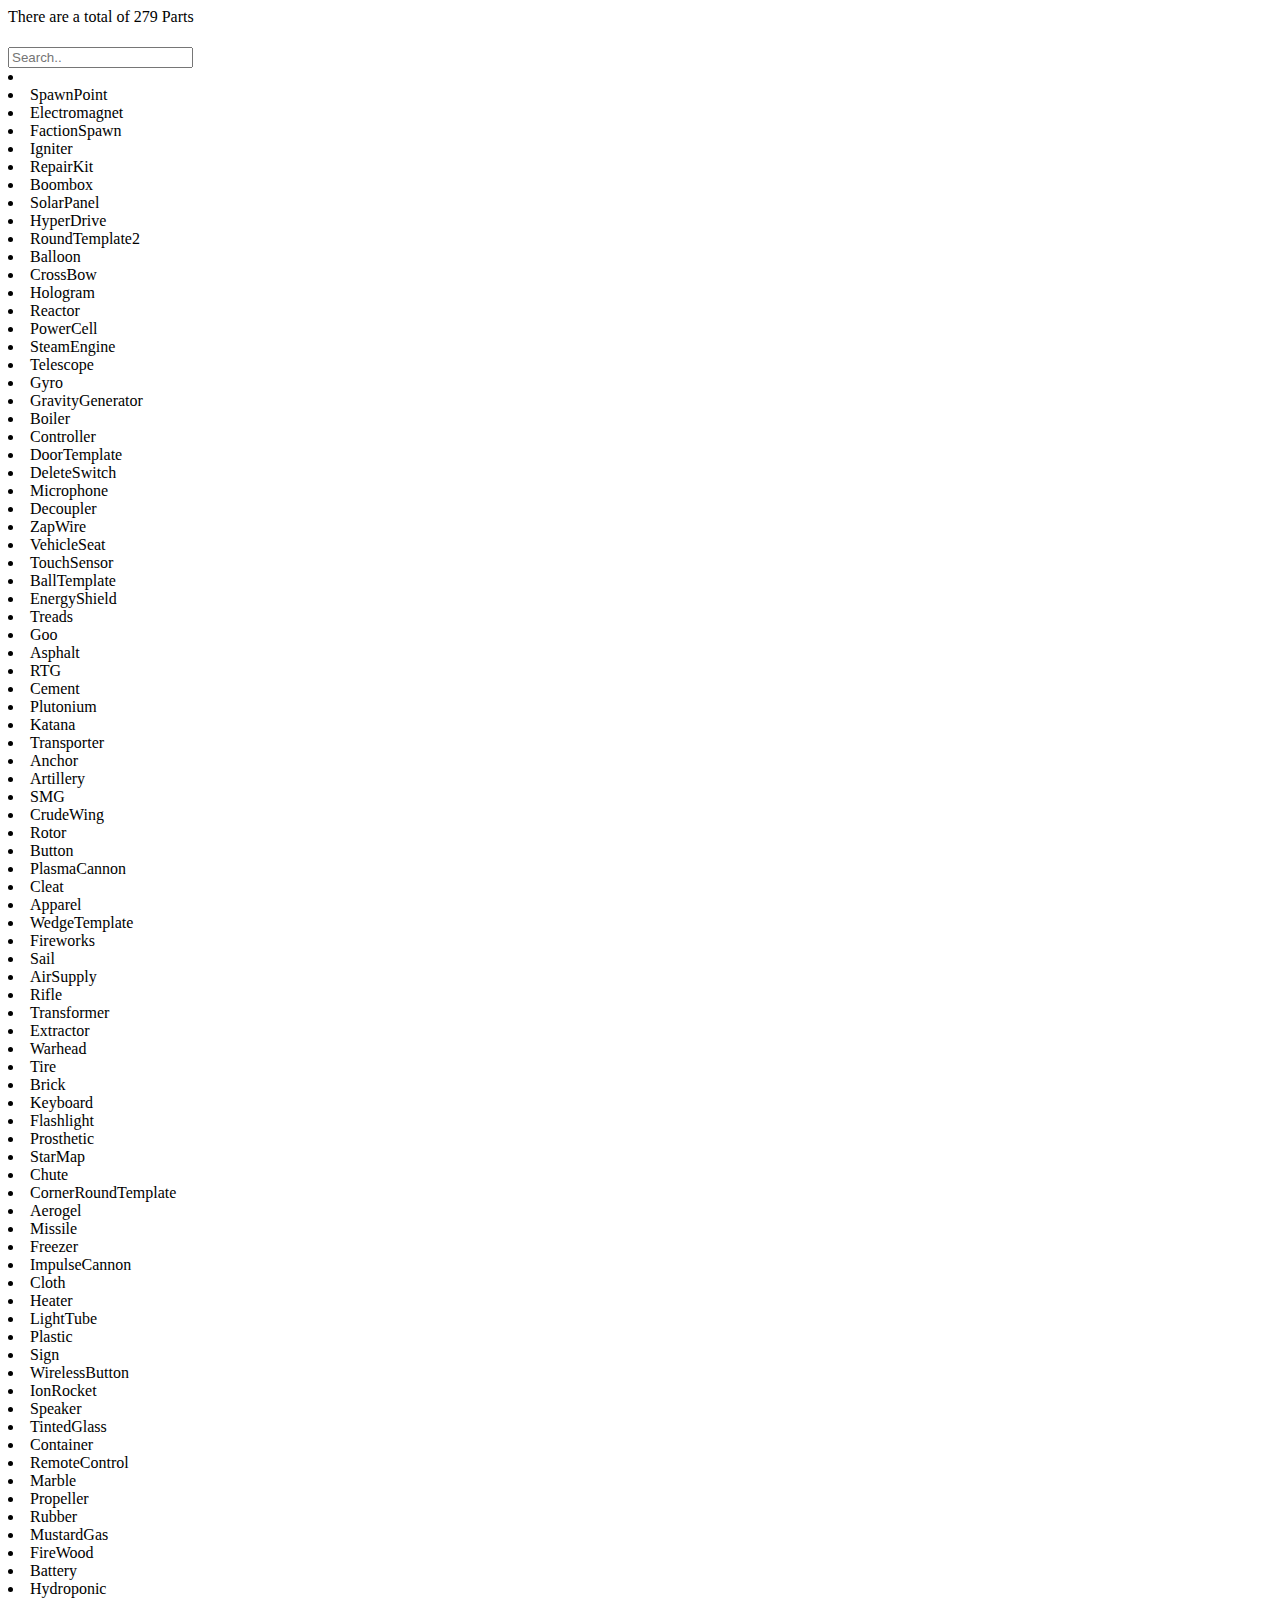
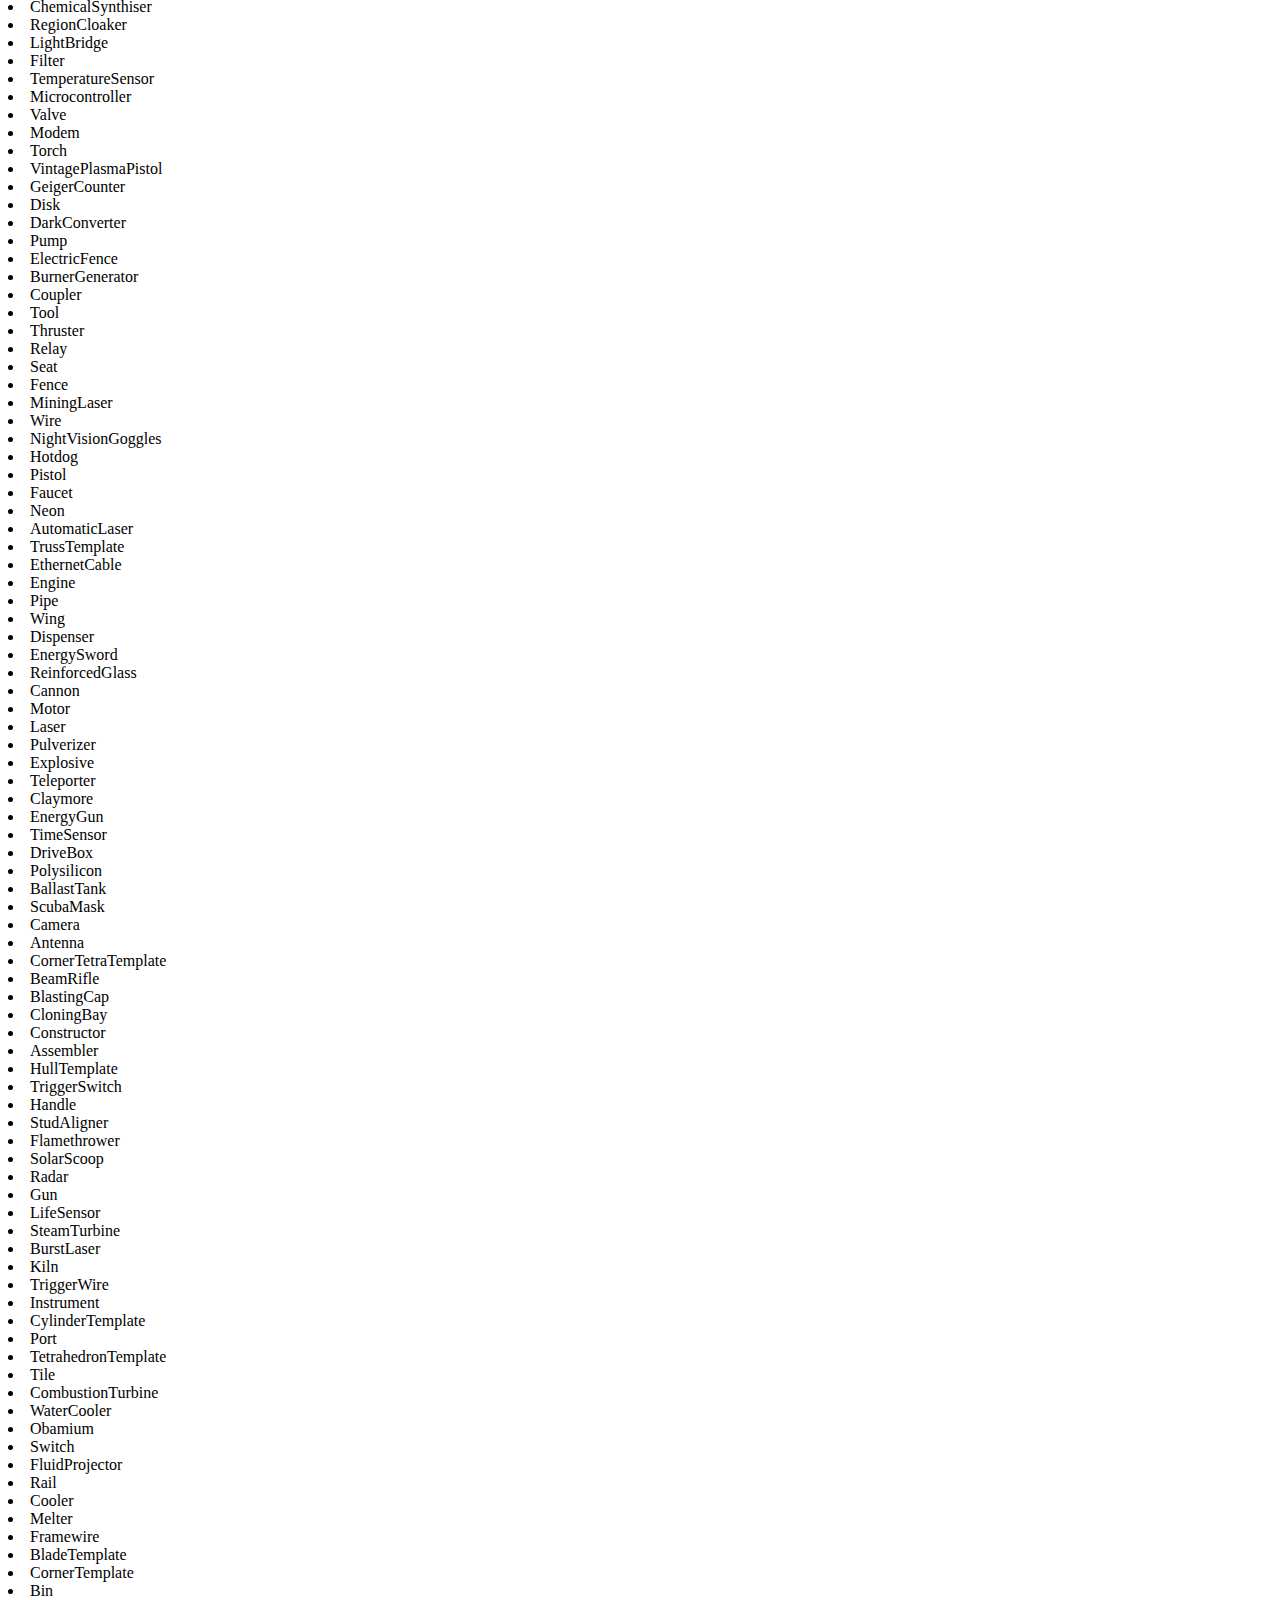
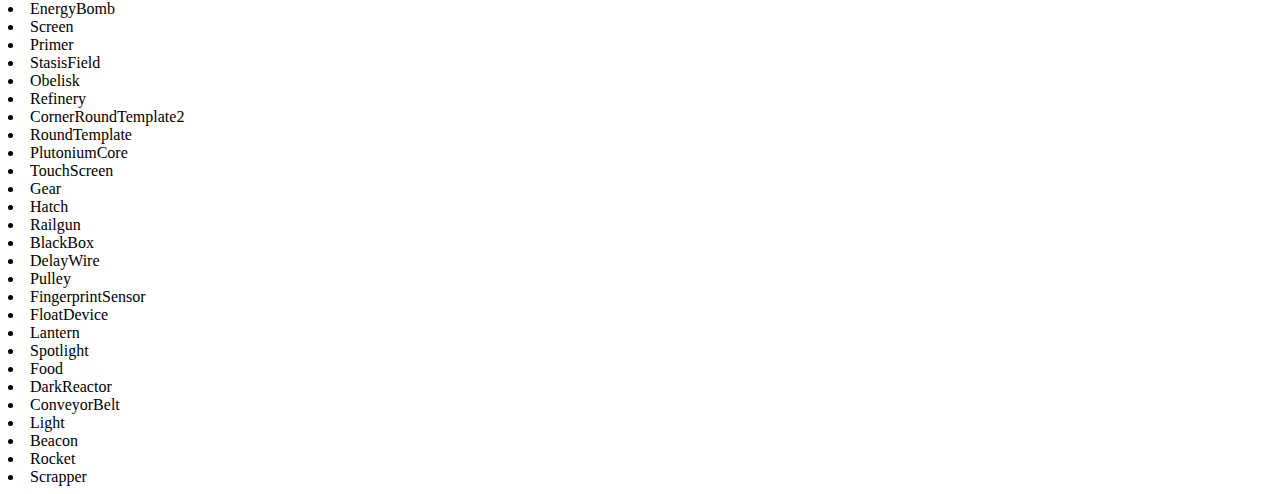
==== index.html @ 5f268015 "Added Metas to head" ====
<html>
<!-- File Search For:
        -SearchBar  : Script for search bar functionality
        -JSONStart  : Start of the part json data
        -JSONParse  : Where we start parsing the data
    -->

<head>
        <link rel="stylesheet" href="styling.css">
        <script data-ad-client="ca-pub-4830809232010454" async src="https://pagead2.googlesyndication.com/pagead/js/adsbygoogle.js"></script>
       <!-- Global site tag (gtag.js) - Google Analytics -->
        <script async src="https://www.googletagmanager.com/gtag/js?id=G-TQM0C6B59G"></script>
        <script>
          window.dataLayer = window.dataLayer || [];
          function gtag(){dataLayer.push(arguments);}
          gtag('js', new Date());

          gtag('config', 'G-TQM0C6B59G');
        </script>
        <meta content="mawesome4ever" property="og:site_name">
        <meta content="Part Name" property="og:title">

        <meta content="" property="og:description">
</head>

<body>
    <p> There are a total of 279 Parts </p>
    <h1 class="Title"></h1>
    <div class="WindowPanel">
        <div id="AnimatedPanel">
            <div class="topnav"> <input id="TextBox" placeholder="Search.." onsearch="LookUp()" oninput="LookUp()" type="search"></div>
            <li id="list"></li>
        </div>
    </div>
    <div class="PartDetails">
        
    </div>
<!-- SearchBar Functionality -->
    <script>
        function LookUp() {
            var Box = document.getElementById("TextBox");
            var Parts = document.getElementsByClassName("PartListItem");
            if (Parts !== null) {
                var Reg = new RegExp("(?=^|\\s)" + Box.value.toLowerCase());
                for (i = 0; i < Parts.length; i++) {
                    var name = Parts[i].innerHTML.toLowerCase();
                    var HiddenAttr = document.createAttribute("hidden");
                    if (Reg.test(name)) {
                        if (Parts[i].attributes.getNamedItem("hidden") !== null) {
                            Parts[i].attributes.removeNamedItem("hidden");
                        }
                    } else {
                        if (Box.value == "") {
                            if (Parts[i].attributes.getNamedItem("hidden") !== null) {
                                Parts[i].attributes.removeNamedItem("hidden");
                            }
                        } else {
                            HiddenAttr.value = true;
                            Parts[i].attributes.setNamedItem(HiddenAttr);
                        }
                    }
                }
            }
        }
    </script>
    <script>
        //JSONStart
        var PartJSON = `{"SpawnPoint":{"Malleability":"Malleability: Cannot be reshaped","Description":"Acts as a spawn location for the player who locked it.","Recipe":{"Iron":"2"}},"Electromagnet":{"Malleability":"Has Malleability of 1*5*5","Resource":"Consumes 14 Power per second","Description":"A powerful magnet.","Recipe":{"Iron":"10","Copper":"20","Wire":"100"}},"FactionSpawn":{"Malleability":"Malleability: Cannot be reshaped","Description":"Acts as a spawn location for the faction of the player who locked it.","Recipe":{"SpawnPoint":"10","Diamond":"5"}},"Igniter":{"Malleability":"Has Malleability of 2*2*2","Description":"Sets alight parts within the immediate vicinity when triggered.","Recipe":{"Iron":"10","Plastic":"5","Wire":"2"}},"RepairKit":{"Malleability":"Malleability: Cannot be reshaped","Description":"A useful kit of tools that can be used to repair objects which have been damaged. Keep away from biters. ","Recipe":{"Iron":"5"}},"Boombox":{"Resource":"Consumes 1 Power per second","Description":"Must be powered in order to play music. When clicked, it will toggle playing music and will play the song id you give it.","Malleability":"Malleability: Cannot be reshaped","Configurables":{"Audio":""},"Recipe":{"Wire":"5","Gear":"6","Cloth":"4","Pipe":"3","Motor":"4","Iron":"4","Copper":"2","Glass":"2","Quartz":"1"}},"SolarPanel":{"Generates":"SolarPanel generates around 0    end      local RayCheck = Ray.new(Object.Position, Vector3.new(0, 200, 0))    local FindHit = workspace:FindPartOnRayWithIgnoreList(RayCheck, Services.CollectionService:GetTagged('Translucent'))    if FindHit then self.GeneratorAmount = 0 end   end Power","Malleability":"Has Malleability of 1000","Description":"Generates electricity using solar energy from a local star.  The closer it is to a star, the more energy it generates.  The type of star also affects its energy generation, as well as the size of the solar panel.   If the solar panel is blocked by a part, it will not generate any energy. Glass however will work.  ","Recipe":{"Iron":"4","Silicon":"7","Quartz":"40","Wire":"10"}},"HyperDrive":{"Resource":"Consumes Resource of Type: Trigger","Description":" A device used to travel at faster than light speeds to other regions of the universe.  Simply input the coordinates to your destination and have the sufficient amounts of fuel, and you'll be on your way to your destination. To initiate warping, power the hyperdrive and trigger it. When warping, the hyperdrive will be anchored to prevent any movement.  The power required for warping will be dependent on the distance travelled, as well as the size of the object being transported. The amount of power required will be displayed in the hyper drive, shown in the red text.   All of the parts connected to the hyperdrive and every player sitting will be teleported, however any free floating parts or standing up players will be sucked into the vaccum of space, so be careful.  The red text at the bottom of the hyperdrive indicates how much power is needed to perform the jump.  Make sure the numbers on the hyperdrive is facing up to ensure correct stud alignment.  ","Malleability":"Malleability: Cannot be reshaped","Configurables":{"Coordinates":""},"Recipe":{"Iron":"100","IonRocket":"3","Wire":"50"}},"RoundTemplate2":{"Malleability":"Malleability: Cannot be reshaped","Description":"A block rounded inwards on one edge. ","Recipe":{"Stone":"1"}},"Balloon":{"Malleability":"Has Malleability of 50*50*10","Description":"Levitates parts attached to it to a certain configurable height. However, it is easily poppable. Does not work in space, or no-atmosphere planets.","Configurables":{"Buoyancy":""},"Recipe":{"Iron":"1","Cloth":"3","Rubber":"2"}},"CrossBow":{"Malleability":"Malleability: Cannot be reshaped","Description":"A cheap primitive ranged weapon.","Recipe":{"Stick":"2","Cloth":"1"}},"Hologram":{"Resource":"Consumes 7 Power per second","Description":"Using our brand new Multi-Dimensional Holographic Projection Technology™ you are able to create a stationary clone with only the ID of the user provided!.","Malleability":"Malleability: Cannot be reshaped","Configurables":{"UserId":""},"Recipe":{"Iron":"15","Diamond":"5","Quartz":"25"}},"Reactor":{"Malleability":"Malleability: Cannot be reshaped","Description":"Generates steam using water and heat from radiation. Up to 4 pieces of uranium can be inserted into the reactor as fuel. If the temperature is above 400, it will begin to turn water into steam (rate dependent on temperature). If the temperature exceeds 1200 F, a meltdown will occur. The Reactor fuel status can be acquired through the Reactor:GetFuel() method with a microcontroller. Polysilicon is used to control a reactor, and fuel must be ejected manually: Mode 0 will lower the control rods. Mode 1 will raise the control rods (allowing fuel to be used). Mode 2 will eject fuel or waste from the fuel rod with the least fuel.","Generates":"Reactor generates around 0 Steam","Resource":"Consumes Resource of Type: Trigger","Programmable":{"GetFuel":"()"},"Recipe":{"Rubber":"30","Wire":"15","Iron":"50","Pipe":"25","Quartz":"10"}},"PowerCell":{"Malleability":"Has Malleability of 10*10*10","Description":" Stores electricity, and is used to power many devices using wires or by directly attaching it. Has a limit of 125000.   ","Recipe":{"Iron":"1","Sulfur":"1","Wire":"1"}},"SteamEngine":{"Malleability":"Malleability: Cannot be reshaped","Description":"It acts similar to a motor, but is powered by Steam instead of electricity. ","HeatPowerProduct":"Produces 5 heat when powered","Resource":"Consumes 0.1 Steam per second","Configurables":{"EngineSpeed":""},"Recipe":{"Pipe":"4","Iron":"4"}},"Telescope":{"Description":" A device that allows you to look at celestial objects and regions of space from a far away distance. Simply click the device and an interface will pop up on your screen allowing you to see the image. To view a specific coordinate, configure the telescope and set to the desired coordinates.  Can only see within 100 universe units, any farther will result in a blurry image.  Information such as resources on the planet, temperature, distance from its local sun, and planet type will be displayed as well.  Must be powered in order to view object's information. Has a 1 minute delay between viewing different systems.  ","Configurables":{"ViewCoordinates":""},"Malleability":"Malleability: Cannot be reshaped","Resource":"Consumes 2 Power per second","Programmable":{"GetCoordinate":"(x1, y1, x2, y2)"},"Recipe":{"Iron":"10","Glass":"5","Wire":"15"}},"Gyro":{"Description":" Stabilizes vehicles and structures by pointing upwards. Useful for mechs or orientating structures to the correct rotation. The gyro can also be configured to seek objects and players.  When powered, the gyro will follow its seek commands that can be configured using hammer. The gyro has commands that allow it to find and seek objects and players.  An example of gyro's seek configuration includes 'Player1 Player2' which will seek and aim towards the nearest player.  Putting 'Radar' at the beginning of the seek configuration will make it target parts instead. For example, 'Radar Gold Copper' will find the nearest Gold or Copper deposit.  Putting 'AllExcept' will make the seeker target everything except the given list, basically inverting it. For example, 'AllExcept Player1 Player2' will target 'Player3' or 'Player'4 but not 'Player1'.  The commands 'Min' and 'Max' set the minimum or maximum distance the seeker will target. For example, 'Min20 Max500' will make the seeker only target objects within 500 studs and more than 20 studs away.  TriggerWhenSeeked will trigger all connected parts every second when the Seek configurable is satisfied  'TrigMin' and 'TrigMax' work the same as 'Min' and 'Max' but it's for the trigger signal, trigger signal will only be sent if the above property is true.  Putting 'Sun' as part of the list will make the seeker automatically target the main stellar body in the system.  Gyros also have a property called MaxTorque. This allows you to control the max force on the gyro to stabilize it.  ","Configurables":{"MaxTorque":"","DisableWhenUnpowered":"","Seek":"","TriggerWhenSeeked":""},"Malleability":"Malleability: Cannot be reshaped","Resource":"Consumes 2 Power per second","Programmable":{"PointAt":"(PointPos)"},"Recipe":{"Iron":"8","Wire":"4"}},"GravityGenerator":{"Resource":"Consumes 1 Power per second","Description":"Generates an artificial gravity field when powered on. The gravity field only affects players, not individual parts. The amount of gravity can also be configureed, but the more gravity the higher amount of power needed. Only works in space, not inside planets.","Malleability":"Malleability: Cannot be reshaped","Configurables":{"Gravity":""},"Recipe":{"Wire":"150","Engine":"30","Pipe":"20","Quartz":"40"}},"Boiler":{"Description":"Turns water to steam when fueled with 2 water and 1 coal. ","Malleability":"Malleability: Cannot be reshaped","Recipe":{"Iron":"10","Pipe":"25","Heater":"5","Wire":"5"},"HeatPowerProduct":"Produces 80 heat when powered"},"Controller":{"Malleability":"Has Malleability of 13*13","Resource":"Consumes Resource of Type: Trigger","Description":"Acts as a wire when active/green, but when black or inactive it acts as a normal object. Must use a polysilicon to switch for trigger events. ","Recipe":{"TriggerWire":"4","Iron":"2"}},"DoorTemplate":{"Resource":"Consumes Resource of Type: Trigger","Description":"When triggered, it will open, and if triggered again will close. ","Malleability":"Has Malleability of 15*20*2","Configurables":{"DoorSwitch":""},"Recipe":{"Stone":"1"}},"DeleteSwitch":{"Malleability":"Has Malleability of 12*12","Resource":"Consumes Resource of Type: Trigger","Description":"An object that deletes itself when triggered.","Recipe":{"Copper":"1","Silicon":"1"}},"Microphone":{"Malleability":"Has Malleability of 3*3*3","Description":"Used in programming. Takes user's inputs.","Recipe":{"Copper":"2","Silicon":"2"}},"Decoupler":{"Malleability":"Has Malleability of 8*2*8","Resource":"Consumes Resource of Type: Trigger","Description":"When triggered, it breaks welds and falls off of anything attached. Can be used to separate things.","Recipe":{"Iron":"12"}},"ZapWire":{"Malleability":"Has Malleability of 200","Resource":"Consumes 1 Power per second","Description":"Allows electrical objects to interact with each other when connected by wires. If a flammable object is touched, it will be lit on fire.","Recipe":{"TriggerWire":"1","TouchSensor":"1","Flint":"1","Wire":"1","PowerCell":"1"}},"VehicleSeat":{"Malleability":"Has Malleability of 3*3","Description":" Allows players to control vehicles by rotating when sat on. It is incredibly important to have when creating vehicles.  The vehicleseat has 2 modes. Mode 0 allows it to only rotate horizontally. Mode 1 allows it to rotate both horizontally and vertically. Mode 2 points the vehicle seat towards the player's mouse when holding click.  Attaching buttons to the vehicleseat will allow the player sitting on it to trigger the button by pressing a key. Simply attach the button to the vehicle seat, configure it to the keybind you would like, and it will allow you to trigger that button by pressing the key when sitting down in the seat.  ","Configurables":{"Enabled":"","Mode":"","Speed":""},"Recipe":{"Rubber":"2","Wood":"3"}},"TouchSensor":{"Malleability":"Has Malleability of 15*5","Resource":"Consumes Resource of Type: Trigger","Description":"Sends trigger signals upon contact with another player or another object.","Recipe":{"TriggerWire":"2","Button":"1"}},"BallTemplate":{"Malleability":"Malleability: Cannot be reshaped","Description":"A ball shaped template object. ","Recipe":{"Stone":"1"}},"EnergyShield":{"Description":" Creates a bubble made of energy that protects it from energy based weapons such as Lasers and Plasma Cannons.  An EnergyShield has a few sets of properties that you can fine tune to create a balanced shield. ShieldRadius - The size of the entire shield. This will exponentially consume more power the higher the radius is.  RegenerationSpeed - On a scale from 1 to 10 on how fast the shield will regenerate. ShieldStrength - Scale from 1 to 10 on how much the shield can endure.  RegenerationSpeed and ShieldStrength both combined can't be over 11. For example, a regeneration speed of 6 and a shield strength of 5 is possible. However, a regeneration speed of 10 and a shield strength of 10 isn't, as 10 + 10 > 11 A regeneration speed of 1 and a shield strength of 10 however is possible, since 11 = 11.  Another benefit for energy shields is that it blocks all warhead explosions, whether inside the shield or outside.  ","Configurables":{"ShieldStrength":"","RegenerationSpeed":"","ShieldRadius":""},"Malleability":"Malleability: Cannot be reshaped","Resource":"Consumes 25 Power per second","Programmable":{"GetShieldHealth":"()"},"Recipe":{"Iron":"200","Silicon":"90","Aluminum":"50","Quartz":"75"}},"Treads":{"Malleability":"Has Malleability of 2*2*20","Resource":"Consumes 2 Power per second","Description":"When touching in contact with a solid surface, it will move forward. Must be connected to an engine or motor similar to a drivebox to function. ","Recipe":{"Rubber":"2","Engine":"2","Gear":"16"}},"Goo":{"Malleability":"Has Malleability of 8*8","Description":"A sticky substance that can stick together to objects when touched.","Recipe":{"Sand":"5","Grass":"5"}},"Asphalt":{"Malleability":"Has Malleability of 200*1*40","Description":"A modern material useful for smooth road surfaces. Its durability triples when anchored.","Recipe":{"Water":"1","Stone":"10"}},"RTG":{"Generates":"RTG generates around 15 Power","Malleability":"Malleability: Cannot be reshaped","Recipe":{"Wire":"2","ExoticMatter":"15","Aluminum":"3"}},"Cement":{"Malleability":"Has Malleability of 200*1*40","Description":"A modern material useful for pavement.","Recipe":{"Sand":"2","Stone":"2"}},"Plutonium":{"Malleability":"Has Malleability of 3","Description":"A highly radioactive compound used in manufacturing nuclear explosives.","Recipe":{"NuclearWaste":"2"}},"Katana":{"Malleability":"Malleability: Cannot be reshaped","Description":"A weeaboo sword used to cut down your enemies. ","Recipe":{"Iron":"3","Stick":"1","Rubber":"1"}},"Transporter":{"Malleability":"Malleability: Cannot be reshaped","Description":" Acts as an antenna but for bins and objects containing materials such as liquids and solids.  Useful for creating large factory bases with many extractors without using long chutes.  ","Configurables":{"TransporterID":""},"Recipe":{"Antenna":"2","Chute":"15","Quartz":"25"}},"Anchor":{"Malleability":"Has Malleability of 4*4*4","Resource":"Consumes Resource of Type: Trigger","Description":"When triggered or clicked, it is able to be anchored, a state in which it is immovable by physics, and applies to parts connected to it. ","Recipe":{"Iron":"18"}},"Artillery":{"Malleability":"Has Malleability of 3*25*3","Resource":"Consumes Resource of Type: Trigger","Description":" Fires a fast-moving metal shell upon being triggered. This metal shell generates a small explosion upon impact. Costs 10 iron per shot.  ","Recipe":{"Iron":"24","Sulfur":"8","Flint":"8","Rubber":"5"}},"SMG":{"Malleability":"Malleability: Cannot be reshaped","Description":"A fast firing, fully automatic gun able to pump out lots of rounds down range. ","Recipe":{"Explosive":"3","Iron":"140","Rubber":"90"}},"CrudeWing":{"Malleability":"Has Malleability of 8*1*8","Description":"Creates lift from being pushed forward. A worse version of a Wing. Does not work in space or in non atmospheric planets. ","Recipe":{"Stick":"3","Cloth":"2"}},"Rotor":{"Malleability":"Malleability: Cannot be reshaped","Description":"Provides vertical height when spun, and only works in oxygen planets. The spin speed determines the height, and the tilt of the rotor determines the forward propulsion of the rotor. ","Recipe":{"Iron":"12","Copper":"16"}},"Button":{"Resource":"Consumes Resource of Type: Trigger","Description":"Sends trigger signals when clicked by a player. When connected to a seat and the input key is configured/configureed, the player sitting in the seat can activate the button by pressing the corresponding key. TriggerMode 0: Trigger on key down TriggerMode 1: Trigger on key up TriggerMode 2: Trigger on key down and key up","Malleability":"Has Malleability of 15*5","Configurables":{"KeyInput":"","TriggerMode":""},"Recipe":{"Copper":"1","Stone":"1"}},"PlasmaCannon":{"Malleability":"Malleability: Cannot be reshaped","Resource":"Consumes Resource of Type: Trigger","Description":" Fires an orb of unstable plasma out of the barrel exploding on impact. Needs to be fueled with 500 power and 50 helium or 1 plasma to fire.  ","Recipe":{"Explosive":"50","Silicon":"90","Iron":"200","Uranium":"5","Aluminum":"30"}},"Cleat":{"Malleability":"Has Malleability of 10*15","Description":"A textile resource similar to Rubber, except it has a high amount of friction and low bounciness. It can be used in physical machines such as the feet of mechs, etc.","Recipe":{"Cloth":"2","Rubber":"5"}},"Apparel":{"Malleability":"Malleability: Cannot be reshaped","Description":" A piece of clothing that can be worn by other players. Parts can also be attached to the apparel, meaning you can create your own suits with the apprel. It is similar to the prosthetic, except it can be taken off and does not cause damage. However, electricity does not trasmit throughout the apparel unlike prosthetics.  Apparel can also holds less parts than the prosthetic. It can only hold 25 parts, while Prosthetics can hold 50.  Apparel has another configuration to it called Transparency, which dictates how transparent it will become when worn. Ranges from 0-1 from non-transparent to transparent.  ","Configurables":{"Transparency":"","Limb":""},"Recipe":{"Rubber":"5","Cloth":"10"}},"WedgeTemplate":{"Malleability":"Malleability: Cannot be reshaped","Description":"A triangular shaped template object. ","Recipe":{"Stone":"1"}},"Fireworks":{"Malleability":"Has Malleability of 8","Resource":"Consumes Resource of Type: Trigger","Description":"Causes an explosion when triggered. You can use a delay wire to make it explode after a few seconds and not immediately.","Recipe":{"Cloth":"10","Sulfur":"20"}},"Sail":{"Malleability":"Has Malleability of 611","Description":"Utilizes the wind to move forward. ","Recipe":{"Stick":"1","Cloth":"1"}},"AirSupply":{"Malleability":"Has Malleability of 2*4*3","Resource":"Consumes 2 Power per second","Description":"Generates a 300 stud radius oxygen bubble when powered on. Very important part for space ships, as it acts as the oxygen supply for the ship.  ","Recipe":{"Container":"2","Motor":"4","Pipe":"20"}},"Rifle":{"Malleability":"Malleability: Cannot be reshaped","Description":"A powerful long-range bolt action weapon. Q to scope. ","Recipe":{"Explosive":"5","Iron":"100","Wood":"50"}},"Transformer":{"Resource":"Consumes 5 Power per second","Description":"Sends continuous trigger signals every second when powered.","Malleability":"Has Malleability of 4*4*4","Configurables":{"LoopTime":""},"Recipe":{"Iron":"1","Copper":"5","Quartz":"3"}},"Extractor":{"Malleability":"Malleability: Cannot be reshaped","Description":"Extracts and harvests materials from connected terrain such as mountains and ore deposits.  For example, to extract coal you attach it to the coal deposit, and configure the extractor to extract Coal.  The extractor must be powered in order to work. Will not work if there's another powered extractor 50 studs away. If connected to a bin, it will supply that bin with the given material it is tasked to extract. Two powered extractors cannot be on the same ore deposit, or else they both will not function.  Two powered extractors also can't be near eachother.  If the materials can't be added to a bin, they will spawn in front of the hole on the front of the extractor. However, if the extractor is blocked by an object, it will not spew out any materials.    When tasked to extract wood, it will extract any trees near it.","HeatPowerProduct":"Produces 30 heat when powered","Resource":"Consumes 5 Power per second","Configurables":{"MaterialToExtract":""},"Recipe":{"Iron":"4"}},"Warhead":{"Malleability":"Malleability: Cannot be reshaped","Resource":"Consumes Resource of Type: Trigger","Description":"Causes a powerful explosion when triggered. You can use a delay wire to make it explode after a few seconds and not immediately. The only down-side of the warhead is that it is blocked completely by energy shields.","Recipe":{"TriggerWire":"1","PlutoniumCore":"1","Uranium":"800","BlastingCap":"6","Explosive":"15","Primer":"70","EnergyBomb":"3","Iron":"100","Reactor":"75"}},"Tire":{"Malleability":"Has Malleability of 10*10*2","Description":"A cylindrical shaped object used commonly in vehicles such as cars.","Recipe":{"Iron":"1","Rubber":"2"}},"Brick":{"Malleability":"Has Malleability of 20*5*20","Description":"A cheap material made from baked clay useful for building houses. Its durability doubles when anchored on a planet.","Recipe":{"Sand":"1","Stone":"1","Water":"1"}},"Keyboard":{"Description":"Similar to a button, except is programmable to take more than one key input. Can be attached to a vehicle seat or clicked by a player.","Malleability":"Has Malleability of 15*5","Resource":"Consumes Resource of Type: Trigger","Programmable":{"SimulateKeyPress":"(Key, Player)","SimulateTextInput":"(Input, Player)"},"Recipe":{"Quartz":"4","Silicon":"5","Button":"10"}},"Flashlight":{"Recipe":{"Iron":"2","Light":"1"},"Description":"A flashlight which can be used to provide light."},"Prosthetic":{"Malleability":"Malleability: Cannot be reshaped","Description":" An artificial part that can be attached to players in exchange for a limb. The limb configuration can be configureed to be the limb you want to have for a prosthetic, for example configuring it to be 'Right Leg' will have the prosthetic attach itself to your character. Simply touch the prosthetic, and it will automatically be attached to your body.  Parts can be attached to the prosthetic, allowing many uses for the prosthetic limb.  Prosthetic limbs are also electrically conductable, acting as a wire.  Heavily damages the character once attached. Prosthetics can't have more than 50 parts attached to them.   ","Configurables":{"Limb":""},"Recipe":{"Iron":"25","Quartz":"25","Rubber":"25","Wire":"25"}},"StarMap":{"Description":" Shows your current location in the universe and other nearby stars and celestial bodies. Has 2 modes, universe and solar. Universe mode shows your location in the universe, and solar mode shows your location in the solar system if you are in one. Requires power in order to function.    It also has unique icons for every celestial body type. Clicking on a Icon will set a single connected HyperDrive to those coordinates.  When triggered with polysilicon, polysilicon 0 will set it to univesre mode, polysilicon 1 will set it to solar system mode, and polysilicon 2 will switch it.  ","Malleability":"Has Malleability of 25*20*25","Resource":"Consumes 3 Power per second","Programmable":{"GetBodies":"()","GetSystems":"()"},"Recipe":{"Radar":"2","Wire":"20","Quartz":"25"}},"Chute":{"Malleability":"Has Malleability of 200","Resource":"Consumes Resource of Type: Solid","Description":"Is able to transfer solid parts between objects such as bins and extractors. **Contrary to popular belief, chutes can transfer more than one type of object.** **This means you can mix assemblers and extractors into the same system, no need for different chutes for each object. You can just make one long chute and connect your factory to it.** ","Recipe":{"Iron":"1"}},"CornerRoundTemplate":{"Malleability":"Malleability: Cannot be reshaped","Description":"A rounded corner shaped template object. ","Recipe":{"Stone":"1"}},"Aerogel":{"Malleability":"Has Malleability of 10*2*10","Description":"An incredibly light material that is very fragile.","Recipe":{"Water":"1","Silicon":"2"}},"Missile":{"Resource":"Consumes Resource of Type: Trigger","Description":" Creates propulsion when triggered.  It also temporarily generates power when triggered, powering objects attached to it such as a light or transformer.  ","Malleability":"Has Malleability of 20","Configurables":{"Propulsion":""},"Recipe":{"Iron":"4","Sulfur":"20","TriggerWire":"1"}},"Freezer":{"Malleability":"Malleability: Cannot be reshaped","Resource":"Consumes 5 Power per second","Description":"Turns attached water bins into ice when powered. ","Recipe":{"Iron":"10","Cooler":"2","Wire":"5"}},"ImpulseCannon":{"Malleability":"Has Malleability of 10*2*2","Resource":"Consumes Resource of Type: Trigger","Description":"Blasts a harmless burst of energy which sends anything nearby soaring at a high velocity.","Recipe":{"Iron":"20","Rubber":"20","Gear":"5"}},"Cloth":{"Malleability":"Has Malleability of 15*15","Description":"A soft thin fabric that can soak up liquids.","Recipe":{"Grass":"2"}},"Heater":{"Malleability":"Has Malleability of 16","Description":"Generated heat when powered by electricity. Glows red hot while functioning. Can be used as insulation in cold environments.","HeatPowerProduct":"Produces 10 heat when powered","Resource":"Consumes 1 Power per second","Recipe":{"Wire":"2"}},"LightTube":{"Malleability":"Has Malleability of 4*4*4","Resource":"Consumes 1 Power per second","Description":"Emits light when powered with electricity. Can be colored in different ways, changing the light color","Recipe":{"Glass":"2","Wire":"2"}},"Plastic":{"Malleability":"Has Malleability of 40*40*40","Description":"A cheap material made from petroleum and Coal through polymerisation inside assemblers.","Recipe":{"Coal":"1","Petroleum":"1"}},"Sign":{"Malleability":"Has Malleability of 40*20","Description":"Displays text or images. To display an image, configure it to id:imageid ","Configurables":{"SignText":"","TextColor":"","Font":""},"Recipe":{"Iron":"1","Cloth":"1"}},"WirelessButton":{"Malleability":"Has Malleability of 15*5","Resource":"Consumes Resource of Type: Trigger","Description":"Similar to a button, but can be clicked from infinite distances and cannot be used for keybinds. ","Recipe":{"Quartz":"12","Button":"1"}},"IonRocket":{"Resource":"Consumes 25 Power per second","HeatPowerProduct":"Produces 40 heat when powered","Description":"An IonRocket allows space flight. When powered, it will propel force dependent on the Propulsion setting, which you can configure with the hammer tool.    The arrow indicates the direction the ionrocket will propel to when powered.   ","HeatLimit":"Temperature Limit from -30 up to 160","Malleability":"Malleability: Cannot be reshaped","Configurables":{"Propulsion":""},"Recipe":{"PowerCell":"5","Engine":"10","Pipe":"25","Wire":"15"}},"Speaker":{"Description":"Plays audio of length up to 5 seconds, unless it is powered in which case it can play a full audio. When clicked or triggered, it will toggle playing music and will play the song id you give it.","Configurables":{"Pitch":"","Audio":""},"Malleability":"Has Malleability of 16","Resource":"Consumes 1 Power per second","Programmable":{"PlaySound":"(ID)","newindex":"(tab, ind, val)","ClearSounds":"()","Chat":"(Message)"},"Recipe":{"Iron":"4","Motor":"2","Wire":"3","Cloth":"4"}},"TintedGlass":{"Malleability":"Has Malleability of 25*25","Description":"A material similar to Glass, but is tinted black on the front.. ","Recipe":{"Glass":"1","Flint":"2"}},"Container":{"Malleability":"Has Malleability of 10*10*10","Description":"Stores liquids and gases. When a liquid or gas touches the Container, the container will automatically store it. ","Recipe":{"Iron":"2","Rubber":"1"}},"RemoteControl":{"Malleability":"Has Malleability of 6","Description":"Similar to an antenna, but sends trigger signals forward wirelessly when triggered. ","Configurables":{"RemoteControlRange":""},"Recipe":{"Antenna":"1","TriggerWire":"1"}},"Marble":{"Malleability":"Has Malleability of 15*15*15","Description":"A compact and durable material. Primarily used as a building material for decorations.","Recipe":{"Quartz":"1","Stone":"2"}},"Propeller":{"Malleability":"Malleability: Cannot be reshaped","Description":"Propellers propel forward when spun. Forward direction indicated by white spot. Does not work in space or non atmospheric planets. ","Recipe":{"Iron":"3","Copper":"4"}},"Rubber":{"Malleability":"Has Malleability of 10*15","Description":"A textile resource used in manufacturing many industrial objects.","Recipe":{"Grass":"1","Stone":"1"}},"MustardGas":{"Malleability":"Malleability: Cannot be reshaped","Description":"A heavy chemical warfare weapon used to damage organisms. Gas Masks nullify the effects of this gas.","Recipe":{"Sulfur":"3"}},"FireWood":{"Malleability":"Has Malleability of 5*2*2","Description":"A version of wood that is able to burn longer, allowing it to be an efficient fire burning device.","Recipe":{"Wood":"2"}},"Battery":{"Malleability":"Malleability: Cannot be reshaped","Description":" A light part that contains 400 energy and is prefilled. Can be refilled.  ","Recipe":{"Wire":"1","Sulfur":"1"}},"Hydroponic":{"Resource":"Consumes 5 Power per second","Description":"Grows grass and wood from water, turning attached water bins into either wood, sticks or grass. Incredibly useful for space bases or bases in areas devoid of life.","Malleability":"Malleability: Cannot be reshaped","Configurables":{"Grow":""},"Recipe":{"Container":"2","Iron":"20","Cooler":"2","Wire":"10"}},"ChemicalSynthiser":{"Malleability":"Malleability: Cannot be reshaped","Resource":"Consumes 5 Power per second","Description":"Synthesizes and mixes chemical compounds. Consumes matter out of attached bins in order to fuel the material synthesis.  1 Nitrogen + 3 Hydrogen = 2 Ammonia 1 Ammonia + 1 Ethanol = Diethylamine 2 Hydrogen + 2 Oxygen = Hydrogen Peroxide 2 Hydrogen + 1 Oxygen = Water 1 Sodium + 1 Chlorine = Salt 2 Oxygen + 1 Carbon = Carbon Dioxide 2 Nitrogen + 1 Oxygen = Laughing gas/N2O 3 Chlorine + 1 Ethanol + 1 Water = Chloral Hydrate 1 Potassium + 1 Water = Explosion 1 Potassium Ingested = Explosion 1 Sodium + 1 Oxygen + 1 Hydrogen = 1 Lye 2 Oil + 1 Lye = Napalm 1 Diethylamine + 1 Ammonia + 1 Lithium + 1 Phosphorus = Hallucinogenic Compound 1 Salt + 1 Lithium + 1 Silicon + 1 Hydrogen = Hallucinogenic Toxin 1 Ammonia + 1 Oil + 1 Oxygen = Cyanide 1 Chlorine + 1 Ammonia = Mustard gas 1 Lithium + 1 Mercury = Toxin 1 Fluorine + 1 Hydrogen + 1 Potassium + 1 Sulphuric Acid = Fluorosulfuric Acid 1 Fluorosulfuric Acid + 1 Hydrogen Peroxide + 1 Nitrogen = Nitric Acid  ","Recipe":null},"RegionCloaker":{"Malleability":"Malleability: Cannot be reshaped","Resource":"Consumes 25 Power per second","Description":"Hides a certain region from players, making the coordinates not appear on their screen.","Recipe":{"PowerCell":"100","Iron":"250","Ruby":"500"}},"LightBridge":{"Malleability":"Has Malleability of 10 * 2 * 10","Resource":"Consumes 50 Power per second","Description":"Fires a beam of solid light that can be walked on. ","Recipe":{"Diamond":"15","Jade":"15","Quartz":"15","Ruby":"15","Aluminum":"30"}},"Filter":{"Malleability":"Has Malleability of 2*8*2","Description":"Similar to a chute and a pipe, but only lets certain materials pass through.","Configurables":{"Filter":""},"Recipe":{"Rubber":"1","Chute":"1"}},"TemperatureSensor":{"Malleability":"Has Malleability of 8*8*1","Description":" When the surrounding temperature goes out of a certain range, it will send trigger signals similar to a button.  For example, if the current temperature is 160 and the temperature range is '40:140', then the sensor will send a signal.   This is very useful for creating smart cooling systems for a vehicle or reactor, preventing overheating from occuring.  If you want the temperature sensor to trigger within a certain range, simply reverse the range and have the greatest number first and least second. For example, '140:40' would trigger when the temperature is within that range.  Connecting the TemperatureSensor to a reactor will use the reactor's temperature instead of the surrounding temperature.","Configurables":{"TemperatureRange":""},"Recipe":{"Iron":"1","TriggerWire":"1","Polysilicon":"2"}},"Microcontroller":{"Description":"Runs computer programs when triggered and powered. When triggered by an activator polysilicon, it will run code. When triggered by a deactivator polysilicon, it will stop running code. For more information on pilot.lua or the game's programming system, visit the programming tutorial or visit the wiki for the game online. Requires 5 power per second when running.  Microcontroller Globals: void **Beep**(number Pitch) - default pitch 1, max 10 beeps playing concurrently object **GetPort**(number PortID) - returns port configured with 'PortID' object **GetPartFromPort**(object/number Port, string ClassName) - gets a part connected to port 'Port' with classname 'ClassName' void **TriggerPort**(object/number Port) - sends a trigger signal from the port 'Port'  Globals also include all lua globals and all rbx.lua globals, except for roblox script-related or game-related globals such as workspace, game, stats, time, etc. ","Configurables":{"Code":""},"Malleability":"Has Malleability of 10*10","Resource":"Consumes Resource of Type: Trigger","Programmable":{"Communicate":"(Varient)"},"Recipe":{"Iron":"5","Copper":"5","Silicon":"5","Quartz":"5"}},"Valve":{"Resource":"Consumes Resource of Type: LiquidGas","Description":"Acts as a pipe when active/gray, but when black or inactive it acts as a normal object. ","Malleability":"Has Malleability of 12*12","Configurables":{"SwitchValue":""},"Recipe":{"Pipe":"1","Rubber":"1"}},"Modem":{"Description":"A computer networking object that allows you to send, save and get messages cross-region. This is an incredibly useful part to set up an internet of sorts and send data to other computers.  The modem has 4 programmable functions to it. SendMessage(Data, NetworkId defaults to 0) sends a message (specifically through messaging service) carrying data. MessageSent is a special event that can be connected to via ConnectToEvent. Has one argument called Data which is the data received.  PostRequest saves a string of data to the internet ':PostRequest(Domain, Data)' (modem must be locked) GetRequest gets a string of data from the internet ':GetRequest(Domain)' ","Configurables":{"NetworkID":""},"Malleability":"Malleability: Cannot be reshaped","Resource":"Consumes 10 Power per second","Programmable":{"GetRequest":"(Domain)","SendMessage":"(Data, ID)","PostRequest":"(Domain, PostData)"},"Recipe":{"Quartz":"50","Relay":"1","Wire":"25"}},"Torch":{"Recipe":{"Coal":"1","Wood":"2"},"Description":"A torch which can be used to provide light."},"VintagePlasmaPistol":{"Malleability":"Malleability: Cannot be reshaped","Description":"They don't make em like they used to.","Recipe":{"Gear":"3","Plastic":"100","EnergyBomb":"5","EnergyGun":"1","Jade":"10","Titanium":"20","Uranium":"15","Aluminum":"50"}},"GeigerCounter":{"Malleability":"Has Malleability of 12","Resource":"Consumes Resource of Type: Trigger","Recipe":{"Iron":"5","Wire":"5"}},"Disk":{"Malleability":"Has Malleability of 20*20","Description":"A programmable object capable of storing data. Has a limit of 10kb of data. Has 4 functions that allow you to edit the disk. Write(key, value) writes a value to the disk with a key. Read(key) returns a given value of a disk. ClearDisk() clears the entire disk.  ReadEntireDisk() returns the entire disk table.  **Be aware, while disks can store userdata values, it cannot save them properly.** ","Programmable":{"ClearDisk":"()","Write":"(Key, Data)","Read":"(Key)"},"Recipe":{"Silicon":"4","Copper":"3","Quartz":"10"}},"DarkConverter":{"Generates":"DarkConverter generates around 1000 Power","Malleability":"Malleability: Cannot be reshaped","Description":"Converts attached dark matter bins into energy. 1 unit of dark matter is equal to 1000 watts of power. However, this generates a ton of heat in the process, nearly up to 200 degrees when activated. This means you will need about 10 coolers to avoid combustion.     ","Recipe":{"Reactor":"5","AlienCore":"10","Gold":"100","Titanium":"50","Diamond":"25"}},"Pump":{"Malleability":"Malleability: Cannot be reshaped","Description":"Pumps liquid from the environment into attached containers. For example, a pump located in the ocean will pump water when powered.","HeatPowerProduct":"Produces 2 heat when powered","Resource":"Consumes 5 Power per second","Configurables":{"LiquidToPump":""},"Recipe":{"Iron":"2","Container":"1","Quartz":"1"}},"ElectricFence":{"Malleability":"Has Malleability of 20*100","Resource":"Consumes 5 Power per second","Description":" A special version of the fence which damages upon contact. Requires power to electrocute.  ","Recipe":{"Fence":"5","ZapWire":"2"}},"BurnerGenerator":{"Generates":"BurnerGenerator generates around 6 Power","Malleability":"Malleability: Cannot be reshaped","Recipe":{"Iron":"3","Wire":"2"}},"Coupler":{"Resource":"Consumes Resource of Type: Trigger","Description":"The coupler is a part that allows the coupling/connection of vehicles and objects when powered. Both couplers must be powered in order to couple together. When the coupler comes in contact with another coupler, the couplers will both connect to eachother, both holes facing eachother.  To ensure no weld complications, make sure the couplers' triangles are facing upwards. When the couplers connect, the white triangles will make a square. Couplers also only couple to other couples with the same CouplerID. ","Malleability":"Has Malleability of 4*1*4","Configurables":{"CouplerID":""},"Recipe":{"Iron":"10"}},"Tool":{"Malleability":"Malleability: Cannot be reshaped","Description":"A versatile automatic pulse based PDW capable of dishing incredible amounts of damage in a small amount of time. Equipped with 3 barrels for an unparalleled firerate.","Recipe":{"Neutronium":"70","Uranium":"50","DarkMatter":"20"}},"Thruster":{"Resource":"Consumes 30 Power per second","HeatPowerProduct":"Produces 70 heat when powered","Description":"A device that creates forward propulsion depending on its size when powered. The size of the thruster will determine the max thrust speed it can have, with a larger thruster being capable of higher speeds.  The speed setting of the thruster can also be configured from -100 (full backward) to 100 (full forward).  The maximum speed of a thruster is dependent on its volume. Thrusters will generate more heat the larger and more powerful the thruster is. A 10x10x10 thruster, for example, would need about 8 coolers to operate. The power required by a thruster is proportional to its actual speed output.  Thrusters can be heated to a temperature of around 200 degrees before overheating and combusting.","HeatLimit":"Temperature Limit from -30 up to 200","Malleability":"Has Malleability of 20*20*20","Configurables":{"Propulsion":""},"Recipe":{"Motor":"1","Pipe":"20","Wire":"25"}},"Relay":{"Resource":"Consumes Resource of Type: Trigger","Description":" A powerful transmitter capable of transmitting trigger signals and resources/power between different regions. It is a more powerful version of the antenna and transporter.  Unlike the antenna, the relay has 2 modes, mode 0 and mode 1. Mode 0 sends resources/power and trigger signals, while mode 1 receives it.  Unlike the antenna, it can also transfer power in inactive regions or regions without players in them. This means that you can connect a relay to your main base, warp away without anyone in the base, and still have the relay get the sufficient amount of power.  However, you should have only one sending relay per coordinate, as conflicts can occur if there are 2 or more relays in the region/coordinates sending power or signals with the same ID. On the other hand, there can be an infinite number of receivers but the power/resources will be distributed evenly among them.  For example, let's say a relay network has a total output of 500 power and 25 iron. If there are 5 active receivers, each of them will get 100 power and 5 iron.  When the relay is red, it means it not functioning. When it turns green, it is properly linked up to another relay or is sending signals.  ","Malleability":"Malleability: Cannot be reshaped","Configurables":{"Mode":"","LinkerID":""},"Recipe":{"Transporter":"5","Antenna":"5","Quartz":"100"}},"Seat":{"Recipe":{"Rubber":"1","Wood":"2"},"Malleability":"Malleability: Cannot be reshaped"},"Fence":{"Malleability":"Has Malleability of 20*100","Description":"A metal fence. Primarily used to set up walls and gaurd structures and bases.","Recipe":{"Pipe":"4"}},"MiningLaser":{"Malleability":"Has Malleability of 10*4*4","Description":" Fires a concentraded beam of energy when powered, which is used to mine objects such as asteroids, mountains and ore deposits. This works similar to an extractor, except it indirectly extracts power from other natural sources.   When the laser hits an object, it will extract resources from that object and put it in attached bins. Very useful for creating mining vehicles to extract resources.  Unlike the extractor however, this is far more efficient. The MiningLaser outputs 2 resources per second, unlike the extractor which only does 2. This means the laser is 1.5x more efficient.  However, the mining laser generates more heat than the extractor. Atleast 2 coolers are recommended per mining laser.  ","HeatPowerProduct":"Produces 50 heat when powered","Resource":"Consumes 25 Power per second","Configurables":{"MaterialToExtract":""},"Recipe":{"Laser":"2","Extractor":"5","Aluminum":"5"}},"Wire":{"Malleability":"Has Malleability of 20*10","Description":"Allows electrical objects to interact with each other when connected by wires. For example, attaching a wire between a powercell and a light will allow electricity to move through the wire, allowing the light to function causing a source of light to be created.","Recipe":{"Copper":"1"}},"NightVisionGoggles":{"Recipe":{"Iron":"1","Ruby":"1","Glass":"2","Wire":"1"},"Description":"A set of goggles which can be used to see in the dark."},"Hotdog":{"Malleability":"Malleability: Cannot be reshaped","Description":"sandwich.","Recipe":{"Food":"1"}},"Pistol":{"Malleability":"Malleability: Cannot be reshaped","Description":"A simple repeating firearm. ","Recipe":{"Explosive":"3","Iron":"70","Rubber":"20"}},"Faucet":{"Malleability":"Has Malleability of 1 * 8 * 1","Resource":"Runs indefinitely; Does not consume LiquidGas","Description":"Releases liquids and gases from containers.","Recipe":{"Pipe":"1","Rubber":"1"}},"Neon":{"Malleability":"Has Malleability of 7*7*7","Description":"A building decoration material that glows by itself without requiring power. ","Recipe":{"ZapWire":"1"}},"AutomaticLaser":{"Malleability":"Malleability: Cannot be reshaped","Description":" Fires a continous set of lasers when powered. Like most other energy/thermal weapons, it generates heat when powered. It generates up to 65 degrees of heat, meaning you will need atleast 2 or 3 coolers.  ","HeatPowerProduct":"Produces 65 heat when powered","Resource":"Consumes 25 Power per second","Recipe":{"Iron":"200","Explosive":"50","Silicon":"90","Jade":"25"}},"TrussTemplate":{"Malleability":"Malleability: Cannot be reshaped","Description":"Used as a ladder.","Recipe":{"Stone":"1"}},"EthernetCable":{"Malleability":"Has Malleability of 20*10","Description":"Allows for the transfer of data between ports. Mostly utilized in programming.","Recipe":{"Copper":"1"}},"Engine":{"Malleability":"Malleability: Cannot be reshaped","Description":"It acts similar to a motor, but is powered by Oil instead of electricity. ","HeatPowerProduct":"Produces 5 heat when powered","Resource":"Consumes 0.1 Gasoline per second","Configurables":{"EngineSpeed":""},"Recipe":{"Pipe":"2","Iron":"2"}},"Pipe":{"Malleability":"Has Malleability of 200","Resource":"Consumes Resource of Type: LiquidGas","Description":"Is able to transfer liquids and gases between containers and other objects when connected by pipes. ","Recipe":{"Iron":"1"}},"Wing":{"Malleability":"Has Malleability of 8*1*8","Description":"Creates lift from being pushed forward. Works at higher altitudes and at better angles than a CrudeWing. Does not work in space or in non atmospheric planets.","Recipe":{"Iron":"4","Pipe":"1"}},"Dispenser":{"Resource":"Runs indefinitely; Does not consume Solid","Description":"Dispenses items from attached bins, similar to a faucet. Can also filter certain items from dispensing. Simply configure it to be a list of names. For example, 'Copper Iron Wire'","Malleability":"Has Malleability of 2*8*2","Configurables":{"Filter":""},"Recipe":{"Rubber":"1","Chute":"1"}},"EnergySword":{"Malleability":"Malleability: Cannot be reshaped","Description":"A short ranged melee weapon which forms its own gravitational field when lunged. Forged with incarnated ̶m̶a̶g̶i̶c science!","Recipe":{"Diamond":"1","Ruby":"8","ZapWire":"3","Titanium":"5","Rubber":"2"}},"ReinforcedGlass":{"Malleability":"Has Malleability of 14*14","Description":"A stronger version of glass, however is less malleable.","Recipe":{"Glass":"5","Iron":"5"}},"Cannon":{"Malleability":"Has Malleability of 2*2*20","Resource":"Consumes Resource of Type: Trigger","Description":"  Fires a cannon ball when triggered or clicked.  Inserting materials gives it different cannon types.   For example, inserting iron will result in one powerful iron cannonball being shot.  Inserting copper will result in multiple copper cannonballs shot.   ","Recipe":{"Iron":"12","Sulfur":"4","Flint":"4"}},"Motor":{"Malleability":"Has Malleability of 6*6*4","Description":"Spins objects attached to the hinge at the front when powered. ","HeatPowerProduct":"Produces 5 heat when powered","Resource":"Consumes 1 Power per second","Configurables":{"MotorSpeed":""},"Recipe":{"Wire":"3","Engine":"1"}},"Laser":{"Resource":"Consumes 25 Power per second","Description":"Fires a concentraded beam of energy when powered, which can be used to damage and set objects on fire.   Has a Range of 1000 studs.  Primarily used as a weapon in space combat situations.  While it can damage objects effectively, it cannot damage energy shields.  ","Malleability":"Has Malleability of 10*2*2","Configurables":{"DamageOnlyPlayers":""},"Recipe":{"Iron":"25","Diamond":"50","Ruby":"50"}},"Pulverizer":{"Malleability":"Malleability: Cannot be reshaped","Resource":"Consumes 3 Power per second","Description":"Turns attached stone bins into sand. Once powered, the pulverizer will pulverize any stone bins attached into sand.","Recipe":{"Iron":"4","Gear":"3","Wire":"1"}},"Explosive":{"Malleability":"Has Malleability of 8","Resource":"Consumes Resource of Type: Trigger","Description":"Causes an explosion when triggered. You can use a delay wire to make it explode after a few seconds and not immediately.","Recipe":{"Cloth":"10","Sulfur":"40"}},"Teleporter":{"Resource":"Consumes Resource of Type: Trigger","Description":" A device used to transport players across regions. When powered and triggered, it will teleport all players above it to the given coordinates and teleporter id. It will warp the player to a teleporter in the region with the given teleporter id.  When warping to a teleporter inside of a planet, set the last value to true. For example, 50, -50, 85, -75, true  Make sure you set the correct coordinates OR YOU WILL BE STRANDED!  Costs 1000 energy per teleport. ","Malleability":"Malleability: Cannot be reshaped","Configurables":{"Coordinates":"","TeleporterID":""},"Recipe":{"Transporter":"1","Quartz":"50","HyperDrive":"1","Wire":"30"}},"Claymore":{"Malleability":"Malleability: Cannot be reshaped","Description":"A classic medieval sword used to cut down your enemies. ","Recipe":{"Iron":"3","Stick":"1","Rubber":"1"}},"EnergyGun":{"Resource":"Consumes Resource of Type: Trigger","HeatPowerProduct":"Produces 0 heat when powered","Description":"Fires a powerful shot of energy when provided power and triggered.","HeatLimit":"Temperature Limit from -140 up to 140","Malleability":"Has Malleability of 14*2*2","Recipe":{"Glass":"20","Ruby":"10","Aluminum":"5"}},"TimeSensor":{"Malleability":"Has Malleability of 8*8*1","Description":" When the current time matches the same time as the timesensor, it will trigger.  For example, if the world turns 7:15 it will activate.  This is useful for creating dynamic lights that turn on only during the night, saving energy.  The format should be hour:minute  ","Configurables":{"Time":""},"Recipe":{"Iron":"1","TriggerWire":"1","Polysilicon":"2"}},"DriveBox":{"Malleability":"Has Malleability of 6*6*4","HeatPowerProduct":"Produces 5 heat when powered","Description":"When connected to a motor or engine with a rod, it will spin the same speed the engine or motor is going. (You must click the drivebox first when creating a rod.) ","Configurables":{"Ratio":"","Reversal":""},"Recipe":{"Iron":"5","Quartz":"5"}},"Polysilicon":{"Malleability":"Has Malleability of 10","Description":"A special electronic material used to send special signals to certain objects. If mode is set to 0, it activates. If set to mode 1, it deactivates. If set to mode 2, it flip flops.   Has a special configuration called Frequency which dictates how many times the polysilicon will repeat a trigger. For example, if a polysilicon was attached to a pulley, having a frequency of 5 and triggered, the pulley will be activated 5 times.","Configurables":{"PolysiliconMode":"","Frequency":""},"Recipe":{"TriggerWire":"1","Quartz":"1"}},"BallastTank":{"Malleability":"Malleability: Cannot be reshaped","Description":"Allows for variable ballast to be added to sea vehicles. Also prevents corrosion to attached parts underwater. ","Configurables":{"Buoyancy":""},"Recipe":{"Iron":"1","Rubber":"1","Aluminum":"1"}},"ScubaMask":{"Recipe":{"Glass":"3","Rubber":"2"},"Description":"A set of goggles which can be used to help vision while underwater."},"Camera":{"Resource":"Consumes Resource of Type: Trigger","Description":"It's a camera. When a camera has the same ID as a screen, that screen will display the camera view. Clicking on a screen that is displaying the view of a camera will allow you to directly view what the camera is seeing. No power is necessary.","Malleability":"Malleability: Cannot be reshaped","Configurables":{"VideoID":""},"Recipe":{"Iron":"2","Silicon":"2","Wire":"2","Quartz":"1"}},"Antenna":{"Malleability":"Has Malleability of 5*5","Description":"A wireless transmitter that can transmit electricity from wires and trigger signals from trigger wires and buttons. ","Configurables":{"AntennaID":""},"Recipe":{"Wire":"5","Silicon":"10","Quartz":"15"}},"CornerTetraTemplate":{"Malleability":"Malleability: Cannot be reshaped","Description":"A template which is a tetrahedron subtracted from a cube.","Recipe":{"Stone":"1"}},"BeamRifle":{"Malleability":"Malleability: Cannot be reshaped","Description":"A deadly long-range energy sniper. Able to pick off targets at a long range with exceptional accuracy. ","Recipe":{"Ruby":"2","EnergyBomb":"5","Titanium":"30","Diamond":"10","Aluminum":"50"}},"BlastingCap":{"Malleability":"Malleability: Cannot be reshaped","Description":"A component used in crafting recipes for more advanced explosive devices.","Recipe":{"TriggerWire":"25","Silicon":"25","Iron":"25","Gear":"2"}},"CloningBay":{"Malleability":"Malleability: Cannot be reshaped","Resource":"Consumes 1 Power per second","Description":"Similar to a SpawnPoint, but allows players to respawn at the location from far away even at another region. It is pretty much a cross region spawnpoint. However, you can only have one cloning bay at a time. When powered, it will appear in your death menu when you die and you can click it to spawn at this location. However, you should pair the CloningBay with a spawn point next to it to ensure you spawn at the cloning bay.","Recipe":{"Iron":"25","SpawnPoint":"1","PowerCell":"2"}},"Constructor":{"Resource":"Consumes Resource of Type: Trigger","Description":" Similar to an assembler, but constructs a model when triggered. However, the constructor must be supplied with the correct materials for a model. For example, a car model requiring 50 iron and 30 wires will need a bin attached with 50 iron, a bin attached with 30 wires and 100 power.    You can find out how many materials you need through the model loader gui. Has a 60 second cool down or a minute cooldown to prevent model spamming.","Malleability":"Malleability: Cannot be reshaped","Configurables":{"Autolock":"","ModelCode":""},"Recipe":{"Assembler":"5","Copper":"10"}},"Assembler":{"Resource":"Consumes 12 Power per second","Description":"Assembles items as configured when the structure is supplied with the required power and resources.","Malleability":"Malleability: Cannot be reshaped","Configurables":{"Assemble":""},"Recipe":{"Iron":"2","Gear":"3","Wire":"2"}},"HullTemplate":{"Malleability":"Malleability: Cannot be reshaped","Description":"Is able to float in the water, as well as carry objects attached to it. Primarily used for creating boats and other water craft. ","Recipe":{"Stone":"1"}},"TriggerSwitch":{"Resource":"Consumes Resource of Type: Trigger","Description":"Acts as a triggerwire when active/green, but when black or inactive it acts as a normal object. ","Malleability":"Has Malleability of 12*12","Configurables":{"SwitchValue":""},"Recipe":{"Copper":"1","Silicon":"1"}},"Handle":{"Malleability":"Has Malleability of 2*2*2","Description":" A handle which can be equipped when a player touches it, turning all connected parts into an equipable tool. Swing 0: Doesn't swing on click Swing 1: Swings downward on click Swing 2: Follows the mouse cursor  TriggerMode 0: Trigger on mouse down TriggerMode 1: Trigger on mouse up TriggerMode 2: Trigger on mouse down and mouse up If TriggerMode is set to anything else, it will trigger when the key TriggerMode is set to is pressed.  ","Configurables":{"TriggerMode":"","ToolName":"","Swing":""},"Recipe":{"Rubber":"2","Wood":"2"}},"StudAligner":{"Malleability":"Malleability: Cannot be reshaped","Resource":"Consumes 2 Power per second","Description":" An integral part for creating vehicles, it aligns them to be viable for saving. This is important due to a bug in roblox called 'part shift' in which precision of numbers is lost during saving. As a result, parts will move a tiny bit, which results in dramatic changes to a vehicle. This part solves that, by alligned the vehicle to a whole number position, allowing it to be saved properly.  Make sure the arrow is facing up. To stud align your vehicle, make sure it is unanchored and simply trigger the stud alligner. Once it aligns the vehicle, it will anchor all anchors attached.  Make sure to also allign at a viable and proper place to prevent any noclip glitches during alignment.  ","Recipe":{"Iron":"5"}},"Flamethrower":{"Malleability":"Has Malleability of 3*25*3","Resource":"Consumes Resource of Type: Trigger","Description":"Shoots a stream of flaming gasoline to ignite your foes.","Recipe":{"Iron":"24","Sulfur":"8","Flint":"8","Rubber":"5"}},"SolarScoop":{"Malleability":"Malleability: Cannot be reshaped","Description":" Extracts materials from a star when powered and pointed at a star. Depending on the class of the star, it will extract more materials.  Generates around 240 degrees of heat, meaning you will need atleast 12 coolers to cool it down.  Red stars generate 25 helium, 5 plasma and 10 hydrogen per second. Orange stars generate 30 helium, 5 plasma and and 15 hydrogen per second. Yellow stars generate 35 helium, 5 plasma and and 20 hydrogen per second. Light blue stars generate 40 helium, 25 hydrogen, 10 plasma and and 10 iron per second. Neutron stars generate 60 helium, 45 hydrogen, 15 plasma and and 20 iron per second. It also generates 1-2 neutronium every 2 minutes.  It is recommended to use a Filter to seperate the materials extracted by a solar scoop.  ","HeatPowerProduct":"Produces 100 heat when powered","Resource":"Consumes 50 Power per second","Recipe":{"Bin":"100","AlienCore":"15","MiningLaser":"25","Ruby":"500","Reactor":"5"}},"Radar":{"Malleability":"Has Malleability of 25*20*25","Description":"An instrument that shows a 2D top-down representation of Earth. ","Recipe":{"Antenna":"2","Iron":"2"}},"Gun":{"Malleability":"Has Malleability of 10*10*15","Resource":"Consumes Resource of Type: Trigger","Description":" Fires a harmful bullet when triggered. Must be supplied with ammo in order to function. For example, you need an iron bin with 1 or more iron directly attached to it to work. ","Recipe":{"Iron":"6","Sulfur":"12"}},"LifeSensor":{"Description":"Senses and detects organic life up to a distnace of 2000 studs. Used mainly in programming, as is used in alien technology to hunt down organisms such as players. Has a special programmable event called 'GetReading()' which returns a table of all organisms, with their positions and names. Example: {  Player1 = Vector3.new(5, 5, 5); } ","Malleability":"Malleability: Cannot be reshaped","Resource":"Consumes Resource of Type: Trigger","Programmable":{"GetReading":"()"},"Recipe":{"Quartz":"25","Grass":"15","Wire":"5"}},"SteamTurbine":{"Generates":"SteamTurbine generates around 200 Power","Malleability":"Malleability: Cannot be reshaped","Recipe":{"Wire":"10","Gear":"5","Engine":"3","Iron":"20","Pipe":"25"},"HeatPowerProduct":"Produces 120 heat when powered"},"BurstLaser":{"Malleability":"Malleability: Cannot be reshaped","Resource":"Consumes Resource of Type: Trigger","Description":" Fires 5 rapid sets of concentrated laser beams. Each beam does a mediate amount of damage. Costs 100 power for each beam fired, meaning the total power cost is 500 power.  ","Recipe":{"Iron":"100","Explosive":"50","Silicon":"90","Jade":"25"}},"Kiln":{"Malleability":"Malleability: Cannot be reshaped","Resource":"Consumes 5 Power per second","Description":"Turns attached sand bins into glass. ","Recipe":{"Iron":"10","Heater":"2","Wire":"5"}},"TriggerWire":{"Malleability":"Has Malleability of 10*10","Description":"Allows trigger objects to interact with each other when connected by triggerwires. ","Recipe":{"Flint":"1","Wire":"1"}},"Instrument":{"Description":" A device used to measure special values such as current speed and temperature.  These are the types as follows: 0 - Speed / velocity of the instrument 1 - Rotational speed of the instrument 2 - Temperature of the local environment 3 - Current time (relative to the region and scaled to earth time) 4 - Total amount of power in a wire system, for example attaching it to a powercell with 200 power will display 200 power. 5 - The dimensions of the part it is attached to. 6 - The position of the current instrument.  ","Configurables":{"Type":""},"Malleability":"Has Malleability of 8*8*1","Programmable":{"GetReading":"(OptionalType)"},"Recipe":{"Iron":"1"}},"CylinderTemplate":{"Malleability":"Malleability: Cannot be reshaped","Description":"A cylinder shaped template object. ","Recipe":{"Stone":"1"}},"Port":{"Resource":"Consumes Resource of Type: Trigger","Description":"An object used primarily in programming. Allows a microcontroller and computers to interact with their surroundings. ","Malleability":"Has Malleability of 3*3*3","Configurables":{"PortID":""},"Recipe":{"Copper":"2","Silicon":"2"}},"TetrahedronTemplate":{"Malleability":"Malleability: Cannot be reshaped","Description":"A tetrahedron template made of 3 perpendicular right triangles.","Recipe":{"Stone":"1"}},"Tile":{"Malleability":"Has Malleability of 10*10*10","Description":"A cheap material made from baked clay useful for building houses.","Recipe":{"Rubber":"1","Stone":"2"}},"CombustionTurbine":{"Generates":"CombustionTurbine generates around 80 Power","Malleability":"Malleability: Cannot be reshaped","Recipe":{"Wire":"10","Gear":"5","Engine":"3","Iron":"20","Pipe":"25"},"HeatPowerProduct":"Produces 200 heat when powered"},"WaterCooler":{"Malleability":"Malleability: Cannot be reshaped","Description":"Generates cold temperatures when given a supply of water. Useful for cooling down devices, and does not require power. Performs the same amount of cooling that five coolers would.","HeatPowerProduct":"Produces -100 heat when powered","Resource":"Consumes 8 Power per second","Recipe":{"Container":"1","Copper":"4","Pipe":"10","Water":"50"}},"Obamium":{"Malleability":"Malleability: Cannot be reshaped","Description":"An ancient artifact left behind from an alternate reality.","Recipe":{"Grass":"1"}},"Switch":{"Resource":"Consumes Resource of Type: Power","Description":"Acts as a wire when active/green, but when black or inactive it acts as a normal object. Must use a polysilicon to switch for trigger events. ","Malleability":"Has Malleability of 12*12","Configurables":{"SwitchValue":""},"Recipe":{"Rubber":"2","Wire":"1"}},"FluidProjector":{"Resource":"Consumes 5 Power per second","Description":"A device which projects a field of gas or liquid in front of it which you can swim in. Host the universe's greatest pool party! The fluid area can be configureed in size and type.  The FluidProjector requires power in order to work, and must be supplied with the correct fluid to work. For example, the fluid is water, it will need a supplied container of water attached to work.","Malleability":"Malleability: Cannot be reshaped","Configurables":{"Size":"","Fluid":""},"Recipe":{"Iron":"100","Pipe":"500","Wire":"50"}},"Rail":{"Description":"Slides and moves objects along its surface when powered and triggered. Useful for creating retractable pistons and actuators, for turrets or other retractable devices.    Rails will only move objects connected on the relative top surface of the rail.    The rail can only be activated through the use of polysilicons. Mode 0 or activating polysilicons will set the rail to position1. Mode 1 or deactivating polysilicons will set the rail to position2. Mode 2 or flip flop polysilicons will act like a switch, setting to position2 if position1 and vice versa.    Has 2 configurations, position1 and position2.    Both configurations should be between 0 and 100. These are percents of where the attached objects should slide to. For example, if a rail was 50 studs long and position2 was 50 or 50%, the attached objects will slide to the middle or at 25 studs.    Due to roblox physics, rails may act weirdly. To prevent this from happening, you should always place your rails first before anything else. It is recommended to attach objects on the rail after the rail is safely placed down. ","Configurables":{"Position2":"","TweenTime":"","Position1":""},"Malleability":"Has Malleability of 200","Resource":"Consumes Resource of Type: Trigger","Programmable":{"SetPosition":"(PosNumber)"},"Recipe":{"Wire":"3","Rubber":"4","Gear":"5"}},"Cooler":{"Malleability":"Has Malleability of 16","Description":" Cools down the heat around a space when supplied with power.  Glows blue while functioning. Can be used to provide a cool environment in hot areas.  Is also useful for cooling down objects such as iondrives and engines.  ","HeatPowerProduct":"Produces -20 heat when powered","Resource":"Consumes 1 Power per second","Recipe":{"Wire":"2"}},"Melter":{"Malleability":"Malleability: Cannot be reshaped","Resource":"Consumes 5 Power per second","Description":"Turns attached ice bins into water when powered. ","Recipe":{"Iron":"10","Heater":"2","Wire":"5"}},"Framewire":{"Malleability":"Has Malleability of 200*1*20","Description":"Enter the matrix","Recipe":{"ExoticMatter":"5"}},"BladeTemplate":{"Malleability":"Malleability: Cannot be reshaped","Description":"A sharp object that can pierce through objects if the material is durable and strong. ","Recipe":{"Stone":"1"}},"CornerTemplate":{"Malleability":"Malleability: Cannot be reshaped","Description":"A corner wedge shaped template object. ","Recipe":{"Stone":"1"}},"Bin":{"Malleability":"Has Malleability of 4*4*4","Description":" Stores solid items such as Aluminum, Iron, Faucets, etc.  Can store up to 1000 items. When destroyed, every item inside will also be destroyed.  The value increases as more items are added to it.  Bins can also be used as crafting recipes, with the resources inside being used. You can configure this to disable crafting from the bin, by configuring the bin.  ","Configurables":{"CanBeCraftedFrom":""},"Recipe":{"Iron":"3"}},"EnergyBomb":{"Malleability":"Malleability: Cannot be reshaped","Resource":"Consumes Resource of Type: Trigger","Description":"Causes a powerful explosion when triggered. Often used in space combat as a means of a powerful missile or torpedo.","Recipe":{"Explosive":"5","BlastingCap":"2","Quartz":"100"}},"Screen":{"Description":"A programmable object capable of showing text, buttons and images on an LED display. Very useful for creating custom programmable interfaces. ","Configurables":{"VideoID":""},"Malleability":"Has Malleability of 20*20","Resource":"Consumes 5 Power per second","Programmable":{"GetDimensions":"()","CreateElement":"(ElementName, Properties)","ClearElements":"(Properties)"},"Recipe":{"Silicon":"3","Iron":"3","Copper":"3","Light":"5","Quartz":"3"}},"Primer":{"Malleability":"Malleability: Cannot be reshaped","Description":"A component used in crafting recipes for a few objects.","Recipe":{"TriggerWire":"50","Silicon":"100","Titanium":"25","Wire":"10"}},"StasisField":{"Malleability":"Malleability: Cannot be reshaped","Resource":"Consumes 50 Power per second","Description":"Creates a 500 stud radius field that prevents any parts or objects around it from being dragged. This can be used alongside with a RegionCloaker to create public infrastructure to avoid trolling and such. However, in order to function, the shield must be anchored/grounded, and nothing must be blocking above it. The shield is also extremely fragile.","Recipe":{"PowerCell":"100","Iron":"250","Ruby":"500"}},"Obelisk":{"Malleability":"Malleability: Cannot be reshaped","Resource":"Consumes 15 Power per second","Description":"An object designed to attract aliens to the region. Emits an ominous noise when powered. Must be anchored and powered in order to function. Must also be open to the sky. Only one obelisk in a region can be powered at a time. **Use at your own risk.**","Recipe":{"Iron":"500","AlienCore":"10","Diamond":"250","Wire":"50"}},"Refinery":{"Malleability":"Malleability: Cannot be reshaped","Resource":"Consumes 25 Power per second","Description":"Turns oil into Petroleum and Gasoline. ","Recipe":{"Iron":"20","Pipe":"40","Gear":"10"}},"CornerRoundTemplate2":{"Malleability":"Malleability: Cannot be reshaped","Description":"A corner shaped template object rounded inwards. ","Recipe":{"Stone":"1"}},"RoundTemplate":{"Malleability":"Malleability: Cannot be reshaped","Description":"A block rounded on one edge, or 1/4 of a cylinder. ","Recipe":{"Stone":"1"}},"PlutoniumCore":{"Malleability":"Malleability: Cannot be reshaped","Description":"A volatile core close to going supercritical used in recipes for Nuclear explosives.","Recipe":{"Plutonium":"50","Beryllium":"350"}},"TouchScreen":{"Description":"A Screen, but with capabilities of handling player mouse input. This is to be used with programming.","Configurables":{"VideoID":""},"Malleability":"Has Malleability of 20*20","Resource":"Consumes 5 Power per second","Programmable":{"GetCursor":"()","GetCursors":"()"},"Recipe":{"Silicon":"3","Screen":"1","TouchTrigger":"1","Iron":"2","Copper":"4"}},"Gear":{"Malleability":"Malleability: Cannot be reshaped","Description":"A mechanical component commonly used in crafting recipes for many objects.","Recipe":{"Iron":"1"}},"Hatch":{"Resource":"Consumes Resource of Type: Solid","Description":"Acts as a chute when active/gray, but when black or inactive it acts as a normal object. ","Malleability":"Has Malleability of 12*12","Configurables":{"SwitchValue":""},"Recipe":{"Rubber":"1","Chute":"1"}},"Railgun":{"Malleability":"Has Malleability of 8 * 40 * 8","Description":" Fires a piercing rail at high speeds. A long range weapon. Requires rails and electricity for ammo. Damage increases for every 10 studs of length. Will pierce if the hit part is destroyed. Must be at least have a width and height of 6 and at least a length of 30 to function.   While Railgun is similar to Artillery, the Railgun is nearly instant while Artillery is a projectile weapon.  Requires to charge for one minute before it can fire. While charging and when charged, it creates large amount of heat. Charging status resets when this part is damaged.  When it is finished charging, it will stop creating a sound. At that point, it must be triggered and supplied by a rail bin in order to fire.  ","HeatPowerProduct":"Produces 170 heat when powered","Resource":"Consumes 150 Power per second","Recipe":{"AlienCore":"5","Transformer":"60","Rail":"1","Titanium":"300","Gun":"50","Diamond":"30"}},"BlackBox":{"Recipe":{"Diamond":"5","Instrument":"75","Antenna":"250"},"Description":"   Records all activity in the region using very delicate instruments.   Activates when locked and anchors to ensure accurate readings.   ONLINE = Listening for event/Sharing event data, DATA = New data the owner hasn't seen.        "},"DelayWire":{"Malleability":"Has Malleability of 10*10","Description":"Similar to a regular trigger wire, but depending on the configuration will wait x seconds before the trigger signal passes through. ","Configurables":{"DelayTime":""},"Recipe":{"TriggerWire":"1","Rubber":"1"}},"Pulley":{"Resource":"Consumes Resource of Type: Trigger","Description":"A special device used to control the length of constraints attached to it. When attaching a constraint to the Pulley, click the Pulley first.  When the pulley is triggered with polysilicon, it will increase or decrease. Default increase value is 1.  ","Malleability":"Has Malleability of 10","Configurables":{"PulleyIncreaseLength":"","MaxPulleyLength":"","MinPulleyLength":""},"Recipe":{"Cloth":"2","Wood":"5"}},"FingerprintSensor":{"Resource":"Consumes Resource of Type: Trigger","Description":" A special type of button which only activates if the player who clicks is the player who locked it or is in the list of players that can be configured. Format for the list should be 'Player1, Player2, Player3' etc.","Malleability":"Has Malleability of 15*5","Configurables":{"AllowedPlayers":""},"Recipe":{"Silicon":"2","Copper":"2","Button":"2"}},"FloatDevice":{"Resource":"Consumes 10 Power per second","Description":"Defies gravity when powered. Allows for vehicles such as space ships to float.","Recipe":{"Iron":"50","Wire":"50","Quartz":"50"}},"Lantern":{"Recipe":{"Iron":"2","Light":"1"},"Description":"A handheld lantern which can be used to provide light."},"Spotlight":{"Malleability":"Has Malleability of 8*8*4","Resource":"Consumes 1 Power per second","Description":"Emits light in a cone when powered with electricity. ","Recipe":{"Iron":"1","Glass":"1","Wire":"2"}},"Food":{"Malleability":"Has Malleability of 10*10","Description":"A consumable item. *Appears* to be meat. Upon clicking it, it will heal the user's health depending on the size.","Recipe":{"Grass":"4"}},"DarkReactor":{"Generates":"DarkReactor generates around 1 DarkMatter","Malleability":"Malleability: Cannot be reshaped","Description":"Generates Dark Matter when powered and near a black hole. The reactor is very unstable, and if the reactor overheats it will cause a huge explosion.  The DarkReactor generates up to 500 degrees of temperature, meaing you will need atleast 25 coolers to cool the reactor to make sure it does not overheat. ","Recipe":{"Reactor":"5","AlienCore":"10","Gold":"100","Titanium":"50","Diamond":"25"}},"ConveyorBelt":{"Resource":"Consumes 2 Power per second","Description":"Moves objects ontop of it towards the front of the conveyor belt. Only moves when powered and anchored or attached to the ground. ","Malleability":"Has Malleability of 8*40","Configurables":{"ConveyorBeltSpeed":""},"Recipe":{"Wire":"3","Rubber":"4","Gear":"5"}},"Light":{"Resource":"Consumes 1 Power per second","Description":"Emits light when powered with electricity. Can be colored in different ways, changing the light color","Malleability":"Has Malleability of 4*4*4","Configurables":{"Brightness":"","LightRange":""},"Recipe":{"Glass":"2","Wire":"2"}},"Beacon":{"Resource":"Consumes 15 Power per second","Description":"Creates a small beacon of light when powered.   When 'ShowOnMap' is enabled, it broadcasts a signal into the universe.  'BeaconName' changes the name of the beacon shown on the starmap.   30 second cooldown for changing the configurables.","Malleability":"Malleability: Cannot be reshaped","Configurables":{"BeaconName":"","ShowOnMap":""},"Recipe":{"PowerCell":"10","Jade":"1","Ruby":"50"}},"Rocket":{"Resource":"Consumes 10 Gasoline per second","HeatPowerProduct":"Produces 60 heat when powered","Description":"A propulsion device that consumes gasoline.","HeatLimit":"Temperature Limit from -60 up to 200","Malleability":"Malleability: Cannot be reshaped","Configurables":{"Propulsion":""},"Recipe":{"Pipe":"30","Engine":"20"}},"Scrapper":{"Malleability":"Malleability: Cannot be reshaped","Resource":"Consumes 12 Power per second","Description":"Scraps solid items provided through a dispenser into their crafting components when powered. It also destroys unanchored single parts when touched.","Recipe":{"Iron":"3","Wire":"2"}}}`;
        //JSONParse
        var PartData     = JSON.parse(PartJSON);
        let Details      = document.getElementsByClassName("PartDetails")[0];
        let embed        = document.getElementsByTagName("meta");
        let ShowDirectly = window.location.hash;
        
         //We should create the grouped elements here, so it can also be used with recipes
         function CreateLeftRightGroup(ForElementKey, WithData, Depth){
            if(Depth == 3) { return "";}else {Depth = Depth + 1 | 0;}
            let table           = document.createElement('table');
            let row             = document.createElement("tr");
            let LeftSide        = document.createElement("td");
            LeftSide.innerHTML  = ForElementKey;
            let RightSide       = document.createElement("td");
            
            let AllKeys         = Object.keys(WithData[ForElementKey]) || undefined;
            if(AllKeys && AllKeys.length > 0 && typeof(WithData[ForElementKey]) != "string"){
                let Data = WithData[ForElementKey];
                for(EachKey in AllKeys){
                    let Returned        = CreateLeftRightGroup(AllKeys[EachKey], Data, Depth+1);
                    RightSide.innerHTML = RightSide.innerHTML + Returned;
                }
            }else{
                RightSide.innerHTML = WithData[ForElementKey];
            }
            row.appendChild(LeftSide);
            row.appendChild(RightSide);
            table.appendChild(row);
            let Wrapper         = document.createElement("div");
            Wrapper.appendChild(table);
            return Wrapper.innerHTML;
        }
        function OnClick(){
            var PartName     = this.getElementsByTagName("li").innerHTML || this.innerHTML;
            let Tit          = document.getElementsByClassName("Title")[0];
            Tit.innerHTML    = PartName;
            Details.innerHTML = "";
           
            let ThisPartData = PartData[PartName];
            let AlreadyUsed  = ["Description", "Recipe"];
            let Desc         = document.createElement('div');
            let DescText     = (ThisPartData.Description || "No Description For "+PartName+"." );
            Desc.className   = "Description";
            Desc.innerHTML   = DescText;
                
            //Meta stuff for discord embed   
            
            for (let i = 0; i < embed.length; i++) {
                if (embed[i].getAttribute('property') === "og:title") {
                        embed[i].content = PartName;
                }
                if (embed[i].getAttribute('property') === "og:description") {
                        embed[i].content = DescText;
                }
            }
                
            Details.appendChild(Desc);
            let Rec          = document.createElement("div");
                
            Rec.className    = "Recipe";
            Rec.innerHTML    = (CreateLeftRightGroup("Recipe", ThisPartData) || "No recipe for "+PartName+".");
            Details.appendChild(Rec);
            
            for(key in ThisPartData){
                var DonUse = false;
                for(BannedItem in AlreadyUsed){
                    BannedItem = AlreadyUsed[BannedItem]
                    if (key == BannedItem){
                        DonUse = true;
                    }
                }
                if(DonUse==false){
                    let Others          = document.createElement("div");
                    Others.className    = "OtherHolder";
                    Others.innerHTML    = CreateLeftRightGroup(key, ThisPartData);
                    Details.appendChild(Others);
                }
            }
        }
        

        var listElement = document.getElementById("list");
        for(key in PartData){
            let Button = document.createElement("div");
            //Button.onclick = OnClick;
            var NewOL = document.createElement("li");
            NewOL.onclick = OnClick;
            NewOL.className = "PartListItem";
            NewOL.id        = key;
            NewOL.innerHTML = key;
            listElement.appendChild(Button);
            Button.appendChild(NewOL);
        }
        if(ShowDirectly){
            PartToShow = ShowDirectly.slice(1, ShowDirectly.length);
            let PartExists = document.getElementById(PartToShow);
            if (PartExists) {
                PartExists.click();
                
            }
        }
        // document.getElementsByClassName("PartDetails")[0].remove();
        
    </script>
</body>

</html>
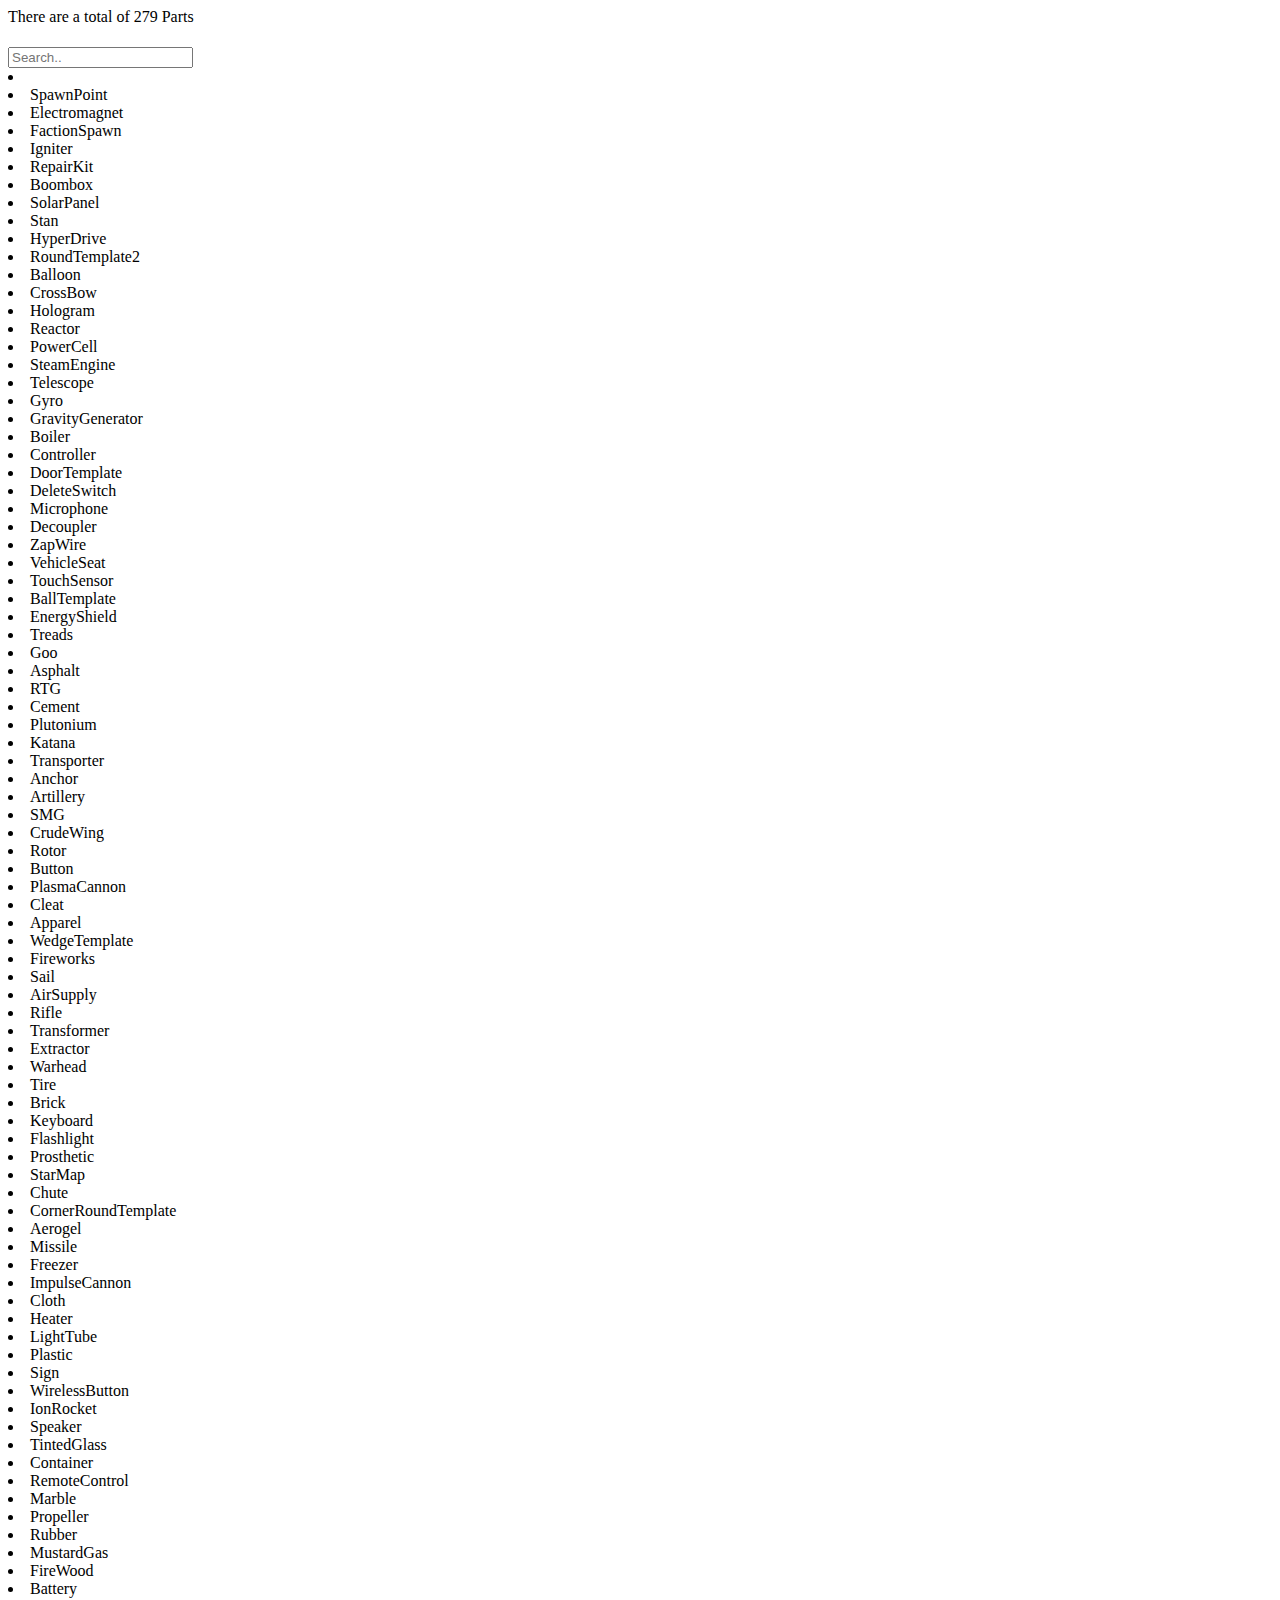
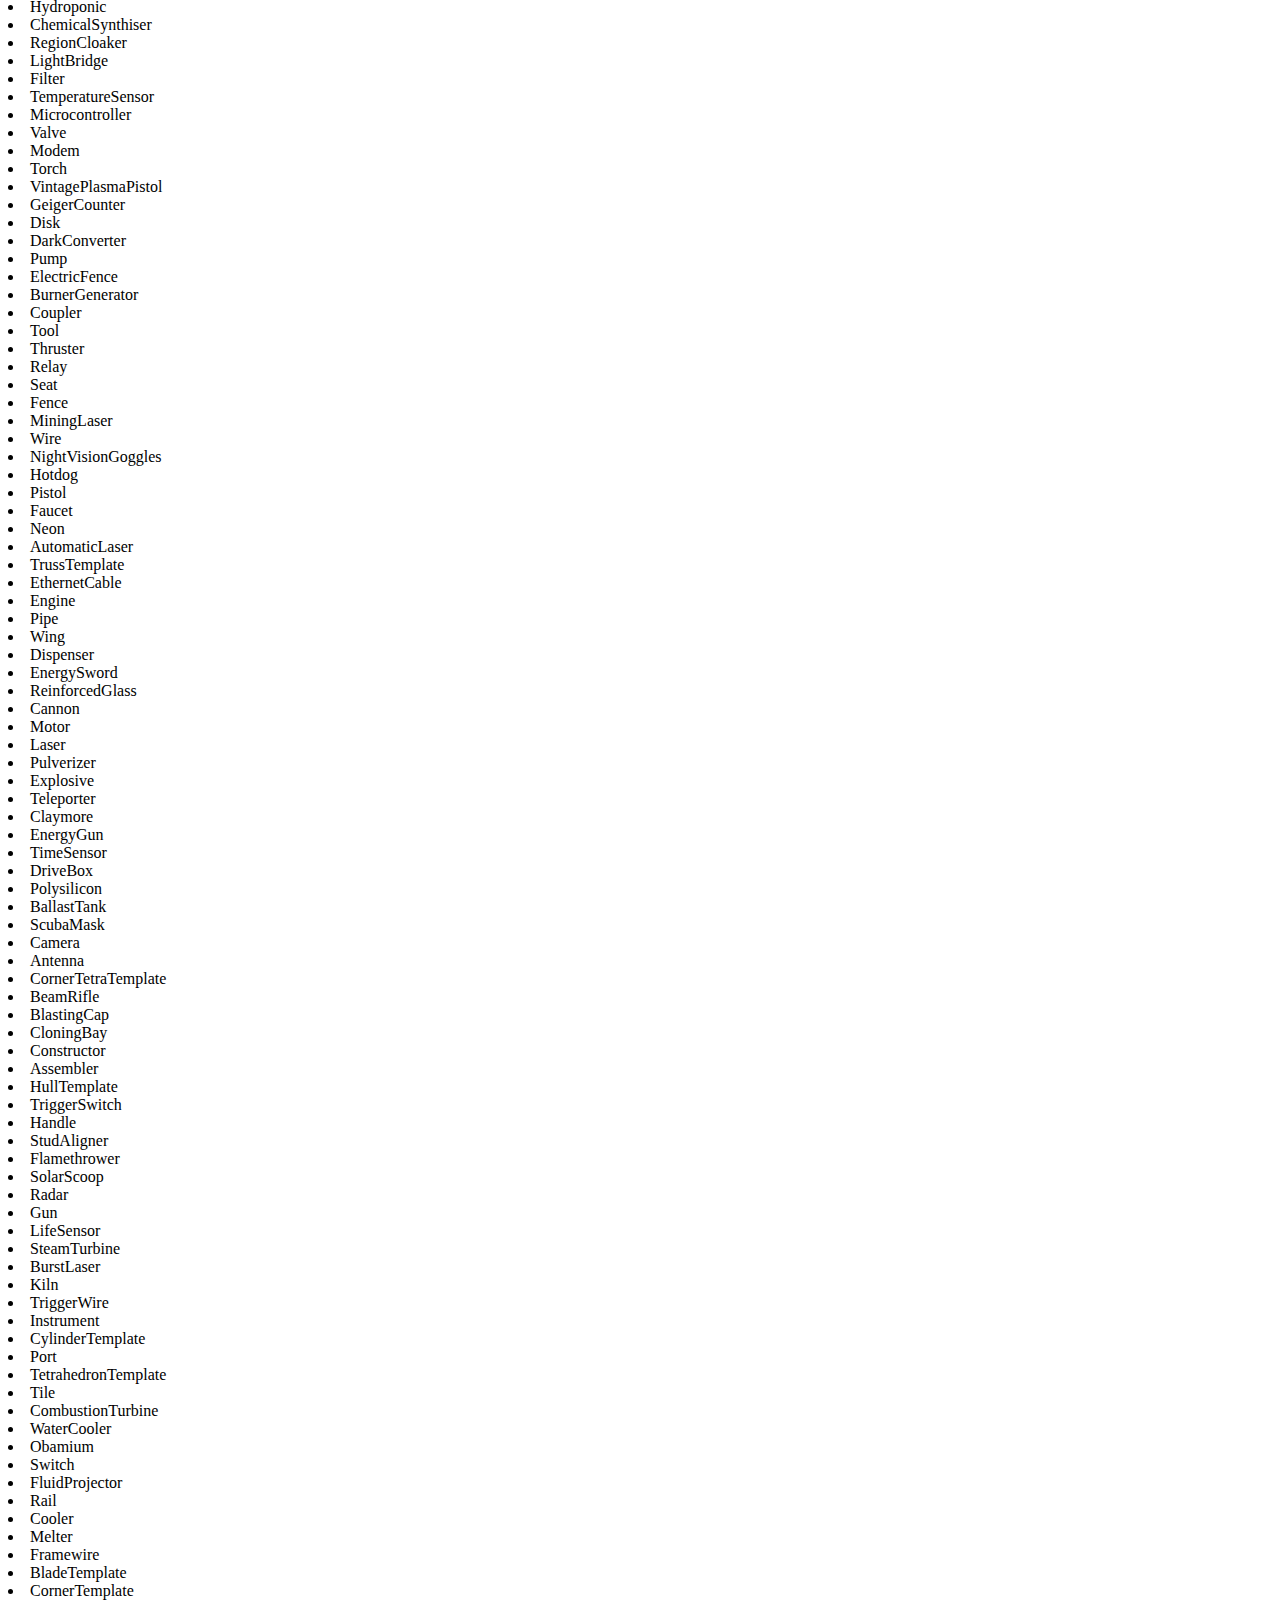
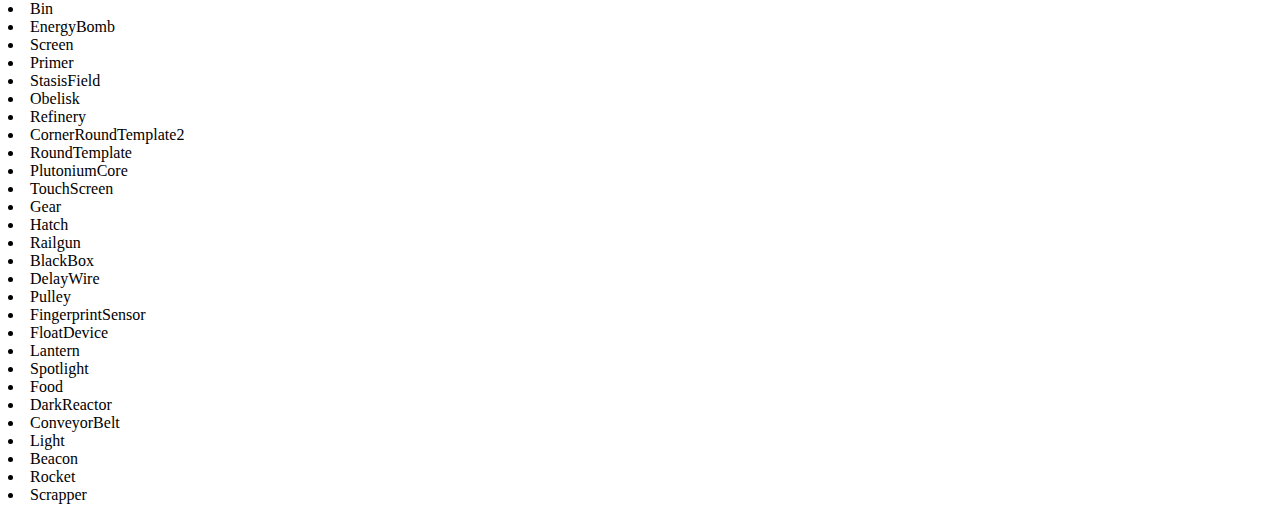
==== commit e1a7be1c: "Merge pull request #1 from Paxnar/patch-1" ====
--- a/index.html
+++ b/index.html
@@ -65,7 +65,7 @@
     </script>
     <script>
         //JSONStart
-        var PartJSON = `{"SpawnPoint":{"Malleability":"Malleability: Cannot be reshaped","Description":"Acts as a spawn location for the player who locked it.","Recipe":{"Iron":"2"}},"Electromagnet":{"Malleability":"Has Malleability of 1*5*5","Resource":"Consumes 14 Power per second","Description":"A powerful magnet.","Recipe":{"Iron":"10","Copper":"20","Wire":"100"}},"FactionSpawn":{"Malleability":"Malleability: Cannot be reshaped","Description":"Acts as a spawn location for the faction of the player who locked it.","Recipe":{"SpawnPoint":"10","Diamond":"5"}},"Igniter":{"Malleability":"Has Malleability of 2*2*2","Description":"Sets alight parts within the immediate vicinity when triggered.","Recipe":{"Iron":"10","Plastic":"5","Wire":"2"}},"RepairKit":{"Malleability":"Malleability: Cannot be reshaped","Description":"A useful kit of tools that can be used to repair objects which have been damaged. Keep away from biters. ","Recipe":{"Iron":"5"}},"Boombox":{"Resource":"Consumes 1 Power per second","Description":"Must be powered in order to play music. When clicked, it will toggle playing music and will play the song id you give it.","Malleability":"Malleability: Cannot be reshaped","Configurables":{"Audio":""},"Recipe":{"Wire":"5","Gear":"6","Cloth":"4","Pipe":"3","Motor":"4","Iron":"4","Copper":"2","Glass":"2","Quartz":"1"}},"SolarPanel":{"Generates":"SolarPanel generates around 0    end      local RayCheck = Ray.new(Object.Position, Vector3.new(0, 200, 0))    local FindHit = workspace:FindPartOnRayWithIgnoreList(RayCheck, Services.CollectionService:GetTagged('Translucent'))    if FindHit then self.GeneratorAmount = 0 end   end Power","Malleability":"Has Malleability of 1000","Description":"Generates electricity using solar energy from a local star.  The closer it is to a star, the more energy it generates.  The type of star also affects its energy generation, as well as the size of the solar panel.   If the solar panel is blocked by a part, it will not generate any energy. Glass however will work.  ","Recipe":{"Iron":"4","Silicon":"7","Quartz":"40","Wire":"10"}},"HyperDrive":{"Resource":"Consumes Resource of Type: Trigger","Description":" A device used to travel at faster than light speeds to other regions of the universe.  Simply input the coordinates to your destination and have the sufficient amounts of fuel, and you'll be on your way to your destination. To initiate warping, power the hyperdrive and trigger it. When warping, the hyperdrive will be anchored to prevent any movement.  The power required for warping will be dependent on the distance travelled, as well as the size of the object being transported. The amount of power required will be displayed in the hyper drive, shown in the red text.   All of the parts connected to the hyperdrive and every player sitting will be teleported, however any free floating parts or standing up players will be sucked into the vaccum of space, so be careful.  The red text at the bottom of the hyperdrive indicates how much power is needed to perform the jump.  Make sure the numbers on the hyperdrive is facing up to ensure correct stud alignment.  ","Malleability":"Malleability: Cannot be reshaped","Configurables":{"Coordinates":""},"Recipe":{"Iron":"100","IonRocket":"3","Wire":"50"}},"RoundTemplate2":{"Malleability":"Malleability: Cannot be reshaped","Description":"A block rounded inwards on one edge. ","Recipe":{"Stone":"1"}},"Balloon":{"Malleability":"Has Malleability of 50*50*10","Description":"Levitates parts attached to it to a certain configurable height. However, it is easily poppable. Does not work in space, or no-atmosphere planets.","Configurables":{"Buoyancy":""},"Recipe":{"Iron":"1","Cloth":"3","Rubber":"2"}},"CrossBow":{"Malleability":"Malleability: Cannot be reshaped","Description":"A cheap primitive ranged weapon.","Recipe":{"Stick":"2","Cloth":"1"}},"Hologram":{"Resource":"Consumes 7 Power per second","Description":"Using our brand new Multi-Dimensional Holographic Projection Technology™ you are able to create a stationary clone with only the ID of the user provided!.","Malleability":"Malleability: Cannot be reshaped","Configurables":{"UserId":""},"Recipe":{"Iron":"15","Diamond":"5","Quartz":"25"}},"Reactor":{"Malleability":"Malleability: Cannot be reshaped","Description":"Generates steam using water and heat from radiation. Up to 4 pieces of uranium can be inserted into the reactor as fuel. If the temperature is above 400, it will begin to turn water into steam (rate dependent on temperature). If the temperature exceeds 1200 F, a meltdown will occur. The Reactor fuel status can be acquired through the Reactor:GetFuel() method with a microcontroller. Polysilicon is used to control a reactor, and fuel must be ejected manually: Mode 0 will lower the control rods. Mode 1 will raise the control rods (allowing fuel to be used). Mode 2 will eject fuel or waste from the fuel rod with the least fuel.","Generates":"Reactor generates around 0 Steam","Resource":"Consumes Resource of Type: Trigger","Programmable":{"GetFuel":"()"},"Recipe":{"Rubber":"30","Wire":"15","Iron":"50","Pipe":"25","Quartz":"10"}},"PowerCell":{"Malleability":"Has Malleability of 10*10*10","Description":" Stores electricity, and is used to power many devices using wires or by directly attaching it. Has a limit of 125000.   ","Recipe":{"Iron":"1","Sulfur":"1","Wire":"1"}},"SteamEngine":{"Malleability":"Malleability: Cannot be reshaped","Description":"It acts similar to a motor, but is powered by Steam instead of electricity. ","HeatPowerProduct":"Produces 5 heat when powered","Resource":"Consumes 0.1 Steam per second","Configurables":{"EngineSpeed":""},"Recipe":{"Pipe":"4","Iron":"4"}},"Telescope":{"Description":" A device that allows you to look at celestial objects and regions of space from a far away distance. Simply click the device and an interface will pop up on your screen allowing you to see the image. To view a specific coordinate, configure the telescope and set to the desired coordinates.  Can only see within 100 universe units, any farther will result in a blurry image.  Information such as resources on the planet, temperature, distance from its local sun, and planet type will be displayed as well.  Must be powered in order to view object's information. Has a 1 minute delay between viewing different systems.  ","Configurables":{"ViewCoordinates":""},"Malleability":"Malleability: Cannot be reshaped","Resource":"Consumes 2 Power per second","Programmable":{"GetCoordinate":"(x1, y1, x2, y2)"},"Recipe":{"Iron":"10","Glass":"5","Wire":"15"}},"Gyro":{"Description":" Stabilizes vehicles and structures by pointing upwards. Useful for mechs or orientating structures to the correct rotation. The gyro can also be configured to seek objects and players.  When powered, the gyro will follow its seek commands that can be configured using hammer. The gyro has commands that allow it to find and seek objects and players.  An example of gyro's seek configuration includes 'Player1 Player2' which will seek and aim towards the nearest player.  Putting 'Radar' at the beginning of the seek configuration will make it target parts instead. For example, 'Radar Gold Copper' will find the nearest Gold or Copper deposit.  Putting 'AllExcept' will make the seeker target everything except the given list, basically inverting it. For example, 'AllExcept Player1 Player2' will target 'Player3' or 'Player'4 but not 'Player1'.  The commands 'Min' and 'Max' set the minimum or maximum distance the seeker will target. For example, 'Min20 Max500' will make the seeker only target objects within 500 studs and more than 20 studs away.  TriggerWhenSeeked will trigger all connected parts every second when the Seek configurable is satisfied  'TrigMin' and 'TrigMax' work the same as 'Min' and 'Max' but it's for the trigger signal, trigger signal will only be sent if the above property is true.  Putting 'Sun' as part of the list will make the seeker automatically target the main stellar body in the system.  Gyros also have a property called MaxTorque. This allows you to control the max force on the gyro to stabilize it.  ","Configurables":{"MaxTorque":"","DisableWhenUnpowered":"","Seek":"","TriggerWhenSeeked":""},"Malleability":"Malleability: Cannot be reshaped","Resource":"Consumes 2 Power per second","Programmable":{"PointAt":"(PointPos)"},"Recipe":{"Iron":"8","Wire":"4"}},"GravityGenerator":{"Resource":"Consumes 1 Power per second","Description":"Generates an artificial gravity field when powered on. The gravity field only affects players, not individual parts. The amount of gravity can also be configureed, but the more gravity the higher amount of power needed. Only works in space, not inside planets.","Malleability":"Malleability: Cannot be reshaped","Configurables":{"Gravity":""},"Recipe":{"Wire":"150","Engine":"30","Pipe":"20","Quartz":"40"}},"Boiler":{"Description":"Turns water to steam when fueled with 2 water and 1 coal. ","Malleability":"Malleability: Cannot be reshaped","Recipe":{"Iron":"10","Pipe":"25","Heater":"5","Wire":"5"},"HeatPowerProduct":"Produces 80 heat when powered"},"Controller":{"Malleability":"Has Malleability of 13*13","Resource":"Consumes Resource of Type: Trigger","Description":"Acts as a wire when active/green, but when black or inactive it acts as a normal object. Must use a polysilicon to switch for trigger events. ","Recipe":{"TriggerWire":"4","Iron":"2"}},"DoorTemplate":{"Resource":"Consumes Resource of Type: Trigger","Description":"When triggered, it will open, and if triggered again will close. ","Malleability":"Has Malleability of 15*20*2","Configurables":{"DoorSwitch":""},"Recipe":{"Stone":"1"}},"DeleteSwitch":{"Malleability":"Has Malleability of 12*12","Resource":"Consumes Resource of Type: Trigger","Description":"An object that deletes itself when triggered.","Recipe":{"Copper":"1","Silicon":"1"}},"Microphone":{"Malleability":"Has Malleability of 3*3*3","Description":"Used in programming. Takes user's inputs.","Recipe":{"Copper":"2","Silicon":"2"}},"Decoupler":{"Malleability":"Has Malleability of 8*2*8","Resource":"Consumes Resource of Type: Trigger","Description":"When triggered, it breaks welds and falls off of anything attached. Can be used to separate things.","Recipe":{"Iron":"12"}},"ZapWire":{"Malleability":"Has Malleability of 200","Resource":"Consumes 1 Power per second","Description":"Allows electrical objects to interact with each other when connected by wires. If a flammable object is touched, it will be lit on fire.","Recipe":{"TriggerWire":"1","TouchSensor":"1","Flint":"1","Wire":"1","PowerCell":"1"}},"VehicleSeat":{"Malleability":"Has Malleability of 3*3","Description":" Allows players to control vehicles by rotating when sat on. It is incredibly important to have when creating vehicles.  The vehicleseat has 2 modes. Mode 0 allows it to only rotate horizontally. Mode 1 allows it to rotate both horizontally and vertically. Mode 2 points the vehicle seat towards the player's mouse when holding click.  Attaching buttons to the vehicleseat will allow the player sitting on it to trigger the button by pressing a key. Simply attach the button to the vehicle seat, configure it to the keybind you would like, and it will allow you to trigger that button by pressing the key when sitting down in the seat.  ","Configurables":{"Enabled":"","Mode":"","Speed":""},"Recipe":{"Rubber":"2","Wood":"3"}},"TouchSensor":{"Malleability":"Has Malleability of 15*5","Resource":"Consumes Resource of Type: Trigger","Description":"Sends trigger signals upon contact with another player or another object.","Recipe":{"TriggerWire":"2","Button":"1"}},"BallTemplate":{"Malleability":"Malleability: Cannot be reshaped","Description":"A ball shaped template object. ","Recipe":{"Stone":"1"}},"EnergyShield":{"Description":" Creates a bubble made of energy that protects it from energy based weapons such as Lasers and Plasma Cannons.  An EnergyShield has a few sets of properties that you can fine tune to create a balanced shield. ShieldRadius - The size of the entire shield. This will exponentially consume more power the higher the radius is.  RegenerationSpeed - On a scale from 1 to 10 on how fast the shield will regenerate. ShieldStrength - Scale from 1 to 10 on how much the shield can endure.  RegenerationSpeed and ShieldStrength both combined can't be over 11. For example, a regeneration speed of 6 and a shield strength of 5 is possible. However, a regeneration speed of 10 and a shield strength of 10 isn't, as 10 + 10 > 11 A regeneration speed of 1 and a shield strength of 10 however is possible, since 11 = 11.  Another benefit for energy shields is that it blocks all warhead explosions, whether inside the shield or outside.  ","Configurables":{"ShieldStrength":"","RegenerationSpeed":"","ShieldRadius":""},"Malleability":"Malleability: Cannot be reshaped","Resource":"Consumes 25 Power per second","Programmable":{"GetShieldHealth":"()"},"Recipe":{"Iron":"200","Silicon":"90","Aluminum":"50","Quartz":"75"}},"Treads":{"Malleability":"Has Malleability of 2*2*20","Resource":"Consumes 2 Power per second","Description":"When touching in contact with a solid surface, it will move forward. Must be connected to an engine or motor similar to a drivebox to function. ","Recipe":{"Rubber":"2","Engine":"2","Gear":"16"}},"Goo":{"Malleability":"Has Malleability of 8*8","Description":"A sticky substance that can stick together to objects when touched.","Recipe":{"Sand":"5","Grass":"5"}},"Asphalt":{"Malleability":"Has Malleability of 200*1*40","Description":"A modern material useful for smooth road surfaces. Its durability triples when anchored.","Recipe":{"Water":"1","Stone":"10"}},"RTG":{"Generates":"RTG generates around 15 Power","Malleability":"Malleability: Cannot be reshaped","Recipe":{"Wire":"2","ExoticMatter":"15","Aluminum":"3"}},"Cement":{"Malleability":"Has Malleability of 200*1*40","Description":"A modern material useful for pavement.","Recipe":{"Sand":"2","Stone":"2"}},"Plutonium":{"Malleability":"Has Malleability of 3","Description":"A highly radioactive compound used in manufacturing nuclear explosives.","Recipe":{"NuclearWaste":"2"}},"Katana":{"Malleability":"Malleability: Cannot be reshaped","Description":"A weeaboo sword used to cut down your enemies. ","Recipe":{"Iron":"3","Stick":"1","Rubber":"1"}},"Transporter":{"Malleability":"Malleability: Cannot be reshaped","Description":" Acts as an antenna but for bins and objects containing materials such as liquids and solids.  Useful for creating large factory bases with many extractors without using long chutes.  ","Configurables":{"TransporterID":""},"Recipe":{"Antenna":"2","Chute":"15","Quartz":"25"}},"Anchor":{"Malleability":"Has Malleability of 4*4*4","Resource":"Consumes Resource of Type: Trigger","Description":"When triggered or clicked, it is able to be anchored, a state in which it is immovable by physics, and applies to parts connected to it. ","Recipe":{"Iron":"18"}},"Artillery":{"Malleability":"Has Malleability of 3*25*3","Resource":"Consumes Resource of Type: Trigger","Description":" Fires a fast-moving metal shell upon being triggered. This metal shell generates a small explosion upon impact. Costs 10 iron per shot.  ","Recipe":{"Iron":"24","Sulfur":"8","Flint":"8","Rubber":"5"}},"SMG":{"Malleability":"Malleability: Cannot be reshaped","Description":"A fast firing, fully automatic gun able to pump out lots of rounds down range. ","Recipe":{"Explosive":"3","Iron":"140","Rubber":"90"}},"CrudeWing":{"Malleability":"Has Malleability of 8*1*8","Description":"Creates lift from being pushed forward. A worse version of a Wing. Does not work in space or in non atmospheric planets. ","Recipe":{"Stick":"3","Cloth":"2"}},"Rotor":{"Malleability":"Malleability: Cannot be reshaped","Description":"Provides vertical height when spun, and only works in oxygen planets. The spin speed determines the height, and the tilt of the rotor determines the forward propulsion of the rotor. ","Recipe":{"Iron":"12","Copper":"16"}},"Button":{"Resource":"Consumes Resource of Type: Trigger","Description":"Sends trigger signals when clicked by a player. When connected to a seat and the input key is configured/configureed, the player sitting in the seat can activate the button by pressing the corresponding key. TriggerMode 0: Trigger on key down TriggerMode 1: Trigger on key up TriggerMode 2: Trigger on key down and key up","Malleability":"Has Malleability of 15*5","Configurables":{"KeyInput":"","TriggerMode":""},"Recipe":{"Copper":"1","Stone":"1"}},"PlasmaCannon":{"Malleability":"Malleability: Cannot be reshaped","Resource":"Consumes Resource of Type: Trigger","Description":" Fires an orb of unstable plasma out of the barrel exploding on impact. Needs to be fueled with 500 power and 50 helium or 1 plasma to fire.  ","Recipe":{"Explosive":"50","Silicon":"90","Iron":"200","Uranium":"5","Aluminum":"30"}},"Cleat":{"Malleability":"Has Malleability of 10*15","Description":"A textile resource similar to Rubber, except it has a high amount of friction and low bounciness. It can be used in physical machines such as the feet of mechs, etc.","Recipe":{"Cloth":"2","Rubber":"5"}},"Apparel":{"Malleability":"Malleability: Cannot be reshaped","Description":" A piece of clothing that can be worn by other players. Parts can also be attached to the apparel, meaning you can create your own suits with the apprel. It is similar to the prosthetic, except it can be taken off and does not cause damage. However, electricity does not trasmit throughout the apparel unlike prosthetics.  Apparel can also holds less parts than the prosthetic. It can only hold 25 parts, while Prosthetics can hold 50.  Apparel has another configuration to it called Transparency, which dictates how transparent it will become when worn. Ranges from 0-1 from non-transparent to transparent.  ","Configurables":{"Transparency":"","Limb":""},"Recipe":{"Rubber":"5","Cloth":"10"}},"WedgeTemplate":{"Malleability":"Malleability: Cannot be reshaped","Description":"A triangular shaped template object. ","Recipe":{"Stone":"1"}},"Fireworks":{"Malleability":"Has Malleability of 8","Resource":"Consumes Resource of Type: Trigger","Description":"Causes an explosion when triggered. You can use a delay wire to make it explode after a few seconds and not immediately.","Recipe":{"Cloth":"10","Sulfur":"20"}},"Sail":{"Malleability":"Has Malleability of 611","Description":"Utilizes the wind to move forward. ","Recipe":{"Stick":"1","Cloth":"1"}},"AirSupply":{"Malleability":"Has Malleability of 2*4*3","Resource":"Consumes 2 Power per second","Description":"Generates a 300 stud radius oxygen bubble when powered on. Very important part for space ships, as it acts as the oxygen supply for the ship.  ","Recipe":{"Container":"2","Motor":"4","Pipe":"20"}},"Rifle":{"Malleability":"Malleability: Cannot be reshaped","Description":"A powerful long-range bolt action weapon. Q to scope. ","Recipe":{"Explosive":"5","Iron":"100","Wood":"50"}},"Transformer":{"Resource":"Consumes 5 Power per second","Description":"Sends continuous trigger signals every second when powered.","Malleability":"Has Malleability of 4*4*4","Configurables":{"LoopTime":""},"Recipe":{"Iron":"1","Copper":"5","Quartz":"3"}},"Extractor":{"Malleability":"Malleability: Cannot be reshaped","Description":"Extracts and harvests materials from connected terrain such as mountains and ore deposits.  For example, to extract coal you attach it to the coal deposit, and configure the extractor to extract Coal.  The extractor must be powered in order to work. Will not work if there's another powered extractor 50 studs away. If connected to a bin, it will supply that bin with the given material it is tasked to extract. Two powered extractors cannot be on the same ore deposit, or else they both will not function.  Two powered extractors also can't be near eachother.  If the materials can't be added to a bin, they will spawn in front of the hole on the front of the extractor. However, if the extractor is blocked by an object, it will not spew out any materials.    When tasked to extract wood, it will extract any trees near it.","HeatPowerProduct":"Produces 30 heat when powered","Resource":"Consumes 5 Power per second","Configurables":{"MaterialToExtract":""},"Recipe":{"Iron":"4"}},"Warhead":{"Malleability":"Malleability: Cannot be reshaped","Resource":"Consumes Resource of Type: Trigger","Description":"Causes a powerful explosion when triggered. You can use a delay wire to make it explode after a few seconds and not immediately. The only down-side of the warhead is that it is blocked completely by energy shields.","Recipe":{"TriggerWire":"1","PlutoniumCore":"1","Uranium":"800","BlastingCap":"6","Explosive":"15","Primer":"70","EnergyBomb":"3","Iron":"100","Reactor":"75"}},"Tire":{"Malleability":"Has Malleability of 10*10*2","Description":"A cylindrical shaped object used commonly in vehicles such as cars.","Recipe":{"Iron":"1","Rubber":"2"}},"Brick":{"Malleability":"Has Malleability of 20*5*20","Description":"A cheap material made from baked clay useful for building houses. Its durability doubles when anchored on a planet.","Recipe":{"Sand":"1","Stone":"1","Water":"1"}},"Keyboard":{"Description":"Similar to a button, except is programmable to take more than one key input. Can be attached to a vehicle seat or clicked by a player.","Malleability":"Has Malleability of 15*5","Resource":"Consumes Resource of Type: Trigger","Programmable":{"SimulateKeyPress":"(Key, Player)","SimulateTextInput":"(Input, Player)"},"Recipe":{"Quartz":"4","Silicon":"5","Button":"10"}},"Flashlight":{"Recipe":{"Iron":"2","Light":"1"},"Description":"A flashlight which can be used to provide light."},"Prosthetic":{"Malleability":"Malleability: Cannot be reshaped","Description":" An artificial part that can be attached to players in exchange for a limb. The limb configuration can be configureed to be the limb you want to have for a prosthetic, for example configuring it to be 'Right Leg' will have the prosthetic attach itself to your character. Simply touch the prosthetic, and it will automatically be attached to your body.  Parts can be attached to the prosthetic, allowing many uses for the prosthetic limb.  Prosthetic limbs are also electrically conductable, acting as a wire.  Heavily damages the character once attached. Prosthetics can't have more than 50 parts attached to them.   ","Configurables":{"Limb":""},"Recipe":{"Iron":"25","Quartz":"25","Rubber":"25","Wire":"25"}},"StarMap":{"Description":" Shows your current location in the universe and other nearby stars and celestial bodies. Has 2 modes, universe and solar. Universe mode shows your location in the universe, and solar mode shows your location in the solar system if you are in one. Requires power in order to function.    It also has unique icons for every celestial body type. Clicking on a Icon will set a single connected HyperDrive to those coordinates.  When triggered with polysilicon, polysilicon 0 will set it to univesre mode, polysilicon 1 will set it to solar system mode, and polysilicon 2 will switch it.  ","Malleability":"Has Malleability of 25*20*25","Resource":"Consumes 3 Power per second","Programmable":{"GetBodies":"()","GetSystems":"()"},"Recipe":{"Radar":"2","Wire":"20","Quartz":"25"}},"Chute":{"Malleability":"Has Malleability of 200","Resource":"Consumes Resource of Type: Solid","Description":"Is able to transfer solid parts between objects such as bins and extractors. **Contrary to popular belief, chutes can transfer more than one type of object.** **This means you can mix assemblers and extractors into the same system, no need for different chutes for each object. You can just make one long chute and connect your factory to it.** ","Recipe":{"Iron":"1"}},"CornerRoundTemplate":{"Malleability":"Malleability: Cannot be reshaped","Description":"A rounded corner shaped template object. ","Recipe":{"Stone":"1"}},"Aerogel":{"Malleability":"Has Malleability of 10*2*10","Description":"An incredibly light material that is very fragile.","Recipe":{"Water":"1","Silicon":"2"}},"Missile":{"Resource":"Consumes Resource of Type: Trigger","Description":" Creates propulsion when triggered.  It also temporarily generates power when triggered, powering objects attached to it such as a light or transformer.  ","Malleability":"Has Malleability of 20","Configurables":{"Propulsion":""},"Recipe":{"Iron":"4","Sulfur":"20","TriggerWire":"1"}},"Freezer":{"Malleability":"Malleability: Cannot be reshaped","Resource":"Consumes 5 Power per second","Description":"Turns attached water bins into ice when powered. ","Recipe":{"Iron":"10","Cooler":"2","Wire":"5"}},"ImpulseCannon":{"Malleability":"Has Malleability of 10*2*2","Resource":"Consumes Resource of Type: Trigger","Description":"Blasts a harmless burst of energy which sends anything nearby soaring at a high velocity.","Recipe":{"Iron":"20","Rubber":"20","Gear":"5"}},"Cloth":{"Malleability":"Has Malleability of 15*15","Description":"A soft thin fabric that can soak up liquids.","Recipe":{"Grass":"2"}},"Heater":{"Malleability":"Has Malleability of 16","Description":"Generated heat when powered by electricity. Glows red hot while functioning. Can be used as insulation in cold environments.","HeatPowerProduct":"Produces 10 heat when powered","Resource":"Consumes 1 Power per second","Recipe":{"Wire":"2"}},"LightTube":{"Malleability":"Has Malleability of 4*4*4","Resource":"Consumes 1 Power per second","Description":"Emits light when powered with electricity. Can be colored in different ways, changing the light color","Recipe":{"Glass":"2","Wire":"2"}},"Plastic":{"Malleability":"Has Malleability of 40*40*40","Description":"A cheap material made from petroleum and Coal through polymerisation inside assemblers.","Recipe":{"Coal":"1","Petroleum":"1"}},"Sign":{"Malleability":"Has Malleability of 40*20","Description":"Displays text or images. To display an image, configure it to id:imageid ","Configurables":{"SignText":"","TextColor":"","Font":""},"Recipe":{"Iron":"1","Cloth":"1"}},"WirelessButton":{"Malleability":"Has Malleability of 15*5","Resource":"Consumes Resource of Type: Trigger","Description":"Similar to a button, but can be clicked from infinite distances and cannot be used for keybinds. ","Recipe":{"Quartz":"12","Button":"1"}},"IonRocket":{"Resource":"Consumes 25 Power per second","HeatPowerProduct":"Produces 40 heat when powered","Description":"An IonRocket allows space flight. When powered, it will propel force dependent on the Propulsion setting, which you can configure with the hammer tool.    The arrow indicates the direction the ionrocket will propel to when powered.   ","HeatLimit":"Temperature Limit from -30 up to 160","Malleability":"Malleability: Cannot be reshaped","Configurables":{"Propulsion":""},"Recipe":{"PowerCell":"5","Engine":"10","Pipe":"25","Wire":"15"}},"Speaker":{"Description":"Plays audio of length up to 5 seconds, unless it is powered in which case it can play a full audio. When clicked or triggered, it will toggle playing music and will play the song id you give it.","Configurables":{"Pitch":"","Audio":""},"Malleability":"Has Malleability of 16","Resource":"Consumes 1 Power per second","Programmable":{"PlaySound":"(ID)","newindex":"(tab, ind, val)","ClearSounds":"()","Chat":"(Message)"},"Recipe":{"Iron":"4","Motor":"2","Wire":"3","Cloth":"4"}},"TintedGlass":{"Malleability":"Has Malleability of 25*25","Description":"A material similar to Glass, but is tinted black on the front.. ","Recipe":{"Glass":"1","Flint":"2"}},"Container":{"Malleability":"Has Malleability of 10*10*10","Description":"Stores liquids and gases. When a liquid or gas touches the Container, the container will automatically store it. ","Recipe":{"Iron":"2","Rubber":"1"}},"RemoteControl":{"Malleability":"Has Malleability of 6","Description":"Similar to an antenna, but sends trigger signals forward wirelessly when triggered. ","Configurables":{"RemoteControlRange":""},"Recipe":{"Antenna":"1","TriggerWire":"1"}},"Marble":{"Malleability":"Has Malleability of 15*15*15","Description":"A compact and durable material. Primarily used as a building material for decorations.","Recipe":{"Quartz":"1","Stone":"2"}},"Propeller":{"Malleability":"Malleability: Cannot be reshaped","Description":"Propellers propel forward when spun. Forward direction indicated by white spot. Does not work in space or non atmospheric planets. ","Recipe":{"Iron":"3","Copper":"4"}},"Rubber":{"Malleability":"Has Malleability of 10*15","Description":"A textile resource used in manufacturing many industrial objects.","Recipe":{"Grass":"1","Stone":"1"}},"MustardGas":{"Malleability":"Malleability: Cannot be reshaped","Description":"A heavy chemical warfare weapon used to damage organisms. Gas Masks nullify the effects of this gas.","Recipe":{"Sulfur":"3"}},"FireWood":{"Malleability":"Has Malleability of 5*2*2","Description":"A version of wood that is able to burn longer, allowing it to be an efficient fire burning device.","Recipe":{"Wood":"2"}},"Battery":{"Malleability":"Malleability: Cannot be reshaped","Description":" A light part that contains 400 energy and is prefilled. Can be refilled.  ","Recipe":{"Wire":"1","Sulfur":"1"}},"Hydroponic":{"Resource":"Consumes 5 Power per second","Description":"Grows grass and wood from water, turning attached water bins into either wood, sticks or grass. Incredibly useful for space bases or bases in areas devoid of life.","Malleability":"Malleability: Cannot be reshaped","Configurables":{"Grow":""},"Recipe":{"Container":"2","Iron":"20","Cooler":"2","Wire":"10"}},"ChemicalSynthiser":{"Malleability":"Malleability: Cannot be reshaped","Resource":"Consumes 5 Power per second","Description":"Synthesizes and mixes chemical compounds. Consumes matter out of attached bins in order to fuel the material synthesis.  1 Nitrogen + 3 Hydrogen = 2 Ammonia 1 Ammonia + 1 Ethanol = Diethylamine 2 Hydrogen + 2 Oxygen = Hydrogen Peroxide 2 Hydrogen + 1 Oxygen = Water 1 Sodium + 1 Chlorine = Salt 2 Oxygen + 1 Carbon = Carbon Dioxide 2 Nitrogen + 1 Oxygen = Laughing gas/N2O 3 Chlorine + 1 Ethanol + 1 Water = Chloral Hydrate 1 Potassium + 1 Water = Explosion 1 Potassium Ingested = Explosion 1 Sodium + 1 Oxygen + 1 Hydrogen = 1 Lye 2 Oil + 1 Lye = Napalm 1 Diethylamine + 1 Ammonia + 1 Lithium + 1 Phosphorus = Hallucinogenic Compound 1 Salt + 1 Lithium + 1 Silicon + 1 Hydrogen = Hallucinogenic Toxin 1 Ammonia + 1 Oil + 1 Oxygen = Cyanide 1 Chlorine + 1 Ammonia = Mustard gas 1 Lithium + 1 Mercury = Toxin 1 Fluorine + 1 Hydrogen + 1 Potassium + 1 Sulphuric Acid = Fluorosulfuric Acid 1 Fluorosulfuric Acid + 1 Hydrogen Peroxide + 1 Nitrogen = Nitric Acid  ","Recipe":null},"RegionCloaker":{"Malleability":"Malleability: Cannot be reshaped","Resource":"Consumes 25 Power per second","Description":"Hides a certain region from players, making the coordinates not appear on their screen.","Recipe":{"PowerCell":"100","Iron":"250","Ruby":"500"}},"LightBridge":{"Malleability":"Has Malleability of 10 * 2 * 10","Resource":"Consumes 50 Power per second","Description":"Fires a beam of solid light that can be walked on. ","Recipe":{"Diamond":"15","Jade":"15","Quartz":"15","Ruby":"15","Aluminum":"30"}},"Filter":{"Malleability":"Has Malleability of 2*8*2","Description":"Similar to a chute and a pipe, but only lets certain materials pass through.","Configurables":{"Filter":""},"Recipe":{"Rubber":"1","Chute":"1"}},"TemperatureSensor":{"Malleability":"Has Malleability of 8*8*1","Description":" When the surrounding temperature goes out of a certain range, it will send trigger signals similar to a button.  For example, if the current temperature is 160 and the temperature range is '40:140', then the sensor will send a signal.   This is very useful for creating smart cooling systems for a vehicle or reactor, preventing overheating from occuring.  If you want the temperature sensor to trigger within a certain range, simply reverse the range and have the greatest number first and least second. For example, '140:40' would trigger when the temperature is within that range.  Connecting the TemperatureSensor to a reactor will use the reactor's temperature instead of the surrounding temperature.","Configurables":{"TemperatureRange":""},"Recipe":{"Iron":"1","TriggerWire":"1","Polysilicon":"2"}},"Microcontroller":{"Description":"Runs computer programs when triggered and powered. When triggered by an activator polysilicon, it will run code. When triggered by a deactivator polysilicon, it will stop running code. For more information on pilot.lua or the game's programming system, visit the programming tutorial or visit the wiki for the game online. Requires 5 power per second when running.  Microcontroller Globals: void **Beep**(number Pitch) - default pitch 1, max 10 beeps playing concurrently object **GetPort**(number PortID) - returns port configured with 'PortID' object **GetPartFromPort**(object/number Port, string ClassName) - gets a part connected to port 'Port' with classname 'ClassName' void **TriggerPort**(object/number Port) - sends a trigger signal from the port 'Port'  Globals also include all lua globals and all rbx.lua globals, except for roblox script-related or game-related globals such as workspace, game, stats, time, etc. ","Configurables":{"Code":""},"Malleability":"Has Malleability of 10*10","Resource":"Consumes Resource of Type: Trigger","Programmable":{"Communicate":"(Varient)"},"Recipe":{"Iron":"5","Copper":"5","Silicon":"5","Quartz":"5"}},"Valve":{"Resource":"Consumes Resource of Type: LiquidGas","Description":"Acts as a pipe when active/gray, but when black or inactive it acts as a normal object. ","Malleability":"Has Malleability of 12*12","Configurables":{"SwitchValue":""},"Recipe":{"Pipe":"1","Rubber":"1"}},"Modem":{"Description":"A computer networking object that allows you to send, save and get messages cross-region. This is an incredibly useful part to set up an internet of sorts and send data to other computers.  The modem has 4 programmable functions to it. SendMessage(Data, NetworkId defaults to 0) sends a message (specifically through messaging service) carrying data. MessageSent is a special event that can be connected to via ConnectToEvent. Has one argument called Data which is the data received.  PostRequest saves a string of data to the internet ':PostRequest(Domain, Data)' (modem must be locked) GetRequest gets a string of data from the internet ':GetRequest(Domain)' ","Configurables":{"NetworkID":""},"Malleability":"Malleability: Cannot be reshaped","Resource":"Consumes 10 Power per second","Programmable":{"GetRequest":"(Domain)","SendMessage":"(Data, ID)","PostRequest":"(Domain, PostData)"},"Recipe":{"Quartz":"50","Relay":"1","Wire":"25"}},"Torch":{"Recipe":{"Coal":"1","Wood":"2"},"Description":"A torch which can be used to provide light."},"VintagePlasmaPistol":{"Malleability":"Malleability: Cannot be reshaped","Description":"They don't make em like they used to.","Recipe":{"Gear":"3","Plastic":"100","EnergyBomb":"5","EnergyGun":"1","Jade":"10","Titanium":"20","Uranium":"15","Aluminum":"50"}},"GeigerCounter":{"Malleability":"Has Malleability of 12","Resource":"Consumes Resource of Type: Trigger","Recipe":{"Iron":"5","Wire":"5"}},"Disk":{"Malleability":"Has Malleability of 20*20","Description":"A programmable object capable of storing data. Has a limit of 10kb of data. Has 4 functions that allow you to edit the disk. Write(key, value) writes a value to the disk with a key. Read(key) returns a given value of a disk. ClearDisk() clears the entire disk.  ReadEntireDisk() returns the entire disk table.  **Be aware, while disks can store userdata values, it cannot save them properly.** ","Programmable":{"ClearDisk":"()","Write":"(Key, Data)","Read":"(Key)"},"Recipe":{"Silicon":"4","Copper":"3","Quartz":"10"}},"DarkConverter":{"Generates":"DarkConverter generates around 1000 Power","Malleability":"Malleability: Cannot be reshaped","Description":"Converts attached dark matter bins into energy. 1 unit of dark matter is equal to 1000 watts of power. However, this generates a ton of heat in the process, nearly up to 200 degrees when activated. This means you will need about 10 coolers to avoid combustion.     ","Recipe":{"Reactor":"5","AlienCore":"10","Gold":"100","Titanium":"50","Diamond":"25"}},"Pump":{"Malleability":"Malleability: Cannot be reshaped","Description":"Pumps liquid from the environment into attached containers. For example, a pump located in the ocean will pump water when powered.","HeatPowerProduct":"Produces 2 heat when powered","Resource":"Consumes 5 Power per second","Configurables":{"LiquidToPump":""},"Recipe":{"Iron":"2","Container":"1","Quartz":"1"}},"ElectricFence":{"Malleability":"Has Malleability of 20*100","Resource":"Consumes 5 Power per second","Description":" A special version of the fence which damages upon contact. Requires power to electrocute.  ","Recipe":{"Fence":"5","ZapWire":"2"}},"BurnerGenerator":{"Generates":"BurnerGenerator generates around 6 Power","Malleability":"Malleability: Cannot be reshaped","Recipe":{"Iron":"3","Wire":"2"}},"Coupler":{"Resource":"Consumes Resource of Type: Trigger","Description":"The coupler is a part that allows the coupling/connection of vehicles and objects when powered. Both couplers must be powered in order to couple together. When the coupler comes in contact with another coupler, the couplers will both connect to eachother, both holes facing eachother.  To ensure no weld complications, make sure the couplers' triangles are facing upwards. When the couplers connect, the white triangles will make a square. Couplers also only couple to other couples with the same CouplerID. ","Malleability":"Has Malleability of 4*1*4","Configurables":{"CouplerID":""},"Recipe":{"Iron":"10"}},"Tool":{"Malleability":"Malleability: Cannot be reshaped","Description":"A versatile automatic pulse based PDW capable of dishing incredible amounts of damage in a small amount of time. Equipped with 3 barrels for an unparalleled firerate.","Recipe":{"Neutronium":"70","Uranium":"50","DarkMatter":"20"}},"Thruster":{"Resource":"Consumes 30 Power per second","HeatPowerProduct":"Produces 70 heat when powered","Description":"A device that creates forward propulsion depending on its size when powered. The size of the thruster will determine the max thrust speed it can have, with a larger thruster being capable of higher speeds.  The speed setting of the thruster can also be configured from -100 (full backward) to 100 (full forward).  The maximum speed of a thruster is dependent on its volume. Thrusters will generate more heat the larger and more powerful the thruster is. A 10x10x10 thruster, for example, would need about 8 coolers to operate. The power required by a thruster is proportional to its actual speed output.  Thrusters can be heated to a temperature of around 200 degrees before overheating and combusting.","HeatLimit":"Temperature Limit from -30 up to 200","Malleability":"Has Malleability of 20*20*20","Configurables":{"Propulsion":""},"Recipe":{"Motor":"1","Pipe":"20","Wire":"25"}},"Relay":{"Resource":"Consumes Resource of Type: Trigger","Description":" A powerful transmitter capable of transmitting trigger signals and resources/power between different regions. It is a more powerful version of the antenna and transporter.  Unlike the antenna, the relay has 2 modes, mode 0 and mode 1. Mode 0 sends resources/power and trigger signals, while mode 1 receives it.  Unlike the antenna, it can also transfer power in inactive regions or regions without players in them. This means that you can connect a relay to your main base, warp away without anyone in the base, and still have the relay get the sufficient amount of power.  However, you should have only one sending relay per coordinate, as conflicts can occur if there are 2 or more relays in the region/coordinates sending power or signals with the same ID. On the other hand, there can be an infinite number of receivers but the power/resources will be distributed evenly among them.  For example, let's say a relay network has a total output of 500 power and 25 iron. If there are 5 active receivers, each of them will get 100 power and 5 iron.  When the relay is red, it means it not functioning. When it turns green, it is properly linked up to another relay or is sending signals.  ","Malleability":"Malleability: Cannot be reshaped","Configurables":{"Mode":"","LinkerID":""},"Recipe":{"Transporter":"5","Antenna":"5","Quartz":"100"}},"Seat":{"Recipe":{"Rubber":"1","Wood":"2"},"Malleability":"Malleability: Cannot be reshaped"},"Fence":{"Malleability":"Has Malleability of 20*100","Description":"A metal fence. Primarily used to set up walls and gaurd structures and bases.","Recipe":{"Pipe":"4"}},"MiningLaser":{"Malleability":"Has Malleability of 10*4*4","Description":" Fires a concentraded beam of energy when powered, which is used to mine objects such as asteroids, mountains and ore deposits. This works similar to an extractor, except it indirectly extracts power from other natural sources.   When the laser hits an object, it will extract resources from that object and put it in attached bins. Very useful for creating mining vehicles to extract resources.  Unlike the extractor however, this is far more efficient. The MiningLaser outputs 2 resources per second, unlike the extractor which only does 2. This means the laser is 1.5x more efficient.  However, the mining laser generates more heat than the extractor. Atleast 2 coolers are recommended per mining laser.  ","HeatPowerProduct":"Produces 50 heat when powered","Resource":"Consumes 25 Power per second","Configurables":{"MaterialToExtract":""},"Recipe":{"Laser":"2","Extractor":"5","Aluminum":"5"}},"Wire":{"Malleability":"Has Malleability of 20*10","Description":"Allows electrical objects to interact with each other when connected by wires. For example, attaching a wire between a powercell and a light will allow electricity to move through the wire, allowing the light to function causing a source of light to be created.","Recipe":{"Copper":"1"}},"NightVisionGoggles":{"Recipe":{"Iron":"1","Ruby":"1","Glass":"2","Wire":"1"},"Description":"A set of goggles which can be used to see in the dark."},"Hotdog":{"Malleability":"Malleability: Cannot be reshaped","Description":"sandwich.","Recipe":{"Food":"1"}},"Pistol":{"Malleability":"Malleability: Cannot be reshaped","Description":"A simple repeating firearm. ","Recipe":{"Explosive":"3","Iron":"70","Rubber":"20"}},"Faucet":{"Malleability":"Has Malleability of 1 * 8 * 1","Resource":"Runs indefinitely; Does not consume LiquidGas","Description":"Releases liquids and gases from containers.","Recipe":{"Pipe":"1","Rubber":"1"}},"Neon":{"Malleability":"Has Malleability of 7*7*7","Description":"A building decoration material that glows by itself without requiring power. ","Recipe":{"ZapWire":"1"}},"AutomaticLaser":{"Malleability":"Malleability: Cannot be reshaped","Description":" Fires a continous set of lasers when powered. Like most other energy/thermal weapons, it generates heat when powered. It generates up to 65 degrees of heat, meaning you will need atleast 2 or 3 coolers.  ","HeatPowerProduct":"Produces 65 heat when powered","Resource":"Consumes 25 Power per second","Recipe":{"Iron":"200","Explosive":"50","Silicon":"90","Jade":"25"}},"TrussTemplate":{"Malleability":"Malleability: Cannot be reshaped","Description":"Used as a ladder.","Recipe":{"Stone":"1"}},"EthernetCable":{"Malleability":"Has Malleability of 20*10","Description":"Allows for the transfer of data between ports. Mostly utilized in programming.","Recipe":{"Copper":"1"}},"Engine":{"Malleability":"Malleability: Cannot be reshaped","Description":"It acts similar to a motor, but is powered by Oil instead of electricity. ","HeatPowerProduct":"Produces 5 heat when powered","Resource":"Consumes 0.1 Gasoline per second","Configurables":{"EngineSpeed":""},"Recipe":{"Pipe":"2","Iron":"2"}},"Pipe":{"Malleability":"Has Malleability of 200","Resource":"Consumes Resource of Type: LiquidGas","Description":"Is able to transfer liquids and gases between containers and other objects when connected by pipes. ","Recipe":{"Iron":"1"}},"Wing":{"Malleability":"Has Malleability of 8*1*8","Description":"Creates lift from being pushed forward. Works at higher altitudes and at better angles than a CrudeWing. Does not work in space or in non atmospheric planets.","Recipe":{"Iron":"4","Pipe":"1"}},"Dispenser":{"Resource":"Runs indefinitely; Does not consume Solid","Description":"Dispenses items from attached bins, similar to a faucet. Can also filter certain items from dispensing. Simply configure it to be a list of names. For example, 'Copper Iron Wire'","Malleability":"Has Malleability of 2*8*2","Configurables":{"Filter":""},"Recipe":{"Rubber":"1","Chute":"1"}},"EnergySword":{"Malleability":"Malleability: Cannot be reshaped","Description":"A short ranged melee weapon which forms its own gravitational field when lunged. Forged with incarnated ̶m̶a̶g̶i̶c science!","Recipe":{"Diamond":"1","Ruby":"8","ZapWire":"3","Titanium":"5","Rubber":"2"}},"ReinforcedGlass":{"Malleability":"Has Malleability of 14*14","Description":"A stronger version of glass, however is less malleable.","Recipe":{"Glass":"5","Iron":"5"}},"Cannon":{"Malleability":"Has Malleability of 2*2*20","Resource":"Consumes Resource of Type: Trigger","Description":"  Fires a cannon ball when triggered or clicked.  Inserting materials gives it different cannon types.   For example, inserting iron will result in one powerful iron cannonball being shot.  Inserting copper will result in multiple copper cannonballs shot.   ","Recipe":{"Iron":"12","Sulfur":"4","Flint":"4"}},"Motor":{"Malleability":"Has Malleability of 6*6*4","Description":"Spins objects attached to the hinge at the front when powered. ","HeatPowerProduct":"Produces 5 heat when powered","Resource":"Consumes 1 Power per second","Configurables":{"MotorSpeed":""},"Recipe":{"Wire":"3","Engine":"1"}},"Laser":{"Resource":"Consumes 25 Power per second","Description":"Fires a concentraded beam of energy when powered, which can be used to damage and set objects on fire.   Has a Range of 1000 studs.  Primarily used as a weapon in space combat situations.  While it can damage objects effectively, it cannot damage energy shields.  ","Malleability":"Has Malleability of 10*2*2","Configurables":{"DamageOnlyPlayers":""},"Recipe":{"Iron":"25","Diamond":"50","Ruby":"50"}},"Pulverizer":{"Malleability":"Malleability: Cannot be reshaped","Resource":"Consumes 3 Power per second","Description":"Turns attached stone bins into sand. Once powered, the pulverizer will pulverize any stone bins attached into sand.","Recipe":{"Iron":"4","Gear":"3","Wire":"1"}},"Explosive":{"Malleability":"Has Malleability of 8","Resource":"Consumes Resource of Type: Trigger","Description":"Causes an explosion when triggered. You can use a delay wire to make it explode after a few seconds and not immediately.","Recipe":{"Cloth":"10","Sulfur":"40"}},"Teleporter":{"Resource":"Consumes Resource of Type: Trigger","Description":" A device used to transport players across regions. When powered and triggered, it will teleport all players above it to the given coordinates and teleporter id. It will warp the player to a teleporter in the region with the given teleporter id.  When warping to a teleporter inside of a planet, set the last value to true. For example, 50, -50, 85, -75, true  Make sure you set the correct coordinates OR YOU WILL BE STRANDED!  Costs 1000 energy per teleport. ","Malleability":"Malleability: Cannot be reshaped","Configurables":{"Coordinates":"","TeleporterID":""},"Recipe":{"Transporter":"1","Quartz":"50","HyperDrive":"1","Wire":"30"}},"Claymore":{"Malleability":"Malleability: Cannot be reshaped","Description":"A classic medieval sword used to cut down your enemies. ","Recipe":{"Iron":"3","Stick":"1","Rubber":"1"}},"EnergyGun":{"Resource":"Consumes Resource of Type: Trigger","HeatPowerProduct":"Produces 0 heat when powered","Description":"Fires a powerful shot of energy when provided power and triggered.","HeatLimit":"Temperature Limit from -140 up to 140","Malleability":"Has Malleability of 14*2*2","Recipe":{"Glass":"20","Ruby":"10","Aluminum":"5"}},"TimeSensor":{"Malleability":"Has Malleability of 8*8*1","Description":" When the current time matches the same time as the timesensor, it will trigger.  For example, if the world turns 7:15 it will activate.  This is useful for creating dynamic lights that turn on only during the night, saving energy.  The format should be hour:minute  ","Configurables":{"Time":""},"Recipe":{"Iron":"1","TriggerWire":"1","Polysilicon":"2"}},"DriveBox":{"Malleability":"Has Malleability of 6*6*4","HeatPowerProduct":"Produces 5 heat when powered","Description":"When connected to a motor or engine with a rod, it will spin the same speed the engine or motor is going. (You must click the drivebox first when creating a rod.) ","Configurables":{"Ratio":"","Reversal":""},"Recipe":{"Iron":"5","Quartz":"5"}},"Polysilicon":{"Malleability":"Has Malleability of 10","Description":"A special electronic material used to send special signals to certain objects. If mode is set to 0, it activates. If set to mode 1, it deactivates. If set to mode 2, it flip flops.   Has a special configuration called Frequency which dictates how many times the polysilicon will repeat a trigger. For example, if a polysilicon was attached to a pulley, having a frequency of 5 and triggered, the pulley will be activated 5 times.","Configurables":{"PolysiliconMode":"","Frequency":""},"Recipe":{"TriggerWire":"1","Quartz":"1"}},"BallastTank":{"Malleability":"Malleability: Cannot be reshaped","Description":"Allows for variable ballast to be added to sea vehicles. Also prevents corrosion to attached parts underwater. ","Configurables":{"Buoyancy":""},"Recipe":{"Iron":"1","Rubber":"1","Aluminum":"1"}},"ScubaMask":{"Recipe":{"Glass":"3","Rubber":"2"},"Description":"A set of goggles which can be used to help vision while underwater."},"Camera":{"Resource":"Consumes Resource of Type: Trigger","Description":"It's a camera. When a camera has the same ID as a screen, that screen will display the camera view. Clicking on a screen that is displaying the view of a camera will allow you to directly view what the camera is seeing. No power is necessary.","Malleability":"Malleability: Cannot be reshaped","Configurables":{"VideoID":""},"Recipe":{"Iron":"2","Silicon":"2","Wire":"2","Quartz":"1"}},"Antenna":{"Malleability":"Has Malleability of 5*5","Description":"A wireless transmitter that can transmit electricity from wires and trigger signals from trigger wires and buttons. ","Configurables":{"AntennaID":""},"Recipe":{"Wire":"5","Silicon":"10","Quartz":"15"}},"CornerTetraTemplate":{"Malleability":"Malleability: Cannot be reshaped","Description":"A template which is a tetrahedron subtracted from a cube.","Recipe":{"Stone":"1"}},"BeamRifle":{"Malleability":"Malleability: Cannot be reshaped","Description":"A deadly long-range energy sniper. Able to pick off targets at a long range with exceptional accuracy. ","Recipe":{"Ruby":"2","EnergyBomb":"5","Titanium":"30","Diamond":"10","Aluminum":"50"}},"BlastingCap":{"Malleability":"Malleability: Cannot be reshaped","Description":"A component used in crafting recipes for more advanced explosive devices.","Recipe":{"TriggerWire":"25","Silicon":"25","Iron":"25","Gear":"2"}},"CloningBay":{"Malleability":"Malleability: Cannot be reshaped","Resource":"Consumes 1 Power per second","Description":"Similar to a SpawnPoint, but allows players to respawn at the location from far away even at another region. It is pretty much a cross region spawnpoint. However, you can only have one cloning bay at a time. When powered, it will appear in your death menu when you die and you can click it to spawn at this location. However, you should pair the CloningBay with a spawn point next to it to ensure you spawn at the cloning bay.","Recipe":{"Iron":"25","SpawnPoint":"1","PowerCell":"2"}},"Constructor":{"Resource":"Consumes Resource of Type: Trigger","Description":" Similar to an assembler, but constructs a model when triggered. However, the constructor must be supplied with the correct materials for a model. For example, a car model requiring 50 iron and 30 wires will need a bin attached with 50 iron, a bin attached with 30 wires and 100 power.    You can find out how many materials you need through the model loader gui. Has a 60 second cool down or a minute cooldown to prevent model spamming.","Malleability":"Malleability: Cannot be reshaped","Configurables":{"Autolock":"","ModelCode":""},"Recipe":{"Assembler":"5","Copper":"10"}},"Assembler":{"Resource":"Consumes 12 Power per second","Description":"Assembles items as configured when the structure is supplied with the required power and resources.","Malleability":"Malleability: Cannot be reshaped","Configurables":{"Assemble":""},"Recipe":{"Iron":"2","Gear":"3","Wire":"2"}},"HullTemplate":{"Malleability":"Malleability: Cannot be reshaped","Description":"Is able to float in the water, as well as carry objects attached to it. Primarily used for creating boats and other water craft. ","Recipe":{"Stone":"1"}},"TriggerSwitch":{"Resource":"Consumes Resource of Type: Trigger","Description":"Acts as a triggerwire when active/green, but when black or inactive it acts as a normal object. ","Malleability":"Has Malleability of 12*12","Configurables":{"SwitchValue":""},"Recipe":{"Copper":"1","Silicon":"1"}},"Handle":{"Malleability":"Has Malleability of 2*2*2","Description":" A handle which can be equipped when a player touches it, turning all connected parts into an equipable tool. Swing 0: Doesn't swing on click Swing 1: Swings downward on click Swing 2: Follows the mouse cursor  TriggerMode 0: Trigger on mouse down TriggerMode 1: Trigger on mouse up TriggerMode 2: Trigger on mouse down and mouse up If TriggerMode is set to anything else, it will trigger when the key TriggerMode is set to is pressed.  ","Configurables":{"TriggerMode":"","ToolName":"","Swing":""},"Recipe":{"Rubber":"2","Wood":"2"}},"StudAligner":{"Malleability":"Malleability: Cannot be reshaped","Resource":"Consumes 2 Power per second","Description":" An integral part for creating vehicles, it aligns them to be viable for saving. This is important due to a bug in roblox called 'part shift' in which precision of numbers is lost during saving. As a result, parts will move a tiny bit, which results in dramatic changes to a vehicle. This part solves that, by alligned the vehicle to a whole number position, allowing it to be saved properly.  Make sure the arrow is facing up. To stud align your vehicle, make sure it is unanchored and simply trigger the stud alligner. Once it aligns the vehicle, it will anchor all anchors attached.  Make sure to also allign at a viable and proper place to prevent any noclip glitches during alignment.  ","Recipe":{"Iron":"5"}},"Flamethrower":{"Malleability":"Has Malleability of 3*25*3","Resource":"Consumes Resource of Type: Trigger","Description":"Shoots a stream of flaming gasoline to ignite your foes.","Recipe":{"Iron":"24","Sulfur":"8","Flint":"8","Rubber":"5"}},"SolarScoop":{"Malleability":"Malleability: Cannot be reshaped","Description":" Extracts materials from a star when powered and pointed at a star. Depending on the class of the star, it will extract more materials.  Generates around 240 degrees of heat, meaning you will need atleast 12 coolers to cool it down.  Red stars generate 25 helium, 5 plasma and 10 hydrogen per second. Orange stars generate 30 helium, 5 plasma and and 15 hydrogen per second. Yellow stars generate 35 helium, 5 plasma and and 20 hydrogen per second. Light blue stars generate 40 helium, 25 hydrogen, 10 plasma and and 10 iron per second. Neutron stars generate 60 helium, 45 hydrogen, 15 plasma and and 20 iron per second. It also generates 1-2 neutronium every 2 minutes.  It is recommended to use a Filter to seperate the materials extracted by a solar scoop.  ","HeatPowerProduct":"Produces 100 heat when powered","Resource":"Consumes 50 Power per second","Recipe":{"Bin":"100","AlienCore":"15","MiningLaser":"25","Ruby":"500","Reactor":"5"}},"Radar":{"Malleability":"Has Malleability of 25*20*25","Description":"An instrument that shows a 2D top-down representation of Earth. ","Recipe":{"Antenna":"2","Iron":"2"}},"Gun":{"Malleability":"Has Malleability of 10*10*15","Resource":"Consumes Resource of Type: Trigger","Description":" Fires a harmful bullet when triggered. Must be supplied with ammo in order to function. For example, you need an iron bin with 1 or more iron directly attached to it to work. ","Recipe":{"Iron":"6","Sulfur":"12"}},"LifeSensor":{"Description":"Senses and detects organic life up to a distnace of 2000 studs. Used mainly in programming, as is used in alien technology to hunt down organisms such as players. Has a special programmable event called 'GetReading()' which returns a table of all organisms, with their positions and names. Example: {  Player1 = Vector3.new(5, 5, 5); } ","Malleability":"Malleability: Cannot be reshaped","Resource":"Consumes Resource of Type: Trigger","Programmable":{"GetReading":"()"},"Recipe":{"Quartz":"25","Grass":"15","Wire":"5"}},"SteamTurbine":{"Generates":"SteamTurbine generates around 200 Power","Malleability":"Malleability: Cannot be reshaped","Recipe":{"Wire":"10","Gear":"5","Engine":"3","Iron":"20","Pipe":"25"},"HeatPowerProduct":"Produces 120 heat when powered"},"BurstLaser":{"Malleability":"Malleability: Cannot be reshaped","Resource":"Consumes Resource of Type: Trigger","Description":" Fires 5 rapid sets of concentrated laser beams. Each beam does a mediate amount of damage. Costs 100 power for each beam fired, meaning the total power cost is 500 power.  ","Recipe":{"Iron":"100","Explosive":"50","Silicon":"90","Jade":"25"}},"Kiln":{"Malleability":"Malleability: Cannot be reshaped","Resource":"Consumes 5 Power per second","Description":"Turns attached sand bins into glass. ","Recipe":{"Iron":"10","Heater":"2","Wire":"5"}},"TriggerWire":{"Malleability":"Has Malleability of 10*10","Description":"Allows trigger objects to interact with each other when connected by triggerwires. ","Recipe":{"Flint":"1","Wire":"1"}},"Instrument":{"Description":" A device used to measure special values such as current speed and temperature.  These are the types as follows: 0 - Speed / velocity of the instrument 1 - Rotational speed of the instrument 2 - Temperature of the local environment 3 - Current time (relative to the region and scaled to earth time) 4 - Total amount of power in a wire system, for example attaching it to a powercell with 200 power will display 200 power. 5 - The dimensions of the part it is attached to. 6 - The position of the current instrument.  ","Configurables":{"Type":""},"Malleability":"Has Malleability of 8*8*1","Programmable":{"GetReading":"(OptionalType)"},"Recipe":{"Iron":"1"}},"CylinderTemplate":{"Malleability":"Malleability: Cannot be reshaped","Description":"A cylinder shaped template object. ","Recipe":{"Stone":"1"}},"Port":{"Resource":"Consumes Resource of Type: Trigger","Description":"An object used primarily in programming. Allows a microcontroller and computers to interact with their surroundings. ","Malleability":"Has Malleability of 3*3*3","Configurables":{"PortID":""},"Recipe":{"Copper":"2","Silicon":"2"}},"TetrahedronTemplate":{"Malleability":"Malleability: Cannot be reshaped","Description":"A tetrahedron template made of 3 perpendicular right triangles.","Recipe":{"Stone":"1"}},"Tile":{"Malleability":"Has Malleability of 10*10*10","Description":"A cheap material made from baked clay useful for building houses.","Recipe":{"Rubber":"1","Stone":"2"}},"CombustionTurbine":{"Generates":"CombustionTurbine generates around 80 Power","Malleability":"Malleability: Cannot be reshaped","Recipe":{"Wire":"10","Gear":"5","Engine":"3","Iron":"20","Pipe":"25"},"HeatPowerProduct":"Produces 200 heat when powered"},"WaterCooler":{"Malleability":"Malleability: Cannot be reshaped","Description":"Generates cold temperatures when given a supply of water. Useful for cooling down devices, and does not require power. Performs the same amount of cooling that five coolers would.","HeatPowerProduct":"Produces -100 heat when powered","Resource":"Consumes 8 Power per second","Recipe":{"Container":"1","Copper":"4","Pipe":"10","Water":"50"}},"Obamium":{"Malleability":"Malleability: Cannot be reshaped","Description":"An ancient artifact left behind from an alternate reality.","Recipe":{"Grass":"1"}},"Switch":{"Resource":"Consumes Resource of Type: Power","Description":"Acts as a wire when active/green, but when black or inactive it acts as a normal object. Must use a polysilicon to switch for trigger events. ","Malleability":"Has Malleability of 12*12","Configurables":{"SwitchValue":""},"Recipe":{"Rubber":"2","Wire":"1"}},"FluidProjector":{"Resource":"Consumes 5 Power per second","Description":"A device which projects a field of gas or liquid in front of it which you can swim in. Host the universe's greatest pool party! The fluid area can be configureed in size and type.  The FluidProjector requires power in order to work, and must be supplied with the correct fluid to work. For example, the fluid is water, it will need a supplied container of water attached to work.","Malleability":"Malleability: Cannot be reshaped","Configurables":{"Size":"","Fluid":""},"Recipe":{"Iron":"100","Pipe":"500","Wire":"50"}},"Rail":{"Description":"Slides and moves objects along its surface when powered and triggered. Useful for creating retractable pistons and actuators, for turrets or other retractable devices.    Rails will only move objects connected on the relative top surface of the rail.    The rail can only be activated through the use of polysilicons. Mode 0 or activating polysilicons will set the rail to position1. Mode 1 or deactivating polysilicons will set the rail to position2. Mode 2 or flip flop polysilicons will act like a switch, setting to position2 if position1 and vice versa.    Has 2 configurations, position1 and position2.    Both configurations should be between 0 and 100. These are percents of where the attached objects should slide to. For example, if a rail was 50 studs long and position2 was 50 or 50%, the attached objects will slide to the middle or at 25 studs.    Due to roblox physics, rails may act weirdly. To prevent this from happening, you should always place your rails first before anything else. It is recommended to attach objects on the rail after the rail is safely placed down. ","Configurables":{"Position2":"","TweenTime":"","Position1":""},"Malleability":"Has Malleability of 200","Resource":"Consumes Resource of Type: Trigger","Programmable":{"SetPosition":"(PosNumber)"},"Recipe":{"Wire":"3","Rubber":"4","Gear":"5"}},"Cooler":{"Malleability":"Has Malleability of 16","Description":" Cools down the heat around a space when supplied with power.  Glows blue while functioning. Can be used to provide a cool environment in hot areas.  Is also useful for cooling down objects such as iondrives and engines.  ","HeatPowerProduct":"Produces -20 heat when powered","Resource":"Consumes 1 Power per second","Recipe":{"Wire":"2"}},"Melter":{"Malleability":"Malleability: Cannot be reshaped","Resource":"Consumes 5 Power per second","Description":"Turns attached ice bins into water when powered. ","Recipe":{"Iron":"10","Heater":"2","Wire":"5"}},"Framewire":{"Malleability":"Has Malleability of 200*1*20","Description":"Enter the matrix","Recipe":{"ExoticMatter":"5"}},"BladeTemplate":{"Malleability":"Malleability: Cannot be reshaped","Description":"A sharp object that can pierce through objects if the material is durable and strong. ","Recipe":{"Stone":"1"}},"CornerTemplate":{"Malleability":"Malleability: Cannot be reshaped","Description":"A corner wedge shaped template object. ","Recipe":{"Stone":"1"}},"Bin":{"Malleability":"Has Malleability of 4*4*4","Description":" Stores solid items such as Aluminum, Iron, Faucets, etc.  Can store up to 1000 items. When destroyed, every item inside will also be destroyed.  The value increases as more items are added to it.  Bins can also be used as crafting recipes, with the resources inside being used. You can configure this to disable crafting from the bin, by configuring the bin.  ","Configurables":{"CanBeCraftedFrom":""},"Recipe":{"Iron":"3"}},"EnergyBomb":{"Malleability":"Malleability: Cannot be reshaped","Resource":"Consumes Resource of Type: Trigger","Description":"Causes a powerful explosion when triggered. Often used in space combat as a means of a powerful missile or torpedo.","Recipe":{"Explosive":"5","BlastingCap":"2","Quartz":"100"}},"Screen":{"Description":"A programmable object capable of showing text, buttons and images on an LED display. Very useful for creating custom programmable interfaces. ","Configurables":{"VideoID":""},"Malleability":"Has Malleability of 20*20","Resource":"Consumes 5 Power per second","Programmable":{"GetDimensions":"()","CreateElement":"(ElementName, Properties)","ClearElements":"(Properties)"},"Recipe":{"Silicon":"3","Iron":"3","Copper":"3","Light":"5","Quartz":"3"}},"Primer":{"Malleability":"Malleability: Cannot be reshaped","Description":"A component used in crafting recipes for a few objects.","Recipe":{"TriggerWire":"50","Silicon":"100","Titanium":"25","Wire":"10"}},"StasisField":{"Malleability":"Malleability: Cannot be reshaped","Resource":"Consumes 50 Power per second","Description":"Creates a 500 stud radius field that prevents any parts or objects around it from being dragged. This can be used alongside with a RegionCloaker to create public infrastructure to avoid trolling and such. However, in order to function, the shield must be anchored/grounded, and nothing must be blocking above it. The shield is also extremely fragile.","Recipe":{"PowerCell":"100","Iron":"250","Ruby":"500"}},"Obelisk":{"Malleability":"Malleability: Cannot be reshaped","Resource":"Consumes 15 Power per second","Description":"An object designed to attract aliens to the region. Emits an ominous noise when powered. Must be anchored and powered in order to function. Must also be open to the sky. Only one obelisk in a region can be powered at a time. **Use at your own risk.**","Recipe":{"Iron":"500","AlienCore":"10","Diamond":"250","Wire":"50"}},"Refinery":{"Malleability":"Malleability: Cannot be reshaped","Resource":"Consumes 25 Power per second","Description":"Turns oil into Petroleum and Gasoline. ","Recipe":{"Iron":"20","Pipe":"40","Gear":"10"}},"CornerRoundTemplate2":{"Malleability":"Malleability: Cannot be reshaped","Description":"A corner shaped template object rounded inwards. ","Recipe":{"Stone":"1"}},"RoundTemplate":{"Malleability":"Malleability: Cannot be reshaped","Description":"A block rounded on one edge, or 1/4 of a cylinder. ","Recipe":{"Stone":"1"}},"PlutoniumCore":{"Malleability":"Malleability: Cannot be reshaped","Description":"A volatile core close to going supercritical used in recipes for Nuclear explosives.","Recipe":{"Plutonium":"50","Beryllium":"350"}},"TouchScreen":{"Description":"A Screen, but with capabilities of handling player mouse input. This is to be used with programming.","Configurables":{"VideoID":""},"Malleability":"Has Malleability of 20*20","Resource":"Consumes 5 Power per second","Programmable":{"GetCursor":"()","GetCursors":"()"},"Recipe":{"Silicon":"3","Screen":"1","TouchTrigger":"1","Iron":"2","Copper":"4"}},"Gear":{"Malleability":"Malleability: Cannot be reshaped","Description":"A mechanical component commonly used in crafting recipes for many objects.","Recipe":{"Iron":"1"}},"Hatch":{"Resource":"Consumes Resource of Type: Solid","Description":"Acts as a chute when active/gray, but when black or inactive it acts as a normal object. ","Malleability":"Has Malleability of 12*12","Configurables":{"SwitchValue":""},"Recipe":{"Rubber":"1","Chute":"1"}},"Railgun":{"Malleability":"Has Malleability of 8 * 40 * 8","Description":" Fires a piercing rail at high speeds. A long range weapon. Requires rails and electricity for ammo. Damage increases for every 10 studs of length. Will pierce if the hit part is destroyed. Must be at least have a width and height of 6 and at least a length of 30 to function.   While Railgun is similar to Artillery, the Railgun is nearly instant while Artillery is a projectile weapon.  Requires to charge for one minute before it can fire. While charging and when charged, it creates large amount of heat. Charging status resets when this part is damaged.  When it is finished charging, it will stop creating a sound. At that point, it must be triggered and supplied by a rail bin in order to fire.  ","HeatPowerProduct":"Produces 170 heat when powered","Resource":"Consumes 150 Power per second","Recipe":{"AlienCore":"5","Transformer":"60","Rail":"1","Titanium":"300","Gun":"50","Diamond":"30"}},"BlackBox":{"Recipe":{"Diamond":"5","Instrument":"75","Antenna":"250"},"Description":"   Records all activity in the region using very delicate instruments.   Activates when locked and anchors to ensure accurate readings.   ONLINE = Listening for event/Sharing event data, DATA = New data the owner hasn't seen.        "},"DelayWire":{"Malleability":"Has Malleability of 10*10","Description":"Similar to a regular trigger wire, but depending on the configuration will wait x seconds before the trigger signal passes through. ","Configurables":{"DelayTime":""},"Recipe":{"TriggerWire":"1","Rubber":"1"}},"Pulley":{"Resource":"Consumes Resource of Type: Trigger","Description":"A special device used to control the length of constraints attached to it. When attaching a constraint to the Pulley, click the Pulley first.  When the pulley is triggered with polysilicon, it will increase or decrease. Default increase value is 1.  ","Malleability":"Has Malleability of 10","Configurables":{"PulleyIncreaseLength":"","MaxPulleyLength":"","MinPulleyLength":""},"Recipe":{"Cloth":"2","Wood":"5"}},"FingerprintSensor":{"Resource":"Consumes Resource of Type: Trigger","Description":" A special type of button which only activates if the player who clicks is the player who locked it or is in the list of players that can be configured. Format for the list should be 'Player1, Player2, Player3' etc.","Malleability":"Has Malleability of 15*5","Configurables":{"AllowedPlayers":""},"Recipe":{"Silicon":"2","Copper":"2","Button":"2"}},"FloatDevice":{"Resource":"Consumes 10 Power per second","Description":"Defies gravity when powered. Allows for vehicles such as space ships to float.","Recipe":{"Iron":"50","Wire":"50","Quartz":"50"}},"Lantern":{"Recipe":{"Iron":"2","Light":"1"},"Description":"A handheld lantern which can be used to provide light."},"Spotlight":{"Malleability":"Has Malleability of 8*8*4","Resource":"Consumes 1 Power per second","Description":"Emits light in a cone when powered with electricity. ","Recipe":{"Iron":"1","Glass":"1","Wire":"2"}},"Food":{"Malleability":"Has Malleability of 10*10","Description":"A consumable item. *Appears* to be meat. Upon clicking it, it will heal the user's health depending on the size.","Recipe":{"Grass":"4"}},"DarkReactor":{"Generates":"DarkReactor generates around 1 DarkMatter","Malleability":"Malleability: Cannot be reshaped","Description":"Generates Dark Matter when powered and near a black hole. The reactor is very unstable, and if the reactor overheats it will cause a huge explosion.  The DarkReactor generates up to 500 degrees of temperature, meaing you will need atleast 25 coolers to cool the reactor to make sure it does not overheat. ","Recipe":{"Reactor":"5","AlienCore":"10","Gold":"100","Titanium":"50","Diamond":"25"}},"ConveyorBelt":{"Resource":"Consumes 2 Power per second","Description":"Moves objects ontop of it towards the front of the conveyor belt. Only moves when powered and anchored or attached to the ground. ","Malleability":"Has Malleability of 8*40","Configurables":{"ConveyorBeltSpeed":""},"Recipe":{"Wire":"3","Rubber":"4","Gear":"5"}},"Light":{"Resource":"Consumes 1 Power per second","Description":"Emits light when powered with electricity. Can be colored in different ways, changing the light color","Malleability":"Has Malleability of 4*4*4","Configurables":{"Brightness":"","LightRange":""},"Recipe":{"Glass":"2","Wire":"2"}},"Beacon":{"Resource":"Consumes 15 Power per second","Description":"Creates a small beacon of light when powered.   When 'ShowOnMap' is enabled, it broadcasts a signal into the universe.  'BeaconName' changes the name of the beacon shown on the starmap.   30 second cooldown for changing the configurables.","Malleability":"Malleability: Cannot be reshaped","Configurables":{"BeaconName":"","ShowOnMap":""},"Recipe":{"PowerCell":"10","Jade":"1","Ruby":"50"}},"Rocket":{"Resource":"Consumes 10 Gasoline per second","HeatPowerProduct":"Produces 60 heat when powered","Description":"A propulsion device that consumes gasoline.","HeatLimit":"Temperature Limit from -60 up to 200","Malleability":"Malleability: Cannot be reshaped","Configurables":{"Propulsion":""},"Recipe":{"Pipe":"30","Engine":"20"}},"Scrapper":{"Malleability":"Malleability: Cannot be reshaped","Resource":"Consumes 12 Power per second","Description":"Scraps solid items provided through a dispenser into their crafting components when powered. It also destroys unanchored single parts when touched.","Recipe":{"Iron":"3","Wire":"2"}}}`;
+        var PartJSON = `{"SpawnPoint":{"Malleability":"Malleability: Cannot be reshaped","Description":"Acts as a spawn location for the player who locked it.","Recipe":{"Iron":"2"}},"Electromagnet":{"Malleability":"Has Malleability of 1*5*5","Resource":"Consumes 14 Power per second","Description":"A powerful magnet.","Recipe":{"Iron":"10","Copper":"20","Wire":"100"}},"FactionSpawn":{"Malleability":"Malleability: Cannot be reshaped","Description":"Acts as a spawn location for the faction of the player who locked it.","Recipe":{"SpawnPoint":"10","Diamond":"5"}},"Igniter":{"Malleability":"Has Malleability of 2*2*2","Description":"Sets alight parts within the immediate vicinity when triggered.","Recipe":{"Iron":"10","Plastic":"5","Wire":"2"}},"RepairKit":{"Malleability":"Malleability: Cannot be reshaped","Description":"A useful kit of tools that can be used to repair objects which have been damaged. Keep away from biters. ","Recipe":{"Iron":"5"}},"Boombox":{"Resource":"Consumes 1 Power per second","Description":"Must be powered in order to play music. When clicked, it will toggle playing music and will play the song id you give it.","Malleability":"Malleability: Cannot be reshaped","Configurables":{"Audio":""},"Recipe":{"Wire":"5","Gear":"6","Cloth":"4","Pipe":"3","Motor":"4","Iron":"4","Copper":"2","Glass":"2","Quartz":"1"}},"SolarPanel":{"Generates":"SolarPanel generates around 0    end      local RayCheck = Ray.new(Object.Position, Vector3.new(0, 200, 0))    local FindHit = workspace:FindPartOnRayWithIgnoreList(RayCheck, Services.CollectionService:GetTagged(Translucent))    if FindHit then self.GeneratorAmount = 0 end   end Power","Malleability":"Has Malleability of 1000","Description":"Generates electricity using solar energy from a local star.  The closer it is to a star, the more energy it generates.  The type of star also affects its energy generation, as well as the size of the solar panel.   If the solar panel is blocked by a part, it will not generate any energy. Glass however will work.  ","Recipe":{"Iron":"4","Silicon":"7","Quartz":"40","Wire":"10"}}, "Stan":{"Description": "Nobody knows"}, "HyperDrive":{"Resource":"Consumes Resource of Type: Trigger","Description":" A device used to travel at faster than light speeds to other regions of the universe.  Simply input the coordinates to your destination and have the sufficient amounts of fuel, and youll be on your way to your destination. To initiate warping, power the hyperdrive and trigger it. When warping, the hyperdrive will be anchored to prevent any movement.  The power required for warping will be dependent on the distance travelled, as well as the size of the object being transported. The amount of power required will be displayed in the hyper drive, shown in the red text.   All of the parts connected to the hyperdrive and every player sitting will be teleported, however any free floating parts or standing up players will be sucked into the vaccum of space, so be careful.  The red text at the bottom of the hyperdrive indicates how much power is needed to perform the jump.  Make sure the numbers on the hyperdrive is facing up to ensure correct stud alignment.  ","Malleability":"Malleability: Cannot be reshaped","Configurables":{"Coordinates":""},"Recipe":{"Iron":"100","IonRocket":"3","Wire":"50"}},"RoundTemplate2":{"Malleability":"Malleability: Cannot be reshaped","Description":"A block rounded inwards on one edge. ","Recipe":{"Stone":"1"}},"Balloon":{"Malleability":"Has Malleability of 50*50*10","Description":"Levitates parts attached to it to a certain configurable height. However, it is easily poppable. Does not work in space, or no-atmosphere planets.","Configurables":{"Buoyancy":""},"Recipe":{"Iron":"1","Cloth":"3","Rubber":"2"}},"CrossBow":{"Malleability":"Malleability: Cannot be reshaped","Description":"A cheap primitive ranged weapon.","Recipe":{"Stick":"2","Cloth":"1"}},"Hologram":{"Resource":"Consumes 7 Power per second","Description":"Using our brand new Multi-Dimensional Holographic Projection Technology™ you are able to create a stationary clone with only the ID of the user provided!.","Malleability":"Malleability: Cannot be reshaped","Configurables":{"UserId":""},"Recipe":{"Iron":"15","Diamond":"5","Quartz":"25"}},"Reactor":{"Malleability":"Malleability: Cannot be reshaped","Description":"Generates steam using water and heat from radiation. Up to 4 pieces of uranium can be inserted into the reactor as fuel. If the temperature is above 400, it will begin to turn water into steam (rate dependent on temperature). If the temperature exceeds 1200 F, a meltdown will occur. The Reactor fuel status can be acquired through the Reactor:GetFuel() method with a microcontroller. Polysilicon is used to control a reactor, and fuel must be ejected manually: Mode 0 will lower the control rods. Mode 1 will raise the control rods (allowing fuel to be used). Mode 2 will eject fuel or waste from the fuel rod with the least fuel.","Generates":"Reactor generates around 0 Steam","Resource":"Consumes Resource of Type: Trigger","Programmable":{"GetFuel":"()"},"Recipe":{"Rubber":"30","Wire":"15","Iron":"50","Pipe":"25","Quartz":"10"}},"PowerCell":{"Malleability":"Has Malleability of 10*10*10","Description":" Stores electricity, and is used to power many devices using wires or by directly attaching it. Has a limit of 125000.   ","Recipe":{"Iron":"1","Sulfur":"1","Wire":"1"}},"SteamEngine":{"Malleability":"Malleability: Cannot be reshaped","Description":"It acts similar to a motor, but is powered by Steam instead of electricity. ","HeatPowerProduct":"Produces 5 heat when powered","Resource":"Consumes 0.1 Steam per second","Configurables":{"EngineSpeed":""},"Recipe":{"Pipe":"4","Iron":"4"}},"Telescope":{"Description":" A device that allows you to look at celestial objects and regions of space from a far away distance. Simply click the device and an interface will pop up on your screen allowing you to see the image. To view a specific coordinate, configure the telescope and set to the desired coordinates.  Can only see within 100 universe units, any farther will result in a blurry image.  Information such as resources on the planet, temperature, distance from its local sun, and planet type will be displayed as well.  Must be powered in order to view objects information. Has a 1 minute delay between viewing different systems.  ","Configurables":{"ViewCoordinates":""},"Malleability":"Malleability: Cannot be reshaped","Resource":"Consumes 2 Power per second","Programmable":{"GetCoordinate":"(x1, y1, x2, y2)"},"Recipe":{"Iron":"10","Glass":"5","Wire":"15"}},"Gyro":{"Description":" Stabilizes vehicles and structures by pointing upwards. Useful for mechs or orientating structures to the correct rotation. The gyro can also be configured to seek objects and players.  When powered, the gyro will follow its seek commands that can be configured using hammer. The gyro has commands that allow it to find and seek objects and players.  An example of gyros seek configuration includes Player1 Player2 which will seek and aim towards the nearest player.  Putting Radar at the beginning of the seek configuration will make it target parts instead. For example, Radar Gold Copper will find the nearest Gold or Copper deposit.  Putting AllExcept will make the seeker target everything except the given list, basically inverting it. For example, AllExcept Player1 Player2 will target Player3 or Player4 but not Player1.  The commands Min and Max set the minimum or maximum distance the seeker will target. For example, Min20 Max500 will make the seeker only target objects within 500 studs and more than 20 studs away.  TriggerWhenSeeked will trigger all connected parts every second when the Seek configurable is satisfied  TrigMin and TrigMax work the same as Min and Max but its for the trigger signal, trigger signal will only be sent if the above property is true.  Putting Sun as part of the list will make the seeker automatically target the main stellar body in the system.  Gyros also have a property called MaxTorque. This allows you to control the max force on the gyro to stabilize it.  ","Configurables":{"MaxTorque":"","DisableWhenUnpowered":"","Seek":"","TriggerWhenSeeked":""},"Malleability":"Malleability: Cannot be reshaped","Resource":"Consumes 2 Power per second","Programmable":{"PointAt":"(PointPos)"},"Recipe":{"Iron":"8","Wire":"4"}},"GravityGenerator":{"Resource":"Consumes 1 Power per second","Description":"Generates an artificial gravity field when powered on. The gravity field only affects players, not individual parts. The amount of gravity can also be configureed, but the more gravity the higher amount of power needed. Only works in space, not inside planets.","Malleability":"Malleability: Cannot be reshaped","Configurables":{"Gravity":""},"Recipe":{"Wire":"150","Engine":"30","Pipe":"20","Quartz":"40"}},"Boiler":{"Description":"Turns water to steam when fueled with 2 water and 1 coal. ","Malleability":"Malleability: Cannot be reshaped","Recipe":{"Iron":"10","Pipe":"25","Heater":"5","Wire":"5"},"HeatPowerProduct":"Produces 80 heat when powered"},"Controller":{"Malleability":"Has Malleability of 13*13","Resource":"Consumes Resource of Type: Trigger","Description":"Acts as a wire when active/green, but when black or inactive it acts as a normal object. Must use a polysilicon to switch for trigger events. ","Recipe":{"TriggerWire":"4","Iron":"2"}},"DoorTemplate":{"Resource":"Consumes Resource of Type: Trigger","Description":"When triggered, it will open, and if triggered again will close. ","Malleability":"Has Malleability of 15*20*2","Configurables":{"DoorSwitch":""},"Recipe":{"Stone":"1"}},"DeleteSwitch":{"Malleability":"Has Malleability of 12*12","Resource":"Consumes Resource of Type: Trigger","Description":"An object that deletes itself when triggered.","Recipe":{"Copper":"1","Silicon":"1"}},"Microphone":{"Malleability":"Has Malleability of 3*3*3","Description":"Used in programming. Takes users inputs.","Recipe":{"Copper":"2","Silicon":"2"}},"Decoupler":{"Malleability":"Has Malleability of 8*2*8","Resource":"Consumes Resource of Type: Trigger","Description":"When triggered, it breaks welds and falls off of anything attached. Can be used to separate things.","Recipe":{"Iron":"12"}},"ZapWire":{"Malleability":"Has Malleability of 200","Resource":"Consumes 1 Power per second","Description":"Allows electrical objects to interact with each other when connected by wires. If a flammable object is touched, it will be lit on fire.","Recipe":{"TriggerWire":"1","TouchSensor":"1","Flint":"1","Wire":"1","PowerCell":"1"}},"VehicleSeat":{"Malleability":"Has Malleability of 3*3","Description":" Allows players to control vehicles by rotating when sat on. It is incredibly important to have when creating vehicles.  The vehicleseat has 2 modes. Mode 0 allows it to only rotate horizontally. Mode 1 allows it to rotate both horizontally and vertically. Mode 2 points the vehicle seat towards the players mouse when holding click.  Attaching buttons to the vehicleseat will allow the player sitting on it to trigger the button by pressing a key. Simply attach the button to the vehicle seat, configure it to the keybind you would like, and it will allow you to trigger that button by pressing the key when sitting down in the seat.  ","Configurables":{"Enabled":"","Mode":"","Speed":""},"Recipe":{"Rubber":"2","Wood":"3"}},"TouchSensor":{"Malleability":"Has Malleability of 15*5","Resource":"Consumes Resource of Type: Trigger","Description":"Sends trigger signals upon contact with another player or another object.","Recipe":{"TriggerWire":"2","Button":"1"}},"BallTemplate":{"Malleability":"Malleability: Cannot be reshaped","Description":"A ball shaped template object. ","Recipe":{"Stone":"1"}},"EnergyShield":{"Description":" Creates a bubble made of energy that protects it from energy based weapons such as Lasers and Plasma Cannons.  An EnergyShield has a few sets of properties that you can fine tune to create a balanced shield. ShieldRadius - The size of the entire shield. This will exponentially consume more power the higher the radius is.  RegenerationSpeed - On a scale from 1 to 10 on how fast the shield will regenerate. ShieldStrength - Scale from 1 to 10 on how much the shield can endure.  RegenerationSpeed and ShieldStrength both combined cant be over 11. For example, a regeneration speed of 6 and a shield strength of 5 is possible. However, a regeneration speed of 10 and a shield strength of 10 isnt, as 10 + 10 > 11 A regeneration speed of 1 and a shield strength of 10 however is possible, since 11 = 11.  Another benefit for energy shields is that it blocks all warhead explosions, whether inside the shield or outside.  ","Configurables":{"ShieldStrength":"","RegenerationSpeed":"","ShieldRadius":""},"Malleability":"Malleability: Cannot be reshaped","Resource":"Consumes 25 Power per second","Programmable":{"GetShieldHealth":"()"},"Recipe":{"Iron":"200","Silicon":"90","Aluminum":"50","Quartz":"75"}},"Treads":{"Malleability":"Has Malleability of 2*2*20","Resource":"Consumes 2 Power per second","Description":"When touching in contact with a solid surface, it will move forward. Must be connected to an engine or motor similar to a drivebox to function. ","Recipe":{"Rubber":"2","Engine":"2","Gear":"16"}},"Goo":{"Malleability":"Has Malleability of 8*8","Description":"A sticky substance that can stick together to objects when touched.","Recipe":{"Sand":"5","Grass":"5"}},"Asphalt":{"Malleability":"Has Malleability of 200*1*40","Description":"A modern material useful for smooth road surfaces. Its durability triples when anchored.","Recipe":{"Water":"1","Stone":"10"}},"RTG":{"Generates":"RTG generates around 15 Power","Malleability":"Malleability: Cannot be reshaped","Recipe":{"Wire":"2","ExoticMatter":"15","Aluminum":"3"}},"Cement":{"Malleability":"Has Malleability of 200*1*40","Description":"A modern material useful for pavement.","Recipe":{"Sand":"2","Stone":"2"}},"Plutonium":{"Malleability":"Has Malleability of 3","Description":"A highly radioactive compound used in manufacturing nuclear explosives.","Recipe":{"NuclearWaste":"2"}},"Katana":{"Malleability":"Malleability: Cannot be reshaped","Description":"A weeaboo sword used to cut down your enemies. ","Recipe":{"Iron":"3","Stick":"1","Rubber":"1"}},"Transporter":{"Malleability":"Malleability: Cannot be reshaped","Description":" Acts as an antenna but for bins and objects containing materials such as liquids and solids.  Useful for creating large factory bases with many extractors without using long chutes.  ","Configurables":{"TransporterID":""},"Recipe":{"Antenna":"2","Chute":"15","Quartz":"25"}},"Anchor":{"Malleability":"Has Malleability of 4*4*4","Resource":"Consumes Resource of Type: Trigger","Description":"When triggered or clicked, it is able to be anchored, a state in which it is immovable by physics, and applies to parts connected to it. ","Recipe":{"Iron":"18"}},"Artillery":{"Malleability":"Has Malleability of 3*25*3","Resource":"Consumes Resource of Type: Trigger","Description":" Fires a fast-moving metal shell upon being triggered. This metal shell generates a small explosion upon impact. Costs 10 iron per shot.  ","Recipe":{"Iron":"24","Sulfur":"8","Flint":"8","Rubber":"5"}},"SMG":{"Malleability":"Malleability: Cannot be reshaped","Description":"A fast firing, fully automatic gun able to pump out lots of rounds down range. ","Recipe":{"Explosive":"3","Iron":"140","Rubber":"90"}},"CrudeWing":{"Malleability":"Has Malleability of 8*1*8","Description":"Creates lift from being pushed forward. A worse version of a Wing. Does not work in space or in non atmospheric planets. ","Recipe":{"Stick":"3","Cloth":"2"}},"Rotor":{"Malleability":"Malleability: Cannot be reshaped","Description":"Provides vertical height when spun, and only works in oxygen planets. The spin speed determines the height, and the tilt of the rotor determines the forward propulsion of the rotor. ","Recipe":{"Iron":"12","Copper":"16"}},"Button":{"Resource":"Consumes Resource of Type: Trigger","Description":"Sends trigger signals when clicked by a player. When connected to a seat and the input key is configured/configureed, the player sitting in the seat can activate the button by pressing the corresponding key. TriggerMode 0: Trigger on key down TriggerMode 1: Trigger on key up TriggerMode 2: Trigger on key down and key up","Malleability":"Has Malleability of 15*5","Configurables":{"KeyInput":"","TriggerMode":""},"Recipe":{"Copper":"1","Stone":"1"}},"PlasmaCannon":{"Malleability":"Malleability: Cannot be reshaped","Resource":"Consumes Resource of Type: Trigger","Description":" Fires an orb of unstable plasma out of the barrel exploding on impact. Needs to be fueled with 500 power and 50 helium or 1 plasma to fire.  ","Recipe":{"Explosive":"50","Silicon":"90","Iron":"200","Uranium":"5","Aluminum":"30"}},"Cleat":{"Malleability":"Has Malleability of 10*15","Description":"A textile resource similar to Rubber, except it has a high amount of friction and low bounciness. It can be used in physical machines such as the feet of mechs, etc.","Recipe":{"Cloth":"2","Rubber":"5"}},"Apparel":{"Malleability":"Malleability: Cannot be reshaped","Description":" A piece of clothing that can be worn by other players. Parts can also be attached to the apparel, meaning you can create your own suits with the apprel. It is similar to the prosthetic, except it can be taken off and does not cause damage. However, electricity does not trasmit throughout the apparel unlike prosthetics.  Apparel can also holds less parts than the prosthetic. It can only hold 25 parts, while Prosthetics can hold 50.  Apparel has another configuration to it called Transparency, which dictates how transparent it will become when worn. Ranges from 0-1 from non-transparent to transparent.  ","Configurables":{"Transparency":"","Limb":""},"Recipe":{"Rubber":"5","Cloth":"10"}},"WedgeTemplate":{"Malleability":"Malleability: Cannot be reshaped","Description":"A triangular shaped template object. ","Recipe":{"Stone":"1"}},"Fireworks":{"Malleability":"Has Malleability of 8","Resource":"Consumes Resource of Type: Trigger","Description":"Causes an explosion when triggered. You can use a delay wire to make it explode after a few seconds and not immediately.","Recipe":{"Cloth":"10","Sulfur":"20"}},"Sail":{"Malleability":"Has Malleability of 611","Description":"Utilizes the wind to move forward. ","Recipe":{"Stick":"1","Cloth":"1"}},"AirSupply":{"Malleability":"Has Malleability of 2*4*3","Resource":"Consumes 2 Power per second","Description":"Generates a 300 stud radius oxygen bubble when powered on. Very important part for space ships, as it acts as the oxygen supply for the ship.  ","Recipe":{"Container":"2","Motor":"4","Pipe":"20"}},"Rifle":{"Malleability":"Malleability: Cannot be reshaped","Description":"A powerful long-range bolt action weapon. Q to scope. ","Recipe":{"Explosive":"5","Iron":"100","Wood":"50"}},"Transformer":{"Resource":"Consumes 5 Power per second","Description":"Sends continuous trigger signals every second when powered.","Malleability":"Has Malleability of 4*4*4","Configurables":{"LoopTime":""},"Recipe":{"Iron":"1","Copper":"5","Quartz":"3"}},"Extractor":{"Malleability":"Malleability: Cannot be reshaped","Description":"Extracts and harvests materials from connected terrain such as mountains and ore deposits.  For example, to extract coal you attach it to the coal deposit, and configure the extractor to extract Coal.  The extractor must be powered in order to work. Will not work if theres another powered extractor 50 studs away. If connected to a bin, it will supply that bin with the given material it is tasked to extract. Two powered extractors cannot be on the same ore deposit, or else they both will not function.  Two powered extractors also cant be near eachother.  If the materials cant be added to a bin, they will spawn in front of the hole on the front of the extractor. However, if the extractor is blocked by an object, it will not spew out any materials.    When tasked to extract wood, it will extract any trees near it.","HeatPowerProduct":"Produces 30 heat when powered","Resource":"Consumes 5 Power per second","Configurables":{"MaterialToExtract":""},"Recipe":{"Iron":"4"}},"Warhead":{"Malleability":"Malleability: Cannot be reshaped","Resource":"Consumes Resource of Type: Trigger","Description":"Causes a powerful explosion when triggered. You can use a delay wire to make it explode after a few seconds and not immediately. The only down-side of the warhead is that it is blocked completely by energy shields.","Recipe":{"TriggerWire":"1","PlutoniumCore":"1","Uranium":"800","BlastingCap":"6","Explosive":"15","Primer":"70","EnergyBomb":"3","Iron":"100","Reactor":"75"}},"Tire":{"Malleability":"Has Malleability of 10*10*2","Description":"A cylindrical shaped object used commonly in vehicles such as cars.","Recipe":{"Iron":"1","Rubber":"2"}},"Brick":{"Malleability":"Has Malleability of 20*5*20","Description":"A cheap material made from baked clay useful for building houses. Its durability doubles when anchored on a planet.","Recipe":{"Sand":"1","Stone":"1","Water":"1"}},"Keyboard":{"Description":"Similar to a button, except is programmable to take more than one key input. Can be attached to a vehicle seat or clicked by a player.","Malleability":"Has Malleability of 15*5","Resource":"Consumes Resource of Type: Trigger","Programmable":{"SimulateKeyPress":"(Key, Player)","SimulateTextInput":"(Input, Player)"},"Recipe":{"Quartz":"4","Silicon":"5","Button":"10"}},"Flashlight":{"Recipe":{"Iron":"2","Light":"1"},"Description":"A flashlight which can be used to provide light."},"Prosthetic":{"Malleability":"Malleability: Cannot be reshaped","Description":" An artificial part that can be attached to players in exchange for a limb. The limb configuration can be configureed to be the limb you want to have for a prosthetic, for example configuring it to be Right Leg will have the prosthetic attach itself to your character. Simply touch the prosthetic, and it will automatically be attached to your body.  Parts can be attached to the prosthetic, allowing many uses for the prosthetic limb.  Prosthetic limbs are also electrically conductable, acting as a wire.  Heavily damages the character once attached. Prosthetics cant have more than 50 parts attached to them.   ","Configurables":{"Limb":""},"Recipe":{"Iron":"25","Quartz":"25","Rubber":"25","Wire":"25"}},"StarMap":{"Description":" Shows your current location in the universe and other nearby stars and celestial bodies. Has 2 modes, universe and solar. Universe mode shows your location in the universe, and solar mode shows your location in the solar system if you are in one. Requires power in order to function.    It also has unique icons for every celestial body type. Clicking on a Icon will set a single connected HyperDrive to those coordinates.  When triggered with polysilicon, polysilicon 0 will set it to univesre mode, polysilicon 1 will set it to solar system mode, and polysilicon 2 will switch it.  ","Malleability":"Has Malleability of 25*20*25","Resource":"Consumes 3 Power per second","Programmable":{"GetBodies":"()","GetSystems":"()"},"Recipe":{"Radar":"2","Wire":"20","Quartz":"25"}},"Chute":{"Malleability":"Has Malleability of 200","Resource":"Consumes Resource of Type: Solid","Description":"Is able to transfer solid parts between objects such as bins and extractors. **Contrary to popular belief, chutes can transfer more than one type of object.** **This means you can mix assemblers and extractors into the same system, no need for different chutes for each object. You can just make one long chute and connect your factory to it.** ","Recipe":{"Iron":"1"}},"CornerRoundTemplate":{"Malleability":"Malleability: Cannot be reshaped","Description":"A rounded corner shaped template object. ","Recipe":{"Stone":"1"}},"Aerogel":{"Malleability":"Has Malleability of 10*2*10","Description":"An incredibly light material that is very fragile.","Recipe":{"Water":"1","Silicon":"2"}},"Missile":{"Resource":"Consumes Resource of Type: Trigger","Description":" Creates propulsion when triggered.  It also temporarily generates power when triggered, powering objects attached to it such as a light or transformer.  ","Malleability":"Has Malleability of 20","Configurables":{"Propulsion":""},"Recipe":{"Iron":"4","Sulfur":"20","TriggerWire":"1"}},"Freezer":{"Malleability":"Malleability: Cannot be reshaped","Resource":"Consumes 5 Power per second","Description":"Turns attached water bins into ice when powered. ","Recipe":{"Iron":"10","Cooler":"2","Wire":"5"}},"ImpulseCannon":{"Malleability":"Has Malleability of 10*2*2","Resource":"Consumes Resource of Type: Trigger","Description":"Blasts a harmless burst of energy which sends anything nearby soaring at a high velocity.","Recipe":{"Iron":"20","Rubber":"20","Gear":"5"}},"Cloth":{"Malleability":"Has Malleability of 15*15","Description":"A soft thin fabric that can soak up liquids.","Recipe":{"Grass":"2"}},"Heater":{"Malleability":"Has Malleability of 16","Description":"Generated heat when powered by electricity. Glows red hot while functioning. Can be used as insulation in cold environments.","HeatPowerProduct":"Produces 10 heat when powered","Resource":"Consumes 1 Power per second","Recipe":{"Wire":"2"}},"LightTube":{"Malleability":"Has Malleability of 4*4*4","Resource":"Consumes 1 Power per second","Description":"Emits light when powered with electricity. Can be colored in different ways, changing the light color","Recipe":{"Glass":"2","Wire":"2"}},"Plastic":{"Malleability":"Has Malleability of 40*40*40","Description":"A cheap material made from petroleum and Coal through polymerisation inside assemblers.","Recipe":{"Coal":"1","Petroleum":"1"}},"Sign":{"Malleability":"Has Malleability of 40*20","Description":"Displays text or images. To display an image, configure it to id:imageid ","Configurables":{"SignText":"","TextColor":"","Font":""},"Recipe":{"Iron":"1","Cloth":"1"}},"WirelessButton":{"Malleability":"Has Malleability of 15*5","Resource":"Consumes Resource of Type: Trigger","Description":"Similar to a button, but can be clicked from infinite distances and cannot be used for keybinds. ","Recipe":{"Quartz":"12","Button":"1"}},"IonRocket":{"Resource":"Consumes 25 Power per second","HeatPowerProduct":"Produces 40 heat when powered","Description":"An IonRocket allows space flight. When powered, it will propel force dependent on the Propulsion setting, which you can configure with the hammer tool.    The arrow indicates the direction the ionrocket will propel to when powered.   ","HeatLimit":"Temperature Limit from -30 up to 160","Malleability":"Malleability: Cannot be reshaped","Configurables":{"Propulsion":""},"Recipe":{"PowerCell":"5","Engine":"10","Pipe":"25","Wire":"15"}},"Speaker":{"Description":"Plays audio of length up to 5 seconds, unless it is powered in which case it can play a full audio. When clicked or triggered, it will toggle playing music and will play the song id you give it.","Configurables":{"Pitch":"","Audio":""},"Malleability":"Has Malleability of 16","Resource":"Consumes 1 Power per second","Programmable":{"PlaySound":"(ID)","newindex":"(tab, ind, val)","ClearSounds":"()","Chat":"(Message)"},"Recipe":{"Iron":"4","Motor":"2","Wire":"3","Cloth":"4"}},"TintedGlass":{"Malleability":"Has Malleability of 25*25","Description":"A material similar to Glass, but is tinted black on the front.. ","Recipe":{"Glass":"1","Flint":"2"}},"Container":{"Malleability":"Has Malleability of 10*10*10","Description":"Stores liquids and gases. When a liquid or gas touches the Container, the container will automatically store it. ","Recipe":{"Iron":"2","Rubber":"1"}},"RemoteControl":{"Malleability":"Has Malleability of 6","Description":"Similar to an antenna, but sends trigger signals forward wirelessly when triggered. ","Configurables":{"RemoteControlRange":""},"Recipe":{"Antenna":"1","TriggerWire":"1"}},"Marble":{"Malleability":"Has Malleability of 15*15*15","Description":"A compact and durable material. Primarily used as a building material for decorations.","Recipe":{"Quartz":"1","Stone":"2"}},"Propeller":{"Malleability":"Malleability: Cannot be reshaped","Description":"Propellers propel forward when spun. Forward direction indicated by white spot. Does not work in space or non atmospheric planets. ","Recipe":{"Iron":"3","Copper":"4"}},"Rubber":{"Malleability":"Has Malleability of 10*15","Description":"A textile resource used in manufacturing many industrial objects.","Recipe":{"Grass":"1","Stone":"1"}},"MustardGas":{"Malleability":"Malleability: Cannot be reshaped","Description":"A heavy chemical warfare weapon used to damage organisms. Gas Masks nullify the effects of this gas.","Recipe":{"Sulfur":"3"}},"FireWood":{"Malleability":"Has Malleability of 5*2*2","Description":"A version of wood that is able to burn longer, allowing it to be an efficient fire burning device.","Recipe":{"Wood":"2"}},"Battery":{"Malleability":"Malleability: Cannot be reshaped","Description":" A light part that contains 400 energy and is prefilled. Can be refilled.  ","Recipe":{"Wire":"1","Sulfur":"1"}},"Hydroponic":{"Resource":"Consumes 5 Power per second","Description":"Grows grass and wood from water, turning attached water bins into either wood, sticks or grass. Incredibly useful for space bases or bases in areas devoid of life.","Malleability":"Malleability: Cannot be reshaped","Configurables":{"Grow":""},"Recipe":{"Container":"2","Iron":"20","Cooler":"2","Wire":"10"}},"ChemicalSynthiser":{"Malleability":"Malleability: Cannot be reshaped","Resource":"Consumes 5 Power per second","Description":"Synthesizes and mixes chemical compounds. Consumes matter out of attached bins in order to fuel the material synthesis.  1 Nitrogen + 3 Hydrogen = 2 Ammonia 1 Ammonia + 1 Ethanol = Diethylamine 2 Hydrogen + 2 Oxygen = Hydrogen Peroxide 2 Hydrogen + 1 Oxygen = Water 1 Sodium + 1 Chlorine = Salt 2 Oxygen + 1 Carbon = Carbon Dioxide 2 Nitrogen + 1 Oxygen = Laughing gas/N2O 3 Chlorine + 1 Ethanol + 1 Water = Chloral Hydrate 1 Potassium + 1 Water = Explosion 1 Potassium Ingested = Explosion 1 Sodium + 1 Oxygen + 1 Hydrogen = 1 Lye 2 Oil + 1 Lye = Napalm 1 Diethylamine + 1 Ammonia + 1 Lithium + 1 Phosphorus = Hallucinogenic Compound 1 Salt + 1 Lithium + 1 Silicon + 1 Hydrogen = Hallucinogenic Toxin 1 Ammonia + 1 Oil + 1 Oxygen = Cyanide 1 Chlorine + 1 Ammonia = Mustard gas 1 Lithium + 1 Mercury = Toxin 1 Fluorine + 1 Hydrogen + 1 Potassium + 1 Sulphuric Acid = Fluorosulfuric Acid 1 Fluorosulfuric Acid + 1 Hydrogen Peroxide + 1 Nitrogen = Nitric Acid  ","Recipe":null},"RegionCloaker":{"Malleability":"Malleability: Cannot be reshaped","Resource":"Consumes 25 Power per second","Description":"Hides a certain region from players, making the coordinates not appear on their screen.","Recipe":{"PowerCell":"100","Iron":"250","Ruby":"500"}},"LightBridge":{"Malleability":"Has Malleability of 10 * 2 * 10","Resource":"Consumes 50 Power per second","Description":"Fires a beam of solid light that can be walked on. ","Recipe":{"Diamond":"15","Jade":"15","Quartz":"15","Ruby":"15","Aluminum":"30"}},"Filter":{"Malleability":"Has Malleability of 2*8*2","Description":"Similar to a chute and a pipe, but only lets certain materials pass through.","Configurables":{"Filter":""},"Recipe":{"Rubber":"1","Chute":"1"}},"TemperatureSensor":{"Malleability":"Has Malleability of 8*8*1","Description":" When the surrounding temperature goes out of a certain range, it will send trigger signals similar to a button.  For example, if the current temperature is 160 and the temperature range is 40:140, then the sensor will send a signal.   This is very useful for creating smart cooling systems for a vehicle or reactor, preventing overheating from occuring.  If you want the temperature sensor to trigger within a certain range, simply reverse the range and have the greatest number first and least second. For example, 140:40 would trigger when the temperature is within that range.  Connecting the TemperatureSensor to a reactor will use the reactors temperature instead of the surrounding temperature.","Configurables":{"TemperatureRange":""},"Recipe":{"Iron":"1","TriggerWire":"1","Polysilicon":"2"}},"Microcontroller":{"Description":"Runs computer programs when triggered and powered. When triggered by an activator polysilicon, it will run code. When triggered by a deactivator polysilicon, it will stop running code. For more information on pilot.lua or the games programming system, visit the programming tutorial or visit the wiki for the game online. Requires 5 power per second when running.  Microcontroller Globals: void **Beep**(number Pitch) - default pitch 1, max 10 beeps playing concurrently object **GetPort**(number PortID) - returns port configured with PortID object **GetPartFromPort**(object/number Port, string ClassName) - gets a part connected to port Port with classname ClassName void **TriggerPort**(object/number Port) - sends a trigger signal from the port Port  Globals also include all lua globals and all rbx.lua globals, except for roblox script-related or game-related globals such as workspace, game, stats, time, etc. ","Configurables":{"Code":""},"Malleability":"Has Malleability of 10*10","Resource":"Consumes Resource of Type: Trigger","Programmable":{"Communicate":"(Varient)"},"Recipe":{"Iron":"5","Copper":"5","Silicon":"5","Quartz":"5"}},"Valve":{"Resource":"Consumes Resource of Type: LiquidGas","Description":"Acts as a pipe when active/gray, but when black or inactive it acts as a normal object. ","Malleability":"Has Malleability of 12*12","Configurables":{"SwitchValue":""},"Recipe":{"Pipe":"1","Rubber":"1"}},"Modem":{"Description":"A computer networking object that allows you to send, save and get messages cross-region. This is an incredibly useful part to set up an internet of sorts and send data to other computers.  The modem has 4 programmable functions to it. SendMessage(Data, NetworkId defaults to 0) sends a message (specifically through messaging service) carrying data. MessageSent is a special event that can be connected to via ConnectToEvent. Has one argument called Data which is the data received.  PostRequest saves a string of data to the internet :PostRequest(Domain, Data) (modem must be locked) GetRequest gets a string of data from the internet :GetRequest(Domain) ","Configurables":{"NetworkID":""},"Malleability":"Malleability: Cannot be reshaped","Resource":"Consumes 10 Power per second","Programmable":{"GetRequest":"(Domain)","SendMessage":"(Data, ID)","PostRequest":"(Domain, PostData)"},"Recipe":{"Quartz":"50","Relay":"1","Wire":"25"}},"Torch":{"Recipe":{"Coal":"1","Wood":"2"},"Description":"A torch which can be used to provide light."},"VintagePlasmaPistol":{"Malleability":"Malleability: Cannot be reshaped","Description":"They dont make em like they used to.","Recipe":{"Gear":"3","Plastic":"100","EnergyBomb":"5","EnergyGun":"1","Jade":"10","Titanium":"20","Uranium":"15","Aluminum":"50"}},"GeigerCounter":{"Malleability":"Has Malleability of 12","Resource":"Consumes Resource of Type: Trigger","Recipe":{"Iron":"5","Wire":"5"}},"Disk":{"Malleability":"Has Malleability of 20*20","Description":"A programmable object capable of storing data. Has a limit of 10kb of data. Has 4 functions that allow you to edit the disk. Write(key, value) writes a value to the disk with a key. Read(key) returns a given value of a disk. ClearDisk() clears the entire disk.  ReadEntireDisk() returns the entire disk table.  **Be aware, while disks can store userdata values, it cannot save them properly.** ","Programmable":{"ClearDisk":"()","Write":"(Key, Data)","Read":"(Key)"},"Recipe":{"Silicon":"4","Copper":"3","Quartz":"10"}},"DarkConverter":{"Generates":"DarkConverter generates around 1000 Power","Malleability":"Malleability: Cannot be reshaped","Description":"Converts attached dark matter bins into energy. 1 unit of dark matter is equal to 1000 watts of power. However, this generates a ton of heat in the process, nearly up to 200 degrees when activated. This means you will need about 10 coolers to avoid combustion.     ","Recipe":{"Reactor":"5","AlienCore":"10","Gold":"100","Titanium":"50","Diamond":"25"}},"Pump":{"Malleability":"Malleability: Cannot be reshaped","Description":"Pumps liquid from the environment into attached containers. For example, a pump located in the ocean will pump water when powered.","HeatPowerProduct":"Produces 2 heat when powered","Resource":"Consumes 5 Power per second","Configurables":{"LiquidToPump":""},"Recipe":{"Iron":"2","Container":"1","Quartz":"1"}},"ElectricFence":{"Malleability":"Has Malleability of 20*100","Resource":"Consumes 5 Power per second","Description":" A special version of the fence which damages upon contact. Requires power to electrocute.  ","Recipe":{"Fence":"5","ZapWire":"2"}},"BurnerGenerator":{"Generates":"BurnerGenerator generates around 6 Power","Malleability":"Malleability: Cannot be reshaped","Recipe":{"Iron":"3","Wire":"2"}},"Coupler":{"Resource":"Consumes Resource of Type: Trigger","Description":"The coupler is a part that allows the coupling/connection of vehicles and objects when powered. Both couplers must be powered in order to couple together. When the coupler comes in contact with another coupler, the couplers will both connect to eachother, both holes facing eachother.  To ensure no weld complications, make sure the couplers triangles are facing upwards. When the couplers connect, the white triangles will make a square. Couplers also only couple to other couples with the same CouplerID. ","Malleability":"Has Malleability of 4*1*4","Configurables":{"CouplerID":""},"Recipe":{"Iron":"10"}},"Tool":{"Malleability":"Malleability: Cannot be reshaped","Description":"A versatile automatic pulse based PDW capable of dishing incredible amounts of damage in a small amount of time. Equipped with 3 barrels for an unparalleled firerate.","Recipe":{"Neutronium":"70","Uranium":"50","DarkMatter":"20"}},"Thruster":{"Resource":"Consumes 30 Power per second","HeatPowerProduct":"Produces 70 heat when powered","Description":"A device that creates forward propulsion depending on its size when powered. The size of the thruster will determine the max thrust speed it can have, with a larger thruster being capable of higher speeds.  The speed setting of the thruster can also be configured from -100 (full backward) to 100 (full forward).  The maximum speed of a thruster is dependent on its volume. Thrusters will generate more heat the larger and more powerful the thruster is. A 10x10x10 thruster, for example, would need about 8 coolers to operate. The power required by a thruster is proportional to its actual speed output.  Thrusters can be heated to a temperature of around 200 degrees before overheating and combusting.","HeatLimit":"Temperature Limit from -30 up to 200","Malleability":"Has Malleability of 20*20*20","Configurables":{"Propulsion":""},"Recipe":{"Motor":"1","Pipe":"20","Wire":"25"}},"Relay":{"Resource":"Consumes Resource of Type: Trigger","Description":" A powerful transmitter capable of transmitting trigger signals and resources/power between different regions. It is a more powerful version of the antenna and transporter.  Unlike the antenna, the relay has 2 modes, mode 0 and mode 1. Mode 0 sends resources/power and trigger signals, while mode 1 receives it.  Unlike the antenna, it can also transfer power in inactive regions or regions without players in them. This means that you can connect a relay to your main base, warp away without anyone in the base, and still have the relay get the sufficient amount of power.  However, you should have only one sending relay per coordinate, as conflicts can occur if there are 2 or more relays in the region/coordinates sending power or signals with the same ID. On the other hand, there can be an infinite number of receivers but the power/resources will be distributed evenly among them.  For example, lets say a relay network has a total output of 500 power and 25 iron. If there are 5 active receivers, each of them will get 100 power and 5 iron.  When the relay is red, it means it not functioning. When it turns green, it is properly linked up to another relay or is sending signals.  ","Malleability":"Malleability: Cannot be reshaped","Configurables":{"Mode":"","LinkerID":""},"Recipe":{"Transporter":"5","Antenna":"5","Quartz":"100"}},"Seat":{"Recipe":{"Rubber":"1","Wood":"2"},"Malleability":"Malleability: Cannot be reshaped"},"Fence":{"Malleability":"Has Malleability of 20*100","Description":"A metal fence. Primarily used to set up walls and gaurd structures and bases.","Recipe":{"Pipe":"4"}},"MiningLaser":{"Malleability":"Has Malleability of 10*4*4","Description":" Fires a concentraded beam of energy when powered, which is used to mine objects such as asteroids, mountains and ore deposits. This works similar to an extractor, except it indirectly extracts power from other natural sources.   When the laser hits an object, it will extract resources from that object and put it in attached bins. Very useful for creating mining vehicles to extract resources.  Unlike the extractor however, this is far more efficient. The MiningLaser outputs 2 resources per second, unlike the extractor which only does 2. This means the laser is 1.5x more efficient.  However, the mining laser generates more heat than the extractor. Atleast 2 coolers are recommended per mining laser.  ","HeatPowerProduct":"Produces 50 heat when powered","Resource":"Consumes 25 Power per second","Configurables":{"MaterialToExtract":""},"Recipe":{"Laser":"2","Extractor":"5","Aluminum":"5"}},"Wire":{"Malleability":"Has Malleability of 20*10","Description":"Allows electrical objects to interact with each other when connected by wires. For example, attaching a wire between a powercell and a light will allow electricity to move through the wire, allowing the light to function causing a source of light to be created.","Recipe":{"Copper":"1"}},"NightVisionGoggles":{"Recipe":{"Iron":"1","Ruby":"1","Glass":"2","Wire":"1"},"Description":"A set of goggles which can be used to see in the dark."},"Hotdog":{"Malleability":"Malleability: Cannot be reshaped","Description":"sandwich.","Recipe":{"Food":"1"}},"Pistol":{"Malleability":"Malleability: Cannot be reshaped","Description":"A simple repeating firearm. ","Recipe":{"Explosive":"3","Iron":"70","Rubber":"20"}},"Faucet":{"Malleability":"Has Malleability of 1 * 8 * 1","Resource":"Runs indefinitely; Does not consume LiquidGas","Description":"Releases liquids and gases from containers.","Recipe":{"Pipe":"1","Rubber":"1"}},"Neon":{"Malleability":"Has Malleability of 7*7*7","Description":"A building decoration material that glows by itself without requiring power. ","Recipe":{"ZapWire":"1"}},"AutomaticLaser":{"Malleability":"Malleability: Cannot be reshaped","Description":" Fires a continous set of lasers when powered. Like most other energy/thermal weapons, it generates heat when powered. It generates up to 65 degrees of heat, meaning you will need atleast 2 or 3 coolers.  ","HeatPowerProduct":"Produces 65 heat when powered","Resource":"Consumes 25 Power per second","Recipe":{"Iron":"200","Explosive":"50","Silicon":"90","Jade":"25"}},"TrussTemplate":{"Malleability":"Malleability: Cannot be reshaped","Description":"Used as a ladder.","Recipe":{"Stone":"1"}},"EthernetCable":{"Malleability":"Has Malleability of 20*10","Description":"Allows for the transfer of data between ports. Mostly utilized in programming.","Recipe":{"Copper":"1"}},"Engine":{"Malleability":"Malleability: Cannot be reshaped","Description":"It acts similar to a motor, but is powered by Oil instead of electricity. ","HeatPowerProduct":"Produces 5 heat when powered","Resource":"Consumes 0.1 Gasoline per second","Configurables":{"EngineSpeed":""},"Recipe":{"Pipe":"2","Iron":"2"}},"Pipe":{"Malleability":"Has Malleability of 200","Resource":"Consumes Resource of Type: LiquidGas","Description":"Is able to transfer liquids and gases between containers and other objects when connected by pipes. ","Recipe":{"Iron":"1"}},"Wing":{"Malleability":"Has Malleability of 8*1*8","Description":"Creates lift from being pushed forward. Works at higher altitudes and at better angles than a CrudeWing. Does not work in space or in non atmospheric planets.","Recipe":{"Iron":"4","Pipe":"1"}},"Dispenser":{"Resource":"Runs indefinitely; Does not consume Solid","Description":"Dispenses items from attached bins, similar to a faucet. Can also filter certain items from dispensing. Simply configure it to be a list of names. For example, Copper Iron Wire","Malleability":"Has Malleability of 2*8*2","Configurables":{"Filter":""},"Recipe":{"Rubber":"1","Chute":"1"}},"EnergySword":{"Malleability":"Malleability: Cannot be reshaped","Description":"A short ranged melee weapon which forms its own gravitational field when lunged. Forged with incarnated ̶m̶a̶g̶i̶c science!","Recipe":{"Diamond":"1","Ruby":"8","ZapWire":"3","Titanium":"5","Rubber":"2"}},"ReinforcedGlass":{"Malleability":"Has Malleability of 14*14","Description":"A stronger version of glass, however is less malleable.","Recipe":{"Glass":"5","Iron":"5"}},"Cannon":{"Malleability":"Has Malleability of 2*2*20","Resource":"Consumes Resource of Type: Trigger","Description":"  Fires a cannon ball when triggered or clicked.  Inserting materials gives it different cannon types.   For example, inserting iron will result in one powerful iron cannonball being shot.  Inserting copper will result in multiple copper cannonballs shot.   ","Recipe":{"Iron":"12","Sulfur":"4","Flint":"4"}},"Motor":{"Malleability":"Has Malleability of 6*6*4","Description":"Spins objects attached to the hinge at the front when powered. ","HeatPowerProduct":"Produces 5 heat when powered","Resource":"Consumes 1 Power per second","Configurables":{"MotorSpeed":""},"Recipe":{"Wire":"3","Engine":"1"}},"Laser":{"Resource":"Consumes 25 Power per second","Description":"Fires a concentraded beam of energy when powered, which can be used to damage and set objects on fire.   Has a Range of 1000 studs.  Primarily used as a weapon in space combat situations.  While it can damage objects effectively, it cannot damage energy shields.  ","Malleability":"Has Malleability of 10*2*2","Configurables":{"DamageOnlyPlayers":""},"Recipe":{"Iron":"25","Diamond":"50","Ruby":"50"}},"Pulverizer":{"Malleability":"Malleability: Cannot be reshaped","Resource":"Consumes 3 Power per second","Description":"Turns attached stone bins into sand. Once powered, the pulverizer will pulverize any stone bins attached into sand.","Recipe":{"Iron":"4","Gear":"3","Wire":"1"}},"Explosive":{"Malleability":"Has Malleability of 8","Resource":"Consumes Resource of Type: Trigger","Description":"Causes an explosion when triggered. You can use a delay wire to make it explode after a few seconds and not immediately.","Recipe":{"Cloth":"10","Sulfur":"40"}},"Teleporter":{"Resource":"Consumes Resource of Type: Trigger","Description":" A device used to transport players across regions. When powered and triggered, it will teleport all players above it to the given coordinates and teleporter id. It will warp the player to a teleporter in the region with the given teleporter id.  When warping to a teleporter inside of a planet, set the last value to true. For example, 50, -50, 85, -75, true  Make sure you set the correct coordinates OR YOU WILL BE STRANDED!  Costs 1000 energy per teleport. ","Malleability":"Malleability: Cannot be reshaped","Configurables":{"Coordinates":"","TeleporterID":""},"Recipe":{"Transporter":"1","Quartz":"50","HyperDrive":"1","Wire":"30"}},"Claymore":{"Malleability":"Malleability: Cannot be reshaped","Description":"A classic medieval sword used to cut down your enemies. ","Recipe":{"Iron":"3","Stick":"1","Rubber":"1"}},"EnergyGun":{"Resource":"Consumes Resource of Type: Trigger","HeatPowerProduct":"Produces 0 heat when powered","Description":"Fires a powerful shot of energy when provided power and triggered.","HeatLimit":"Temperature Limit from -140 up to 140","Malleability":"Has Malleability of 14*2*2","Recipe":{"Glass":"20","Ruby":"10","Aluminum":"5"}},"TimeSensor":{"Malleability":"Has Malleability of 8*8*1","Description":" When the current time matches the same time as the timesensor, it will trigger.  For example, if the world turns 7:15 it will activate.  This is useful for creating dynamic lights that turn on only during the night, saving energy.  The format should be hour:minute  ","Configurables":{"Time":""},"Recipe":{"Iron":"1","TriggerWire":"1","Polysilicon":"2"}},"DriveBox":{"Malleability":"Has Malleability of 6*6*4","HeatPowerProduct":"Produces 5 heat when powered","Description":"When connected to a motor or engine with a rod, it will spin the same speed the engine or motor is going. (You must click the drivebox first when creating a rod.) ","Configurables":{"Ratio":"","Reversal":""},"Recipe":{"Iron":"5","Quartz":"5"}},"Polysilicon":{"Malleability":"Has Malleability of 10","Description":"A special electronic material used to send special signals to certain objects. If mode is set to 0, it activates. If set to mode 1, it deactivates. If set to mode 2, it flip flops.   Has a special configuration called Frequency which dictates how many times the polysilicon will repeat a trigger. For example, if a polysilicon was attached to a pulley, having a frequency of 5 and triggered, the pulley will be activated 5 times.","Configurables":{"PolysiliconMode":"","Frequency":""},"Recipe":{"TriggerWire":"1","Quartz":"1"}},"BallastTank":{"Malleability":"Malleability: Cannot be reshaped","Description":"Allows for variable ballast to be added to sea vehicles. Also prevents corrosion to attached parts underwater. ","Configurables":{"Buoyancy":""},"Recipe":{"Iron":"1","Rubber":"1","Aluminum":"1"}},"ScubaMask":{"Recipe":{"Glass":"3","Rubber":"2"},"Description":"A set of goggles which can be used to help vision while underwater."},"Camera":{"Resource":"Consumes Resource of Type: Trigger","Description":"Its a camera. When a camera has the same ID as a screen, that screen will display the camera view. Clicking on a screen that is displaying the view of a camera will allow you to directly view what the camera is seeing. No power is necessary.","Malleability":"Malleability: Cannot be reshaped","Configurables":{"VideoID":""},"Recipe":{"Iron":"2","Silicon":"2","Wire":"2","Quartz":"1"}},"Antenna":{"Malleability":"Has Malleability of 5*5","Description":"A wireless transmitter that can transmit electricity from wires and trigger signals from trigger wires and buttons. ","Configurables":{"AntennaID":""},"Recipe":{"Wire":"5","Silicon":"10","Quartz":"15"}},"CornerTetraTemplate":{"Malleability":"Malleability: Cannot be reshaped","Description":"A template which is a tetrahedron subtracted from a cube.","Recipe":{"Stone":"1"}},"BeamRifle":{"Malleability":"Malleability: Cannot be reshaped","Description":"A deadly long-range energy sniper. Able to pick off targets at a long range with exceptional accuracy. ","Recipe":{"Ruby":"2","EnergyBomb":"5","Titanium":"30","Diamond":"10","Aluminum":"50"}},"BlastingCap":{"Malleability":"Malleability: Cannot be reshaped","Description":"A component used in crafting recipes for more advanced explosive devices.","Recipe":{"TriggerWire":"25","Silicon":"25","Iron":"25","Gear":"2"}},"CloningBay":{"Malleability":"Malleability: Cannot be reshaped","Resource":"Consumes 1 Power per second","Description":"Similar to a SpawnPoint, but allows players to respawn at the location from far away even at another region. It is pretty much a cross region spawnpoint. However, you can only have one cloning bay at a time. When powered, it will appear in your death menu when you die and you can click it to spawn at this location. However, you should pair the CloningBay with a spawn point next to it to ensure you spawn at the cloning bay.","Recipe":{"Iron":"25","SpawnPoint":"1","PowerCell":"2"}},"Constructor":{"Resource":"Consumes Resource of Type: Trigger","Description":" Similar to an assembler, but constructs a model when triggered. However, the constructor must be supplied with the correct materials for a model. For example, a car model requiring 50 iron and 30 wires will need a bin attached with 50 iron, a bin attached with 30 wires and 100 power.    You can find out how many materials you need through the model loader gui. Has a 60 second cool down or a minute cooldown to prevent model spamming.","Malleability":"Malleability: Cannot be reshaped","Configurables":{"Autolock":"","ModelCode":""},"Recipe":{"Assembler":"5","Copper":"10"}},"Assembler":{"Resource":"Consumes 12 Power per second","Description":"Assembles items as configured when the structure is supplied with the required power and resources.","Malleability":"Malleability: Cannot be reshaped","Configurables":{"Assemble":""},"Recipe":{"Iron":"2","Gear":"3","Wire":"2"}},"HullTemplate":{"Malleability":"Malleability: Cannot be reshaped","Description":"Is able to float in the water, as well as carry objects attached to it. Primarily used for creating boats and other water craft. ","Recipe":{"Stone":"1"}},"TriggerSwitch":{"Resource":"Consumes Resource of Type: Trigger","Description":"Acts as a triggerwire when active/green, but when black or inactive it acts as a normal object. ","Malleability":"Has Malleability of 12*12","Configurables":{"SwitchValue":""},"Recipe":{"Copper":"1","Silicon":"1"}},"Handle":{"Malleability":"Has Malleability of 2*2*2","Description":" A handle which can be equipped when a player touches it, turning all connected parts into an equipable tool. Swing 0: Doesnt swing on click Swing 1: Swings downward on click Swing 2: Follows the mouse cursor  TriggerMode 0: Trigger on mouse down TriggerMode 1: Trigger on mouse up TriggerMode 2: Trigger on mouse down and mouse up If TriggerMode is set to anything else, it will trigger when the key TriggerMode is set to is pressed.  ","Configurables":{"TriggerMode":"","ToolName":"","Swing":""},"Recipe":{"Rubber":"2","Wood":"2"}},"StudAligner":{"Malleability":"Malleability: Cannot be reshaped","Resource":"Consumes 2 Power per second","Description":" An integral part for creating vehicles, it aligns them to be viable for saving. This is important due to a bug in roblox called part shift in which precision of numbers is lost during saving. As a result, parts will move a tiny bit, which results in dramatic changes to a vehicle. This part solves that, by alligned the vehicle to a whole number position, allowing it to be saved properly.  Make sure the arrow is facing up. To stud align your vehicle, make sure it is unanchored and simply trigger the stud alligner. Once it aligns the vehicle, it will anchor all anchors attached.  Make sure to also allign at a viable and proper place to prevent any noclip glitches during alignment.  ","Recipe":{"Iron":"5"}},"Flamethrower":{"Malleability":"Has Malleability of 3*25*3","Resource":"Consumes Resource of Type: Trigger","Description":"Shoots a stream of flaming gasoline to ignite your foes.","Recipe":{"Iron":"24","Sulfur":"8","Flint":"8","Rubber":"5"}},"SolarScoop":{"Malleability":"Malleability: Cannot be reshaped","Description":" Extracts materials from a star when powered and pointed at a star. Depending on the class of the star, it will extract more materials.  Generates around 240 degrees of heat, meaning you will need atleast 12 coolers to cool it down.  Red stars generate 25 helium, 5 plasma and 10 hydrogen per second. Orange stars generate 30 helium, 5 plasma and and 15 hydrogen per second. Yellow stars generate 35 helium, 5 plasma and and 20 hydrogen per second. Light blue stars generate 40 helium, 25 hydrogen, 10 plasma and and 10 iron per second. Neutron stars generate 60 helium, 45 hydrogen, 15 plasma and and 20 iron per second. It also generates 1-2 neutronium every 2 minutes.  It is recommended to use a Filter to seperate the materials extracted by a solar scoop.  ","HeatPowerProduct":"Produces 100 heat when powered","Resource":"Consumes 50 Power per second","Recipe":{"Bin":"100","AlienCore":"15","MiningLaser":"25","Ruby":"500","Reactor":"5"}},"Radar":{"Malleability":"Has Malleability of 25*20*25","Description":"An instrument that shows a 2D top-down representation of Earth. ","Recipe":{"Antenna":"2","Iron":"2"}},"Gun":{"Malleability":"Has Malleability of 10*10*15","Resource":"Consumes Resource of Type: Trigger","Description":" Fires a harmful bullet when triggered. Must be supplied with ammo in order to function. For example, you need an iron bin with 1 or more iron directly attached to it to work. ","Recipe":{"Iron":"6","Sulfur":"12"}},"LifeSensor":{"Description":"Senses and detects organic life up to a distnace of 2000 studs. Used mainly in programming, as is used in alien technology to hunt down organisms such as players. Has a special programmable event called GetReading() which returns a table of all organisms, with their positions and names. Example: {  Player1 = Vector3.new(5, 5, 5); } ","Malleability":"Malleability: Cannot be reshaped","Resource":"Consumes Resource of Type: Trigger","Programmable":{"GetReading":"()"},"Recipe":{"Quartz":"25","Grass":"15","Wire":"5"}},"SteamTurbine":{"Generates":"SteamTurbine generates around 200 Power","Malleability":"Malleability: Cannot be reshaped","Recipe":{"Wire":"10","Gear":"5","Engine":"3","Iron":"20","Pipe":"25"},"HeatPowerProduct":"Produces 120 heat when powered"},"BurstLaser":{"Malleability":"Malleability: Cannot be reshaped","Resource":"Consumes Resource of Type: Trigger","Description":" Fires 5 rapid sets of concentrated laser beams. Each beam does a mediate amount of damage. Costs 100 power for each beam fired, meaning the total power cost is 500 power.  ","Recipe":{"Iron":"100","Explosive":"50","Silicon":"90","Jade":"25"}},"Kiln":{"Malleability":"Malleability: Cannot be reshaped","Resource":"Consumes 5 Power per second","Description":"Turns attached sand bins into glass. ","Recipe":{"Iron":"10","Heater":"2","Wire":"5"}},"TriggerWire":{"Malleability":"Has Malleability of 10*10","Description":"Allows trigger objects to interact with each other when connected by triggerwires. ","Recipe":{"Flint":"1","Wire":"1"}},"Instrument":{"Description":" A device used to measure special values such as current speed and temperature.  These are the types as follows: 0 - Speed / velocity of the instrument 1 - Rotational speed of the instrument 2 - Temperature of the local environment 3 - Current time (relative to the region and scaled to earth time) 4 - Total amount of power in a wire system, for example attaching it to a powercell with 200 power will display 200 power. 5 - The dimensions of the part it is attached to. 6 - The position of the current instrument.  ","Configurables":{"Type":""},"Malleability":"Has Malleability of 8*8*1","Programmable":{"GetReading":"(OptionalType)"},"Recipe":{"Iron":"1"}},"CylinderTemplate":{"Malleability":"Malleability: Cannot be reshaped","Description":"A cylinder shaped template object. ","Recipe":{"Stone":"1"}},"Port":{"Resource":"Consumes Resource of Type: Trigger","Description":"An object used primarily in programming. Allows a microcontroller and computers to interact with their surroundings. ","Malleability":"Has Malleability of 3*3*3","Configurables":{"PortID":""},"Recipe":{"Copper":"2","Silicon":"2"}},"TetrahedronTemplate":{"Malleability":"Malleability: Cannot be reshaped","Description":"A tetrahedron template made of 3 perpendicular right triangles.","Recipe":{"Stone":"1"}},"Tile":{"Malleability":"Has Malleability of 10*10*10","Description":"A cheap material made from baked clay useful for building houses.","Recipe":{"Rubber":"1","Stone":"2"}},"CombustionTurbine":{"Generates":"CombustionTurbine generates around 80 Power","Malleability":"Malleability: Cannot be reshaped","Recipe":{"Wire":"10","Gear":"5","Engine":"3","Iron":"20","Pipe":"25"},"HeatPowerProduct":"Produces 200 heat when powered"},"WaterCooler":{"Malleability":"Malleability: Cannot be reshaped","Description":"Generates cold temperatures when given a supply of water. Useful for cooling down devices, and does not require power. Performs the same amount of cooling that five coolers would.","HeatPowerProduct":"Produces -100 heat when powered","Resource":"Consumes 8 Power per second","Recipe":{"Container":"1","Copper":"4","Pipe":"10","Water":"50"}},"Obamium":{"Malleability":"Malleability: Cannot be reshaped","Description":"An ancient artifact left behind from an alternate reality.","Recipe":{"Grass":"1"}},"Switch":{"Resource":"Consumes Resource of Type: Power","Description":"Acts as a wire when active/green, but when black or inactive it acts as a normal object. Must use a polysilicon to switch for trigger events. ","Malleability":"Has Malleability of 12*12","Configurables":{"SwitchValue":""},"Recipe":{"Rubber":"2","Wire":"1"}},"FluidProjector":{"Resource":"Consumes 5 Power per second","Description":"A device which projects a field of gas or liquid in front of it which you can swim in. Host the universes greatest pool party! The fluid area can be configureed in size and type.  The FluidProjector requires power in order to work, and must be supplied with the correct fluid to work. For example, the fluid is water, it will need a supplied container of water attached to work.","Malleability":"Malleability: Cannot be reshaped","Configurables":{"Size":"","Fluid":""},"Recipe":{"Iron":"100","Pipe":"500","Wire":"50"}},"Rail":{"Description":"Slides and moves objects along its surface when powered and triggered. Useful for creating retractable pistons and actuators, for turrets or other retractable devices.    Rails will only move objects connected on the relative top surface of the rail.    The rail can only be activated through the use of polysilicons. Mode 0 or activating polysilicons will set the rail to position1. Mode 1 or deactivating polysilicons will set the rail to position2. Mode 2 or flip flop polysilicons will act like a switch, setting to position2 if position1 and vice versa.    Has 2 configurations, position1 and position2.    Both configurations should be between 0 and 100. These are percents of where the attached objects should slide to. For example, if a rail was 50 studs long and position2 was 50 or 50%, the attached objects will slide to the middle or at 25 studs.    Due to roblox physics, rails may act weirdly. To prevent this from happening, you should always place your rails first before anything else. It is recommended to attach objects on the rail after the rail is safely placed down. ","Configurables":{"Position2":"","TweenTime":"","Position1":""},"Malleability":"Has Malleability of 200","Resource":"Consumes Resource of Type: Trigger","Programmable":{"SetPosition":"(PosNumber)"},"Recipe":{"Wire":"3","Rubber":"4","Gear":"5"}},"Cooler":{"Malleability":"Has Malleability of 16","Description":" Cools down the heat around a space when supplied with power.  Glows blue while functioning. Can be used to provide a cool environment in hot areas.  Is also useful for cooling down objects such as iondrives and engines.  ","HeatPowerProduct":"Produces -20 heat when powered","Resource":"Consumes 1 Power per second","Recipe":{"Wire":"2"}},"Melter":{"Malleability":"Malleability: Cannot be reshaped","Resource":"Consumes 5 Power per second","Description":"Turns attached ice bins into water when powered. ","Recipe":{"Iron":"10","Heater":"2","Wire":"5"}},"Framewire":{"Malleability":"Has Malleability of 200*1*20","Description":"Enter the matrix","Recipe":{"ExoticMatter":"5"}},"BladeTemplate":{"Malleability":"Malleability: Cannot be reshaped","Description":"A sharp object that can pierce through objects if the material is durable and strong. ","Recipe":{"Stone":"1"}},"CornerTemplate":{"Malleability":"Malleability: Cannot be reshaped","Description":"A corner wedge shaped template object. ","Recipe":{"Stone":"1"}},"Bin":{"Malleability":"Has Malleability of 4*4*4","Description":" Stores solid items such as Aluminum, Iron, Faucets, etc.  Can store up to 1000 items. When destroyed, every item inside will also be destroyed.  The value increases as more items are added to it.  Bins can also be used as crafting recipes, with the resources inside being used. You can configure this to disable crafting from the bin, by configuring the bin.  ","Configurables":{"CanBeCraftedFrom":""},"Recipe":{"Iron":"3"}},"EnergyBomb":{"Malleability":"Malleability: Cannot be reshaped","Resource":"Consumes Resource of Type: Trigger","Description":"Causes a powerful explosion when triggered. Often used in space combat as a means of a powerful missile or torpedo.","Recipe":{"Explosive":"5","BlastingCap":"2","Quartz":"100"}},"Screen":{"Description":"A programmable object capable of showing text, buttons and images on an LED display. Very useful for creating custom programmable interfaces. ","Configurables":{"VideoID":""},"Malleability":"Has Malleability of 20*20","Resource":"Consumes 5 Power per second","Programmable":{"GetDimensions":"()","CreateElement":"(ElementName, Properties)","ClearElements":"(Properties)"},"Recipe":{"Silicon":"3","Iron":"3","Copper":"3","Light":"5","Quartz":"3"}},"Primer":{"Malleability":"Malleability: Cannot be reshaped","Description":"A component used in crafting recipes for a few objects.","Recipe":{"TriggerWire":"50","Silicon":"100","Titanium":"25","Wire":"10"}},"StasisField":{"Malleability":"Malleability: Cannot be reshaped","Resource":"Consumes 50 Power per second","Description":"Creates a 500 stud radius field that prevents any parts or objects around it from being dragged. This can be used alongside with a RegionCloaker to create public infrastructure to avoid trolling and such. However, in order to function, the shield must be anchored/grounded, and nothing must be blocking above it. The shield is also extremely fragile.","Recipe":{"PowerCell":"100","Iron":"250","Ruby":"500"}},"Obelisk":{"Malleability":"Malleability: Cannot be reshaped","Resource":"Consumes 15 Power per second","Description":"An object designed to attract aliens to the region. Emits an ominous noise when powered. Must be anchored and powered in order to function. Must also be open to the sky. Only one obelisk in a region can be powered at a time. **Use at your own risk.**","Recipe":{"Iron":"500","AlienCore":"10","Diamond":"250","Wire":"50"}},"Refinery":{"Malleability":"Malleability: Cannot be reshaped","Resource":"Consumes 25 Power per second","Description":"Turns oil into Petroleum and Gasoline. ","Recipe":{"Iron":"20","Pipe":"40","Gear":"10"}},"CornerRoundTemplate2":{"Malleability":"Malleability: Cannot be reshaped","Description":"A corner shaped template object rounded inwards. ","Recipe":{"Stone":"1"}},"RoundTemplate":{"Malleability":"Malleability: Cannot be reshaped","Description":"A block rounded on one edge, or 1/4 of a cylinder. ","Recipe":{"Stone":"1"}},"PlutoniumCore":{"Malleability":"Malleability: Cannot be reshaped","Description":"A volatile core close to going supercritical used in recipes for Nuclear explosives.","Recipe":{"Plutonium":"50","Beryllium":"350"}},"TouchScreen":{"Description":"A Screen, but with capabilities of handling player mouse input. This is to be used with programming.","Configurables":{"VideoID":""},"Malleability":"Has Malleability of 20*20","Resource":"Consumes 5 Power per second","Programmable":{"GetCursor":"()","GetCursors":"()"},"Recipe":{"Silicon":"3","Screen":"1","TouchTrigger":"1","Iron":"2","Copper":"4"}},"Gear":{"Malleability":"Malleability: Cannot be reshaped","Description":"A mechanical component commonly used in crafting recipes for many objects.","Recipe":{"Iron":"1"}},"Hatch":{"Resource":"Consumes Resource of Type: Solid","Description":"Acts as a chute when active/gray, but when black or inactive it acts as a normal object. ","Malleability":"Has Malleability of 12*12","Configurables":{"SwitchValue":""},"Recipe":{"Rubber":"1","Chute":"1"}},"Railgun":{"Malleability":"Has Malleability of 8 * 40 * 8","Description":" Fires a piercing rail at high speeds. A long range weapon. Requires rails and electricity for ammo. Damage increases for every 10 studs of length. Will pierce if the hit part is destroyed. Must be at least have a width and height of 6 and at least a length of 30 to function.   While Railgun is similar to Artillery, the Railgun is nearly instant while Artillery is a projectile weapon.  Requires to charge for one minute before it can fire. While charging and when charged, it creates large amount of heat. Charging status resets when this part is damaged.  When it is finished charging, it will stop creating a sound. At that point, it must be triggered and supplied by a rail bin in order to fire.  ","HeatPowerProduct":"Produces 170 heat when powered","Resource":"Consumes 150 Power per second","Recipe":{"AlienCore":"5","Transformer":"60","Rail":"1","Titanium":"300","Gun":"50","Diamond":"30"}},"BlackBox":{"Recipe":{"Diamond":"5","Instrument":"75","Antenna":"250"},"Description":"   Records all activity in the region using very delicate instruments.   Activates when locked and anchors to ensure accurate readings.   ONLINE = Listening for event/Sharing event data, DATA = New data the owner hasnt seen.        "},"DelayWire":{"Malleability":"Has Malleability of 10*10","Description":"Similar to a regular trigger wire, but depending on the configuration will wait x seconds before the trigger signal passes through. ","Configurables":{"DelayTime":""},"Recipe":{"TriggerWire":"1","Rubber":"1"}},"Pulley":{"Resource":"Consumes Resource of Type: Trigger","Description":"A special device used to control the length of constraints attached to it. When attaching a constraint to the Pulley, click the Pulley first.  When the pulley is triggered with polysilicon, it will increase or decrease. Default increase value is 1.  ","Malleability":"Has Malleability of 10","Configurables":{"PulleyIncreaseLength":"","MaxPulleyLength":"","MinPulleyLength":""},"Recipe":{"Cloth":"2","Wood":"5"}},"FingerprintSensor":{"Resource":"Consumes Resource of Type: Trigger","Description":" A special type of button which only activates if the player who clicks is the player who locked it or is in the list of players that can be configured. Format for the list should be Player1, Player2, Player3 etc.","Malleability":"Has Malleability of 15*5","Configurables":{"AllowedPlayers":""},"Recipe":{"Silicon":"2","Copper":"2","Button":"2"}},"FloatDevice":{"Resource":"Consumes 10 Power per second","Description":"Defies gravity when powered. Allows for vehicles such as space ships to float.","Recipe":{"Iron":"50","Wire":"50","Quartz":"50"}},"Lantern":{"Recipe":{"Iron":"2","Light":"1"},"Description":"A handheld lantern which can be used to provide light."},"Spotlight":{"Malleability":"Has Malleability of 8*8*4","Resource":"Consumes 1 Power per second","Description":"Emits light in a cone when powered with electricity. ","Recipe":{"Iron":"1","Glass":"1","Wire":"2"}},"Food":{"Malleability":"Has Malleability of 10*10","Description":"A consumable item. *Appears* to be meat. Upon clicking it, it will heal the users health depending on the size.","Recipe":{"Grass":"4"}},"DarkReactor":{"Generates":"DarkReactor generates around 1 DarkMatter","Malleability":"Malleability: Cannot be reshaped","Description":"Generates Dark Matter when powered and near a black hole. The reactor is very unstable, and if the reactor overheats it will cause a huge explosion.  The DarkReactor generates up to 500 degrees of temperature, meaing you will need atleast 25 coolers to cool the reactor to make sure it does not overheat. ","Recipe":{"Reactor":"5","AlienCore":"10","Gold":"100","Titanium":"50","Diamond":"25"}},"ConveyorBelt":{"Resource":"Consumes 2 Power per second","Description":"Moves objects ontop of it towards the front of the conveyor belt. Only moves when powered and anchored or attached to the ground. ","Malleability":"Has Malleability of 8*40","Configurables":{"ConveyorBeltSpeed":""},"Recipe":{"Wire":"3","Rubber":"4","Gear":"5"}},"Light":{"Resource":"Consumes 1 Power per second","Description":"Emits light when powered with electricity. Can be colored in different ways, changing the light color","Malleability":"Has Malleability of 4*4*4","Configurables":{"Brightness":"","LightRange":""},"Recipe":{"Glass":"2","Wire":"2"}},"Beacon":{"Resource":"Consumes 15 Power per second","Description":"Creates a small beacon of light when powered.   When ShowOnMap is enabled, it broadcasts a signal into the universe.  BeaconName changes the name of the beacon shown on the starmap.   30 second cooldown for changing the configurables.","Malleability":"Malleability: Cannot be reshaped","Configurables":{"BeaconName":"","ShowOnMap":""},"Recipe":{"PowerCell":"10","Jade":"1","Ruby":"50"}},"Rocket":{"Resource":"Consumes 10 Gasoline per second","HeatPowerProduct":"Produces 60 heat when powered","Description":"A propulsion device that consumes gasoline.","HeatLimit":"Temperature Limit from -60 up to 200","Malleability":"Malleability: Cannot be reshaped","Configurables":{"Propulsion":""},"Recipe":{"Pipe":"30","Engine":"20"}},"Scrapper":{"Malleability":"Malleability: Cannot be reshaped","Resource":"Consumes 12 Power per second","Description":"Scraps solid items provided through a dispenser into their crafting components when powered. It also destroys unanchored single parts when touched.","Recipe":{"Iron":"3","Wire":"2"}}}`;
         //JSONParse
         var PartData     = JSON.parse(PartJSON);
         let Details      = document.getElementsByClassName("PartDetails")[0];
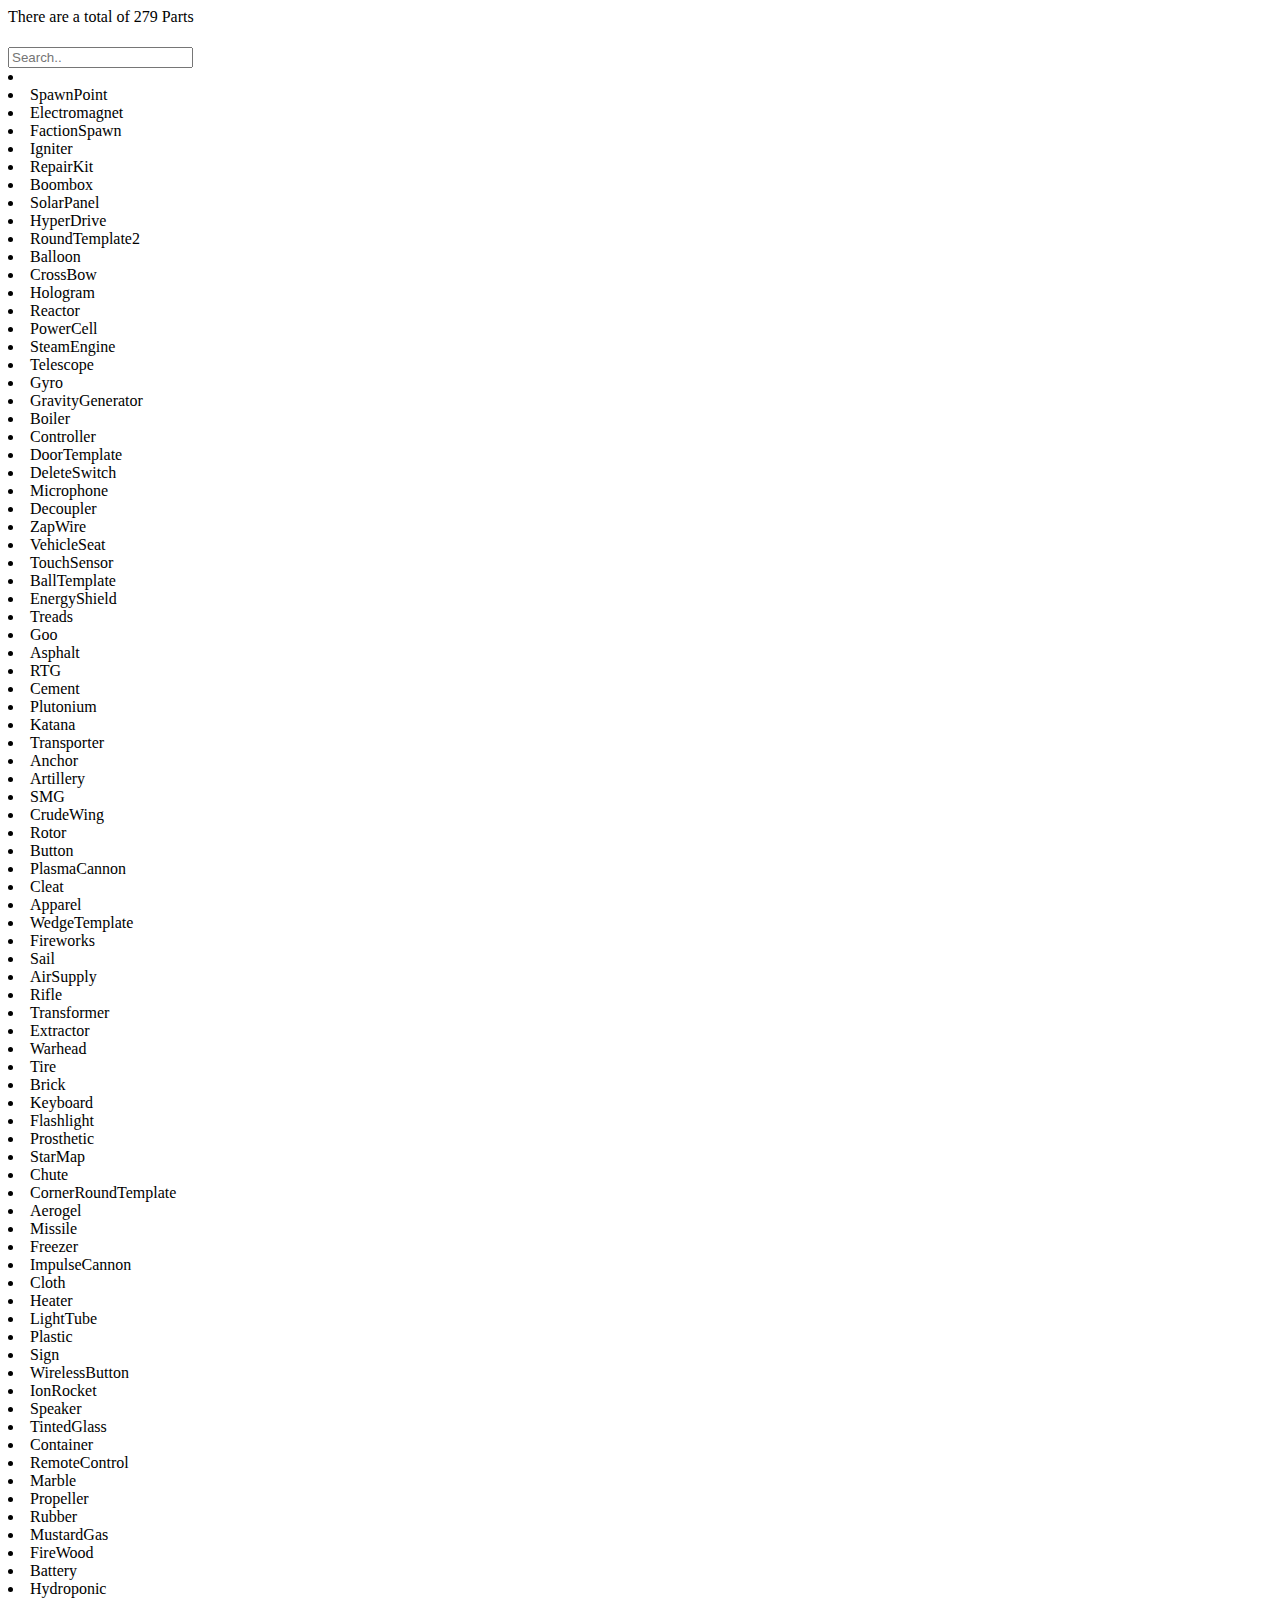
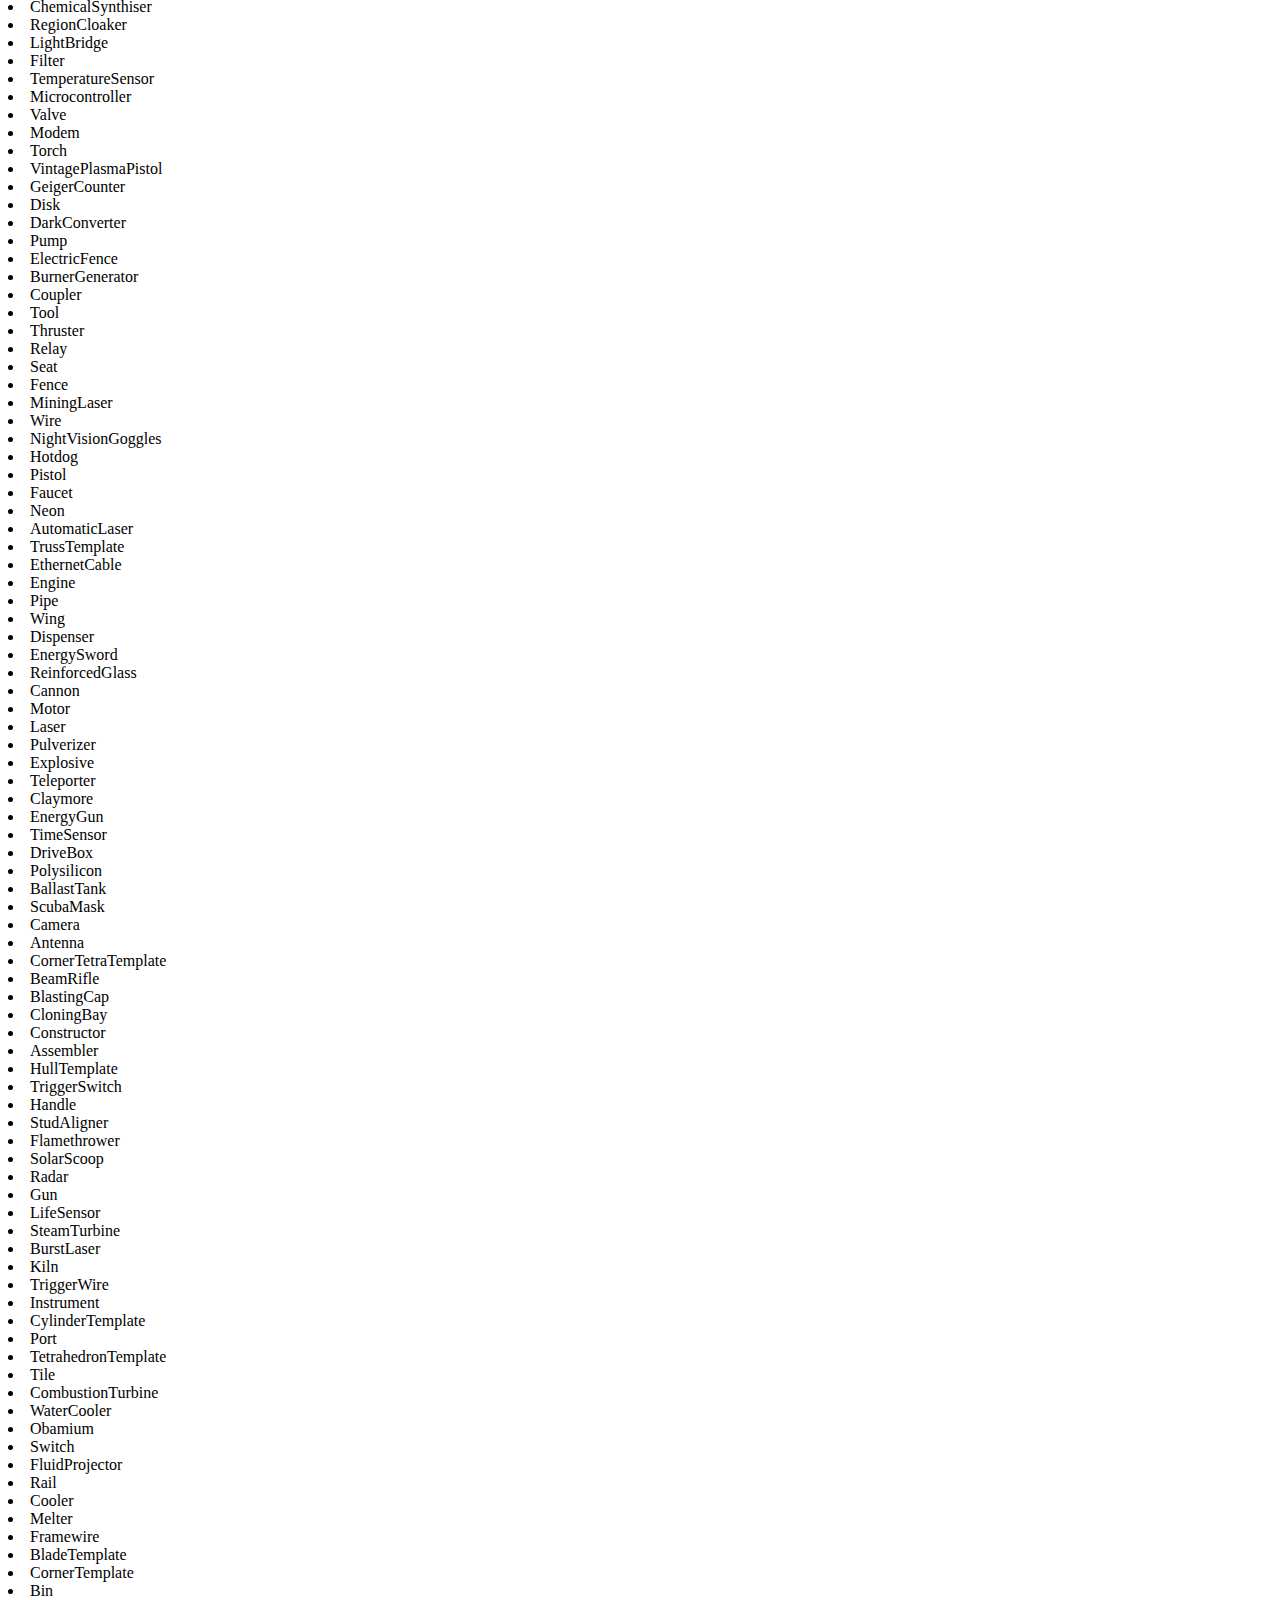
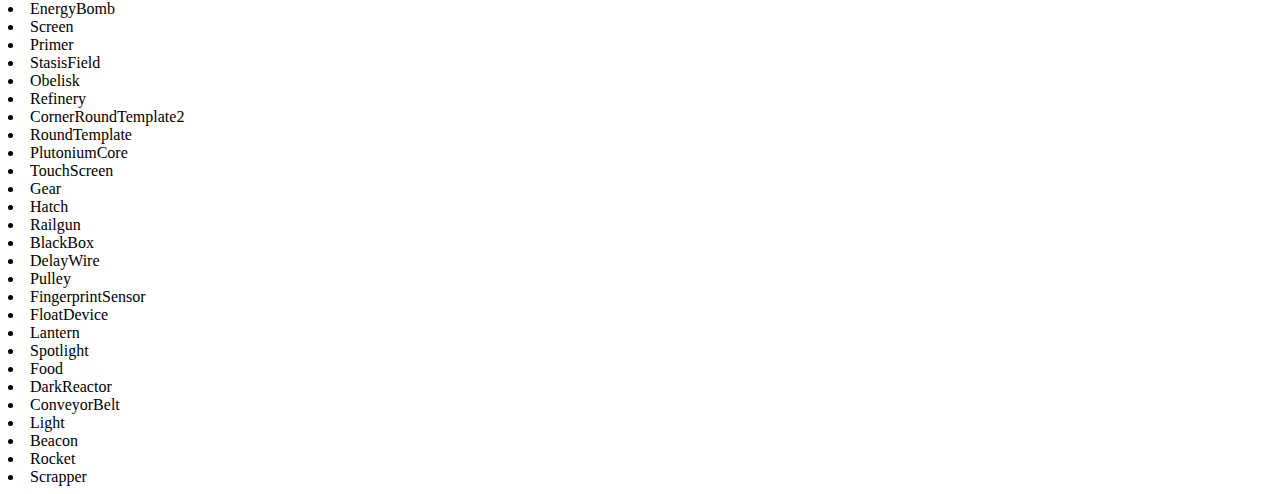
==== commit 2c37c776: "Merge pull request #2 from hail12pink/patch-1" ====
--- a/index.html
+++ b/index.html
@@ -65,7 +65,7 @@
     </script>
     <script>
         //JSONStart
-        var PartJSON = `{"SpawnPoint":{"Malleability":"Malleability: Cannot be reshaped","Description":"Acts as a spawn location for the player who locked it.","Recipe":{"Iron":"2"}},"Electromagnet":{"Malleability":"Has Malleability of 1*5*5","Resource":"Consumes 14 Power per second","Description":"A powerful magnet.","Recipe":{"Iron":"10","Copper":"20","Wire":"100"}},"FactionSpawn":{"Malleability":"Malleability: Cannot be reshaped","Description":"Acts as a spawn location for the faction of the player who locked it.","Recipe":{"SpawnPoint":"10","Diamond":"5"}},"Igniter":{"Malleability":"Has Malleability of 2*2*2","Description":"Sets alight parts within the immediate vicinity when triggered.","Recipe":{"Iron":"10","Plastic":"5","Wire":"2"}},"RepairKit":{"Malleability":"Malleability: Cannot be reshaped","Description":"A useful kit of tools that can be used to repair objects which have been damaged. Keep away from biters. ","Recipe":{"Iron":"5"}},"Boombox":{"Resource":"Consumes 1 Power per second","Description":"Must be powered in order to play music. When clicked, it will toggle playing music and will play the song id you give it.","Malleability":"Malleability: Cannot be reshaped","Configurables":{"Audio":""},"Recipe":{"Wire":"5","Gear":"6","Cloth":"4","Pipe":"3","Motor":"4","Iron":"4","Copper":"2","Glass":"2","Quartz":"1"}},"SolarPanel":{"Generates":"SolarPanel generates around 0    end      local RayCheck = Ray.new(Object.Position, Vector3.new(0, 200, 0))    local FindHit = workspace:FindPartOnRayWithIgnoreList(RayCheck, Services.CollectionService:GetTagged(Translucent))    if FindHit then self.GeneratorAmount = 0 end   end Power","Malleability":"Has Malleability of 1000","Description":"Generates electricity using solar energy from a local star.  The closer it is to a star, the more energy it generates.  The type of star also affects its energy generation, as well as the size of the solar panel.   If the solar panel is blocked by a part, it will not generate any energy. Glass however will work.  ","Recipe":{"Iron":"4","Silicon":"7","Quartz":"40","Wire":"10"}}, "Stan":{"Description": "Nobody knows"}, "HyperDrive":{"Resource":"Consumes Resource of Type: Trigger","Description":" A device used to travel at faster than light speeds to other regions of the universe.  Simply input the coordinates to your destination and have the sufficient amounts of fuel, and youll be on your way to your destination. To initiate warping, power the hyperdrive and trigger it. When warping, the hyperdrive will be anchored to prevent any movement.  The power required for warping will be dependent on the distance travelled, as well as the size of the object being transported. The amount of power required will be displayed in the hyper drive, shown in the red text.   All of the parts connected to the hyperdrive and every player sitting will be teleported, however any free floating parts or standing up players will be sucked into the vaccum of space, so be careful.  The red text at the bottom of the hyperdrive indicates how much power is needed to perform the jump.  Make sure the numbers on the hyperdrive is facing up to ensure correct stud alignment.  ","Malleability":"Malleability: Cannot be reshaped","Configurables":{"Coordinates":""},"Recipe":{"Iron":"100","IonRocket":"3","Wire":"50"}},"RoundTemplate2":{"Malleability":"Malleability: Cannot be reshaped","Description":"A block rounded inwards on one edge. ","Recipe":{"Stone":"1"}},"Balloon":{"Malleability":"Has Malleability of 50*50*10","Description":"Levitates parts attached to it to a certain configurable height. However, it is easily poppable. Does not work in space, or no-atmosphere planets.","Configurables":{"Buoyancy":""},"Recipe":{"Iron":"1","Cloth":"3","Rubber":"2"}},"CrossBow":{"Malleability":"Malleability: Cannot be reshaped","Description":"A cheap primitive ranged weapon.","Recipe":{"Stick":"2","Cloth":"1"}},"Hologram":{"Resource":"Consumes 7 Power per second","Description":"Using our brand new Multi-Dimensional Holographic Projection Technology™ you are able to create a stationary clone with only the ID of the user provided!.","Malleability":"Malleability: Cannot be reshaped","Configurables":{"UserId":""},"Recipe":{"Iron":"15","Diamond":"5","Quartz":"25"}},"Reactor":{"Malleability":"Malleability: Cannot be reshaped","Description":"Generates steam using water and heat from radiation. Up to 4 pieces of uranium can be inserted into the reactor as fuel. If the temperature is above 400, it will begin to turn water into steam (rate dependent on temperature). If the temperature exceeds 1200 F, a meltdown will occur. The Reactor fuel status can be acquired through the Reactor:GetFuel() method with a microcontroller. Polysilicon is used to control a reactor, and fuel must be ejected manually: Mode 0 will lower the control rods. Mode 1 will raise the control rods (allowing fuel to be used). Mode 2 will eject fuel or waste from the fuel rod with the least fuel.","Generates":"Reactor generates around 0 Steam","Resource":"Consumes Resource of Type: Trigger","Programmable":{"GetFuel":"()"},"Recipe":{"Rubber":"30","Wire":"15","Iron":"50","Pipe":"25","Quartz":"10"}},"PowerCell":{"Malleability":"Has Malleability of 10*10*10","Description":" Stores electricity, and is used to power many devices using wires or by directly attaching it. Has a limit of 125000.   ","Recipe":{"Iron":"1","Sulfur":"1","Wire":"1"}},"SteamEngine":{"Malleability":"Malleability: Cannot be reshaped","Description":"It acts similar to a motor, but is powered by Steam instead of electricity. ","HeatPowerProduct":"Produces 5 heat when powered","Resource":"Consumes 0.1 Steam per second","Configurables":{"EngineSpeed":""},"Recipe":{"Pipe":"4","Iron":"4"}},"Telescope":{"Description":" A device that allows you to look at celestial objects and regions of space from a far away distance. Simply click the device and an interface will pop up on your screen allowing you to see the image. To view a specific coordinate, configure the telescope and set to the desired coordinates.  Can only see within 100 universe units, any farther will result in a blurry image.  Information such as resources on the planet, temperature, distance from its local sun, and planet type will be displayed as well.  Must be powered in order to view objects information. Has a 1 minute delay between viewing different systems.  ","Configurables":{"ViewCoordinates":""},"Malleability":"Malleability: Cannot be reshaped","Resource":"Consumes 2 Power per second","Programmable":{"GetCoordinate":"(x1, y1, x2, y2)"},"Recipe":{"Iron":"10","Glass":"5","Wire":"15"}},"Gyro":{"Description":" Stabilizes vehicles and structures by pointing upwards. Useful for mechs or orientating structures to the correct rotation. The gyro can also be configured to seek objects and players.  When powered, the gyro will follow its seek commands that can be configured using hammer. The gyro has commands that allow it to find and seek objects and players.  An example of gyros seek configuration includes Player1 Player2 which will seek and aim towards the nearest player.  Putting Radar at the beginning of the seek configuration will make it target parts instead. For example, Radar Gold Copper will find the nearest Gold or Copper deposit.  Putting AllExcept will make the seeker target everything except the given list, basically inverting it. For example, AllExcept Player1 Player2 will target Player3 or Player4 but not Player1.  The commands Min and Max set the minimum or maximum distance the seeker will target. For example, Min20 Max500 will make the seeker only target objects within 500 studs and more than 20 studs away.  TriggerWhenSeeked will trigger all connected parts every second when the Seek configurable is satisfied  TrigMin and TrigMax work the same as Min and Max but its for the trigger signal, trigger signal will only be sent if the above property is true.  Putting Sun as part of the list will make the seeker automatically target the main stellar body in the system.  Gyros also have a property called MaxTorque. This allows you to control the max force on the gyro to stabilize it.  ","Configurables":{"MaxTorque":"","DisableWhenUnpowered":"","Seek":"","TriggerWhenSeeked":""},"Malleability":"Malleability: Cannot be reshaped","Resource":"Consumes 2 Power per second","Programmable":{"PointAt":"(PointPos)"},"Recipe":{"Iron":"8","Wire":"4"}},"GravityGenerator":{"Resource":"Consumes 1 Power per second","Description":"Generates an artificial gravity field when powered on. The gravity field only affects players, not individual parts. The amount of gravity can also be configureed, but the more gravity the higher amount of power needed. Only works in space, not inside planets.","Malleability":"Malleability: Cannot be reshaped","Configurables":{"Gravity":""},"Recipe":{"Wire":"150","Engine":"30","Pipe":"20","Quartz":"40"}},"Boiler":{"Description":"Turns water to steam when fueled with 2 water and 1 coal. ","Malleability":"Malleability: Cannot be reshaped","Recipe":{"Iron":"10","Pipe":"25","Heater":"5","Wire":"5"},"HeatPowerProduct":"Produces 80 heat when powered"},"Controller":{"Malleability":"Has Malleability of 13*13","Resource":"Consumes Resource of Type: Trigger","Description":"Acts as a wire when active/green, but when black or inactive it acts as a normal object. Must use a polysilicon to switch for trigger events. ","Recipe":{"TriggerWire":"4","Iron":"2"}},"DoorTemplate":{"Resource":"Consumes Resource of Type: Trigger","Description":"When triggered, it will open, and if triggered again will close. ","Malleability":"Has Malleability of 15*20*2","Configurables":{"DoorSwitch":""},"Recipe":{"Stone":"1"}},"DeleteSwitch":{"Malleability":"Has Malleability of 12*12","Resource":"Consumes Resource of Type: Trigger","Description":"An object that deletes itself when triggered.","Recipe":{"Copper":"1","Silicon":"1"}},"Microphone":{"Malleability":"Has Malleability of 3*3*3","Description":"Used in programming. Takes users inputs.","Recipe":{"Copper":"2","Silicon":"2"}},"Decoupler":{"Malleability":"Has Malleability of 8*2*8","Resource":"Consumes Resource of Type: Trigger","Description":"When triggered, it breaks welds and falls off of anything attached. Can be used to separate things.","Recipe":{"Iron":"12"}},"ZapWire":{"Malleability":"Has Malleability of 200","Resource":"Consumes 1 Power per second","Description":"Allows electrical objects to interact with each other when connected by wires. If a flammable object is touched, it will be lit on fire.","Recipe":{"TriggerWire":"1","TouchSensor":"1","Flint":"1","Wire":"1","PowerCell":"1"}},"VehicleSeat":{"Malleability":"Has Malleability of 3*3","Description":" Allows players to control vehicles by rotating when sat on. It is incredibly important to have when creating vehicles.  The vehicleseat has 2 modes. Mode 0 allows it to only rotate horizontally. Mode 1 allows it to rotate both horizontally and vertically. Mode 2 points the vehicle seat towards the players mouse when holding click.  Attaching buttons to the vehicleseat will allow the player sitting on it to trigger the button by pressing a key. Simply attach the button to the vehicle seat, configure it to the keybind you would like, and it will allow you to trigger that button by pressing the key when sitting down in the seat.  ","Configurables":{"Enabled":"","Mode":"","Speed":""},"Recipe":{"Rubber":"2","Wood":"3"}},"TouchSensor":{"Malleability":"Has Malleability of 15*5","Resource":"Consumes Resource of Type: Trigger","Description":"Sends trigger signals upon contact with another player or another object.","Recipe":{"TriggerWire":"2","Button":"1"}},"BallTemplate":{"Malleability":"Malleability: Cannot be reshaped","Description":"A ball shaped template object. ","Recipe":{"Stone":"1"}},"EnergyShield":{"Description":" Creates a bubble made of energy that protects it from energy based weapons such as Lasers and Plasma Cannons.  An EnergyShield has a few sets of properties that you can fine tune to create a balanced shield. ShieldRadius - The size of the entire shield. This will exponentially consume more power the higher the radius is.  RegenerationSpeed - On a scale from 1 to 10 on how fast the shield will regenerate. ShieldStrength - Scale from 1 to 10 on how much the shield can endure.  RegenerationSpeed and ShieldStrength both combined cant be over 11. For example, a regeneration speed of 6 and a shield strength of 5 is possible. However, a regeneration speed of 10 and a shield strength of 10 isnt, as 10 + 10 > 11 A regeneration speed of 1 and a shield strength of 10 however is possible, since 11 = 11.  Another benefit for energy shields is that it blocks all warhead explosions, whether inside the shield or outside.  ","Configurables":{"ShieldStrength":"","RegenerationSpeed":"","ShieldRadius":""},"Malleability":"Malleability: Cannot be reshaped","Resource":"Consumes 25 Power per second","Programmable":{"GetShieldHealth":"()"},"Recipe":{"Iron":"200","Silicon":"90","Aluminum":"50","Quartz":"75"}},"Treads":{"Malleability":"Has Malleability of 2*2*20","Resource":"Consumes 2 Power per second","Description":"When touching in contact with a solid surface, it will move forward. Must be connected to an engine or motor similar to a drivebox to function. ","Recipe":{"Rubber":"2","Engine":"2","Gear":"16"}},"Goo":{"Malleability":"Has Malleability of 8*8","Description":"A sticky substance that can stick together to objects when touched.","Recipe":{"Sand":"5","Grass":"5"}},"Asphalt":{"Malleability":"Has Malleability of 200*1*40","Description":"A modern material useful for smooth road surfaces. Its durability triples when anchored.","Recipe":{"Water":"1","Stone":"10"}},"RTG":{"Generates":"RTG generates around 15 Power","Malleability":"Malleability: Cannot be reshaped","Recipe":{"Wire":"2","ExoticMatter":"15","Aluminum":"3"}},"Cement":{"Malleability":"Has Malleability of 200*1*40","Description":"A modern material useful for pavement.","Recipe":{"Sand":"2","Stone":"2"}},"Plutonium":{"Malleability":"Has Malleability of 3","Description":"A highly radioactive compound used in manufacturing nuclear explosives.","Recipe":{"NuclearWaste":"2"}},"Katana":{"Malleability":"Malleability: Cannot be reshaped","Description":"A weeaboo sword used to cut down your enemies. ","Recipe":{"Iron":"3","Stick":"1","Rubber":"1"}},"Transporter":{"Malleability":"Malleability: Cannot be reshaped","Description":" Acts as an antenna but for bins and objects containing materials such as liquids and solids.  Useful for creating large factory bases with many extractors without using long chutes.  ","Configurables":{"TransporterID":""},"Recipe":{"Antenna":"2","Chute":"15","Quartz":"25"}},"Anchor":{"Malleability":"Has Malleability of 4*4*4","Resource":"Consumes Resource of Type: Trigger","Description":"When triggered or clicked, it is able to be anchored, a state in which it is immovable by physics, and applies to parts connected to it. ","Recipe":{"Iron":"18"}},"Artillery":{"Malleability":"Has Malleability of 3*25*3","Resource":"Consumes Resource of Type: Trigger","Description":" Fires a fast-moving metal shell upon being triggered. This metal shell generates a small explosion upon impact. Costs 10 iron per shot.  ","Recipe":{"Iron":"24","Sulfur":"8","Flint":"8","Rubber":"5"}},"SMG":{"Malleability":"Malleability: Cannot be reshaped","Description":"A fast firing, fully automatic gun able to pump out lots of rounds down range. ","Recipe":{"Explosive":"3","Iron":"140","Rubber":"90"}},"CrudeWing":{"Malleability":"Has Malleability of 8*1*8","Description":"Creates lift from being pushed forward. A worse version of a Wing. Does not work in space or in non atmospheric planets. ","Recipe":{"Stick":"3","Cloth":"2"}},"Rotor":{"Malleability":"Malleability: Cannot be reshaped","Description":"Provides vertical height when spun, and only works in oxygen planets. The spin speed determines the height, and the tilt of the rotor determines the forward propulsion of the rotor. ","Recipe":{"Iron":"12","Copper":"16"}},"Button":{"Resource":"Consumes Resource of Type: Trigger","Description":"Sends trigger signals when clicked by a player. When connected to a seat and the input key is configured/configureed, the player sitting in the seat can activate the button by pressing the corresponding key. TriggerMode 0: Trigger on key down TriggerMode 1: Trigger on key up TriggerMode 2: Trigger on key down and key up","Malleability":"Has Malleability of 15*5","Configurables":{"KeyInput":"","TriggerMode":""},"Recipe":{"Copper":"1","Stone":"1"}},"PlasmaCannon":{"Malleability":"Malleability: Cannot be reshaped","Resource":"Consumes Resource of Type: Trigger","Description":" Fires an orb of unstable plasma out of the barrel exploding on impact. Needs to be fueled with 500 power and 50 helium or 1 plasma to fire.  ","Recipe":{"Explosive":"50","Silicon":"90","Iron":"200","Uranium":"5","Aluminum":"30"}},"Cleat":{"Malleability":"Has Malleability of 10*15","Description":"A textile resource similar to Rubber, except it has a high amount of friction and low bounciness. It can be used in physical machines such as the feet of mechs, etc.","Recipe":{"Cloth":"2","Rubber":"5"}},"Apparel":{"Malleability":"Malleability: Cannot be reshaped","Description":" A piece of clothing that can be worn by other players. Parts can also be attached to the apparel, meaning you can create your own suits with the apprel. It is similar to the prosthetic, except it can be taken off and does not cause damage. However, electricity does not trasmit throughout the apparel unlike prosthetics.  Apparel can also holds less parts than the prosthetic. It can only hold 25 parts, while Prosthetics can hold 50.  Apparel has another configuration to it called Transparency, which dictates how transparent it will become when worn. Ranges from 0-1 from non-transparent to transparent.  ","Configurables":{"Transparency":"","Limb":""},"Recipe":{"Rubber":"5","Cloth":"10"}},"WedgeTemplate":{"Malleability":"Malleability: Cannot be reshaped","Description":"A triangular shaped template object. ","Recipe":{"Stone":"1"}},"Fireworks":{"Malleability":"Has Malleability of 8","Resource":"Consumes Resource of Type: Trigger","Description":"Causes an explosion when triggered. You can use a delay wire to make it explode after a few seconds and not immediately.","Recipe":{"Cloth":"10","Sulfur":"20"}},"Sail":{"Malleability":"Has Malleability of 611","Description":"Utilizes the wind to move forward. ","Recipe":{"Stick":"1","Cloth":"1"}},"AirSupply":{"Malleability":"Has Malleability of 2*4*3","Resource":"Consumes 2 Power per second","Description":"Generates a 300 stud radius oxygen bubble when powered on. Very important part for space ships, as it acts as the oxygen supply for the ship.  ","Recipe":{"Container":"2","Motor":"4","Pipe":"20"}},"Rifle":{"Malleability":"Malleability: Cannot be reshaped","Description":"A powerful long-range bolt action weapon. Q to scope. ","Recipe":{"Explosive":"5","Iron":"100","Wood":"50"}},"Transformer":{"Resource":"Consumes 5 Power per second","Description":"Sends continuous trigger signals every second when powered.","Malleability":"Has Malleability of 4*4*4","Configurables":{"LoopTime":""},"Recipe":{"Iron":"1","Copper":"5","Quartz":"3"}},"Extractor":{"Malleability":"Malleability: Cannot be reshaped","Description":"Extracts and harvests materials from connected terrain such as mountains and ore deposits.  For example, to extract coal you attach it to the coal deposit, and configure the extractor to extract Coal.  The extractor must be powered in order to work. Will not work if theres another powered extractor 50 studs away. If connected to a bin, it will supply that bin with the given material it is tasked to extract. Two powered extractors cannot be on the same ore deposit, or else they both will not function.  Two powered extractors also cant be near eachother.  If the materials cant be added to a bin, they will spawn in front of the hole on the front of the extractor. However, if the extractor is blocked by an object, it will not spew out any materials.    When tasked to extract wood, it will extract any trees near it.","HeatPowerProduct":"Produces 30 heat when powered","Resource":"Consumes 5 Power per second","Configurables":{"MaterialToExtract":""},"Recipe":{"Iron":"4"}},"Warhead":{"Malleability":"Malleability: Cannot be reshaped","Resource":"Consumes Resource of Type: Trigger","Description":"Causes a powerful explosion when triggered. You can use a delay wire to make it explode after a few seconds and not immediately. The only down-side of the warhead is that it is blocked completely by energy shields.","Recipe":{"TriggerWire":"1","PlutoniumCore":"1","Uranium":"800","BlastingCap":"6","Explosive":"15","Primer":"70","EnergyBomb":"3","Iron":"100","Reactor":"75"}},"Tire":{"Malleability":"Has Malleability of 10*10*2","Description":"A cylindrical shaped object used commonly in vehicles such as cars.","Recipe":{"Iron":"1","Rubber":"2"}},"Brick":{"Malleability":"Has Malleability of 20*5*20","Description":"A cheap material made from baked clay useful for building houses. Its durability doubles when anchored on a planet.","Recipe":{"Sand":"1","Stone":"1","Water":"1"}},"Keyboard":{"Description":"Similar to a button, except is programmable to take more than one key input. Can be attached to a vehicle seat or clicked by a player.","Malleability":"Has Malleability of 15*5","Resource":"Consumes Resource of Type: Trigger","Programmable":{"SimulateKeyPress":"(Key, Player)","SimulateTextInput":"(Input, Player)"},"Recipe":{"Quartz":"4","Silicon":"5","Button":"10"}},"Flashlight":{"Recipe":{"Iron":"2","Light":"1"},"Description":"A flashlight which can be used to provide light."},"Prosthetic":{"Malleability":"Malleability: Cannot be reshaped","Description":" An artificial part that can be attached to players in exchange for a limb. The limb configuration can be configureed to be the limb you want to have for a prosthetic, for example configuring it to be Right Leg will have the prosthetic attach itself to your character. Simply touch the prosthetic, and it will automatically be attached to your body.  Parts can be attached to the prosthetic, allowing many uses for the prosthetic limb.  Prosthetic limbs are also electrically conductable, acting as a wire.  Heavily damages the character once attached. Prosthetics cant have more than 50 parts attached to them.   ","Configurables":{"Limb":""},"Recipe":{"Iron":"25","Quartz":"25","Rubber":"25","Wire":"25"}},"StarMap":{"Description":" Shows your current location in the universe and other nearby stars and celestial bodies. Has 2 modes, universe and solar. Universe mode shows your location in the universe, and solar mode shows your location in the solar system if you are in one. Requires power in order to function.    It also has unique icons for every celestial body type. Clicking on a Icon will set a single connected HyperDrive to those coordinates.  When triggered with polysilicon, polysilicon 0 will set it to univesre mode, polysilicon 1 will set it to solar system mode, and polysilicon 2 will switch it.  ","Malleability":"Has Malleability of 25*20*25","Resource":"Consumes 3 Power per second","Programmable":{"GetBodies":"()","GetSystems":"()"},"Recipe":{"Radar":"2","Wire":"20","Quartz":"25"}},"Chute":{"Malleability":"Has Malleability of 200","Resource":"Consumes Resource of Type: Solid","Description":"Is able to transfer solid parts between objects such as bins and extractors. **Contrary to popular belief, chutes can transfer more than one type of object.** **This means you can mix assemblers and extractors into the same system, no need for different chutes for each object. You can just make one long chute and connect your factory to it.** ","Recipe":{"Iron":"1"}},"CornerRoundTemplate":{"Malleability":"Malleability: Cannot be reshaped","Description":"A rounded corner shaped template object. ","Recipe":{"Stone":"1"}},"Aerogel":{"Malleability":"Has Malleability of 10*2*10","Description":"An incredibly light material that is very fragile.","Recipe":{"Water":"1","Silicon":"2"}},"Missile":{"Resource":"Consumes Resource of Type: Trigger","Description":" Creates propulsion when triggered.  It also temporarily generates power when triggered, powering objects attached to it such as a light or transformer.  ","Malleability":"Has Malleability of 20","Configurables":{"Propulsion":""},"Recipe":{"Iron":"4","Sulfur":"20","TriggerWire":"1"}},"Freezer":{"Malleability":"Malleability: Cannot be reshaped","Resource":"Consumes 5 Power per second","Description":"Turns attached water bins into ice when powered. ","Recipe":{"Iron":"10","Cooler":"2","Wire":"5"}},"ImpulseCannon":{"Malleability":"Has Malleability of 10*2*2","Resource":"Consumes Resource of Type: Trigger","Description":"Blasts a harmless burst of energy which sends anything nearby soaring at a high velocity.","Recipe":{"Iron":"20","Rubber":"20","Gear":"5"}},"Cloth":{"Malleability":"Has Malleability of 15*15","Description":"A soft thin fabric that can soak up liquids.","Recipe":{"Grass":"2"}},"Heater":{"Malleability":"Has Malleability of 16","Description":"Generated heat when powered by electricity. Glows red hot while functioning. Can be used as insulation in cold environments.","HeatPowerProduct":"Produces 10 heat when powered","Resource":"Consumes 1 Power per second","Recipe":{"Wire":"2"}},"LightTube":{"Malleability":"Has Malleability of 4*4*4","Resource":"Consumes 1 Power per second","Description":"Emits light when powered with electricity. Can be colored in different ways, changing the light color","Recipe":{"Glass":"2","Wire":"2"}},"Plastic":{"Malleability":"Has Malleability of 40*40*40","Description":"A cheap material made from petroleum and Coal through polymerisation inside assemblers.","Recipe":{"Coal":"1","Petroleum":"1"}},"Sign":{"Malleability":"Has Malleability of 40*20","Description":"Displays text or images. To display an image, configure it to id:imageid ","Configurables":{"SignText":"","TextColor":"","Font":""},"Recipe":{"Iron":"1","Cloth":"1"}},"WirelessButton":{"Malleability":"Has Malleability of 15*5","Resource":"Consumes Resource of Type: Trigger","Description":"Similar to a button, but can be clicked from infinite distances and cannot be used for keybinds. ","Recipe":{"Quartz":"12","Button":"1"}},"IonRocket":{"Resource":"Consumes 25 Power per second","HeatPowerProduct":"Produces 40 heat when powered","Description":"An IonRocket allows space flight. When powered, it will propel force dependent on the Propulsion setting, which you can configure with the hammer tool.    The arrow indicates the direction the ionrocket will propel to when powered.   ","HeatLimit":"Temperature Limit from -30 up to 160","Malleability":"Malleability: Cannot be reshaped","Configurables":{"Propulsion":""},"Recipe":{"PowerCell":"5","Engine":"10","Pipe":"25","Wire":"15"}},"Speaker":{"Description":"Plays audio of length up to 5 seconds, unless it is powered in which case it can play a full audio. When clicked or triggered, it will toggle playing music and will play the song id you give it.","Configurables":{"Pitch":"","Audio":""},"Malleability":"Has Malleability of 16","Resource":"Consumes 1 Power per second","Programmable":{"PlaySound":"(ID)","newindex":"(tab, ind, val)","ClearSounds":"()","Chat":"(Message)"},"Recipe":{"Iron":"4","Motor":"2","Wire":"3","Cloth":"4"}},"TintedGlass":{"Malleability":"Has Malleability of 25*25","Description":"A material similar to Glass, but is tinted black on the front.. ","Recipe":{"Glass":"1","Flint":"2"}},"Container":{"Malleability":"Has Malleability of 10*10*10","Description":"Stores liquids and gases. When a liquid or gas touches the Container, the container will automatically store it. ","Recipe":{"Iron":"2","Rubber":"1"}},"RemoteControl":{"Malleability":"Has Malleability of 6","Description":"Similar to an antenna, but sends trigger signals forward wirelessly when triggered. ","Configurables":{"RemoteControlRange":""},"Recipe":{"Antenna":"1","TriggerWire":"1"}},"Marble":{"Malleability":"Has Malleability of 15*15*15","Description":"A compact and durable material. Primarily used as a building material for decorations.","Recipe":{"Quartz":"1","Stone":"2"}},"Propeller":{"Malleability":"Malleability: Cannot be reshaped","Description":"Propellers propel forward when spun. Forward direction indicated by white spot. Does not work in space or non atmospheric planets. ","Recipe":{"Iron":"3","Copper":"4"}},"Rubber":{"Malleability":"Has Malleability of 10*15","Description":"A textile resource used in manufacturing many industrial objects.","Recipe":{"Grass":"1","Stone":"1"}},"MustardGas":{"Malleability":"Malleability: Cannot be reshaped","Description":"A heavy chemical warfare weapon used to damage organisms. Gas Masks nullify the effects of this gas.","Recipe":{"Sulfur":"3"}},"FireWood":{"Malleability":"Has Malleability of 5*2*2","Description":"A version of wood that is able to burn longer, allowing it to be an efficient fire burning device.","Recipe":{"Wood":"2"}},"Battery":{"Malleability":"Malleability: Cannot be reshaped","Description":" A light part that contains 400 energy and is prefilled. Can be refilled.  ","Recipe":{"Wire":"1","Sulfur":"1"}},"Hydroponic":{"Resource":"Consumes 5 Power per second","Description":"Grows grass and wood from water, turning attached water bins into either wood, sticks or grass. Incredibly useful for space bases or bases in areas devoid of life.","Malleability":"Malleability: Cannot be reshaped","Configurables":{"Grow":""},"Recipe":{"Container":"2","Iron":"20","Cooler":"2","Wire":"10"}},"ChemicalSynthiser":{"Malleability":"Malleability: Cannot be reshaped","Resource":"Consumes 5 Power per second","Description":"Synthesizes and mixes chemical compounds. Consumes matter out of attached bins in order to fuel the material synthesis.  1 Nitrogen + 3 Hydrogen = 2 Ammonia 1 Ammonia + 1 Ethanol = Diethylamine 2 Hydrogen + 2 Oxygen = Hydrogen Peroxide 2 Hydrogen + 1 Oxygen = Water 1 Sodium + 1 Chlorine = Salt 2 Oxygen + 1 Carbon = Carbon Dioxide 2 Nitrogen + 1 Oxygen = Laughing gas/N2O 3 Chlorine + 1 Ethanol + 1 Water = Chloral Hydrate 1 Potassium + 1 Water = Explosion 1 Potassium Ingested = Explosion 1 Sodium + 1 Oxygen + 1 Hydrogen = 1 Lye 2 Oil + 1 Lye = Napalm 1 Diethylamine + 1 Ammonia + 1 Lithium + 1 Phosphorus = Hallucinogenic Compound 1 Salt + 1 Lithium + 1 Silicon + 1 Hydrogen = Hallucinogenic Toxin 1 Ammonia + 1 Oil + 1 Oxygen = Cyanide 1 Chlorine + 1 Ammonia = Mustard gas 1 Lithium + 1 Mercury = Toxin 1 Fluorine + 1 Hydrogen + 1 Potassium + 1 Sulphuric Acid = Fluorosulfuric Acid 1 Fluorosulfuric Acid + 1 Hydrogen Peroxide + 1 Nitrogen = Nitric Acid  ","Recipe":null},"RegionCloaker":{"Malleability":"Malleability: Cannot be reshaped","Resource":"Consumes 25 Power per second","Description":"Hides a certain region from players, making the coordinates not appear on their screen.","Recipe":{"PowerCell":"100","Iron":"250","Ruby":"500"}},"LightBridge":{"Malleability":"Has Malleability of 10 * 2 * 10","Resource":"Consumes 50 Power per second","Description":"Fires a beam of solid light that can be walked on. ","Recipe":{"Diamond":"15","Jade":"15","Quartz":"15","Ruby":"15","Aluminum":"30"}},"Filter":{"Malleability":"Has Malleability of 2*8*2","Description":"Similar to a chute and a pipe, but only lets certain materials pass through.","Configurables":{"Filter":""},"Recipe":{"Rubber":"1","Chute":"1"}},"TemperatureSensor":{"Malleability":"Has Malleability of 8*8*1","Description":" When the surrounding temperature goes out of a certain range, it will send trigger signals similar to a button.  For example, if the current temperature is 160 and the temperature range is 40:140, then the sensor will send a signal.   This is very useful for creating smart cooling systems for a vehicle or reactor, preventing overheating from occuring.  If you want the temperature sensor to trigger within a certain range, simply reverse the range and have the greatest number first and least second. For example, 140:40 would trigger when the temperature is within that range.  Connecting the TemperatureSensor to a reactor will use the reactors temperature instead of the surrounding temperature.","Configurables":{"TemperatureRange":""},"Recipe":{"Iron":"1","TriggerWire":"1","Polysilicon":"2"}},"Microcontroller":{"Description":"Runs computer programs when triggered and powered. When triggered by an activator polysilicon, it will run code. When triggered by a deactivator polysilicon, it will stop running code. For more information on pilot.lua or the games programming system, visit the programming tutorial or visit the wiki for the game online. Requires 5 power per second when running.  Microcontroller Globals: void **Beep**(number Pitch) - default pitch 1, max 10 beeps playing concurrently object **GetPort**(number PortID) - returns port configured with PortID object **GetPartFromPort**(object/number Port, string ClassName) - gets a part connected to port Port with classname ClassName void **TriggerPort**(object/number Port) - sends a trigger signal from the port Port  Globals also include all lua globals and all rbx.lua globals, except for roblox script-related or game-related globals such as workspace, game, stats, time, etc. ","Configurables":{"Code":""},"Malleability":"Has Malleability of 10*10","Resource":"Consumes Resource of Type: Trigger","Programmable":{"Communicate":"(Varient)"},"Recipe":{"Iron":"5","Copper":"5","Silicon":"5","Quartz":"5"}},"Valve":{"Resource":"Consumes Resource of Type: LiquidGas","Description":"Acts as a pipe when active/gray, but when black or inactive it acts as a normal object. ","Malleability":"Has Malleability of 12*12","Configurables":{"SwitchValue":""},"Recipe":{"Pipe":"1","Rubber":"1"}},"Modem":{"Description":"A computer networking object that allows you to send, save and get messages cross-region. This is an incredibly useful part to set up an internet of sorts and send data to other computers.  The modem has 4 programmable functions to it. SendMessage(Data, NetworkId defaults to 0) sends a message (specifically through messaging service) carrying data. MessageSent is a special event that can be connected to via ConnectToEvent. Has one argument called Data which is the data received.  PostRequest saves a string of data to the internet :PostRequest(Domain, Data) (modem must be locked) GetRequest gets a string of data from the internet :GetRequest(Domain) ","Configurables":{"NetworkID":""},"Malleability":"Malleability: Cannot be reshaped","Resource":"Consumes 10 Power per second","Programmable":{"GetRequest":"(Domain)","SendMessage":"(Data, ID)","PostRequest":"(Domain, PostData)"},"Recipe":{"Quartz":"50","Relay":"1","Wire":"25"}},"Torch":{"Recipe":{"Coal":"1","Wood":"2"},"Description":"A torch which can be used to provide light."},"VintagePlasmaPistol":{"Malleability":"Malleability: Cannot be reshaped","Description":"They dont make em like they used to.","Recipe":{"Gear":"3","Plastic":"100","EnergyBomb":"5","EnergyGun":"1","Jade":"10","Titanium":"20","Uranium":"15","Aluminum":"50"}},"GeigerCounter":{"Malleability":"Has Malleability of 12","Resource":"Consumes Resource of Type: Trigger","Recipe":{"Iron":"5","Wire":"5"}},"Disk":{"Malleability":"Has Malleability of 20*20","Description":"A programmable object capable of storing data. Has a limit of 10kb of data. Has 4 functions that allow you to edit the disk. Write(key, value) writes a value to the disk with a key. Read(key) returns a given value of a disk. ClearDisk() clears the entire disk.  ReadEntireDisk() returns the entire disk table.  **Be aware, while disks can store userdata values, it cannot save them properly.** ","Programmable":{"ClearDisk":"()","Write":"(Key, Data)","Read":"(Key)"},"Recipe":{"Silicon":"4","Copper":"3","Quartz":"10"}},"DarkConverter":{"Generates":"DarkConverter generates around 1000 Power","Malleability":"Malleability: Cannot be reshaped","Description":"Converts attached dark matter bins into energy. 1 unit of dark matter is equal to 1000 watts of power. However, this generates a ton of heat in the process, nearly up to 200 degrees when activated. This means you will need about 10 coolers to avoid combustion.     ","Recipe":{"Reactor":"5","AlienCore":"10","Gold":"100","Titanium":"50","Diamond":"25"}},"Pump":{"Malleability":"Malleability: Cannot be reshaped","Description":"Pumps liquid from the environment into attached containers. For example, a pump located in the ocean will pump water when powered.","HeatPowerProduct":"Produces 2 heat when powered","Resource":"Consumes 5 Power per second","Configurables":{"LiquidToPump":""},"Recipe":{"Iron":"2","Container":"1","Quartz":"1"}},"ElectricFence":{"Malleability":"Has Malleability of 20*100","Resource":"Consumes 5 Power per second","Description":" A special version of the fence which damages upon contact. Requires power to electrocute.  ","Recipe":{"Fence":"5","ZapWire":"2"}},"BurnerGenerator":{"Generates":"BurnerGenerator generates around 6 Power","Malleability":"Malleability: Cannot be reshaped","Recipe":{"Iron":"3","Wire":"2"}},"Coupler":{"Resource":"Consumes Resource of Type: Trigger","Description":"The coupler is a part that allows the coupling/connection of vehicles and objects when powered. Both couplers must be powered in order to couple together. When the coupler comes in contact with another coupler, the couplers will both connect to eachother, both holes facing eachother.  To ensure no weld complications, make sure the couplers triangles are facing upwards. When the couplers connect, the white triangles will make a square. Couplers also only couple to other couples with the same CouplerID. ","Malleability":"Has Malleability of 4*1*4","Configurables":{"CouplerID":""},"Recipe":{"Iron":"10"}},"Tool":{"Malleability":"Malleability: Cannot be reshaped","Description":"A versatile automatic pulse based PDW capable of dishing incredible amounts of damage in a small amount of time. Equipped with 3 barrels for an unparalleled firerate.","Recipe":{"Neutronium":"70","Uranium":"50","DarkMatter":"20"}},"Thruster":{"Resource":"Consumes 30 Power per second","HeatPowerProduct":"Produces 70 heat when powered","Description":"A device that creates forward propulsion depending on its size when powered. The size of the thruster will determine the max thrust speed it can have, with a larger thruster being capable of higher speeds.  The speed setting of the thruster can also be configured from -100 (full backward) to 100 (full forward).  The maximum speed of a thruster is dependent on its volume. Thrusters will generate more heat the larger and more powerful the thruster is. A 10x10x10 thruster, for example, would need about 8 coolers to operate. The power required by a thruster is proportional to its actual speed output.  Thrusters can be heated to a temperature of around 200 degrees before overheating and combusting.","HeatLimit":"Temperature Limit from -30 up to 200","Malleability":"Has Malleability of 20*20*20","Configurables":{"Propulsion":""},"Recipe":{"Motor":"1","Pipe":"20","Wire":"25"}},"Relay":{"Resource":"Consumes Resource of Type: Trigger","Description":" A powerful transmitter capable of transmitting trigger signals and resources/power between different regions. It is a more powerful version of the antenna and transporter.  Unlike the antenna, the relay has 2 modes, mode 0 and mode 1. Mode 0 sends resources/power and trigger signals, while mode 1 receives it.  Unlike the antenna, it can also transfer power in inactive regions or regions without players in them. This means that you can connect a relay to your main base, warp away without anyone in the base, and still have the relay get the sufficient amount of power.  However, you should have only one sending relay per coordinate, as conflicts can occur if there are 2 or more relays in the region/coordinates sending power or signals with the same ID. On the other hand, there can be an infinite number of receivers but the power/resources will be distributed evenly among them.  For example, lets say a relay network has a total output of 500 power and 25 iron. If there are 5 active receivers, each of them will get 100 power and 5 iron.  When the relay is red, it means it not functioning. When it turns green, it is properly linked up to another relay or is sending signals.  ","Malleability":"Malleability: Cannot be reshaped","Configurables":{"Mode":"","LinkerID":""},"Recipe":{"Transporter":"5","Antenna":"5","Quartz":"100"}},"Seat":{"Recipe":{"Rubber":"1","Wood":"2"},"Malleability":"Malleability: Cannot be reshaped"},"Fence":{"Malleability":"Has Malleability of 20*100","Description":"A metal fence. Primarily used to set up walls and gaurd structures and bases.","Recipe":{"Pipe":"4"}},"MiningLaser":{"Malleability":"Has Malleability of 10*4*4","Description":" Fires a concentraded beam of energy when powered, which is used to mine objects such as asteroids, mountains and ore deposits. This works similar to an extractor, except it indirectly extracts power from other natural sources.   When the laser hits an object, it will extract resources from that object and put it in attached bins. Very useful for creating mining vehicles to extract resources.  Unlike the extractor however, this is far more efficient. The MiningLaser outputs 2 resources per second, unlike the extractor which only does 2. This means the laser is 1.5x more efficient.  However, the mining laser generates more heat than the extractor. Atleast 2 coolers are recommended per mining laser.  ","HeatPowerProduct":"Produces 50 heat when powered","Resource":"Consumes 25 Power per second","Configurables":{"MaterialToExtract":""},"Recipe":{"Laser":"2","Extractor":"5","Aluminum":"5"}},"Wire":{"Malleability":"Has Malleability of 20*10","Description":"Allows electrical objects to interact with each other when connected by wires. For example, attaching a wire between a powercell and a light will allow electricity to move through the wire, allowing the light to function causing a source of light to be created.","Recipe":{"Copper":"1"}},"NightVisionGoggles":{"Recipe":{"Iron":"1","Ruby":"1","Glass":"2","Wire":"1"},"Description":"A set of goggles which can be used to see in the dark."},"Hotdog":{"Malleability":"Malleability: Cannot be reshaped","Description":"sandwich.","Recipe":{"Food":"1"}},"Pistol":{"Malleability":"Malleability: Cannot be reshaped","Description":"A simple repeating firearm. ","Recipe":{"Explosive":"3","Iron":"70","Rubber":"20"}},"Faucet":{"Malleability":"Has Malleability of 1 * 8 * 1","Resource":"Runs indefinitely; Does not consume LiquidGas","Description":"Releases liquids and gases from containers.","Recipe":{"Pipe":"1","Rubber":"1"}},"Neon":{"Malleability":"Has Malleability of 7*7*7","Description":"A building decoration material that glows by itself without requiring power. ","Recipe":{"ZapWire":"1"}},"AutomaticLaser":{"Malleability":"Malleability: Cannot be reshaped","Description":" Fires a continous set of lasers when powered. Like most other energy/thermal weapons, it generates heat when powered. It generates up to 65 degrees of heat, meaning you will need atleast 2 or 3 coolers.  ","HeatPowerProduct":"Produces 65 heat when powered","Resource":"Consumes 25 Power per second","Recipe":{"Iron":"200","Explosive":"50","Silicon":"90","Jade":"25"}},"TrussTemplate":{"Malleability":"Malleability: Cannot be reshaped","Description":"Used as a ladder.","Recipe":{"Stone":"1"}},"EthernetCable":{"Malleability":"Has Malleability of 20*10","Description":"Allows for the transfer of data between ports. Mostly utilized in programming.","Recipe":{"Copper":"1"}},"Engine":{"Malleability":"Malleability: Cannot be reshaped","Description":"It acts similar to a motor, but is powered by Oil instead of electricity. ","HeatPowerProduct":"Produces 5 heat when powered","Resource":"Consumes 0.1 Gasoline per second","Configurables":{"EngineSpeed":""},"Recipe":{"Pipe":"2","Iron":"2"}},"Pipe":{"Malleability":"Has Malleability of 200","Resource":"Consumes Resource of Type: LiquidGas","Description":"Is able to transfer liquids and gases between containers and other objects when connected by pipes. ","Recipe":{"Iron":"1"}},"Wing":{"Malleability":"Has Malleability of 8*1*8","Description":"Creates lift from being pushed forward. Works at higher altitudes and at better angles than a CrudeWing. Does not work in space or in non atmospheric planets.","Recipe":{"Iron":"4","Pipe":"1"}},"Dispenser":{"Resource":"Runs indefinitely; Does not consume Solid","Description":"Dispenses items from attached bins, similar to a faucet. Can also filter certain items from dispensing. Simply configure it to be a list of names. For example, Copper Iron Wire","Malleability":"Has Malleability of 2*8*2","Configurables":{"Filter":""},"Recipe":{"Rubber":"1","Chute":"1"}},"EnergySword":{"Malleability":"Malleability: Cannot be reshaped","Description":"A short ranged melee weapon which forms its own gravitational field when lunged. Forged with incarnated ̶m̶a̶g̶i̶c science!","Recipe":{"Diamond":"1","Ruby":"8","ZapWire":"3","Titanium":"5","Rubber":"2"}},"ReinforcedGlass":{"Malleability":"Has Malleability of 14*14","Description":"A stronger version of glass, however is less malleable.","Recipe":{"Glass":"5","Iron":"5"}},"Cannon":{"Malleability":"Has Malleability of 2*2*20","Resource":"Consumes Resource of Type: Trigger","Description":"  Fires a cannon ball when triggered or clicked.  Inserting materials gives it different cannon types.   For example, inserting iron will result in one powerful iron cannonball being shot.  Inserting copper will result in multiple copper cannonballs shot.   ","Recipe":{"Iron":"12","Sulfur":"4","Flint":"4"}},"Motor":{"Malleability":"Has Malleability of 6*6*4","Description":"Spins objects attached to the hinge at the front when powered. ","HeatPowerProduct":"Produces 5 heat when powered","Resource":"Consumes 1 Power per second","Configurables":{"MotorSpeed":""},"Recipe":{"Wire":"3","Engine":"1"}},"Laser":{"Resource":"Consumes 25 Power per second","Description":"Fires a concentraded beam of energy when powered, which can be used to damage and set objects on fire.   Has a Range of 1000 studs.  Primarily used as a weapon in space combat situations.  While it can damage objects effectively, it cannot damage energy shields.  ","Malleability":"Has Malleability of 10*2*2","Configurables":{"DamageOnlyPlayers":""},"Recipe":{"Iron":"25","Diamond":"50","Ruby":"50"}},"Pulverizer":{"Malleability":"Malleability: Cannot be reshaped","Resource":"Consumes 3 Power per second","Description":"Turns attached stone bins into sand. Once powered, the pulverizer will pulverize any stone bins attached into sand.","Recipe":{"Iron":"4","Gear":"3","Wire":"1"}},"Explosive":{"Malleability":"Has Malleability of 8","Resource":"Consumes Resource of Type: Trigger","Description":"Causes an explosion when triggered. You can use a delay wire to make it explode after a few seconds and not immediately.","Recipe":{"Cloth":"10","Sulfur":"40"}},"Teleporter":{"Resource":"Consumes Resource of Type: Trigger","Description":" A device used to transport players across regions. When powered and triggered, it will teleport all players above it to the given coordinates and teleporter id. It will warp the player to a teleporter in the region with the given teleporter id.  When warping to a teleporter inside of a planet, set the last value to true. For example, 50, -50, 85, -75, true  Make sure you set the correct coordinates OR YOU WILL BE STRANDED!  Costs 1000 energy per teleport. ","Malleability":"Malleability: Cannot be reshaped","Configurables":{"Coordinates":"","TeleporterID":""},"Recipe":{"Transporter":"1","Quartz":"50","HyperDrive":"1","Wire":"30"}},"Claymore":{"Malleability":"Malleability: Cannot be reshaped","Description":"A classic medieval sword used to cut down your enemies. ","Recipe":{"Iron":"3","Stick":"1","Rubber":"1"}},"EnergyGun":{"Resource":"Consumes Resource of Type: Trigger","HeatPowerProduct":"Produces 0 heat when powered","Description":"Fires a powerful shot of energy when provided power and triggered.","HeatLimit":"Temperature Limit from -140 up to 140","Malleability":"Has Malleability of 14*2*2","Recipe":{"Glass":"20","Ruby":"10","Aluminum":"5"}},"TimeSensor":{"Malleability":"Has Malleability of 8*8*1","Description":" When the current time matches the same time as the timesensor, it will trigger.  For example, if the world turns 7:15 it will activate.  This is useful for creating dynamic lights that turn on only during the night, saving energy.  The format should be hour:minute  ","Configurables":{"Time":""},"Recipe":{"Iron":"1","TriggerWire":"1","Polysilicon":"2"}},"DriveBox":{"Malleability":"Has Malleability of 6*6*4","HeatPowerProduct":"Produces 5 heat when powered","Description":"When connected to a motor or engine with a rod, it will spin the same speed the engine or motor is going. (You must click the drivebox first when creating a rod.) ","Configurables":{"Ratio":"","Reversal":""},"Recipe":{"Iron":"5","Quartz":"5"}},"Polysilicon":{"Malleability":"Has Malleability of 10","Description":"A special electronic material used to send special signals to certain objects. If mode is set to 0, it activates. If set to mode 1, it deactivates. If set to mode 2, it flip flops.   Has a special configuration called Frequency which dictates how many times the polysilicon will repeat a trigger. For example, if a polysilicon was attached to a pulley, having a frequency of 5 and triggered, the pulley will be activated 5 times.","Configurables":{"PolysiliconMode":"","Frequency":""},"Recipe":{"TriggerWire":"1","Quartz":"1"}},"BallastTank":{"Malleability":"Malleability: Cannot be reshaped","Description":"Allows for variable ballast to be added to sea vehicles. Also prevents corrosion to attached parts underwater. ","Configurables":{"Buoyancy":""},"Recipe":{"Iron":"1","Rubber":"1","Aluminum":"1"}},"ScubaMask":{"Recipe":{"Glass":"3","Rubber":"2"},"Description":"A set of goggles which can be used to help vision while underwater."},"Camera":{"Resource":"Consumes Resource of Type: Trigger","Description":"Its a camera. When a camera has the same ID as a screen, that screen will display the camera view. Clicking on a screen that is displaying the view of a camera will allow you to directly view what the camera is seeing. No power is necessary.","Malleability":"Malleability: Cannot be reshaped","Configurables":{"VideoID":""},"Recipe":{"Iron":"2","Silicon":"2","Wire":"2","Quartz":"1"}},"Antenna":{"Malleability":"Has Malleability of 5*5","Description":"A wireless transmitter that can transmit electricity from wires and trigger signals from trigger wires and buttons. ","Configurables":{"AntennaID":""},"Recipe":{"Wire":"5","Silicon":"10","Quartz":"15"}},"CornerTetraTemplate":{"Malleability":"Malleability: Cannot be reshaped","Description":"A template which is a tetrahedron subtracted from a cube.","Recipe":{"Stone":"1"}},"BeamRifle":{"Malleability":"Malleability: Cannot be reshaped","Description":"A deadly long-range energy sniper. Able to pick off targets at a long range with exceptional accuracy. ","Recipe":{"Ruby":"2","EnergyBomb":"5","Titanium":"30","Diamond":"10","Aluminum":"50"}},"BlastingCap":{"Malleability":"Malleability: Cannot be reshaped","Description":"A component used in crafting recipes for more advanced explosive devices.","Recipe":{"TriggerWire":"25","Silicon":"25","Iron":"25","Gear":"2"}},"CloningBay":{"Malleability":"Malleability: Cannot be reshaped","Resource":"Consumes 1 Power per second","Description":"Similar to a SpawnPoint, but allows players to respawn at the location from far away even at another region. It is pretty much a cross region spawnpoint. However, you can only have one cloning bay at a time. When powered, it will appear in your death menu when you die and you can click it to spawn at this location. However, you should pair the CloningBay with a spawn point next to it to ensure you spawn at the cloning bay.","Recipe":{"Iron":"25","SpawnPoint":"1","PowerCell":"2"}},"Constructor":{"Resource":"Consumes Resource of Type: Trigger","Description":" Similar to an assembler, but constructs a model when triggered. However, the constructor must be supplied with the correct materials for a model. For example, a car model requiring 50 iron and 30 wires will need a bin attached with 50 iron, a bin attached with 30 wires and 100 power.    You can find out how many materials you need through the model loader gui. Has a 60 second cool down or a minute cooldown to prevent model spamming.","Malleability":"Malleability: Cannot be reshaped","Configurables":{"Autolock":"","ModelCode":""},"Recipe":{"Assembler":"5","Copper":"10"}},"Assembler":{"Resource":"Consumes 12 Power per second","Description":"Assembles items as configured when the structure is supplied with the required power and resources.","Malleability":"Malleability: Cannot be reshaped","Configurables":{"Assemble":""},"Recipe":{"Iron":"2","Gear":"3","Wire":"2"}},"HullTemplate":{"Malleability":"Malleability: Cannot be reshaped","Description":"Is able to float in the water, as well as carry objects attached to it. Primarily used for creating boats and other water craft. ","Recipe":{"Stone":"1"}},"TriggerSwitch":{"Resource":"Consumes Resource of Type: Trigger","Description":"Acts as a triggerwire when active/green, but when black or inactive it acts as a normal object. ","Malleability":"Has Malleability of 12*12","Configurables":{"SwitchValue":""},"Recipe":{"Copper":"1","Silicon":"1"}},"Handle":{"Malleability":"Has Malleability of 2*2*2","Description":" A handle which can be equipped when a player touches it, turning all connected parts into an equipable tool. Swing 0: Doesnt swing on click Swing 1: Swings downward on click Swing 2: Follows the mouse cursor  TriggerMode 0: Trigger on mouse down TriggerMode 1: Trigger on mouse up TriggerMode 2: Trigger on mouse down and mouse up If TriggerMode is set to anything else, it will trigger when the key TriggerMode is set to is pressed.  ","Configurables":{"TriggerMode":"","ToolName":"","Swing":""},"Recipe":{"Rubber":"2","Wood":"2"}},"StudAligner":{"Malleability":"Malleability: Cannot be reshaped","Resource":"Consumes 2 Power per second","Description":" An integral part for creating vehicles, it aligns them to be viable for saving. This is important due to a bug in roblox called part shift in which precision of numbers is lost during saving. As a result, parts will move a tiny bit, which results in dramatic changes to a vehicle. This part solves that, by alligned the vehicle to a whole number position, allowing it to be saved properly.  Make sure the arrow is facing up. To stud align your vehicle, make sure it is unanchored and simply trigger the stud alligner. Once it aligns the vehicle, it will anchor all anchors attached.  Make sure to also allign at a viable and proper place to prevent any noclip glitches during alignment.  ","Recipe":{"Iron":"5"}},"Flamethrower":{"Malleability":"Has Malleability of 3*25*3","Resource":"Consumes Resource of Type: Trigger","Description":"Shoots a stream of flaming gasoline to ignite your foes.","Recipe":{"Iron":"24","Sulfur":"8","Flint":"8","Rubber":"5"}},"SolarScoop":{"Malleability":"Malleability: Cannot be reshaped","Description":" Extracts materials from a star when powered and pointed at a star. Depending on the class of the star, it will extract more materials.  Generates around 240 degrees of heat, meaning you will need atleast 12 coolers to cool it down.  Red stars generate 25 helium, 5 plasma and 10 hydrogen per second. Orange stars generate 30 helium, 5 plasma and and 15 hydrogen per second. Yellow stars generate 35 helium, 5 plasma and and 20 hydrogen per second. Light blue stars generate 40 helium, 25 hydrogen, 10 plasma and and 10 iron per second. Neutron stars generate 60 helium, 45 hydrogen, 15 plasma and and 20 iron per second. It also generates 1-2 neutronium every 2 minutes.  It is recommended to use a Filter to seperate the materials extracted by a solar scoop.  ","HeatPowerProduct":"Produces 100 heat when powered","Resource":"Consumes 50 Power per second","Recipe":{"Bin":"100","AlienCore":"15","MiningLaser":"25","Ruby":"500","Reactor":"5"}},"Radar":{"Malleability":"Has Malleability of 25*20*25","Description":"An instrument that shows a 2D top-down representation of Earth. ","Recipe":{"Antenna":"2","Iron":"2"}},"Gun":{"Malleability":"Has Malleability of 10*10*15","Resource":"Consumes Resource of Type: Trigger","Description":" Fires a harmful bullet when triggered. Must be supplied with ammo in order to function. For example, you need an iron bin with 1 or more iron directly attached to it to work. ","Recipe":{"Iron":"6","Sulfur":"12"}},"LifeSensor":{"Description":"Senses and detects organic life up to a distnace of 2000 studs. Used mainly in programming, as is used in alien technology to hunt down organisms such as players. Has a special programmable event called GetReading() which returns a table of all organisms, with their positions and names. Example: {  Player1 = Vector3.new(5, 5, 5); } ","Malleability":"Malleability: Cannot be reshaped","Resource":"Consumes Resource of Type: Trigger","Programmable":{"GetReading":"()"},"Recipe":{"Quartz":"25","Grass":"15","Wire":"5"}},"SteamTurbine":{"Generates":"SteamTurbine generates around 200 Power","Malleability":"Malleability: Cannot be reshaped","Recipe":{"Wire":"10","Gear":"5","Engine":"3","Iron":"20","Pipe":"25"},"HeatPowerProduct":"Produces 120 heat when powered"},"BurstLaser":{"Malleability":"Malleability: Cannot be reshaped","Resource":"Consumes Resource of Type: Trigger","Description":" Fires 5 rapid sets of concentrated laser beams. Each beam does a mediate amount of damage. Costs 100 power for each beam fired, meaning the total power cost is 500 power.  ","Recipe":{"Iron":"100","Explosive":"50","Silicon":"90","Jade":"25"}},"Kiln":{"Malleability":"Malleability: Cannot be reshaped","Resource":"Consumes 5 Power per second","Description":"Turns attached sand bins into glass. ","Recipe":{"Iron":"10","Heater":"2","Wire":"5"}},"TriggerWire":{"Malleability":"Has Malleability of 10*10","Description":"Allows trigger objects to interact with each other when connected by triggerwires. ","Recipe":{"Flint":"1","Wire":"1"}},"Instrument":{"Description":" A device used to measure special values such as current speed and temperature.  These are the types as follows: 0 - Speed / velocity of the instrument 1 - Rotational speed of the instrument 2 - Temperature of the local environment 3 - Current time (relative to the region and scaled to earth time) 4 - Total amount of power in a wire system, for example attaching it to a powercell with 200 power will display 200 power. 5 - The dimensions of the part it is attached to. 6 - The position of the current instrument.  ","Configurables":{"Type":""},"Malleability":"Has Malleability of 8*8*1","Programmable":{"GetReading":"(OptionalType)"},"Recipe":{"Iron":"1"}},"CylinderTemplate":{"Malleability":"Malleability: Cannot be reshaped","Description":"A cylinder shaped template object. ","Recipe":{"Stone":"1"}},"Port":{"Resource":"Consumes Resource of Type: Trigger","Description":"An object used primarily in programming. Allows a microcontroller and computers to interact with their surroundings. ","Malleability":"Has Malleability of 3*3*3","Configurables":{"PortID":""},"Recipe":{"Copper":"2","Silicon":"2"}},"TetrahedronTemplate":{"Malleability":"Malleability: Cannot be reshaped","Description":"A tetrahedron template made of 3 perpendicular right triangles.","Recipe":{"Stone":"1"}},"Tile":{"Malleability":"Has Malleability of 10*10*10","Description":"A cheap material made from baked clay useful for building houses.","Recipe":{"Rubber":"1","Stone":"2"}},"CombustionTurbine":{"Generates":"CombustionTurbine generates around 80 Power","Malleability":"Malleability: Cannot be reshaped","Recipe":{"Wire":"10","Gear":"5","Engine":"3","Iron":"20","Pipe":"25"},"HeatPowerProduct":"Produces 200 heat when powered"},"WaterCooler":{"Malleability":"Malleability: Cannot be reshaped","Description":"Generates cold temperatures when given a supply of water. Useful for cooling down devices, and does not require power. Performs the same amount of cooling that five coolers would.","HeatPowerProduct":"Produces -100 heat when powered","Resource":"Consumes 8 Power per second","Recipe":{"Container":"1","Copper":"4","Pipe":"10","Water":"50"}},"Obamium":{"Malleability":"Malleability: Cannot be reshaped","Description":"An ancient artifact left behind from an alternate reality.","Recipe":{"Grass":"1"}},"Switch":{"Resource":"Consumes Resource of Type: Power","Description":"Acts as a wire when active/green, but when black or inactive it acts as a normal object. Must use a polysilicon to switch for trigger events. ","Malleability":"Has Malleability of 12*12","Configurables":{"SwitchValue":""},"Recipe":{"Rubber":"2","Wire":"1"}},"FluidProjector":{"Resource":"Consumes 5 Power per second","Description":"A device which projects a field of gas or liquid in front of it which you can swim in. Host the universes greatest pool party! The fluid area can be configureed in size and type.  The FluidProjector requires power in order to work, and must be supplied with the correct fluid to work. For example, the fluid is water, it will need a supplied container of water attached to work.","Malleability":"Malleability: Cannot be reshaped","Configurables":{"Size":"","Fluid":""},"Recipe":{"Iron":"100","Pipe":"500","Wire":"50"}},"Rail":{"Description":"Slides and moves objects along its surface when powered and triggered. Useful for creating retractable pistons and actuators, for turrets or other retractable devices.    Rails will only move objects connected on the relative top surface of the rail.    The rail can only be activated through the use of polysilicons. Mode 0 or activating polysilicons will set the rail to position1. Mode 1 or deactivating polysilicons will set the rail to position2. Mode 2 or flip flop polysilicons will act like a switch, setting to position2 if position1 and vice versa.    Has 2 configurations, position1 and position2.    Both configurations should be between 0 and 100. These are percents of where the attached objects should slide to. For example, if a rail was 50 studs long and position2 was 50 or 50%, the attached objects will slide to the middle or at 25 studs.    Due to roblox physics, rails may act weirdly. To prevent this from happening, you should always place your rails first before anything else. It is recommended to attach objects on the rail after the rail is safely placed down. ","Configurables":{"Position2":"","TweenTime":"","Position1":""},"Malleability":"Has Malleability of 200","Resource":"Consumes Resource of Type: Trigger","Programmable":{"SetPosition":"(PosNumber)"},"Recipe":{"Wire":"3","Rubber":"4","Gear":"5"}},"Cooler":{"Malleability":"Has Malleability of 16","Description":" Cools down the heat around a space when supplied with power.  Glows blue while functioning. Can be used to provide a cool environment in hot areas.  Is also useful for cooling down objects such as iondrives and engines.  ","HeatPowerProduct":"Produces -20 heat when powered","Resource":"Consumes 1 Power per second","Recipe":{"Wire":"2"}},"Melter":{"Malleability":"Malleability: Cannot be reshaped","Resource":"Consumes 5 Power per second","Description":"Turns attached ice bins into water when powered. ","Recipe":{"Iron":"10","Heater":"2","Wire":"5"}},"Framewire":{"Malleability":"Has Malleability of 200*1*20","Description":"Enter the matrix","Recipe":{"ExoticMatter":"5"}},"BladeTemplate":{"Malleability":"Malleability: Cannot be reshaped","Description":"A sharp object that can pierce through objects if the material is durable and strong. ","Recipe":{"Stone":"1"}},"CornerTemplate":{"Malleability":"Malleability: Cannot be reshaped","Description":"A corner wedge shaped template object. ","Recipe":{"Stone":"1"}},"Bin":{"Malleability":"Has Malleability of 4*4*4","Description":" Stores solid items such as Aluminum, Iron, Faucets, etc.  Can store up to 1000 items. When destroyed, every item inside will also be destroyed.  The value increases as more items are added to it.  Bins can also be used as crafting recipes, with the resources inside being used. You can configure this to disable crafting from the bin, by configuring the bin.  ","Configurables":{"CanBeCraftedFrom":""},"Recipe":{"Iron":"3"}},"EnergyBomb":{"Malleability":"Malleability: Cannot be reshaped","Resource":"Consumes Resource of Type: Trigger","Description":"Causes a powerful explosion when triggered. Often used in space combat as a means of a powerful missile or torpedo.","Recipe":{"Explosive":"5","BlastingCap":"2","Quartz":"100"}},"Screen":{"Description":"A programmable object capable of showing text, buttons and images on an LED display. Very useful for creating custom programmable interfaces. ","Configurables":{"VideoID":""},"Malleability":"Has Malleability of 20*20","Resource":"Consumes 5 Power per second","Programmable":{"GetDimensions":"()","CreateElement":"(ElementName, Properties)","ClearElements":"(Properties)"},"Recipe":{"Silicon":"3","Iron":"3","Copper":"3","Light":"5","Quartz":"3"}},"Primer":{"Malleability":"Malleability: Cannot be reshaped","Description":"A component used in crafting recipes for a few objects.","Recipe":{"TriggerWire":"50","Silicon":"100","Titanium":"25","Wire":"10"}},"StasisField":{"Malleability":"Malleability: Cannot be reshaped","Resource":"Consumes 50 Power per second","Description":"Creates a 500 stud radius field that prevents any parts or objects around it from being dragged. This can be used alongside with a RegionCloaker to create public infrastructure to avoid trolling and such. However, in order to function, the shield must be anchored/grounded, and nothing must be blocking above it. The shield is also extremely fragile.","Recipe":{"PowerCell":"100","Iron":"250","Ruby":"500"}},"Obelisk":{"Malleability":"Malleability: Cannot be reshaped","Resource":"Consumes 15 Power per second","Description":"An object designed to attract aliens to the region. Emits an ominous noise when powered. Must be anchored and powered in order to function. Must also be open to the sky. Only one obelisk in a region can be powered at a time. **Use at your own risk.**","Recipe":{"Iron":"500","AlienCore":"10","Diamond":"250","Wire":"50"}},"Refinery":{"Malleability":"Malleability: Cannot be reshaped","Resource":"Consumes 25 Power per second","Description":"Turns oil into Petroleum and Gasoline. ","Recipe":{"Iron":"20","Pipe":"40","Gear":"10"}},"CornerRoundTemplate2":{"Malleability":"Malleability: Cannot be reshaped","Description":"A corner shaped template object rounded inwards. ","Recipe":{"Stone":"1"}},"RoundTemplate":{"Malleability":"Malleability: Cannot be reshaped","Description":"A block rounded on one edge, or 1/4 of a cylinder. ","Recipe":{"Stone":"1"}},"PlutoniumCore":{"Malleability":"Malleability: Cannot be reshaped","Description":"A volatile core close to going supercritical used in recipes for Nuclear explosives.","Recipe":{"Plutonium":"50","Beryllium":"350"}},"TouchScreen":{"Description":"A Screen, but with capabilities of handling player mouse input. This is to be used with programming.","Configurables":{"VideoID":""},"Malleability":"Has Malleability of 20*20","Resource":"Consumes 5 Power per second","Programmable":{"GetCursor":"()","GetCursors":"()"},"Recipe":{"Silicon":"3","Screen":"1","TouchTrigger":"1","Iron":"2","Copper":"4"}},"Gear":{"Malleability":"Malleability: Cannot be reshaped","Description":"A mechanical component commonly used in crafting recipes for many objects.","Recipe":{"Iron":"1"}},"Hatch":{"Resource":"Consumes Resource of Type: Solid","Description":"Acts as a chute when active/gray, but when black or inactive it acts as a normal object. ","Malleability":"Has Malleability of 12*12","Configurables":{"SwitchValue":""},"Recipe":{"Rubber":"1","Chute":"1"}},"Railgun":{"Malleability":"Has Malleability of 8 * 40 * 8","Description":" Fires a piercing rail at high speeds. A long range weapon. Requires rails and electricity for ammo. Damage increases for every 10 studs of length. Will pierce if the hit part is destroyed. Must be at least have a width and height of 6 and at least a length of 30 to function.   While Railgun is similar to Artillery, the Railgun is nearly instant while Artillery is a projectile weapon.  Requires to charge for one minute before it can fire. While charging and when charged, it creates large amount of heat. Charging status resets when this part is damaged.  When it is finished charging, it will stop creating a sound. At that point, it must be triggered and supplied by a rail bin in order to fire.  ","HeatPowerProduct":"Produces 170 heat when powered","Resource":"Consumes 150 Power per second","Recipe":{"AlienCore":"5","Transformer":"60","Rail":"1","Titanium":"300","Gun":"50","Diamond":"30"}},"BlackBox":{"Recipe":{"Diamond":"5","Instrument":"75","Antenna":"250"},"Description":"   Records all activity in the region using very delicate instruments.   Activates when locked and anchors to ensure accurate readings.   ONLINE = Listening for event/Sharing event data, DATA = New data the owner hasnt seen.        "},"DelayWire":{"Malleability":"Has Malleability of 10*10","Description":"Similar to a regular trigger wire, but depending on the configuration will wait x seconds before the trigger signal passes through. ","Configurables":{"DelayTime":""},"Recipe":{"TriggerWire":"1","Rubber":"1"}},"Pulley":{"Resource":"Consumes Resource of Type: Trigger","Description":"A special device used to control the length of constraints attached to it. When attaching a constraint to the Pulley, click the Pulley first.  When the pulley is triggered with polysilicon, it will increase or decrease. Default increase value is 1.  ","Malleability":"Has Malleability of 10","Configurables":{"PulleyIncreaseLength":"","MaxPulleyLength":"","MinPulleyLength":""},"Recipe":{"Cloth":"2","Wood":"5"}},"FingerprintSensor":{"Resource":"Consumes Resource of Type: Trigger","Description":" A special type of button which only activates if the player who clicks is the player who locked it or is in the list of players that can be configured. Format for the list should be Player1, Player2, Player3 etc.","Malleability":"Has Malleability of 15*5","Configurables":{"AllowedPlayers":""},"Recipe":{"Silicon":"2","Copper":"2","Button":"2"}},"FloatDevice":{"Resource":"Consumes 10 Power per second","Description":"Defies gravity when powered. Allows for vehicles such as space ships to float.","Recipe":{"Iron":"50","Wire":"50","Quartz":"50"}},"Lantern":{"Recipe":{"Iron":"2","Light":"1"},"Description":"A handheld lantern which can be used to provide light."},"Spotlight":{"Malleability":"Has Malleability of 8*8*4","Resource":"Consumes 1 Power per second","Description":"Emits light in a cone when powered with electricity. ","Recipe":{"Iron":"1","Glass":"1","Wire":"2"}},"Food":{"Malleability":"Has Malleability of 10*10","Description":"A consumable item. *Appears* to be meat. Upon clicking it, it will heal the users health depending on the size.","Recipe":{"Grass":"4"}},"DarkReactor":{"Generates":"DarkReactor generates around 1 DarkMatter","Malleability":"Malleability: Cannot be reshaped","Description":"Generates Dark Matter when powered and near a black hole. The reactor is very unstable, and if the reactor overheats it will cause a huge explosion.  The DarkReactor generates up to 500 degrees of temperature, meaing you will need atleast 25 coolers to cool the reactor to make sure it does not overheat. ","Recipe":{"Reactor":"5","AlienCore":"10","Gold":"100","Titanium":"50","Diamond":"25"}},"ConveyorBelt":{"Resource":"Consumes 2 Power per second","Description":"Moves objects ontop of it towards the front of the conveyor belt. Only moves when powered and anchored or attached to the ground. ","Malleability":"Has Malleability of 8*40","Configurables":{"ConveyorBeltSpeed":""},"Recipe":{"Wire":"3","Rubber":"4","Gear":"5"}},"Light":{"Resource":"Consumes 1 Power per second","Description":"Emits light when powered with electricity. Can be colored in different ways, changing the light color","Malleability":"Has Malleability of 4*4*4","Configurables":{"Brightness":"","LightRange":""},"Recipe":{"Glass":"2","Wire":"2"}},"Beacon":{"Resource":"Consumes 15 Power per second","Description":"Creates a small beacon of light when powered.   When ShowOnMap is enabled, it broadcasts a signal into the universe.  BeaconName changes the name of the beacon shown on the starmap.   30 second cooldown for changing the configurables.","Malleability":"Malleability: Cannot be reshaped","Configurables":{"BeaconName":"","ShowOnMap":""},"Recipe":{"PowerCell":"10","Jade":"1","Ruby":"50"}},"Rocket":{"Resource":"Consumes 10 Gasoline per second","HeatPowerProduct":"Produces 60 heat when powered","Description":"A propulsion device that consumes gasoline.","HeatLimit":"Temperature Limit from -60 up to 200","Malleability":"Malleability: Cannot be reshaped","Configurables":{"Propulsion":""},"Recipe":{"Pipe":"30","Engine":"20"}},"Scrapper":{"Malleability":"Malleability: Cannot be reshaped","Resource":"Consumes 12 Power per second","Description":"Scraps solid items provided through a dispenser into their crafting components when powered. It also destroys unanchored single parts when touched.","Recipe":{"Iron":"3","Wire":"2"}}}`;
+        var PartJSON = `{"SpawnPoint":{"Malleability":"Malleability: Cannot be reshaped","Description":"Acts as a spawn location for the player who locked it.","Recipe":{"Iron":"2"}},"Electromagnet":{"Malleability":"Has Malleability of 1*5*5","Resource":"Consumes 14 Power per second","Description":"A powerful magnet.","Recipe":{"Iron":"10","Copper":"20","Wire":"100"}},"FactionSpawn":{"Malleability":"Malleability: Cannot be reshaped","Description":"Acts as a spawn location for the faction of the player who locked it.","Recipe":{"SpawnPoint":"10","Diamond":"5"}},"Igniter":{"Malleability":"Has Malleability of 2*2*2","Description":"Sets alight parts within the immediate vicinity when triggered.","Recipe":{"Iron":"10","Plastic":"5","Wire":"2"}},"RepairKit":{"Malleability":"Malleability: Cannot be reshaped","Description":"A useful kit of tools that can be used to repair objects which have been damaged. Keep away from biters. ","Recipe":{"Iron":"5"}},"Boombox":{"Resource":"Consumes 1 Power per second","Description":"Must be powered in order to play music. When clicked, it will toggle playing music and will play the song id you give it.","Malleability":"Malleability: Cannot be reshaped","Configurables":{"Audio":""},"Recipe":{"Wire":"5","Gear":"6","Cloth":"4","Pipe":"3","Motor":"4","Iron":"4","Copper":"2","Glass":"2","Quartz":"1"}},"SolarPanel":{"Generates":"SolarPanel generates around 0    end      local RayCheck = Ray.new(Object.Position, Vector3.new(0, 200, 0))    local FindHit = workspace:FindPartOnRayWithIgnoreList(RayCheck, Services.CollectionService:GetTagged(Translucent))    if FindHit then self.GeneratorAmount = 0 end   end Power","Malleability":"Has Malleability of 1000","Description":"Generates electricity using solar energy from a local star.  The closer it is to a star, the more energy it generates.  The type of star also affects its energy generation, as well as the size of the solar panel.   If the solar panel is blocked by a part, it will not generate any energy. Glass however will work.  ","Recipe":{"Iron":"4","Silicon":"7","Quartz":"40","Wire":"10"}},"HyperDrive":{"Resource":"Consumes Resource of Type: Trigger","Description":" A device used to travel at faster than light speeds to other regions of the universe.  Simply input the coordinates to your destination and have the sufficient amounts of fuel, and youll be on your way to your destination. To initiate warping, power the hyperdrive and trigger it. When warping, the hyperdrive will be anchored to prevent any movement.  The power required for warping will be dependent on the distance travelled, as well as the size of the object being transported. The amount of power required will be displayed in the hyper drive, shown in the red text.   All of the parts connected to the hyperdrive and every player sitting will be teleported, however any free floating parts or standing up players will be sucked into the vaccum of space, so be careful.  The red text at the bottom of the hyperdrive indicates how much power is needed to perform the jump.  Make sure the numbers on the hyperdrive is facing up to ensure correct stud alignment.  ","Malleability":"Malleability: Cannot be reshaped","Configurables":{"Coordinates":""},"Recipe":{"Iron":"100","IonRocket":"3","Wire":"50"}},"RoundTemplate2":{"Malleability":"Malleability: Cannot be reshaped","Description":"A block rounded inwards on one edge. ","Recipe":{"Stone":"1"}},"Balloon":{"Malleability":"Has Malleability of 50*50*10","Description":"Levitates parts attached to it to a certain configurable height. However, it is easily poppable. Does not work in space, or no-atmosphere planets.","Configurables":{"Buoyancy":""},"Recipe":{"Iron":"1","Cloth":"3","Rubber":"2"}},"CrossBow":{"Malleability":"Malleability: Cannot be reshaped","Description":"A cheap primitive ranged weapon.","Recipe":{"Stick":"2","Cloth":"1"}},"Hologram":{"Resource":"Consumes 7 Power per second","Description":"Using our brand new Multi-Dimensional Holographic Projection Technology™ you are able to create a stationary clone with only the ID of the user provided!.","Malleability":"Malleability: Cannot be reshaped","Configurables":{"UserId":""},"Recipe":{"Iron":"15","Diamond":"5","Quartz":"25"}},"Reactor":{"Malleability":"Malleability: Cannot be reshaped","Description":"Generates steam using water and heat from radiation. Up to 4 pieces of uranium can be inserted into the reactor as fuel. If the temperature is above 400, it will begin to turn water into steam (rate dependent on temperature). If the temperature exceeds 1200 F, a meltdown will occur. The Reactor fuel status can be acquired through the Reactor:GetFuel() method with a microcontroller. Polysilicon is used to control a reactor, and fuel must be ejected manually: Mode 0 will lower the control rods. Mode 1 will raise the control rods (allowing fuel to be used). Mode 2 will eject fuel or waste from the fuel rod with the least fuel.","Generates":"Reactor generates around 0 Steam","Resource":"Consumes Resource of Type: Trigger","Programmable":{"GetFuel":"()"},"Recipe":{"Rubber":"30","Wire":"15","Iron":"50","Pipe":"25","Quartz":"10"}},"PowerCell":{"Malleability":"Has Malleability of 10*10*10","Description":" Stores electricity, and is used to power many devices using wires or by directly attaching it. Has a limit of 125000.   ","Recipe":{"Iron":"1","Sulfur":"1","Wire":"1"}},"SteamEngine":{"Malleability":"Malleability: Cannot be reshaped","Description":"It acts similar to a motor, but is powered by Steam instead of electricity. ","HeatPowerProduct":"Produces 5 heat when powered","Resource":"Consumes 0.1 Steam per second","Configurables":{"EngineSpeed":""},"Recipe":{"Pipe":"4","Iron":"4"}},"Telescope":{"Description":" A device that allows you to look at celestial objects and regions of space from a far away distance. Simply click the device and an interface will pop up on your screen allowing you to see the image. To view a specific coordinate, configure the telescope and set to the desired coordinates.  Can only see within 100 universe units, any farther will result in a blurry image.  Information such as resources on the planet, temperature, distance from its local sun, and planet type will be displayed as well.  Must be powered in order to view objects information. Has a 1 minute delay between viewing different systems.  ","Configurables":{"ViewCoordinates":""},"Malleability":"Malleability: Cannot be reshaped","Resource":"Consumes 2 Power per second","Programmable":{"GetCoordinate":"(x1, y1, x2, y2)"},"Recipe":{"Iron":"10","Glass":"5","Wire":"15"}},"Gyro":{"Description":" Stabilizes vehicles and structures by pointing upwards. Useful for mechs or orientating structures to the correct rotation. The gyro can also be configured to seek objects and players.  When powered, the gyro will follow its seek commands that can be configured using hammer. The gyro has commands that allow it to find and seek objects and players.  An example of gyros seek configuration includes Player1 Player2 which will seek and aim towards the nearest player.  Putting Radar at the beginning of the seek configuration will make it target parts instead. For example, Radar Gold Copper will find the nearest Gold or Copper deposit.  Putting AllExcept will make the seeker target everything except the given list, basically inverting it. For example, AllExcept Player1 Player2 will target Player3 or Player4 but not Player1.  The commands Min and Max set the minimum or maximum distance the seeker will target. For example, Min20 Max500 will make the seeker only target objects within 500 studs and more than 20 studs away.  TriggerWhenSeeked will trigger all connected parts every second when the Seek configurable is satisfied  TrigMin and TrigMax work the same as Min and Max but its for the trigger signal, trigger signal will only be sent if the above property is true.  Putting Sun as part of the list will make the seeker automatically target the main stellar body in the system.  Gyros also have a property called MaxTorque. This allows you to control the max force on the gyro to stabilize it.  ","Configurables":{"MaxTorque":"","DisableWhenUnpowered":"","Seek":"","TriggerWhenSeeked":""},"Malleability":"Malleability: Cannot be reshaped","Resource":"Consumes 2 Power per second","Programmable":{"PointAt":"(PointPos)"},"Recipe":{"Iron":"8","Wire":"4"}},"GravityGenerator":{"Resource":"Consumes 1 Power per second","Description":"Generates an artificial gravity field when powered on. The gravity field only affects players, not individual parts. The amount of gravity can also be configureed, but the more gravity the higher amount of power needed. Only works in space, not inside planets.","Malleability":"Malleability: Cannot be reshaped","Configurables":{"Gravity":""},"Recipe":{"Wire":"150","Engine":"30","Pipe":"20","Quartz":"40"}},"Boiler":{"Description":"Turns water to steam when fueled with 2 water and 1 coal. ","Malleability":"Malleability: Cannot be reshaped","Recipe":{"Iron":"10","Pipe":"25","Heater":"5","Wire":"5"},"HeatPowerProduct":"Produces 80 heat when powered"},"Controller":{"Malleability":"Has Malleability of 13*13","Resource":"Consumes Resource of Type: Trigger","Description":"Acts as a wire when active/green, but when black or inactive it acts as a normal object. Must use a polysilicon to switch for trigger events. ","Recipe":{"TriggerWire":"4","Iron":"2"}},"DoorTemplate":{"Resource":"Consumes Resource of Type: Trigger","Description":"When triggered, it will open, and if triggered again will close. ","Malleability":"Has Malleability of 15*20*2","Configurables":{"DoorSwitch":""},"Recipe":{"Stone":"1"}},"DeleteSwitch":{"Malleability":"Has Malleability of 12*12","Resource":"Consumes Resource of Type: Trigger","Description":"An object that deletes itself when triggered.","Recipe":{"Copper":"1","Silicon":"1"}},"Microphone":{"Malleability":"Has Malleability of 3*3*3","Description":"Used in programming. Takes users inputs.","Recipe":{"Copper":"2","Silicon":"2"}},"Decoupler":{"Malleability":"Has Malleability of 8*2*8","Resource":"Consumes Resource of Type: Trigger","Description":"When triggered, it breaks welds and falls off of anything attached. Can be used to separate things.","Recipe":{"Iron":"12"}},"ZapWire":{"Malleability":"Has Malleability of 200","Resource":"Consumes 1 Power per second","Description":"Allows electrical objects to interact with each other when connected by wires. If a flammable object is touched, it will be lit on fire.","Recipe":{"TriggerWire":"1","TouchSensor":"1","Flint":"1","Wire":"1","PowerCell":"1"}},"VehicleSeat":{"Malleability":"Has Malleability of 3*3","Description":" Allows players to control vehicles by rotating when sat on. It is incredibly important to have when creating vehicles.  The vehicleseat has 2 modes. Mode 0 allows it to only rotate horizontally. Mode 1 allows it to rotate both horizontally and vertically. Mode 2 points the vehicle seat towards the players mouse when holding click.  Attaching buttons to the vehicleseat will allow the player sitting on it to trigger the button by pressing a key. Simply attach the button to the vehicle seat, configure it to the keybind you would like, and it will allow you to trigger that button by pressing the key when sitting down in the seat.  ","Configurables":{"Enabled":"","Mode":"","Speed":""},"Recipe":{"Rubber":"2","Wood":"3"}},"TouchSensor":{"Malleability":"Has Malleability of 15*5","Resource":"Consumes Resource of Type: Trigger","Description":"Sends trigger signals upon contact with another player or another object.","Recipe":{"TriggerWire":"2","Button":"1"}},"BallTemplate":{"Malleability":"Malleability: Cannot be reshaped","Description":"A ball shaped template object. ","Recipe":{"Stone":"1"}},"EnergyShield":{"Description":" Creates a bubble made of energy that protects it from energy based weapons such as Lasers and Plasma Cannons.  An EnergyShield has a few sets of properties that you can fine tune to create a balanced shield. ShieldRadius - The size of the entire shield. This will exponentially consume more power the higher the radius is.  RegenerationSpeed - On a scale from 1 to 10 on how fast the shield will regenerate. ShieldStrength - Scale from 1 to 10 on how much the shield can endure.  RegenerationSpeed and ShieldStrength both combined cant be over 11. For example, a regeneration speed of 6 and a shield strength of 5 is possible. However, a regeneration speed of 10 and a shield strength of 10 isnt, as 10 + 10 > 11 A regeneration speed of 1 and a shield strength of 10 however is possible, since 11 = 11.  Another benefit for energy shields is that it blocks all warhead explosions, whether inside the shield or outside.  ","Configurables":{"ShieldStrength":"","RegenerationSpeed":"","ShieldRadius":""},"Malleability":"Malleability: Cannot be reshaped","Resource":"Consumes 25 Power per second","Programmable":{"GetShieldHealth":"()"},"Recipe":{"Iron":"200","Silicon":"90","Aluminum":"50","Quartz":"75"}},"Treads":{"Malleability":"Has Malleability of 2*2*20","Resource":"Consumes 2 Power per second","Description":"When touching in contact with a solid surface, it will move forward. Must be connected to an engine or motor similar to a drivebox to function. ","Recipe":{"Rubber":"2","Engine":"2","Gear":"16"}},"Goo":{"Malleability":"Has Malleability of 8*8","Description":"A sticky substance that can stick together to objects when touched.","Recipe":{"Sand":"5","Grass":"5"}},"Asphalt":{"Malleability":"Has Malleability of 200*1*40","Description":"A modern material useful for smooth road surfaces. Its durability triples when anchored.","Recipe":{"Water":"1","Stone":"10"}},"RTG":{"Generates":"RTG generates around 15 Power","Malleability":"Malleability: Cannot be reshaped","Recipe":{"Wire":"2","ExoticMatter":"15","Aluminum":"3"}},"Cement":{"Malleability":"Has Malleability of 200*1*40","Description":"A modern material useful for pavement.","Recipe":{"Sand":"2","Stone":"2"}},"Plutonium":{"Malleability":"Has Malleability of 3","Description":"A highly radioactive compound used in manufacturing nuclear explosives.","Recipe":{"NuclearWaste":"2"}},"Katana":{"Malleability":"Malleability: Cannot be reshaped","Description":"A weeaboo sword used to cut down your enemies. ","Recipe":{"Iron":"3","Stick":"1","Rubber":"1"}},"Transporter":{"Malleability":"Malleability: Cannot be reshaped","Description":" Acts as an antenna but for bins and objects containing materials such as liquids and solids.  Useful for creating large factory bases with many extractors without using long chutes.  ","Configurables":{"TransporterID":""},"Recipe":{"Antenna":"2","Chute":"15","Quartz":"25"}},"Anchor":{"Malleability":"Has Malleability of 4*4*4","Resource":"Consumes Resource of Type: Trigger","Description":"When triggered or clicked, it is able to be anchored, a state in which it is immovable by physics, and applies to parts connected to it. ","Recipe":{"Iron":"18"}},"Artillery":{"Malleability":"Has Malleability of 3*25*3","Resource":"Consumes Resource of Type: Trigger","Description":" Fires a fast-moving metal shell upon being triggered. This metal shell generates a small explosion upon impact. Costs 10 iron per shot.  ","Recipe":{"Iron":"24","Sulfur":"8","Flint":"8","Rubber":"5"}},"SMG":{"Malleability":"Malleability: Cannot be reshaped","Description":"A fast firing, fully automatic gun able to pump out lots of rounds down range. ","Recipe":{"Explosive":"3","Iron":"140","Rubber":"90"}},"CrudeWing":{"Malleability":"Has Malleability of 8*1*8","Description":"Creates lift from being pushed forward. A worse version of a Wing. Does not work in space or in non atmospheric planets. ","Recipe":{"Stick":"3","Cloth":"2"}},"Rotor":{"Malleability":"Malleability: Cannot be reshaped","Description":"Provides vertical height when spun, and only works in oxygen planets. The spin speed determines the height, and the tilt of the rotor determines the forward propulsion of the rotor. ","Recipe":{"Iron":"12","Copper":"16"}},"Button":{"Resource":"Consumes Resource of Type: Trigger","Description":"Sends trigger signals when clicked by a player. When connected to a seat and the input key is configured/configureed, the player sitting in the seat can activate the button by pressing the corresponding key. TriggerMode 0: Trigger on key down TriggerMode 1: Trigger on key up TriggerMode 2: Trigger on key down and key up","Malleability":"Has Malleability of 15*5","Configurables":{"KeyInput":"","TriggerMode":""},"Recipe":{"Copper":"1","Stone":"1"}},"PlasmaCannon":{"Malleability":"Malleability: Cannot be reshaped","Resource":"Consumes Resource of Type: Trigger","Description":" Fires an orb of unstable plasma out of the barrel exploding on impact. Needs to be fueled with 500 power and 50 helium or 1 plasma to fire.  ","Recipe":{"Explosive":"50","Silicon":"90","Iron":"200","Uranium":"5","Aluminum":"30"}},"Cleat":{"Malleability":"Has Malleability of 10*15","Description":"A textile resource similar to Rubber, except it has a high amount of friction and low bounciness. It can be used in physical machines such as the feet of mechs, etc.","Recipe":{"Cloth":"2","Rubber":"5"}},"Apparel":{"Malleability":"Malleability: Cannot be reshaped","Description":" A piece of clothing that can be worn by other players. Parts can also be attached to the apparel, meaning you can create your own suits with the apprel. It is similar to the prosthetic, except it can be taken off and does not cause damage. However, electricity does not trasmit throughout the apparel unlike prosthetics.  Apparel can also holds less parts than the prosthetic. It can only hold 25 parts, while Prosthetics can hold 50.  Apparel has another configuration to it called Transparency, which dictates how transparent it will become when worn. Ranges from 0-1 from non-transparent to transparent.  ","Configurables":{"Transparency":"","Limb":""},"Recipe":{"Rubber":"5","Cloth":"10"}},"WedgeTemplate":{"Malleability":"Malleability: Cannot be reshaped","Description":"A triangular shaped template object. ","Recipe":{"Stone":"1"}},"Fireworks":{"Malleability":"Has Malleability of 8","Resource":"Consumes Resource of Type: Trigger","Description":"Causes an explosion when triggered. You can use a delay wire to make it explode after a few seconds and not immediately.","Recipe":{"Cloth":"10","Sulfur":"20"}},"Sail":{"Malleability":"Has Malleability of 611","Description":"Utilizes the wind to move forward. ","Recipe":{"Stick":"1","Cloth":"1"}},"AirSupply":{"Malleability":"Has Malleability of 2*4*3","Resource":"Consumes 2 Power per second","Description":"Generates a 300 stud radius oxygen bubble when powered on. Very important part for space ships, as it acts as the oxygen supply for the ship.  ","Recipe":{"Container":"2","Motor":"4","Pipe":"20"}},"Rifle":{"Malleability":"Malleability: Cannot be reshaped","Description":"A powerful long-range bolt action weapon. Q to scope. ","Recipe":{"Explosive":"5","Iron":"100","Wood":"50"}},"Transformer":{"Resource":"Consumes 5 Power per second","Description":"Sends continuous trigger signals every second when powered.","Malleability":"Has Malleability of 4*4*4","Configurables":{"LoopTime":""},"Recipe":{"Iron":"1","Copper":"5","Quartz":"3"}},"Extractor":{"Malleability":"Malleability: Cannot be reshaped","Description":"Extracts and harvests materials from connected terrain such as mountains and ore deposits.  For example, to extract coal you attach it to the coal deposit, and configure the extractor to extract Coal.  The extractor must be powered in order to work. Will not work if theres another powered extractor 50 studs away. If connected to a bin, it will supply that bin with the given material it is tasked to extract. Two powered extractors cannot be on the same ore deposit, or else they both will not function.  Two powered extractors also cant be near eachother.  If the materials cant be added to a bin, they will spawn in front of the hole on the front of the extractor. However, if the extractor is blocked by an object, it will not spew out any materials.    When tasked to extract wood, it will extract any trees near it.","HeatPowerProduct":"Produces 30 heat when powered","Resource":"Consumes 5 Power per second","Configurables":{"MaterialToExtract":""},"Recipe":{"Iron":"4"}},"Warhead":{"Malleability":"Malleability: Cannot be reshaped","Resource":"Consumes Resource of Type: Trigger","Description":"Causes a powerful explosion when triggered. You can use a delay wire to make it explode after a few seconds and not immediately. The only down-side of the warhead is that it is blocked completely by energy shields.","Recipe":{"TriggerWire":"1","PlutoniumCore":"1","Uranium":"800","BlastingCap":"6","Explosive":"15","Primer":"70","EnergyBomb":"3","Iron":"100","Reactor":"75"}},"Tire":{"Malleability":"Has Malleability of 10*10*2","Description":"A cylindrical shaped object used commonly in vehicles such as cars.","Recipe":{"Iron":"1","Rubber":"2"}},"Brick":{"Malleability":"Has Malleability of 20*5*20","Description":"A cheap material made from baked clay useful for building houses. Its durability doubles when anchored on a planet.","Recipe":{"Sand":"1","Stone":"1","Water":"1"}},"Keyboard":{"Description":"Similar to a button, except is programmable to take more than one key input. Can be attached to a vehicle seat or clicked by a player.","Malleability":"Has Malleability of 15*5","Resource":"Consumes Resource of Type: Trigger","Programmable":{"SimulateKeyPress":"(Key, Player)","SimulateTextInput":"(Input, Player)"},"Recipe":{"Quartz":"4","Silicon":"5","Button":"10"}},"Flashlight":{"Recipe":{"Iron":"2","Light":"1"},"Description":"A flashlight which can be used to provide light."},"Prosthetic":{"Malleability":"Malleability: Cannot be reshaped","Description":" An artificial part that can be attached to players in exchange for a limb. The limb configuration can be configureed to be the limb you want to have for a prosthetic, for example configuring it to be Right Leg will have the prosthetic attach itself to your character. Simply touch the prosthetic, and it will automatically be attached to your body.  Parts can be attached to the prosthetic, allowing many uses for the prosthetic limb.  Prosthetic limbs are also electrically conductable, acting as a wire.  Heavily damages the character once attached. Prosthetics cant have more than 50 parts attached to them.   ","Configurables":{"Limb":""},"Recipe":{"Iron":"25","Quartz":"25","Rubber":"25","Wire":"25"}},"StarMap":{"Description":" Shows your current location in the universe and other nearby stars and celestial bodies. Has 2 modes, universe and solar. Universe mode shows your location in the universe, and solar mode shows your location in the solar system if you are in one. Requires power in order to function.    It also has unique icons for every celestial body type. Clicking on a Icon will set a single connected HyperDrive to those coordinates.  When triggered with polysilicon, polysilicon 0 will set it to univesre mode, polysilicon 1 will set it to solar system mode, and polysilicon 2 will switch it.  ","Malleability":"Has Malleability of 25*20*25","Resource":"Consumes 3 Power per second","Programmable":{"GetBodies":"()","GetSystems":"()"},"Recipe":{"Radar":"2","Wire":"20","Quartz":"25"}},"Chute":{"Malleability":"Has Malleability of 200","Resource":"Consumes Resource of Type: Solid","Description":"Is able to transfer solid parts between objects such as bins and extractors. **Contrary to popular belief, chutes can transfer more than one type of object.** **This means you can mix assemblers and extractors into the same system, no need for different chutes for each object. You can just make one long chute and connect your factory to it.** ","Recipe":{"Iron":"1"}},"CornerRoundTemplate":{"Malleability":"Malleability: Cannot be reshaped","Description":"A rounded corner shaped template object. ","Recipe":{"Stone":"1"}},"Aerogel":{"Malleability":"Has Malleability of 10*2*10","Description":"An incredibly light material that is very fragile.","Recipe":{"Water":"1","Silicon":"2"}},"Missile":{"Resource":"Consumes Resource of Type: Trigger","Description":" Creates propulsion when triggered.  It also temporarily generates power when triggered, powering objects attached to it such as a light or transformer.  ","Malleability":"Has Malleability of 20","Configurables":{"Propulsion":""},"Recipe":{"Iron":"4","Sulfur":"20","TriggerWire":"1"}},"Freezer":{"Malleability":"Malleability: Cannot be reshaped","Resource":"Consumes 5 Power per second","Description":"Turns attached water bins into ice when powered. ","Recipe":{"Iron":"10","Cooler":"2","Wire":"5"}},"ImpulseCannon":{"Malleability":"Has Malleability of 10*2*2","Resource":"Consumes Resource of Type: Trigger","Description":"Blasts a harmless burst of energy which sends anything nearby soaring at a high velocity.","Recipe":{"Iron":"20","Rubber":"20","Gear":"5"}},"Cloth":{"Malleability":"Has Malleability of 15*15","Description":"A soft thin fabric that can soak up liquids.","Recipe":{"Grass":"2"}},"Heater":{"Malleability":"Has Malleability of 16","Description":"Generated heat when powered by electricity. Glows red hot while functioning. Can be used as insulation in cold environments.","HeatPowerProduct":"Produces 10 heat when powered","Resource":"Consumes 1 Power per second","Recipe":{"Wire":"2"}},"LightTube":{"Malleability":"Has Malleability of 4*4*4","Resource":"Consumes 1 Power per second","Description":"Emits light when powered with electricity. Can be colored in different ways, changing the light color","Recipe":{"Glass":"2","Wire":"2"}},"Plastic":{"Malleability":"Has Malleability of 40*40*40","Description":"A cheap material made from petroleum and Coal through polymerisation inside assemblers.","Recipe":{"Coal":"1","Petroleum":"1"}},"Sign":{"Malleability":"Has Malleability of 40*20","Description":"Displays text or images. To display an image, configure it to id:imageid ","Configurables":{"SignText":"","TextColor":"","Font":""},"Recipe":{"Iron":"1","Cloth":"1"}},"WirelessButton":{"Malleability":"Has Malleability of 15*5","Resource":"Consumes Resource of Type: Trigger","Description":"Similar to a button, but can be clicked from infinite distances and cannot be used for keybinds. ","Recipe":{"Quartz":"12","Button":"1"}},"IonRocket":{"Resource":"Consumes 25 Power per second","HeatPowerProduct":"Produces 40 heat when powered","Description":"An IonRocket allows space flight. When powered, it will propel force dependent on the Propulsion setting, which you can configure with the hammer tool.    The arrow indicates the direction the ionrocket will propel to when powered.   ","HeatLimit":"Temperature Limit from -30 up to 160","Malleability":"Malleability: Cannot be reshaped","Configurables":{"Propulsion":""},"Recipe":{"PowerCell":"5","Engine":"10","Pipe":"25","Wire":"15"}},"Speaker":{"Description":"Plays audio of length up to 5 seconds, unless it is powered in which case it can play a full audio. When clicked or triggered, it will toggle playing music and will play the song id you give it.","Configurables":{"Pitch":"","Audio":""},"Malleability":"Has Malleability of 16","Resource":"Consumes 1 Power per second","Programmable":{"PlaySound":"(ID)","newindex":"(tab, ind, val)","ClearSounds":"()","Chat":"(Message)"},"Recipe":{"Iron":"4","Motor":"2","Wire":"3","Cloth":"4"}},"TintedGlass":{"Malleability":"Has Malleability of 25*25","Description":"A material similar to Glass, but is tinted black on the front.. ","Recipe":{"Glass":"1","Flint":"2"}},"Container":{"Malleability":"Has Malleability of 10*10*10","Description":"Stores liquids and gases. When a liquid or gas touches the Container, the container will automatically store it. ","Recipe":{"Iron":"2","Rubber":"1"}},"RemoteControl":{"Malleability":"Has Malleability of 6","Description":"Similar to an antenna, but sends trigger signals forward wirelessly when triggered. ","Configurables":{"RemoteControlRange":""},"Recipe":{"Antenna":"1","TriggerWire":"1"}},"Marble":{"Malleability":"Has Malleability of 15*15*15","Description":"A compact and durable material. Primarily used as a building material for decorations.","Recipe":{"Quartz":"1","Stone":"2"}},"Propeller":{"Malleability":"Malleability: Cannot be reshaped","Description":"Propellers propel forward when spun. Forward direction indicated by white spot. Does not work in space or non atmospheric planets. ","Recipe":{"Iron":"3","Copper":"4"}},"Rubber":{"Malleability":"Has Malleability of 10*15","Description":"A textile resource used in manufacturing many industrial objects.","Recipe":{"Grass":"1","Stone":"1"}},"MustardGas":{"Malleability":"Malleability: Cannot be reshaped","Description":"A heavy chemical warfare weapon used to damage organisms. Gas Masks nullify the effects of this gas.","Recipe":{"Sulfur":"3"}},"FireWood":{"Malleability":"Has Malleability of 5*2*2","Description":"A version of wood that is able to burn longer, allowing it to be an efficient fire burning device.","Recipe":{"Wood":"2"}},"Battery":{"Malleability":"Malleability: Cannot be reshaped","Description":" A light part that contains 400 energy and is prefilled. Can be refilled.  ","Recipe":{"Wire":"1","Sulfur":"1"}},"Hydroponic":{"Resource":"Consumes 5 Power per second","Description":"Grows grass and wood from water, turning attached water bins into either wood, sticks or grass. Incredibly useful for space bases or bases in areas devoid of life.","Malleability":"Malleability: Cannot be reshaped","Configurables":{"Grow":""},"Recipe":{"Container":"2","Iron":"20","Cooler":"2","Wire":"10"}},"ChemicalSynthiser":{"Malleability":"Malleability: Cannot be reshaped","Resource":"Consumes 5 Power per second","Description":"Synthesizes and mixes chemical compounds. Consumes matter out of attached bins in order to fuel the material synthesis.  1 Nitrogen + 3 Hydrogen = 2 Ammonia 1 Ammonia + 1 Ethanol = Diethylamine 2 Hydrogen + 2 Oxygen = Hydrogen Peroxide 2 Hydrogen + 1 Oxygen = Water 1 Sodium + 1 Chlorine = Salt 2 Oxygen + 1 Carbon = Carbon Dioxide 2 Nitrogen + 1 Oxygen = Laughing gas/N2O 3 Chlorine + 1 Ethanol + 1 Water = Chloral Hydrate 1 Potassium + 1 Water = Explosion 1 Potassium Ingested = Explosion 1 Sodium + 1 Oxygen + 1 Hydrogen = 1 Lye 2 Oil + 1 Lye = Napalm 1 Diethylamine + 1 Ammonia + 1 Lithium + 1 Phosphorus = Hallucinogenic Compound 1 Salt + 1 Lithium + 1 Silicon + 1 Hydrogen = Hallucinogenic Toxin 1 Ammonia + 1 Oil + 1 Oxygen = Cyanide 1 Chlorine + 1 Ammonia = Mustard gas 1 Lithium + 1 Mercury = Toxin 1 Fluorine + 1 Hydrogen + 1 Potassium + 1 Sulphuric Acid = Fluorosulfuric Acid 1 Fluorosulfuric Acid + 1 Hydrogen Peroxide + 1 Nitrogen = Nitric Acid  ","Recipe":null},"RegionCloaker":{"Malleability":"Malleability: Cannot be reshaped","Resource":"Consumes 25 Power per second","Description":"Hides a certain region from players, making the coordinates not appear on their screen.","Recipe":{"PowerCell":"100","Iron":"250","Ruby":"500"}},"LightBridge":{"Malleability":"Has Malleability of 10 * 2 * 10","Resource":"Consumes 50 Power per second","Description":"Fires a beam of solid light that can be walked on. ","Recipe":{"Diamond":"15","Jade":"15","Quartz":"15","Ruby":"15","Aluminum":"30"}},"Filter":{"Malleability":"Has Malleability of 2*8*2","Description":"Similar to a chute and a pipe, but only lets certain materials pass through.","Configurables":{"Filter":""},"Recipe":{"Rubber":"1","Chute":"1"}},"TemperatureSensor":{"Malleability":"Has Malleability of 8*8*1","Description":" When the surrounding temperature goes out of a certain range, it will send trigger signals similar to a button.  For example, if the current temperature is 160 and the temperature range is 40:140, then the sensor will send a signal.   This is very useful for creating smart cooling systems for a vehicle or reactor, preventing overheating from occuring.  If you want the temperature sensor to trigger within a certain range, simply reverse the range and have the greatest number first and least second. For example, 140:40 would trigger when the temperature is within that range.  Connecting the TemperatureSensor to a reactor will use the reactors temperature instead of the surrounding temperature.","Configurables":{"TemperatureRange":""},"Recipe":{"Iron":"1","TriggerWire":"1","Polysilicon":"2"}},"Microcontroller":{"Description":"Runs computer programs when triggered and powered. When triggered by an activator polysilicon, it will run code. When triggered by a deactivator polysilicon, it will stop running code. For more information on pilot.lua or the games programming system, visit the programming tutorial or visit the wiki for the game online. Requires 5 power per second when running.  Microcontroller Globals: void **Beep**(number Pitch) - default pitch 1, max 10 beeps playing concurrently object **GetPort**(number PortID) - returns port configured with PortID object **GetPartFromPort**(object/number Port, string ClassName) - gets a part connected to port Port with classname ClassName void **TriggerPort**(object/number Port) - sends a trigger signal from the port Port  Globals also include all lua globals and all rbx.lua globals, except for roblox script-related or game-related globals such as workspace, game, stats, time, etc. ","Configurables":{"Code":""},"Malleability":"Has Malleability of 10*10","Resource":"Consumes Resource of Type: Trigger","Programmable":{"Communicate":"(Varient)"},"Recipe":{"Iron":"5","Copper":"5","Silicon":"5","Quartz":"5"}},"Valve":{"Resource":"Consumes Resource of Type: LiquidGas","Description":"Acts as a pipe when active/gray, but when black or inactive it acts as a normal object. ","Malleability":"Has Malleability of 12*12","Configurables":{"SwitchValue":""},"Recipe":{"Pipe":"1","Rubber":"1"}},"Modem":{"Description":"A computer networking object that allows you to send, save and get messages cross-region. This is an incredibly useful part to set up an internet of sorts and send data to other computers.  The modem has 4 programmable functions to it. SendMessage(Data, NetworkId defaults to 0) sends a message (specifically through messaging service) carrying data. MessageSent is a special event that can be connected to via ConnectToEvent. Has one argument called Data which is the data received.  PostRequest saves a string of data to the internet :PostRequest(Domain, Data) (modem must be locked) GetRequest gets a string of data from the internet :GetRequest(Domain) ","Configurables":{"NetworkID":""},"Malleability":"Malleability: Cannot be reshaped","Resource":"Consumes 10 Power per second","Programmable":{"GetRequest":"(Domain)","SendMessage":"(Data, ID)","PostRequest":"(Domain, PostData)"},"Recipe":{"Quartz":"50","Relay":"1","Wire":"25"}},"Torch":{"Recipe":{"Coal":"1","Wood":"2"},"Description":"A torch which can be used to provide light."},"VintagePlasmaPistol":{"Malleability":"Malleability: Cannot be reshaped","Description":"They dont make em like they used to.","Recipe":{"Gear":"3","Plastic":"100","EnergyBomb":"5","EnergyGun":"1","Jade":"10","Titanium":"20","Uranium":"15","Aluminum":"50"}},"GeigerCounter":{"Malleability":"Has Malleability of 12","Resource":"Consumes Resource of Type: Trigger","Recipe":{"Iron":"5","Wire":"5"}},"Disk":{"Malleability":"Has Malleability of 20*20","Description":"A programmable object capable of storing data. Has a limit of 10kb of data. Has 4 functions that allow you to edit the disk. Write(key, value) writes a value to the disk with a key. Read(key) returns a given value of a disk. ClearDisk() clears the entire disk.  ReadEntireDisk() returns the entire disk table.  **Be aware, while disks can store userdata values, it cannot save them properly.** ","Programmable":{"ClearDisk":"()","Write":"(Key, Data)","Read":"(Key)"},"Recipe":{"Silicon":"4","Copper":"3","Quartz":"10"}},"DarkConverter":{"Generates":"DarkConverter generates around 1000 Power","Malleability":"Malleability: Cannot be reshaped","Description":"Converts attached dark matter bins into energy. 1 unit of dark matter is equal to 1000 watts of power. However, this generates a ton of heat in the process, nearly up to 200 degrees when activated. This means you will need about 10 coolers to avoid combustion.     ","Recipe":{"Reactor":"5","AlienCore":"10","Gold":"100","Titanium":"50","Diamond":"25"}},"Pump":{"Malleability":"Malleability: Cannot be reshaped","Description":"Pumps liquid from the environment into attached containers. For example, a pump located in the ocean will pump water when powered.","HeatPowerProduct":"Produces 2 heat when powered","Resource":"Consumes 5 Power per second","Configurables":{"LiquidToPump":""},"Recipe":{"Iron":"2","Container":"1","Quartz":"1"}},"ElectricFence":{"Malleability":"Has Malleability of 20*100","Resource":"Consumes 5 Power per second","Description":" A special version of the fence which damages upon contact. Requires power to electrocute.  ","Recipe":{"Fence":"5","ZapWire":"2"}},"BurnerGenerator":{"Generates":"BurnerGenerator generates around 6 Power","Malleability":"Malleability: Cannot be reshaped","Recipe":{"Iron":"3","Wire":"2"}},"Coupler":{"Resource":"Consumes Resource of Type: Trigger","Description":"The coupler is a part that allows the coupling/connection of vehicles and objects when powered. Both couplers must be powered in order to couple together. When the coupler comes in contact with another coupler, the couplers will both connect to eachother, both holes facing eachother.  To ensure no weld complications, make sure the couplers triangles are facing upwards. When the couplers connect, the white triangles will make a square. Couplers also only couple to other couples with the same CouplerID. ","Malleability":"Has Malleability of 4*1*4","Configurables":{"CouplerID":""},"Recipe":{"Iron":"10"}},"Tool":{"Malleability":"Malleability: Cannot be reshaped","Description":"A versatile automatic pulse based PDW capable of dishing incredible amounts of damage in a small amount of time. Equipped with 3 barrels for an unparalleled firerate.","Recipe":{"Neutronium":"70","Uranium":"50","DarkMatter":"20"}},"Thruster":{"Resource":"Consumes 30 Power per second","HeatPowerProduct":"Produces 70 heat when powered","Description":"A device that creates forward propulsion depending on its size when powered. The size of the thruster will determine the max thrust speed it can have, with a larger thruster being capable of higher speeds.  The speed setting of the thruster can also be configured from -100 (full backward) to 100 (full forward).  The maximum speed of a thruster is dependent on its volume. Thrusters will generate more heat the larger and more powerful the thruster is. A 10x10x10 thruster, for example, would need about 8 coolers to operate. The power required by a thruster is proportional to its actual speed output.  Thrusters can be heated to a temperature of around 200 degrees before overheating and combusting.","HeatLimit":"Temperature Limit from -30 up to 200","Malleability":"Has Malleability of 20*20*20","Configurables":{"Propulsion":""},"Recipe":{"Motor":"1","Pipe":"20","Wire":"25"}},"Relay":{"Resource":"Consumes Resource of Type: Trigger","Description":" A powerful transmitter capable of transmitting trigger signals and resources/power between different regions. It is a more powerful version of the antenna and transporter.  Unlike the antenna, the relay has 2 modes, mode 0 and mode 1. Mode 0 sends resources/power and trigger signals, while mode 1 receives it.  Unlike the antenna, it can also transfer power in inactive regions or regions without players in them. This means that you can connect a relay to your main base, warp away without anyone in the base, and still have the relay get the sufficient amount of power.  However, you should have only one sending relay per coordinate, as conflicts can occur if there are 2 or more relays in the region/coordinates sending power or signals with the same ID. On the other hand, there can be an infinite number of receivers but the power/resources will be distributed evenly among them.  For example, lets say a relay network has a total output of 500 power and 25 iron. If there are 5 active receivers, each of them will get 100 power and 5 iron.  When the relay is red, it means it not functioning. When it turns green, it is properly linked up to another relay or is sending signals.  ","Malleability":"Malleability: Cannot be reshaped","Configurables":{"Mode":"","LinkerID":""},"Recipe":{"Transporter":"5","Antenna":"5","Quartz":"100"}},"Seat":{"Recipe":{"Rubber":"1","Wood":"2"},"Malleability":"Malleability: Cannot be reshaped"},"Fence":{"Malleability":"Has Malleability of 20*100","Description":"A metal fence. Primarily used to set up walls and gaurd structures and bases.","Recipe":{"Pipe":"4"}},"MiningLaser":{"Malleability":"Has Malleability of 10*4*4","Description":" Fires a concentraded beam of energy when powered, which is used to mine objects such as asteroids, mountains and ore deposits. This works similar to an extractor, except it indirectly extracts power from other natural sources.   When the laser hits an object, it will extract resources from that object and put it in attached bins. Very useful for creating mining vehicles to extract resources.  Unlike the extractor however, this is far more efficient. The MiningLaser outputs 2 resources per second, unlike the extractor which only does 2. This means the laser is 1.5x more efficient.  However, the mining laser generates more heat than the extractor. Atleast 2 coolers are recommended per mining laser.  ","HeatPowerProduct":"Produces 50 heat when powered","Resource":"Consumes 25 Power per second","Configurables":{"MaterialToExtract":""},"Recipe":{"Laser":"2","Extractor":"5","Aluminum":"5"}},"Wire":{"Malleability":"Has Malleability of 20*10","Description":"Allows electrical objects to interact with each other when connected by wires. For example, attaching a wire between a powercell and a light will allow electricity to move through the wire, allowing the light to function causing a source of light to be created.","Recipe":{"Copper":"1"}},"NightVisionGoggles":{"Recipe":{"Iron":"1","Ruby":"1","Glass":"2","Wire":"1"},"Description":"A set of goggles which can be used to see in the dark."},"Hotdog":{"Malleability":"Malleability: Cannot be reshaped","Description":"sandwich.","Recipe":{"Food":"1"}},"Pistol":{"Malleability":"Malleability: Cannot be reshaped","Description":"A simple repeating firearm. ","Recipe":{"Explosive":"3","Iron":"70","Rubber":"20"}},"Faucet":{"Malleability":"Has Malleability of 1 * 8 * 1","Resource":"Runs indefinitely; Does not consume LiquidGas","Description":"Releases liquids and gases from containers.","Recipe":{"Pipe":"1","Rubber":"1"}},"Neon":{"Malleability":"Has Malleability of 7*7*7","Description":"A building decoration material that glows by itself without requiring power. ","Recipe":{"ZapWire":"1"}},"AutomaticLaser":{"Malleability":"Malleability: Cannot be reshaped","Description":" Fires a continous set of lasers when powered. Like most other energy/thermal weapons, it generates heat when powered. It generates up to 65 degrees of heat, meaning you will need atleast 2 or 3 coolers.  ","HeatPowerProduct":"Produces 65 heat when powered","Resource":"Consumes 25 Power per second","Recipe":{"Iron":"200","Explosive":"50","Silicon":"90","Jade":"25"}},"TrussTemplate":{"Malleability":"Malleability: Cannot be reshaped","Description":"Used as a ladder.","Recipe":{"Stone":"1"}},"EthernetCable":{"Malleability":"Has Malleability of 20*10","Description":"Allows for the transfer of data between ports. Mostly utilized in programming.","Recipe":{"Copper":"1"}},"Engine":{"Malleability":"Malleability: Cannot be reshaped","Description":"It acts similar to a motor, but is powered by Oil instead of electricity. ","HeatPowerProduct":"Produces 5 heat when powered","Resource":"Consumes 0.1 Gasoline per second","Configurables":{"EngineSpeed":""},"Recipe":{"Pipe":"2","Iron":"2"}},"Pipe":{"Malleability":"Has Malleability of 200","Resource":"Consumes Resource of Type: LiquidGas","Description":"Is able to transfer liquids and gases between containers and other objects when connected by pipes. ","Recipe":{"Iron":"1"}},"Wing":{"Malleability":"Has Malleability of 8*1*8","Description":"Creates lift from being pushed forward. Works at higher altitudes and at better angles than a CrudeWing. Does not work in space or in non atmospheric planets.","Recipe":{"Iron":"4","Pipe":"1"}},"Dispenser":{"Resource":"Runs indefinitely; Does not consume Solid","Description":"Dispenses items from attached bins, similar to a faucet. Can also filter certain items from dispensing. Simply configure it to be a list of names. For example, Copper Iron Wire","Malleability":"Has Malleability of 2*8*2","Configurables":{"Filter":""},"Recipe":{"Rubber":"1","Chute":"1"}},"EnergySword":{"Malleability":"Malleability: Cannot be reshaped","Description":"A short ranged melee weapon which forms its own gravitational field when lunged. Forged with incarnated ̶m̶a̶g̶i̶c science!","Recipe":{"Diamond":"1","Ruby":"8","ZapWire":"3","Titanium":"5","Rubber":"2"}},"ReinforcedGlass":{"Malleability":"Has Malleability of 14*14","Description":"A stronger version of glass, however is less malleable.","Recipe":{"Glass":"5","Iron":"5"}},"Cannon":{"Malleability":"Has Malleability of 2*2*20","Resource":"Consumes Resource of Type: Trigger","Description":"  Fires a cannon ball when triggered or clicked.  Inserting materials gives it different cannon types.   For example, inserting iron will result in one powerful iron cannonball being shot.  Inserting copper will result in multiple copper cannonballs shot.   ","Recipe":{"Iron":"12","Sulfur":"4","Flint":"4"}},"Motor":{"Malleability":"Has Malleability of 6*6*4","Description":"Spins objects attached to the hinge at the front when powered. ","HeatPowerProduct":"Produces 5 heat when powered","Resource":"Consumes 1 Power per second","Configurables":{"MotorSpeed":""},"Recipe":{"Wire":"3","Engine":"1"}},"Laser":{"Resource":"Consumes 25 Power per second","Description":"Fires a concentraded beam of energy when powered, which can be used to damage and set objects on fire.   Has a Range of 1000 studs.  Primarily used as a weapon in space combat situations.  While it can damage objects effectively, it cannot damage energy shields.  ","Malleability":"Has Malleability of 10*2*2","Configurables":{"DamageOnlyPlayers":""},"Recipe":{"Iron":"25","Diamond":"50","Ruby":"50"}},"Pulverizer":{"Malleability":"Malleability: Cannot be reshaped","Resource":"Consumes 3 Power per second","Description":"Turns attached stone bins into sand. Once powered, the pulverizer will pulverize any stone bins attached into sand.","Recipe":{"Iron":"4","Gear":"3","Wire":"1"}},"Explosive":{"Malleability":"Has Malleability of 8","Resource":"Consumes Resource of Type: Trigger","Description":"Causes an explosion when triggered. You can use a delay wire to make it explode after a few seconds and not immediately.","Recipe":{"Cloth":"10","Sulfur":"40"}},"Teleporter":{"Resource":"Consumes Resource of Type: Trigger","Description":" A device used to transport players across regions. When powered and triggered, it will teleport all players above it to the given coordinates and teleporter id. It will warp the player to a teleporter in the region with the given teleporter id.  When warping to a teleporter inside of a planet, set the last value to true. For example, 50, -50, 85, -75, true  Make sure you set the correct coordinates OR YOU WILL BE STRANDED!  Costs 1000 energy per teleport. ","Malleability":"Malleability: Cannot be reshaped","Configurables":{"Coordinates":"","TeleporterID":""},"Recipe":{"Transporter":"1","Quartz":"50","HyperDrive":"1","Wire":"30"}},"Claymore":{"Malleability":"Malleability: Cannot be reshaped","Description":"A classic medieval sword used to cut down your enemies. ","Recipe":{"Iron":"3","Stick":"1","Rubber":"1"}},"EnergyGun":{"Resource":"Consumes Resource of Type: Trigger","HeatPowerProduct":"Produces 0 heat when powered","Description":"Fires a powerful shot of energy when provided power and triggered.","HeatLimit":"Temperature Limit from -140 up to 140","Malleability":"Has Malleability of 14*2*2","Recipe":{"Glass":"20","Ruby":"10","Aluminum":"5"}},"TimeSensor":{"Malleability":"Has Malleability of 8*8*1","Description":" When the current time matches the same time as the timesensor, it will trigger.  For example, if the world turns 7:15 it will activate.  This is useful for creating dynamic lights that turn on only during the night, saving energy.  The format should be hour:minute  ","Configurables":{"Time":""},"Recipe":{"Iron":"1","TriggerWire":"1","Polysilicon":"2"}},"DriveBox":{"Malleability":"Has Malleability of 6*6*4","HeatPowerProduct":"Produces 5 heat when powered","Description":"When connected to a motor or engine with a rod, it will spin the same speed the engine or motor is going. (You must click the drivebox first when creating a rod.) ","Configurables":{"Ratio":"","Reversal":""},"Recipe":{"Iron":"5","Quartz":"5"}},"Polysilicon":{"Malleability":"Has Malleability of 10","Description":"A special electronic material used to send special signals to certain objects. If mode is set to 0, it activates. If set to mode 1, it deactivates. If set to mode 2, it flip flops.   Has a special configuration called Frequency which dictates how many times the polysilicon will repeat a trigger. For example, if a polysilicon was attached to a pulley, having a frequency of 5 and triggered, the pulley will be activated 5 times.","Configurables":{"PolysiliconMode":"","Frequency":""},"Recipe":{"TriggerWire":"1","Quartz":"1"}},"BallastTank":{"Malleability":"Malleability: Cannot be reshaped","Description":"Allows for variable ballast to be added to sea vehicles. Also prevents corrosion to attached parts underwater. ","Configurables":{"Buoyancy":""},"Recipe":{"Iron":"1","Rubber":"1","Aluminum":"1"}},"ScubaMask":{"Recipe":{"Glass":"3","Rubber":"2"},"Description":"A set of goggles which can be used to help vision while underwater."},"Camera":{"Resource":"Consumes Resource of Type: Trigger","Description":"Its a camera. When a camera has the same ID as a screen, that screen will display the camera view. Clicking on a screen that is displaying the view of a camera will allow you to directly view what the camera is seeing. No power is necessary.","Malleability":"Malleability: Cannot be reshaped","Configurables":{"VideoID":""},"Recipe":{"Iron":"2","Silicon":"2","Wire":"2","Quartz":"1"}},"Antenna":{"Malleability":"Has Malleability of 5*5","Description":"A wireless transmitter that can transmit electricity from wires and trigger signals from trigger wires and buttons. ","Configurables":{"AntennaID":""},"Recipe":{"Wire":"5","Silicon":"10","Quartz":"15"}},"CornerTetraTemplate":{"Malleability":"Malleability: Cannot be reshaped","Description":"A template which is a tetrahedron subtracted from a cube.","Recipe":{"Stone":"1"}},"BeamRifle":{"Malleability":"Malleability: Cannot be reshaped","Description":"A deadly long-range energy sniper. Able to pick off targets at a long range with exceptional accuracy. ","Recipe":{"Ruby":"2","EnergyBomb":"5","Titanium":"30","Diamond":"10","Aluminum":"50"}},"BlastingCap":{"Malleability":"Malleability: Cannot be reshaped","Description":"A component used in crafting recipes for more advanced explosive devices.","Recipe":{"TriggerWire":"25","Silicon":"25","Iron":"25","Gear":"2"}},"CloningBay":{"Malleability":"Malleability: Cannot be reshaped","Resource":"Consumes 1 Power per second","Description":"Similar to a SpawnPoint, but allows players to respawn at the location from far away even at another region. It is pretty much a cross region spawnpoint. However, you can only have one cloning bay at a time. When powered, it will appear in your death menu when you die and you can click it to spawn at this location. However, you should pair the CloningBay with a spawn point next to it to ensure you spawn at the cloning bay.","Recipe":{"Iron":"25","SpawnPoint":"1","PowerCell":"2"}},"Constructor":{"Resource":"Consumes Resource of Type: Trigger","Description":" Similar to an assembler, but constructs a model when triggered. However, the constructor must be supplied with the correct materials for a model. For example, a car model requiring 50 iron and 30 wires will need a bin attached with 50 iron, a bin attached with 30 wires and 100 power.    You can find out how many materials you need through the model loader gui. Has a 60 second cool down or a minute cooldown to prevent model spamming.","Malleability":"Malleability: Cannot be reshaped","Configurables":{"Autolock":"","ModelCode":""},"Recipe":{"Assembler":"5","Copper":"10"}},"Assembler":{"Resource":"Consumes 12 Power per second","Description":"Assembles items as configured when the structure is supplied with the required power and resources.","Malleability":"Malleability: Cannot be reshaped","Configurables":{"Assemble":""},"Recipe":{"Iron":"2","Gear":"3","Wire":"2"}},"HullTemplate":{"Malleability":"Malleability: Cannot be reshaped","Description":"Is able to float in the water, as well as carry objects attached to it. Primarily used for creating boats and other water craft. ","Recipe":{"Stone":"1"}},"TriggerSwitch":{"Resource":"Consumes Resource of Type: Trigger","Description":"Acts as a triggerwire when active/green, but when black or inactive it acts as a normal object. ","Malleability":"Has Malleability of 12*12","Configurables":{"SwitchValue":""},"Recipe":{"Copper":"1","Silicon":"1"}},"Handle":{"Malleability":"Has Malleability of 2*2*2","Description":" A handle which can be equipped when a player touches it, turning all connected parts into an equipable tool. Swing 0: Doesnt swing on click Swing 1: Swings downward on click Swing 2: Follows the mouse cursor  TriggerMode 0: Trigger on mouse down TriggerMode 1: Trigger on mouse up TriggerMode 2: Trigger on mouse down and mouse up If TriggerMode is set to anything else, it will trigger when the key TriggerMode is set to is pressed.  ","Configurables":{"TriggerMode":"","ToolName":"","Swing":""},"Recipe":{"Rubber":"2","Wood":"2"}},"StudAligner":{"Malleability":"Malleability: Cannot be reshaped","Resource":"Consumes 2 Power per second","Description":" An integral part for creating vehicles, it aligns them to be viable for saving. This is important due to a bug in roblox called part shift in which precision of numbers is lost during saving. As a result, parts will move a tiny bit, which results in dramatic changes to a vehicle. This part solves that, by alligned the vehicle to a whole number position, allowing it to be saved properly.  Make sure the arrow is facing up. To stud align your vehicle, make sure it is unanchored and simply trigger the stud alligner. Once it aligns the vehicle, it will anchor all anchors attached.  Make sure to also allign at a viable and proper place to prevent any noclip glitches during alignment.  ","Recipe":{"Iron":"5"}},"Flamethrower":{"Malleability":"Has Malleability of 3*25*3","Resource":"Consumes Resource of Type: Trigger","Description":"Shoots a stream of flaming gasoline to ignite your foes.","Recipe":{"Iron":"24","Sulfur":"8","Flint":"8","Rubber":"5"}},"SolarScoop":{"Malleability":"Malleability: Cannot be reshaped","Description":" Extracts materials from a star when powered and pointed at a star. Depending on the class of the star, it will extract more materials.  Generates around 240 degrees of heat, meaning you will need atleast 12 coolers to cool it down.  Red stars generate 25 helium, 5 plasma and 10 hydrogen per second. Orange stars generate 30 helium, 5 plasma and and 15 hydrogen per second. Yellow stars generate 35 helium, 5 plasma and and 20 hydrogen per second. Light blue stars generate 40 helium, 25 hydrogen, 10 plasma and and 10 iron per second. Neutron stars generate 60 helium, 45 hydrogen, 15 plasma and and 20 iron per second. It also generates 1-2 neutronium every 2 minutes.  It is recommended to use a Filter to seperate the materials extracted by a solar scoop.  ","HeatPowerProduct":"Produces 100 heat when powered","Resource":"Consumes 50 Power per second","Recipe":{"Bin":"100","AlienCore":"15","MiningLaser":"25","Ruby":"500","Reactor":"5"}},"Radar":{"Malleability":"Has Malleability of 25*20*25","Description":"An instrument that shows a 2D top-down representation of Earth. ","Recipe":{"Antenna":"2","Iron":"2"}},"Gun":{"Malleability":"Has Malleability of 10*10*15","Resource":"Consumes Resource of Type: Trigger","Description":" Fires a harmful bullet when triggered. Must be supplied with ammo in order to function. For example, you need an iron bin with 1 or more iron directly attached to it to work. ","Recipe":{"Iron":"6","Sulfur":"12"}},"LifeSensor":{"Description":"Senses and detects organic life up to a distnace of 2000 studs. Used mainly in programming, as is used in alien technology to hunt down organisms such as players. Has a special programmable event called GetReading() which returns a table of all organisms, with their positions and names. Example: {  Player1 = Vector3.new(5, 5, 5); } ","Malleability":"Malleability: Cannot be reshaped","Resource":"Consumes Resource of Type: Trigger","Programmable":{"GetReading":"()"},"Recipe":{"Quartz":"25","Grass":"15","Wire":"5"}},"SteamTurbine":{"Generates":"SteamTurbine generates around 200 Power","Malleability":"Malleability: Cannot be reshaped","Recipe":{"Wire":"10","Gear":"5","Engine":"3","Iron":"20","Pipe":"25"},"HeatPowerProduct":"Produces 120 heat when powered"},"BurstLaser":{"Malleability":"Malleability: Cannot be reshaped","Resource":"Consumes Resource of Type: Trigger","Description":" Fires 5 rapid sets of concentrated laser beams. Each beam does a mediate amount of damage. Costs 100 power for each beam fired, meaning the total power cost is 500 power.  ","Recipe":{"Iron":"100","Explosive":"50","Silicon":"90","Jade":"25"}},"Kiln":{"Malleability":"Malleability: Cannot be reshaped","Resource":"Consumes 5 Power per second","Description":"Turns attached sand bins into glass. ","Recipe":{"Iron":"10","Heater":"2","Wire":"5"}},"TriggerWire":{"Malleability":"Has Malleability of 10*10","Description":"Allows trigger objects to interact with each other when connected by triggerwires. ","Recipe":{"Flint":"1","Wire":"1"}},"Instrument":{"Description":" A device used to measure special values such as current speed and temperature.  These are the types as follows: 0 - Speed / velocity of the instrument 1 - Rotational speed of the instrument 2 - Temperature of the local environment 3 - Current time (relative to the region and scaled to earth time) 4 - Total amount of power in a wire system, for example attaching it to a powercell with 200 power will display 200 power. 5 - The dimensions of the part it is attached to. 6 - The position of the current instrument.  ","Configurables":{"Type":""},"Malleability":"Has Malleability of 8*8*1","Programmable":{"GetReading":"(OptionalType)"},"Recipe":{"Iron":"1"}},"CylinderTemplate":{"Malleability":"Malleability: Cannot be reshaped","Description":"A cylinder shaped template object. ","Recipe":{"Stone":"1"}},"Port":{"Resource":"Consumes Resource of Type: Trigger","Description":"An object used primarily in programming. Allows a microcontroller and computers to interact with their surroundings. ","Malleability":"Has Malleability of 3*3*3","Configurables":{"PortID":""},"Recipe":{"Copper":"2","Silicon":"2"}},"TetrahedronTemplate":{"Malleability":"Malleability: Cannot be reshaped","Description":"A tetrahedron template made of 3 perpendicular right triangles.","Recipe":{"Stone":"1"}},"Tile":{"Malleability":"Has Malleability of 10*10*10","Description":"A cheap material made from baked clay useful for building houses.","Recipe":{"Rubber":"1","Stone":"2"}},"CombustionTurbine":{"Generates":"CombustionTurbine generates around 80 Power","Malleability":"Malleability: Cannot be reshaped","Recipe":{"Wire":"10","Gear":"5","Engine":"3","Iron":"20","Pipe":"25"},"HeatPowerProduct":"Produces 200 heat when powered"},"WaterCooler":{"Malleability":"Malleability: Cannot be reshaped","Description":"Generates cold temperatures when given a supply of water. Useful for cooling down devices, and does not require power. Performs the same amount of cooling that five coolers would.","HeatPowerProduct":"Produces -100 heat when powered","Resource":"Consumes 8 Power per second","Recipe":{"Container":"1","Copper":"4","Pipe":"10","Water":"50"}},"Obamium":{"Malleability":"Malleability: Cannot be reshaped","Description":"An ancient artifact left behind from an alternate reality.","Recipe":{"Grass":"1"}},"Switch":{"Resource":"Consumes Resource of Type: Power","Description":"Acts as a wire when active/green, but when black or inactive it acts as a normal object. Must use a polysilicon to switch for trigger events. ","Malleability":"Has Malleability of 12*12","Configurables":{"SwitchValue":""},"Recipe":{"Rubber":"2","Wire":"1"}},"FluidProjector":{"Resource":"Consumes 5 Power per second","Description":"A device which projects a field of gas or liquid in front of it which you can swim in. Host the universes greatest pool party! The fluid area can be configureed in size and type.  The FluidProjector requires power in order to work, and must be supplied with the correct fluid to work. For example, the fluid is water, it will need a supplied container of water attached to work.","Malleability":"Malleability: Cannot be reshaped","Configurables":{"Size":"","Fluid":""},"Recipe":{"Iron":"100","Pipe":"500","Wire":"50"}},"Rail":{"Description":"Slides and moves objects along its surface when powered and triggered. Useful for creating retractable pistons and actuators, for turrets or other retractable devices.    Rails will only move objects connected on the relative top surface of the rail.    The rail can only be activated through the use of polysilicons. Mode 0 or activating polysilicons will set the rail to position1. Mode 1 or deactivating polysilicons will set the rail to position2. Mode 2 or flip flop polysilicons will act like a switch, setting to position2 if position1 and vice versa.    Has 2 configurations, position1 and position2.    Both configurations should be between 0 and 100. These are percents of where the attached objects should slide to. For example, if a rail was 50 studs long and position2 was 50 or 50%, the attached objects will slide to the middle or at 25 studs.    Due to roblox physics, rails may act weirdly. To prevent this from happening, you should always place your rails first before anything else. It is recommended to attach objects on the rail after the rail is safely placed down. ","Configurables":{"Position2":"","TweenTime":"","Position1":""},"Malleability":"Has Malleability of 200","Resource":"Consumes Resource of Type: Trigger","Programmable":{"SetPosition":"(PosNumber)"},"Recipe":{"Wire":"3","Rubber":"4","Gear":"5"}},"Cooler":{"Malleability":"Has Malleability of 16","Description":" Cools down the heat around a space when supplied with power.  Glows blue while functioning. Can be used to provide a cool environment in hot areas.  Is also useful for cooling down objects such as iondrives and engines.  ","HeatPowerProduct":"Produces -20 heat when powered","Resource":"Consumes 1 Power per second","Recipe":{"Wire":"2"}},"Melter":{"Malleability":"Malleability: Cannot be reshaped","Resource":"Consumes 5 Power per second","Description":"Turns attached ice bins into water when powered. ","Recipe":{"Iron":"10","Heater":"2","Wire":"5"}},"Framewire":{"Malleability":"Has Malleability of 200*1*20","Description":"Enter the matrix","Recipe":{"ExoticMatter":"5"}},"BladeTemplate":{"Malleability":"Malleability: Cannot be reshaped","Description":"A sharp object that can pierce through objects if the material is durable and strong. ","Recipe":{"Stone":"1"}},"CornerTemplate":{"Malleability":"Malleability: Cannot be reshaped","Description":"A corner wedge shaped template object. ","Recipe":{"Stone":"1"}},"Bin":{"Malleability":"Has Malleability of 4*4*4","Description":" Stores solid items such as Aluminum, Iron, Faucets, etc.  Can store up to 1000 items. When destroyed, every item inside will also be destroyed.  The value increases as more items are added to it.  Bins can also be used as crafting recipes, with the resources inside being used. You can configure this to disable crafting from the bin, by configuring the bin.  ","Configurables":{"CanBeCraftedFrom":""},"Recipe":{"Iron":"3"}},"EnergyBomb":{"Malleability":"Malleability: Cannot be reshaped","Resource":"Consumes Resource of Type: Trigger","Description":"Causes a powerful explosion when triggered. Often used in space combat as a means of a powerful missile or torpedo.","Recipe":{"Explosive":"5","BlastingCap":"2","Quartz":"100"}},"Screen":{"Description":"A programmable object capable of showing text, buttons and images on an LED display. Very useful for creating custom programmable interfaces. ","Configurables":{"VideoID":""},"Malleability":"Has Malleability of 20*20","Resource":"Consumes 5 Power per second","Programmable":{"GetDimensions":"()","CreateElement":"(ElementName, Properties)","ClearElements":"(Properties)"},"Recipe":{"Silicon":"3","Iron":"3","Copper":"3","Light":"5","Quartz":"3"}},"Primer":{"Malleability":"Malleability: Cannot be reshaped","Description":"A component used in crafting recipes for a few objects.","Recipe":{"TriggerWire":"50","Silicon":"100","Titanium":"25","Wire":"10"}},"StasisField":{"Malleability":"Malleability: Cannot be reshaped","Resource":"Consumes 50 Power per second","Description":"Creates a 500 stud radius field that prevents any parts or objects around it from being dragged. This can be used alongside with a RegionCloaker to create public infrastructure to avoid trolling and such. However, in order to function, the shield must be anchored/grounded, and nothing must be blocking above it. The shield is also extremely fragile.","Recipe":{"PowerCell":"100","Iron":"250","Ruby":"500"}},"Obelisk":{"Malleability":"Malleability: Cannot be reshaped","Resource":"Consumes 15 Power per second","Description":"An object designed to attract aliens to the region. Emits an ominous noise when powered. Must be anchored and powered in order to function. Must also be open to the sky. Only one obelisk in a region can be powered at a time. **Use at your own risk.**","Recipe":{"Iron":"500","AlienCore":"10","Diamond":"250","Wire":"50"}},"Refinery":{"Malleability":"Malleability: Cannot be reshaped","Resource":"Consumes 25 Power per second","Description":"Turns oil into Petroleum and Gasoline. ","Recipe":{"Iron":"20","Pipe":"40","Gear":"10"}},"CornerRoundTemplate2":{"Malleability":"Malleability: Cannot be reshaped","Description":"A corner shaped template object rounded inwards. ","Recipe":{"Stone":"1"}},"RoundTemplate":{"Malleability":"Malleability: Cannot be reshaped","Description":"A block rounded on one edge, or 1/4 of a cylinder. ","Recipe":{"Stone":"1"}},"PlutoniumCore":{"Malleability":"Malleability: Cannot be reshaped","Description":"A volatile core close to going supercritical used in recipes for Nuclear explosives.","Recipe":{"Plutonium":"50","Beryllium":"350"}},"TouchScreen":{"Description":"A Screen, but with capabilities of handling player mouse input. This is to be used with programming.","Configurables":{"VideoID":""},"Malleability":"Has Malleability of 20*20","Resource":"Consumes 5 Power per second","Programmable":{"GetCursor":"()","GetCursors":"()"},"Recipe":{"Silicon":"3","Screen":"1","TouchTrigger":"1","Iron":"2","Copper":"4"}},"Gear":{"Malleability":"Malleability: Cannot be reshaped","Description":"A mechanical component commonly used in crafting recipes for many objects.","Recipe":{"Iron":"1"}},"Hatch":{"Resource":"Consumes Resource of Type: Solid","Description":"Acts as a chute when active/gray, but when black or inactive it acts as a normal object. ","Malleability":"Has Malleability of 12*12","Configurables":{"SwitchValue":""},"Recipe":{"Rubber":"1","Chute":"1"}},"Railgun":{"Malleability":"Has Malleability of 8 * 40 * 8","Description":" Fires a piercing rail at high speeds. A long range weapon. Requires rails and electricity for ammo. Damage increases for every 10 studs of length. Will pierce if the hit part is destroyed. Must be at least have a width and height of 6 and at least a length of 30 to function.   While Railgun is similar to Artillery, the Railgun is nearly instant while Artillery is a projectile weapon.  Requires to charge for one minute before it can fire. While charging and when charged, it creates large amount of heat. Charging status resets when this part is damaged.  When it is finished charging, it will stop creating a sound. At that point, it must be triggered and supplied by a rail bin in order to fire.  ","HeatPowerProduct":"Produces 170 heat when powered","Resource":"Consumes 150 Power per second","Recipe":{"AlienCore":"5","Transformer":"60","Rail":"1","Titanium":"300","Gun":"50","Diamond":"30"}},"BlackBox":{"Recipe":{"Diamond":"5","Instrument":"75","Antenna":"250"},"Description":"   Records all activity in the region using very delicate instruments.   Activates when locked and anchors to ensure accurate readings.   ONLINE = Listening for event/Sharing event data, DATA = New data the owner hasnt seen.        "},"DelayWire":{"Malleability":"Has Malleability of 10*10","Description":"Similar to a regular trigger wire, but depending on the configuration will wait x seconds before the trigger signal passes through. ","Configurables":{"DelayTime":""},"Recipe":{"TriggerWire":"1","Rubber":"1"}},"Pulley":{"Resource":"Consumes Resource of Type: Trigger","Description":"A special device used to control the length of constraints attached to it. When attaching a constraint to the Pulley, click the Pulley first.  When the pulley is triggered with polysilicon, it will increase or decrease. Default increase value is 1.  ","Malleability":"Has Malleability of 10","Configurables":{"PulleyIncreaseLength":"","MaxPulleyLength":"","MinPulleyLength":""},"Recipe":{"Cloth":"2","Wood":"5"}},"FingerprintSensor":{"Resource":"Consumes Resource of Type: Trigger","Description":" A special type of button which only activates if the player who clicks is the player who locked it or is in the list of players that can be configured. Format for the list should be Player1, Player2, Player3 etc.","Malleability":"Has Malleability of 15*5","Configurables":{"AllowedPlayers":""},"Recipe":{"Silicon":"2","Copper":"2","Button":"2"}},"FloatDevice":{"Resource":"Consumes 10 Power per second","Description":"Defies gravity when powered. Allows for vehicles such as space ships to float.","Recipe":{"Iron":"50","Wire":"50","Quartz":"50"}},"Lantern":{"Recipe":{"Iron":"2","Light":"1"},"Description":"A handheld lantern which can be used to provide light."},"Spotlight":{"Malleability":"Has Malleability of 8*8*4","Resource":"Consumes 1 Power per second","Description":"Emits light in a cone when powered with electricity. ","Recipe":{"Iron":"1","Glass":"1","Wire":"2"}},"Food":{"Malleability":"Has Malleability of 10*10","Description":"A consumable item. *Appears* to be meat. Upon clicking it, it will heal the users health depending on the size.","Recipe":{"Grass":"4"}},"DarkReactor":{"Generates":"DarkReactor generates around 1 DarkMatter","Malleability":"Malleability: Cannot be reshaped","Description":"Generates Dark Matter when powered and near a black hole. The reactor is very unstable, and if the reactor overheats it will cause a huge explosion.  The DarkReactor generates up to 500 degrees of temperature, meaing you will need atleast 25 coolers to cool the reactor to make sure it does not overheat. ","Recipe":{"Reactor":"5","AlienCore":"10","Gold":"100","Titanium":"50","Diamond":"25"}},"ConveyorBelt":{"Resource":"Consumes 2 Power per second","Description":"Moves objects ontop of it towards the front of the conveyor belt. Only moves when powered and anchored or attached to the ground. ","Malleability":"Has Malleability of 8*40","Configurables":{"ConveyorBeltSpeed":""},"Recipe":{"Wire":"3","Rubber":"4","Gear":"5"}},"Light":{"Resource":"Consumes 1 Power per second","Description":"Emits light when powered with electricity. Can be colored in different ways, changing the light color","Malleability":"Has Malleability of 4*4*4","Configurables":{"Brightness":"","LightRange":""},"Recipe":{"Glass":"2","Wire":"2"}},"Beacon":{"Resource":"Consumes 15 Power per second","Description":"Creates a small beacon of light when powered.   When ShowOnMap is enabled, it broadcasts a signal into the universe.  BeaconName changes the name of the beacon shown on the starmap.   30 second cooldown for changing the configurables.","Malleability":"Malleability: Cannot be reshaped","Configurables":{"BeaconName":"","ShowOnMap":""},"Recipe":{"PowerCell":"10","Jade":"1","Ruby":"50"}},"Rocket":{"Resource":"Consumes 10 Gasoline per second","HeatPowerProduct":"Produces 60 heat when powered","Description":"A propulsion device that consumes gasoline.","HeatLimit":"Temperature Limit from -60 up to 200","Malleability":"Malleability: Cannot be reshaped","Configurables":{"Propulsion":""},"Recipe":{"Pipe":"30","Engine":"20"}},"Scrapper":{"Malleability":"Malleability: Cannot be reshaped","Resource":"Consumes 12 Power per second","Description":"Scraps solid items provided through a dispenser into their crafting components when powered. It also destroys unanchored single parts when touched.","Recipe":{"Iron":"3","Wire":"2"}}}`;
         //JSONParse
         var PartData     = JSON.parse(PartJSON);
         let Details      = document.getElementsByClassName("PartDetails")[0];
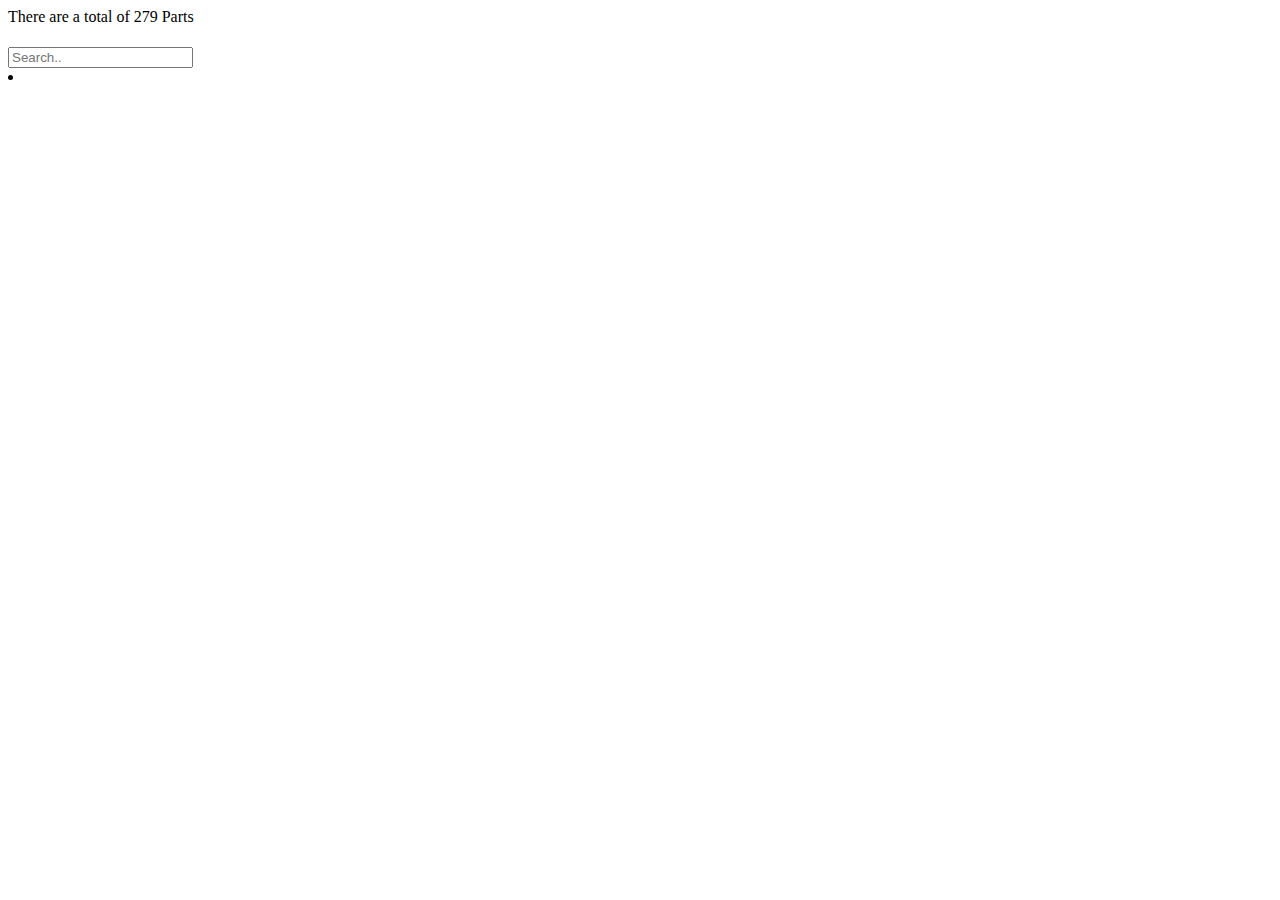
==== commit e198b0d5: "Update index.html" ====
--- a/index.html
+++ b/index.html
@@ -65,7 +65,7 @@
     </script>
     <script>
         //JSONStart
-        var PartJSON = `{"SpawnPoint":{"Malleability":"Malleability: Cannot be reshaped","Description":"Acts as a spawn location for the player who locked it.","Recipe":{"Iron":"2"}},"Electromagnet":{"Malleability":"Has Malleability of 1*5*5","Resource":"Consumes 14 Power per second","Description":"A powerful magnet.","Recipe":{"Iron":"10","Copper":"20","Wire":"100"}},"FactionSpawn":{"Malleability":"Malleability: Cannot be reshaped","Description":"Acts as a spawn location for the faction of the player who locked it.","Recipe":{"SpawnPoint":"10","Diamond":"5"}},"Igniter":{"Malleability":"Has Malleability of 2*2*2","Description":"Sets alight parts within the immediate vicinity when triggered.","Recipe":{"Iron":"10","Plastic":"5","Wire":"2"}},"RepairKit":{"Malleability":"Malleability: Cannot be reshaped","Description":"A useful kit of tools that can be used to repair objects which have been damaged. Keep away from biters. ","Recipe":{"Iron":"5"}},"Boombox":{"Resource":"Consumes 1 Power per second","Description":"Must be powered in order to play music. When clicked, it will toggle playing music and will play the song id you give it.","Malleability":"Malleability: Cannot be reshaped","Configurables":{"Audio":""},"Recipe":{"Wire":"5","Gear":"6","Cloth":"4","Pipe":"3","Motor":"4","Iron":"4","Copper":"2","Glass":"2","Quartz":"1"}},"SolarPanel":{"Generates":"SolarPanel generates around 0    end      local RayCheck = Ray.new(Object.Position, Vector3.new(0, 200, 0))    local FindHit = workspace:FindPartOnRayWithIgnoreList(RayCheck, Services.CollectionService:GetTagged(Translucent))    if FindHit then self.GeneratorAmount = 0 end   end Power","Malleability":"Has Malleability of 1000","Description":"Generates electricity using solar energy from a local star.  The closer it is to a star, the more energy it generates.  The type of star also affects its energy generation, as well as the size of the solar panel.   If the solar panel is blocked by a part, it will not generate any energy. Glass however will work.  ","Recipe":{"Iron":"4","Silicon":"7","Quartz":"40","Wire":"10"}},"HyperDrive":{"Resource":"Consumes Resource of Type: Trigger","Description":" A device used to travel at faster than light speeds to other regions of the universe.  Simply input the coordinates to your destination and have the sufficient amounts of fuel, and youll be on your way to your destination. To initiate warping, power the hyperdrive and trigger it. When warping, the hyperdrive will be anchored to prevent any movement.  The power required for warping will be dependent on the distance travelled, as well as the size of the object being transported. The amount of power required will be displayed in the hyper drive, shown in the red text.   All of the parts connected to the hyperdrive and every player sitting will be teleported, however any free floating parts or standing up players will be sucked into the vaccum of space, so be careful.  The red text at the bottom of the hyperdrive indicates how much power is needed to perform the jump.  Make sure the numbers on the hyperdrive is facing up to ensure correct stud alignment.  ","Malleability":"Malleability: Cannot be reshaped","Configurables":{"Coordinates":""},"Recipe":{"Iron":"100","IonRocket":"3","Wire":"50"}},"RoundTemplate2":{"Malleability":"Malleability: Cannot be reshaped","Description":"A block rounded inwards on one edge. ","Recipe":{"Stone":"1"}},"Balloon":{"Malleability":"Has Malleability of 50*50*10","Description":"Levitates parts attached to it to a certain configurable height. However, it is easily poppable. Does not work in space, or no-atmosphere planets.","Configurables":{"Buoyancy":""},"Recipe":{"Iron":"1","Cloth":"3","Rubber":"2"}},"CrossBow":{"Malleability":"Malleability: Cannot be reshaped","Description":"A cheap primitive ranged weapon.","Recipe":{"Stick":"2","Cloth":"1"}},"Hologram":{"Resource":"Consumes 7 Power per second","Description":"Using our brand new Multi-Dimensional Holographic Projection Technology™ you are able to create a stationary clone with only the ID of the user provided!.","Malleability":"Malleability: Cannot be reshaped","Configurables":{"UserId":""},"Recipe":{"Iron":"15","Diamond":"5","Quartz":"25"}},"Reactor":{"Malleability":"Malleability: Cannot be reshaped","Description":"Generates steam using water and heat from radiation. Up to 4 pieces of uranium can be inserted into the reactor as fuel. If the temperature is above 400, it will begin to turn water into steam (rate dependent on temperature). If the temperature exceeds 1200 F, a meltdown will occur. The Reactor fuel status can be acquired through the Reactor:GetFuel() method with a microcontroller. Polysilicon is used to control a reactor, and fuel must be ejected manually: Mode 0 will lower the control rods. Mode 1 will raise the control rods (allowing fuel to be used). Mode 2 will eject fuel or waste from the fuel rod with the least fuel.","Generates":"Reactor generates around 0 Steam","Resource":"Consumes Resource of Type: Trigger","Programmable":{"GetFuel":"()"},"Recipe":{"Rubber":"30","Wire":"15","Iron":"50","Pipe":"25","Quartz":"10"}},"PowerCell":{"Malleability":"Has Malleability of 10*10*10","Description":" Stores electricity, and is used to power many devices using wires or by directly attaching it. Has a limit of 125000.   ","Recipe":{"Iron":"1","Sulfur":"1","Wire":"1"}},"SteamEngine":{"Malleability":"Malleability: Cannot be reshaped","Description":"It acts similar to a motor, but is powered by Steam instead of electricity. ","HeatPowerProduct":"Produces 5 heat when powered","Resource":"Consumes 0.1 Steam per second","Configurables":{"EngineSpeed":""},"Recipe":{"Pipe":"4","Iron":"4"}},"Telescope":{"Description":" A device that allows you to look at celestial objects and regions of space from a far away distance. Simply click the device and an interface will pop up on your screen allowing you to see the image. To view a specific coordinate, configure the telescope and set to the desired coordinates.  Can only see within 100 universe units, any farther will result in a blurry image.  Information such as resources on the planet, temperature, distance from its local sun, and planet type will be displayed as well.  Must be powered in order to view objects information. Has a 1 minute delay between viewing different systems.  ","Configurables":{"ViewCoordinates":""},"Malleability":"Malleability: Cannot be reshaped","Resource":"Consumes 2 Power per second","Programmable":{"GetCoordinate":"(x1, y1, x2, y2)"},"Recipe":{"Iron":"10","Glass":"5","Wire":"15"}},"Gyro":{"Description":" Stabilizes vehicles and structures by pointing upwards. Useful for mechs or orientating structures to the correct rotation. The gyro can also be configured to seek objects and players.  When powered, the gyro will follow its seek commands that can be configured using hammer. The gyro has commands that allow it to find and seek objects and players.  An example of gyros seek configuration includes Player1 Player2 which will seek and aim towards the nearest player.  Putting Radar at the beginning of the seek configuration will make it target parts instead. For example, Radar Gold Copper will find the nearest Gold or Copper deposit.  Putting AllExcept will make the seeker target everything except the given list, basically inverting it. For example, AllExcept Player1 Player2 will target Player3 or Player4 but not Player1.  The commands Min and Max set the minimum or maximum distance the seeker will target. For example, Min20 Max500 will make the seeker only target objects within 500 studs and more than 20 studs away.  TriggerWhenSeeked will trigger all connected parts every second when the Seek configurable is satisfied  TrigMin and TrigMax work the same as Min and Max but its for the trigger signal, trigger signal will only be sent if the above property is true.  Putting Sun as part of the list will make the seeker automatically target the main stellar body in the system.  Gyros also have a property called MaxTorque. This allows you to control the max force on the gyro to stabilize it.  ","Configurables":{"MaxTorque":"","DisableWhenUnpowered":"","Seek":"","TriggerWhenSeeked":""},"Malleability":"Malleability: Cannot be reshaped","Resource":"Consumes 2 Power per second","Programmable":{"PointAt":"(PointPos)"},"Recipe":{"Iron":"8","Wire":"4"}},"GravityGenerator":{"Resource":"Consumes 1 Power per second","Description":"Generates an artificial gravity field when powered on. The gravity field only affects players, not individual parts. The amount of gravity can also be configureed, but the more gravity the higher amount of power needed. Only works in space, not inside planets.","Malleability":"Malleability: Cannot be reshaped","Configurables":{"Gravity":""},"Recipe":{"Wire":"150","Engine":"30","Pipe":"20","Quartz":"40"}},"Boiler":{"Description":"Turns water to steam when fueled with 2 water and 1 coal. ","Malleability":"Malleability: Cannot be reshaped","Recipe":{"Iron":"10","Pipe":"25","Heater":"5","Wire":"5"},"HeatPowerProduct":"Produces 80 heat when powered"},"Controller":{"Malleability":"Has Malleability of 13*13","Resource":"Consumes Resource of Type: Trigger","Description":"Acts as a wire when active/green, but when black or inactive it acts as a normal object. Must use a polysilicon to switch for trigger events. ","Recipe":{"TriggerWire":"4","Iron":"2"}},"DoorTemplate":{"Resource":"Consumes Resource of Type: Trigger","Description":"When triggered, it will open, and if triggered again will close. ","Malleability":"Has Malleability of 15*20*2","Configurables":{"DoorSwitch":""},"Recipe":{"Stone":"1"}},"DeleteSwitch":{"Malleability":"Has Malleability of 12*12","Resource":"Consumes Resource of Type: Trigger","Description":"An object that deletes itself when triggered.","Recipe":{"Copper":"1","Silicon":"1"}},"Microphone":{"Malleability":"Has Malleability of 3*3*3","Description":"Used in programming. Takes users inputs.","Recipe":{"Copper":"2","Silicon":"2"}},"Decoupler":{"Malleability":"Has Malleability of 8*2*8","Resource":"Consumes Resource of Type: Trigger","Description":"When triggered, it breaks welds and falls off of anything attached. Can be used to separate things.","Recipe":{"Iron":"12"}},"ZapWire":{"Malleability":"Has Malleability of 200","Resource":"Consumes 1 Power per second","Description":"Allows electrical objects to interact with each other when connected by wires. If a flammable object is touched, it will be lit on fire.","Recipe":{"TriggerWire":"1","TouchSensor":"1","Flint":"1","Wire":"1","PowerCell":"1"}},"VehicleSeat":{"Malleability":"Has Malleability of 3*3","Description":" Allows players to control vehicles by rotating when sat on. It is incredibly important to have when creating vehicles.  The vehicleseat has 2 modes. Mode 0 allows it to only rotate horizontally. Mode 1 allows it to rotate both horizontally and vertically. Mode 2 points the vehicle seat towards the players mouse when holding click.  Attaching buttons to the vehicleseat will allow the player sitting on it to trigger the button by pressing a key. Simply attach the button to the vehicle seat, configure it to the keybind you would like, and it will allow you to trigger that button by pressing the key when sitting down in the seat.  ","Configurables":{"Enabled":"","Mode":"","Speed":""},"Recipe":{"Rubber":"2","Wood":"3"}},"TouchSensor":{"Malleability":"Has Malleability of 15*5","Resource":"Consumes Resource of Type: Trigger","Description":"Sends trigger signals upon contact with another player or another object.","Recipe":{"TriggerWire":"2","Button":"1"}},"BallTemplate":{"Malleability":"Malleability: Cannot be reshaped","Description":"A ball shaped template object. ","Recipe":{"Stone":"1"}},"EnergyShield":{"Description":" Creates a bubble made of energy that protects it from energy based weapons such as Lasers and Plasma Cannons.  An EnergyShield has a few sets of properties that you can fine tune to create a balanced shield. ShieldRadius - The size of the entire shield. This will exponentially consume more power the higher the radius is.  RegenerationSpeed - On a scale from 1 to 10 on how fast the shield will regenerate. ShieldStrength - Scale from 1 to 10 on how much the shield can endure.  RegenerationSpeed and ShieldStrength both combined cant be over 11. For example, a regeneration speed of 6 and a shield strength of 5 is possible. However, a regeneration speed of 10 and a shield strength of 10 isnt, as 10 + 10 > 11 A regeneration speed of 1 and a shield strength of 10 however is possible, since 11 = 11.  Another benefit for energy shields is that it blocks all warhead explosions, whether inside the shield or outside.  ","Configurables":{"ShieldStrength":"","RegenerationSpeed":"","ShieldRadius":""},"Malleability":"Malleability: Cannot be reshaped","Resource":"Consumes 25 Power per second","Programmable":{"GetShieldHealth":"()"},"Recipe":{"Iron":"200","Silicon":"90","Aluminum":"50","Quartz":"75"}},"Treads":{"Malleability":"Has Malleability of 2*2*20","Resource":"Consumes 2 Power per second","Description":"When touching in contact with a solid surface, it will move forward. Must be connected to an engine or motor similar to a drivebox to function. ","Recipe":{"Rubber":"2","Engine":"2","Gear":"16"}},"Goo":{"Malleability":"Has Malleability of 8*8","Description":"A sticky substance that can stick together to objects when touched.","Recipe":{"Sand":"5","Grass":"5"}},"Asphalt":{"Malleability":"Has Malleability of 200*1*40","Description":"A modern material useful for smooth road surfaces. Its durability triples when anchored.","Recipe":{"Water":"1","Stone":"10"}},"RTG":{"Generates":"RTG generates around 15 Power","Malleability":"Malleability: Cannot be reshaped","Recipe":{"Wire":"2","ExoticMatter":"15","Aluminum":"3"}},"Cement":{"Malleability":"Has Malleability of 200*1*40","Description":"A modern material useful for pavement.","Recipe":{"Sand":"2","Stone":"2"}},"Plutonium":{"Malleability":"Has Malleability of 3","Description":"A highly radioactive compound used in manufacturing nuclear explosives.","Recipe":{"NuclearWaste":"2"}},"Katana":{"Malleability":"Malleability: Cannot be reshaped","Description":"A weeaboo sword used to cut down your enemies. ","Recipe":{"Iron":"3","Stick":"1","Rubber":"1"}},"Transporter":{"Malleability":"Malleability: Cannot be reshaped","Description":" Acts as an antenna but for bins and objects containing materials such as liquids and solids.  Useful for creating large factory bases with many extractors without using long chutes.  ","Configurables":{"TransporterID":""},"Recipe":{"Antenna":"2","Chute":"15","Quartz":"25"}},"Anchor":{"Malleability":"Has Malleability of 4*4*4","Resource":"Consumes Resource of Type: Trigger","Description":"When triggered or clicked, it is able to be anchored, a state in which it is immovable by physics, and applies to parts connected to it. ","Recipe":{"Iron":"18"}},"Artillery":{"Malleability":"Has Malleability of 3*25*3","Resource":"Consumes Resource of Type: Trigger","Description":" Fires a fast-moving metal shell upon being triggered. This metal shell generates a small explosion upon impact. Costs 10 iron per shot.  ","Recipe":{"Iron":"24","Sulfur":"8","Flint":"8","Rubber":"5"}},"SMG":{"Malleability":"Malleability: Cannot be reshaped","Description":"A fast firing, fully automatic gun able to pump out lots of rounds down range. ","Recipe":{"Explosive":"3","Iron":"140","Rubber":"90"}},"CrudeWing":{"Malleability":"Has Malleability of 8*1*8","Description":"Creates lift from being pushed forward. A worse version of a Wing. Does not work in space or in non atmospheric planets. ","Recipe":{"Stick":"3","Cloth":"2"}},"Rotor":{"Malleability":"Malleability: Cannot be reshaped","Description":"Provides vertical height when spun, and only works in oxygen planets. The spin speed determines the height, and the tilt of the rotor determines the forward propulsion of the rotor. ","Recipe":{"Iron":"12","Copper":"16"}},"Button":{"Resource":"Consumes Resource of Type: Trigger","Description":"Sends trigger signals when clicked by a player. When connected to a seat and the input key is configured/configureed, the player sitting in the seat can activate the button by pressing the corresponding key. TriggerMode 0: Trigger on key down TriggerMode 1: Trigger on key up TriggerMode 2: Trigger on key down and key up","Malleability":"Has Malleability of 15*5","Configurables":{"KeyInput":"","TriggerMode":""},"Recipe":{"Copper":"1","Stone":"1"}},"PlasmaCannon":{"Malleability":"Malleability: Cannot be reshaped","Resource":"Consumes Resource of Type: Trigger","Description":" Fires an orb of unstable plasma out of the barrel exploding on impact. Needs to be fueled with 500 power and 50 helium or 1 plasma to fire.  ","Recipe":{"Explosive":"50","Silicon":"90","Iron":"200","Uranium":"5","Aluminum":"30"}},"Cleat":{"Malleability":"Has Malleability of 10*15","Description":"A textile resource similar to Rubber, except it has a high amount of friction and low bounciness. It can be used in physical machines such as the feet of mechs, etc.","Recipe":{"Cloth":"2","Rubber":"5"}},"Apparel":{"Malleability":"Malleability: Cannot be reshaped","Description":" A piece of clothing that can be worn by other players. Parts can also be attached to the apparel, meaning you can create your own suits with the apprel. It is similar to the prosthetic, except it can be taken off and does not cause damage. However, electricity does not trasmit throughout the apparel unlike prosthetics.  Apparel can also holds less parts than the prosthetic. It can only hold 25 parts, while Prosthetics can hold 50.  Apparel has another configuration to it called Transparency, which dictates how transparent it will become when worn. Ranges from 0-1 from non-transparent to transparent.  ","Configurables":{"Transparency":"","Limb":""},"Recipe":{"Rubber":"5","Cloth":"10"}},"WedgeTemplate":{"Malleability":"Malleability: Cannot be reshaped","Description":"A triangular shaped template object. ","Recipe":{"Stone":"1"}},"Fireworks":{"Malleability":"Has Malleability of 8","Resource":"Consumes Resource of Type: Trigger","Description":"Causes an explosion when triggered. You can use a delay wire to make it explode after a few seconds and not immediately.","Recipe":{"Cloth":"10","Sulfur":"20"}},"Sail":{"Malleability":"Has Malleability of 611","Description":"Utilizes the wind to move forward. ","Recipe":{"Stick":"1","Cloth":"1"}},"AirSupply":{"Malleability":"Has Malleability of 2*4*3","Resource":"Consumes 2 Power per second","Description":"Generates a 300 stud radius oxygen bubble when powered on. Very important part for space ships, as it acts as the oxygen supply for the ship.  ","Recipe":{"Container":"2","Motor":"4","Pipe":"20"}},"Rifle":{"Malleability":"Malleability: Cannot be reshaped","Description":"A powerful long-range bolt action weapon. Q to scope. ","Recipe":{"Explosive":"5","Iron":"100","Wood":"50"}},"Transformer":{"Resource":"Consumes 5 Power per second","Description":"Sends continuous trigger signals every second when powered.","Malleability":"Has Malleability of 4*4*4","Configurables":{"LoopTime":""},"Recipe":{"Iron":"1","Copper":"5","Quartz":"3"}},"Extractor":{"Malleability":"Malleability: Cannot be reshaped","Description":"Extracts and harvests materials from connected terrain such as mountains and ore deposits.  For example, to extract coal you attach it to the coal deposit, and configure the extractor to extract Coal.  The extractor must be powered in order to work. Will not work if theres another powered extractor 50 studs away. If connected to a bin, it will supply that bin with the given material it is tasked to extract. Two powered extractors cannot be on the same ore deposit, or else they both will not function.  Two powered extractors also cant be near eachother.  If the materials cant be added to a bin, they will spawn in front of the hole on the front of the extractor. However, if the extractor is blocked by an object, it will not spew out any materials.    When tasked to extract wood, it will extract any trees near it.","HeatPowerProduct":"Produces 30 heat when powered","Resource":"Consumes 5 Power per second","Configurables":{"MaterialToExtract":""},"Recipe":{"Iron":"4"}},"Warhead":{"Malleability":"Malleability: Cannot be reshaped","Resource":"Consumes Resource of Type: Trigger","Description":"Causes a powerful explosion when triggered. You can use a delay wire to make it explode after a few seconds and not immediately. The only down-side of the warhead is that it is blocked completely by energy shields.","Recipe":{"TriggerWire":"1","PlutoniumCore":"1","Uranium":"800","BlastingCap":"6","Explosive":"15","Primer":"70","EnergyBomb":"3","Iron":"100","Reactor":"75"}},"Tire":{"Malleability":"Has Malleability of 10*10*2","Description":"A cylindrical shaped object used commonly in vehicles such as cars.","Recipe":{"Iron":"1","Rubber":"2"}},"Brick":{"Malleability":"Has Malleability of 20*5*20","Description":"A cheap material made from baked clay useful for building houses. Its durability doubles when anchored on a planet.","Recipe":{"Sand":"1","Stone":"1","Water":"1"}},"Keyboard":{"Description":"Similar to a button, except is programmable to take more than one key input. Can be attached to a vehicle seat or clicked by a player.","Malleability":"Has Malleability of 15*5","Resource":"Consumes Resource of Type: Trigger","Programmable":{"SimulateKeyPress":"(Key, Player)","SimulateTextInput":"(Input, Player)"},"Recipe":{"Quartz":"4","Silicon":"5","Button":"10"}},"Flashlight":{"Recipe":{"Iron":"2","Light":"1"},"Description":"A flashlight which can be used to provide light."},"Prosthetic":{"Malleability":"Malleability: Cannot be reshaped","Description":" An artificial part that can be attached to players in exchange for a limb. The limb configuration can be configureed to be the limb you want to have for a prosthetic, for example configuring it to be Right Leg will have the prosthetic attach itself to your character. Simply touch the prosthetic, and it will automatically be attached to your body.  Parts can be attached to the prosthetic, allowing many uses for the prosthetic limb.  Prosthetic limbs are also electrically conductable, acting as a wire.  Heavily damages the character once attached. Prosthetics cant have more than 50 parts attached to them.   ","Configurables":{"Limb":""},"Recipe":{"Iron":"25","Quartz":"25","Rubber":"25","Wire":"25"}},"StarMap":{"Description":" Shows your current location in the universe and other nearby stars and celestial bodies. Has 2 modes, universe and solar. Universe mode shows your location in the universe, and solar mode shows your location in the solar system if you are in one. Requires power in order to function.    It also has unique icons for every celestial body type. Clicking on a Icon will set a single connected HyperDrive to those coordinates.  When triggered with polysilicon, polysilicon 0 will set it to univesre mode, polysilicon 1 will set it to solar system mode, and polysilicon 2 will switch it.  ","Malleability":"Has Malleability of 25*20*25","Resource":"Consumes 3 Power per second","Programmable":{"GetBodies":"()","GetSystems":"()"},"Recipe":{"Radar":"2","Wire":"20","Quartz":"25"}},"Chute":{"Malleability":"Has Malleability of 200","Resource":"Consumes Resource of Type: Solid","Description":"Is able to transfer solid parts between objects such as bins and extractors. **Contrary to popular belief, chutes can transfer more than one type of object.** **This means you can mix assemblers and extractors into the same system, no need for different chutes for each object. You can just make one long chute and connect your factory to it.** ","Recipe":{"Iron":"1"}},"CornerRoundTemplate":{"Malleability":"Malleability: Cannot be reshaped","Description":"A rounded corner shaped template object. ","Recipe":{"Stone":"1"}},"Aerogel":{"Malleability":"Has Malleability of 10*2*10","Description":"An incredibly light material that is very fragile.","Recipe":{"Water":"1","Silicon":"2"}},"Missile":{"Resource":"Consumes Resource of Type: Trigger","Description":" Creates propulsion when triggered.  It also temporarily generates power when triggered, powering objects attached to it such as a light or transformer.  ","Malleability":"Has Malleability of 20","Configurables":{"Propulsion":""},"Recipe":{"Iron":"4","Sulfur":"20","TriggerWire":"1"}},"Freezer":{"Malleability":"Malleability: Cannot be reshaped","Resource":"Consumes 5 Power per second","Description":"Turns attached water bins into ice when powered. ","Recipe":{"Iron":"10","Cooler":"2","Wire":"5"}},"ImpulseCannon":{"Malleability":"Has Malleability of 10*2*2","Resource":"Consumes Resource of Type: Trigger","Description":"Blasts a harmless burst of energy which sends anything nearby soaring at a high velocity.","Recipe":{"Iron":"20","Rubber":"20","Gear":"5"}},"Cloth":{"Malleability":"Has Malleability of 15*15","Description":"A soft thin fabric that can soak up liquids.","Recipe":{"Grass":"2"}},"Heater":{"Malleability":"Has Malleability of 16","Description":"Generated heat when powered by electricity. Glows red hot while functioning. Can be used as insulation in cold environments.","HeatPowerProduct":"Produces 10 heat when powered","Resource":"Consumes 1 Power per second","Recipe":{"Wire":"2"}},"LightTube":{"Malleability":"Has Malleability of 4*4*4","Resource":"Consumes 1 Power per second","Description":"Emits light when powered with electricity. Can be colored in different ways, changing the light color","Recipe":{"Glass":"2","Wire":"2"}},"Plastic":{"Malleability":"Has Malleability of 40*40*40","Description":"A cheap material made from petroleum and Coal through polymerisation inside assemblers.","Recipe":{"Coal":"1","Petroleum":"1"}},"Sign":{"Malleability":"Has Malleability of 40*20","Description":"Displays text or images. To display an image, configure it to id:imageid ","Configurables":{"SignText":"","TextColor":"","Font":""},"Recipe":{"Iron":"1","Cloth":"1"}},"WirelessButton":{"Malleability":"Has Malleability of 15*5","Resource":"Consumes Resource of Type: Trigger","Description":"Similar to a button, but can be clicked from infinite distances and cannot be used for keybinds. ","Recipe":{"Quartz":"12","Button":"1"}},"IonRocket":{"Resource":"Consumes 25 Power per second","HeatPowerProduct":"Produces 40 heat when powered","Description":"An IonRocket allows space flight. When powered, it will propel force dependent on the Propulsion setting, which you can configure with the hammer tool.    The arrow indicates the direction the ionrocket will propel to when powered.   ","HeatLimit":"Temperature Limit from -30 up to 160","Malleability":"Malleability: Cannot be reshaped","Configurables":{"Propulsion":""},"Recipe":{"PowerCell":"5","Engine":"10","Pipe":"25","Wire":"15"}},"Speaker":{"Description":"Plays audio of length up to 5 seconds, unless it is powered in which case it can play a full audio. When clicked or triggered, it will toggle playing music and will play the song id you give it.","Configurables":{"Pitch":"","Audio":""},"Malleability":"Has Malleability of 16","Resource":"Consumes 1 Power per second","Programmable":{"PlaySound":"(ID)","newindex":"(tab, ind, val)","ClearSounds":"()","Chat":"(Message)"},"Recipe":{"Iron":"4","Motor":"2","Wire":"3","Cloth":"4"}},"TintedGlass":{"Malleability":"Has Malleability of 25*25","Description":"A material similar to Glass, but is tinted black on the front.. ","Recipe":{"Glass":"1","Flint":"2"}},"Container":{"Malleability":"Has Malleability of 10*10*10","Description":"Stores liquids and gases. When a liquid or gas touches the Container, the container will automatically store it. ","Recipe":{"Iron":"2","Rubber":"1"}},"RemoteControl":{"Malleability":"Has Malleability of 6","Description":"Similar to an antenna, but sends trigger signals forward wirelessly when triggered. ","Configurables":{"RemoteControlRange":""},"Recipe":{"Antenna":"1","TriggerWire":"1"}},"Marble":{"Malleability":"Has Malleability of 15*15*15","Description":"A compact and durable material. Primarily used as a building material for decorations.","Recipe":{"Quartz":"1","Stone":"2"}},"Propeller":{"Malleability":"Malleability: Cannot be reshaped","Description":"Propellers propel forward when spun. Forward direction indicated by white spot. Does not work in space or non atmospheric planets. ","Recipe":{"Iron":"3","Copper":"4"}},"Rubber":{"Malleability":"Has Malleability of 10*15","Description":"A textile resource used in manufacturing many industrial objects.","Recipe":{"Grass":"1","Stone":"1"}},"MustardGas":{"Malleability":"Malleability: Cannot be reshaped","Description":"A heavy chemical warfare weapon used to damage organisms. Gas Masks nullify the effects of this gas.","Recipe":{"Sulfur":"3"}},"FireWood":{"Malleability":"Has Malleability of 5*2*2","Description":"A version of wood that is able to burn longer, allowing it to be an efficient fire burning device.","Recipe":{"Wood":"2"}},"Battery":{"Malleability":"Malleability: Cannot be reshaped","Description":" A light part that contains 400 energy and is prefilled. Can be refilled.  ","Recipe":{"Wire":"1","Sulfur":"1"}},"Hydroponic":{"Resource":"Consumes 5 Power per second","Description":"Grows grass and wood from water, turning attached water bins into either wood, sticks or grass. Incredibly useful for space bases or bases in areas devoid of life.","Malleability":"Malleability: Cannot be reshaped","Configurables":{"Grow":""},"Recipe":{"Container":"2","Iron":"20","Cooler":"2","Wire":"10"}},"ChemicalSynthiser":{"Malleability":"Malleability: Cannot be reshaped","Resource":"Consumes 5 Power per second","Description":"Synthesizes and mixes chemical compounds. Consumes matter out of attached bins in order to fuel the material synthesis.  1 Nitrogen + 3 Hydrogen = 2 Ammonia 1 Ammonia + 1 Ethanol = Diethylamine 2 Hydrogen + 2 Oxygen = Hydrogen Peroxide 2 Hydrogen + 1 Oxygen = Water 1 Sodium + 1 Chlorine = Salt 2 Oxygen + 1 Carbon = Carbon Dioxide 2 Nitrogen + 1 Oxygen = Laughing gas/N2O 3 Chlorine + 1 Ethanol + 1 Water = Chloral Hydrate 1 Potassium + 1 Water = Explosion 1 Potassium Ingested = Explosion 1 Sodium + 1 Oxygen + 1 Hydrogen = 1 Lye 2 Oil + 1 Lye = Napalm 1 Diethylamine + 1 Ammonia + 1 Lithium + 1 Phosphorus = Hallucinogenic Compound 1 Salt + 1 Lithium + 1 Silicon + 1 Hydrogen = Hallucinogenic Toxin 1 Ammonia + 1 Oil + 1 Oxygen = Cyanide 1 Chlorine + 1 Ammonia = Mustard gas 1 Lithium + 1 Mercury = Toxin 1 Fluorine + 1 Hydrogen + 1 Potassium + 1 Sulphuric Acid = Fluorosulfuric Acid 1 Fluorosulfuric Acid + 1 Hydrogen Peroxide + 1 Nitrogen = Nitric Acid  ","Recipe":null},"RegionCloaker":{"Malleability":"Malleability: Cannot be reshaped","Resource":"Consumes 25 Power per second","Description":"Hides a certain region from players, making the coordinates not appear on their screen.","Recipe":{"PowerCell":"100","Iron":"250","Ruby":"500"}},"LightBridge":{"Malleability":"Has Malleability of 10 * 2 * 10","Resource":"Consumes 50 Power per second","Description":"Fires a beam of solid light that can be walked on. ","Recipe":{"Diamond":"15","Jade":"15","Quartz":"15","Ruby":"15","Aluminum":"30"}},"Filter":{"Malleability":"Has Malleability of 2*8*2","Description":"Similar to a chute and a pipe, but only lets certain materials pass through.","Configurables":{"Filter":""},"Recipe":{"Rubber":"1","Chute":"1"}},"TemperatureSensor":{"Malleability":"Has Malleability of 8*8*1","Description":" When the surrounding temperature goes out of a certain range, it will send trigger signals similar to a button.  For example, if the current temperature is 160 and the temperature range is 40:140, then the sensor will send a signal.   This is very useful for creating smart cooling systems for a vehicle or reactor, preventing overheating from occuring.  If you want the temperature sensor to trigger within a certain range, simply reverse the range and have the greatest number first and least second. For example, 140:40 would trigger when the temperature is within that range.  Connecting the TemperatureSensor to a reactor will use the reactors temperature instead of the surrounding temperature.","Configurables":{"TemperatureRange":""},"Recipe":{"Iron":"1","TriggerWire":"1","Polysilicon":"2"}},"Microcontroller":{"Description":"Runs computer programs when triggered and powered. When triggered by an activator polysilicon, it will run code. When triggered by a deactivator polysilicon, it will stop running code. For more information on pilot.lua or the games programming system, visit the programming tutorial or visit the wiki for the game online. Requires 5 power per second when running.  Microcontroller Globals: void **Beep**(number Pitch) - default pitch 1, max 10 beeps playing concurrently object **GetPort**(number PortID) - returns port configured with PortID object **GetPartFromPort**(object/number Port, string ClassName) - gets a part connected to port Port with classname ClassName void **TriggerPort**(object/number Port) - sends a trigger signal from the port Port  Globals also include all lua globals and all rbx.lua globals, except for roblox script-related or game-related globals such as workspace, game, stats, time, etc. ","Configurables":{"Code":""},"Malleability":"Has Malleability of 10*10","Resource":"Consumes Resource of Type: Trigger","Programmable":{"Communicate":"(Varient)"},"Recipe":{"Iron":"5","Copper":"5","Silicon":"5","Quartz":"5"}},"Valve":{"Resource":"Consumes Resource of Type: LiquidGas","Description":"Acts as a pipe when active/gray, but when black or inactive it acts as a normal object. ","Malleability":"Has Malleability of 12*12","Configurables":{"SwitchValue":""},"Recipe":{"Pipe":"1","Rubber":"1"}},"Modem":{"Description":"A computer networking object that allows you to send, save and get messages cross-region. This is an incredibly useful part to set up an internet of sorts and send data to other computers.  The modem has 4 programmable functions to it. SendMessage(Data, NetworkId defaults to 0) sends a message (specifically through messaging service) carrying data. MessageSent is a special event that can be connected to via ConnectToEvent. Has one argument called Data which is the data received.  PostRequest saves a string of data to the internet :PostRequest(Domain, Data) (modem must be locked) GetRequest gets a string of data from the internet :GetRequest(Domain) ","Configurables":{"NetworkID":""},"Malleability":"Malleability: Cannot be reshaped","Resource":"Consumes 10 Power per second","Programmable":{"GetRequest":"(Domain)","SendMessage":"(Data, ID)","PostRequest":"(Domain, PostData)"},"Recipe":{"Quartz":"50","Relay":"1","Wire":"25"}},"Torch":{"Recipe":{"Coal":"1","Wood":"2"},"Description":"A torch which can be used to provide light."},"VintagePlasmaPistol":{"Malleability":"Malleability: Cannot be reshaped","Description":"They dont make em like they used to.","Recipe":{"Gear":"3","Plastic":"100","EnergyBomb":"5","EnergyGun":"1","Jade":"10","Titanium":"20","Uranium":"15","Aluminum":"50"}},"GeigerCounter":{"Malleability":"Has Malleability of 12","Resource":"Consumes Resource of Type: Trigger","Recipe":{"Iron":"5","Wire":"5"}},"Disk":{"Malleability":"Has Malleability of 20*20","Description":"A programmable object capable of storing data. Has a limit of 10kb of data. Has 4 functions that allow you to edit the disk. Write(key, value) writes a value to the disk with a key. Read(key) returns a given value of a disk. ClearDisk() clears the entire disk.  ReadEntireDisk() returns the entire disk table.  **Be aware, while disks can store userdata values, it cannot save them properly.** ","Programmable":{"ClearDisk":"()","Write":"(Key, Data)","Read":"(Key)"},"Recipe":{"Silicon":"4","Copper":"3","Quartz":"10"}},"DarkConverter":{"Generates":"DarkConverter generates around 1000 Power","Malleability":"Malleability: Cannot be reshaped","Description":"Converts attached dark matter bins into energy. 1 unit of dark matter is equal to 1000 watts of power. However, this generates a ton of heat in the process, nearly up to 200 degrees when activated. This means you will need about 10 coolers to avoid combustion.     ","Recipe":{"Reactor":"5","AlienCore":"10","Gold":"100","Titanium":"50","Diamond":"25"}},"Pump":{"Malleability":"Malleability: Cannot be reshaped","Description":"Pumps liquid from the environment into attached containers. For example, a pump located in the ocean will pump water when powered.","HeatPowerProduct":"Produces 2 heat when powered","Resource":"Consumes 5 Power per second","Configurables":{"LiquidToPump":""},"Recipe":{"Iron":"2","Container":"1","Quartz":"1"}},"ElectricFence":{"Malleability":"Has Malleability of 20*100","Resource":"Consumes 5 Power per second","Description":" A special version of the fence which damages upon contact. Requires power to electrocute.  ","Recipe":{"Fence":"5","ZapWire":"2"}},"BurnerGenerator":{"Generates":"BurnerGenerator generates around 6 Power","Malleability":"Malleability: Cannot be reshaped","Recipe":{"Iron":"3","Wire":"2"}},"Coupler":{"Resource":"Consumes Resource of Type: Trigger","Description":"The coupler is a part that allows the coupling/connection of vehicles and objects when powered. Both couplers must be powered in order to couple together. When the coupler comes in contact with another coupler, the couplers will both connect to eachother, both holes facing eachother.  To ensure no weld complications, make sure the couplers triangles are facing upwards. When the couplers connect, the white triangles will make a square. Couplers also only couple to other couples with the same CouplerID. ","Malleability":"Has Malleability of 4*1*4","Configurables":{"CouplerID":""},"Recipe":{"Iron":"10"}},"Tool":{"Malleability":"Malleability: Cannot be reshaped","Description":"A versatile automatic pulse based PDW capable of dishing incredible amounts of damage in a small amount of time. Equipped with 3 barrels for an unparalleled firerate.","Recipe":{"Neutronium":"70","Uranium":"50","DarkMatter":"20"}},"Thruster":{"Resource":"Consumes 30 Power per second","HeatPowerProduct":"Produces 70 heat when powered","Description":"A device that creates forward propulsion depending on its size when powered. The size of the thruster will determine the max thrust speed it can have, with a larger thruster being capable of higher speeds.  The speed setting of the thruster can also be configured from -100 (full backward) to 100 (full forward).  The maximum speed of a thruster is dependent on its volume. Thrusters will generate more heat the larger and more powerful the thruster is. A 10x10x10 thruster, for example, would need about 8 coolers to operate. The power required by a thruster is proportional to its actual speed output.  Thrusters can be heated to a temperature of around 200 degrees before overheating and combusting.","HeatLimit":"Temperature Limit from -30 up to 200","Malleability":"Has Malleability of 20*20*20","Configurables":{"Propulsion":""},"Recipe":{"Motor":"1","Pipe":"20","Wire":"25"}},"Relay":{"Resource":"Consumes Resource of Type: Trigger","Description":" A powerful transmitter capable of transmitting trigger signals and resources/power between different regions. It is a more powerful version of the antenna and transporter.  Unlike the antenna, the relay has 2 modes, mode 0 and mode 1. Mode 0 sends resources/power and trigger signals, while mode 1 receives it.  Unlike the antenna, it can also transfer power in inactive regions or regions without players in them. This means that you can connect a relay to your main base, warp away without anyone in the base, and still have the relay get the sufficient amount of power.  However, you should have only one sending relay per coordinate, as conflicts can occur if there are 2 or more relays in the region/coordinates sending power or signals with the same ID. On the other hand, there can be an infinite number of receivers but the power/resources will be distributed evenly among them.  For example, lets say a relay network has a total output of 500 power and 25 iron. If there are 5 active receivers, each of them will get 100 power and 5 iron.  When the relay is red, it means it not functioning. When it turns green, it is properly linked up to another relay or is sending signals.  ","Malleability":"Malleability: Cannot be reshaped","Configurables":{"Mode":"","LinkerID":""},"Recipe":{"Transporter":"5","Antenna":"5","Quartz":"100"}},"Seat":{"Recipe":{"Rubber":"1","Wood":"2"},"Malleability":"Malleability: Cannot be reshaped"},"Fence":{"Malleability":"Has Malleability of 20*100","Description":"A metal fence. Primarily used to set up walls and gaurd structures and bases.","Recipe":{"Pipe":"4"}},"MiningLaser":{"Malleability":"Has Malleability of 10*4*4","Description":" Fires a concentraded beam of energy when powered, which is used to mine objects such as asteroids, mountains and ore deposits. This works similar to an extractor, except it indirectly extracts power from other natural sources.   When the laser hits an object, it will extract resources from that object and put it in attached bins. Very useful for creating mining vehicles to extract resources.  Unlike the extractor however, this is far more efficient. The MiningLaser outputs 2 resources per second, unlike the extractor which only does 2. This means the laser is 1.5x more efficient.  However, the mining laser generates more heat than the extractor. Atleast 2 coolers are recommended per mining laser.  ","HeatPowerProduct":"Produces 50 heat when powered","Resource":"Consumes 25 Power per second","Configurables":{"MaterialToExtract":""},"Recipe":{"Laser":"2","Extractor":"5","Aluminum":"5"}},"Wire":{"Malleability":"Has Malleability of 20*10","Description":"Allows electrical objects to interact with each other when connected by wires. For example, attaching a wire between a powercell and a light will allow electricity to move through the wire, allowing the light to function causing a source of light to be created.","Recipe":{"Copper":"1"}},"NightVisionGoggles":{"Recipe":{"Iron":"1","Ruby":"1","Glass":"2","Wire":"1"},"Description":"A set of goggles which can be used to see in the dark."},"Hotdog":{"Malleability":"Malleability: Cannot be reshaped","Description":"sandwich.","Recipe":{"Food":"1"}},"Pistol":{"Malleability":"Malleability: Cannot be reshaped","Description":"A simple repeating firearm. ","Recipe":{"Explosive":"3","Iron":"70","Rubber":"20"}},"Faucet":{"Malleability":"Has Malleability of 1 * 8 * 1","Resource":"Runs indefinitely; Does not consume LiquidGas","Description":"Releases liquids and gases from containers.","Recipe":{"Pipe":"1","Rubber":"1"}},"Neon":{"Malleability":"Has Malleability of 7*7*7","Description":"A building decoration material that glows by itself without requiring power. ","Recipe":{"ZapWire":"1"}},"AutomaticLaser":{"Malleability":"Malleability: Cannot be reshaped","Description":" Fires a continous set of lasers when powered. Like most other energy/thermal weapons, it generates heat when powered. It generates up to 65 degrees of heat, meaning you will need atleast 2 or 3 coolers.  ","HeatPowerProduct":"Produces 65 heat when powered","Resource":"Consumes 25 Power per second","Recipe":{"Iron":"200","Explosive":"50","Silicon":"90","Jade":"25"}},"TrussTemplate":{"Malleability":"Malleability: Cannot be reshaped","Description":"Used as a ladder.","Recipe":{"Stone":"1"}},"EthernetCable":{"Malleability":"Has Malleability of 20*10","Description":"Allows for the transfer of data between ports. Mostly utilized in programming.","Recipe":{"Copper":"1"}},"Engine":{"Malleability":"Malleability: Cannot be reshaped","Description":"It acts similar to a motor, but is powered by Oil instead of electricity. ","HeatPowerProduct":"Produces 5 heat when powered","Resource":"Consumes 0.1 Gasoline per second","Configurables":{"EngineSpeed":""},"Recipe":{"Pipe":"2","Iron":"2"}},"Pipe":{"Malleability":"Has Malleability of 200","Resource":"Consumes Resource of Type: LiquidGas","Description":"Is able to transfer liquids and gases between containers and other objects when connected by pipes. ","Recipe":{"Iron":"1"}},"Wing":{"Malleability":"Has Malleability of 8*1*8","Description":"Creates lift from being pushed forward. Works at higher altitudes and at better angles than a CrudeWing. Does not work in space or in non atmospheric planets.","Recipe":{"Iron":"4","Pipe":"1"}},"Dispenser":{"Resource":"Runs indefinitely; Does not consume Solid","Description":"Dispenses items from attached bins, similar to a faucet. Can also filter certain items from dispensing. Simply configure it to be a list of names. For example, Copper Iron Wire","Malleability":"Has Malleability of 2*8*2","Configurables":{"Filter":""},"Recipe":{"Rubber":"1","Chute":"1"}},"EnergySword":{"Malleability":"Malleability: Cannot be reshaped","Description":"A short ranged melee weapon which forms its own gravitational field when lunged. Forged with incarnated ̶m̶a̶g̶i̶c science!","Recipe":{"Diamond":"1","Ruby":"8","ZapWire":"3","Titanium":"5","Rubber":"2"}},"ReinforcedGlass":{"Malleability":"Has Malleability of 14*14","Description":"A stronger version of glass, however is less malleable.","Recipe":{"Glass":"5","Iron":"5"}},"Cannon":{"Malleability":"Has Malleability of 2*2*20","Resource":"Consumes Resource of Type: Trigger","Description":"  Fires a cannon ball when triggered or clicked.  Inserting materials gives it different cannon types.   For example, inserting iron will result in one powerful iron cannonball being shot.  Inserting copper will result in multiple copper cannonballs shot.   ","Recipe":{"Iron":"12","Sulfur":"4","Flint":"4"}},"Motor":{"Malleability":"Has Malleability of 6*6*4","Description":"Spins objects attached to the hinge at the front when powered. ","HeatPowerProduct":"Produces 5 heat when powered","Resource":"Consumes 1 Power per second","Configurables":{"MotorSpeed":""},"Recipe":{"Wire":"3","Engine":"1"}},"Laser":{"Resource":"Consumes 25 Power per second","Description":"Fires a concentraded beam of energy when powered, which can be used to damage and set objects on fire.   Has a Range of 1000 studs.  Primarily used as a weapon in space combat situations.  While it can damage objects effectively, it cannot damage energy shields.  ","Malleability":"Has Malleability of 10*2*2","Configurables":{"DamageOnlyPlayers":""},"Recipe":{"Iron":"25","Diamond":"50","Ruby":"50"}},"Pulverizer":{"Malleability":"Malleability: Cannot be reshaped","Resource":"Consumes 3 Power per second","Description":"Turns attached stone bins into sand. Once powered, the pulverizer will pulverize any stone bins attached into sand.","Recipe":{"Iron":"4","Gear":"3","Wire":"1"}},"Explosive":{"Malleability":"Has Malleability of 8","Resource":"Consumes Resource of Type: Trigger","Description":"Causes an explosion when triggered. You can use a delay wire to make it explode after a few seconds and not immediately.","Recipe":{"Cloth":"10","Sulfur":"40"}},"Teleporter":{"Resource":"Consumes Resource of Type: Trigger","Description":" A device used to transport players across regions. When powered and triggered, it will teleport all players above it to the given coordinates and teleporter id. It will warp the player to a teleporter in the region with the given teleporter id.  When warping to a teleporter inside of a planet, set the last value to true. For example, 50, -50, 85, -75, true  Make sure you set the correct coordinates OR YOU WILL BE STRANDED!  Costs 1000 energy per teleport. ","Malleability":"Malleability: Cannot be reshaped","Configurables":{"Coordinates":"","TeleporterID":""},"Recipe":{"Transporter":"1","Quartz":"50","HyperDrive":"1","Wire":"30"}},"Claymore":{"Malleability":"Malleability: Cannot be reshaped","Description":"A classic medieval sword used to cut down your enemies. ","Recipe":{"Iron":"3","Stick":"1","Rubber":"1"}},"EnergyGun":{"Resource":"Consumes Resource of Type: Trigger","HeatPowerProduct":"Produces 0 heat when powered","Description":"Fires a powerful shot of energy when provided power and triggered.","HeatLimit":"Temperature Limit from -140 up to 140","Malleability":"Has Malleability of 14*2*2","Recipe":{"Glass":"20","Ruby":"10","Aluminum":"5"}},"TimeSensor":{"Malleability":"Has Malleability of 8*8*1","Description":" When the current time matches the same time as the timesensor, it will trigger.  For example, if the world turns 7:15 it will activate.  This is useful for creating dynamic lights that turn on only during the night, saving energy.  The format should be hour:minute  ","Configurables":{"Time":""},"Recipe":{"Iron":"1","TriggerWire":"1","Polysilicon":"2"}},"DriveBox":{"Malleability":"Has Malleability of 6*6*4","HeatPowerProduct":"Produces 5 heat when powered","Description":"When connected to a motor or engine with a rod, it will spin the same speed the engine or motor is going. (You must click the drivebox first when creating a rod.) ","Configurables":{"Ratio":"","Reversal":""},"Recipe":{"Iron":"5","Quartz":"5"}},"Polysilicon":{"Malleability":"Has Malleability of 10","Description":"A special electronic material used to send special signals to certain objects. If mode is set to 0, it activates. If set to mode 1, it deactivates. If set to mode 2, it flip flops.   Has a special configuration called Frequency which dictates how many times the polysilicon will repeat a trigger. For example, if a polysilicon was attached to a pulley, having a frequency of 5 and triggered, the pulley will be activated 5 times.","Configurables":{"PolysiliconMode":"","Frequency":""},"Recipe":{"TriggerWire":"1","Quartz":"1"}},"BallastTank":{"Malleability":"Malleability: Cannot be reshaped","Description":"Allows for variable ballast to be added to sea vehicles. Also prevents corrosion to attached parts underwater. ","Configurables":{"Buoyancy":""},"Recipe":{"Iron":"1","Rubber":"1","Aluminum":"1"}},"ScubaMask":{"Recipe":{"Glass":"3","Rubber":"2"},"Description":"A set of goggles which can be used to help vision while underwater."},"Camera":{"Resource":"Consumes Resource of Type: Trigger","Description":"Its a camera. When a camera has the same ID as a screen, that screen will display the camera view. Clicking on a screen that is displaying the view of a camera will allow you to directly view what the camera is seeing. No power is necessary.","Malleability":"Malleability: Cannot be reshaped","Configurables":{"VideoID":""},"Recipe":{"Iron":"2","Silicon":"2","Wire":"2","Quartz":"1"}},"Antenna":{"Malleability":"Has Malleability of 5*5","Description":"A wireless transmitter that can transmit electricity from wires and trigger signals from trigger wires and buttons. ","Configurables":{"AntennaID":""},"Recipe":{"Wire":"5","Silicon":"10","Quartz":"15"}},"CornerTetraTemplate":{"Malleability":"Malleability: Cannot be reshaped","Description":"A template which is a tetrahedron subtracted from a cube.","Recipe":{"Stone":"1"}},"BeamRifle":{"Malleability":"Malleability: Cannot be reshaped","Description":"A deadly long-range energy sniper. Able to pick off targets at a long range with exceptional accuracy. ","Recipe":{"Ruby":"2","EnergyBomb":"5","Titanium":"30","Diamond":"10","Aluminum":"50"}},"BlastingCap":{"Malleability":"Malleability: Cannot be reshaped","Description":"A component used in crafting recipes for more advanced explosive devices.","Recipe":{"TriggerWire":"25","Silicon":"25","Iron":"25","Gear":"2"}},"CloningBay":{"Malleability":"Malleability: Cannot be reshaped","Resource":"Consumes 1 Power per second","Description":"Similar to a SpawnPoint, but allows players to respawn at the location from far away even at another region. It is pretty much a cross region spawnpoint. However, you can only have one cloning bay at a time. When powered, it will appear in your death menu when you die and you can click it to spawn at this location. However, you should pair the CloningBay with a spawn point next to it to ensure you spawn at the cloning bay.","Recipe":{"Iron":"25","SpawnPoint":"1","PowerCell":"2"}},"Constructor":{"Resource":"Consumes Resource of Type: Trigger","Description":" Similar to an assembler, but constructs a model when triggered. However, the constructor must be supplied with the correct materials for a model. For example, a car model requiring 50 iron and 30 wires will need a bin attached with 50 iron, a bin attached with 30 wires and 100 power.    You can find out how many materials you need through the model loader gui. Has a 60 second cool down or a minute cooldown to prevent model spamming.","Malleability":"Malleability: Cannot be reshaped","Configurables":{"Autolock":"","ModelCode":""},"Recipe":{"Assembler":"5","Copper":"10"}},"Assembler":{"Resource":"Consumes 12 Power per second","Description":"Assembles items as configured when the structure is supplied with the required power and resources.","Malleability":"Malleability: Cannot be reshaped","Configurables":{"Assemble":""},"Recipe":{"Iron":"2","Gear":"3","Wire":"2"}},"HullTemplate":{"Malleability":"Malleability: Cannot be reshaped","Description":"Is able to float in the water, as well as carry objects attached to it. Primarily used for creating boats and other water craft. ","Recipe":{"Stone":"1"}},"TriggerSwitch":{"Resource":"Consumes Resource of Type: Trigger","Description":"Acts as a triggerwire when active/green, but when black or inactive it acts as a normal object. ","Malleability":"Has Malleability of 12*12","Configurables":{"SwitchValue":""},"Recipe":{"Copper":"1","Silicon":"1"}},"Handle":{"Malleability":"Has Malleability of 2*2*2","Description":" A handle which can be equipped when a player touches it, turning all connected parts into an equipable tool. Swing 0: Doesnt swing on click Swing 1: Swings downward on click Swing 2: Follows the mouse cursor  TriggerMode 0: Trigger on mouse down TriggerMode 1: Trigger on mouse up TriggerMode 2: Trigger on mouse down and mouse up If TriggerMode is set to anything else, it will trigger when the key TriggerMode is set to is pressed.  ","Configurables":{"TriggerMode":"","ToolName":"","Swing":""},"Recipe":{"Rubber":"2","Wood":"2"}},"StudAligner":{"Malleability":"Malleability: Cannot be reshaped","Resource":"Consumes 2 Power per second","Description":" An integral part for creating vehicles, it aligns them to be viable for saving. This is important due to a bug in roblox called part shift in which precision of numbers is lost during saving. As a result, parts will move a tiny bit, which results in dramatic changes to a vehicle. This part solves that, by alligned the vehicle to a whole number position, allowing it to be saved properly.  Make sure the arrow is facing up. To stud align your vehicle, make sure it is unanchored and simply trigger the stud alligner. Once it aligns the vehicle, it will anchor all anchors attached.  Make sure to also allign at a viable and proper place to prevent any noclip glitches during alignment.  ","Recipe":{"Iron":"5"}},"Flamethrower":{"Malleability":"Has Malleability of 3*25*3","Resource":"Consumes Resource of Type: Trigger","Description":"Shoots a stream of flaming gasoline to ignite your foes.","Recipe":{"Iron":"24","Sulfur":"8","Flint":"8","Rubber":"5"}},"SolarScoop":{"Malleability":"Malleability: Cannot be reshaped","Description":" Extracts materials from a star when powered and pointed at a star. Depending on the class of the star, it will extract more materials.  Generates around 240 degrees of heat, meaning you will need atleast 12 coolers to cool it down.  Red stars generate 25 helium, 5 plasma and 10 hydrogen per second. Orange stars generate 30 helium, 5 plasma and and 15 hydrogen per second. Yellow stars generate 35 helium, 5 plasma and and 20 hydrogen per second. Light blue stars generate 40 helium, 25 hydrogen, 10 plasma and and 10 iron per second. Neutron stars generate 60 helium, 45 hydrogen, 15 plasma and and 20 iron per second. It also generates 1-2 neutronium every 2 minutes.  It is recommended to use a Filter to seperate the materials extracted by a solar scoop.  ","HeatPowerProduct":"Produces 100 heat when powered","Resource":"Consumes 50 Power per second","Recipe":{"Bin":"100","AlienCore":"15","MiningLaser":"25","Ruby":"500","Reactor":"5"}},"Radar":{"Malleability":"Has Malleability of 25*20*25","Description":"An instrument that shows a 2D top-down representation of Earth. ","Recipe":{"Antenna":"2","Iron":"2"}},"Gun":{"Malleability":"Has Malleability of 10*10*15","Resource":"Consumes Resource of Type: Trigger","Description":" Fires a harmful bullet when triggered. Must be supplied with ammo in order to function. For example, you need an iron bin with 1 or more iron directly attached to it to work. ","Recipe":{"Iron":"6","Sulfur":"12"}},"LifeSensor":{"Description":"Senses and detects organic life up to a distnace of 2000 studs. Used mainly in programming, as is used in alien technology to hunt down organisms such as players. Has a special programmable event called GetReading() which returns a table of all organisms, with their positions and names. Example: {  Player1 = Vector3.new(5, 5, 5); } ","Malleability":"Malleability: Cannot be reshaped","Resource":"Consumes Resource of Type: Trigger","Programmable":{"GetReading":"()"},"Recipe":{"Quartz":"25","Grass":"15","Wire":"5"}},"SteamTurbine":{"Generates":"SteamTurbine generates around 200 Power","Malleability":"Malleability: Cannot be reshaped","Recipe":{"Wire":"10","Gear":"5","Engine":"3","Iron":"20","Pipe":"25"},"HeatPowerProduct":"Produces 120 heat when powered"},"BurstLaser":{"Malleability":"Malleability: Cannot be reshaped","Resource":"Consumes Resource of Type: Trigger","Description":" Fires 5 rapid sets of concentrated laser beams. Each beam does a mediate amount of damage. Costs 100 power for each beam fired, meaning the total power cost is 500 power.  ","Recipe":{"Iron":"100","Explosive":"50","Silicon":"90","Jade":"25"}},"Kiln":{"Malleability":"Malleability: Cannot be reshaped","Resource":"Consumes 5 Power per second","Description":"Turns attached sand bins into glass. ","Recipe":{"Iron":"10","Heater":"2","Wire":"5"}},"TriggerWire":{"Malleability":"Has Malleability of 10*10","Description":"Allows trigger objects to interact with each other when connected by triggerwires. ","Recipe":{"Flint":"1","Wire":"1"}},"Instrument":{"Description":" A device used to measure special values such as current speed and temperature.  These are the types as follows: 0 - Speed / velocity of the instrument 1 - Rotational speed of the instrument 2 - Temperature of the local environment 3 - Current time (relative to the region and scaled to earth time) 4 - Total amount of power in a wire system, for example attaching it to a powercell with 200 power will display 200 power. 5 - The dimensions of the part it is attached to. 6 - The position of the current instrument.  ","Configurables":{"Type":""},"Malleability":"Has Malleability of 8*8*1","Programmable":{"GetReading":"(OptionalType)"},"Recipe":{"Iron":"1"}},"CylinderTemplate":{"Malleability":"Malleability: Cannot be reshaped","Description":"A cylinder shaped template object. ","Recipe":{"Stone":"1"}},"Port":{"Resource":"Consumes Resource of Type: Trigger","Description":"An object used primarily in programming. Allows a microcontroller and computers to interact with their surroundings. ","Malleability":"Has Malleability of 3*3*3","Configurables":{"PortID":""},"Recipe":{"Copper":"2","Silicon":"2"}},"TetrahedronTemplate":{"Malleability":"Malleability: Cannot be reshaped","Description":"A tetrahedron template made of 3 perpendicular right triangles.","Recipe":{"Stone":"1"}},"Tile":{"Malleability":"Has Malleability of 10*10*10","Description":"A cheap material made from baked clay useful for building houses.","Recipe":{"Rubber":"1","Stone":"2"}},"CombustionTurbine":{"Generates":"CombustionTurbine generates around 80 Power","Malleability":"Malleability: Cannot be reshaped","Recipe":{"Wire":"10","Gear":"5","Engine":"3","Iron":"20","Pipe":"25"},"HeatPowerProduct":"Produces 200 heat when powered"},"WaterCooler":{"Malleability":"Malleability: Cannot be reshaped","Description":"Generates cold temperatures when given a supply of water. Useful for cooling down devices, and does not require power. Performs the same amount of cooling that five coolers would.","HeatPowerProduct":"Produces -100 heat when powered","Resource":"Consumes 8 Power per second","Recipe":{"Container":"1","Copper":"4","Pipe":"10","Water":"50"}},"Obamium":{"Malleability":"Malleability: Cannot be reshaped","Description":"An ancient artifact left behind from an alternate reality.","Recipe":{"Grass":"1"}},"Switch":{"Resource":"Consumes Resource of Type: Power","Description":"Acts as a wire when active/green, but when black or inactive it acts as a normal object. Must use a polysilicon to switch for trigger events. ","Malleability":"Has Malleability of 12*12","Configurables":{"SwitchValue":""},"Recipe":{"Rubber":"2","Wire":"1"}},"FluidProjector":{"Resource":"Consumes 5 Power per second","Description":"A device which projects a field of gas or liquid in front of it which you can swim in. Host the universes greatest pool party! The fluid area can be configureed in size and type.  The FluidProjector requires power in order to work, and must be supplied with the correct fluid to work. For example, the fluid is water, it will need a supplied container of water attached to work.","Malleability":"Malleability: Cannot be reshaped","Configurables":{"Size":"","Fluid":""},"Recipe":{"Iron":"100","Pipe":"500","Wire":"50"}},"Rail":{"Description":"Slides and moves objects along its surface when powered and triggered. Useful for creating retractable pistons and actuators, for turrets or other retractable devices.    Rails will only move objects connected on the relative top surface of the rail.    The rail can only be activated through the use of polysilicons. Mode 0 or activating polysilicons will set the rail to position1. Mode 1 or deactivating polysilicons will set the rail to position2. Mode 2 or flip flop polysilicons will act like a switch, setting to position2 if position1 and vice versa.    Has 2 configurations, position1 and position2.    Both configurations should be between 0 and 100. These are percents of where the attached objects should slide to. For example, if a rail was 50 studs long and position2 was 50 or 50%, the attached objects will slide to the middle or at 25 studs.    Due to roblox physics, rails may act weirdly. To prevent this from happening, you should always place your rails first before anything else. It is recommended to attach objects on the rail after the rail is safely placed down. ","Configurables":{"Position2":"","TweenTime":"","Position1":""},"Malleability":"Has Malleability of 200","Resource":"Consumes Resource of Type: Trigger","Programmable":{"SetPosition":"(PosNumber)"},"Recipe":{"Wire":"3","Rubber":"4","Gear":"5"}},"Cooler":{"Malleability":"Has Malleability of 16","Description":" Cools down the heat around a space when supplied with power.  Glows blue while functioning. Can be used to provide a cool environment in hot areas.  Is also useful for cooling down objects such as iondrives and engines.  ","HeatPowerProduct":"Produces -20 heat when powered","Resource":"Consumes 1 Power per second","Recipe":{"Wire":"2"}},"Melter":{"Malleability":"Malleability: Cannot be reshaped","Resource":"Consumes 5 Power per second","Description":"Turns attached ice bins into water when powered. ","Recipe":{"Iron":"10","Heater":"2","Wire":"5"}},"Framewire":{"Malleability":"Has Malleability of 200*1*20","Description":"Enter the matrix","Recipe":{"ExoticMatter":"5"}},"BladeTemplate":{"Malleability":"Malleability: Cannot be reshaped","Description":"A sharp object that can pierce through objects if the material is durable and strong. ","Recipe":{"Stone":"1"}},"CornerTemplate":{"Malleability":"Malleability: Cannot be reshaped","Description":"A corner wedge shaped template object. ","Recipe":{"Stone":"1"}},"Bin":{"Malleability":"Has Malleability of 4*4*4","Description":" Stores solid items such as Aluminum, Iron, Faucets, etc.  Can store up to 1000 items. When destroyed, every item inside will also be destroyed.  The value increases as more items are added to it.  Bins can also be used as crafting recipes, with the resources inside being used. You can configure this to disable crafting from the bin, by configuring the bin.  ","Configurables":{"CanBeCraftedFrom":""},"Recipe":{"Iron":"3"}},"EnergyBomb":{"Malleability":"Malleability: Cannot be reshaped","Resource":"Consumes Resource of Type: Trigger","Description":"Causes a powerful explosion when triggered. Often used in space combat as a means of a powerful missile or torpedo.","Recipe":{"Explosive":"5","BlastingCap":"2","Quartz":"100"}},"Screen":{"Description":"A programmable object capable of showing text, buttons and images on an LED display. Very useful for creating custom programmable interfaces. ","Configurables":{"VideoID":""},"Malleability":"Has Malleability of 20*20","Resource":"Consumes 5 Power per second","Programmable":{"GetDimensions":"()","CreateElement":"(ElementName, Properties)","ClearElements":"(Properties)"},"Recipe":{"Silicon":"3","Iron":"3","Copper":"3","Light":"5","Quartz":"3"}},"Primer":{"Malleability":"Malleability: Cannot be reshaped","Description":"A component used in crafting recipes for a few objects.","Recipe":{"TriggerWire":"50","Silicon":"100","Titanium":"25","Wire":"10"}},"StasisField":{"Malleability":"Malleability: Cannot be reshaped","Resource":"Consumes 50 Power per second","Description":"Creates a 500 stud radius field that prevents any parts or objects around it from being dragged. This can be used alongside with a RegionCloaker to create public infrastructure to avoid trolling and such. However, in order to function, the shield must be anchored/grounded, and nothing must be blocking above it. The shield is also extremely fragile.","Recipe":{"PowerCell":"100","Iron":"250","Ruby":"500"}},"Obelisk":{"Malleability":"Malleability: Cannot be reshaped","Resource":"Consumes 15 Power per second","Description":"An object designed to attract aliens to the region. Emits an ominous noise when powered. Must be anchored and powered in order to function. Must also be open to the sky. Only one obelisk in a region can be powered at a time. **Use at your own risk.**","Recipe":{"Iron":"500","AlienCore":"10","Diamond":"250","Wire":"50"}},"Refinery":{"Malleability":"Malleability: Cannot be reshaped","Resource":"Consumes 25 Power per second","Description":"Turns oil into Petroleum and Gasoline. ","Recipe":{"Iron":"20","Pipe":"40","Gear":"10"}},"CornerRoundTemplate2":{"Malleability":"Malleability: Cannot be reshaped","Description":"A corner shaped template object rounded inwards. ","Recipe":{"Stone":"1"}},"RoundTemplate":{"Malleability":"Malleability: Cannot be reshaped","Description":"A block rounded on one edge, or 1/4 of a cylinder. ","Recipe":{"Stone":"1"}},"PlutoniumCore":{"Malleability":"Malleability: Cannot be reshaped","Description":"A volatile core close to going supercritical used in recipes for Nuclear explosives.","Recipe":{"Plutonium":"50","Beryllium":"350"}},"TouchScreen":{"Description":"A Screen, but with capabilities of handling player mouse input. This is to be used with programming.","Configurables":{"VideoID":""},"Malleability":"Has Malleability of 20*20","Resource":"Consumes 5 Power per second","Programmable":{"GetCursor":"()","GetCursors":"()"},"Recipe":{"Silicon":"3","Screen":"1","TouchTrigger":"1","Iron":"2","Copper":"4"}},"Gear":{"Malleability":"Malleability: Cannot be reshaped","Description":"A mechanical component commonly used in crafting recipes for many objects.","Recipe":{"Iron":"1"}},"Hatch":{"Resource":"Consumes Resource of Type: Solid","Description":"Acts as a chute when active/gray, but when black or inactive it acts as a normal object. ","Malleability":"Has Malleability of 12*12","Configurables":{"SwitchValue":""},"Recipe":{"Rubber":"1","Chute":"1"}},"Railgun":{"Malleability":"Has Malleability of 8 * 40 * 8","Description":" Fires a piercing rail at high speeds. A long range weapon. Requires rails and electricity for ammo. Damage increases for every 10 studs of length. Will pierce if the hit part is destroyed. Must be at least have a width and height of 6 and at least a length of 30 to function.   While Railgun is similar to Artillery, the Railgun is nearly instant while Artillery is a projectile weapon.  Requires to charge for one minute before it can fire. While charging and when charged, it creates large amount of heat. Charging status resets when this part is damaged.  When it is finished charging, it will stop creating a sound. At that point, it must be triggered and supplied by a rail bin in order to fire.  ","HeatPowerProduct":"Produces 170 heat when powered","Resource":"Consumes 150 Power per second","Recipe":{"AlienCore":"5","Transformer":"60","Rail":"1","Titanium":"300","Gun":"50","Diamond":"30"}},"BlackBox":{"Recipe":{"Diamond":"5","Instrument":"75","Antenna":"250"},"Description":"   Records all activity in the region using very delicate instruments.   Activates when locked and anchors to ensure accurate readings.   ONLINE = Listening for event/Sharing event data, DATA = New data the owner hasnt seen.        "},"DelayWire":{"Malleability":"Has Malleability of 10*10","Description":"Similar to a regular trigger wire, but depending on the configuration will wait x seconds before the trigger signal passes through. ","Configurables":{"DelayTime":""},"Recipe":{"TriggerWire":"1","Rubber":"1"}},"Pulley":{"Resource":"Consumes Resource of Type: Trigger","Description":"A special device used to control the length of constraints attached to it. When attaching a constraint to the Pulley, click the Pulley first.  When the pulley is triggered with polysilicon, it will increase or decrease. Default increase value is 1.  ","Malleability":"Has Malleability of 10","Configurables":{"PulleyIncreaseLength":"","MaxPulleyLength":"","MinPulleyLength":""},"Recipe":{"Cloth":"2","Wood":"5"}},"FingerprintSensor":{"Resource":"Consumes Resource of Type: Trigger","Description":" A special type of button which only activates if the player who clicks is the player who locked it or is in the list of players that can be configured. Format for the list should be Player1, Player2, Player3 etc.","Malleability":"Has Malleability of 15*5","Configurables":{"AllowedPlayers":""},"Recipe":{"Silicon":"2","Copper":"2","Button":"2"}},"FloatDevice":{"Resource":"Consumes 10 Power per second","Description":"Defies gravity when powered. Allows for vehicles such as space ships to float.","Recipe":{"Iron":"50","Wire":"50","Quartz":"50"}},"Lantern":{"Recipe":{"Iron":"2","Light":"1"},"Description":"A handheld lantern which can be used to provide light."},"Spotlight":{"Malleability":"Has Malleability of 8*8*4","Resource":"Consumes 1 Power per second","Description":"Emits light in a cone when powered with electricity. ","Recipe":{"Iron":"1","Glass":"1","Wire":"2"}},"Food":{"Malleability":"Has Malleability of 10*10","Description":"A consumable item. *Appears* to be meat. Upon clicking it, it will heal the users health depending on the size.","Recipe":{"Grass":"4"}},"DarkReactor":{"Generates":"DarkReactor generates around 1 DarkMatter","Malleability":"Malleability: Cannot be reshaped","Description":"Generates Dark Matter when powered and near a black hole. The reactor is very unstable, and if the reactor overheats it will cause a huge explosion.  The DarkReactor generates up to 500 degrees of temperature, meaing you will need atleast 25 coolers to cool the reactor to make sure it does not overheat. ","Recipe":{"Reactor":"5","AlienCore":"10","Gold":"100","Titanium":"50","Diamond":"25"}},"ConveyorBelt":{"Resource":"Consumes 2 Power per second","Description":"Moves objects ontop of it towards the front of the conveyor belt. Only moves when powered and anchored or attached to the ground. ","Malleability":"Has Malleability of 8*40","Configurables":{"ConveyorBeltSpeed":""},"Recipe":{"Wire":"3","Rubber":"4","Gear":"5"}},"Light":{"Resource":"Consumes 1 Power per second","Description":"Emits light when powered with electricity. Can be colored in different ways, changing the light color","Malleability":"Has Malleability of 4*4*4","Configurables":{"Brightness":"","LightRange":""},"Recipe":{"Glass":"2","Wire":"2"}},"Beacon":{"Resource":"Consumes 15 Power per second","Description":"Creates a small beacon of light when powered.   When ShowOnMap is enabled, it broadcasts a signal into the universe.  BeaconName changes the name of the beacon shown on the starmap.   30 second cooldown for changing the configurables.","Malleability":"Malleability: Cannot be reshaped","Configurables":{"BeaconName":"","ShowOnMap":""},"Recipe":{"PowerCell":"10","Jade":"1","Ruby":"50"}},"Rocket":{"Resource":"Consumes 10 Gasoline per second","HeatPowerProduct":"Produces 60 heat when powered","Description":"A propulsion device that consumes gasoline.","HeatLimit":"Temperature Limit from -60 up to 200","Malleability":"Malleability: Cannot be reshaped","Configurables":{"Propulsion":""},"Recipe":{"Pipe":"30","Engine":"20"}},"Scrapper":{"Malleability":"Malleability: Cannot be reshaped","Resource":"Consumes 12 Power per second","Description":"Scraps solid items provided through a dispenser into their crafting components when powered. It also destroys unanchored single parts when touched.","Recipe":{"Iron":"3","Wire":"2"}}}`;
+        var PartJSON = `{"BlastingCap":{"Categories":[],"Malleability":0,"Flammable":"false","ClassState":"Solid","ClassType":"Craftable","Recipe":[["Silicon",25],["TriggerWire",25],["Gear",2],["Iron",25]],"ClassName":"BlastingCap","Description":"A component used in crafting recipes for more advanced explosive devices.","DefaultColor":[105,102,92],"DefaultSize":[1,0.5,1]},"Gun":{"Durability":8,"ClassState":"Solid","Malleability":1500,"ResourceType":"Trigger","Categories":["Weapons"],"DefaultSize":[1,5,1],"Recipe":[["Iron",6],["Sulfur",12]],"Description":"Fires a harmful bullet when triggered.\nMust be supplied with ammo in order to function.\nFor example, you need an iron bin with 1 or more iron directly attached to it to work.\n","ClassType":"Craftable","ShotDebounce":"false","DefaultColor":[81,81,81],"ClassName":"Gun"},"DelayWire":{"Categories":["Logic"],"Description":"Similar to a regular trigger wire, but depending on the configuration will wait x seconds before the trigger signal passes through. ","Flammable":"true","Malleability":100,"ClassState":"Solid","DefaultSize":[2,1,2],"Recipe":[["TriggerWire",1],["Rubber",1]],"ClassName":"DelayWire","ClassType":"Craftable","ConfigData":[["DelayTime","number",1,[0,360],"The time in seconds that it takes for signals to pass through this wire."]],"DefaultColor":[248,248,248],"DelayDebounce":"false"},"Rocket":{"Categories":["Propulsion"],"Description":"A propulsion device that consumes gasoline.","Malleability":0,"Powered":"false","ClassType":"Craftable","VelocityPropulsion":0,"ConfigData":[["Propulsion","number",30,[0,100],"Determines the speed traveled at, 0 being standstill. Affects fuel consumption."]],"HeatPowerProduct":60,"ClassName":"Rocket","Recipe":[["Pipe",30],["Engine",20]],"ResourceType":"Gasoline","HeatLimit":[-60,200],"DefaultSize":[9,4,4],"ClassState":"Solid","DefaultColor":[91,93,105],"ResourceAmount":10},"Scrapper":{"ResourceType":"Power","Categories":["Electrical"],"ClassState":"Solid","Malleability":0,"ClassType":"Craftable","DefaultSize":[8,8,8],"Recipe":[["Iron",3],["Wire",2]],"ClassName":"Scrapper","Description":"Scraps solid items provided through a dispenser into their crafting components when powered. It also destroys unanchored single parts when touched.","DefaultColor":[231,231,236],"ResourceAmount":12},"Screen":{"ResourceType":"Power","Categories":["Logic","Electrical"],"ClassState":"Solid","Malleability":400,"Description":"A programmable object capable of showing text, buttons and images on an LED display. Very useful for creating custom programmable interfaces. ","ProgrammableEvents":["ClearElements","CreateElement","GetDimensions"],"ConfigData":[["VideoID","number",0,[0,10000000000,1],"The ID of the camera feed being to be viewed, or 0 for none."]],"Recipe":[["Light",5],["Iron",3],["Quartz",3],["Copper",3],["Silicon",3]],"DefaultSize":[8,1,8],"ClassType":"Craftable","ClassName":"Screen","DefaultColor":[17,17,17],"ResourceAmount":5},"LifeSensor":{"ResourceType":"Trigger","Categories":["Logic"],"ClassState":"Solid","Malleability":0,"ClassType":"Craftable","DefaultSize":[2,3,2],"Recipe":[["Quartz",25],["Wire",5],["Grass",15]],"Description":"Senses and detects organic life up to a distnace of 2000 studs. Used mainly in programming, as is used in alien technology to hunt down organisms such as players.\nHas a special programmable event called 'GetReading()' which returns a table of all organisms, with their positions and names.\nExample:\n{\n\tPlayer1 = Vector3.new(5, 5, 5);\n}\n","ProgrammableEvents":["GetReading"],"DefaultColor":[0,255,0],"ClassName":"LifeSensor"},"Reactor":{"Fuel":[0,0,0,0],"Categories":[],"Description":"Generates steam using water and heat from radiation.\nUp to 4 pieces of uranium can be inserted into the reactor as fuel.\nIf the temperature is above 400, it will begin to turn water into steam (rate dependent on temperature).\nIf the temperature exceeds 1200 F, a meltdown will occur.\nThe Reactor fuel status can be acquired through the :GetFuel() method with a microcontroller.\nPolysilicon is used to control a reactor, and fuel must be ejected manually:\n\nActivation lowers the control rods, decreasing reaction rate.\nDeactivation raises the control rods, allowing fuel to react.\nFlipFlop will eject fuel or waste from the fuel rod with the least fuel.","ClassState":"Solid","GenerationTemperature":400,"ControlRods":1,"RTemp":0,"MeltdownTemperature":1200,"Recipe":[["Iron",50],["Pipe",25],["Quartz",10],["Wire",15],["Rubber",30]],"ClassType":"Craftable","DefaultColor":[255,255,0],"Malleability":0,"ConfigData":[["Alarm","boolean","true","null","Determines whether the reactor alarm system is enabled for when the reactor is near meltdown temperature."]],"GeneratorType":"Steam","Durability":15,"ResourceType":"Trigger","WarningRange":100,"DefaultSize":[6,6,6],"GeneratorAmount":0,"ClassName":"Reactor","ProgrammableEvents":["GetFuel","GetTemp"]},"Hatch":{"Durability":3,"ClassState":"Solid","Malleability":144,"ResourceType":"Solid","Categories":["Logic"],"Description":"Acts as a chute when active/gray, but when black or inactive it acts as a normal object. ","ConfigData":[["SwitchValue","boolean","false","null","Determines whether the switch is active or not."]],"Recipe":[["Chute",1],["Rubber",1]],"DefaultSize":[2,1,2],"ClassType":"Craftable","ClassName":"Hatch","DefaultColor":[17,17,17],"StateColors":{"true":"Medium stone grey","false":"Really black"}},"Extractor":{"Categories":["Electrical"],"ResourceAmount":5,"DefaultColor":[237,234,234],"Description":"Extracts and harvests materials from connected terrain such as mountains and ore deposits. \nFor example, to extract coal you attach it to the coal deposit, and configure the extractor to extract Coal.\n\nThe extractor must be powered in order to work. Will not work if there's another powered extractor 50 studs away.\nIf connected to a bin, it will supply that bin with the given material it is tasked to extract.\nTwo powered extractors cannot be on the same ore deposit, or else they both will not function. \n\nIf the materials can't be added to a bin, they will spawn in front of the hole on the front of the extractor.\nHowever, if the extractor is blocked by an object, it will not spew out any materials which prevents an increase on lag.\n\t\t\nWhen tasked to extract wood, it will extract any trees near it.","PrevMaterial":"","LastTick":0,"ClassState":"Solid","CurrentMaterial":"","Recipe":[["Iron",4]],"Malleability":0,"ConfigData":[["MaterialToExtract","string","Coal","null","Determines the material to extract from connected natural surfaces."]],"ResourceType":"Power","ClassType":"Craftable","DefaultSize":[15,15,10],"HeatPowerProduct":30,"ExtractAmount":2,"ClassName":"Extractor"},"BurstLaser":{"Durability":8,"ClassState":"Solid","Malleability":0,"ResourceType":"Trigger","Categories":["Weapons"],"DefaultSize":[14,4,4],"Recipe":[["Iron",100],["Explosive",50],["Silicon",90],["Jade",25]],"Description":"Fires 5 rapid sets of concentrated laser beams. Each beam does a mediate amount of damage.\nCosts 100 power for each beam fired, meaning the total power cost is 500 power.\n\t","ClassType":"Craftable","ShotDebounce":"false","DefaultColor":[99,95,98],"ClassName":"BurstLaser"},"Lead":{"Categories":["Resources"],"ClassState":"Solid","Malleability":1000,"DefaultColor":[67,71,90],"Description":"An uncommon material used in protection against radiation and weapon manufacturing.","ClassType":"Natural","DefaultSize":[4,2,2],"Durability":15,"ClassName":"Lead"},"Flamethrower":{"ResourceType":"Trigger","Categories":[],"ShotDebounce":"false","Malleability":225,"ClassState":"Solid","TouchDebounce":"false","Durability":20,"Recipe":[["Iron",24],["Flint",8],["Sulfur",8],["Rubber",5]],"FiringActive":"false","DefaultSize":[10,2,2],"ClassType":"Craftable","ClassName":"Flamethrower","DefaultColor":[59,59,59],"Description":"Shoots a stream of flaming gasoline to ignite your foes."},"Gold":{"Categories":["Resources"],"ClassState":"Solid","Malleability":1400,"DefaultColor":[239,184,56],"Description":"A very valuable and stretchable material.","ClassType":"Natural","DefaultSize":[2,1,4.899999618530273],"Durability":6,"ClassName":"Gold"},"EthernetCable":{"Categories":["Logic"],"Malleability":200,"Flammable":"false","ClassState":"Solid","ClassType":"Craftable","Recipe":[["Copper",1]],"ClassName":"EthernetCable","Description":"Allows for the transfer of data between ports. Mostly utilized in programming.","DefaultColor":[51,88,130],"DefaultSize":[8,1,1]},"Rotor":{"Categories":["Propulsion"],"ClassState":"Solid","Malleability":0,"ClassType":"Craftable","Recipe":[["Iron",12],["Copper",16]],"ClassName":"Rotor","MaxSpeed":100,"Description":"Provides vertical height when spun, and only works in oxygen planets.\nThe spin speed determines the height, and the tilt of the rotor determines the forward propulsion of the rotor. ","DefaultColor":[17,17,17],"DefaultSize":[2,2,1]},"FloatDevice":{"Durability":10,"ClassState":"Solid","Malleability":0,"ClassName":"FloatDevice","DefaultSize":[5,5,5],"Recipe":[["Iron",50],["Quartz",50],["Wire",50]],"ResourceType":"Power","Description":"Defies gravity when powered. Allows for vehicles such as space ships to float.","ClassType":"Craftable","Categories":["Electrical"],"DefaultColor":[99,95,98],"ResourceAmount":10},"Steam":{"Categories":["Resources"],"GasFloat":3,"ClassState":"Gas","Malleability":0,"ClassName":"Steam","ClassType":"Natural","DefaultColor":[248,248,248],"Description":"A result of water being heated up to high temperatures.","DefaultSize":[3,3,3]},"AlienCore":{"Durability":200,"ClassState":"Solid","Malleability":0,"Categories":["Resources"],"ResourceType":"Trigger","Description":"A mysterious piece of technology found within many robotic aliens.\nAlthough its precise function is unknown, it manages to be extremely useful in advanced technologies.\nIt seems to emanate raw power on its own, but only these robotic constructions seem to know .\nGenerally, more powerful aliens will utilize more alien cores.","ClassType":"Natural","DefaultSize":[5,5,5],"DefaultColor":[0,255,0],"ClassName":"AlienCore"},"Glass":{"Durability":1,"ClassState":"Solid","Malleability":625,"ClassType":"Natural","DefaultSize":[4,4,1],"BreakSound":"rbxassetid://176703985","Description":" Created when sand is burned or set on fire. Can be broken by heavy impacts or by fist.","DestroyWhen":0,"Categories":["Resources"],"DefaultColor":[248,248,248],"ClassName":"Glass"},"HyperDrive":{"ResourceType":"Trigger","Categories":["Propulsion"],"Description":"A device used to travel at faster than light speeds to other regions of the universe. \nSimply input the coordinates to your destination and have a sufficient amount of fuel, and you'll be on your way to your destination.\nTo initiate warping, power the hyperdrive and trigger it. When warping, the hyperdrive will be anchored to prevent any movement.\n\nThe power required for warping will be dependent on the distance travelled, as well as the size of the object being transported.\nThe amount of power required will be displayed in the hyper drive, shown in the red text. \n\nAll of the parts connected to the hyperdrive and every player sitting will be teleported, however any free floating parts or standing up players will be sucked into the vaccum of space, so be careful.\n\nThe red text at the bottom of the hyperdrive indicates how much power is needed to perform the jump.\n\nMake sure the numbers on the hyperdrive is facing up to ensure correct stud alignment.\n\t","Warping":"false","Malleability":0,"ClassState":"Solid","Recipe":[["Iron",100],["Wire",50],["IonRocket",3]],"ProgrammableEvents":["GetRequiredPower"],"DefaultSize":[4,4,10],"ClassType":"Craftable","ConfigData":[["Coordinates","Coordinate","null","null","The coordinates to warp to."]],"DefaultColor":[159,161,172],"ClassName":"HyperDrive"},"Cooler":{"ResourceType":"Power","Categories":["Electrical"],"ClassState":"Solid","Malleability":16,"ClassName":"Cooler","DefaultSize":[4,2,2],"Recipe":[["Wire",2]],"Description":"Cools down the heat around a space when supplied with power. \nGlows blue while functioning. Can be used to provide a cool environment in hot areas. \nIs also useful for cooling down objects such as iondrives and engines.\nCooling amount is based on size -20 * X * Y * Z / 16\n\t","ClassType":"Craftable","HeatPowerProduct":-20,"DefaultColor":[0,0,0],"ResourceAmount":1},"AutomaticLaser":{"Durability":8,"ClassState":"Solid","Malleability":0,"Description":"Fires a continous set of lasers when powered. Like most other energy/thermal weapons, it generates heat when powered. It generates up to 65 degrees of heat, meaning you will need atleast 2 or 3 coolers.\n\t","ClassName":"AutomaticLaser","Recipe":[["Iron",200],["Explosive",50],["Silicon",90],["Jade",25]],"Categories":["Weapons","Electrical"],"ResourceType":"Power","DefaultSize":[20,5,5],"HeatPowerProduct":65,"ClassType":"Craftable","DefaultColor":[99,95,98],"ResourceAmount":25},"Jade":{"Categories":["Resources"],"ClassName":"Jade","ClassState":"Solid","Malleability":0,"ClassType":"Natural","DefaultSize":[3,1,2],"Durability":6,"DefaultColor":[28,117,65]},"Wedge":{"Categories":["Templates"],"ClassState":"Solid","Malleability":0,"IsTemplate":"true","ClassType":"Craftable","Recipe":[["Stone",1]],"ClassName":"Wedge","Description":"A triangular shaped template object. ","DefaultColor":[237,234,234],"DefaultSize":[2,2,2]},"CloningBay":{"Durability":8,"ClassState":"Solid","Malleability":0,"ClassName":"CloningBay","DefaultSize":[5,7,4],"Recipe":[["Iron",25],["SpawnPoint",1],["PowerCell",2]],"ResourceType":"Power","Description":"Similar to a SpawnPoint, but allows players to respawn at the location from far away even at another region.\nIt is pretty much a cross region spawnpoint. However, you can only have one cloning bay at a time.\nWhen powered, it will appear in your death menu when you die and you can click it to spawn at this location.\nHowever, you should pair the CloningBay with a spawn point next to it to ensure you spawn at the cloning bay.","ClassType":"Craftable","Categories":["Electrical"],"DefaultColor":[40,127,71],"ResourceAmount":1},"PlutoniumCore":{"Categories":[],"Malleability":0,"Flammable":"false","ClassState":"Solid","ClassType":"Craftable","Recipe":[["Plutonium",50],["Beryllium",350]],"ClassName":"PlutoniumCore","Description":"A volatile core close to going supercritical used in recipes for Nuclear explosives.","DefaultColor":[193,190,66],"DefaultSize":[2,2,2]},"Electromagnet":{"ResourceType":"Power","Categories":["Logic","Electrical"],"Description":"A powerful magnet.","ClassState":"Solid","ClassType":"Craftable","DefaultSize":[1,4,4],"Recipe":[["Wire",100],["Copper",20],["Iron",10]],"ClassName":"Electromagnet","Malleability":25,"DefaultColor":[237,234,234],"ResourceAmount":14},"Teleporter":{"Teleporting":"false","Description":"A device used to transport players across regions.\nWhen powered and triggered, it will teleport all players in the beam to the given coordinates and teleporter id.\nIt will warp the player to a teleporter in the region with the given teleporter id.\n\nWhen warping to a teleporter inside of a planet, set the last value to true. For example,\n50, -50, 85, -75, true\n\nMake sure you set the correct coordinates OR YOU WILL BE STRANDED!\n\nCosts 1000 energy per teleport. Teleporter uses Energy regardless if a player is on the Teleporter at the moment it gets triggered.\n","DefaultSize":[8,2,8],"Recipe":[["Transporter",1],["Wire",30],["Quartz",50],["HyperDrive",1]],"ConfigData":[["Coordinates","Coordinate","null","null","The coordinates to your Destination."],["TeleporterID","number",1,[1,999,1],"The ID of the teleporter at the goal coordinates to teleport directly to."]],"ClassState":"Solid","Malleability":0,"ResourceType":"Trigger","ClassType":"Craftable","Categories":[],"DefaultColor":[248,248,248],"ClassName":"Teleporter"},"RoundWedge":{"Categories":["Templates"],"ClassState":"Solid","Malleability":0,"IsTemplate":"true","ClassType":"Craftable","Recipe":[["Stone",1]],"ClassName":"RoundWedge","Description":"A block rounded on one edge, or 1/4 of a cylinder. ","DefaultColor":[248,248,248],"DefaultSize":[2,2,2]},"Food":{"Durability":2,"Malleability":100,"Flammable":"true","ClassState":"Solid","ClassType":"Craftable","DefaultSize":[4,2,2],"Recipe":[["Grass",4]],"Description":"A consumable item.\n*Appears* to be meat.\nUpon clicking it, it will heal the user's health depending on the size.","Categories":[],"DefaultColor":[255,148,148],"ClassName":"Food"},"FireWood":{"Description":"A version of wood that is able to burn longer, allowing it to be an efficient fire burning device.","FireDuration":300,"Malleability":20,"Flammable":"true","ClassState":"Solid","ClassType":"Craftable","DefaultSize":[3,1,2],"Recipe":[["Wood",2]],"Categories":[],"DefaultColor":[86,66,54],"ClassName":"FireWood"},"AirSupply":{"ResourceType":"Power","Categories":["Electrical"],"ClassState":"Solid","Malleability":24,"ClassType":"Craftable","DefaultSize":[2,4,2],"Recipe":[["Pipe",20],["Container",2],["Motor",4]],"ClassName":"AirSupply","Description":"Generates a 300 stud radius oxygen bubble when powered on. Very important part for space ships, as it acts as the oxygen supply for the ship.  ","DefaultColor":[211,190,150],"ResourceAmount":2},"Balloon":{"Durability":1,"Description":"Levitates parts attached to it to a certain configurable height.\nHowever, it is easily poppable.\nDoes not work in space, or no-atmosphere planets.","ClassType":"Craftable","DefaultSize":[4,4,4],"Recipe":[["Cloth",3],["Rubber",2],["Iron",1]],"ConfigData":[["Buoyancy","number",0,[-10,10],"The buoyancy of this Balloon, 0 being neutral."]],"ClassState":"Solid","ClassName":"Balloon","Categories":[],"DefaultColor":[171,168,158],"Malleability":25000},"ElectricFence":{"Durability":12,"ClassState":"Solid","Malleability":2000,"ClassName":"ElectricFence","DefaultSize":[5,5,1],"Recipe":[["Fence",5],["ZapWire",2]],"ResourceType":"Power","Description":"A special version of the fence which damages upon contact.\nRequires power to electrocute.\n\t","ClassType":"Craftable","Categories":["Electrical"],"DefaultColor":[255,255,0],"ResourceAmount":5},"Tetrahedron":{"Categories":["Templates"],"ClassState":"Solid","Malleability":0,"IsTemplate":"true","ClassType":"Craftable","Recipe":[["Stone",1]],"ClassName":"Tetrahedron","Description":"A tetrahedron template made of 3 perpendicular right triangles.","DefaultColor":[255,255,255],"DefaultSize":[2,2,2]},"Boombox":{"ResourceType":"Power","Categories":["Electrical"],"ClassState":"Solid","Malleability":0,"ClassName":"Boombox","DefaultSize":[5,3,2],"Recipe":[["Cloth",4],["Iron",4],["Gear",6],["Motor",4],["Pipe",3],["Wire",5],["Copper",2],["Glass",2],["Quartz",1]],"Description":"Must be powered in order to play music. When clicked, it will toggle playing music and will play the song id you give it.","ClassType":"Craftable","ConfigData":[["Audio","string","4715885427","null","The audio asset ID to be played."]],"DefaultColor":[27,42,53],"ResourceAmount":1},"Filter":{"Durability":4,"Description":"Similar to a chute and a pipe, but only lets certain materials pass through.","ClassType":"Craftable","DefaultSize":[1,2,1],"Recipe":[["Chute",1],["Rubber",1]],"ConfigData":[["Filter","string","","null","The name of the material allowed to pass through."]],"ClassState":"Solid","ClassName":"Filter","Categories":[],"DefaultColor":[91,93,105],"Malleability":32},"EnergyBomb":{"Durability":2,"Description":"Causes a powerful explosion when triggered. Often used in space combat as a means of a powerful missile or torpedo.","ClassState":"Solid","ClassType":"Craftable","DefaultSize":[3,6,3],"Recipe":[["Explosive",5],["Quartz",100],["BlastingCap",2]],"Categories":["Weapons"],"ResourceType":"Trigger","Malleability":0,"DefaultColor":[248,217,109],"ClassName":"EnergyBomb"},"DarkReactor":{"Durability":25,"ClassState":"Solid","Malleability":0,"ClassName":"DarkReactor","DefaultSize":[10,10,6],"Recipe":[["Diamond",25],["Gold",100],["Titanium",50],["Reactor",5],["AlienCore",10]],"ResourceType":"Power","Description":"Generates Dark Matter when powered and near a black hole.\nThe reactor is very unstable, and if the reactor overheats it will cause a huge explosion.\n\nThe DarkReactor generates up to 500 degrees of temperature, meaing you will need atleast 25 coolers to cool the reactor to make sure it does not overheat.\n","ClassType":"Craftable","Categories":["Electrical"],"DaultColor":[27,42,53],"ResourceAmount":1},"Diode":{"Categories":["Electrical"],"Malleability":0,"Flammable":"false","ClassState":"Solid","ClassType":"Craftable","Recipe":[["Copper",1],["Polysilicon",1]],"ClassName":"Diode","Description":"Allows electrical objects to interact with each other when connected by the diode, but only in its direction as depicted by an arrow.","DefaultColor":[17,17,17],"DefaultSize":[1,1,2]},"BallastTank":{"Categories":[],"ClassState":"Solid","Malleability":0,"ClassType":"Craftable","DefaultSize":[6,4,4],"Recipe":[["Iron",1],["Aluminum",1],["Rubber",1]],"ConfigData":[["Buoyancy","number",0,[-10,10],"The buoyancy of this BallastTank, 0 being neutral."]],"Description":"Allows for variable ballast to be added to sea vehicles. Also prevents corrosion to attached parts underwater. ","DefaultColor":[91,93,105],"ClassName":"BallastTank"},"Instrument":{"Categories":["Logic"],"Description":"A device used to measure special values such as current speed and temperature.\n\nThese are the types as follows:\nSpeed - Speed / velocity of the instrument\nRotSpeed - Rotational speed of the instrument\nTemperature - Temperature of the local environment\nTime - Current time (relative to the region and scaled to earth time)\nPower - Total amount of power in a wire system, for example attaching it to a powercell with 200 power will display 200 power.\nSize - The dimensions of the part it is attached to.\nPosition - The position of the current instrument.\nTemperatureF - Temperature but in Fahrenheit.","Recipe":[["Iron",1]],"ConfigData":[["Type","Selection",0,["Speed","RotSpeed","Temperature","Time","Power","Size","Position","TemperatureF","Orientation"],"The type of instrument readout to display on the instrument."]],"Malleability":64,"ClassState":"Solid","ProgrammableEvents":["GetReading"],"ClassName":"Instrument","ClassType":"Craftable","DefaultSize":[3,2,2],"DefaultColor":[163,162,165],"Types":["Speed","RotSpeed","Temperature","Time","Power","Size","Position","TemperatureF","Orientation"]},"Antenna":{"Categories":["Logic"],"ClassState":"Solid","Malleability":25,"ClassType":"Craftable","DefaultSize":[1,2,1],"Recipe":[["Wire",5],["Quartz",15],["Silicon",10]],"ConfigData":[["AntennaID","number",1,[1,9999,1],"The ID of this antenna, to transmit to others with the same ID."]],"Description":"A wireless transmitter that can transmit electricity from wires and trigger signals from trigger wires and buttons. ","DefaultColor":[196,40,28],"ClassName":"Antenna"},"Explosive":{"Durability":2,"Description":"Causes an explosion when triggered. You can use a delay wire to make it explode after a few seconds and not immediately.","Malleability":8,"Flammable":"true","ClassState":"Solid","DefaultSize":[2,2,2],"Recipe":[["Sulfur",40],["Cloth",10]],"Categories":["Weapons"],"ResourceType":"Trigger","ClassType":"Craftable","DefaultColor":[196,40,28],"ClassName":"Explosive"},"Sail":{"Categories":[],"ClassState":"Solid","Malleability":611,"ClassType":"Craftable","DefaultSize":[10,10,1],"Recipe":[["Cloth",1],["Stick",1]],"Description":"Utilizes the wind to move forward. ","ClassName":"Sail","DefaultColor":[205,205,205],"Furled":"false"},"CombustionTurbine":{"Categories":["Electrical"],"Description":"Creates electricity when fueled by gasoline.","ClassState":"Solid","DefaultSize":[14,7,7],"Recipe":[["Wire",10],["Iron",20],["Gear",5],["Pipe",25],["Engine",3]],"ClassType":"Craftable","HeatGeneratorProduct":200,"GeneratorAmount":0,"ClassName":"CombustionTurbine","Malleability":0,"DefaultColor":[205,205,205],"GeneratorType":"Power"},"Rail":{"LastPos":1,"Categories":[],"Description":"Slides and moves objects along its surface when powered and triggered. Useful for creating retractable pistons and actuators, for turrets or other retractable devices.\n\t\t\nRails will only move objects connected on the relative top surface of the rail.\n\t\t\nThe rail can only be activated through the use of polysilicons.\nMode 0 or activating polysilicons will set the rail to position1.\nMode 1 or deactivating polysilicons will set the rail to position2.\nMode 2 or flip flop polysilicons will act like a switch, setting to position2 if position1 and vice versa.\n\t\t\nHas 2 configurations, position1 and position2.\n\t\t\nBoth configurations should be between 0 and 100. These are percents of where the attached objects should slide to.\nFor example, if a rail was 50 studs long and position2 was 50 or 50%, the attached objects will slide to the middle or at 25 studs.\n\t\t\nDue to roblox physics, rails may act weirdly. To prevent this from happening, you should always place your rails first before anything else. It is recommended to attach objects on the rail after the rail is safely placed down.\n","ClassState":"Solid","Recipe":[["Wire",3],["Gear",5],["Rubber",4]],"ConfigData":[["Position1","number",0,[0,100],"Determines the position of the first state of the rail."],["Position2","number",100,[0,100],"Determines the position of the second state of the rail."],["TweenTime","number",1,[0.5,60],"Determines the time it takes for the rail to change positions."]],"MethodReturns":{"SetPosition":[]},"ProgrammableEvents":["SetPosition"],"MethodArguments":{"SetPosition":[["Position","number"]]},"ResourceType":"Trigger","ClassName":"Rail","DefaultSize":[2,1,16],"ClassType":"Craftable","Malleability":200,"DefaultColor":[237,234,234]},"Beryllium":{"Categories":["Resources"],"DefaultColor":[185,196,177],"Description":"A lightweight metal only found on Barren planets used for preventing plutonium cores from going supercritical until detonated.","ClassState":"Solid","Malleability":125,"ClassType":"Natural","DefaultSize":[2,2,2],"ClassName":"Beryllium"},"Anchor":{"ResourceType":"Trigger","Categories":[],"ClassState":"Solid","Malleability":64,"ClassType":"Craftable","DefaultSize":[2,1,2],"Recipe":[["Iron",18]],"ConfigData":[["Anchored","boolean","false","null","Determines whether the anchor is active or not."]],"Description":"When triggered or clicked, it is able to be anchored, a state in which it is immovable by physics, and applies to parts connected to it. ","DefaultColor":[245,205,48],"ClassName":"Anchor"},"Keyboard":{"ResourceType":"Trigger","Categories":["Logic"],"Description":"Similar to a button, except is programmable to take more than one key input.\nCan be attached to a vehicle seat or clicked by a player.","Malleability":75,"ClassState":"Solid","ClassType":"Craftable","DefaultSize":[5,0.5,2],"Recipe":[["Button",10],["Silicon",5],["Quartz",4]],"ProgrammableEvents":["SimulateTextInput","SimulateKeyPress"],"DefaultColor":[220,220,221],"ClassName":"Keyboard"},"NitrogenOxide":{"Categories":["Resources"],"GasFloat":10,"ClassState":"Gas","Malleability":0,"ClassName":"NitrogenOxide","ClassType":"Natural","DefaultColor":[91,93,105],"Description":"A light gas emitted from machines such as extractors and rockets. Inhaling can cause severe lung damage.","DefaultSize":[3,3,3]},"Turbofan":{"ResourceType":"Oil","Categories":["Propulsion"],"ClassState":"Solid","Malleability":0,"ClassName":"Turbofan","Description":"Generates thrust from crude Oil, similar to a Thruster.\nIf a motor is attached to the front, it instead acts like an engine and rotates it. ","ClassType":"Craftable","DefaultSize":[4,6,4],"ConfigData":[["TurboFanSpeed","number",5,[0,100],"Determines the speed at which the turbofan is driven, or the speed at which it travels."]],"DefaultColor":[202,203,209],"ResourceAmount":0.1},"Asphalt":{"Categories":[],"Description":"A modern material useful for smooth road surfaces.\nIts durability triples when anchored.","Flammable":"false","Malleability":16000,"ClassState":"Solid","Recipe":[["Stone",10],["Water",1]],"Durability":4,"DurabilityAnchored":16,"DefaultSize":[8,1,8],"ClassType":"Craftable","ClassName":"Asphalt","DefaultColor":[27,42,53],"CanTemplate":"true"},"Polysilicon":{"Categories":["Logic"],"ClassState":"Solid","Malleability":10,"ClassType":"Craftable","DefaultSize":[2,1,1],"Recipe":[["TriggerWire",1],["Quartz",1]],"ConfigData":[["PolysiliconMode","Selection",0,["Activate","Deactivate","FlipFlop"],"The mode of the Polysilicon. Each mode results in different behaviors for objects."],["Frequency","number",1,[1,10,1],"The amount of times to activate the Polysilicon from a single trigger."]],"Description":"A special electronic material used to send special signals to certain objects.\n\nHas a special configuration called Frequency which dictates how many times the polysilicon will repeat a trigger.\nFor example, if a polysilicon was attached to a pulley, having a frequency of 5 and triggered, the pulley will be activated 5 times.","DefaultColor":[255,0,191],"ClassName":"Polysilicon"},"Pulverizer":{"ResourceType":"Power","Categories":["Electrical"],"Description":"Turns attached stone bins into sand. Once powered, the pulverizer will pulverize any stone bins attached into sand.","ClassState":"Solid","HasStone":"false","ClassName":"Pulverizer","DefaultSize":[5,5,5],"Recipe":[["Gear",3],["Wire",1],["Iron",4]],"ClassType":"Craftable","Malleability":0,"DefaultColor":[237,234,234],"ResourceAmount":3},"Goo":{"Categories":[],"ClassState":"Solid","Malleability":64,"ClassType":"Craftable","DefaultSize":[3,1,3],"Recipe":[["Sand",5],["Grass",5]],"DefaultColor":[91,154,76],"Description":"A sticky substance that can stick together to objects when touched.","ClassName":"Goo"},"TouchScreen":{"ResourceType":"Power","Categories":["Logic","Electrical"],"Cursors":[],"Malleability":400,"ClassState":"Solid","ProgrammableEvents":["GetCursors","GetCursor","ClearElements","CreateElement","GetDimensions"],"Recipe":[["Screen",1],["Iron",2],["Copper",4],["Silicon",3],["TouchSensor",1]],"ConfigData":[["VideoID","number",0,[0,10000000000,1],"The ID of the camera feed being to be viewed, or 0 for none."]],"ClassName":"TouchScreen","DefaultSize":[8,1,8],"ClassType":"Craftable","Description":"A Screen, but with capabilities of handling player mouse input.\nThis is to be used with programming.","DefaultColor":[17,17,17],"ResourceAmount":5},"WaterCooler":{"ResourceType":"Power","Categories":["Electrical"],"ClassState":"Solid","Malleability":0,"ClassName":"WaterCooler","DefaultSize":[2,3,2],"Recipe":[["Pipe",10],["Container",1],["Copper",4],["Water",50]],"Description":"Generates cold temperatures when given a supply of water. Useful for cooling down devices, and does not require power. Performs the same amount of cooling that five coolers would.","ClassType":"Craftable","HeatPowerProduct":-100,"DefaultColor":[99,95,98],"ResourceAmount":8},"Propeller":{"Categories":["Propulsion"],"ClassState":"Solid","Malleability":0,"ClassType":"Craftable","Recipe":[["Iron",3],["Copper",4]],"ClassName":"Propeller","MaxSpeed":100,"Description":"Propellers propel forward when spun.\nForward direction indicated by white spot.\nDoes not work in space or non atmospheric planets. ","DefaultColor":[17,17,17],"DefaultSize":[8,0.4000000059604645,8]},"RTG":{"Categories":["Electrical"],"ClassState":"Solid","Malleability":0,"ClassType":"Craftable","DefaultSize":[3,3,3],"Recipe":[["Wire",2],["Aluminum",3],["ExoticMatter",15]],"Description":"Creates electricity from decaying radioactive elements.","ClassName":"RTG","GeneratorType":"Power","DefaultColor":[237,234,234],"GeneratorAmount":15},"Cannon":{"Durability":15,"ClassState":"Solid","Malleability":80,"TouchDebounce":"false","ResourceType":"Trigger","Categories":["Weapons"],"Recipe":[["Iron",12],["Flint",4],["Sulfur",4]],"ClassName":"Cannon","DefaultSize":[2,8,2],"ClassType":"Craftable","ShotDebounce":"false","DefaultColor":[99,95,98],"Description":"Fires a cannon ball when triggered or clicked.\nMust be supplied with an ammo material.\nIron is prioritized, and results in one large cannonball being shot.\nCopper results in grapeshot."},"ExoticMatter":{"Categories":["Resources"],"ClassState":"Solid","Malleability":0,"DefaultColor":[237,234,234],"Description":"???","ClassType":"Natural","DefaultSize":[1,1,1],"Durability":100,"ClassName":"ExoticMatter"},"Chute":{"ResourceType":"Solid","Categories":[],"Malleability":200,"Flammable":"false","ClassState":"Solid","ClassType":"Craftable","Recipe":[["Iron",1]],"ClassName":"Chute","Description":"Is able to transfer solid parts between objects such as bins and extractors.\n**Contrary to popular belief, chutes can transfer more than one type of object.**\n**This means you can mix assemblers and extractors into the same system, no need for different chutes for each object. You can just make one long chute and connect your factory to it.**\n","DefaultColor":[159,161,172],"DefaultSize":[6,1,1]},"Uranium":{"Durability":10,"ClassState":"Solid","Malleability":3,"DefaultColor":[162,193,59],"Description":"A radioactive material often found in deposits in planets, especially ones near stars.\nUseful for energy generation from reactors or radiation generators.","ClassType":"Natural","DefaultSize":[1,2,1],"Categories":["Resources"],"ClassName":"Uranium"},"ReinforcedGlass":{"Categories":[],"DestroyWhen":0,"Description":"A stronger version of glass, however is less malleable.","Malleability":196,"ClassState":"Solid","BreakSound":"rbxassetid://176703985","Recipe":[["Glass",5],["Iron",5]],"ClassName":"ReinforcedGlass","DefaultSize":[4,4,1],"ClassType":"Craftable","Durability":9,"DefaultColor":[248,248,248],"CanTemplate":"true"},"Pipe":{"ResourceType":"LiquidGas","Categories":[],"Malleability":200,"Flammable":"false","ClassState":"Solid","ClassType":"Craftable","Recipe":[["Iron",1]],"ClassName":"Pipe","Description":"Is able to transfer liquids and gases between containers and other objects when connected by pipes. ","DefaultColor":[159,161,172],"DefaultSize":[6,1,1]},"SteamEngine":{"ResourceType":"Steam","Categories":[],"ClassState":"Solid","Malleability":0,"Description":"It acts similar to a motor, but is powered by Steam instead of electricity. ","ClassName":"SteamEngine","ConfigData":[["EngineSpeed","number",10,[-20,20],"Determines the speed at which the engine is driven."]],"Recipe":[["Pipe",4],["Iron",4]],"DefaultSize":[4,4,7],"HeatPowerProduct":5,"ClassType":"Craftable","DefaultColor":[163,162,165],"ResourceAmount":0.1},"Faucet":{"Durability":4,"FaucetOn":"false","ClassState":"Solid","Malleability":8,"Recipe":[["Pipe",1],["Rubber",1]],"ConfigData":[["Filter","string","","null","The name of the material allowed to be dispensed."]],"Categories":[],"ProgrammableEvents":["Dispense"],"ResourceType":"LiquidGas","ClassName":"Faucet","DefaultSize":[1,2,1],"ClassType":"Craftable","Description":"Releases liquids and gases from containers.","DefaultColor":[91,93,105],"ResourceAmount":0},"Hull":{"Categories":["Templates"],"ClassState":"Solid","Malleability":0,"IsTemplate":"true","ClassType":"Craftable","Recipe":[["Stone",1]],"ClassName":"Hull","Description":"Is able to float in the water, as well as carry objects attached to it. Primarily used for creating boats and other water craft. ","DefaultColor":[223,223,222],"DefaultSize":[16,4,6]},"Fence":{"Durability":8,"ClassState":"Solid","Malleability":2000,"ClassType":"Craftable","DefaultSize":[5,5,1],"Recipe":[["Pipe",4]],"Categories":[],"Description":"A metal fence. Primarily used to set up walls and gaurd structures and bases.","DefaultColor":[163,162,165],"ClassName":"Fence"},"CornerRoundWedge2":{"Categories":["Templates"],"ClassState":"Solid","Malleability":0,"IsTemplate":"true","ClassType":"Craftable","Recipe":[["Stone",1]],"ClassName":"CornerRoundWedge2","Description":"A corner shaped template object rounded inwards. ","DefaultColor":[248,248,248],"DefaultSize":[2,2,2]},"Relay":{"ResourceType":"Trigger","Categories":[],"Description":"A powerful transmitter capable of transmitting trigger signals and resources/power between different regions.\nIt is a more powerful version of the antenna and transporter.\n\nUnlike the antenna, the relay has 2 modes, mode 0 and mode 1.\nMode 0 sends resources/power and trigger signals, while mode 1 receives it.\n\nUnlike the antenna, it can also transfer power in inactive regions or regions without players in them.\nThis means that you can connect a relay to your main base, warp away without anyone in the base, and still have the relay get the sufficient amount of power.\n\nHowever, you should have only one sending relay per coordinate, as conflicts can occur if there are 2 or more relays in the region/coordinates sending power or signalsith the same ID.\nOn the other hand, there can be an infinite number of receivers but the power/resources will be distributed evenly among them.\n\nFor example, let's say a relay network has a total output of 500 power and 25 iron. If there are 5 active receivers, each of them will get 100 power and 5 iron.\n\nWhen the relay is red, it means it not functioning. When it turns green, it is properly linked up to another relay or is sending signals.\n\t","Malleability":0,"TriggerDebounce":"false","ClassState":"Solid","DefaultSize":[3,6,3],"Recipe":[["Antenna",5],["Transporter",5],["Quartz",100]],"ClassType":"Craftable","ConfigData":[["Mode","Selection",0,["Send","Receive"],"The mode of the relay. Send outputs materials to other receiving relays; Receive receives materials from sending relays."],["LinkerID","number",1,[1,10000000000,1],"The ID of the relay, to send or take materials to or from other relays with the same ID."]],"DefaultColor":[196,40,28],"ClassName":"Relay"},"Servo":{"Categories":["Electrical"],"ResourceAmount":1,"DefaultColor":[163,162,165],"MaxMotorSpeed":20,"Description":"Spins objects attached to the hinge at the front when powered, to set angles.\n\tPolysilicon can be used to control its angle.\n\tActivate will increment the goal angle by the configured angle step (clockwise looking at its face)\n\tDeactivate will decrement the goal angle (counter-clockwise)\n\tFlipFlop will reset the angle to 0\n\tMicrocontrollers can also set a servo's angle with :SetAngle(Goal)","Angle":0,"ClassState":"Solid","ClassType":"Craftable","Malleability":144,"ConfigData":[["ServoSpeed","number",10,[0,20],"Determines the speed at which the servo is driven."],["AngleStep","number",5,[-180,180],"Determines the change in angle when a pulse is received by Polysilicon."]],"ResourceType":"Power","Recipe":[["Motor",1],["Wire",2]],"DefaultSize":[2,2,2],"Durability":10,"HeatPowerProduct":5,"ProgrammableEvents":["SetAngle"],"ClassName":"Servo"},"DriveBox":{"Categories":[],"ClassState":"Solid","Malleability":144,"DefaultSize":[2,2,2],"ClassType":"Craftable","Recipe":[["Quartz",5],["Iron",5]],"ClassName":"DriveBox","HeatPowerProduct":5,"Description":"When connected to a motor or engine with a rod, it will spin the same speed the engine or motor is going.\n(You must click the drivebox first when creating a rod.) ","DefaultColor":[163,162,165],"ConfigData":[["Reversal","boolean","false","null","Determines whether the output should be reversed."],["Ratio","number",100,[1,100,1],"The ratio of speed from 1 (1:100) to 100 (100:100) between this DriveBox and the source motor."]]},"MustardGas":{"Categories":[],"GasFloat":-5,"ClassState":"Gas","Malleability":0,"ClassType":"Craftable","Recipe":[["Sulfur",3]],"ClassName":"MustardGas","Description":"A heavy chemical warfare weapon used to damage organisms. Gas Masks nullify the effects of this gas.","DefaultColor":[255,255,0],"DefaultSize":[3,3,3]},"Thruster":{"Categories":["Propulsion","Electrical"],"ResourceAmount":30,"DefaultColor":[196,40,28],"Description":"A device that creates forward propulsion depending on its size when powered.\nThe size of the thruster will determine the max thrust speed it can have, with a larger thruster being capable of higher speeds.\n\nThe speed setting of the thruster can also be configured from -100 (full backward) to 100 (full forward).\n\nThe maximum speed of a thruster is dependent on its volume.\nThrusters will generate more heat the larger and more powerful the thruster is. A 10x10x10 thruster, for example, would need about 8 coolers to operate.\nThe power required by a thruster is proportional to its actual speed output.\n\nThrusters can be heated to a temperature of around <200 degrees before overheating and combusting.","ClassState":"Solid","ClassType":"Craftable","VelocityPropulsion":0,"ComponentDamaged":"false","Recipe":[["Pipe",20],["Wire",25],["Motor",1]],"ConfigData":[["Propulsion","number",50,[0,100],"Determines the speed traveled at, 0 being standstill. Affects fuel consumption."]],"Powered":"false","ResourceType":"Power","HeatPowerProduct":70,"DefaultSize":[3,5.5,3],"ClassName":"Thruster","Malleability":8000,"HeatLimit":[-30,200]},"LightTube":{"ResourceType":"Power","Categories":["Electrical"],"ClassState":"Solid","Malleability":64,"ClassType":"Craftable","DefaultSize":[1,1,10],"Recipe":[["Wire",2],["Glass",2]],"ClassName":"LightTube","Description":"Emits light when powered with electricity. Can be colored in different ways, changing the light color","DefaultColor":[17,17,17],"ResourceAmount":1},"Ruby":{"Categories":["Resources"],"ClassName":"Ruby","ClassState":"Solid","Malleability":32,"ClassType":"Natural","DefaultSize":[2,1,1],"Durability":13,"DefaultColor":[151,0,0]},"Perfectium":{"Durability":1e110,"Malleability":8589934592,"Flammable":"false","ClassState":"Solid","Description":"The perfect material. Unbreakable, very stretchable, but is impossibly rare. The very sight of it makes you wonder the imperfections of human beings.","ClassType":"Natural","DefaultSize":[4,2,2],"Categories":["Resources"],"DefaultColor":[0,255,0],"ClassName":"Perfectium"},"Brick":{"Durability":4,"Description":"A cheap material made from baked clay useful for building houses.\nIts durability doubles when anchored on a planet.","Flammable":"false","Malleability":4000,"ClassState":"Solid","DefaultSize":[4,4,2],"Recipe":[["Stone",1],["Water",1],["Sand",1]],"ClassName":"Brick","ClassType":"Craftable","Categories":[],"DefaultColor":[163,75,75],"DurabilityAnchored":16},"Coal":{"Description":"A natural resource found abundant in mountains, and is commonly used as a source of generating heat and energy. Can be placed in a BurnerGenerator to generate energy.","FireDuration":600,"Malleability":27,"Flammable":"true","ClassState":"Solid","ClassType":"Natural","DefaultSize":[1,1,1],"Categories":["Resources"],"DefaultColor":[27,42,53],"ClassName":"Coal"},"TimeSensor":{"Categories":["Logic"],"Description":"When the current time matches the same time as the timesensor, it will trigger.\n\nFor example, if the world turns 7:15 it will activate.\n\nThis is useful for creating dynamic lights that turn on only during the night, saving energy.\n\nThe format should be hour:minute\n\t","Malleability":64,"TriggerDebounce":"false","ClassState":"Solid","ClassType":"Craftable","DefaultSize":[1,1,2],"Recipe":[["Iron",1],["TriggerWire",1],["Polysilicon",2]],"ConfigData":[["Time","string","7:30","null","The time at which this sensor will trigger."]],"DefaultColor":[163,162,165],"ClassName":"TimeSensor"},"Gear":{"Categories":[],"Malleability":0,"Flammable":"false","ClassState":"Solid","ClassType":"Craftable","Recipe":[["Iron",1]],"ClassName":"Gear","Description":"A mechanical component commonly used in crafting recipes for many objects.","DefaultColor":[163,162,165],"DefaultSize":[2,2,1]},"WirelessButton":{"ResourceType":"Trigger","Categories":["Logic"],"ClassState":"Solid","Malleability":75,"ClassType":"Craftable","Recipe":[["Button",1],["Quartz",12]],"ClassName":"WirelessButton","Description":"Similar to a button, but can be clicked from infinite distances and cannot be used for keybinds. ","DefaultColor":[0,255,0],"DefaultSize":[2,1,2]},"Refinery":{"ResourceType":"Power","Categories":["Electrical"],"ClassState":"Solid","Malleability":0,"Description":"Turns oil into Petroleum and Gasoline. ","HasOil":"false","DefaultSize":[24,13,24],"Recipe":[["Gear",10],["Pipe",40],["Iron",20]],"ClassType":"Craftable","ClassName":"Refinery","DefaultColor":[99,95,98],"ResourceAmount":15},"Pump":{"ResourceType":"Power","Categories":["Electrical"],"ClassState":"Solid","LastTick":0,"Malleability":0,"Description":"Pumps liquid from the environment into attached containers. For example, a pump located in the ocean will pump water when powered.","Recipe":[["Iron",2],["Quartz",1],["Container",1]],"ConfigData":[["LiquidToPump","string","Water","null","The name of the liquid to extract using the pump."]],"ClassType":"Craftable","DefaultSize":[6,15,6],"HeatPowerProduct":2,"ClassName":"Pump","DefaultColor":[237,234,234],"ResourceAmount":5},"Gyro":{"Durability":8,"ClassState":"Solid","Malleability":0,"Recipe":[["Wire",4],["Iron",8]],"ConfigData":[["Seek","string","","null","The seek commands."],["DisableWhenUnpowered","boolean","false","null","Determines whether this gyro should be disabled while it does not have power."],["MaxTorque","Vector3",[99999997952,99999997952,99999997952],[0,10000000000],"The maximum force in each axis the gyro can exert."],["TriggerWhenSeeked","boolean","false","null","Determines whether to send out a trigger signal when the gyro detects something to seek as determined by the Seek configurable."]],"Description":"Stabilizes vehicles and structures by pointing upwards. Useful for mechs or orientating structures to the correct rotation. The gyro can also be configured to seek objects and players.\n\nWhen powered, the gyro will follow its seek commands that can be configured using hammer.\nThe gyro has commands that allow it to find and seek objects and players.\n\nAn example of gyro's seek configuration includes \"Player1 Player2\" which will seek and aim towards the nearest player.\n\nPutting \"Radar\" at the beginning of the seek configuration will make it target parts instead. For example, \"Radar Gold Copper\" will find the nearest Gold or Copper deposit.\n\nPutting \"AllExcept\" will make the seeker target everything except the given list, basically inverting it. For example, \"AllExcept Player1 Player2\" will target \"Player3\" or \"Player\"4 but not \"Player1\".\n\nThe commands \"Min\" and \"Max\" set the minimum or maximum distance the seeker will target. For example, \"Min20 Max500\" will make the seeker only target objects within 500 studs and more than 20 studs away.\n\nTriggerWhenSeeked will trigger all connected parts every second when the Seek configurable is satisfied\n\n\"TrigMin\" and \"TrigMax\" work the same as \"Min\" and \"Max\" but it's for the trigger signal, trigger signal will only be sent if the above property is true.\n\nPutting \"Sun\" as part of the list will make the seeker automatically target the main stellar body in the system.\n\nGyros also have a property called MaxTorque. This allows you to control the max force on the gyro to stabilize it.\n\t","ResourceAmount":2,"ProgrammableEvents":["PointAt"],"ResourceType":"Power","SeekSettings":{"TriggerAtDistance":[15,10000],"BlackList":"false","FindPlayer":"true","SeekDistance":[0,10000]},"ClassName":"Gyro","DefaultSize":[2,1,2],"ClassType":"Craftable","Categories":["Electrical"],"DefaultColor":[99,95,98]},"GeigerCounter":{"Enabled":"false","Durability":2,"ClassState":"Solid","Malleability":12,"MinRad":0,"ClassName":"GeigerCounter","MaxRad":10,"ResourceType":"Trigger","DefaultSize":[3,2,2],"ClassType":"Craftable","Categories":[],"DefaultColor":[175,148,131],"Recipe":[["Iron",5],["Wire",5]]},"SpawnPoint":{"Durability":8,"ClassState":"Solid","Malleability":0,"ClassType":"Craftable","DefaultSize":[6,1,6],"Recipe":[["Iron",2]],"Categories":[],"Description":"Acts as a spawn location for the player who locked it.","DefaultColor":[163,162,165],"ClassName":"SpawnPoint"},"Camera":{"ResourceType":"Trigger","Categories":["Logic"],"Description":"It's a camera.\nWhen a camera has the same ID as a screen, that screen will display the camera view.\nClicking on a screen that is displaying the view of a camera will allow you to directly view what the camera is seeing.\nNo power is necessary.","Malleability":0,"ClassState":"Solid","ClassType":"Craftable","DefaultSize":[1,1,2],"Recipe":[["Iron",2],["Quartz",1],["Wire",2],["Silicon",2]],"ConfigData":[["VideoID","number",0,[0,10000000000,1],"The ID to transmit the camera feed over, received by screens of the same ID."]],"DefaultColor":[102,110,117],"ClassName":"Camera"},"Helium":{"Categories":["Resources"],"GasFloat":5,"ClassState":"Gas","Malleability":0,"ClassName":"Helium","ClassType":"Natural","DefaultColor":[159,243,233],"Description":"A light invisible odorless gas, floats up. ","DefaultSize":[3,3,3]},"Railgun":{"Durability":8,"ClassType":"Craftable","Charged":"false","Description":"Fires a piercing rail at high speeds. A long range weapon. Requires rails and electricity for ammo. Damage increases for every 10 studs of length.pierce if the hit part is destroyed. Must be at least have a width and height of 6 and at least a length of 30 to function.\n\t\nWhile Railgun is similar to Artillery, the Railgun is nearly instant while Artillery is a projectile weapon.\n\nRequires to charge for one minute before it can fire. While charging and when charged, it creates large amount of heat. Charging status resets when this part is damaged.\n\nWhen it is finished charging, it will stop creating a sound. At that point, it must be triggered and supplied by a rail bin in order to fire.\n\t","Malleability":2560,"ClassState":"Solid","Debounce":"false","ChargeStart":0,"Recipe":[["Titanium",300],["Transformer",60],["Gun",50],["Diamond",30],["Rail",1],["AlienCore",5]],"ResourceType":"Power","ClassName":"Railgun","DefaultSize":[6,30,6],"HeatPowerProduct":170,"Categories":["Weapons","Electrical"],"DefaultColor":[163,162,165],"ResourceAmount":150},"Assembler":{"CraftingComponents":[],"CraftingRequirements":[],"ClassState":"Solid","PrevAssemble":"","Malleability":0,"ClassType":"Craftable","ConfigData":[["Assemble","string","","null","The name of the object to be assembled."]],"Description":"Assembles items as configured when the structure is supplied with the required power and resources.","ResourceType":"Power","Recipe":[["Iron",2],["Wire",2],["Gear",3]],"Categories":["Electrical"],"DefaultSize":[8,8,8],"Assembling":"","ClassName":"Assembler","DefaultColor":[90,76,66],"ResourceAmount":12},"Heater":{"ResourceType":"Power","Categories":["Electrical"],"ClassState":"Solid","Malleability":16,"ClassName":"Heater","DefaultSize":[4,2,2],"Recipe":[["Wire",2]],"Description":"Generated heat when powered by electricity. Glows red hot while functioning.\nCan be used as insulation in cold environments. Heat amount is based on size 10 * X * Y * Z / 16","ClassType":"Craftable","HeatPowerProduct":10,"DefaultColor":[0,0,0],"ResourceAmount":1},"Modem":{"ResourceType":"Power","Categories":["Electrical"],"ClassState":"Solid","Malleability":0,"Description":"A computer networking object that allows you to send, save and get messages cross-region.\nThis is an incredibly useful part to set up an internet of sorts and send data to other computers.\n\nThe modem has 5 programmable functions to it.\nSendMessage(Data, NetworkId defaults to 0) sends a message (specifically through messaging service) carrying data.\nMessageSent is a special event that can be connected to via Connect. Has one argument called Data which is the data received. \nPostRequest saves a string of data to the WoS internet ':PostRequest(Domain, Data)' (modem must be locked)\nGetRequest gets a string of data from the WoS internet ':GetRequest(Domain)'\nRealPostRequest send a POST request to the real www ':(Domain, DataPassed, AsyncBool, FuncToSendResultsTo, OptionalHeaders)'\n","ProgrammableEvents":["PostRequest","SendMessage","RealPostRequest","GetRequest"],"ConfigData":[["NetworkID","number",0,[0,10000000000,1],"The ID of this modem used for communication between modems using SendMessage."]],"Recipe":[["Relay",1],["Wire",25],["Quartz",50]],"DefaultSize":[4,5,2],"ClassType":"Craftable","ClassName":"Modem","DefaultColor":[68,68,68],"ResourceAmount":10},"DeleteSwitch":{"Durability":3,"Description":"An object that deletes itself when triggered.","ClassState":"Solid","ClassType":"Craftable","DefaultSize":[2,1,2],"Recipe":[["Silicon",1],["Copper",1]],"Categories":["Logic"],"ResourceType":"Trigger","Malleability":144,"DefaultColor":[255,0,0],"ClassName":"DeleteSwitch"},"Snow":{"Categories":["Resources"],"Malleability":15625,"Flammable":"true","ClassState":"Solid","ClassType":"Natural","DefaultSize":[2,1,2],"DefaultColor":[231,231,236],"Description":"An abundant resource that can be found in terra biomes and tundra planets. When burnt, the snow turns into water.","ClassName":"Snow"},"Gasoline":{"Categories":["Resources"],"DefaultColor":[255,255,0],"Description":"A liquid used for fueling many devices such as rockets and engines.","Flammable":"true","Malleability":0,"ClassState":"Liquid","ClassType":"Natural","DefaultSize":[2,1,2],"ClassName":"Gasoline"},"Neon":{"Durability":1,"Description":"A building decoration material that glows by itself without requiring power. ","Malleability":343,"ClassState":"Solid","ClassType":"Craftable","DefaultSize":[1,1,1],"Recipe":[["ZapWire",1]],"ClassName":"Neon","Categories":[],"DefaultColor":[99,95,98],"CanTemplate":"true"},"Cement":{"Durability":6,"Description":"A modern material useful for pavement.","Flammable":"false","Malleability":16000,"ClassState":"Solid","DefaultSize":[6,1,6],"Recipe":[["Stone",2],["Sand",2]],"ClassName":"Cement","ClassType":"Craftable","Categories":[],"DefaultColor":[159,161,172],"CanTemplate":"true"},"StasisField":{"Durability":3,"ClassState":"Solid","Malleability":0,"ClassName":"StasisField","DefaultSize":[10,10,30],"Recipe":[["Ruby",500],["PowerCell",100],["Iron",250]],"ResourceType":"Power","Description":"Creates a 500 stud radius field that prevents any parts or objects around it from being dragged.\nThis can be used alongside with a RegionCloaker to create public infrastructure to avoid trolling and such.\nHowever, in order to function, the shield must be anchored/grounded, and nothing must be blocking above it. The shield is also extremely fragile.","ClassType":"Craftable","Categories":["Electrical"],"DefaultColor":[204,255,204],"ResourceAmount":50},"EnergyGun":{"Durability":8,"ClassState":"Solid","Malleability":56,"ResourceType":"Trigger","Categories":["Weapons"],"Description":"Fires a powerful shot of energy when provided power and triggered.","ShotDebounce":"false","Recipe":[["Aluminum",5],["Ruby",10],["Glass",20]],"ClassType":"Craftable","DefaultSize":[4,1,1],"HeatPowerProduct":0,"HeatLimit":[-140,140],"DefaultColor":[9,137,207],"ClassName":"EnergyGun"},"LightBridge":{"Durability":4,"ClassState":"Solid","Malleability":200,"Recipe":[["Aluminum",30],["Quartz",15],["Jade",15],["Ruby",15],["Diamond",15]],"Powered":"false","Description":"Fires a beam of solid light that can be walked on.\n","ResourceType":"Power","ClassName":"LightBridge","DefaultSize":[10,2,10],"ClassType":"Craftable","Categories":["Electrical"],"DefaultColor":[17,17,17],"ResourceAmount":50},"Radar":{"Categories":[],"ClassState":"Solid","Malleability":12500,"ClassType":"Craftable","DefaultSize":[12,2,12],"Recipe":[["TouchScreen",1],["Antenna",2],["Iron",2]],"DefaultColor":[187,179,178],"Description":"An instrument that shows a 2D top-down representation of Earth. ","ClassName":"Radar"},"Ball":{"Categories":["Templates"],"ClassState":"Solid","Malleability":0,"IsTemplate":"true","ClassType":"Craftable","Recipe":[["Stone",1]],"ClassName":"Ball","Description":"A ball shaped template object. ","DefaultColor":[237,234,234],"DefaultSize":[2,2,2]},"Engine":{"ResourceType":"Gasoline","Categories":[],"ClassState":"Solid","Malleability":0,"Description":"It acts similar to a motor, but is powered by gasoline instead of electricity. ","Durability":13,"Recipe":[["Pipe",2],["Iron",2]],"ConfigData":[["EngineSpeed","number",10,[-20,20],"Determines the speed at which the engine is driven."]],"ClassType":"Craftable","DefaultSize":[2,2,4],"HeatPowerProduct":5,"ClassName":"Engine","DefaultColor":[99,95,98],"ResourceAmount":0.1},"Apparel":{"Attached":"false","Categories":[],"Description":"A piece of clothing that can be worn by other players. Parts can also be attached to the apparel, meaning you can create your own suits with the apprel.\nIt is similar to the prosthetic, except it can be taken off and does not cause damage. However, electricity does not trasmit throughout the apparel unlike prosthetics.\n\nApparel can also holds less parts than the prosthetic. It can only hold 25 parts, while Prosthetics can hold 50.\n\nApparel has another configuration to it called Transparency, which dictates how transparent it will become when worn. Ranges from 0-1 from non-transparent to transparent.\n\t","DefaultSize":[1,2,1],"AttachDebounce":"false","Recipe":[["Cloth",10],["Rubber",5]],"ConfigData":[["Limb","string","Left Arm","null","The name of the limb that this Apparel is for."],["Transparency","number",1,[0,1],"The transparency of this Apparel."]],"Malleability":0,"ClassType":"Craftable","ClassName":"Apparel","DefaultColor":[215,197,154],"ClassState":"Solid"},"MiningLaser":{"Categories":["Electrical"],"ResourceAmount":25,"DefaultColor":[0,255,255],"Description":"Fires a concentraded beam of energy when powered, which is used to mine objects such as asteroids, mountains and ore deposits.\nThis works similar to an extractor, except it indirectly extracts power from other natural sources. \n\nWhen the laser hits an object, it will extract resources from that object and put it in attached bins.\nVery useful for creating mining vehicles to extract resources.\n\nUnlike the extractor however, this is far more efficient.\nThe MiningLaser outputs 2 resources per second, unlike the extractor which only does 2. This means the laser is 1.5x more efficient.\n\nHowever, the mining laser generates more heat than the extractor. Atleast 2 coolers are recommended per mining laser.\n\t","PrevMaterial":"","ClassState":"Solid","ExtractAmount":2,"HeatPowerProduct":50,"Malleability":160,"ConfigData":[["MaterialToExtract","string","Coal","null","Determines the material to extract from the laser beam."]],"Powered":"false","ResourceType":"Power","ClassName":"MiningLaser","Recipe":[["Laser",2],["Extractor",5],["Aluminum",5]],"Durability":8,"ClassType":"Craftable","DefaultSize":[10,2,2]},"BlackBox":{"Categories":[],"BlackBoxData":[],"Description":"Records all activity in the region using very delicate instruments.\nActivates when locked and anchors to ensure accurate readings.\nONLINE = Listening for event/Sharing event data, DATA = New data the owner hasn't seen.\n\t\t\n","Malleability":0,"ClassState":"Solid","LastChecked":0,"Recipe":[["Antenna",250],["Diamond",5],["Instrument",75]],"ProgrammableEvents":["GetLogs"],"DefaultSize":[2,2,4],"ClassType":"Craftable","LastEventViewed":0,"DefaultColor":[255,0,0],"ClassName":"BlackBox"},"Container":{"Categories":[],"Description":"Stores liquids and gases. When a liquid or gas touches the Container, the container will automatically store it. ","ContainerLimit":0,"ClassState":"Solid","ContainerType":"LiquidGas","Flammable":"true","Malleability":1000,"ContainerAmount":0,"Recipe":[["Rubber",1],["Iron",2]],"ClassName":"Container","ClassType":"Craftable","DefaultColor":[105,102,92],"DefaultSize":[3,3,3]},"TintedGlass":{"Categories":[],"ClassState":"Solid","Malleability":625,"DefaultSize":[4,4,1],"Recipe":[["Glass",1],["Flint",2]],"BreakSound":"rbxassetid://176703985","Description":"A material similar to Glass, but is tinted black on the front.. ","DestroyWhen":0,"ClassType":"Craftable","Durability":2,"DefaultColor":[17,17,17],"ClassName":"TintedGlass"},"DarkConverter":{"Categories":["Electrical"],"GeneratorType":"Power","Malleability":0,"ClassState":"Solid","DefaultSize":[10,10,10],"Recipe":[["Diamond",25],["Gold",100],["Titanium",50],["Reactor",5],["AlienCore",10]],"ClassName":"DarkConverter","GeneratorAmount":0,"ClassType":"Craftable","Durability":25,"DefaultColor":[255,102,204],"Description":"Converts attached dark matter bins into energy. 1 unit of dark matter is equal to 1000 watts of power. However, this generates a ton of heat in the process, nearly up to 200 degrees when activated. This means you will need about 10 coolers to avoid combustion.\n\t\t\n\t"},"IonRocket":{"Categories":["Electrical"],"Malleability":0,"ClassState":"Solid","ClassType":"Craftable","Powered":"false","ConfigData":[["Propulsion","number",50,[0,100],"Determines the speed traveled at, 0 being standstill. Affects fuel consumption."]],"Description":"An IonRocket allows space flight. When powered, it will propel force dependent on the Propulsion setting, which you can configure with the hammer tool. \n\t\tThe arrow indicates the direction the ionrocket will propel to when powered.\n\t\t","ClassName":"IonRocket","ComponentDamaged":"false","Recipe":[["Pipe",25],["Engine",10],["Wire",15],["PowerCell",5]],"ResourceType":"Power","HeatLimit":[-30,160],"DefaultSize":[2,6,2],"HeatPowerProduct":40,"DefaultColor":[223,223,222],"ResourceAmount":25},"Disk":{"Categories":["Logic"],"n":"A programmable object capable of storing data. Has a limit of 10kb of data.\nHas 4 functions that allow you to edit the disk.\nWrite(key, value) writes a value to the disk with a key.\nRead(key) returns a given value of a disk.\nClearDisk() clears the entire disk. \nReadEntireDisk() returns the entire disk table.\n\n**Be aware, while disks can store userdata values, it cannot save them properly.**\n","Malleability":400,"ClassState":"Solid","ClassType":"Craftable","DefaultSize":[0.5,4,4],"Recipe":[["Quartz",10],["Copper",3],["Silicon",4]],"DiskData":[],"ProgrammableEvents":["ReadEntireDisk","Read","Write","ClearDisk"],"DefaultColor":[218,133,65],"ClassName":"Disk"},"Petroleum":{"Categories":["Resources"],"Malleability":0,"Flammable":"true","GasFloat":3,"ClassState":"Gas","ClassName":"Petroleum","ClassType":"Natural","Description":"A gas used for creating plastic.","DefaultColor":[106,57,9],"DefaultSize":[3,3,3]},"Light":{"ResourceType":"Power","Categories":["Electrical"],"Description":"Emits light when powered with electricity. Can be colored in different ways, changing the light color","DefaultSize":[2,2,2],"Recipe":[["Wire",2],["Glass",2]],"ConfigData":[["Brightness","number",1,[0,2],"The brightness of the light."],["LightRange","number",60,[1,60],"The range of the light."]],"ClassName":"Light","ClassState":"Solid","ClassType":"Craftable","Malleability":64,"DefaultColor":[17,17,17],"ResourceAmount":1},"Wood":{"Categories":["Resources"],"DefaultColor":[105,64,40],"Description":"**A natural resource found in trees and flora.** It is a simple and yet effective material that is used for simple objects and structures. These can be mainly found in terra and forest planets, but can occasionally be found in temperate tundra and desert planets.","Flammable":"true","Malleability":512,"ClassState":"Solid","ClassType":"Natural","DefaultSize":[4,1,2],"ClassName":"Wood"},"Hydrogen":{"Categories":["Resources"],"GasFloat":10,"ClassState":"Gas","Malleability":0,"ClassName":"Hydrogen","ClassType":"Natural","DefaultColor":[255,102,204],"Description":"A gas commonly found in stars and gas giants.","DefaultSize":[3,3,3]},"100k":{"Durability":500,"DefaultSize":[14,6.274814605712891,3.1374073028564455],"ClassType":"Craftable","Unduplicateable":"true","Flammable":"false","Malleability":0,"ClassState":"Solid","PrevEmitted":1647380790.6237515,"Description":"100k visits special item","Categories":[],"DefaultColor":[163,162,165],"ClassName":"100k"},"Boiler":{"Categories":[],"Description":"Turns water to steam when fueled with 2 water and 1 coal. ","Malleability":0,"ClassState":"Solid","HasWater":"false","DefaultSize":[12,9,12],"Recipe":[["Wire",5],["Heater",5],["Iron",10],["Pipe",25]],"ClassName":"Boiler","ClassType":"Craftable","HeatPowerProduct":80,"DefaultColor":[99,95,98],"HasCoal":"false"},"SteamTurbine":{"Categories":["Electrical"],"Description":"Creates electricity when fueled by 2 boilers.","ClassState":"Solid","DefaultSize":[28,14,14],"Recipe":[["Wire",10],["Iron",20],["Gear",5],["Pipe",25],["Engine",3]],"ClassType":"Craftable","HeatGeneratorProduct":120,"GeneratorAmount":0,"ClassName":"SteamTurbine","Malleability":0,"DefaultColor":[99,95,98],"GeneratorType":"Power"},"Generator":{"Categories":["Electrical"],"GeneratorAmount":0,"Malleability":0,"ClassState":"Solid","GeneratorType":"Power","ClassType":"Craftable","DefaultSize":[2,2,2],"Description":"Creates energy from rotation. ","DefaultColor":[163,162,165],"ClassName":"Generator"},"Ice":{"Categories":["Resources"],"Malleability":125,"Flammable":"true","ClassState":"Solid","ClassType":"Natural","DefaultSize":[2,2,2],"DefaultColor":[175,221,255],"Description":"A compact natural resource found in tundra planets and the top of a few mountains. It is a slippery material, and has very low friction which can be useful in some devices. Burning ice results in water.","ClassName":"Ice"},"StarMap":{"Categories":["Electrical"],"Description":"Shows your current location in the universe and other nearby stars and celestial bodies.\nHas 2 modes, universe and solar.\nUniverse mode shows your location in the universe, and solar mode shows your location in the solar system if you are in one.\nRequires power in order to function. \n\t\nIt also has unique icons for every celestial body type. Clicking on a Icon will set a all connected HyperDrive/Telescope to those coordinates.\n\nWhen triggered with polysilicon, polysilicon 0 will set it to univesre mode, polysilicon 1 will set it to solar system mode, and polysilicon 2 will switch it.\n\nHas two iterative functions that can be used with the microcontroller 'GetBodies' and 'GetSystems', e.g. for key, val in StartMap:GetBodies() do \n\t","CheckedUniverse":[],"Malleability":12500,"ClassState":"Solid","ProgrammableEvents":["GetSystems","GetBodies"],"UniverseViewSize":{"Y":20,"X":20},"Recipe":[["Radar",2],["Quartz",25],["Wire",20]],"ResourceType":"Power","UniverseMode":"true","ClassName":"StarMap","ClassType":"Craftable","DefaultSize":[20,3,20],"DefaultColor":[27,42,53],"ResourceAmount":3},"Obelisk":{"ResourceType":"Power","Categories":["Electrical"],"ClassState":"Solid","Malleability":0,"ClassType":"Craftable","DefaultSize":[10,10,30],"Recipe":[["Diamond",250],["Wire",50],["AlienCore",10],["Iron",500]],"ClassName":"Obelisk","Description":"An object designed to attract aliens to the region. Emits an ominous noise when powered.\nMust be anchored and powered in order to function. Must also be open to the sky. Only one obelisk in a region can be powered at a time.\nWhen active, it attracts an Alien every 300 seconds.\n**Use at your own risk.**","DefaultColor":[27,42,53],"ResourceAmount":15},"Hologram":{"ResourceType":"Power","Categories":["Electrical"],"ClassState":"Solid","Malleability":0,"ComponentDamaged":"false","Recipe":[["Iron",15],["Quartz",25],["Diamond",5]],"Powered":"false","ConfigData":[["UserId","number",1,[1,10000000000,1],"The UserId of the player for the Hologram to display."]],"Description":"Using our brand new Multi-Dimensional Holographic Projection Technology™ you are able to create a stationary clone with only the ID of the user provided!.","ClassName":"Hologram","DefaultSize":[6,2,6],"ClassType":"Craftable","DefaultColor":[237,234,234],"ResourceAmount":7},"Rubber":{"Categories":[],"Malleability":150,"Flammable":"true","ClassState":"Solid","ClassType":"Craftable","Recipe":[["Stone",1],["Grass",1]],"ClassName":"Rubber","Description":"A textile resource used in manufacturing many industrial objects.","DefaultColor":[27,42,53],"DefaultSize":[4,1,4]},"ImpulseCannon":{"Durability":8,"ClassState":"Solid","Malleability":40,"ResourceType":"Trigger","Categories":["Weapons"],"DefaultSize":[8,2,2],"Recipe":[["Iron",20],["Gear",5],["Rubber",20]],"Description":"Blasts a harmless burst of energy which sends anything nearby soaring at a high velocity.","ClassType":"Craftable","ShotDebounce":"false","DefaultColor":[255,255,255],"ClassName":"ImpulseCannon"},"Battery":{"Categories":[],"Description":"A light part that contains 400 energy and is prefilled. Can be refilled.\n\t","Malleability":0,"Flammable":"true","ContainerType":"Power","ClassState":"Solid","ContainerLimit":400,"ClassName":"Battery","ContainerAmount":0,"Recipe":[["Sulfur",1],["Wire",1]],"DefaultSize":[2,1,1],"ClassType":"Craftable","DefaultColor":[56,54,55]},"Sulfur":{"Description":"A yellow flammable solid. Being set on fire gives it a special blue fire. ","FireDuration":15,"Malleability":7,"Flammable":"true","ClassState":"Solid","ClassType":"Natural","DefaultSize":[1,3,1],"Categories":["Resources"],"DefaultColor":[253,234,141],"ClassName":"Sulfur"},"Coupler":{"ResourceType":"Trigger","Categories":[],"ClassState":"Solid","Malleability":16,"ClassType":"Craftable","DefaultSize":[4,1,4],"Recipe":[["Iron",10]],"ConfigData":[["CouplerID","number",0,[0,10000000000,1],"The ID of this coupler."]],"Description":"The coupler is a part that allows the coupling/connection of vehicles and objects when powered. Both couplers must be powered in order to couple together.\nWhen the coupler comes in contact with another coupler, the couplers will both connect to eachother, both holes facing eachother. \nTo ensure no weld complications, make sure the couplers' triangles are facing upwards. When the couplers connect, the white triangles will make a square.\nCouplers also only couple to other couples with the same CouplerID.\n","DefaultColor":[163,162,165],"ClassName":"Coupler"},"Cylinder":{"Categories":["Templates"],"ClassState":"Solid","Malleability":0,"IsTemplate":"true","ClassType":"Craftable","Recipe":[["Stone",1]],"ClassName":"Cylinder","Description":"A cylinder shaped template object. ","DefaultColor":[237,234,234],"DefaultSize":[2,2,2]},"Warhead":{"Durability":2,"Description":"Causes a powerful explosion when triggered. You can use a delay wire to make it explode after a few seconds and not immediately.\nThe only down-side of the warhead is that it is blocked completely by energy shields.","ClassState":"Solid","ClassType":"Craftable","DefaultSize":[9,4,4],"Recipe":[["Uranium",800],["PlutoniumCore",1],["TriggerWire",1],["Reactor",75],["Iron",100],["Explosive",15],["EnergyBomb",3],["BlastingCap",6],["Primer",70]],"Categories":["Weapons"],"ResourceType":"Trigger","Malleability":0,"DefaultColor":[91,93,105],"ClassName":"Warhead"},"Obamium":{"Durability":500,"Description":"An ancient artifact left behind from an alternate reality.","Malleability":0,"Flammable":"false","ClassState":"Solid","Unduplicateable":"true","ClassType":"Craftable","DefaultSize":[4,4,4],"ClassName":"Obamium","Categories":[],"DefaultColor":[86,66,54]},"Spotlight":{"ResourceType":"Power","Categories":["Electrical"],"ClassState":"Solid","Malleability":256,"ClassType":"Craftable","DefaultSize":[2,2,2],"Recipe":[["Wire",2],["Glass",1],["Iron",1]],"ClassName":"Spotlight","Description":"Emits light in a cone when powered with electricity. Color emition can be changed by coloring it.","DefaultColor":[27,42,53],"ResourceAmount":1},"Transformer":{"ResourceType":"Power","Categories":["Logic","Electrical"],"ClassState":"Solid","Malleability":64,"ClassName":"Transformer","DefaultSize":[2,3,2],"Recipe":[["Copper",5],["Iron",1],["Quartz",3]],"Description":"Sends continuous trigger signals every second when powered.","ClassType":"Craftable","ConfigData":[["LoopTime","number",1,[0,360],"The time in seconds between triggers."]],"DefaultColor":[223,223,222],"ResourceAmount":5},"Telescope":{"ResourceType":"Power","Categories":["Electrical"],"Description":"A device that allows you to look at celestial objects and regions of space from a far away distance.\nSimply click the device and an interface will pop up on your screen allowing you to see details about a planet.\nTo view a specific coordinate, configure the telescope and set to the desired coordinates.\n\nCan only see within 100 universe units, any farther will result in a blurry image.\n\nInformation such as resources on the planet, temperature, distance from its local sun, and planet type will be displayed as well.\n\nMust be powered in order to view object's information.\nHas a 1 minute delay between viewing different systems.\n\t","ClassState":"Solid","Recipe":[["Glass",5],["Iron",10],["Wire",15]],"ConfigData":[["ViewCoordinates","Coordinate","null","null","The coordinates to view."]],"ProgrammableEvents":["WhenRegionLoads","GetCoordinate"],"Durability":25,"ClassName":"Telescope","DefaultSize":[7,2,2],"ClassType":"Craftable","Malleability":0,"DefaultColor":[163,162,165],"ResourceAmount":2},"Framewire":{"Durability":10,"Malleability":4000,"Flammable":"false","ClassState":"Solid","ClassType":"Craftable","DefaultSize":[4,4,4],"Recipe":[["ExoticMatter",5]],"Description":"Enter the matrix.","Categories":[],"DefaultColor":[255,0,0],"ClassName":"Framewire"},"Fireworks":{"Durability":2,"Description":"Causes an explosion when triggered. You can use a delay wire to make it explode after a few seconds and not immediately.","Malleability":8,"Flammable":"true","ClassState":"Solid","DefaultSize":[2,2,2],"Recipe":[["Sulfur",20],["Cloth",10]],"Categories":["Weapons"],"ResourceType":"Trigger","ClassType":"Craftable","DefaultColor":[27,42,53],"ClassName":"Fireworks"},"Water":{"Categories":["Resources"],"Malleability":0,"Flammable":"true","ClassStatAllowContainers":"true","ClassName":"Water","ClassType":"Natural","Description":"The basis of all life, and is a liquid found in terra, forest, ocean and certain tundras and rogue planets. Can be made from burning ice or snow.","DefaultColor":[159,243,233],"DefaultSize":[2,1,2]},"Cleat":{"Categories":[],"Malleability":150,"Flammable":"true","ClassState":"Solid","ClassType":"Craftable","Recipe":[["Rubber",5],["Cloth",2]],"ClassName":"Cleat","Description":"A textile resource similar to Rubber, except it has a high amount of friction and low bounciness. It can be used in physical machines such as the feet of mechs, etc.","DefaultColor":[27,42,53],"DefaultSize":[4,1,4]},"Seat":{"Categories":[],"ClassState":"Solid","Malleability":9,"ClassType":"Craftable","DefaultSize":[2,1,2],"Recipe":[["Wood",2],["Rubber",1]],"Durability":3,"DefaultColor":[160,95,53],"ClassName":"Seat"},"Aluminum":{"Categories":["Resources"],"ClassState":"Solid","Malleability":42875,"DefaultColor":[202,203,209],"Description":"A light material useful for air transport. Isn't very durable. ","ClassType":"Natural","DefaultSize":[4,1,2],"Durability":4,"ClassName":"Aluminum"},"CornerRoundWedge":{"Categories":["Templates"],"ClassState":"Solid","Malleability":0,"IsTemplate":"true","ClassType":"Craftable","Recipe":[["Stone",1]],"ClassName":"CornerRoundWedge","Description":"A rounded corner shaped template object. ","DefaultColor":[248,248,248],"DefaultSize":[2,2,2]},"CornerTetra":{"Categories":["Templates"],"ClassState":"Solid","Malleability":0,"IsTemplate":"true","ClassType":"Craftable","Recipe":[["Stone",1]],"ClassName":"CornerTetra","Description":"A template which is a tetrahedron subtracted from a cube.","DefaultColor":[255,255,255],"DefaultSize":[2,2,2]},"Motor":{"Categories":["Electrical"],"ClassState":"Solid","Malleability":144,"Recipe":[["Engine",1],["Wire",3]],"ClassType":"Craftable","ConfigData":[["Power","number",0.5,[-1,1],"Determines the amount of power used to drive the motor. This affects the torque and power consumption. Negative values are reverse."],["Ratio","number",1,[0.01,100],"Determines the gear ratio applied to the motor in terms of the multiplier on the RPM. 0.1 means a 10:1 ratio, where the RPM is 1/10th and the torque is 10x the original RPM if the ratio were 1."]],"MaxMotorSpeed":20,"Description":"Spins objects attached to the hinge at the front when powered. ","ResourceType":"Power","ClassName":"Motor","DefaultSize":[2,2,3],"HeatPowerProduct":5,"Durability":10,"DefaultColor":[163,162,165],"ResourceAmount":1},"NuclearWaste":{"Durability":10,"ClassState":"Solid","Malleability":0,"DefaultColor":[100,109,66],"Description":"A highly radioactive material produced from spent Uranium in a reactor.","ClassType":"Natural","DefaultSize":[1,1,1],"Categories":["Resources"],"ClassName":"NuclearWaste"},"Valve":{"Durability":3,"ClassState":"Solid","Malleability":144,"ResourceType":"LiquidGas","Categories":["Logic"],"Description":"Acts as a pipe when active/gray, but when black or inactive it acts as a normal object. ","ConfigData":[["SwitchValue","boolean","false","null","Determines whether the switch is active or not."]],"Recipe":[["Pipe",1],["Rubber",1]],"DefaultSize":[2,1,2],"ClassType":"Craftable","ClassName":"Valve","DefaultColor":[17,17,17],"StateColors":{"true":"Fossil","false":"Really black"}},"Controller":{"Durability":6,"Description":"Alters the speed of attached Controllable objects which include: Engine, Motor, BallastTank, IonDrive, IonRocket, Thruster, Rocket. Must use a polysilicon between this controller and \n\tan object that emits a trigger signal(like a button) to use the same events as clicking the UI. For example, FlipFlop will set the speed of the Controllable objects to 0, Deactivate will subtract 5 from the current speed, etc. ","ClassState":"Solid","ClassType":"Craftable","DefaultSize":[4,4,1],"Recipe":[["TriggerWire",4],["Iron",2]],"Categories":["Logic"],"ResourceType":"Trigger","Malleability":169,"DefaultColor":[134,133,135],"ClassName":"Controller"},"RemoteControl":{"Categories":["Logic"],"ClassState":"Solid","Malleability":6,"ClassType":"Craftable","DefaultSize":[1,1,2],"Recipe":[["Antenna",1],["TriggerWire",1]],"ConfigData":[["RemoteControlRange","number",120,[1,500],"The range in studs at which signals will be transmitted."]],"Description":"Similar to an antenna, but sends trigger signals forward wirelessly when triggered. ","DefaultColor":[202,203,209],"ClassName":"RemoteControl"},"Melter":{"ResourceType":"Power","Categories":["Electrical"],"Description":"Turns attached ice bins into water when powered. ","HasSand":"false","ClassState":"Solid","DefaultSize":[4,4,4],"Recipe":[["Wire",5],["Heater",2],["Iron",10]],"ClassName":"Melter","ClassType":"Craftable","Malleability":0,"DefaultColor":[237,234,234],"ResourceAmount":5},"Transporter":{"Categories":[],"ClassState":"Solid","Malleability":0,"ClassType":"Craftable","DefaultSize":[3,5,3],"Recipe":[["Antenna",2],["Quartz",25],["Chute",15]],"ConfigData":[["TransporterID","number",1,[1,999,1],"The ID of this transformer, to transmit to others with the same ID."]],"Description":"Acts as an antenna but for bins and objects containing materials such as liquids and solids. \nUseful for creating large factory bases with many extractors without using long chutes.\n\t","DefaultColor":[91,93,105],"ClassName":"Transporter"},"Freezer":{"ResourceType":"Power","Categories":["Electrical"],"Description":"Turns attached water bins into ice when powered. ","HasSand":"false","ClassState":"Solid","DefaultSize":[8,4,5],"Recipe":[["Wire",5],["Cooler",2],["Iron",10]],"ClassName":"Freezer","ClassType":"Craftable","Malleability":0,"DefaultColor":[237,234,234],"ResourceAmount":5},"Cone":{"Categories":["Templates"],"ClassState":"Solid","Malleability":0,"IsTemplate":"true","ClassType":"Craftable","Recipe":[["Stone",1]],"ClassName":"Cone","Description":"A cone shaped template object. ","DefaultColor":[248,248,248],"DefaultSize":[2,2,2]},"SolarScoop":{"Categories":["Electrical"],"Description":"Extracts materials from a star when powered and pointed at a star.\nDepending on the class of the star, it will extract more materials.\n\nGenerates around 240 degrees of heat, meaning you will need atleast 12 coolers to cool it down.\n\nRed stars generate 25 helium, 5 plasma and 10 hydrogen per second.\nOrange stars generate 30 helium, 5 plasma and and 15 hydrogen per second.\nYellow stars generate 35 helium, 5 plasma and and 20 hydrogen per second.\nLight blue stars generate 40 helium, 25 hydrogen, 10 plasma and and 10 iron per second.\nNeutron stars generate 60 helium, 45 hydrogen, 15 plasma and and 20 iron per second. It also generates 1-2 neutronium every 2 minutes.\n\nIt is recommended to use a Filter to seperate the materials extracted by a solar scoop.\n\t","Malleability":0,"ClassState":"Solid","Durability":25,"Recipe":[["MiningLaser",25],["Bin",100],["Reactor",5],["Ruby",500],["AlienCore",15]],"Powered":"false","ExtractRange":50000,"ResourceType":"Power","ClassType":"Craftable","DefaultSize":[50,50,50],"HeatPowerProduct":100,"ClassName":"SolarScoop","DefaultColor":[99,95,98],"ResourceAmount":50},"Button":{"ResourceType":"Trigger","Categories":["Logic"],"Description":"Sends trigger signals when clicked by a player.\nWhen connected to a seat and the input key is configured/configureed, the player sitting in the seat can activate the button by pressing the corresponding key.\nTriggerMode 0: Trigger on key down\nTriggerMode 1: Trigger on key up\nTriggerMode 2: Trigger on key down and key up","Malleability":75,"ClassState":"Solid","ClassType":"Craftable","DefaultSize":[2,1,2],"Recipe":[["Stone",1],["Copper",1]],"ConfigData":[["KeyInput","string","","null","The name of the key that will trigger this button when the key is pressed by players in connected seats."],["TriggerMode","number",0,[0,2,1],"Determines the type of key event to trigger this button on."]],"DefaultColor":[218,133,65],"ClassName":"Button"},"HalfSphere":{"Categories":["Templates"],"ClassState":"Solid","Malleability":0,"IsTemplate":"true","ClassType":"Craftable","Recipe":[["Stone",1]],"ClassName":"HalfSphere","Description":"A half sphere shaped template object. ","DefaultColor":[248,248,248],"DefaultSize":[1.9999980926513672,1,1.9999990463256837]},"PowerCell":{"Categories":[],"Malleability":1000,"Flammable":"true","ContainerType":"Power","ClassState":"Solid","ContainerLimit":400,"ClassName":"PowerCell","ContainerAmount":0,"Recipe":[["Sulfur",1],["Wire",1],["Iron",1]],"DefaultSize":[2,2,2],"ClassType":"Craftable","DefaultColor":[100,100,100],"Description":"Stores electricity, and is used to power many devices using wires or by directly attaching it.\nHas a limit of 125000. \n\t"},"PlasmaCannon":{"Durability":8,"ClassState":"Solid","Malleability":0,"ResourceType":"Trigger","Categories":["Weapons"],"DefaultSize":[14,4,4],"Recipe":[["Iron",200],["Explosive",50],["Silicon",90],["Aluminum",30],["Uranium",5]],"Description":"Fires an orb of unstable plasma out of the barrel exploding on impact.\nNeeds to be fueled with 500 power and 50 helium or 1 plasma to fire.\n\t","ClassType":"Craftable","ShotDebounce":"false","DefaultColor":[99,95,98],"ClassName":"PlasmaCannon"},"Dispenser":{"Categories":[],"FaucetOn":"false","ClassState":"Solid","Malleability":32,"Description":"Dispenses items from attached bins, similar to a faucet.\nCan also filter certain items from dispensing. Simply configure it to be a list of names. For example, \"Copper Iron Wire\"","ProgrammableEvents":["Dispense"],"Recipe":[["Chute",1],["Rubber",1]],"ConfigData":[["Filter","string","","null","The name of the material allowed to be dispensed."]],"ResourceType":"Solid","ClassName":"Dispenser","DefaultSize":[2,3,2],"ClassType":"Craftable","Durability":4,"DefaultColor":[91,93,105],"ResourceAmount":0},"RustedMetal":{"Categories":["Resources"],"Description":"A weathered piece of metal.","Flammable":"false","Malleability":15625,"ClassState":"Solid","ClassName":"RustedMetal","Unduplicateable":"true","ClassType":"Natural","DefaultSize":[4,2,2],"Durability":1,"DefaultColor":[143,76,42]},"Plutonium":{"Categories":[],"ClassState":"Solid","Malleability":3,"ClassType":"Craftable","DefaultSize":[1,2,1],"Recipe":[["NuclearWaste",2]],"DefaultColor":[163,162,165],"Description":"A highly radioactive compound used in manufacturing nuclear explosives.","ClassName":"Plutonium"},"Treads":{"ResourceType":"Power","Categories":["Electrical"],"ClassState":"Solid","Malleability":80,"ClassType":"Craftable","DefaultSize":[2,2,6],"Recipe":[["Gear",16],["Engine",2],["Rubber",2]],"ClassName":"Treads","Description":"When touching in contact with a solid surface, it will move forward. Must be connected to an engine or motor similar to a drivebox to function. ","DefaultColor":[99,95,98],"ResourceAmount":2},"Marble":{"Categories":[],"ClassState":"Solid","Malleability":3375,"ClassType":"Craftable","DefaultSize":[4,2,2],"Recipe":[["Stone",2],["Quartz",1]],"Description":"A compact and durable material. Primarily used as a building material for decorations.","Durability":12,"DefaultColor":[231,231,236],"ClassName":"Marble"},"Flint":{"Categories":["Resources"],"Malleability":0,"Flammable":"false","ClassState":"Solid","ClassType":"Natural","DefaultSize":[4,1,2],"DefaultColor":[27,42,53],"Description":"Useful for lighting up flammable materials.\nSimply rub it against a flammable material and it will set it on fire.","ClassName":"Flint"},"Switch":{"Durability":3,"ClassState":"Solid","Malleability":144,"ResourceType":"Power","Categories":["Logic","Electrical"],"Description":"Acts as a wire when active/green, but when black or inactive it acts as a normal object. Must use a polysilicon to switch for trigger events. ","ConfigData":[["SwitchValue","boolean","false","null","Determines whether the switch is active or not."]],"Recipe":[["Wire",1],["Rubber",2]],"DefaultSize":[2,1,2],"ClassType":"Craftable","ClassName":"Switch","DefaultColor":[17,17,17],"StateColors":{"true":"Lime green","false":"Really black"}},"Constructor":{"ResourceType":"Trigger","Categories":[],"Description":"Similar to an assembler, but constructs a model when triggered. However, the constructor must be supplied with the correct materials for a model.\nFor example, a car model requiring 50 iron and 3 a bin attached with 50 iron, a bin attached with 30 wires and 100 power.\n\t\t\nYou can find out how many materials you need through the model loader gui.\nHas a 60 second cool down or a minute cooldown to prevent model spamming.","Cooldown":60,"Malleability":0,"ClassState":"Solid","Recipe":[["Assembler",5],["Copper",10]],"RealModelCode":"","DefaultSize":[15,15,15],"ClassType":"Craftable","ConfigData":[["ModelCode","ResourceString","","null","The model data of the model to be created by the Constructor."],["Autolock","boolean","false","null","Determines if the created model should be locked by the owner of the Constructor."],["RelativeToConstructor","boolean","false","null","Determines if the created model should be loaded in relative to the orientation of the Constructor."]],"DefaultColor":[126,104,63],"ClassName":"Constructor"},"CrudeWing":{"Categories":[],"ClassState":"Solid","Malleability":64,"MaxHeight":1600,"Description":"Creates lift from being pushed forward.\nA worse version of a Wing.\nDoes not work in space or in non atmospheric planets. ","ClassName":"CrudeWing","ClassType":"Craftable","DefaultSize":[12,1,3],"MaxLift":30,"DefaultColor":[124,92,70],"Recipe":[["Stick",3],["Cloth",2]]},"Tire":{"Categories":[],"Malleability":200,"Flammable":"false","ClassState":"Solid","ClassType":"Craftable","Recipe":[["Rubber",2],["Iron",1]],"ClassName":"Tire","Description":"A cylindrical shaped object used commonly in vehicles such as cars.","DefaultColor":[163,162,165],"DefaultSize":[4,2,4]},"Quartz":{"Categories":["Resources"],"DefaultColor":[231,231,236],"Description":"A translucent and malleable crystal useful for making durable windows. ","ClassState":"Solid","Malleability":125,"ClassType":"Natural","DefaultSize":[2,3,2],"ClassName":"Quartz"},"StudAligner":{"Durability":3,"ClassState":"Solid","Malleability":0,"ClassName":"StudAligner","DefaultSize":[2,2,2],"Recipe":[["Iron",5]],"ResourceType":"Power","Description":"An integral part for creating vehicles, it aligns them to be viable for saving.\nThis is important due to a bug in roblox called 'part shift' in which precision of numbers is lost during saving.\nAs a result, parts will move a tiny bit, which results in dramatic changes to a vehicle.\nThis part solves that, by alligned the vehicle to a whole number position, allowing it to be saved properly.\n\nMake sure the arrow is facing up.\nTo stud align your vehicle, make sure it is unanchored and simply trigger the stud alligner.\nOnce it aligns the vehicle, it will anchor all anchors attached.\n\nMake sure to also allign at a viable and proper place to prevent any noclip glitches during alignment.\n\t","ClassType":"Craftable","Categories":["Electrical"],"DefaultColor":[199,212,228],"ResourceAmount":2},"Diamond":{"Categories":["Resources"],"ClassName":"Diamond","ClassState":"Solid","Malleability":27,"ClassType":"Natural","DefaultSize":[1,1,1],"Durability":20,"DefaultColor":[152,194,219]},"Artillery":{"Durability":20,"ShotDebounce":"false","Malleability":225,"ClassState":"Solid","TouchDebounce":"false","Recipe":[["Iron",24],["Flint",8],["Sulfur",8],["Rubber",5]],"ResourceType":"Trigger","ClassName":"Artillery","DefaultSize":[3,17,3],"ClassType":"Craftable","Categories":[],"DefaultColor":[63,63,63],"Description":"Fires a fast-moving metal shell upon being triggered.\nThis metal shell generates a small explosion upon impact.\nCosts 15 iron per shot.\n"},"Microcontroller":{"ResourceType":"Trigger","Categories":["Logic"],"ProgrammableEvents":["Communicate"],"ExecuteDebounce":"false","Malleability":100,"ClassState":"Solid","ConfigData":[["Code","ResourceString","","null","The code to be executed on this microcontroller."]],"Recipe":[["Iron",5],["Quartz",5],["Copper",5],["Silicon",5]],"DefaultSize":[3,0.5,2],"ClassType":"Craftable","ClassName":"Microcontroller","DefaultColor":[44,101,29],"Description":"Runs computer programs when triggered and powered.\nWhen triggered by an activator polysilicon, it will run code.\nWhen triggered by a deactivator polysilicon, it will stop running code.\nFor more information on pilot.lua or the game's programming system, visit the programming tutorial or visit the wiki for the game online.\nRequires 5 power per second when running.\n\nMicrocontroller Globals:\nvoid **Beep**(number Pitch) - default pitch 1, max 10 beeps playing concurrently\nobject **GetPort**(number PortID) - returns port configured with 'PortID'\nobject **GetPartFromPort/GetPartsFromPort**(object/number Port, string ClassName) - gets a part connected to port 'Port' with classname 'ClassName'\nvoid **TriggerPort**(object/number Port) - sends a trigger signal from the port 'Port'\n\nGlobals also include all lua globals and all rbx.lua globals,\nexcept for roblox script-related or game-related globals such as workspace, game, stats, time, etc.\n"},"Port":{"ResourceType":"Trigger","Categories":["Logic"],"Description":"An object used primarily in programming. Allows a microcontroller and computers to interact with their surroundings. ","Malleability":27,"ClassState":"Solid","ClassType":"Craftable","DefaultSize":[1,1,1],"Recipe":[["Silicon",2],["Copper",2]],"ConfigData":[["PortID","number",1,[0,10000000000,1],"The ID of this port used to utilize this port by connected microcontrollers."]],"DefaultColor":[99,95,98],"ClassName":"Port"},"Magnesium":{"Description":"A shiny gray solid that is flammable, randomly ignites when touching stone. ","FireDuration":5,"Malleability":0,"Flammable":"true","ClassState":"Solid","ClassType":"Natural","DefaultSize":[2,1,2],"Categories":["Resources"],"DefaultColor":[205,205,205],"ClassName":"Magnesium"},"Speaker":{"Sounds":[],"Categories":["Electrical"],"Description":"Plays audio of length up to 5 seconds, unless it is powered in which case it can play a full audio.\nWhen clicked or triggered, it will toggle playing music and will play the song id you give it.\nSpeaker:LoadSound(SoundId) will return a Sound object\nA Sound object can be modified using properties SoundId, Looped, PlaybackSpeed, Pitch, TimePositionand the methods Play, Pause, Stop, Destroy","ClassState":"Solid","Recipe":[["Cloth",4],["Iron",4],["Motor",2],["Wire",3]],"ConfigData":[["Audio","string","5289642056","null","The audio asset ID to be played."],["Pitch","number",1,[0,3],"The pitch at which to play the audio."]],"ProgrammableEvents":["LoadSound","ClearSounds","Chat","PlaySound"],"ClassName":"Speaker","ResourceType":"Power","CheckID":0,"DefaultSize":[2,2,2],"ClassType":"Craftable","Malleability":16,"DefaultColor":[99,95,98],"ResourceAmount":1},"VehicleSeat":{"DefaultColor":[0,0,255],"Description":"Allows players to control vehicles by rotating when sat on.\nIt is incredibly important to have when creating vehicles.\n\nAttaching buttons to the vehicleseat will allow the player sitting on it to trigger the button by pressing a key.\nSimply attach the button to the vehicle seat, configure it to the keybind you would like, and it will allow you to trigger that button by pressing the key when sitting down in the seat.\n\t","Pitch":0,"Yaw":0,"ClassState":"Solid","RollC":0,"ClassType":"Craftable","Recipe":[["Wood",3],["Rubber",2]],"Roll":0,"Malleability":9,"ConfigData":[["Speed","number",1,[0,10],"The speed at which the seat will rotate."],["Mode","Selection",1,["Horizontal","Full","Mouse"],"The control mode of the seat. Horizontal: Rotate horizontally with A/D. Full: Rotate horizontally and vertically with W/A/S/D. Mouse: point towards the player's mouse when holding click."],["Enabled","boolean","true","null","Determines whether this seat should control its rotation. Turning this off results in a regular seat."]],"YawC":0,"PitchC":0,"ClassName":"VehicleSeat","Categories":[],"Durability":4,"DefaultSize":[2,1,2]},"Wing":{"Categories":[],"ClassState":"Solid","Malleability":64,"MaxHeight":6000,"Description":"Creates lift from being pushed forward.\nWorks at higher altitudes and at better angles than a CrudeWing.\nDoes not work in space or in non atmospheric planets.","ClassName":"Wing","ClassType":"Craftable","DefaultSize":[1,12,3],"MaxLift":60,"DefaultColor":[163,162,165],"Recipe":[["Iron",4],["Pipe",1]]},"Heatshield":{"ResourceType":"Power","Categories":["Electrical"],"Description":"Generates a 300 stud radius area that protects all players and **only players** within the vicinity from temperature damage.","Malleability":0,"ClassState":"Solid","ClassName":"Heatshield","ClassType":"Craftable","DefaultSize":[2,4,2],"DefaultColor":[170,170,127],"ResourceAmount":3},"Stone":{"Categories":["Resources"],"DefaultColor":[91,93,105],"Description":"A resource found in nearly all planets. It is not recommended to use for structures, but is often used in crafting simple objects.","Flammable":"false","Malleability":400,"ClassState":"Solid","ClassType":"Natural","DefaultSize":[2,2,2],"ClassName":"Stone"},"EnergyShield":{"ShieldHealth":15,"Durability":8,"ClassState":"Solid","LastTick":1647380790.623896,"Malleability":0,"Description":"Creates a bubble made of energy that protects it from energy based weapons such as Lasers and Plasma Cannons.\n\nAn EnergyShield has a few sets of properties that you can fine tune to create a balanced shield.\nShieldRadius - The size of the entire shield. This will exponentially consume more power the higher the radius is. \nRegenerationSpeed - On a scale from 1 to 10 on how fast the shield will regenerate.\nShieldStrength - Scale from 1 to 10 on how much the shield can endure.\n\nRegenerationSpeed and ShieldStrength both combined can't be over 11.\nFor example, a regeneration speed of 6 and a shield strength of 5 is possible.\nHowever, a regeneration speed of 10 and a shield strength of 10 isn't, as 10 + 10 > 11\nA regeneration speed of 1 and a shield strength of 10 however is possible, since 11 = 11.\n\nAnother benefit for energy shields is that it blocks all warhead explosions, whether inside the shield or outside.\n\t","ConfigData":[["ShieldRadius","number",100,[50,1000],"The size of the entire shield. The shield exponentially consumes more power the higher this is."],["RegenerationSpeed","number",5,[1,10],"Determines how fast the shield regenerates after being hit."],["ShieldStrength","number",5,[1,10],"Determines how much damage the shield is able to endure."]],"ProgrammableEvents":["GetShieldHealth"],"Categories":["Electrical"],"Recipe":[["Iron",200],["Silicon",90],["Quartz",75],["Aluminum",50]],"ResourceType":"Power","ClassName":"EnergyShield","DefaultSize":[5,5,7],"ClassType":"Craftable","DefaultColor":[127,178,255],"ResourceAmount":25},"SoundMuffler":{"Categories":[],"ClassState":"Solid","Malleability":0,"ClassType":"Craftable","DefaultSize":[4,4,4],"Recipe":[["Cloth",20]],"DefaultColor":[163,162,165],"Description":"A SoundMuffler will silences the sounds of machinery around it.","ClassName":"SoundMuffler"},"TouchSensor":{"ResourceType":"Trigger","Categories":["Logic"],"Description":"Sends trigger signals upon contact with another player or another object.","ClassState":"Solid","TouchDebounce":"false","ClassType":"Craftable","Recipe":[["Button",1],["TriggerWire",2]],"ClassName":"TouchSensor","Malleability":75,"DefaultColor":[245,205,48],"DefaultSize":[2,1,2]},"StorageSensor":{"Categories":["Logic"],"Description":"When the number of contents within connected storage objects is within a defined range, it will send trigger signals similar to a button.\nThis can be used to automate production of certain products when the stored quantity is low.\n","Malleability":64,"TriggerDebounce":"false","ClassState":"Solid","ClassType":"Craftable","DefaultSize":[1,1,2],"Recipe":[["Iron",1],["TriggerWire",1],["Polysilicon",2]],"ConfigData":[["QuantityRange","NumberRange",[0,10],"null","The range of item quantities within which this sensor will trigger."]],"DefaultColor":[99,95,98],"ClassName":"StorageSensor"},"Handle":{"Categories":["Tools"],"Description":"A handle which can be equipped when a player touches it, turning all connected parts into an equipable tool.","Malleability":8,"ClassState":"Solid","ArmC0":"1, 0.5, 0, 0, 0, 1, 0, 1, -0, -1, 0, 0","DefaultSize":[1,2,1],"ClassType":"Craftable","Recipe":[["Wood",2],["Rubber",2]],"WeightLimit":1000,"ConfigData":[["Swing","number",1,[0,2,1],"The type of swinging for this tool. Swing 0: Doesn't swing on click; 1: Swck; 2: Follows the mouse cursor"],["TriggerMode","number",0,[0,2,1],"Determines when this Handle should send trigger signals. TriggerMode 0: Trigger on mouse down; 1: Trigger on mouse up; 2: Trigger on mouse down and mouse up. If TriggerMode is set to anything else, it will trigger when the key TriggerMode is set to is pressed."],["ToolName","string","Handle","null","The name of the tool."]],"DefaultColor":[159,161,172],"ClassName":"Handle"},"Kiln":{"ResourceType":"Power","Categories":["Electrical"],"Description":"Turns attached sand bins into glass. ","HasSand":"false","ClassState":"Solid","DefaultSize":[7,7,5],"Recipe":[["Wire",5],["Heater",2],["Iron",10]],"ClassName":"Kiln","ClassType":"Craftable","Malleability":0,"DefaultColor":[237,234,234],"ResourceAmount":5},"TemperatureSensor":{"Categories":["Logic"],"Description":"When the surrounding temperature is within a defined range, it will send trigger signals similar to a button.\n\nFor example, if the current temperature is 1100 and the temperature range is \"1000:inf\", then the sensor will send a signal.\n\t\nThis is very useful for creating smart cooling systems for a vehicle or reactor, preventing overheating from occuring.\n\nIf you want the temperature sensor to trigger outside of a certain range, take the inverse of the range.\nFor example, \"-inf:999\" would trigger when the temperature is within that range.\n\nConnecting the TemperatureSensor to a reactor will use the reactor's temperature instead of the surrounding temperature.","Malleability":64,"TriggerDebounce":"false","ClassState":"Solid","DefaultSize":[1,1,2],"Recipe":[["Iron",1],["TriggerWire",1],["Polysilicon",2]],"ProgrammableEvents":["GetTemp"],"ClassType":"Craftable","ClassName":"TemperatureSensor","DefaultColor":[99,95,98],"ConfigData":[["TemperatureRange","NumberRange",[140,null],"null","The range of temperatures within which this sensor will trigger."]]},"Cloth":{"Categories":[],"Malleability":225,"Flammable":"true","ClassState":"Solid","ClassType":"Craftable","Recipe":[["Grass",2]],"ClassName":"Cloth","Description":"A soft thin fabric that can soak up liquids.","DefaultColor":[211,190,150],"DefaultSize":[4,1,4]},"Aerogel":{"Durability":0.5,"Malleability":200,"Flammable":"false","ClassState":"Solid","ClassType":"Craftable","DefaultSize":[1,1,1],"Recipe":[["Silicon",2],["Water",1]],"Description":"An incredibly light material that is very fragile.","Categories":[],"DefaultColor":[128,187,219],"ClassName":"Aerogel"},"Microphone":{"Categories":["Logic"],"DefaultColor":[91,93,105],"Description":"Used in programming. Takes user's inputs.","Malleability":27,"ClassState":"Solid","ClassType":"Craftable","DefaultSize":[1,2,1],"Recipe":[["Silicon",2],["Copper",2]],"ClassName":"Microphone"},"RegionCloaker":{"ResourceType":"Power","Categories":["Electrical"],"ClassState":"Solid","Malleability":0,"LastSent":1647380730.623945,"Description":"Hides a certain region from players, making the coordinates not appear on their screen. \n\tRegion can only be un/cloaked every 25 seconds. So if you unpower the RegionCloaker(uncloaks), you must wait 25 seconds before powering it again to ensure the region gets cloaked.","ResourceAmount":25,"Recipe":[["Ruby",500],["PowerCell",100],["Iron",250]],"ClassName":"RegionCloaker","DefaultSize":[10,10,14],"ClassType":"Craftable","SentLimitInSec":25,"DefaultColor":[255,0,0],"CloakedRegionsData":[]},"Winch":{"ResourceType":"Trigger","Categories":[],"Description":"A special device used to control the length of constraints attached to it.\nWhen attaching a constraint to the Winch, click the Winch first.\nWhen triggered with polysilicon, it will increase (Activate) or decrease (Deactivate).\n","Flammable":"true","Malleability":10,"ClassState":"Solid","DefaultSize":[4,2,2],"Recipe":[["Wood",5],["Cloth",2]],"ClassType":"Craftable","ConfigData":[["DeltaLength","number",1,[0,100],"The length change in studs when triggered by Polysilicon."],["MinLength","number",0,[0,100],"The minimum length in studs of the rope."],["MaxLength","number",100,[0,100],"The maximum length in studs of the rope."]],"DefaultColor":[91,93,105],"ClassName":"Winch"},"Beacon":{"Categories":["Electrical"],"ClassState":"Solid","Malleability":0,"Description":"Creates a small beacon of light when powered. \n\tWhen 'ShowOnMap\\' is enabled, it broadcasts a signal into the universe.\n\t\\'BeaconName\\' changes the name of the beacon shown on the starmap. \n\t30 second cooldown for changing the configurables.","LastConfigured":1647380730.6239398,"ResourceAmount":15,"Recipe":[["Ruby",50],["PowerCell",10],["Jade",1]],"ConfigData":[["BeaconName","string","","null","The name of the beacon."],["ShowOnMap","boolean","false","null","Whether this beacon should be shown on StarMaps."]],"Powered":"false","ResourceType":"Power","PreviousName":"","DefaultSize":[2,2,2],"ClassType":"Craftable","ClassName":"Beacon","DefaultColor":[255,0,0]},"TriggerWire":{"Categories":["Logic"],"Malleability":100,"Flammable":"false","ClassState":"Solid","ClassType":"Craftable","Recipe":[["Wire",1],["Flint",1]],"ClassName":"TriggerWire","Description":"Allows trigger objects to interact with each other when connected by triggerwires. ","DefaultColor":[188,155,93],"DefaultSize":[8,1,1]},"Blade":{"Categories":["Templates"],"Description":"A sharp object that can pierce through objects if the material is durable and strong. ","ClassState":"Solid","DebounceTime":0.2,"IsTemplate":"true","BladeDebounce":"false","Recipe":[["Stone",1]],"ClassName":"Blade","ClassType":"Craftable","Malleability":0,"DefaultColor":[237,234,234],"DefaultSize":[2,2,2]},"ZapWire":{"ResourceType":"Power","Categories":["Logic","Weapons","Electrical"],"Description":"Allows electrical objects to interact with each other when connected by wires.\nIf a flammable object is touched, it will be lit on fire.","Malleability":200,"Flammable":"false","ClassState":"Solid","TouchDebounce":"false","Recipe":[["Wire",1],["TriggerWire",1],["PowerCell",1],["TouchSensor",1],["Flint",1]],"ClassName":"ZapWire","DefaultSize":[8,1,1],"ClassType":"Craftable","DefaultColor":[255,176,0],"ResourceAmount":1},"Titanium":{"Categories":["Resources"],"ClassState":"Solid","Malleability":8000,"DefaultColor":[187,179,178],"Description":"A strong heavy material that is very useful for small scale constructs. ","ClassType":"Natural","DefaultSize":[4,1,2],"Durability":25,"ClassName":"Titanium"},"Primer":{"Categories":[],"Malleability":0,"Flammable":"false","ClassState":"Solid","ClassType":"Craftable","Recipe":[["Silicon",100],["TriggerWire",50],["Wire",10],["Titanium",25]],"ClassName":"Primer","Description":"A component used in crafting recipes for a few objects.","DefaultColor":[237,234,234],"DefaultSize":[1,1,1]},"Hydroponic":{"ResourceType":"Power","Categories":["Electrical"],"ClassState":"Solid","Malleability":0,"HasWater":"false","Description":"Grows grass and wood from water, turning attached water bins into either wood, sticks or grass. Incredibly useful for space bases or bases in areas devoid of life.","Recipe":[["Wire",10],["Cooler",2],["Container",2],["Iron",20]],"ClassName":"Hydroponic","DefaultSize":[5,5,16],"ClassType":"Craftable","ConfigData":[["Grow","string","Wood","null","The material to grow from the Hydroponic."]],"DefaultColor":[237,234,234],"ResourceAmount":5},"Plastic":{"Categories":[],"Malleability":81000,"Flammable":"false","ClassState":"Solid","Description":"A cheap material made from petroleum and Coal through polymerisation inside assemblers.","Recipe":[["Petroleum",1],["Coal",1]],"DurabilityAnchored":3,"Durability":1,"DefaultSize":[6,2,2],"ClassType":"Craftable","ClassName":"Plastic","DefaultColor":[231,231,236],"CanTemplate":"true"},"GravityGenerator":{"ResourceType":"Power","Categories":["Electrical"],"ClassState":"Solid","Malleability":0,"ClassName":"GravityGenerator","DefaultSize":[4,3,4],"Recipe":[["Quartz",40],["Pipe",20],["Wire",150],["Engine",30]],"Description":"Generates an artificial gravity field when powered on. The gravity field only affects players, not individual parts. The amount of gravity can also be configureed, but the more gravity the higher amount of power needed. Only works in space, not inside planets.","ClassType":"Craftable","ConfigData":[["Gravity","number",196.2,[30,300],"The amount of gravity within the influence of the GravityGenerator."]],"DefaultColor":[91,93,105],"ResourceAmount":1},"BurnerGenerator":{"Categories":["Electrical"],"Description":"Creates electricity when fueled with coal.","ClassState":"Solid","DefaultSize":[2,4,2],"Recipe":[["Wire",2],["Iron",3]],"HasFuel":"false","GeneratorAmount":0,"ClassName":"BurnerGenerator","ClassType":"Craftable","Malleability":0,"DefaultColor":[163,162,165],"GeneratorType":"Power"},"Oil":{"Description":"A liquid used in refineries to produce Gasoline which can be used for fueling engines and rockets and Petroleum which can be used to make plastic.","FireDuration":60,"Malleability":0,"Flammable":"true","ClassState":"Liquid","ClassType":"Natural","DefaultSize":[2,1,2],"Categories":["Resources"],"DefaultColor":[17,17,17],"ClassName":"Oil"},"Iron":{"Categories":["Resources"],"ClassState":"Solid","Malleability":15625,"DefaultColor":[99,95,98],"Description":"A compact and durable material, commonly found in planets. It is used often in crafting, and is a very important resource to have.","ClassType":"Natural","DefaultSize":[4,1,2],"Durability":12,"ClassName":"Iron"},"Door":{"ResourceType":"Trigger","Categories":["Templates"],"Description":"When triggered, it will open, and if triggered again will close. ","Malleability":600,"ClassState":"Solid","IsTemplate":"true","DefaultSize":[1,6,4],"Recipe":[["Stone",1]],"ClassType":"Craftable","ConfigData":[["DoorSwitch","boolean","false","null","Determines if the door is open."]],"DefaultColor":[237,234,234],"ClassName":"Door"},"Sign":{"Categories":[],"ClassState":"Solid","Malleability":800,"ClassType":"Craftable","DefaultSize":[4,2,1],"Recipe":[["Iron",1],["Cloth",1]],"ConfigData":[["SignText","string","Text","null","The text to display on the front of the sign. Rich text is allowed."],["TextColor","Color3",[255,255,255],"null","The color of the text on the sign."],["TextFont","Selection","Enum.Font.SciFi","Font","The font of the text on the sign."]],"Description":"Displays text or images. To display an image, configure it to id:imageid ","DefaultColor":[91,93,105],"ClassName":"Sign"},"Stick":{"Categories":["Resources"],"DefaultColor":[105,64,40],"Description":"A natural resource found in trees and flora, often accompanied by wood. It is used for creating vital tools.","Flammable":"true","Malleability":0,"ClassState":"Solid","ClassType":"Natural","DefaultSize":[4,1,1],"ClassName":"Stick"},"ConveyorBelt":{"ResourceType":"Power","Categories":["Electrical"],"ClassState":"Solid","Malleability":320,"AnchoredToGround":"false","Recipe":[["Wire",3],["Gear",5],["Rubber",4]],"ConfigData":[["ConveyorBeltSpeed","number",10,[-30,30],"Determines the speed at which the conveyor will move items on top of it."]],"Description":"Moves objects ontop of it towards the front of the conveyor belt. Only moves when powered and anchored or attached to the ground. ","DefaultSize":[8,1,20],"ClassType":"Craftable","ClassName":"ConveyorBelt","DefaultColor":[27,42,53],"ResourceAmount":2},"Truss":{"Categories":["Templates"],"ClassState":"Solid","Malleability":0,"IsTemplate":"true","ClassType":"Craftable","Recipe":[["Stone",1]],"ClassName":"Truss","Description":"Used as a ladder.","DefaultColor":[159,161,172],"DefaultSize":[2,10,2]},"Grass":{"Categories":["Resources"],"DefaultColor":[31,128,29],"Description":"An organic substance found in terra and forest planets. Often green, but can be other colors. Useful for planting seeds for agriculture.","Flammable":"true","Malleability":15625,"ClassState":"Solid","ClassType":"Natural","DefaultSize":[2,1,2],"ClassName":"Grass"},"Shotgun":{"Durability":8,"ClassState":"Solid","Malleability":125,"ResourceType":"Trigger","Categories":["Weapons"],"Description":"Fires a shot of harmful pellets when triggered.\nMust be supplied with ammo in order to function.\nFor example, you need an iron bin with 1 or more iron directly attached to it to work.\n","ClassType":"Craftable","DefaultSize":[1,5,1],"ShotDebounce":"false","DefaultCole":"Shotgun"},"DarkMatter":{"Categories":["Resources"],"ClassState":"Solid","Malleability":0,"DefaultColor":[255,0,0],"Description":"A very valuable material extracted from black holes and a few empty regions in space. \nUsed primarily for weapons, but can also be convertred into energy and for other ingredients via DarkConverter.\n\t","ClassType":"Natural","DefaultSize":[1,1,1],"Durability":30,"ClassName":"DarkMatter"},"Prosthetic":{"Durability":8,"Description":"An artificial part that can be attached to players in exchange for a limb.\nThe limb configuration can be configureed to be the limb you want to have for a prosthetic, for example configuring it to be \"Right Leg\" will have the prosthetic attach itself to your character.\nSimply touch the prosthetic, and it will automatically be attached to your body. This process is extremely unhealthy, however, and may result in short-term complications.\n\nParts can be attached to the prosthetic, allowing many uses for the prosthetic limb.\n\nProsthetic limbs are also electrically conductable, acting as a wire.\n\nHeavily damages the character once attached.\nProsthetics can't have more than 50 parts attached to them.\n \t","DefaultSize":[1,2,1],"Recipe":[["Iron",25],["Wire",25],["Quartz",25],["Rubber",25]],"ConfigData":[["Limb","string","Left Arm","null","The name of the limb that this Prosthetic is for."]],"Attached":"false","Malleability":0,"ClassName":"Prosthetic","ClassType":"Craftable","Categories":[],"DefaultColor":[99,95,98],"ClassState":"Solid"},"RoundWedge2":{"Categories":["Templates"],"ClassState":"Solid","Malleability":0,"IsTemplate":"true","ClassType":"Craftable","Recipe":[["Stone",1]],"ClassName":"RoundWedge2","Description":"A block rounded inwards on one edge. ","DefaultColor":[248,248,248],"DefaultSize":[2,2,2]},"Decoupler":{"Durability":1,"ClassState":"Solid","Malleability":128,"ClassType":"Craftable","DefaultSize":[4,1,4],"Recipe":[["Iron",12]],"ResourceType":"Trigger","Description":"When triggered, it breaks welds and falls off of anything attached.\nCan be used to separate things.\nThe trigger signals will pass through the decoupler as it is decoupled.","Categories":[],"DefaultColor":[163,162,165],"ClassName":"Decoupler"},"Sand":{"Categories":["Resources"],"Malleability":15625,"Flammable":"true","ClassState":"Solid","ClassType":"Natural","DefaultSize":[2,1,2],"DefaultColor":[253,234,141],"Description":"An abundant resource that can be found in the shores of terra and forest planets, the sea floors of ocean planets and in the dunes of desert planets. When burnt, the sand becomes glass.","ClassName":"Sand"},"Lava":{"Categories":["Resources"],"DefaultColor":[170,85,0],"Description":"A liquid used for fueling many devices such as rockets and engines.","ClassState":"Liquid","Malleability":0,"ClassType":"Natural","DefaultSize":[2,1,2],"ClassName":"Lava"},"Laser":{"ResourceType":"Power","Categories":["Weapons","Electrical"],"Description":"Fires a concentraded beam of energy when powered, which can be used to damage and set objects on fire. \n\tHas a Range of 1000 studs.\n\tPrimarily used as a weapon in space combat situations.\n\tWhile it can damage objects effectively, it cannot damage energy shields.\n\t","Recipe":[["Iron",25],["Ruby",50],["Diamond",50]],"Powered":"false","ConfigData":[["DamageOnlyPlayers","boolean","false","null","Determines if this laser is only allowed to damage players and not materials."]],"ClassState":"Solid","Durability":8,"Malleability":40,"DefaultSize":[8,2,2],"ClassType":"Craftable","ClassName":"Laser","DefaultColor":[255,0,0],"ResourceAmount":25},"Bin":{"Categories":[],"ContainerType":"Solid","ClassState":"Solid","Malleability":1000,"ContainerLimit":0,"ClassName":"Bin","ContainerAmount":0,"ConfigData":[["CanBeCraftedFrom","boolean","true","null","Determines whether this bin can be used by nearby players to craft objects."]],"Recipe":[["Iron",3]],"DefaultSize":[4,4,4],"ClassType":"Craftable","DefaultColor":[17,17,17],"Description":"Stores solid items such as Aluminum, Iron, Faucets, etc. \nCan store up to 1000 items. When destroyed, every item inside will also be destroyed. \nThe value increases as more items are added to it.\n\nBins can also be used as crafting recipes, with the resources inside being used.\nYou can also configure a bin to prevent items from being crafted from it, allowing for bins to be strictly for machine storage.\n\t"},"Wire":{"Categories":["Electrical"],"Malleability":200,"Flammable":"false","ClassState":"Solid","ClassType":"Craftable","Recipe":[["Copper",1]],"ClassName":"Wire","Description":"Allows electrical objects to interact with each other when connected by wires. For example, attaching a wire between a powercell and a light will allow electricity to move through the wire, allowing the light to function causing a source of light to be created.","DefaultColor":[218,133,65],"DefaultSize":[8,1,1]},"CornerWedge":{"Categories":["Templates"],"ClassState":"Solid","Malleability":0,"IsTemplate":"true","ClassType":"Craftable","Recipe":[["Stone",1]],"ClassName":"CornerWedge","Description":"A corner wedge shaped template object. ","DefaultColor":[237,234,234],"DefaultSize":[2,2,2]},"Copper":{"Categories":["Resources"],"DefaultColor":[218,133,65],"Description":"A brown shiny metal, the forefather of electronics. ","ClassState":"Solid","Malleability":729,"ClassType":"Natural","DefaultSize":[4,1,2],"ClassName":"Copper"},"Tile":{"Durability":5,"Malleability":1000,"Flammable":"false","ClassState":"Solid","ClassType":"Craftable","DefaultSize":[10,1,10],"Recipe":[["Stone",2],["Rubber",1]],"Description":"A cheap material made from baked clay useful for building houses.","Categories":[],"DefaultColor":[237,234,234],"ClassName":"Tile"},"Plasma":{"Categories":["Resources"],"GasFloat":30,"ClassState":"Gas","Malleability":0,"ClassName":"Plasma","ClassType":"Natural","DefaultColor":[9,137,207],"Description":"A gas found abundant in stars, and can be harvested from them. Used primarily for weapons, as well as electrical components.","DefaultSize":[3,3,3]},"TriggerSwitch":{"Durability":3,"ClassState":"Solid","Malleability":144,"ResourceType":"Trigger","Categories":["Logic"],"Description":"Acts as a triggerwire when active/green, but when black or inactive it acts as a normal object. ","ConfigData":[["SwitchValue","boolean","false","null","Determines whether the switch is active or not."]],"Recipe":[["Silicon",1],["Copper",1]],"DefaultSize":[2,1,2],"ClassType":"Craftable","ClassName":"TriggerSwitch","DefaultColor":[17,17,17],"StateColors":{"true":"Shamrock","false":"Really black"}},"SolarPanel":{"Categories":["Electrical"],"Description":"Generates electricity using solar energy from a local star. \nThe closer it is to a star, the more energy it generates. \nThe type of star also affects its energy generation, as well as the size of the solar panel. \n\nIf the solar panel is blocked by a part, it will not generate any energy. Glass however will work.\n\t","Malleability":2000,"Flammable":"true","ClassState":"Solid","DefaultSize":[8,1,8],"Recipe":[["Quartz",120],["Wire",30],["Silicon",21],["Iron",12]],"GeneratorAmount":0,"ClassName":"SolarPanel","ClassType":"Craftable","DefaultColor":[163,162,165],"GeneratorType":"Power"},"Neutronium":{"Durability":70,"Malleability":10648,"Flammable":"false","ClassState":"Solid","Description":"The most durable obtainable material in the game. It is a strange form of matter found from the crusts of neutron stars. Due to the nature of neutron stars, neutronium is the hardest known material as well as the densest known material in the universe.","ClassType":"Natural","DefaultSize":[4,1,2],"Categories":["Resources"],"DefaultColor":[13,105,172],"ClassName":"Neutronium"},"Igniter":{"Categories":["Logic"],"DefaultColor":[255,0,0],"Description":"Sets alight parts within the immediate vicinity when triggered.","Malleability":8,"ClassState":"Solid","ClassType":"Craftable","DefaultSize":[2,2,2],"Recipe":[["Wire",2],["Iron",10],["Plastic",5]],"ClassName":"Igniter"},"Silicon":{"Categories":["Resources"],"ClassState":"Solid","Malleability":36,"DefaultColor":[31,128,29],"Description":"A metalloid that is very useful for electronics. Can commonly be found in cliffs and rocks ","ClassType":"Natural","DefaultSize":[2,1,2],"Durability":1,"ClassName":"Silicon"}}`;
         //JSONParse
         var PartData     = JSON.parse(PartJSON);
         let Details      = document.getElementsByClassName("PartDetails")[0];
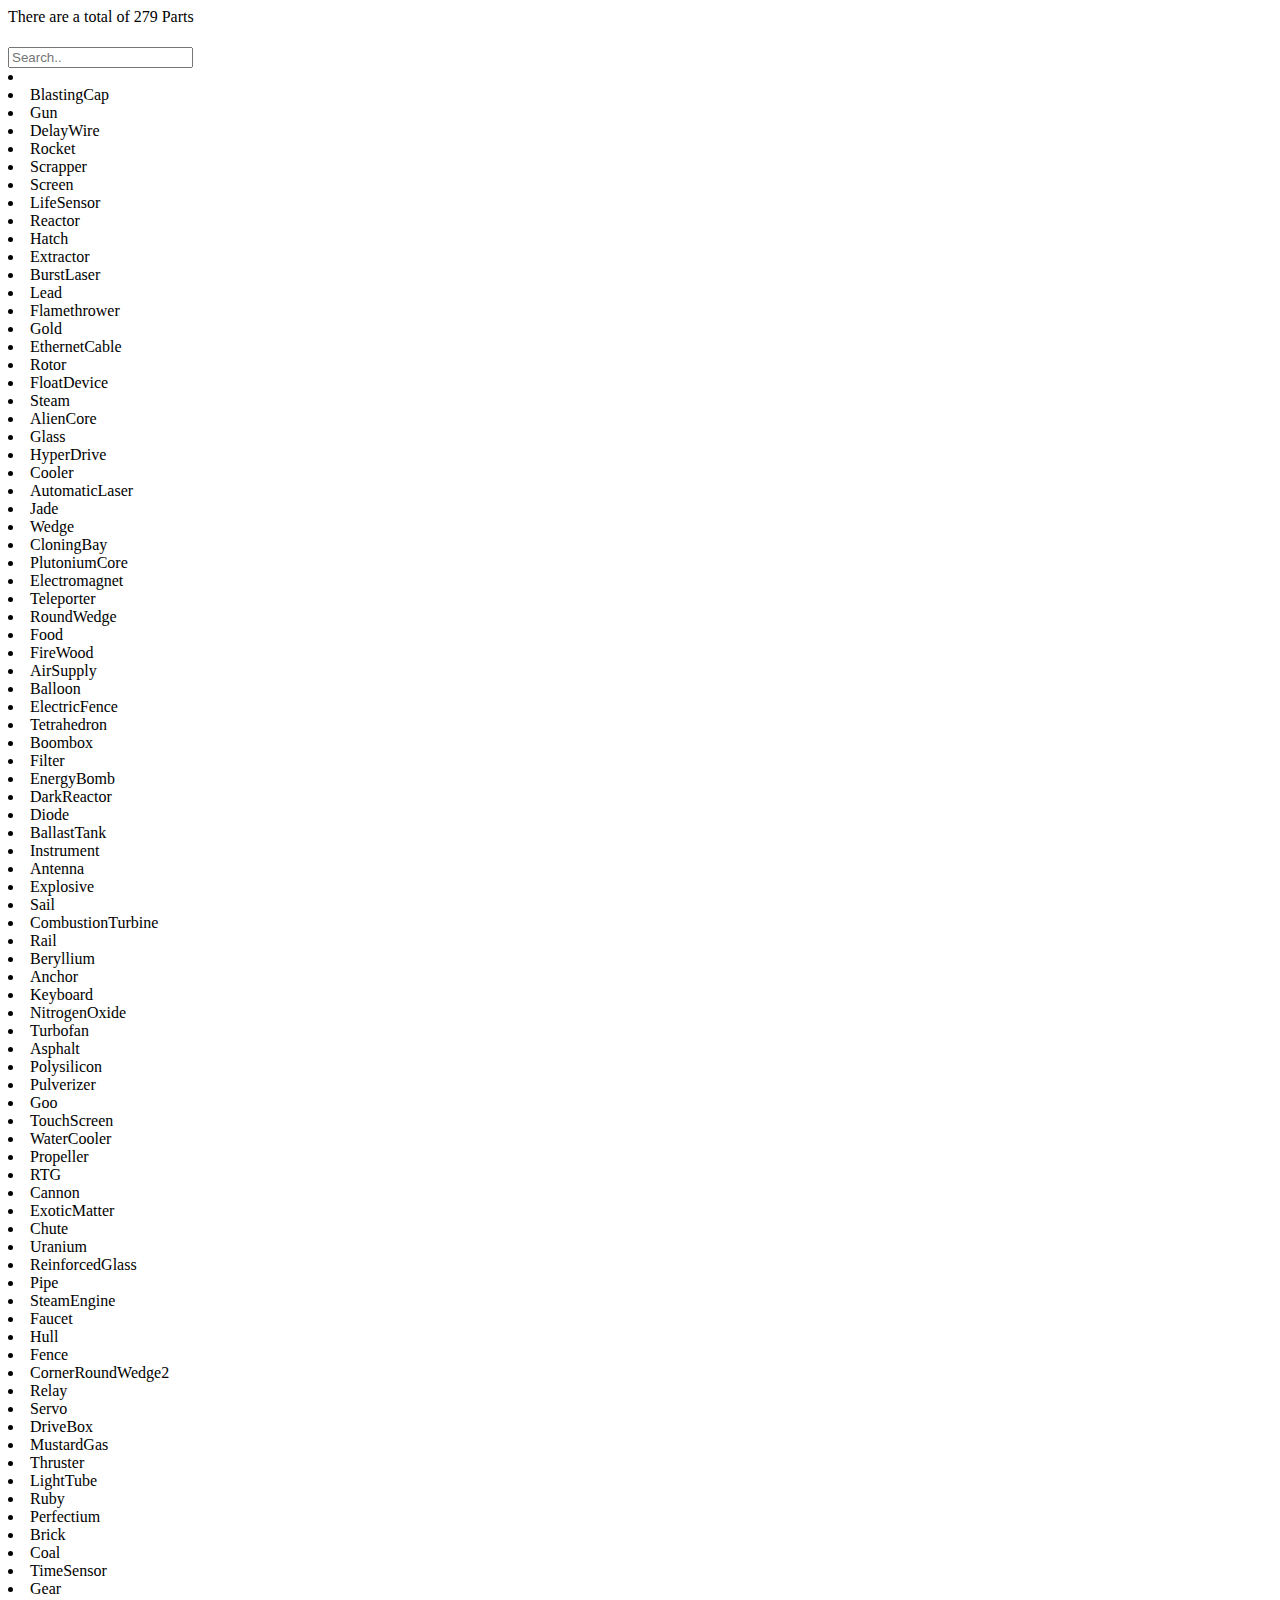
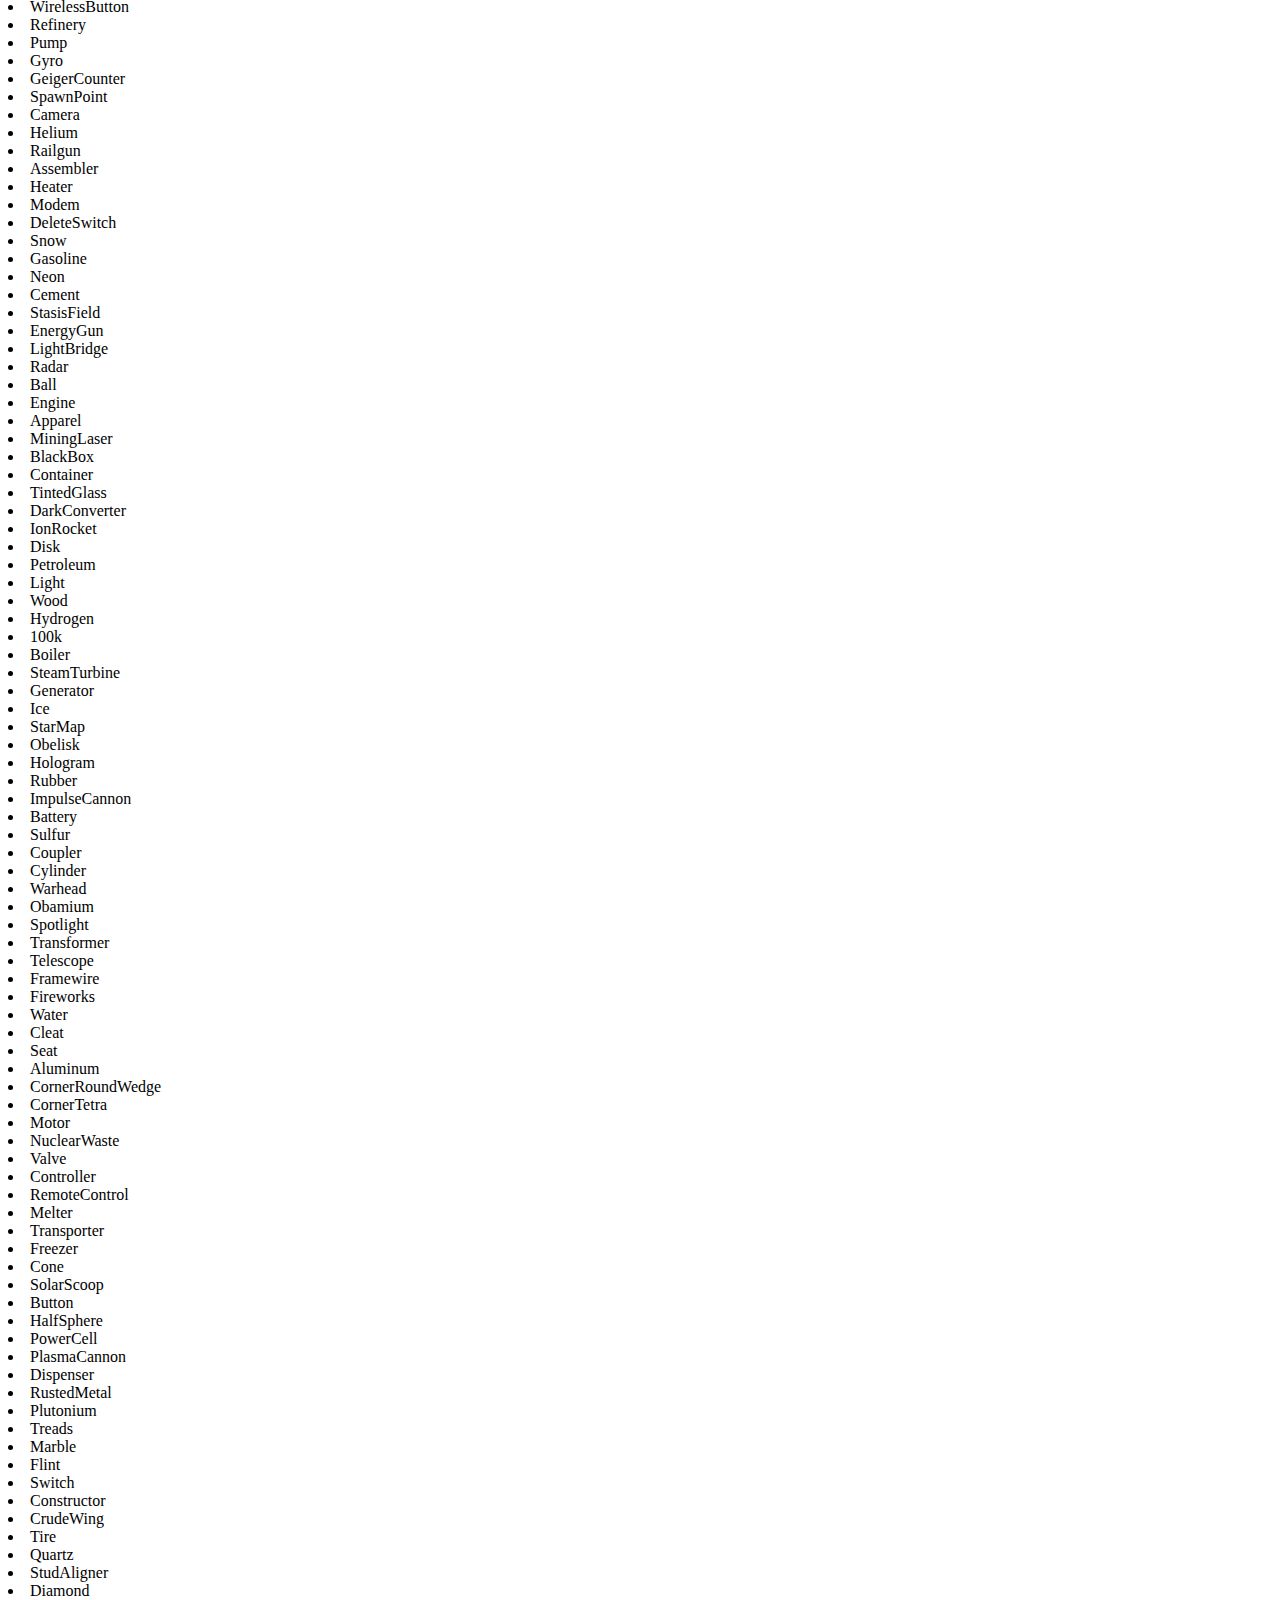
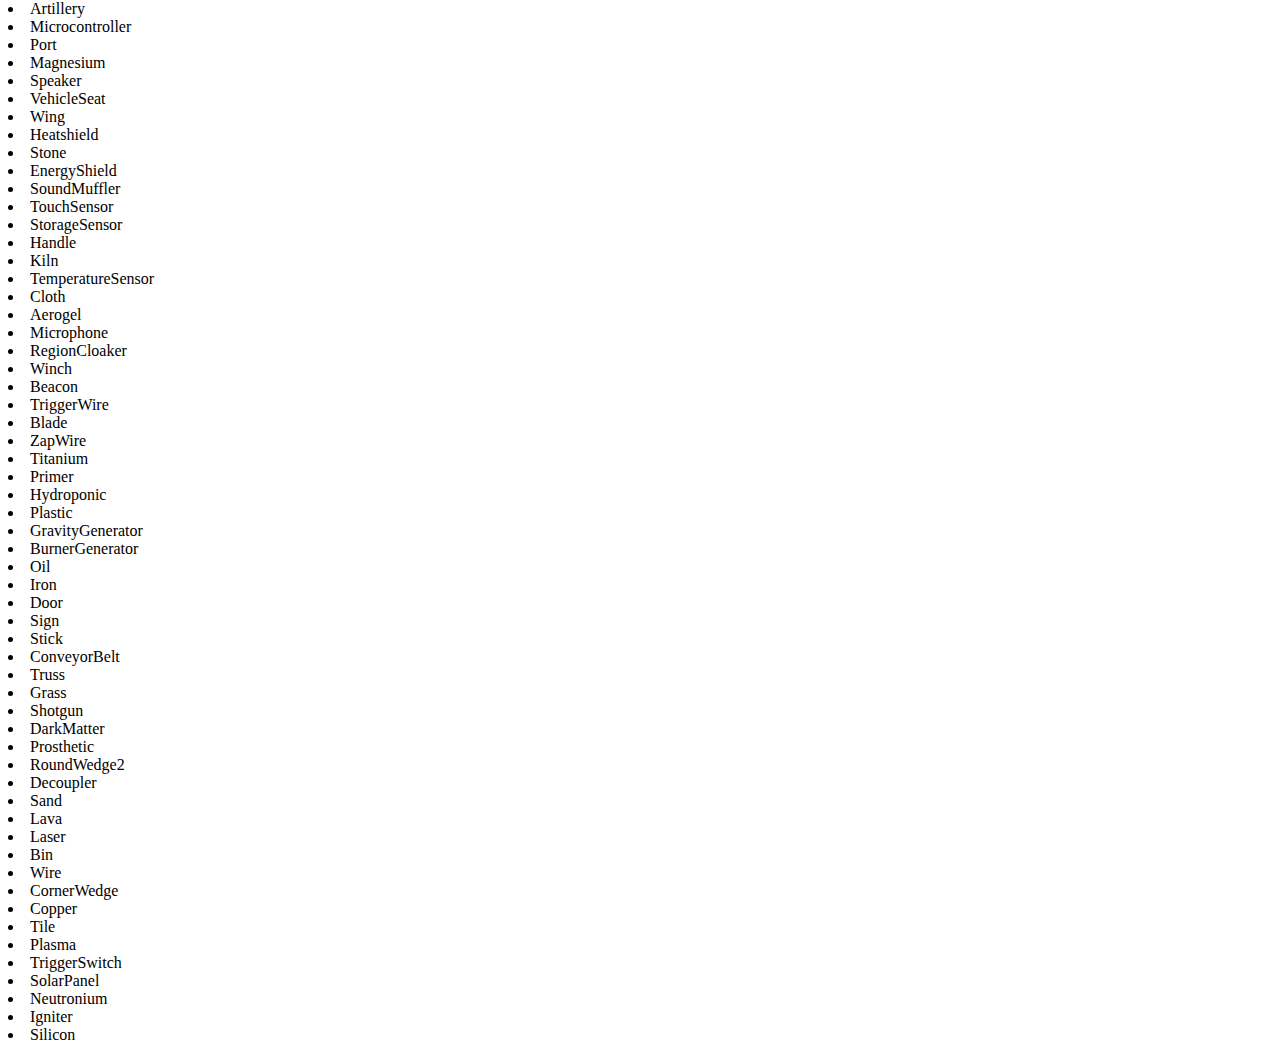
==== commit bbb98fa7: "Update index.html" ====
--- a/index.html
+++ b/index.html
@@ -65,7 +65,7 @@
     </script>
     <script>
         //JSONStart
-        var PartJSON = `{"BlastingCap":{"Categories":[],"Malleability":0,"Flammable":"false","ClassState":"Solid","ClassType":"Craftable","Recipe":[["Silicon",25],["TriggerWire",25],["Gear",2],["Iron",25]],"ClassName":"BlastingCap","Description":"A component used in crafting recipes for more advanced explosive devices.","DefaultColor":[105,102,92],"DefaultSize":[1,0.5,1]},"Gun":{"Durability":8,"ClassState":"Solid","Malleability":1500,"ResourceType":"Trigger","Categories":["Weapons"],"DefaultSize":[1,5,1],"Recipe":[["Iron",6],["Sulfur",12]],"Description":"Fires a harmful bullet when triggered.\nMust be supplied with ammo in order to function.\nFor example, you need an iron bin with 1 or more iron directly attached to it to work.\n","ClassType":"Craftable","ShotDebounce":"false","DefaultColor":[81,81,81],"ClassName":"Gun"},"DelayWire":{"Categories":["Logic"],"Description":"Similar to a regular trigger wire, but depending on the configuration will wait x seconds before the trigger signal passes through. ","Flammable":"true","Malleability":100,"ClassState":"Solid","DefaultSize":[2,1,2],"Recipe":[["TriggerWire",1],["Rubber",1]],"ClassName":"DelayWire","ClassType":"Craftable","ConfigData":[["DelayTime","number",1,[0,360],"The time in seconds that it takes for signals to pass through this wire."]],"DefaultColor":[248,248,248],"DelayDebounce":"false"},"Rocket":{"Categories":["Propulsion"],"Description":"A propulsion device that consumes gasoline.","Malleability":0,"Powered":"false","ClassType":"Craftable","VelocityPropulsion":0,"ConfigData":[["Propulsion","number",30,[0,100],"Determines the speed traveled at, 0 being standstill. Affects fuel consumption."]],"HeatPowerProduct":60,"ClassName":"Rocket","Recipe":[["Pipe",30],["Engine",20]],"ResourceType":"Gasoline","HeatLimit":[-60,200],"DefaultSize":[9,4,4],"ClassState":"Solid","DefaultColor":[91,93,105],"ResourceAmount":10},"Scrapper":{"ResourceType":"Power","Categories":["Electrical"],"ClassState":"Solid","Malleability":0,"ClassType":"Craftable","DefaultSize":[8,8,8],"Recipe":[["Iron",3],["Wire",2]],"ClassName":"Scrapper","Description":"Scraps solid items provided through a dispenser into their crafting components when powered. It also destroys unanchored single parts when touched.","DefaultColor":[231,231,236],"ResourceAmount":12},"Screen":{"ResourceType":"Power","Categories":["Logic","Electrical"],"ClassState":"Solid","Malleability":400,"Description":"A programmable object capable of showing text, buttons and images on an LED display. Very useful for creating custom programmable interfaces. ","ProgrammableEvents":["ClearElements","CreateElement","GetDimensions"],"ConfigData":[["VideoID","number",0,[0,10000000000,1],"The ID of the camera feed being to be viewed, or 0 for none."]],"Recipe":[["Light",5],["Iron",3],["Quartz",3],["Copper",3],["Silicon",3]],"DefaultSize":[8,1,8],"ClassType":"Craftable","ClassName":"Screen","DefaultColor":[17,17,17],"ResourceAmount":5},"LifeSensor":{"ResourceType":"Trigger","Categories":["Logic"],"ClassState":"Solid","Malleability":0,"ClassType":"Craftable","DefaultSize":[2,3,2],"Recipe":[["Quartz",25],["Wire",5],["Grass",15]],"Description":"Senses and detects organic life up to a distnace of 2000 studs. Used mainly in programming, as is used in alien technology to hunt down organisms such as players.\nHas a special programmable event called 'GetReading()' which returns a table of all organisms, with their positions and names.\nExample:\n{\n\tPlayer1 = Vector3.new(5, 5, 5);\n}\n","ProgrammableEvents":["GetReading"],"DefaultColor":[0,255,0],"ClassName":"LifeSensor"},"Reactor":{"Fuel":[0,0,0,0],"Categories":[],"Description":"Generates steam using water and heat from radiation.\nUp to 4 pieces of uranium can be inserted into the reactor as fuel.\nIf the temperature is above 400, it will begin to turn water into steam (rate dependent on temperature).\nIf the temperature exceeds 1200 F, a meltdown will occur.\nThe Reactor fuel status can be acquired through the :GetFuel() method with a microcontroller.\nPolysilicon is used to control a reactor, and fuel must be ejected manually:\n\nActivation lowers the control rods, decreasing reaction rate.\nDeactivation raises the control rods, allowing fuel to react.\nFlipFlop will eject fuel or waste from the fuel rod with the least fuel.","ClassState":"Solid","GenerationTemperature":400,"ControlRods":1,"RTemp":0,"MeltdownTemperature":1200,"Recipe":[["Iron",50],["Pipe",25],["Quartz",10],["Wire",15],["Rubber",30]],"ClassType":"Craftable","DefaultColor":[255,255,0],"Malleability":0,"ConfigData":[["Alarm","boolean","true","null","Determines whether the reactor alarm system is enabled for when the reactor is near meltdown temperature."]],"GeneratorType":"Steam","Durability":15,"ResourceType":"Trigger","WarningRange":100,"DefaultSize":[6,6,6],"GeneratorAmount":0,"ClassName":"Reactor","ProgrammableEvents":["GetFuel","GetTemp"]},"Hatch":{"Durability":3,"ClassState":"Solid","Malleability":144,"ResourceType":"Solid","Categories":["Logic"],"Description":"Acts as a chute when active/gray, but when black or inactive it acts as a normal object. ","ConfigData":[["SwitchValue","boolean","false","null","Determines whether the switch is active or not."]],"Recipe":[["Chute",1],["Rubber",1]],"DefaultSize":[2,1,2],"ClassType":"Craftable","ClassName":"Hatch","DefaultColor":[17,17,17],"StateColors":{"true":"Medium stone grey","false":"Really black"}},"Extractor":{"Categories":["Electrical"],"ResourceAmount":5,"DefaultColor":[237,234,234],"Description":"Extracts and harvests materials from connected terrain such as mountains and ore deposits. \nFor example, to extract coal you attach it to the coal deposit, and configure the extractor to extract Coal.\n\nThe extractor must be powered in order to work. Will not work if there's another powered extractor 50 studs away.\nIf connected to a bin, it will supply that bin with the given material it is tasked to extract.\nTwo powered extractors cannot be on the same ore deposit, or else they both will not function. \n\nIf the materials can't be added to a bin, they will spawn in front of the hole on the front of the extractor.\nHowever, if the extractor is blocked by an object, it will not spew out any materials which prevents an increase on lag.\n\t\t\nWhen tasked to extract wood, it will extract any trees near it.","PrevMaterial":"","LastTick":0,"ClassState":"Solid","CurrentMaterial":"","Recipe":[["Iron",4]],"Malleability":0,"ConfigData":[["MaterialToExtract","string","Coal","null","Determines the material to extract from connected natural surfaces."]],"ResourceType":"Power","ClassType":"Craftable","DefaultSize":[15,15,10],"HeatPowerProduct":30,"ExtractAmount":2,"ClassName":"Extractor"},"BurstLaser":{"Durability":8,"ClassState":"Solid","Malleability":0,"ResourceType":"Trigger","Categories":["Weapons"],"DefaultSize":[14,4,4],"Recipe":[["Iron",100],["Explosive",50],["Silicon",90],["Jade",25]],"Description":"Fires 5 rapid sets of concentrated laser beams. Each beam does a mediate amount of damage.\nCosts 100 power for each beam fired, meaning the total power cost is 500 power.\n\t","ClassType":"Craftable","ShotDebounce":"false","DefaultColor":[99,95,98],"ClassName":"BurstLaser"},"Lead":{"Categories":["Resources"],"ClassState":"Solid","Malleability":1000,"DefaultColor":[67,71,90],"Description":"An uncommon material used in protection against radiation and weapon manufacturing.","ClassType":"Natural","DefaultSize":[4,2,2],"Durability":15,"ClassName":"Lead"},"Flamethrower":{"ResourceType":"Trigger","Categories":[],"ShotDebounce":"false","Malleability":225,"ClassState":"Solid","TouchDebounce":"false","Durability":20,"Recipe":[["Iron",24],["Flint",8],["Sulfur",8],["Rubber",5]],"FiringActive":"false","DefaultSize":[10,2,2],"ClassType":"Craftable","ClassName":"Flamethrower","DefaultColor":[59,59,59],"Description":"Shoots a stream of flaming gasoline to ignite your foes."},"Gold":{"Categories":["Resources"],"ClassState":"Solid","Malleability":1400,"DefaultColor":[239,184,56],"Description":"A very valuable and stretchable material.","ClassType":"Natural","DefaultSize":[2,1,4.899999618530273],"Durability":6,"ClassName":"Gold"},"EthernetCable":{"Categories":["Logic"],"Malleability":200,"Flammable":"false","ClassState":"Solid","ClassType":"Craftable","Recipe":[["Copper",1]],"ClassName":"EthernetCable","Description":"Allows for the transfer of data between ports. Mostly utilized in programming.","DefaultColor":[51,88,130],"DefaultSize":[8,1,1]},"Rotor":{"Categories":["Propulsion"],"ClassState":"Solid","Malleability":0,"ClassType":"Craftable","Recipe":[["Iron",12],["Copper",16]],"ClassName":"Rotor","MaxSpeed":100,"Description":"Provides vertical height when spun, and only works in oxygen planets.\nThe spin speed determines the height, and the tilt of the rotor determines the forward propulsion of the rotor. ","DefaultColor":[17,17,17],"DefaultSize":[2,2,1]},"FloatDevice":{"Durability":10,"ClassState":"Solid","Malleability":0,"ClassName":"FloatDevice","DefaultSize":[5,5,5],"Recipe":[["Iron",50],["Quartz",50],["Wire",50]],"ResourceType":"Power","Description":"Defies gravity when powered. Allows for vehicles such as space ships to float.","ClassType":"Craftable","Categories":["Electrical"],"DefaultColor":[99,95,98],"ResourceAmount":10},"Steam":{"Categories":["Resources"],"GasFloat":3,"ClassState":"Gas","Malleability":0,"ClassName":"Steam","ClassType":"Natural","DefaultColor":[248,248,248],"Description":"A result of water being heated up to high temperatures.","DefaultSize":[3,3,3]},"AlienCore":{"Durability":200,"ClassState":"Solid","Malleability":0,"Categories":["Resources"],"ResourceType":"Trigger","Description":"A mysterious piece of technology found within many robotic aliens.\nAlthough its precise function is unknown, it manages to be extremely useful in advanced technologies.\nIt seems to emanate raw power on its own, but only these robotic constructions seem to know .\nGenerally, more powerful aliens will utilize more alien cores.","ClassType":"Natural","DefaultSize":[5,5,5],"DefaultColor":[0,255,0],"ClassName":"AlienCore"},"Glass":{"Durability":1,"ClassState":"Solid","Malleability":625,"ClassType":"Natural","DefaultSize":[4,4,1],"BreakSound":"rbxassetid://176703985","Description":" Created when sand is burned or set on fire. Can be broken by heavy impacts or by fist.","DestroyWhen":0,"Categories":["Resources"],"DefaultColor":[248,248,248],"ClassName":"Glass"},"HyperDrive":{"ResourceType":"Trigger","Categories":["Propulsion"],"Description":"A device used to travel at faster than light speeds to other regions of the universe. \nSimply input the coordinates to your destination and have a sufficient amount of fuel, and you'll be on your way to your destination.\nTo initiate warping, power the hyperdrive and trigger it. When warping, the hyperdrive will be anchored to prevent any movement.\n\nThe power required for warping will be dependent on the distance travelled, as well as the size of the object being transported.\nThe amount of power required will be displayed in the hyper drive, shown in the red text. \n\nAll of the parts connected to the hyperdrive and every player sitting will be teleported, however any free floating parts or standing up players will be sucked into the vaccum of space, so be careful.\n\nThe red text at the bottom of the hyperdrive indicates how much power is needed to perform the jump.\n\nMake sure the numbers on the hyperdrive is facing up to ensure correct stud alignment.\n\t","Warping":"false","Malleability":0,"ClassState":"Solid","Recipe":[["Iron",100],["Wire",50],["IonRocket",3]],"ProgrammableEvents":["GetRequiredPower"],"DefaultSize":[4,4,10],"ClassType":"Craftable","ConfigData":[["Coordinates","Coordinate","null","null","The coordinates to warp to."]],"DefaultColor":[159,161,172],"ClassName":"HyperDrive"},"Cooler":{"ResourceType":"Power","Categories":["Electrical"],"ClassState":"Solid","Malleability":16,"ClassName":"Cooler","DefaultSize":[4,2,2],"Recipe":[["Wire",2]],"Description":"Cools down the heat around a space when supplied with power. \nGlows blue while functioning. Can be used to provide a cool environment in hot areas. \nIs also useful for cooling down objects such as iondrives and engines.\nCooling amount is based on size -20 * X * Y * Z / 16\n\t","ClassType":"Craftable","HeatPowerProduct":-20,"DefaultColor":[0,0,0],"ResourceAmount":1},"AutomaticLaser":{"Durability":8,"ClassState":"Solid","Malleability":0,"Description":"Fires a continous set of lasers when powered. Like most other energy/thermal weapons, it generates heat when powered. It generates up to 65 degrees of heat, meaning you will need atleast 2 or 3 coolers.\n\t","ClassName":"AutomaticLaser","Recipe":[["Iron",200],["Explosive",50],["Silicon",90],["Jade",25]],"Categories":["Weapons","Electrical"],"ResourceType":"Power","DefaultSize":[20,5,5],"HeatPowerProduct":65,"ClassType":"Craftable","DefaultColor":[99,95,98],"ResourceAmount":25},"Jade":{"Categories":["Resources"],"ClassName":"Jade","ClassState":"Solid","Malleability":0,"ClassType":"Natural","DefaultSize":[3,1,2],"Durability":6,"DefaultColor":[28,117,65]},"Wedge":{"Categories":["Templates"],"ClassState":"Solid","Malleability":0,"IsTemplate":"true","ClassType":"Craftable","Recipe":[["Stone",1]],"ClassName":"Wedge","Description":"A triangular shaped template object. ","DefaultColor":[237,234,234],"DefaultSize":[2,2,2]},"CloningBay":{"Durability":8,"ClassState":"Solid","Malleability":0,"ClassName":"CloningBay","DefaultSize":[5,7,4],"Recipe":[["Iron",25],["SpawnPoint",1],["PowerCell",2]],"ResourceType":"Power","Description":"Similar to a SpawnPoint, but allows players to respawn at the location from far away even at another region.\nIt is pretty much a cross region spawnpoint. However, you can only have one cloning bay at a time.\nWhen powered, it will appear in your death menu when you die and you can click it to spawn at this location.\nHowever, you should pair the CloningBay with a spawn point next to it to ensure you spawn at the cloning bay.","ClassType":"Craftable","Categories":["Electrical"],"DefaultColor":[40,127,71],"ResourceAmount":1},"PlutoniumCore":{"Categories":[],"Malleability":0,"Flammable":"false","ClassState":"Solid","ClassType":"Craftable","Recipe":[["Plutonium",50],["Beryllium",350]],"ClassName":"PlutoniumCore","Description":"A volatile core close to going supercritical used in recipes for Nuclear explosives.","DefaultColor":[193,190,66],"DefaultSize":[2,2,2]},"Electromagnet":{"ResourceType":"Power","Categories":["Logic","Electrical"],"Description":"A powerful magnet.","ClassState":"Solid","ClassType":"Craftable","DefaultSize":[1,4,4],"Recipe":[["Wire",100],["Copper",20],["Iron",10]],"ClassName":"Electromagnet","Malleability":25,"DefaultColor":[237,234,234],"ResourceAmount":14},"Teleporter":{"Teleporting":"false","Description":"A device used to transport players across regions.\nWhen powered and triggered, it will teleport all players in the beam to the given coordinates and teleporter id.\nIt will warp the player to a teleporter in the region with the given teleporter id.\n\nWhen warping to a teleporter inside of a planet, set the last value to true. For example,\n50, -50, 85, -75, true\n\nMake sure you set the correct coordinates OR YOU WILL BE STRANDED!\n\nCosts 1000 energy per teleport. Teleporter uses Energy regardless if a player is on the Teleporter at the moment it gets triggered.\n","DefaultSize":[8,2,8],"Recipe":[["Transporter",1],["Wire",30],["Quartz",50],["HyperDrive",1]],"ConfigData":[["Coordinates","Coordinate","null","null","The coordinates to your Destination."],["TeleporterID","number",1,[1,999,1],"The ID of the teleporter at the goal coordinates to teleport directly to."]],"ClassState":"Solid","Malleability":0,"ResourceType":"Trigger","ClassType":"Craftable","Categories":[],"DefaultColor":[248,248,248],"ClassName":"Teleporter"},"RoundWedge":{"Categories":["Templates"],"ClassState":"Solid","Malleability":0,"IsTemplate":"true","ClassType":"Craftable","Recipe":[["Stone",1]],"ClassName":"RoundWedge","Description":"A block rounded on one edge, or 1/4 of a cylinder. ","DefaultColor":[248,248,248],"DefaultSize":[2,2,2]},"Food":{"Durability":2,"Malleability":100,"Flammable":"true","ClassState":"Solid","ClassType":"Craftable","DefaultSize":[4,2,2],"Recipe":[["Grass",4]],"Description":"A consumable item.\n*Appears* to be meat.\nUpon clicking it, it will heal the user's health depending on the size.","Categories":[],"DefaultColor":[255,148,148],"ClassName":"Food"},"FireWood":{"Description":"A version of wood that is able to burn longer, allowing it to be an efficient fire burning device.","FireDuration":300,"Malleability":20,"Flammable":"true","ClassState":"Solid","ClassType":"Craftable","DefaultSize":[3,1,2],"Recipe":[["Wood",2]],"Categories":[],"DefaultColor":[86,66,54],"ClassName":"FireWood"},"AirSupply":{"ResourceType":"Power","Categories":["Electrical"],"ClassState":"Solid","Malleability":24,"ClassType":"Craftable","DefaultSize":[2,4,2],"Recipe":[["Pipe",20],["Container",2],["Motor",4]],"ClassName":"AirSupply","Description":"Generates a 300 stud radius oxygen bubble when powered on. Very important part for space ships, as it acts as the oxygen supply for the ship.  ","DefaultColor":[211,190,150],"ResourceAmount":2},"Balloon":{"Durability":1,"Description":"Levitates parts attached to it to a certain configurable height.\nHowever, it is easily poppable.\nDoes not work in space, or no-atmosphere planets.","ClassType":"Craftable","DefaultSize":[4,4,4],"Recipe":[["Cloth",3],["Rubber",2],["Iron",1]],"ConfigData":[["Buoyancy","number",0,[-10,10],"The buoyancy of this Balloon, 0 being neutral."]],"ClassState":"Solid","ClassName":"Balloon","Categories":[],"DefaultColor":[171,168,158],"Malleability":25000},"ElectricFence":{"Durability":12,"ClassState":"Solid","Malleability":2000,"ClassName":"ElectricFence","DefaultSize":[5,5,1],"Recipe":[["Fence",5],["ZapWire",2]],"ResourceType":"Power","Description":"A special version of the fence which damages upon contact.\nRequires power to electrocute.\n\t","ClassType":"Craftable","Categories":["Electrical"],"DefaultColor":[255,255,0],"ResourceAmount":5},"Tetrahedron":{"Categories":["Templates"],"ClassState":"Solid","Malleability":0,"IsTemplate":"true","ClassType":"Craftable","Recipe":[["Stone",1]],"ClassName":"Tetrahedron","Description":"A tetrahedron template made of 3 perpendicular right triangles.","DefaultColor":[255,255,255],"DefaultSize":[2,2,2]},"Boombox":{"ResourceType":"Power","Categories":["Electrical"],"ClassState":"Solid","Malleability":0,"ClassName":"Boombox","DefaultSize":[5,3,2],"Recipe":[["Cloth",4],["Iron",4],["Gear",6],["Motor",4],["Pipe",3],["Wire",5],["Copper",2],["Glass",2],["Quartz",1]],"Description":"Must be powered in order to play music. When clicked, it will toggle playing music and will play the song id you give it.","ClassType":"Craftable","ConfigData":[["Audio","string","4715885427","null","The audio asset ID to be played."]],"DefaultColor":[27,42,53],"ResourceAmount":1},"Filter":{"Durability":4,"Description":"Similar to a chute and a pipe, but only lets certain materials pass through.","ClassType":"Craftable","DefaultSize":[1,2,1],"Recipe":[["Chute",1],["Rubber",1]],"ConfigData":[["Filter","string","","null","The name of the material allowed to pass through."]],"ClassState":"Solid","ClassName":"Filter","Categories":[],"DefaultColor":[91,93,105],"Malleability":32},"EnergyBomb":{"Durability":2,"Description":"Causes a powerful explosion when triggered. Often used in space combat as a means of a powerful missile or torpedo.","ClassState":"Solid","ClassType":"Craftable","DefaultSize":[3,6,3],"Recipe":[["Explosive",5],["Quartz",100],["BlastingCap",2]],"Categories":["Weapons"],"ResourceType":"Trigger","Malleability":0,"DefaultColor":[248,217,109],"ClassName":"EnergyBomb"},"DarkReactor":{"Durability":25,"ClassState":"Solid","Malleability":0,"ClassName":"DarkReactor","DefaultSize":[10,10,6],"Recipe":[["Diamond",25],["Gold",100],["Titanium",50],["Reactor",5],["AlienCore",10]],"ResourceType":"Power","Description":"Generates Dark Matter when powered and near a black hole.\nThe reactor is very unstable, and if the reactor overheats it will cause a huge explosion.\n\nThe DarkReactor generates up to 500 degrees of temperature, meaing you will need atleast 25 coolers to cool the reactor to make sure it does not overheat.\n","ClassType":"Craftable","Categories":["Electrical"],"DaultColor":[27,42,53],"ResourceAmount":1},"Diode":{"Categories":["Electrical"],"Malleability":0,"Flammable":"false","ClassState":"Solid","ClassType":"Craftable","Recipe":[["Copper",1],["Polysilicon",1]],"ClassName":"Diode","Description":"Allows electrical objects to interact with each other when connected by the diode, but only in its direction as depicted by an arrow.","DefaultColor":[17,17,17],"DefaultSize":[1,1,2]},"BallastTank":{"Categories":[],"ClassState":"Solid","Malleability":0,"ClassType":"Craftable","DefaultSize":[6,4,4],"Recipe":[["Iron",1],["Aluminum",1],["Rubber",1]],"ConfigData":[["Buoyancy","number",0,[-10,10],"The buoyancy of this BallastTank, 0 being neutral."]],"Description":"Allows for variable ballast to be added to sea vehicles. Also prevents corrosion to attached parts underwater. ","DefaultColor":[91,93,105],"ClassName":"BallastTank"},"Instrument":{"Categories":["Logic"],"Description":"A device used to measure special values such as current speed and temperature.\n\nThese are the types as follows:\nSpeed - Speed / velocity of the instrument\nRotSpeed - Rotational speed of the instrument\nTemperature - Temperature of the local environment\nTime - Current time (relative to the region and scaled to earth time)\nPower - Total amount of power in a wire system, for example attaching it to a powercell with 200 power will display 200 power.\nSize - The dimensions of the part it is attached to.\nPosition - The position of the current instrument.\nTemperatureF - Temperature but in Fahrenheit.","Recipe":[["Iron",1]],"ConfigData":[["Type","Selection",0,["Speed","RotSpeed","Temperature","Time","Power","Size","Position","TemperatureF","Orientation"],"The type of instrument readout to display on the instrument."]],"Malleability":64,"ClassState":"Solid","ProgrammableEvents":["GetReading"],"ClassName":"Instrument","ClassType":"Craftable","DefaultSize":[3,2,2],"DefaultColor":[163,162,165],"Types":["Speed","RotSpeed","Temperature","Time","Power","Size","Position","TemperatureF","Orientation"]},"Antenna":{"Categories":["Logic"],"ClassState":"Solid","Malleability":25,"ClassType":"Craftable","DefaultSize":[1,2,1],"Recipe":[["Wire",5],["Quartz",15],["Silicon",10]],"ConfigData":[["AntennaID","number",1,[1,9999,1],"The ID of this antenna, to transmit to others with the same ID."]],"Description":"A wireless transmitter that can transmit electricity from wires and trigger signals from trigger wires and buttons. ","DefaultColor":[196,40,28],"ClassName":"Antenna"},"Explosive":{"Durability":2,"Description":"Causes an explosion when triggered. You can use a delay wire to make it explode after a few seconds and not immediately.","Malleability":8,"Flammable":"true","ClassState":"Solid","DefaultSize":[2,2,2],"Recipe":[["Sulfur",40],["Cloth",10]],"Categories":["Weapons"],"ResourceType":"Trigger","ClassType":"Craftable","DefaultColor":[196,40,28],"ClassName":"Explosive"},"Sail":{"Categories":[],"ClassState":"Solid","Malleability":611,"ClassType":"Craftable","DefaultSize":[10,10,1],"Recipe":[["Cloth",1],["Stick",1]],"Description":"Utilizes the wind to move forward. ","ClassName":"Sail","DefaultColor":[205,205,205],"Furled":"false"},"CombustionTurbine":{"Categories":["Electrical"],"Description":"Creates electricity when fueled by gasoline.","ClassState":"Solid","DefaultSize":[14,7,7],"Recipe":[["Wire",10],["Iron",20],["Gear",5],["Pipe",25],["Engine",3]],"ClassType":"Craftable","HeatGeneratorProduct":200,"GeneratorAmount":0,"ClassName":"CombustionTurbine","Malleability":0,"DefaultColor":[205,205,205],"GeneratorType":"Power"},"Rail":{"LastPos":1,"Categories":[],"Description":"Slides and moves objects along its surface when powered and triggered. Useful for creating retractable pistons and actuators, for turrets or other retractable devices.\n\t\t\nRails will only move objects connected on the relative top surface of the rail.\n\t\t\nThe rail can only be activated through the use of polysilicons.\nMode 0 or activating polysilicons will set the rail to position1.\nMode 1 or deactivating polysilicons will set the rail to position2.\nMode 2 or flip flop polysilicons will act like a switch, setting to position2 if position1 and vice versa.\n\t\t\nHas 2 configurations, position1 and position2.\n\t\t\nBoth configurations should be between 0 and 100. These are percents of where the attached objects should slide to.\nFor example, if a rail was 50 studs long and position2 was 50 or 50%, the attached objects will slide to the middle or at 25 studs.\n\t\t\nDue to roblox physics, rails may act weirdly. To prevent this from happening, you should always place your rails first before anything else. It is recommended to attach objects on the rail after the rail is safely placed down.\n","ClassState":"Solid","Recipe":[["Wire",3],["Gear",5],["Rubber",4]],"ConfigData":[["Position1","number",0,[0,100],"Determines the position of the first state of the rail."],["Position2","number",100,[0,100],"Determines the position of the second state of the rail."],["TweenTime","number",1,[0.5,60],"Determines the time it takes for the rail to change positions."]],"MethodReturns":{"SetPosition":[]},"ProgrammableEvents":["SetPosition"],"MethodArguments":{"SetPosition":[["Position","number"]]},"ResourceType":"Trigger","ClassName":"Rail","DefaultSize":[2,1,16],"ClassType":"Craftable","Malleability":200,"DefaultColor":[237,234,234]},"Beryllium":{"Categories":["Resources"],"DefaultColor":[185,196,177],"Description":"A lightweight metal only found on Barren planets used for preventing plutonium cores from going supercritical until detonated.","ClassState":"Solid","Malleability":125,"ClassType":"Natural","DefaultSize":[2,2,2],"ClassName":"Beryllium"},"Anchor":{"ResourceType":"Trigger","Categories":[],"ClassState":"Solid","Malleability":64,"ClassType":"Craftable","DefaultSize":[2,1,2],"Recipe":[["Iron",18]],"ConfigData":[["Anchored","boolean","false","null","Determines whether the anchor is active or not."]],"Description":"When triggered or clicked, it is able to be anchored, a state in which it is immovable by physics, and applies to parts connected to it. ","DefaultColor":[245,205,48],"ClassName":"Anchor"},"Keyboard":{"ResourceType":"Trigger","Categories":["Logic"],"Description":"Similar to a button, except is programmable to take more than one key input.\nCan be attached to a vehicle seat or clicked by a player.","Malleability":75,"ClassState":"Solid","ClassType":"Craftable","DefaultSize":[5,0.5,2],"Recipe":[["Button",10],["Silicon",5],["Quartz",4]],"ProgrammableEvents":["SimulateTextInput","SimulateKeyPress"],"DefaultColor":[220,220,221],"ClassName":"Keyboard"},"NitrogenOxide":{"Categories":["Resources"],"GasFloat":10,"ClassState":"Gas","Malleability":0,"ClassName":"NitrogenOxide","ClassType":"Natural","DefaultColor":[91,93,105],"Description":"A light gas emitted from machines such as extractors and rockets. Inhaling can cause severe lung damage.","DefaultSize":[3,3,3]},"Turbofan":{"ResourceType":"Oil","Categories":["Propulsion"],"ClassState":"Solid","Malleability":0,"ClassName":"Turbofan","Description":"Generates thrust from crude Oil, similar to a Thruster.\nIf a motor is attached to the front, it instead acts like an engine and rotates it. ","ClassType":"Craftable","DefaultSize":[4,6,4],"ConfigData":[["TurboFanSpeed","number",5,[0,100],"Determines the speed at which the turbofan is driven, or the speed at which it travels."]],"DefaultColor":[202,203,209],"ResourceAmount":0.1},"Asphalt":{"Categories":[],"Description":"A modern material useful for smooth road surfaces.\nIts durability triples when anchored.","Flammable":"false","Malleability":16000,"ClassState":"Solid","Recipe":[["Stone",10],["Water",1]],"Durability":4,"DurabilityAnchored":16,"DefaultSize":[8,1,8],"ClassType":"Craftable","ClassName":"Asphalt","DefaultColor":[27,42,53],"CanTemplate":"true"},"Polysilicon":{"Categories":["Logic"],"ClassState":"Solid","Malleability":10,"ClassType":"Craftable","DefaultSize":[2,1,1],"Recipe":[["TriggerWire",1],["Quartz",1]],"ConfigData":[["PolysiliconMode","Selection",0,["Activate","Deactivate","FlipFlop"],"The mode of the Polysilicon. Each mode results in different behaviors for objects."],["Frequency","number",1,[1,10,1],"The amount of times to activate the Polysilicon from a single trigger."]],"Description":"A special electronic material used to send special signals to certain objects.\n\nHas a special configuration called Frequency which dictates how many times the polysilicon will repeat a trigger.\nFor example, if a polysilicon was attached to a pulley, having a frequency of 5 and triggered, the pulley will be activated 5 times.","DefaultColor":[255,0,191],"ClassName":"Polysilicon"},"Pulverizer":{"ResourceType":"Power","Categories":["Electrical"],"Description":"Turns attached stone bins into sand. Once powered, the pulverizer will pulverize any stone bins attached into sand.","ClassState":"Solid","HasStone":"false","ClassName":"Pulverizer","DefaultSize":[5,5,5],"Recipe":[["Gear",3],["Wire",1],["Iron",4]],"ClassType":"Craftable","Malleability":0,"DefaultColor":[237,234,234],"ResourceAmount":3},"Goo":{"Categories":[],"ClassState":"Solid","Malleability":64,"ClassType":"Craftable","DefaultSize":[3,1,3],"Recipe":[["Sand",5],["Grass",5]],"DefaultColor":[91,154,76],"Description":"A sticky substance that can stick together to objects when touched.","ClassName":"Goo"},"TouchScreen":{"ResourceType":"Power","Categories":["Logic","Electrical"],"Cursors":[],"Malleability":400,"ClassState":"Solid","ProgrammableEvents":["GetCursors","GetCursor","ClearElements","CreateElement","GetDimensions"],"Recipe":[["Screen",1],["Iron",2],["Copper",4],["Silicon",3],["TouchSensor",1]],"ConfigData":[["VideoID","number",0,[0,10000000000,1],"The ID of the camera feed being to be viewed, or 0 for none."]],"ClassName":"TouchScreen","DefaultSize":[8,1,8],"ClassType":"Craftable","Description":"A Screen, but with capabilities of handling player mouse input.\nThis is to be used with programming.","DefaultColor":[17,17,17],"ResourceAmount":5},"WaterCooler":{"ResourceType":"Power","Categories":["Electrical"],"ClassState":"Solid","Malleability":0,"ClassName":"WaterCooler","DefaultSize":[2,3,2],"Recipe":[["Pipe",10],["Container",1],["Copper",4],["Water",50]],"Description":"Generates cold temperatures when given a supply of water. Useful for cooling down devices, and does not require power. Performs the same amount of cooling that five coolers would.","ClassType":"Craftable","HeatPowerProduct":-100,"DefaultColor":[99,95,98],"ResourceAmount":8},"Propeller":{"Categories":["Propulsion"],"ClassState":"Solid","Malleability":0,"ClassType":"Craftable","Recipe":[["Iron",3],["Copper",4]],"ClassName":"Propeller","MaxSpeed":100,"Description":"Propellers propel forward when spun.\nForward direction indicated by white spot.\nDoes not work in space or non atmospheric planets. ","DefaultColor":[17,17,17],"DefaultSize":[8,0.4000000059604645,8]},"RTG":{"Categories":["Electrical"],"ClassState":"Solid","Malleability":0,"ClassType":"Craftable","DefaultSize":[3,3,3],"Recipe":[["Wire",2],["Aluminum",3],["ExoticMatter",15]],"Description":"Creates electricity from decaying radioactive elements.","ClassName":"RTG","GeneratorType":"Power","DefaultColor":[237,234,234],"GeneratorAmount":15},"Cannon":{"Durability":15,"ClassState":"Solid","Malleability":80,"TouchDebounce":"false","ResourceType":"Trigger","Categories":["Weapons"],"Recipe":[["Iron",12],["Flint",4],["Sulfur",4]],"ClassName":"Cannon","DefaultSize":[2,8,2],"ClassType":"Craftable","ShotDebounce":"false","DefaultColor":[99,95,98],"Description":"Fires a cannon ball when triggered or clicked.\nMust be supplied with an ammo material.\nIron is prioritized, and results in one large cannonball being shot.\nCopper results in grapeshot."},"ExoticMatter":{"Categories":["Resources"],"ClassState":"Solid","Malleability":0,"DefaultColor":[237,234,234],"Description":"???","ClassType":"Natural","DefaultSize":[1,1,1],"Durability":100,"ClassName":"ExoticMatter"},"Chute":{"ResourceType":"Solid","Categories":[],"Malleability":200,"Flammable":"false","ClassState":"Solid","ClassType":"Craftable","Recipe":[["Iron",1]],"ClassName":"Chute","Description":"Is able to transfer solid parts between objects such as bins and extractors.\n**Contrary to popular belief, chutes can transfer more than one type of object.**\n**This means you can mix assemblers and extractors into the same system, no need for different chutes for each object. You can just make one long chute and connect your factory to it.**\n","DefaultColor":[159,161,172],"DefaultSize":[6,1,1]},"Uranium":{"Durability":10,"ClassState":"Solid","Malleability":3,"DefaultColor":[162,193,59],"Description":"A radioactive material often found in deposits in planets, especially ones near stars.\nUseful for energy generation from reactors or radiation generators.","ClassType":"Natural","DefaultSize":[1,2,1],"Categories":["Resources"],"ClassName":"Uranium"},"ReinforcedGlass":{"Categories":[],"DestroyWhen":0,"Description":"A stronger version of glass, however is less malleable.","Malleability":196,"ClassState":"Solid","BreakSound":"rbxassetid://176703985","Recipe":[["Glass",5],["Iron",5]],"ClassName":"ReinforcedGlass","DefaultSize":[4,4,1],"ClassType":"Craftable","Durability":9,"DefaultColor":[248,248,248],"CanTemplate":"true"},"Pipe":{"ResourceType":"LiquidGas","Categories":[],"Malleability":200,"Flammable":"false","ClassState":"Solid","ClassType":"Craftable","Recipe":[["Iron",1]],"ClassName":"Pipe","Description":"Is able to transfer liquids and gases between containers and other objects when connected by pipes. ","DefaultColor":[159,161,172],"DefaultSize":[6,1,1]},"SteamEngine":{"ResourceType":"Steam","Categories":[],"ClassState":"Solid","Malleability":0,"Description":"It acts similar to a motor, but is powered by Steam instead of electricity. ","ClassName":"SteamEngine","ConfigData":[["EngineSpeed","number",10,[-20,20],"Determines the speed at which the engine is driven."]],"Recipe":[["Pipe",4],["Iron",4]],"DefaultSize":[4,4,7],"HeatPowerProduct":5,"ClassType":"Craftable","DefaultColor":[163,162,165],"ResourceAmount":0.1},"Faucet":{"Durability":4,"FaucetOn":"false","ClassState":"Solid","Malleability":8,"Recipe":[["Pipe",1],["Rubber",1]],"ConfigData":[["Filter","string","","null","The name of the material allowed to be dispensed."]],"Categories":[],"ProgrammableEvents":["Dispense"],"ResourceType":"LiquidGas","ClassName":"Faucet","DefaultSize":[1,2,1],"ClassType":"Craftable","Description":"Releases liquids and gases from containers.","DefaultColor":[91,93,105],"ResourceAmount":0},"Hull":{"Categories":["Templates"],"ClassState":"Solid","Malleability":0,"IsTemplate":"true","ClassType":"Craftable","Recipe":[["Stone",1]],"ClassName":"Hull","Description":"Is able to float in the water, as well as carry objects attached to it. Primarily used for creating boats and other water craft. ","DefaultColor":[223,223,222],"DefaultSize":[16,4,6]},"Fence":{"Durability":8,"ClassState":"Solid","Malleability":2000,"ClassType":"Craftable","DefaultSize":[5,5,1],"Recipe":[["Pipe",4]],"Categories":[],"Description":"A metal fence. Primarily used to set up walls and gaurd structures and bases.","DefaultColor":[163,162,165],"ClassName":"Fence"},"CornerRoundWedge2":{"Categories":["Templates"],"ClassState":"Solid","Malleability":0,"IsTemplate":"true","ClassType":"Craftable","Recipe":[["Stone",1]],"ClassName":"CornerRoundWedge2","Description":"A corner shaped template object rounded inwards. ","DefaultColor":[248,248,248],"DefaultSize":[2,2,2]},"Relay":{"ResourceType":"Trigger","Categories":[],"Description":"A powerful transmitter capable of transmitting trigger signals and resources/power between different regions.\nIt is a more powerful version of the antenna and transporter.\n\nUnlike the antenna, the relay has 2 modes, mode 0 and mode 1.\nMode 0 sends resources/power and trigger signals, while mode 1 receives it.\n\nUnlike the antenna, it can also transfer power in inactive regions or regions without players in them.\nThis means that you can connect a relay to your main base, warp away without anyone in the base, and still have the relay get the sufficient amount of power.\n\nHowever, you should have only one sending relay per coordinate, as conflicts can occur if there are 2 or more relays in the region/coordinates sending power or signalsith the same ID.\nOn the other hand, there can be an infinite number of receivers but the power/resources will be distributed evenly among them.\n\nFor example, let's say a relay network has a total output of 500 power and 25 iron. If there are 5 active receivers, each of them will get 100 power and 5 iron.\n\nWhen the relay is red, it means it not functioning. When it turns green, it is properly linked up to another relay or is sending signals.\n\t","Malleability":0,"TriggerDebounce":"false","ClassState":"Solid","DefaultSize":[3,6,3],"Recipe":[["Antenna",5],["Transporter",5],["Quartz",100]],"ClassType":"Craftable","ConfigData":[["Mode","Selection",0,["Send","Receive"],"The mode of the relay. Send outputs materials to other receiving relays; Receive receives materials from sending relays."],["LinkerID","number",1,[1,10000000000,1],"The ID of the relay, to send or take materials to or from other relays with the same ID."]],"DefaultColor":[196,40,28],"ClassName":"Relay"},"Servo":{"Categories":["Electrical"],"ResourceAmount":1,"DefaultColor":[163,162,165],"MaxMotorSpeed":20,"Description":"Spins objects attached to the hinge at the front when powered, to set angles.\n\tPolysilicon can be used to control its angle.\n\tActivate will increment the goal angle by the configured angle step (clockwise looking at its face)\n\tDeactivate will decrement the goal angle (counter-clockwise)\n\tFlipFlop will reset the angle to 0\n\tMicrocontrollers can also set a servo's angle with :SetAngle(Goal)","Angle":0,"ClassState":"Solid","ClassType":"Craftable","Malleability":144,"ConfigData":[["ServoSpeed","number",10,[0,20],"Determines the speed at which the servo is driven."],["AngleStep","number",5,[-180,180],"Determines the change in angle when a pulse is received by Polysilicon."]],"ResourceType":"Power","Recipe":[["Motor",1],["Wire",2]],"DefaultSize":[2,2,2],"Durability":10,"HeatPowerProduct":5,"ProgrammableEvents":["SetAngle"],"ClassName":"Servo"},"DriveBox":{"Categories":[],"ClassState":"Solid","Malleability":144,"DefaultSize":[2,2,2],"ClassType":"Craftable","Recipe":[["Quartz",5],["Iron",5]],"ClassName":"DriveBox","HeatPowerProduct":5,"Description":"When connected to a motor or engine with a rod, it will spin the same speed the engine or motor is going.\n(You must click the drivebox first when creating a rod.) ","DefaultColor":[163,162,165],"ConfigData":[["Reversal","boolean","false","null","Determines whether the output should be reversed."],["Ratio","number",100,[1,100,1],"The ratio of speed from 1 (1:100) to 100 (100:100) between this DriveBox and the source motor."]]},"MustardGas":{"Categories":[],"GasFloat":-5,"ClassState":"Gas","Malleability":0,"ClassType":"Craftable","Recipe":[["Sulfur",3]],"ClassName":"MustardGas","Description":"A heavy chemical warfare weapon used to damage organisms. Gas Masks nullify the effects of this gas.","DefaultColor":[255,255,0],"DefaultSize":[3,3,3]},"Thruster":{"Categories":["Propulsion","Electrical"],"ResourceAmount":30,"DefaultColor":[196,40,28],"Description":"A device that creates forward propulsion depending on its size when powered.\nThe size of the thruster will determine the max thrust speed it can have, with a larger thruster being capable of higher speeds.\n\nThe speed setting of the thruster can also be configured from -100 (full backward) to 100 (full forward).\n\nThe maximum speed of a thruster is dependent on its volume.\nThrusters will generate more heat the larger and more powerful the thruster is. A 10x10x10 thruster, for example, would need about 8 coolers to operate.\nThe power required by a thruster is proportional to its actual speed output.\n\nThrusters can be heated to a temperature of around <200 degrees before overheating and combusting.","ClassState":"Solid","ClassType":"Craftable","VelocityPropulsion":0,"ComponentDamaged":"false","Recipe":[["Pipe",20],["Wire",25],["Motor",1]],"ConfigData":[["Propulsion","number",50,[0,100],"Determines the speed traveled at, 0 being standstill. Affects fuel consumption."]],"Powered":"false","ResourceType":"Power","HeatPowerProduct":70,"DefaultSize":[3,5.5,3],"ClassName":"Thruster","Malleability":8000,"HeatLimit":[-30,200]},"LightTube":{"ResourceType":"Power","Categories":["Electrical"],"ClassState":"Solid","Malleability":64,"ClassType":"Craftable","DefaultSize":[1,1,10],"Recipe":[["Wire",2],["Glass",2]],"ClassName":"LightTube","Description":"Emits light when powered with electricity. Can be colored in different ways, changing the light color","DefaultColor":[17,17,17],"ResourceAmount":1},"Ruby":{"Categories":["Resources"],"ClassName":"Ruby","ClassState":"Solid","Malleability":32,"ClassType":"Natural","DefaultSize":[2,1,1],"Durability":13,"DefaultColor":[151,0,0]},"Perfectium":{"Durability":1e110,"Malleability":8589934592,"Flammable":"false","ClassState":"Solid","Description":"The perfect material. Unbreakable, very stretchable, but is impossibly rare. The very sight of it makes you wonder the imperfections of human beings.","ClassType":"Natural","DefaultSize":[4,2,2],"Categories":["Resources"],"DefaultColor":[0,255,0],"ClassName":"Perfectium"},"Brick":{"Durability":4,"Description":"A cheap material made from baked clay useful for building houses.\nIts durability doubles when anchored on a planet.","Flammable":"false","Malleability":4000,"ClassState":"Solid","DefaultSize":[4,4,2],"Recipe":[["Stone",1],["Water",1],["Sand",1]],"ClassName":"Brick","ClassType":"Craftable","Categories":[],"DefaultColor":[163,75,75],"DurabilityAnchored":16},"Coal":{"Description":"A natural resource found abundant in mountains, and is commonly used as a source of generating heat and energy. Can be placed in a BurnerGenerator to generate energy.","FireDuration":600,"Malleability":27,"Flammable":"true","ClassState":"Solid","ClassType":"Natural","DefaultSize":[1,1,1],"Categories":["Resources"],"DefaultColor":[27,42,53],"ClassName":"Coal"},"TimeSensor":{"Categories":["Logic"],"Description":"When the current time matches the same time as the timesensor, it will trigger.\n\nFor example, if the world turns 7:15 it will activate.\n\nThis is useful for creating dynamic lights that turn on only during the night, saving energy.\n\nThe format should be hour:minute\n\t","Malleability":64,"TriggerDebounce":"false","ClassState":"Solid","ClassType":"Craftable","DefaultSize":[1,1,2],"Recipe":[["Iron",1],["TriggerWire",1],["Polysilicon",2]],"ConfigData":[["Time","string","7:30","null","The time at which this sensor will trigger."]],"DefaultColor":[163,162,165],"ClassName":"TimeSensor"},"Gear":{"Categories":[],"Malleability":0,"Flammable":"false","ClassState":"Solid","ClassType":"Craftable","Recipe":[["Iron",1]],"ClassName":"Gear","Description":"A mechanical component commonly used in crafting recipes for many objects.","DefaultColor":[163,162,165],"DefaultSize":[2,2,1]},"WirelessButton":{"ResourceType":"Trigger","Categories":["Logic"],"ClassState":"Solid","Malleability":75,"ClassType":"Craftable","Recipe":[["Button",1],["Quartz",12]],"ClassName":"WirelessButton","Description":"Similar to a button, but can be clicked from infinite distances and cannot be used for keybinds. ","DefaultColor":[0,255,0],"DefaultSize":[2,1,2]},"Refinery":{"ResourceType":"Power","Categories":["Electrical"],"ClassState":"Solid","Malleability":0,"Description":"Turns oil into Petroleum and Gasoline. ","HasOil":"false","DefaultSize":[24,13,24],"Recipe":[["Gear",10],["Pipe",40],["Iron",20]],"ClassType":"Craftable","ClassName":"Refinery","DefaultColor":[99,95,98],"ResourceAmount":15},"Pump":{"ResourceType":"Power","Categories":["Electrical"],"ClassState":"Solid","LastTick":0,"Malleability":0,"Description":"Pumps liquid from the environment into attached containers. For example, a pump located in the ocean will pump water when powered.","Recipe":[["Iron",2],["Quartz",1],["Container",1]],"ConfigData":[["LiquidToPump","string","Water","null","The name of the liquid to extract using the pump."]],"ClassType":"Craftable","DefaultSize":[6,15,6],"HeatPowerProduct":2,"ClassName":"Pump","DefaultColor":[237,234,234],"ResourceAmount":5},"Gyro":{"Durability":8,"ClassState":"Solid","Malleability":0,"Recipe":[["Wire",4],["Iron",8]],"ConfigData":[["Seek","string","","null","The seek commands."],["DisableWhenUnpowered","boolean","false","null","Determines whether this gyro should be disabled while it does not have power."],["MaxTorque","Vector3",[99999997952,99999997952,99999997952],[0,10000000000],"The maximum force in each axis the gyro can exert."],["TriggerWhenSeeked","boolean","false","null","Determines whether to send out a trigger signal when the gyro detects something to seek as determined by the Seek configurable."]],"Description":"Stabilizes vehicles and structures by pointing upwards. Useful for mechs or orientating structures to the correct rotation. The gyro can also be configured to seek objects and players.\n\nWhen powered, the gyro will follow its seek commands that can be configured using hammer.\nThe gyro has commands that allow it to find and seek objects and players.\n\nAn example of gyro's seek configuration includes \"Player1 Player2\" which will seek and aim towards the nearest player.\n\nPutting \"Radar\" at the beginning of the seek configuration will make it target parts instead. For example, \"Radar Gold Copper\" will find the nearest Gold or Copper deposit.\n\nPutting \"AllExcept\" will make the seeker target everything except the given list, basically inverting it. For example, \"AllExcept Player1 Player2\" will target \"Player3\" or \"Player\"4 but not \"Player1\".\n\nThe commands \"Min\" and \"Max\" set the minimum or maximum distance the seeker will target. For example, \"Min20 Max500\" will make the seeker only target objects within 500 studs and more than 20 studs away.\n\nTriggerWhenSeeked will trigger all connected parts every second when the Seek configurable is satisfied\n\n\"TrigMin\" and \"TrigMax\" work the same as \"Min\" and \"Max\" but it's for the trigger signal, trigger signal will only be sent if the above property is true.\n\nPutting \"Sun\" as part of the list will make the seeker automatically target the main stellar body in the system.\n\nGyros also have a property called MaxTorque. This allows you to control the max force on the gyro to stabilize it.\n\t","ResourceAmount":2,"ProgrammableEvents":["PointAt"],"ResourceType":"Power","SeekSettings":{"TriggerAtDistance":[15,10000],"BlackList":"false","FindPlayer":"true","SeekDistance":[0,10000]},"ClassName":"Gyro","DefaultSize":[2,1,2],"ClassType":"Craftable","Categories":["Electrical"],"DefaultColor":[99,95,98]},"GeigerCounter":{"Enabled":"false","Durability":2,"ClassState":"Solid","Malleability":12,"MinRad":0,"ClassName":"GeigerCounter","MaxRad":10,"ResourceType":"Trigger","DefaultSize":[3,2,2],"ClassType":"Craftable","Categories":[],"DefaultColor":[175,148,131],"Recipe":[["Iron",5],["Wire",5]]},"SpawnPoint":{"Durability":8,"ClassState":"Solid","Malleability":0,"ClassType":"Craftable","DefaultSize":[6,1,6],"Recipe":[["Iron",2]],"Categories":[],"Description":"Acts as a spawn location for the player who locked it.","DefaultColor":[163,162,165],"ClassName":"SpawnPoint"},"Camera":{"ResourceType":"Trigger","Categories":["Logic"],"Description":"It's a camera.\nWhen a camera has the same ID as a screen, that screen will display the camera view.\nClicking on a screen that is displaying the view of a camera will allow you to directly view what the camera is seeing.\nNo power is necessary.","Malleability":0,"ClassState":"Solid","ClassType":"Craftable","DefaultSize":[1,1,2],"Recipe":[["Iron",2],["Quartz",1],["Wire",2],["Silicon",2]],"ConfigData":[["VideoID","number",0,[0,10000000000,1],"The ID to transmit the camera feed over, received by screens of the same ID."]],"DefaultColor":[102,110,117],"ClassName":"Camera"},"Helium":{"Categories":["Resources"],"GasFloat":5,"ClassState":"Gas","Malleability":0,"ClassName":"Helium","ClassType":"Natural","DefaultColor":[159,243,233],"Description":"A light invisible odorless gas, floats up. ","DefaultSize":[3,3,3]},"Railgun":{"Durability":8,"ClassType":"Craftable","Charged":"false","Description":"Fires a piercing rail at high speeds. A long range weapon. Requires rails and electricity for ammo. Damage increases for every 10 studs of length.pierce if the hit part is destroyed. Must be at least have a width and height of 6 and at least a length of 30 to function.\n\t\nWhile Railgun is similar to Artillery, the Railgun is nearly instant while Artillery is a projectile weapon.\n\nRequires to charge for one minute before it can fire. While charging and when charged, it creates large amount of heat. Charging status resets when this part is damaged.\n\nWhen it is finished charging, it will stop creating a sound. At that point, it must be triggered and supplied by a rail bin in order to fire.\n\t","Malleability":2560,"ClassState":"Solid","Debounce":"false","ChargeStart":0,"Recipe":[["Titanium",300],["Transformer",60],["Gun",50],["Diamond",30],["Rail",1],["AlienCore",5]],"ResourceType":"Power","ClassName":"Railgun","DefaultSize":[6,30,6],"HeatPowerProduct":170,"Categories":["Weapons","Electrical"],"DefaultColor":[163,162,165],"ResourceAmount":150},"Assembler":{"CraftingComponents":[],"CraftingRequirements":[],"ClassState":"Solid","PrevAssemble":"","Malleability":0,"ClassType":"Craftable","ConfigData":[["Assemble","string","","null","The name of the object to be assembled."]],"Description":"Assembles items as configured when the structure is supplied with the required power and resources.","ResourceType":"Power","Recipe":[["Iron",2],["Wire",2],["Gear",3]],"Categories":["Electrical"],"DefaultSize":[8,8,8],"Assembling":"","ClassName":"Assembler","DefaultColor":[90,76,66],"ResourceAmount":12},"Heater":{"ResourceType":"Power","Categories":["Electrical"],"ClassState":"Solid","Malleability":16,"ClassName":"Heater","DefaultSize":[4,2,2],"Recipe":[["Wire",2]],"Description":"Generated heat when powered by electricity. Glows red hot while functioning.\nCan be used as insulation in cold environments. Heat amount is based on size 10 * X * Y * Z / 16","ClassType":"Craftable","HeatPowerProduct":10,"DefaultColor":[0,0,0],"ResourceAmount":1},"Modem":{"ResourceType":"Power","Categories":["Electrical"],"ClassState":"Solid","Malleability":0,"Description":"A computer networking object that allows you to send, save and get messages cross-region.\nThis is an incredibly useful part to set up an internet of sorts and send data to other computers.\n\nThe modem has 5 programmable functions to it.\nSendMessage(Data, NetworkId defaults to 0) sends a message (specifically through messaging service) carrying data.\nMessageSent is a special event that can be connected to via Connect. Has one argument called Data which is the data received. \nPostRequest saves a string of data to the WoS internet ':PostRequest(Domain, Data)' (modem must be locked)\nGetRequest gets a string of data from the WoS internet ':GetRequest(Domain)'\nRealPostRequest send a POST request to the real www ':(Domain, DataPassed, AsyncBool, FuncToSendResultsTo, OptionalHeaders)'\n","ProgrammableEvents":["PostRequest","SendMessage","RealPostRequest","GetRequest"],"ConfigData":[["NetworkID","number",0,[0,10000000000,1],"The ID of this modem used for communication between modems using SendMessage."]],"Recipe":[["Relay",1],["Wire",25],["Quartz",50]],"DefaultSize":[4,5,2],"ClassType":"Craftable","ClassName":"Modem","DefaultColor":[68,68,68],"ResourceAmount":10},"DeleteSwitch":{"Durability":3,"Description":"An object that deletes itself when triggered.","ClassState":"Solid","ClassType":"Craftable","DefaultSize":[2,1,2],"Recipe":[["Silicon",1],["Copper",1]],"Categories":["Logic"],"ResourceType":"Trigger","Malleability":144,"DefaultColor":[255,0,0],"ClassName":"DeleteSwitch"},"Snow":{"Categories":["Resources"],"Malleability":15625,"Flammable":"true","ClassState":"Solid","ClassType":"Natural","DefaultSize":[2,1,2],"DefaultColor":[231,231,236],"Description":"An abundant resource that can be found in terra biomes and tundra planets. When burnt, the snow turns into water.","ClassName":"Snow"},"Gasoline":{"Categories":["Resources"],"DefaultColor":[255,255,0],"Description":"A liquid used for fueling many devices such as rockets and engines.","Flammable":"true","Malleability":0,"ClassState":"Liquid","ClassType":"Natural","DefaultSize":[2,1,2],"ClassName":"Gasoline"},"Neon":{"Durability":1,"Description":"A building decoration material that glows by itself without requiring power. ","Malleability":343,"ClassState":"Solid","ClassType":"Craftable","DefaultSize":[1,1,1],"Recipe":[["ZapWire",1]],"ClassName":"Neon","Categories":[],"DefaultColor":[99,95,98],"CanTemplate":"true"},"Cement":{"Durability":6,"Description":"A modern material useful for pavement.","Flammable":"false","Malleability":16000,"ClassState":"Solid","DefaultSize":[6,1,6],"Recipe":[["Stone",2],["Sand",2]],"ClassName":"Cement","ClassType":"Craftable","Categories":[],"DefaultColor":[159,161,172],"CanTemplate":"true"},"StasisField":{"Durability":3,"ClassState":"Solid","Malleability":0,"ClassName":"StasisField","DefaultSize":[10,10,30],"Recipe":[["Ruby",500],["PowerCell",100],["Iron",250]],"ResourceType":"Power","Description":"Creates a 500 stud radius field that prevents any parts or objects around it from being dragged.\nThis can be used alongside with a RegionCloaker to create public infrastructure to avoid trolling and such.\nHowever, in order to function, the shield must be anchored/grounded, and nothing must be blocking above it. The shield is also extremely fragile.","ClassType":"Craftable","Categories":["Electrical"],"DefaultColor":[204,255,204],"ResourceAmount":50},"EnergyGun":{"Durability":8,"ClassState":"Solid","Malleability":56,"ResourceType":"Trigger","Categories":["Weapons"],"Description":"Fires a powerful shot of energy when provided power and triggered.","ShotDebounce":"false","Recipe":[["Aluminum",5],["Ruby",10],["Glass",20]],"ClassType":"Craftable","DefaultSize":[4,1,1],"HeatPowerProduct":0,"HeatLimit":[-140,140],"DefaultColor":[9,137,207],"ClassName":"EnergyGun"},"LightBridge":{"Durability":4,"ClassState":"Solid","Malleability":200,"Recipe":[["Aluminum",30],["Quartz",15],["Jade",15],["Ruby",15],["Diamond",15]],"Powered":"false","Description":"Fires a beam of solid light that can be walked on.\n","ResourceType":"Power","ClassName":"LightBridge","DefaultSize":[10,2,10],"ClassType":"Craftable","Categories":["Electrical"],"DefaultColor":[17,17,17],"ResourceAmount":50},"Radar":{"Categories":[],"ClassState":"Solid","Malleability":12500,"ClassType":"Craftable","DefaultSize":[12,2,12],"Recipe":[["TouchScreen",1],["Antenna",2],["Iron",2]],"DefaultColor":[187,179,178],"Description":"An instrument that shows a 2D top-down representation of Earth. ","ClassName":"Radar"},"Ball":{"Categories":["Templates"],"ClassState":"Solid","Malleability":0,"IsTemplate":"true","ClassType":"Craftable","Recipe":[["Stone",1]],"ClassName":"Ball","Description":"A ball shaped template object. ","DefaultColor":[237,234,234],"DefaultSize":[2,2,2]},"Engine":{"ResourceType":"Gasoline","Categories":[],"ClassState":"Solid","Malleability":0,"Description":"It acts similar to a motor, but is powered by gasoline instead of electricity. ","Durability":13,"Recipe":[["Pipe",2],["Iron",2]],"ConfigData":[["EngineSpeed","number",10,[-20,20],"Determines the speed at which the engine is driven."]],"ClassType":"Craftable","DefaultSize":[2,2,4],"HeatPowerProduct":5,"ClassName":"Engine","DefaultColor":[99,95,98],"ResourceAmount":0.1},"Apparel":{"Attached":"false","Categories":[],"Description":"A piece of clothing that can be worn by other players. Parts can also be attached to the apparel, meaning you can create your own suits with the apprel.\nIt is similar to the prosthetic, except it can be taken off and does not cause damage. However, electricity does not trasmit throughout the apparel unlike prosthetics.\n\nApparel can also holds less parts than the prosthetic. It can only hold 25 parts, while Prosthetics can hold 50.\n\nApparel has another configuration to it called Transparency, which dictates how transparent it will become when worn. Ranges from 0-1 from non-transparent to transparent.\n\t","DefaultSize":[1,2,1],"AttachDebounce":"false","Recipe":[["Cloth",10],["Rubber",5]],"ConfigData":[["Limb","string","Left Arm","null","The name of the limb that this Apparel is for."],["Transparency","number",1,[0,1],"The transparency of this Apparel."]],"Malleability":0,"ClassType":"Craftable","ClassName":"Apparel","DefaultColor":[215,197,154],"ClassState":"Solid"},"MiningLaser":{"Categories":["Electrical"],"ResourceAmount":25,"DefaultColor":[0,255,255],"Description":"Fires a concentraded beam of energy when powered, which is used to mine objects such as asteroids, mountains and ore deposits.\nThis works similar to an extractor, except it indirectly extracts power from other natural sources. \n\nWhen the laser hits an object, it will extract resources from that object and put it in attached bins.\nVery useful for creating mining vehicles to extract resources.\n\nUnlike the extractor however, this is far more efficient.\nThe MiningLaser outputs 2 resources per second, unlike the extractor which only does 2. This means the laser is 1.5x more efficient.\n\nHowever, the mining laser generates more heat than the extractor. Atleast 2 coolers are recommended per mining laser.\n\t","PrevMaterial":"","ClassState":"Solid","ExtractAmount":2,"HeatPowerProduct":50,"Malleability":160,"ConfigData":[["MaterialToExtract","string","Coal","null","Determines the material to extract from the laser beam."]],"Powered":"false","ResourceType":"Power","ClassName":"MiningLaser","Recipe":[["Laser",2],["Extractor",5],["Aluminum",5]],"Durability":8,"ClassType":"Craftable","DefaultSize":[10,2,2]},"BlackBox":{"Categories":[],"BlackBoxData":[],"Description":"Records all activity in the region using very delicate instruments.\nActivates when locked and anchors to ensure accurate readings.\nONLINE = Listening for event/Sharing event data, DATA = New data the owner hasn't seen.\n\t\t\n","Malleability":0,"ClassState":"Solid","LastChecked":0,"Recipe":[["Antenna",250],["Diamond",5],["Instrument",75]],"ProgrammableEvents":["GetLogs"],"DefaultSize":[2,2,4],"ClassType":"Craftable","LastEventViewed":0,"DefaultColor":[255,0,0],"ClassName":"BlackBox"},"Container":{"Categories":[],"Description":"Stores liquids and gases. When a liquid or gas touches the Container, the container will automatically store it. ","ContainerLimit":0,"ClassState":"Solid","ContainerType":"LiquidGas","Flammable":"true","Malleability":1000,"ContainerAmount":0,"Recipe":[["Rubber",1],["Iron",2]],"ClassName":"Container","ClassType":"Craftable","DefaultColor":[105,102,92],"DefaultSize":[3,3,3]},"TintedGlass":{"Categories":[],"ClassState":"Solid","Malleability":625,"DefaultSize":[4,4,1],"Recipe":[["Glass",1],["Flint",2]],"BreakSound":"rbxassetid://176703985","Description":"A material similar to Glass, but is tinted black on the front.. ","DestroyWhen":0,"ClassType":"Craftable","Durability":2,"DefaultColor":[17,17,17],"ClassName":"TintedGlass"},"DarkConverter":{"Categories":["Electrical"],"GeneratorType":"Power","Malleability":0,"ClassState":"Solid","DefaultSize":[10,10,10],"Recipe":[["Diamond",25],["Gold",100],["Titanium",50],["Reactor",5],["AlienCore",10]],"ClassName":"DarkConverter","GeneratorAmount":0,"ClassType":"Craftable","Durability":25,"DefaultColor":[255,102,204],"Description":"Converts attached dark matter bins into energy. 1 unit of dark matter is equal to 1000 watts of power. However, this generates a ton of heat in the process, nearly up to 200 degrees when activated. This means you will need about 10 coolers to avoid combustion.\n\t\t\n\t"},"IonRocket":{"Categories":["Electrical"],"Malleability":0,"ClassState":"Solid","ClassType":"Craftable","Powered":"false","ConfigData":[["Propulsion","number",50,[0,100],"Determines the speed traveled at, 0 being standstill. Affects fuel consumption."]],"Description":"An IonRocket allows space flight. When powered, it will propel force dependent on the Propulsion setting, which you can configure with the hammer tool. \n\t\tThe arrow indicates the direction the ionrocket will propel to when powered.\n\t\t","ClassName":"IonRocket","ComponentDamaged":"false","Recipe":[["Pipe",25],["Engine",10],["Wire",15],["PowerCell",5]],"ResourceType":"Power","HeatLimit":[-30,160],"DefaultSize":[2,6,2],"HeatPowerProduct":40,"DefaultColor":[223,223,222],"ResourceAmount":25},"Disk":{"Categories":["Logic"],"n":"A programmable object capable of storing data. Has a limit of 10kb of data.\nHas 4 functions that allow you to edit the disk.\nWrite(key, value) writes a value to the disk with a key.\nRead(key) returns a given value of a disk.\nClearDisk() clears the entire disk. \nReadEntireDisk() returns the entire disk table.\n\n**Be aware, while disks can store userdata values, it cannot save them properly.**\n","Malleability":400,"ClassState":"Solid","ClassType":"Craftable","DefaultSize":[0.5,4,4],"Recipe":[["Quartz",10],["Copper",3],["Silicon",4]],"DiskData":[],"ProgrammableEvents":["ReadEntireDisk","Read","Write","ClearDisk"],"DefaultColor":[218,133,65],"ClassName":"Disk"},"Petroleum":{"Categories":["Resources"],"Malleability":0,"Flammable":"true","GasFloat":3,"ClassState":"Gas","ClassName":"Petroleum","ClassType":"Natural","Description":"A gas used for creating plastic.","DefaultColor":[106,57,9],"DefaultSize":[3,3,3]},"Light":{"ResourceType":"Power","Categories":["Electrical"],"Description":"Emits light when powered with electricity. Can be colored in different ways, changing the light color","DefaultSize":[2,2,2],"Recipe":[["Wire",2],["Glass",2]],"ConfigData":[["Brightness","number",1,[0,2],"The brightness of the light."],["LightRange","number",60,[1,60],"The range of the light."]],"ClassName":"Light","ClassState":"Solid","ClassType":"Craftable","Malleability":64,"DefaultColor":[17,17,17],"ResourceAmount":1},"Wood":{"Categories":["Resources"],"DefaultColor":[105,64,40],"Description":"**A natural resource found in trees and flora.** It is a simple and yet effective material that is used for simple objects and structures. These can be mainly found in terra and forest planets, but can occasionally be found in temperate tundra and desert planets.","Flammable":"true","Malleability":512,"ClassState":"Solid","ClassType":"Natural","DefaultSize":[4,1,2],"ClassName":"Wood"},"Hydrogen":{"Categories":["Resources"],"GasFloat":10,"ClassState":"Gas","Malleability":0,"ClassName":"Hydrogen","ClassType":"Natural","DefaultColor":[255,102,204],"Description":"A gas commonly found in stars and gas giants.","DefaultSize":[3,3,3]},"100k":{"Durability":500,"DefaultSize":[14,6.274814605712891,3.1374073028564455],"ClassType":"Craftable","Unduplicateable":"true","Flammable":"false","Malleability":0,"ClassState":"Solid","PrevEmitted":1647380790.6237515,"Description":"100k visits special item","Categories":[],"DefaultColor":[163,162,165],"ClassName":"100k"},"Boiler":{"Categories":[],"Description":"Turns water to steam when fueled with 2 water and 1 coal. ","Malleability":0,"ClassState":"Solid","HasWater":"false","DefaultSize":[12,9,12],"Recipe":[["Wire",5],["Heater",5],["Iron",10],["Pipe",25]],"ClassName":"Boiler","ClassType":"Craftable","HeatPowerProduct":80,"DefaultColor":[99,95,98],"HasCoal":"false"},"SteamTurbine":{"Categories":["Electrical"],"Description":"Creates electricity when fueled by 2 boilers.","ClassState":"Solid","DefaultSize":[28,14,14],"Recipe":[["Wire",10],["Iron",20],["Gear",5],["Pipe",25],["Engine",3]],"ClassType":"Craftable","HeatGeneratorProduct":120,"GeneratorAmount":0,"ClassName":"SteamTurbine","Malleability":0,"DefaultColor":[99,95,98],"GeneratorType":"Power"},"Generator":{"Categories":["Electrical"],"GeneratorAmount":0,"Malleability":0,"ClassState":"Solid","GeneratorType":"Power","ClassType":"Craftable","DefaultSize":[2,2,2],"Description":"Creates energy from rotation. ","DefaultColor":[163,162,165],"ClassName":"Generator"},"Ice":{"Categories":["Resources"],"Malleability":125,"Flammable":"true","ClassState":"Solid","ClassType":"Natural","DefaultSize":[2,2,2],"DefaultColor":[175,221,255],"Description":"A compact natural resource found in tundra planets and the top of a few mountains. It is a slippery material, and has very low friction which can be useful in some devices. Burning ice results in water.","ClassName":"Ice"},"StarMap":{"Categories":["Electrical"],"Description":"Shows your current location in the universe and other nearby stars and celestial bodies.\nHas 2 modes, universe and solar.\nUniverse mode shows your location in the universe, and solar mode shows your location in the solar system if you are in one.\nRequires power in order to function. \n\t\nIt also has unique icons for every celestial body type. Clicking on a Icon will set a all connected HyperDrive/Telescope to those coordinates.\n\nWhen triggered with polysilicon, polysilicon 0 will set it to univesre mode, polysilicon 1 will set it to solar system mode, and polysilicon 2 will switch it.\n\nHas two iterative functions that can be used with the microcontroller 'GetBodies' and 'GetSystems', e.g. for key, val in StartMap:GetBodies() do \n\t","CheckedUniverse":[],"Malleability":12500,"ClassState":"Solid","ProgrammableEvents":["GetSystems","GetBodies"],"UniverseViewSize":{"Y":20,"X":20},"Recipe":[["Radar",2],["Quartz",25],["Wire",20]],"ResourceType":"Power","UniverseMode":"true","ClassName":"StarMap","ClassType":"Craftable","DefaultSize":[20,3,20],"DefaultColor":[27,42,53],"ResourceAmount":3},"Obelisk":{"ResourceType":"Power","Categories":["Electrical"],"ClassState":"Solid","Malleability":0,"ClassType":"Craftable","DefaultSize":[10,10,30],"Recipe":[["Diamond",250],["Wire",50],["AlienCore",10],["Iron",500]],"ClassName":"Obelisk","Description":"An object designed to attract aliens to the region. Emits an ominous noise when powered.\nMust be anchored and powered in order to function. Must also be open to the sky. Only one obelisk in a region can be powered at a time.\nWhen active, it attracts an Alien every 300 seconds.\n**Use at your own risk.**","DefaultColor":[27,42,53],"ResourceAmount":15},"Hologram":{"ResourceType":"Power","Categories":["Electrical"],"ClassState":"Solid","Malleability":0,"ComponentDamaged":"false","Recipe":[["Iron",15],["Quartz",25],["Diamond",5]],"Powered":"false","ConfigData":[["UserId","number",1,[1,10000000000,1],"The UserId of the player for the Hologram to display."]],"Description":"Using our brand new Multi-Dimensional Holographic Projection Technology™ you are able to create a stationary clone with only the ID of the user provided!.","ClassName":"Hologram","DefaultSize":[6,2,6],"ClassType":"Craftable","DefaultColor":[237,234,234],"ResourceAmount":7},"Rubber":{"Categories":[],"Malleability":150,"Flammable":"true","ClassState":"Solid","ClassType":"Craftable","Recipe":[["Stone",1],["Grass",1]],"ClassName":"Rubber","Description":"A textile resource used in manufacturing many industrial objects.","DefaultColor":[27,42,53],"DefaultSize":[4,1,4]},"ImpulseCannon":{"Durability":8,"ClassState":"Solid","Malleability":40,"ResourceType":"Trigger","Categories":["Weapons"],"DefaultSize":[8,2,2],"Recipe":[["Iron",20],["Gear",5],["Rubber",20]],"Description":"Blasts a harmless burst of energy which sends anything nearby soaring at a high velocity.","ClassType":"Craftable","ShotDebounce":"false","DefaultColor":[255,255,255],"ClassName":"ImpulseCannon"},"Battery":{"Categories":[],"Description":"A light part that contains 400 energy and is prefilled. Can be refilled.\n\t","Malleability":0,"Flammable":"true","ContainerType":"Power","ClassState":"Solid","ContainerLimit":400,"ClassName":"Battery","ContainerAmount":0,"Recipe":[["Sulfur",1],["Wire",1]],"DefaultSize":[2,1,1],"ClassType":"Craftable","DefaultColor":[56,54,55]},"Sulfur":{"Description":"A yellow flammable solid. Being set on fire gives it a special blue fire. ","FireDuration":15,"Malleability":7,"Flammable":"true","ClassState":"Solid","ClassType":"Natural","DefaultSize":[1,3,1],"Categories":["Resources"],"DefaultColor":[253,234,141],"ClassName":"Sulfur"},"Coupler":{"ResourceType":"Trigger","Categories":[],"ClassState":"Solid","Malleability":16,"ClassType":"Craftable","DefaultSize":[4,1,4],"Recipe":[["Iron",10]],"ConfigData":[["CouplerID","number",0,[0,10000000000,1],"The ID of this coupler."]],"Description":"The coupler is a part that allows the coupling/connection of vehicles and objects when powered. Both couplers must be powered in order to couple together.\nWhen the coupler comes in contact with another coupler, the couplers will both connect to eachother, both holes facing eachother. \nTo ensure no weld complications, make sure the couplers' triangles are facing upwards. When the couplers connect, the white triangles will make a square.\nCouplers also only couple to other couples with the same CouplerID.\n","DefaultColor":[163,162,165],"ClassName":"Coupler"},"Cylinder":{"Categories":["Templates"],"ClassState":"Solid","Malleability":0,"IsTemplate":"true","ClassType":"Craftable","Recipe":[["Stone",1]],"ClassName":"Cylinder","Description":"A cylinder shaped template object. ","DefaultColor":[237,234,234],"DefaultSize":[2,2,2]},"Warhead":{"Durability":2,"Description":"Causes a powerful explosion when triggered. You can use a delay wire to make it explode after a few seconds and not immediately.\nThe only down-side of the warhead is that it is blocked completely by energy shields.","ClassState":"Solid","ClassType":"Craftable","DefaultSize":[9,4,4],"Recipe":[["Uranium",800],["PlutoniumCore",1],["TriggerWire",1],["Reactor",75],["Iron",100],["Explosive",15],["EnergyBomb",3],["BlastingCap",6],["Primer",70]],"Categories":["Weapons"],"ResourceType":"Trigger","Malleability":0,"DefaultColor":[91,93,105],"ClassName":"Warhead"},"Obamium":{"Durability":500,"Description":"An ancient artifact left behind from an alternate reality.","Malleability":0,"Flammable":"false","ClassState":"Solid","Unduplicateable":"true","ClassType":"Craftable","DefaultSize":[4,4,4],"ClassName":"Obamium","Categories":[],"DefaultColor":[86,66,54]},"Spotlight":{"ResourceType":"Power","Categories":["Electrical"],"ClassState":"Solid","Malleability":256,"ClassType":"Craftable","DefaultSize":[2,2,2],"Recipe":[["Wire",2],["Glass",1],["Iron",1]],"ClassName":"Spotlight","Description":"Emits light in a cone when powered with electricity. Color emition can be changed by coloring it.","DefaultColor":[27,42,53],"ResourceAmount":1},"Transformer":{"ResourceType":"Power","Categories":["Logic","Electrical"],"ClassState":"Solid","Malleability":64,"ClassName":"Transformer","DefaultSize":[2,3,2],"Recipe":[["Copper",5],["Iron",1],["Quartz",3]],"Description":"Sends continuous trigger signals every second when powered.","ClassType":"Craftable","ConfigData":[["LoopTime","number",1,[0,360],"The time in seconds between triggers."]],"DefaultColor":[223,223,222],"ResourceAmount":5},"Telescope":{"ResourceType":"Power","Categories":["Electrical"],"Description":"A device that allows you to look at celestial objects and regions of space from a far away distance.\nSimply click the device and an interface will pop up on your screen allowing you to see details about a planet.\nTo view a specific coordinate, configure the telescope and set to the desired coordinates.\n\nCan only see within 100 universe units, any farther will result in a blurry image.\n\nInformation such as resources on the planet, temperature, distance from its local sun, and planet type will be displayed as well.\n\nMust be powered in order to view object's information.\nHas a 1 minute delay between viewing different systems.\n\t","ClassState":"Solid","Recipe":[["Glass",5],["Iron",10],["Wire",15]],"ConfigData":[["ViewCoordinates","Coordinate","null","null","The coordinates to view."]],"ProgrammableEvents":["WhenRegionLoads","GetCoordinate"],"Durability":25,"ClassName":"Telescope","DefaultSize":[7,2,2],"ClassType":"Craftable","Malleability":0,"DefaultColor":[163,162,165],"ResourceAmount":2},"Framewire":{"Durability":10,"Malleability":4000,"Flammable":"false","ClassState":"Solid","ClassType":"Craftable","DefaultSize":[4,4,4],"Recipe":[["ExoticMatter",5]],"Description":"Enter the matrix.","Categories":[],"DefaultColor":[255,0,0],"ClassName":"Framewire"},"Fireworks":{"Durability":2,"Description":"Causes an explosion when triggered. You can use a delay wire to make it explode after a few seconds and not immediately.","Malleability":8,"Flammable":"true","ClassState":"Solid","DefaultSize":[2,2,2],"Recipe":[["Sulfur",20],["Cloth",10]],"Categories":["Weapons"],"ResourceType":"Trigger","ClassType":"Craftable","DefaultColor":[27,42,53],"ClassName":"Fireworks"},"Water":{"Categories":["Resources"],"Malleability":0,"Flammable":"true","ClassStatAllowContainers":"true","ClassName":"Water","ClassType":"Natural","Description":"The basis of all life, and is a liquid found in terra, forest, ocean and certain tundras and rogue planets. Can be made from burning ice or snow.","DefaultColor":[159,243,233],"DefaultSize":[2,1,2]},"Cleat":{"Categories":[],"Malleability":150,"Flammable":"true","ClassState":"Solid","ClassType":"Craftable","Recipe":[["Rubber",5],["Cloth",2]],"ClassName":"Cleat","Description":"A textile resource similar to Rubber, except it has a high amount of friction and low bounciness. It can be used in physical machines such as the feet of mechs, etc.","DefaultColor":[27,42,53],"DefaultSize":[4,1,4]},"Seat":{"Categories":[],"ClassState":"Solid","Malleability":9,"ClassType":"Craftable","DefaultSize":[2,1,2],"Recipe":[["Wood",2],["Rubber",1]],"Durability":3,"DefaultColor":[160,95,53],"ClassName":"Seat"},"Aluminum":{"Categories":["Resources"],"ClassState":"Solid","Malleability":42875,"DefaultColor":[202,203,209],"Description":"A light material useful for air transport. Isn't very durable. ","ClassType":"Natural","DefaultSize":[4,1,2],"Durability":4,"ClassName":"Aluminum"},"CornerRoundWedge":{"Categories":["Templates"],"ClassState":"Solid","Malleability":0,"IsTemplate":"true","ClassType":"Craftable","Recipe":[["Stone",1]],"ClassName":"CornerRoundWedge","Description":"A rounded corner shaped template object. ","DefaultColor":[248,248,248],"DefaultSize":[2,2,2]},"CornerTetra":{"Categories":["Templates"],"ClassState":"Solid","Malleability":0,"IsTemplate":"true","ClassType":"Craftable","Recipe":[["Stone",1]],"ClassName":"CornerTetra","Description":"A template which is a tetrahedron subtracted from a cube.","DefaultColor":[255,255,255],"DefaultSize":[2,2,2]},"Motor":{"Categories":["Electrical"],"ClassState":"Solid","Malleability":144,"Recipe":[["Engine",1],["Wire",3]],"ClassType":"Craftable","ConfigData":[["Power","number",0.5,[-1,1],"Determines the amount of power used to drive the motor. This affects the torque and power consumption. Negative values are reverse."],["Ratio","number",1,[0.01,100],"Determines the gear ratio applied to the motor in terms of the multiplier on the RPM. 0.1 means a 10:1 ratio, where the RPM is 1/10th and the torque is 10x the original RPM if the ratio were 1."]],"MaxMotorSpeed":20,"Description":"Spins objects attached to the hinge at the front when powered. ","ResourceType":"Power","ClassName":"Motor","DefaultSize":[2,2,3],"HeatPowerProduct":5,"Durability":10,"DefaultColor":[163,162,165],"ResourceAmount":1},"NuclearWaste":{"Durability":10,"ClassState":"Solid","Malleability":0,"DefaultColor":[100,109,66],"Description":"A highly radioactive material produced from spent Uranium in a reactor.","ClassType":"Natural","DefaultSize":[1,1,1],"Categories":["Resources"],"ClassName":"NuclearWaste"},"Valve":{"Durability":3,"ClassState":"Solid","Malleability":144,"ResourceType":"LiquidGas","Categories":["Logic"],"Description":"Acts as a pipe when active/gray, but when black or inactive it acts as a normal object. ","ConfigData":[["SwitchValue","boolean","false","null","Determines whether the switch is active or not."]],"Recipe":[["Pipe",1],["Rubber",1]],"DefaultSize":[2,1,2],"ClassType":"Craftable","ClassName":"Valve","DefaultColor":[17,17,17],"StateColors":{"true":"Fossil","false":"Really black"}},"Controller":{"Durability":6,"Description":"Alters the speed of attached Controllable objects which include: Engine, Motor, BallastTank, IonDrive, IonRocket, Thruster, Rocket. Must use a polysilicon between this controller and \n\tan object that emits a trigger signal(like a button) to use the same events as clicking the UI. For example, FlipFlop will set the speed of the Controllable objects to 0, Deactivate will subtract 5 from the current speed, etc. ","ClassState":"Solid","ClassType":"Craftable","DefaultSize":[4,4,1],"Recipe":[["TriggerWire",4],["Iron",2]],"Categories":["Logic"],"ResourceType":"Trigger","Malleability":169,"DefaultColor":[134,133,135],"ClassName":"Controller"},"RemoteControl":{"Categories":["Logic"],"ClassState":"Solid","Malleability":6,"ClassType":"Craftable","DefaultSize":[1,1,2],"Recipe":[["Antenna",1],["TriggerWire",1]],"ConfigData":[["RemoteControlRange","number",120,[1,500],"The range in studs at which signals will be transmitted."]],"Description":"Similar to an antenna, but sends trigger signals forward wirelessly when triggered. ","DefaultColor":[202,203,209],"ClassName":"RemoteControl"},"Melter":{"ResourceType":"Power","Categories":["Electrical"],"Description":"Turns attached ice bins into water when powered. ","HasSand":"false","ClassState":"Solid","DefaultSize":[4,4,4],"Recipe":[["Wire",5],["Heater",2],["Iron",10]],"ClassName":"Melter","ClassType":"Craftable","Malleability":0,"DefaultColor":[237,234,234],"ResourceAmount":5},"Transporter":{"Categories":[],"ClassState":"Solid","Malleability":0,"ClassType":"Craftable","DefaultSize":[3,5,3],"Recipe":[["Antenna",2],["Quartz",25],["Chute",15]],"ConfigData":[["TransporterID","number",1,[1,999,1],"The ID of this transformer, to transmit to others with the same ID."]],"Description":"Acts as an antenna but for bins and objects containing materials such as liquids and solids. \nUseful for creating large factory bases with many extractors without using long chutes.\n\t","DefaultColor":[91,93,105],"ClassName":"Transporter"},"Freezer":{"ResourceType":"Power","Categories":["Electrical"],"Description":"Turns attached water bins into ice when powered. ","HasSand":"false","ClassState":"Solid","DefaultSize":[8,4,5],"Recipe":[["Wire",5],["Cooler",2],["Iron",10]],"ClassName":"Freezer","ClassType":"Craftable","Malleability":0,"DefaultColor":[237,234,234],"ResourceAmount":5},"Cone":{"Categories":["Templates"],"ClassState":"Solid","Malleability":0,"IsTemplate":"true","ClassType":"Craftable","Recipe":[["Stone",1]],"ClassName":"Cone","Description":"A cone shaped template object. ","DefaultColor":[248,248,248],"DefaultSize":[2,2,2]},"SolarScoop":{"Categories":["Electrical"],"Description":"Extracts materials from a star when powered and pointed at a star.\nDepending on the class of the star, it will extract more materials.\n\nGenerates around 240 degrees of heat, meaning you will need atleast 12 coolers to cool it down.\n\nRed stars generate 25 helium, 5 plasma and 10 hydrogen per second.\nOrange stars generate 30 helium, 5 plasma and and 15 hydrogen per second.\nYellow stars generate 35 helium, 5 plasma and and 20 hydrogen per second.\nLight blue stars generate 40 helium, 25 hydrogen, 10 plasma and and 10 iron per second.\nNeutron stars generate 60 helium, 45 hydrogen, 15 plasma and and 20 iron per second. It also generates 1-2 neutronium every 2 minutes.\n\nIt is recommended to use a Filter to seperate the materials extracted by a solar scoop.\n\t","Malleability":0,"ClassState":"Solid","Durability":25,"Recipe":[["MiningLaser",25],["Bin",100],["Reactor",5],["Ruby",500],["AlienCore",15]],"Powered":"false","ExtractRange":50000,"ResourceType":"Power","ClassType":"Craftable","DefaultSize":[50,50,50],"HeatPowerProduct":100,"ClassName":"SolarScoop","DefaultColor":[99,95,98],"ResourceAmount":50},"Button":{"ResourceType":"Trigger","Categories":["Logic"],"Description":"Sends trigger signals when clicked by a player.\nWhen connected to a seat and the input key is configured/configureed, the player sitting in the seat can activate the button by pressing the corresponding key.\nTriggerMode 0: Trigger on key down\nTriggerMode 1: Trigger on key up\nTriggerMode 2: Trigger on key down and key up","Malleability":75,"ClassState":"Solid","ClassType":"Craftable","DefaultSize":[2,1,2],"Recipe":[["Stone",1],["Copper",1]],"ConfigData":[["KeyInput","string","","null","The name of the key that will trigger this button when the key is pressed by players in connected seats."],["TriggerMode","number",0,[0,2,1],"Determines the type of key event to trigger this button on."]],"DefaultColor":[218,133,65],"ClassName":"Button"},"HalfSphere":{"Categories":["Templates"],"ClassState":"Solid","Malleability":0,"IsTemplate":"true","ClassType":"Craftable","Recipe":[["Stone",1]],"ClassName":"HalfSphere","Description":"A half sphere shaped template object. ","DefaultColor":[248,248,248],"DefaultSize":[1.9999980926513672,1,1.9999990463256837]},"PowerCell":{"Categories":[],"Malleability":1000,"Flammable":"true","ContainerType":"Power","ClassState":"Solid","ContainerLimit":400,"ClassName":"PowerCell","ContainerAmount":0,"Recipe":[["Sulfur",1],["Wire",1],["Iron",1]],"DefaultSize":[2,2,2],"ClassType":"Craftable","DefaultColor":[100,100,100],"Description":"Stores electricity, and is used to power many devices using wires or by directly attaching it.\nHas a limit of 125000. \n\t"},"PlasmaCannon":{"Durability":8,"ClassState":"Solid","Malleability":0,"ResourceType":"Trigger","Categories":["Weapons"],"DefaultSize":[14,4,4],"Recipe":[["Iron",200],["Explosive",50],["Silicon",90],["Aluminum",30],["Uranium",5]],"Description":"Fires an orb of unstable plasma out of the barrel exploding on impact.\nNeeds to be fueled with 500 power and 50 helium or 1 plasma to fire.\n\t","ClassType":"Craftable","ShotDebounce":"false","DefaultColor":[99,95,98],"ClassName":"PlasmaCannon"},"Dispenser":{"Categories":[],"FaucetOn":"false","ClassState":"Solid","Malleability":32,"Description":"Dispenses items from attached bins, similar to a faucet.\nCan also filter certain items from dispensing. Simply configure it to be a list of names. For example, \"Copper Iron Wire\"","ProgrammableEvents":["Dispense"],"Recipe":[["Chute",1],["Rubber",1]],"ConfigData":[["Filter","string","","null","The name of the material allowed to be dispensed."]],"ResourceType":"Solid","ClassName":"Dispenser","DefaultSize":[2,3,2],"ClassType":"Craftable","Durability":4,"DefaultColor":[91,93,105],"ResourceAmount":0},"RustedMetal":{"Categories":["Resources"],"Description":"A weathered piece of metal.","Flammable":"false","Malleability":15625,"ClassState":"Solid","ClassName":"RustedMetal","Unduplicateable":"true","ClassType":"Natural","DefaultSize":[4,2,2],"Durability":1,"DefaultColor":[143,76,42]},"Plutonium":{"Categories":[],"ClassState":"Solid","Malleability":3,"ClassType":"Craftable","DefaultSize":[1,2,1],"Recipe":[["NuclearWaste",2]],"DefaultColor":[163,162,165],"Description":"A highly radioactive compound used in manufacturing nuclear explosives.","ClassName":"Plutonium"},"Treads":{"ResourceType":"Power","Categories":["Electrical"],"ClassState":"Solid","Malleability":80,"ClassType":"Craftable","DefaultSize":[2,2,6],"Recipe":[["Gear",16],["Engine",2],["Rubber",2]],"ClassName":"Treads","Description":"When touching in contact with a solid surface, it will move forward. Must be connected to an engine or motor similar to a drivebox to function. ","DefaultColor":[99,95,98],"ResourceAmount":2},"Marble":{"Categories":[],"ClassState":"Solid","Malleability":3375,"ClassType":"Craftable","DefaultSize":[4,2,2],"Recipe":[["Stone",2],["Quartz",1]],"Description":"A compact and durable material. Primarily used as a building material for decorations.","Durability":12,"DefaultColor":[231,231,236],"ClassName":"Marble"},"Flint":{"Categories":["Resources"],"Malleability":0,"Flammable":"false","ClassState":"Solid","ClassType":"Natural","DefaultSize":[4,1,2],"DefaultColor":[27,42,53],"Description":"Useful for lighting up flammable materials.\nSimply rub it against a flammable material and it will set it on fire.","ClassName":"Flint"},"Switch":{"Durability":3,"ClassState":"Solid","Malleability":144,"ResourceType":"Power","Categories":["Logic","Electrical"],"Description":"Acts as a wire when active/green, but when black or inactive it acts as a normal object. Must use a polysilicon to switch for trigger events. ","ConfigData":[["SwitchValue","boolean","false","null","Determines whether the switch is active or not."]],"Recipe":[["Wire",1],["Rubber",2]],"DefaultSize":[2,1,2],"ClassType":"Craftable","ClassName":"Switch","DefaultColor":[17,17,17],"StateColors":{"true":"Lime green","false":"Really black"}},"Constructor":{"ResourceType":"Trigger","Categories":[],"Description":"Similar to an assembler, but constructs a model when triggered. However, the constructor must be supplied with the correct materials for a model.\nFor example, a car model requiring 50 iron and 3 a bin attached with 50 iron, a bin attached with 30 wires and 100 power.\n\t\t\nYou can find out how many materials you need through the model loader gui.\nHas a 60 second cool down or a minute cooldown to prevent model spamming.","Cooldown":60,"Malleability":0,"ClassState":"Solid","Recipe":[["Assembler",5],["Copper",10]],"RealModelCode":"","DefaultSize":[15,15,15],"ClassType":"Craftable","ConfigData":[["ModelCode","ResourceString","","null","The model data of the model to be created by the Constructor."],["Autolock","boolean","false","null","Determines if the created model should be locked by the owner of the Constructor."],["RelativeToConstructor","boolean","false","null","Determines if the created model should be loaded in relative to the orientation of the Constructor."]],"DefaultColor":[126,104,63],"ClassName":"Constructor"},"CrudeWing":{"Categories":[],"ClassState":"Solid","Malleability":64,"MaxHeight":1600,"Description":"Creates lift from being pushed forward.\nA worse version of a Wing.\nDoes not work in space or in non atmospheric planets. ","ClassName":"CrudeWing","ClassType":"Craftable","DefaultSize":[12,1,3],"MaxLift":30,"DefaultColor":[124,92,70],"Recipe":[["Stick",3],["Cloth",2]]},"Tire":{"Categories":[],"Malleability":200,"Flammable":"false","ClassState":"Solid","ClassType":"Craftable","Recipe":[["Rubber",2],["Iron",1]],"ClassName":"Tire","Description":"A cylindrical shaped object used commonly in vehicles such as cars.","DefaultColor":[163,162,165],"DefaultSize":[4,2,4]},"Quartz":{"Categories":["Resources"],"DefaultColor":[231,231,236],"Description":"A translucent and malleable crystal useful for making durable windows. ","ClassState":"Solid","Malleability":125,"ClassType":"Natural","DefaultSize":[2,3,2],"ClassName":"Quartz"},"StudAligner":{"Durability":3,"ClassState":"Solid","Malleability":0,"ClassName":"StudAligner","DefaultSize":[2,2,2],"Recipe":[["Iron",5]],"ResourceType":"Power","Description":"An integral part for creating vehicles, it aligns them to be viable for saving.\nThis is important due to a bug in roblox called 'part shift' in which precision of numbers is lost during saving.\nAs a result, parts will move a tiny bit, which results in dramatic changes to a vehicle.\nThis part solves that, by alligned the vehicle to a whole number position, allowing it to be saved properly.\n\nMake sure the arrow is facing up.\nTo stud align your vehicle, make sure it is unanchored and simply trigger the stud alligner.\nOnce it aligns the vehicle, it will anchor all anchors attached.\n\nMake sure to also allign at a viable and proper place to prevent any noclip glitches during alignment.\n\t","ClassType":"Craftable","Categories":["Electrical"],"DefaultColor":[199,212,228],"ResourceAmount":2},"Diamond":{"Categories":["Resources"],"ClassName":"Diamond","ClassState":"Solid","Malleability":27,"ClassType":"Natural","DefaultSize":[1,1,1],"Durability":20,"DefaultColor":[152,194,219]},"Artillery":{"Durability":20,"ShotDebounce":"false","Malleability":225,"ClassState":"Solid","TouchDebounce":"false","Recipe":[["Iron",24],["Flint",8],["Sulfur",8],["Rubber",5]],"ResourceType":"Trigger","ClassName":"Artillery","DefaultSize":[3,17,3],"ClassType":"Craftable","Categories":[],"DefaultColor":[63,63,63],"Description":"Fires a fast-moving metal shell upon being triggered.\nThis metal shell generates a small explosion upon impact.\nCosts 15 iron per shot.\n"},"Microcontroller":{"ResourceType":"Trigger","Categories":["Logic"],"ProgrammableEvents":["Communicate"],"ExecuteDebounce":"false","Malleability":100,"ClassState":"Solid","ConfigData":[["Code","ResourceString","","null","The code to be executed on this microcontroller."]],"Recipe":[["Iron",5],["Quartz",5],["Copper",5],["Silicon",5]],"DefaultSize":[3,0.5,2],"ClassType":"Craftable","ClassName":"Microcontroller","DefaultColor":[44,101,29],"Description":"Runs computer programs when triggered and powered.\nWhen triggered by an activator polysilicon, it will run code.\nWhen triggered by a deactivator polysilicon, it will stop running code.\nFor more information on pilot.lua or the game's programming system, visit the programming tutorial or visit the wiki for the game online.\nRequires 5 power per second when running.\n\nMicrocontroller Globals:\nvoid **Beep**(number Pitch) - default pitch 1, max 10 beeps playing concurrently\nobject **GetPort**(number PortID) - returns port configured with 'PortID'\nobject **GetPartFromPort/GetPartsFromPort**(object/number Port, string ClassName) - gets a part connected to port 'Port' with classname 'ClassName'\nvoid **TriggerPort**(object/number Port) - sends a trigger signal from the port 'Port'\n\nGlobals also include all lua globals and all rbx.lua globals,\nexcept for roblox script-related or game-related globals such as workspace, game, stats, time, etc.\n"},"Port":{"ResourceType":"Trigger","Categories":["Logic"],"Description":"An object used primarily in programming. Allows a microcontroller and computers to interact with their surroundings. ","Malleability":27,"ClassState":"Solid","ClassType":"Craftable","DefaultSize":[1,1,1],"Recipe":[["Silicon",2],["Copper",2]],"ConfigData":[["PortID","number",1,[0,10000000000,1],"The ID of this port used to utilize this port by connected microcontrollers."]],"DefaultColor":[99,95,98],"ClassName":"Port"},"Magnesium":{"Description":"A shiny gray solid that is flammable, randomly ignites when touching stone. ","FireDuration":5,"Malleability":0,"Flammable":"true","ClassState":"Solid","ClassType":"Natural","DefaultSize":[2,1,2],"Categories":["Resources"],"DefaultColor":[205,205,205],"ClassName":"Magnesium"},"Speaker":{"Sounds":[],"Categories":["Electrical"],"Description":"Plays audio of length up to 5 seconds, unless it is powered in which case it can play a full audio.\nWhen clicked or triggered, it will toggle playing music and will play the song id you give it.\nSpeaker:LoadSound(SoundId) will return a Sound object\nA Sound object can be modified using properties SoundId, Looped, PlaybackSpeed, Pitch, TimePositionand the methods Play, Pause, Stop, Destroy","ClassState":"Solid","Recipe":[["Cloth",4],["Iron",4],["Motor",2],["Wire",3]],"ConfigData":[["Audio","string","5289642056","null","The audio asset ID to be played."],["Pitch","number",1,[0,3],"The pitch at which to play the audio."]],"ProgrammableEvents":["LoadSound","ClearSounds","Chat","PlaySound"],"ClassName":"Speaker","ResourceType":"Power","CheckID":0,"DefaultSize":[2,2,2],"ClassType":"Craftable","Malleability":16,"DefaultColor":[99,95,98],"ResourceAmount":1},"VehicleSeat":{"DefaultColor":[0,0,255],"Description":"Allows players to control vehicles by rotating when sat on.\nIt is incredibly important to have when creating vehicles.\n\nAttaching buttons to the vehicleseat will allow the player sitting on it to trigger the button by pressing a key.\nSimply attach the button to the vehicle seat, configure it to the keybind you would like, and it will allow you to trigger that button by pressing the key when sitting down in the seat.\n\t","Pitch":0,"Yaw":0,"ClassState":"Solid","RollC":0,"ClassType":"Craftable","Recipe":[["Wood",3],["Rubber",2]],"Roll":0,"Malleability":9,"ConfigData":[["Speed","number",1,[0,10],"The speed at which the seat will rotate."],["Mode","Selection",1,["Horizontal","Full","Mouse"],"The control mode of the seat. Horizontal: Rotate horizontally with A/D. Full: Rotate horizontally and vertically with W/A/S/D. Mouse: point towards the player's mouse when holding click."],["Enabled","boolean","true","null","Determines whether this seat should control its rotation. Turning this off results in a regular seat."]],"YawC":0,"PitchC":0,"ClassName":"VehicleSeat","Categories":[],"Durability":4,"DefaultSize":[2,1,2]},"Wing":{"Categories":[],"ClassState":"Solid","Malleability":64,"MaxHeight":6000,"Description":"Creates lift from being pushed forward.\nWorks at higher altitudes and at better angles than a CrudeWing.\nDoes not work in space or in non atmospheric planets.","ClassName":"Wing","ClassType":"Craftable","DefaultSize":[1,12,3],"MaxLift":60,"DefaultColor":[163,162,165],"Recipe":[["Iron",4],["Pipe",1]]},"Heatshield":{"ResourceType":"Power","Categories":["Electrical"],"Description":"Generates a 300 stud radius area that protects all players and **only players** within the vicinity from temperature damage.","Malleability":0,"ClassState":"Solid","ClassName":"Heatshield","ClassType":"Craftable","DefaultSize":[2,4,2],"DefaultColor":[170,170,127],"ResourceAmount":3},"Stone":{"Categories":["Resources"],"DefaultColor":[91,93,105],"Description":"A resource found in nearly all planets. It is not recommended to use for structures, but is often used in crafting simple objects.","Flammable":"false","Malleability":400,"ClassState":"Solid","ClassType":"Natural","DefaultSize":[2,2,2],"ClassName":"Stone"},"EnergyShield":{"ShieldHealth":15,"Durability":8,"ClassState":"Solid","LastTick":1647380790.623896,"Malleability":0,"Description":"Creates a bubble made of energy that protects it from energy based weapons such as Lasers and Plasma Cannons.\n\nAn EnergyShield has a few sets of properties that you can fine tune to create a balanced shield.\nShieldRadius - The size of the entire shield. This will exponentially consume more power the higher the radius is. \nRegenerationSpeed - On a scale from 1 to 10 on how fast the shield will regenerate.\nShieldStrength - Scale from 1 to 10 on how much the shield can endure.\n\nRegenerationSpeed and ShieldStrength both combined can't be over 11.\nFor example, a regeneration speed of 6 and a shield strength of 5 is possible.\nHowever, a regeneration speed of 10 and a shield strength of 10 isn't, as 10 + 10 > 11\nA regeneration speed of 1 and a shield strength of 10 however is possible, since 11 = 11.\n\nAnother benefit for energy shields is that it blocks all warhead explosions, whether inside the shield or outside.\n\t","ConfigData":[["ShieldRadius","number",100,[50,1000],"The size of the entire shield. The shield exponentially consumes more power the higher this is."],["RegenerationSpeed","number",5,[1,10],"Determines how fast the shield regenerates after being hit."],["ShieldStrength","number",5,[1,10],"Determines how much damage the shield is able to endure."]],"ProgrammableEvents":["GetShieldHealth"],"Categories":["Electrical"],"Recipe":[["Iron",200],["Silicon",90],["Quartz",75],["Aluminum",50]],"ResourceType":"Power","ClassName":"EnergyShield","DefaultSize":[5,5,7],"ClassType":"Craftable","DefaultColor":[127,178,255],"ResourceAmount":25},"SoundMuffler":{"Categories":[],"ClassState":"Solid","Malleability":0,"ClassType":"Craftable","DefaultSize":[4,4,4],"Recipe":[["Cloth",20]],"DefaultColor":[163,162,165],"Description":"A SoundMuffler will silences the sounds of machinery around it.","ClassName":"SoundMuffler"},"TouchSensor":{"ResourceType":"Trigger","Categories":["Logic"],"Description":"Sends trigger signals upon contact with another player or another object.","ClassState":"Solid","TouchDebounce":"false","ClassType":"Craftable","Recipe":[["Button",1],["TriggerWire",2]],"ClassName":"TouchSensor","Malleability":75,"DefaultColor":[245,205,48],"DefaultSize":[2,1,2]},"StorageSensor":{"Categories":["Logic"],"Description":"When the number of contents within connected storage objects is within a defined range, it will send trigger signals similar to a button.\nThis can be used to automate production of certain products when the stored quantity is low.\n","Malleability":64,"TriggerDebounce":"false","ClassState":"Solid","ClassType":"Craftable","DefaultSize":[1,1,2],"Recipe":[["Iron",1],["TriggerWire",1],["Polysilicon",2]],"ConfigData":[["QuantityRange","NumberRange",[0,10],"null","The range of item quantities within which this sensor will trigger."]],"DefaultColor":[99,95,98],"ClassName":"StorageSensor"},"Handle":{"Categories":["Tools"],"Description":"A handle which can be equipped when a player touches it, turning all connected parts into an equipable tool.","Malleability":8,"ClassState":"Solid","ArmC0":"1, 0.5, 0, 0, 0, 1, 0, 1, -0, -1, 0, 0","DefaultSize":[1,2,1],"ClassType":"Craftable","Recipe":[["Wood",2],["Rubber",2]],"WeightLimit":1000,"ConfigData":[["Swing","number",1,[0,2,1],"The type of swinging for this tool. Swing 0: Doesn't swing on click; 1: Swck; 2: Follows the mouse cursor"],["TriggerMode","number",0,[0,2,1],"Determines when this Handle should send trigger signals. TriggerMode 0: Trigger on mouse down; 1: Trigger on mouse up; 2: Trigger on mouse down and mouse up. If TriggerMode is set to anything else, it will trigger when the key TriggerMode is set to is pressed."],["ToolName","string","Handle","null","The name of the tool."]],"DefaultColor":[159,161,172],"ClassName":"Handle"},"Kiln":{"ResourceType":"Power","Categories":["Electrical"],"Description":"Turns attached sand bins into glass. ","HasSand":"false","ClassState":"Solid","DefaultSize":[7,7,5],"Recipe":[["Wire",5],["Heater",2],["Iron",10]],"ClassName":"Kiln","ClassType":"Craftable","Malleability":0,"DefaultColor":[237,234,234],"ResourceAmount":5},"TemperatureSensor":{"Categories":["Logic"],"Description":"When the surrounding temperature is within a defined range, it will send trigger signals similar to a button.\n\nFor example, if the current temperature is 1100 and the temperature range is \"1000:inf\", then the sensor will send a signal.\n\t\nThis is very useful for creating smart cooling systems for a vehicle or reactor, preventing overheating from occuring.\n\nIf you want the temperature sensor to trigger outside of a certain range, take the inverse of the range.\nFor example, \"-inf:999\" would trigger when the temperature is within that range.\n\nConnecting the TemperatureSensor to a reactor will use the reactor's temperature instead of the surrounding temperature.","Malleability":64,"TriggerDebounce":"false","ClassState":"Solid","DefaultSize":[1,1,2],"Recipe":[["Iron",1],["TriggerWire",1],["Polysilicon",2]],"ProgrammableEvents":["GetTemp"],"ClassType":"Craftable","ClassName":"TemperatureSensor","DefaultColor":[99,95,98],"ConfigData":[["TemperatureRange","NumberRange",[140,null],"null","The range of temperatures within which this sensor will trigger."]]},"Cloth":{"Categories":[],"Malleability":225,"Flammable":"true","ClassState":"Solid","ClassType":"Craftable","Recipe":[["Grass",2]],"ClassName":"Cloth","Description":"A soft thin fabric that can soak up liquids.","DefaultColor":[211,190,150],"DefaultSize":[4,1,4]},"Aerogel":{"Durability":0.5,"Malleability":200,"Flammable":"false","ClassState":"Solid","ClassType":"Craftable","DefaultSize":[1,1,1],"Recipe":[["Silicon",2],["Water",1]],"Description":"An incredibly light material that is very fragile.","Categories":[],"DefaultColor":[128,187,219],"ClassName":"Aerogel"},"Microphone":{"Categories":["Logic"],"DefaultColor":[91,93,105],"Description":"Used in programming. Takes user's inputs.","Malleability":27,"ClassState":"Solid","ClassType":"Craftable","DefaultSize":[1,2,1],"Recipe":[["Silicon",2],["Copper",2]],"ClassName":"Microphone"},"RegionCloaker":{"ResourceType":"Power","Categories":["Electrical"],"ClassState":"Solid","Malleability":0,"LastSent":1647380730.623945,"Description":"Hides a certain region from players, making the coordinates not appear on their screen. \n\tRegion can only be un/cloaked every 25 seconds. So if you unpower the RegionCloaker(uncloaks), you must wait 25 seconds before powering it again to ensure the region gets cloaked.","ResourceAmount":25,"Recipe":[["Ruby",500],["PowerCell",100],["Iron",250]],"ClassName":"RegionCloaker","DefaultSize":[10,10,14],"ClassType":"Craftable","SentLimitInSec":25,"DefaultColor":[255,0,0],"CloakedRegionsData":[]},"Winch":{"ResourceType":"Trigger","Categories":[],"Description":"A special device used to control the length of constraints attached to it.\nWhen attaching a constraint to the Winch, click the Winch first.\nWhen triggered with polysilicon, it will increase (Activate) or decrease (Deactivate).\n","Flammable":"true","Malleability":10,"ClassState":"Solid","DefaultSize":[4,2,2],"Recipe":[["Wood",5],["Cloth",2]],"ClassType":"Craftable","ConfigData":[["DeltaLength","number",1,[0,100],"The length change in studs when triggered by Polysilicon."],["MinLength","number",0,[0,100],"The minimum length in studs of the rope."],["MaxLength","number",100,[0,100],"The maximum length in studs of the rope."]],"DefaultColor":[91,93,105],"ClassName":"Winch"},"Beacon":{"Categories":["Electrical"],"ClassState":"Solid","Malleability":0,"Description":"Creates a small beacon of light when powered. \n\tWhen 'ShowOnMap\\' is enabled, it broadcasts a signal into the universe.\n\t\\'BeaconName\\' changes the name of the beacon shown on the starmap. \n\t30 second cooldown for changing the configurables.","LastConfigured":1647380730.6239398,"ResourceAmount":15,"Recipe":[["Ruby",50],["PowerCell",10],["Jade",1]],"ConfigData":[["BeaconName","string","","null","The name of the beacon."],["ShowOnMap","boolean","false","null","Whether this beacon should be shown on StarMaps."]],"Powered":"false","ResourceType":"Power","PreviousName":"","DefaultSize":[2,2,2],"ClassType":"Craftable","ClassName":"Beacon","DefaultColor":[255,0,0]},"TriggerWire":{"Categories":["Logic"],"Malleability":100,"Flammable":"false","ClassState":"Solid","ClassType":"Craftable","Recipe":[["Wire",1],["Flint",1]],"ClassName":"TriggerWire","Description":"Allows trigger objects to interact with each other when connected by triggerwires. ","DefaultColor":[188,155,93],"DefaultSize":[8,1,1]},"Blade":{"Categories":["Templates"],"Description":"A sharp object that can pierce through objects if the material is durable and strong. ","ClassState":"Solid","DebounceTime":0.2,"IsTemplate":"true","BladeDebounce":"false","Recipe":[["Stone",1]],"ClassName":"Blade","ClassType":"Craftable","Malleability":0,"DefaultColor":[237,234,234],"DefaultSize":[2,2,2]},"ZapWire":{"ResourceType":"Power","Categories":["Logic","Weapons","Electrical"],"Description":"Allows electrical objects to interact with each other when connected by wires.\nIf a flammable object is touched, it will be lit on fire.","Malleability":200,"Flammable":"false","ClassState":"Solid","TouchDebounce":"false","Recipe":[["Wire",1],["TriggerWire",1],["PowerCell",1],["TouchSensor",1],["Flint",1]],"ClassName":"ZapWire","DefaultSize":[8,1,1],"ClassType":"Craftable","DefaultColor":[255,176,0],"ResourceAmount":1},"Titanium":{"Categories":["Resources"],"ClassState":"Solid","Malleability":8000,"DefaultColor":[187,179,178],"Description":"A strong heavy material that is very useful for small scale constructs. ","ClassType":"Natural","DefaultSize":[4,1,2],"Durability":25,"ClassName":"Titanium"},"Primer":{"Categories":[],"Malleability":0,"Flammable":"false","ClassState":"Solid","ClassType":"Craftable","Recipe":[["Silicon",100],["TriggerWire",50],["Wire",10],["Titanium",25]],"ClassName":"Primer","Description":"A component used in crafting recipes for a few objects.","DefaultColor":[237,234,234],"DefaultSize":[1,1,1]},"Hydroponic":{"ResourceType":"Power","Categories":["Electrical"],"ClassState":"Solid","Malleability":0,"HasWater":"false","Description":"Grows grass and wood from water, turning attached water bins into either wood, sticks or grass. Incredibly useful for space bases or bases in areas devoid of life.","Recipe":[["Wire",10],["Cooler",2],["Container",2],["Iron",20]],"ClassName":"Hydroponic","DefaultSize":[5,5,16],"ClassType":"Craftable","ConfigData":[["Grow","string","Wood","null","The material to grow from the Hydroponic."]],"DefaultColor":[237,234,234],"ResourceAmount":5},"Plastic":{"Categories":[],"Malleability":81000,"Flammable":"false","ClassState":"Solid","Description":"A cheap material made from petroleum and Coal through polymerisation inside assemblers.","Recipe":[["Petroleum",1],["Coal",1]],"DurabilityAnchored":3,"Durability":1,"DefaultSize":[6,2,2],"ClassType":"Craftable","ClassName":"Plastic","DefaultColor":[231,231,236],"CanTemplate":"true"},"GravityGenerator":{"ResourceType":"Power","Categories":["Electrical"],"ClassState":"Solid","Malleability":0,"ClassName":"GravityGenerator","DefaultSize":[4,3,4],"Recipe":[["Quartz",40],["Pipe",20],["Wire",150],["Engine",30]],"Description":"Generates an artificial gravity field when powered on. The gravity field only affects players, not individual parts. The amount of gravity can also be configureed, but the more gravity the higher amount of power needed. Only works in space, not inside planets.","ClassType":"Craftable","ConfigData":[["Gravity","number",196.2,[30,300],"The amount of gravity within the influence of the GravityGenerator."]],"DefaultColor":[91,93,105],"ResourceAmount":1},"BurnerGenerator":{"Categories":["Electrical"],"Description":"Creates electricity when fueled with coal.","ClassState":"Solid","DefaultSize":[2,4,2],"Recipe":[["Wire",2],["Iron",3]],"HasFuel":"false","GeneratorAmount":0,"ClassName":"BurnerGenerator","ClassType":"Craftable","Malleability":0,"DefaultColor":[163,162,165],"GeneratorType":"Power"},"Oil":{"Description":"A liquid used in refineries to produce Gasoline which can be used for fueling engines and rockets and Petroleum which can be used to make plastic.","FireDuration":60,"Malleability":0,"Flammable":"true","ClassState":"Liquid","ClassType":"Natural","DefaultSize":[2,1,2],"Categories":["Resources"],"DefaultColor":[17,17,17],"ClassName":"Oil"},"Iron":{"Categories":["Resources"],"ClassState":"Solid","Malleability":15625,"DefaultColor":[99,95,98],"Description":"A compact and durable material, commonly found in planets. It is used often in crafting, and is a very important resource to have.","ClassType":"Natural","DefaultSize":[4,1,2],"Durability":12,"ClassName":"Iron"},"Door":{"ResourceType":"Trigger","Categories":["Templates"],"Description":"When triggered, it will open, and if triggered again will close. ","Malleability":600,"ClassState":"Solid","IsTemplate":"true","DefaultSize":[1,6,4],"Recipe":[["Stone",1]],"ClassType":"Craftable","ConfigData":[["DoorSwitch","boolean","false","null","Determines if the door is open."]],"DefaultColor":[237,234,234],"ClassName":"Door"},"Sign":{"Categories":[],"ClassState":"Solid","Malleability":800,"ClassType":"Craftable","DefaultSize":[4,2,1],"Recipe":[["Iron",1],["Cloth",1]],"ConfigData":[["SignText","string","Text","null","The text to display on the front of the sign. Rich text is allowed."],["TextColor","Color3",[255,255,255],"null","The color of the text on the sign."],["TextFont","Selection","Enum.Font.SciFi","Font","The font of the text on the sign."]],"Description":"Displays text or images. To display an image, configure it to id:imageid ","DefaultColor":[91,93,105],"ClassName":"Sign"},"Stick":{"Categories":["Resources"],"DefaultColor":[105,64,40],"Description":"A natural resource found in trees and flora, often accompanied by wood. It is used for creating vital tools.","Flammable":"true","Malleability":0,"ClassState":"Solid","ClassType":"Natural","DefaultSize":[4,1,1],"ClassName":"Stick"},"ConveyorBelt":{"ResourceType":"Power","Categories":["Electrical"],"ClassState":"Solid","Malleability":320,"AnchoredToGround":"false","Recipe":[["Wire",3],["Gear",5],["Rubber",4]],"ConfigData":[["ConveyorBeltSpeed","number",10,[-30,30],"Determines the speed at which the conveyor will move items on top of it."]],"Description":"Moves objects ontop of it towards the front of the conveyor belt. Only moves when powered and anchored or attached to the ground. ","DefaultSize":[8,1,20],"ClassType":"Craftable","ClassName":"ConveyorBelt","DefaultColor":[27,42,53],"ResourceAmount":2},"Truss":{"Categories":["Templates"],"ClassState":"Solid","Malleability":0,"IsTemplate":"true","ClassType":"Craftable","Recipe":[["Stone",1]],"ClassName":"Truss","Description":"Used as a ladder.","DefaultColor":[159,161,172],"DefaultSize":[2,10,2]},"Grass":{"Categories":["Resources"],"DefaultColor":[31,128,29],"Description":"An organic substance found in terra and forest planets. Often green, but can be other colors. Useful for planting seeds for agriculture.","Flammable":"true","Malleability":15625,"ClassState":"Solid","ClassType":"Natural","DefaultSize":[2,1,2],"ClassName":"Grass"},"Shotgun":{"Durability":8,"ClassState":"Solid","Malleability":125,"ResourceType":"Trigger","Categories":["Weapons"],"Description":"Fires a shot of harmful pellets when triggered.\nMust be supplied with ammo in order to function.\nFor example, you need an iron bin with 1 or more iron directly attached to it to work.\n","ClassType":"Craftable","DefaultSize":[1,5,1],"ShotDebounce":"false","DefaultCole":"Shotgun"},"DarkMatter":{"Categories":["Resources"],"ClassState":"Solid","Malleability":0,"DefaultColor":[255,0,0],"Description":"A very valuable material extracted from black holes and a few empty regions in space. \nUsed primarily for weapons, but can also be convertred into energy and for other ingredients via DarkConverter.\n\t","ClassType":"Natural","DefaultSize":[1,1,1],"Durability":30,"ClassName":"DarkMatter"},"Prosthetic":{"Durability":8,"Description":"An artificial part that can be attached to players in exchange for a limb.\nThe limb configuration can be configureed to be the limb you want to have for a prosthetic, for example configuring it to be \"Right Leg\" will have the prosthetic attach itself to your character.\nSimply touch the prosthetic, and it will automatically be attached to your body. This process is extremely unhealthy, however, and may result in short-term complications.\n\nParts can be attached to the prosthetic, allowing many uses for the prosthetic limb.\n\nProsthetic limbs are also electrically conductable, acting as a wire.\n\nHeavily damages the character once attached.\nProsthetics can't have more than 50 parts attached to them.\n \t","DefaultSize":[1,2,1],"Recipe":[["Iron",25],["Wire",25],["Quartz",25],["Rubber",25]],"ConfigData":[["Limb","string","Left Arm","null","The name of the limb that this Prosthetic is for."]],"Attached":"false","Malleability":0,"ClassName":"Prosthetic","ClassType":"Craftable","Categories":[],"DefaultColor":[99,95,98],"ClassState":"Solid"},"RoundWedge2":{"Categories":["Templates"],"ClassState":"Solid","Malleability":0,"IsTemplate":"true","ClassType":"Craftable","Recipe":[["Stone",1]],"ClassName":"RoundWedge2","Description":"A block rounded inwards on one edge. ","DefaultColor":[248,248,248],"DefaultSize":[2,2,2]},"Decoupler":{"Durability":1,"ClassState":"Solid","Malleability":128,"ClassType":"Craftable","DefaultSize":[4,1,4],"Recipe":[["Iron",12]],"ResourceType":"Trigger","Description":"When triggered, it breaks welds and falls off of anything attached.\nCan be used to separate things.\nThe trigger signals will pass through the decoupler as it is decoupled.","Categories":[],"DefaultColor":[163,162,165],"ClassName":"Decoupler"},"Sand":{"Categories":["Resources"],"Malleability":15625,"Flammable":"true","ClassState":"Solid","ClassType":"Natural","DefaultSize":[2,1,2],"DefaultColor":[253,234,141],"Description":"An abundant resource that can be found in the shores of terra and forest planets, the sea floors of ocean planets and in the dunes of desert planets. When burnt, the sand becomes glass.","ClassName":"Sand"},"Lava":{"Categories":["Resources"],"DefaultColor":[170,85,0],"Description":"A liquid used for fueling many devices such as rockets and engines.","ClassState":"Liquid","Malleability":0,"ClassType":"Natural","DefaultSize":[2,1,2],"ClassName":"Lava"},"Laser":{"ResourceType":"Power","Categories":["Weapons","Electrical"],"Description":"Fires a concentraded beam of energy when powered, which can be used to damage and set objects on fire. \n\tHas a Range of 1000 studs.\n\tPrimarily used as a weapon in space combat situations.\n\tWhile it can damage objects effectively, it cannot damage energy shields.\n\t","Recipe":[["Iron",25],["Ruby",50],["Diamond",50]],"Powered":"false","ConfigData":[["DamageOnlyPlayers","boolean","false","null","Determines if this laser is only allowed to damage players and not materials."]],"ClassState":"Solid","Durability":8,"Malleability":40,"DefaultSize":[8,2,2],"ClassType":"Craftable","ClassName":"Laser","DefaultColor":[255,0,0],"ResourceAmount":25},"Bin":{"Categories":[],"ContainerType":"Solid","ClassState":"Solid","Malleability":1000,"ContainerLimit":0,"ClassName":"Bin","ContainerAmount":0,"ConfigData":[["CanBeCraftedFrom","boolean","true","null","Determines whether this bin can be used by nearby players to craft objects."]],"Recipe":[["Iron",3]],"DefaultSize":[4,4,4],"ClassType":"Craftable","DefaultColor":[17,17,17],"Description":"Stores solid items such as Aluminum, Iron, Faucets, etc. \nCan store up to 1000 items. When destroyed, every item inside will also be destroyed. \nThe value increases as more items are added to it.\n\nBins can also be used as crafting recipes, with the resources inside being used.\nYou can also configure a bin to prevent items from being crafted from it, allowing for bins to be strictly for machine storage.\n\t"},"Wire":{"Categories":["Electrical"],"Malleability":200,"Flammable":"false","ClassState":"Solid","ClassType":"Craftable","Recipe":[["Copper",1]],"ClassName":"Wire","Description":"Allows electrical objects to interact with each other when connected by wires. For example, attaching a wire between a powercell and a light will allow electricity to move through the wire, allowing the light to function causing a source of light to be created.","DefaultColor":[218,133,65],"DefaultSize":[8,1,1]},"CornerWedge":{"Categories":["Templates"],"ClassState":"Solid","Malleability":0,"IsTemplate":"true","ClassType":"Craftable","Recipe":[["Stone",1]],"ClassName":"CornerWedge","Description":"A corner wedge shaped template object. ","DefaultColor":[237,234,234],"DefaultSize":[2,2,2]},"Copper":{"Categories":["Resources"],"DefaultColor":[218,133,65],"Description":"A brown shiny metal, the forefather of electronics. ","ClassState":"Solid","Malleability":729,"ClassType":"Natural","DefaultSize":[4,1,2],"ClassName":"Copper"},"Tile":{"Durability":5,"Malleability":1000,"Flammable":"false","ClassState":"Solid","ClassType":"Craftable","DefaultSize":[10,1,10],"Recipe":[["Stone",2],["Rubber",1]],"Description":"A cheap material made from baked clay useful for building houses.","Categories":[],"DefaultColor":[237,234,234],"ClassName":"Tile"},"Plasma":{"Categories":["Resources"],"GasFloat":30,"ClassState":"Gas","Malleability":0,"ClassName":"Plasma","ClassType":"Natural","DefaultColor":[9,137,207],"Description":"A gas found abundant in stars, and can be harvested from them. Used primarily for weapons, as well as electrical components.","DefaultSize":[3,3,3]},"TriggerSwitch":{"Durability":3,"ClassState":"Solid","Malleability":144,"ResourceType":"Trigger","Categories":["Logic"],"Description":"Acts as a triggerwire when active/green, but when black or inactive it acts as a normal object. ","ConfigData":[["SwitchValue","boolean","false","null","Determines whether the switch is active or not."]],"Recipe":[["Silicon",1],["Copper",1]],"DefaultSize":[2,1,2],"ClassType":"Craftable","ClassName":"TriggerSwitch","DefaultColor":[17,17,17],"StateColors":{"true":"Shamrock","false":"Really black"}},"SolarPanel":{"Categories":["Electrical"],"Description":"Generates electricity using solar energy from a local star. \nThe closer it is to a star, the more energy it generates. \nThe type of star also affects its energy generation, as well as the size of the solar panel. \n\nIf the solar panel is blocked by a part, it will not generate any energy. Glass however will work.\n\t","Malleability":2000,"Flammable":"true","ClassState":"Solid","DefaultSize":[8,1,8],"Recipe":[["Quartz",120],["Wire",30],["Silicon",21],["Iron",12]],"GeneratorAmount":0,"ClassName":"SolarPanel","ClassType":"Craftable","DefaultColor":[163,162,165],"GeneratorType":"Power"},"Neutronium":{"Durability":70,"Malleability":10648,"Flammable":"false","ClassState":"Solid","Description":"The most durable obtainable material in the game. It is a strange form of matter found from the crusts of neutron stars. Due to the nature of neutron stars, neutronium is the hardest known material as well as the densest known material in the universe.","ClassType":"Natural","DefaultSize":[4,1,2],"Categories":["Resources"],"DefaultColor":[13,105,172],"ClassName":"Neutronium"},"Igniter":{"Categories":["Logic"],"DefaultColor":[255,0,0],"Description":"Sets alight parts within the immediate vicinity when triggered.","Malleability":8,"ClassState":"Solid","ClassType":"Craftable","DefaultSize":[2,2,2],"Recipe":[["Wire",2],["Iron",10],["Plastic",5]],"ClassName":"Igniter"},"Silicon":{"Categories":["Resources"],"ClassState":"Solid","Malleability":36,"DefaultColor":[31,128,29],"Description":"A metalloid that is very useful for electronics. Can commonly be found in cliffs and rocks ","ClassType":"Natural","DefaultSize":[2,1,2],"Durability":1,"ClassName":"Silicon"}}`;
+        var PartJSON = `{"BlastingCap":{"Categories":[],"Malleability":0,"Flammable":"false","ClassState":"Solid","ClassType":"Craftable","Recipe":[["Silicon",25],["TriggerWire",25],["Gear",2],["Iron",25]],"ClassName":"BlastingCap","Description":"A component used in crafting recipes for more advanced explosive devices.","DefaultColor":[105,102,92],"DefaultSize":[1,0.5,1]},"Gun":{"Durability":8,"ClassState":"Solid","Malleability":1500,"ResourceType":"Trigger","Categories":["Weapons"],"DefaultSize":[1,5,1],"Recipe":[["Iron",6],["Sulfur",12]],"Description":"Fires a harmful bullet when triggered.  Must be supplied with ammo in order to function.  For example, you need an iron bin with 1 or more iron directly attached to it to work.  ","ClassType":"Craftable","ShotDebounce":"false","DefaultColor":[81,81,81],"ClassName":"Gun"},"DelayWire":{"Categories":["Logic"],"Description":"Similar to a regular trigger wire, but depending on the configuration will wait x seconds before the trigger signal passes through. ","Flammable":"true","Malleability":100,"ClassState":"Solid","DefaultSize":[2,1,2],"Recipe":[["TriggerWire",1],["Rubber",1]],"ClassName":"DelayWire","ClassType":"Craftable","ConfigData":[["DelayTime","number",1,[0,360],"The time in seconds that it takes for signals to pass through this wire."]],"DefaultColor":[248,248,248],"DelayDebounce":"false"},"Rocket":{"Categories":["Propulsion"],"Description":"A propulsion device that consumes gasoline.","Malleability":0,"Powered":"false","ClassType":"Craftable","VelocityPropulsion":0,"ConfigData":[["Propulsion","number",30,[0,100],"Determines the speed traveled at, 0 being standstill. Affects fuel consumption."]],"HeatPowerProduct":60,"ClassName":"Rocket","Recipe":[["Pipe",30],["Engine",20]],"ResourceType":"Gasoline","HeatLimit":[-60,200],"DefaultSize":[9,4,4],"ClassState":"Solid","DefaultColor":[91,93,105],"ResourceAmount":10},"Scrapper":{"ResourceType":"Power","Categories":["Electrical"],"ClassState":"Solid","Malleability":0,"ClassType":"Craftable","DefaultSize":[8,8,8],"Recipe":[["Iron",3],["Wire",2]],"ClassName":"Scrapper","Description":"Scraps solid items provided through a dispenser into their crafting components when powered. It also destroys unanchored single parts when touched.","DefaultColor":[231,231,236],"ResourceAmount":12},"Screen":{"ResourceType":"Power","Categories":["Logic","Electrical"],"ClassState":"Solid","Malleability":400,"Description":"A programmable object capable of showing text, buttons and images on an LED display. Very useful for creating custom programmable interfaces. ","ProgrammableEvents":["ClearElements","CreateElement","GetDimensions"],"ConfigData":[["VideoID","number",0,[0,10000000000,1],"The ID of the camera feed being to be viewed, or 0 for none."]],"Recipe":[["Light",5],["Iron",3],["Quartz",3],["Copper",3],["Silicon",3]],"DefaultSize":[8,1,8],"ClassType":"Craftable","ClassName":"Screen","DefaultColor":[17,17,17],"ResourceAmount":5},"LifeSensor":{"ResourceType":"Trigger","Categories":["Logic"],"ClassState":"Solid","Malleability":0,"ClassType":"Craftable","DefaultSize":[2,3,2],"Recipe":[["Quartz",25],["Wire",5],["Grass",15]],"Description":"Senses and detects organic life up to a distnace of 2000 studs. Used mainly in programming, as is used in alien technology to hunt down organisms such as players.  Has a special programmable event called 'GetReading()' which returns a table of all organisms, with their positions and names.  Example:  {    Player1 = Vector3.new(5, 5, 5);  }  ","ProgrammableEvents":["GetReading"],"DefaultColor":[0,255,0],"ClassName":"LifeSensor"},"Reactor":{"Fuel":[0,0,0,0],"Categories":[],"Description":"Generates steam using water and heat from radiation.  Up to 4 pieces of uranium can be inserted into the reactor as fuel.  If the temperature is above 400, it will begin to turn water into steam (rate dependent on temperature).  If the temperature exceeds 1200 F, a meltdown will occur.  The Reactor fuel status can be acquired through the :GetFuel() method with a microcontroller.  Polysilicon is used to control a reactor, and fuel must be ejected manually:    Activation lowers the control rods, decreasing reaction rate.  Deactivation raises the control rods, allowing fuel to react.  FlipFlop will eject fuel or waste from the fuel rod with the least fuel.","ClassState":"Solid","GenerationTemperature":400,"ControlRods":1,"RTemp":0,"MeltdownTemperature":1200,"Recipe":[["Iron",50],["Pipe",25],["Quartz",10],["Wire",15],["Rubber",30]],"ClassType":"Craftable","DefaultColor":[255,255,0],"Malleability":0,"ConfigData":[["Alarm","boolean","true","null","Determines whether the reactor alarm system is enabled for when the reactor is near meltdown temperature."]],"GeneratorType":"Steam","Durability":15,"ResourceType":"Trigger","WarningRange":100,"DefaultSize":[6,6,6],"GeneratorAmount":0,"ClassName":"Reactor","ProgrammableEvents":["GetFuel","GetTemp"]},"Hatch":{"Durability":3,"ClassState":"Solid","Malleability":144,"ResourceType":"Solid","Categories":["Logic"],"Description":"Acts as a chute when active/gray, but when black or inactive it acts as a normal object. ","ConfigData":[["SwitchValue","boolean","false","null","Determines whether the switch is active or not."]],"Recipe":[["Chute",1],["Rubber",1]],"DefaultSize":[2,1,2],"ClassType":"Craftable","ClassName":"Hatch","DefaultColor":[17,17,17],"StateColors":{"true":"Medium stone grey","false":"Really black"}},"Extractor":{"Categories":["Electrical"],"ResourceAmount":5,"DefaultColor":[237,234,234],"Description":"Extracts and harvests materials from connected terrain such as mountains and ore deposits.   For example, to extract coal you attach it to the coal deposit, and configure the extractor to extract Coal.    The extractor must be powered in order to work. Will not work if there's another powered extractor 50 studs away.  If connected to a bin, it will supply that bin with the given material it is tasked to extract.  Two powered extractors cannot be on the same ore deposit, or else they both will not function.     If the materials can't be added to a bin, they will spawn in front of the hole on the front of the extractor.  However, if the extractor is blocked by an object, it will not spew out any materials which prevents an increase on lag.        When tasked to extract wood, it will extract any trees near it.","PrevMaterial":"","LastTick":0,"ClassState":"Solid","CurrentMaterial":"","Recipe":[["Iron",4]],"Malleability":0,"ConfigData":[["MaterialToExtract","string","Coal","null","Determines the material to extract from connected natural surfaces."]],"ResourceType":"Power","ClassType":"Craftable","DefaultSize":[15,15,10],"HeatPowerProduct":30,"ExtractAmount":2,"ClassName":"Extractor"},"BurstLaser":{"Durability":8,"ClassState":"Solid","Malleability":0,"ResourceType":"Trigger","Categories":["Weapons"],"DefaultSize":[14,4,4],"Recipe":[["Iron",100],["Explosive",50],["Silicon",90],["Jade",25]],"Description":"Fires 5 rapid sets of concentrated laser beams. Each beam does a mediate amount of damage.  Costs 100 power for each beam fired, meaning the total power cost is 500 power.    ","ClassType":"Craftable","ShotDebounce":"false","DefaultColor":[99,95,98],"ClassName":"BurstLaser"},"Lead":{"Categories":["Resources"],"ClassState":"Solid","Malleability":1000,"DefaultColor":[67,71,90],"Description":"An uncommon material used in protection against radiation and weapon manufacturing.","ClassType":"Natural","DefaultSize":[4,2,2],"Durability":15,"ClassName":"Lead"},"Flamethrower":{"ResourceType":"Trigger","Categories":[],"ShotDebounce":"false","Malleability":225,"ClassState":"Solid","TouchDebounce":"false","Durability":20,"Recipe":[["Iron",24],["Flint",8],["Sulfur",8],["Rubber",5]],"FiringActive":"false","DefaultSize":[10,2,2],"ClassType":"Craftable","ClassName":"Flamethrower","DefaultColor":[59,59,59],"Description":"Shoots a stream of flaming gasoline to ignite your foes."},"Gold":{"Categories":["Resources"],"ClassState":"Solid","Malleability":1400,"DefaultColor":[239,184,56],"Description":"A very valuable and stretchable material.","ClassType":"Natural","DefaultSize":[2,1,4.899999618530273],"Durability":6,"ClassName":"Gold"},"EthernetCable":{"Categories":["Logic"],"Malleability":200,"Flammable":"false","ClassState":"Solid","ClassType":"Craftable","Recipe":[["Copper",1]],"ClassName":"EthernetCable","Description":"Allows for the transfer of data between ports. Mostly utilized in programming.","DefaultColor":[51,88,130],"DefaultSize":[8,1,1]},"Rotor":{"Categories":["Propulsion"],"ClassState":"Solid","Malleability":0,"ClassType":"Craftable","Recipe":[["Iron",12],["Copper",16]],"ClassName":"Rotor","MaxSpeed":100,"Description":"Provides vertical height when spun, and only works in oxygen planets.  The spin speed determines the height, and the tilt of the rotor determines the forward propulsion of the rotor. ","DefaultColor":[17,17,17],"DefaultSize":[2,2,1]},"FloatDevice":{"Durability":10,"ClassState":"Solid","Malleability":0,"ClassName":"FloatDevice","DefaultSize":[5,5,5],"Recipe":[["Iron",50],["Quartz",50],["Wire",50]],"ResourceType":"Power","Description":"Defies gravity when powered. Allows for vehicles such as space ships to float.","ClassType":"Craftable","Categories":["Electrical"],"DefaultColor":[99,95,98],"ResourceAmount":10},"Steam":{"Categories":["Resources"],"GasFloat":3,"ClassState":"Gas","Malleability":0,"ClassName":"Steam","ClassType":"Natural","DefaultColor":[248,248,248],"Description":"A result of water being heated up to high temperatures.","DefaultSize":[3,3,3]},"AlienCore":{"Durability":200,"ClassState":"Solid","Malleability":0,"Categories":["Resources"],"ResourceType":"Trigger","Description":"A mysterious piece of technology found within many robotic aliens.  Although its precise function is unknown, it manages to be extremely useful in advanced technologies.  It seems to emanate raw power on its own, but only these robotic constructions seem to know .  Generally, more powerful aliens will utilize more alien cores.","ClassType":"Natural","DefaultSize":[5,5,5],"DefaultColor":[0,255,0],"ClassName":"AlienCore"},"Glass":{"Durability":1,"ClassState":"Solid","Malleability":625,"ClassType":"Natural","DefaultSize":[4,4,1],"BreakSound":"rbxassetid://176703985","Description":" Created when sand is burned or set on fire. Can be broken by heavy impacts or by fist.","DestroyWhen":0,"Categories":["Resources"],"DefaultColor":[248,248,248],"ClassName":"Glass"},"HyperDrive":{"ResourceType":"Trigger","Categories":["Propulsion"],"Description":"A device used to travel at faster than light speeds to other regions of the universe.   Simply input the coordinates to your destination and have a sufficient amount of fuel, and you'll be on your way to your destination.  To initiate warping, power the hyperdrive and trigger it. When warping, the hyperdrive will be anchored to prevent any movement.    The power required for warping will be dependent on the distance travelled, as well as the size of the object being transported.  The amount of power required will be displayed in the hyper drive, shown in the red text.     All of the parts connected to the hyperdrive and every player sitting will be teleported, however any free floating parts or standing up players will be sucked into the vaccum of space, so be careful.    The red text at the bottom of the hyperdrive indicates how much power is needed to perform the jump.    Make sure the numbers on the hyperdrive is facing up to ensure correct stud alignment.    ","Warping":"false","Malleability":0,"ClassState":"Solid","Recipe":[["Iron",100],["Wire",50],["IonRocket",3]],"ProgrammableEvents":["GetRequiredPower"],"DefaultSize":[4,4,10],"ClassType":"Craftable","ConfigData":[["Coordinates","Coordinate","null","null","The coordinates to warp to."]],"DefaultColor":[159,161,172],"ClassName":"HyperDrive"},"Cooler":{"ResourceType":"Power","Categories":["Electrical"],"ClassState":"Solid","Malleability":16,"ClassName":"Cooler","DefaultSize":[4,2,2],"Recipe":[["Wire",2]],"Description":"Cools down the heat around a space when supplied with power.   Glows blue while functioning. Can be used to provide a cool environment in hot areas.   Is also useful for cooling down objects such as iondrives and engines.  Cooling amount is based on size -20 * X * Y * Z / 16    ","ClassType":"Craftable","HeatPowerProduct":-20,"DefaultColor":[0,0,0],"ResourceAmount":1},"AutomaticLaser":{"Durability":8,"ClassState":"Solid","Malleability":0,"Description":"Fires a continous set of lasers when powered. Like most other energy/thermal weapons, it generates heat when powered. It generates up to 65 degrees of heat, meaning you will need atleast 2 or 3 coolers.    ","ClassName":"AutomaticLaser","Recipe":[["Iron",200],["Explosive",50],["Silicon",90],["Jade",25]],"Categories":["Weapons","Electrical"],"ResourceType":"Power","DefaultSize":[20,5,5],"HeatPowerProduct":65,"ClassType":"Craftable","DefaultColor":[99,95,98],"ResourceAmount":25},"Jade":{"Categories":["Resources"],"ClassName":"Jade","ClassState":"Solid","Malleability":0,"ClassType":"Natural","DefaultSize":[3,1,2],"Durability":6,"DefaultColor":[28,117,65]},"Wedge":{"Categories":["Templates"],"ClassState":"Solid","Malleability":0,"IsTemplate":"true","ClassType":"Craftable","Recipe":[["Stone",1]],"ClassName":"Wedge","Description":"A triangular shaped template object. ","DefaultColor":[237,234,234],"DefaultSize":[2,2,2]},"CloningBay":{"Durability":8,"ClassState":"Solid","Malleability":0,"ClassName":"CloningBay","DefaultSize":[5,7,4],"Recipe":[["Iron",25],["SpawnPoint",1],["PowerCell",2]],"ResourceType":"Power","Description":"Similar to a SpawnPoint, but allows players to respawn at the location from far away even at another region.  It is pretty much a cross region spawnpoint. However, you can only have one cloning bay at a time.  When powered, it will appear in your death menu when you die and you can click it to spawn at this location.  However, you should pair the CloningBay with a spawn point next to it to ensure you spawn at the cloning bay.","ClassType":"Craftable","Categories":["Electrical"],"DefaultColor":[40,127,71],"ResourceAmount":1},"PlutoniumCore":{"Categories":[],"Malleability":0,"Flammable":"false","ClassState":"Solid","ClassType":"Craftable","Recipe":[["Plutonium",50],["Beryllium",350]],"ClassName":"PlutoniumCore","Description":"A volatile core close to going supercritical used in recipes for Nuclear explosives.","DefaultColor":[193,190,66],"DefaultSize":[2,2,2]},"Electromagnet":{"ResourceType":"Power","Categories":["Logic","Electrical"],"Description":"A powerful magnet.","ClassState":"Solid","ClassType":"Craftable","DefaultSize":[1,4,4],"Recipe":[["Wire",100],["Copper",20],["Iron",10]],"ClassName":"Electromagnet","Malleability":25,"DefaultColor":[237,234,234],"ResourceAmount":14},"Teleporter":{"Teleporting":"false","Description":"A device used to transport players across regions.  When powered and triggered, it will teleport all players in the beam to the given coordinates and teleporter id.  It will warp the player to a teleporter in the region with the given teleporter id.    When warping to a teleporter inside of a planet, set the last value to true. For example,  50, -50, 85, -75, true    Make sure you set the correct coordinates OR YOU WILL BE STRANDED!    Costs 1000 energy per teleport. Teleporter uses Energy regardless if a player is on the Teleporter at the moment it gets triggered.  ","DefaultSize":[8,2,8],"Recipe":[["Transporter",1],["Wire",30],["Quartz",50],["HyperDrive",1]],"ConfigData":[["Coordinates","Coordinate","null","null","The coordinates to your Destination."],["TeleporterID","number",1,[1,999,1],"The ID of the teleporter at the goal coordinates to teleport directly to."]],"ClassState":"Solid","Malleability":0,"ResourceType":"Trigger","ClassType":"Craftable","Categories":[],"DefaultColor":[248,248,248],"ClassName":"Teleporter"},"RoundWedge":{"Categories":["Templates"],"ClassState":"Solid","Malleability":0,"IsTemplate":"true","ClassType":"Craftable","Recipe":[["Stone",1]],"ClassName":"RoundWedge","Description":"A block rounded on one edge, or 1/4 of a cylinder. ","DefaultColor":[248,248,248],"DefaultSize":[2,2,2]},"Food":{"Durability":2,"Malleability":100,"Flammable":"true","ClassState":"Solid","ClassType":"Craftable","DefaultSize":[4,2,2],"Recipe":[["Grass",4]],"Description":"A consumable item.  *Appears* to be meat.  Upon clicking it, it will heal the user's health depending on the size.","Categories":[],"DefaultColor":[255,148,148],"ClassName":"Food"},"FireWood":{"Description":"A version of wood that is able to burn longer, allowing it to be an efficient fire burning device.","FireDuration":300,"Malleability":20,"Flammable":"true","ClassState":"Solid","ClassType":"Craftable","DefaultSize":[3,1,2],"Recipe":[["Wood",2]],"Categories":[],"DefaultColor":[86,66,54],"ClassName":"FireWood"},"AirSupply":{"ResourceType":"Power","Categories":["Electrical"],"ClassState":"Solid","Malleability":24,"ClassType":"Craftable","DefaultSize":[2,4,2],"Recipe":[["Pipe",20],["Container",2],["Motor",4]],"ClassName":"AirSupply","Description":"Generates a 300 stud radius oxygen bubble when powered on. Very important part for space ships, as it acts as the oxygen supply for the ship.  ","DefaultColor":[211,190,150],"ResourceAmount":2},"Balloon":{"Durability":1,"Description":"Levitates parts attached to it to a certain configurable height.  However, it is easily poppable.  Does not work in space, or no-atmosphere planets.","ClassType":"Craftable","DefaultSize":[4,4,4],"Recipe":[["Cloth",3],["Rubber",2],["Iron",1]],"ConfigData":[["Buoyancy","number",0,[-10,10],"The buoyancy of this Balloon, 0 being neutral."]],"ClassState":"Solid","ClassName":"Balloon","Categories":[],"DefaultColor":[171,168,158],"Malleability":25000},"ElectricFence":{"Durability":12,"ClassState":"Solid","Malleability":2000,"ClassName":"ElectricFence","DefaultSize":[5,5,1],"Recipe":[["Fence",5],["ZapWire",2]],"ResourceType":"Power","Description":"A special version of the fence which damages upon contact.  Requires power to electrocute.    ","ClassType":"Craftable","Categories":["Electrical"],"DefaultColor":[255,255,0],"ResourceAmount":5},"Tetrahedron":{"Categories":["Templates"],"ClassState":"Solid","Malleability":0,"IsTemplate":"true","ClassType":"Craftable","Recipe":[["Stone",1]],"ClassName":"Tetrahedron","Description":"A tetrahedron template made of 3 perpendicular right triangles.","DefaultColor":[255,255,255],"DefaultSize":[2,2,2]},"Boombox":{"ResourceType":"Power","Categories":["Electrical"],"ClassState":"Solid","Malleability":0,"ClassName":"Boombox","DefaultSize":[5,3,2],"Recipe":[["Cloth",4],["Iron",4],["Gear",6],["Motor",4],["Pipe",3],["Wire",5],["Copper",2],["Glass",2],["Quartz",1]],"Description":"Must be powered in order to play music. When clicked, it will toggle playing music and will play the song id you give it.","ClassType":"Craftable","ConfigData":[["Audio","string","4715885427","null","The audio asset ID to be played."]],"DefaultColor":[27,42,53],"ResourceAmount":1},"Filter":{"Durability":4,"Description":"Similar to a chute and a pipe, but only lets certain materials pass through.","ClassType":"Craftable","DefaultSize":[1,2,1],"Recipe":[["Chute",1],["Rubber",1]],"ConfigData":[["Filter","string","","null","The name of the material allowed to pass through."]],"ClassState":"Solid","ClassName":"Filter","Categories":[],"DefaultColor":[91,93,105],"Malleability":32},"EnergyBomb":{"Durability":2,"Description":"Causes a powerful explosion when triggered. Often used in space combat as a means of a powerful missile or torpedo.","ClassState":"Solid","ClassType":"Craftable","DefaultSize":[3,6,3],"Recipe":[["Explosive",5],["Quartz",100],["BlastingCap",2]],"Categories":["Weapons"],"ResourceType":"Trigger","Malleability":0,"DefaultColor":[248,217,109],"ClassName":"EnergyBomb"},"DarkReactor":{"Durability":25,"ClassState":"Solid","Malleability":0,"ClassName":"DarkReactor","DefaultSize":[10,10,6],"Recipe":[["Diamond",25],["Gold",100],["Titanium",50],["Reactor",5],["AlienCore",10]],"ResourceType":"Power","Description":"Generates Dark Matter when powered and near a black hole.  The reactor is very unstable, and if the reactor overheats it will cause a huge explosion.    The DarkReactor generates up to 500 degrees of temperature, meaing you will need atleast 25 coolers to cool the reactor to make sure it does not overheat.  ","ClassType":"Craftable","Categories":["Electrical"],"DaultColor":[27,42,53],"ResourceAmount":1},"Diode":{"Categories":["Electrical"],"Malleability":0,"Flammable":"false","ClassState":"Solid","ClassType":"Craftable","Recipe":[["Copper",1],["Polysilicon",1]],"ClassName":"Diode","Description":"Allows electrical objects to interact with each other when connected by the diode, but only in its direction as depicted by an arrow.","DefaultColor":[17,17,17],"DefaultSize":[1,1,2]},"BallastTank":{"Categories":[],"ClassState":"Solid","Malleability":0,"ClassType":"Craftable","DefaultSize":[6,4,4],"Recipe":[["Iron",1],["Aluminum",1],["Rubber",1]],"ConfigData":[["Buoyancy","number",0,[-10,10],"The buoyancy of this BallastTank, 0 being neutral."]],"Description":"Allows for variable ballast to be added to sea vehicles. Also prevents corrosion to attached parts underwater. ","DefaultColor":[91,93,105],"ClassName":"BallastTank"},"Instrument":{"Categories":["Logic"],"Description":"A device used to measure special values such as current speed and temperature.    These are the types as follows:  Speed - Speed / velocity of the instrument  RotSpeed - Rotational speed of the instrument  Temperature - Temperature of the local environment  Time - Current time (relative to the region and scaled to earth time)  Power - Total amount of power in a wire system, for example attaching it to a powercell with 200 power will display 200 power.  Size - The dimensions of the part it is attached to.  Position - The position of the current instrument.  TemperatureF - Temperature but in Fahrenheit.","Recipe":[["Iron",1]],"ConfigData":[["Type","Selection",0,["Speed","RotSpeed","Temperature","Time","Power","Size","Position","TemperatureF","Orientation"],"The type of instrument readout to display on the instrument."]],"Malleability":64,"ClassState":"Solid","ProgrammableEvents":["GetReading"],"ClassName":"Instrument","ClassType":"Craftable","DefaultSize":[3,2,2],"DefaultColor":[163,162,165],"Types":["Speed","RotSpeed","Temperature","Time","Power","Size","Position","TemperatureF","Orientation"]},"Antenna":{"Categories":["Logic"],"ClassState":"Solid","Malleability":25,"ClassType":"Craftable","DefaultSize":[1,2,1],"Recipe":[["Wire",5],["Quartz",15],["Silicon",10]],"ConfigData":[["AntennaID","number",1,[1,9999,1],"The ID of this antenna, to transmit to others with the same ID."]],"Description":"A wireless transmitter that can transmit electricity from wires and trigger signals from trigger wires and buttons. ","DefaultColor":[196,40,28],"ClassName":"Antenna"},"Explosive":{"Durability":2,"Description":"Causes an explosion when triggered. You can use a delay wire to make it explode after a few seconds and not immediately.","Malleability":8,"Flammable":"true","ClassState":"Solid","DefaultSize":[2,2,2],"Recipe":[["Sulfur",40],["Cloth",10]],"Categories":["Weapons"],"ResourceType":"Trigger","ClassType":"Craftable","DefaultColor":[196,40,28],"ClassName":"Explosive"},"Sail":{"Categories":[],"ClassState":"Solid","Malleability":611,"ClassType":"Craftable","DefaultSize":[10,10,1],"Recipe":[["Cloth",1],["Stick",1]],"Description":"Utilizes the wind to move forward. ","ClassName":"Sail","DefaultColor":[205,205,205],"Furled":"false"},"CombustionTurbine":{"Categories":["Electrical"],"Description":"Creates electricity when fueled by gasoline.","ClassState":"Solid","DefaultSize":[14,7,7],"Recipe":[["Wire",10],["Iron",20],["Gear",5],["Pipe",25],["Engine",3]],"ClassType":"Craftable","HeatGeneratorProduct":200,"GeneratorAmount":0,"ClassName":"CombustionTurbine","Malleability":0,"DefaultColor":[205,205,205],"GeneratorType":"Power"},"Rail":{"LastPos":1,"Categories":[],"Description":"Slides and moves objects along its surface when powered and triggered. Useful for creating retractable pistons and actuators, for turrets or other retractable devices.        Rails will only move objects connected on the relative top surface of the rail.        The rail can only be activated through the use of polysilicons.  Mode 0 or activating polysilicons will set the rail to position1.  Mode 1 or deactivating polysilicons will set the rail to position2.  Mode 2 or flip flop polysilicons will act like a switch, setting to position2 if position1 and vice versa.        Has 2 configurations, position1 and position2.        Both configurations should be between 0 and 100. These are percents of where the attached objects should slide to.  For example, if a rail was 50 studs long and position2 was 50 or 50%, the attached objects will slide to the middle or at 25 studs.        Due to roblox physics, rails may act weirdly. To prevent this from happening, you should always place your rails first before anything else. It is recommended to attach objects on the rail after the rail is safely placed down.  ","ClassState":"Solid","Recipe":[["Wire",3],["Gear",5],["Rubber",4]],"ConfigData":[["Position1","number",0,[0,100],"Determines the position of the first state of the rail."],["Position2","number",100,[0,100],"Determines the position of the second state of the rail."],["TweenTime","number",1,[0.5,60],"Determines the time it takes for the rail to change positions."]],"MethodReturns":{"SetPosition":[]},"ProgrammableEvents":["SetPosition"],"MethodArguments":{"SetPosition":[["Position","number"]]},"ResourceType":"Trigger","ClassName":"Rail","DefaultSize":[2,1,16],"ClassType":"Craftable","Malleability":200,"DefaultColor":[237,234,234]},"Beryllium":{"Categories":["Resources"],"DefaultColor":[185,196,177],"Description":"A lightweight metal only found on Barren planets used for preventing plutonium cores from going supercritical until detonated.","ClassState":"Solid","Malleability":125,"ClassType":"Natural","DefaultSize":[2,2,2],"ClassName":"Beryllium"},"Anchor":{"ResourceType":"Trigger","Categories":[],"ClassState":"Solid","Malleability":64,"ClassType":"Craftable","DefaultSize":[2,1,2],"Recipe":[["Iron",18]],"ConfigData":[["Anchored","boolean","false","null","Determines whether the anchor is active or not."]],"Description":"When triggered or clicked, it is able to be anchored, a state in which it is immovable by physics, and applies to parts connected to it. ","DefaultColor":[245,205,48],"ClassName":"Anchor"},"Keyboard":{"ResourceType":"Trigger","Categories":["Logic"],"Description":"Similar to a button, except is programmable to take more than one key input.  Can be attached to a vehicle seat or clicked by a player.","Malleability":75,"ClassState":"Solid","ClassType":"Craftable","DefaultSize":[5,0.5,2],"Recipe":[["Button",10],["Silicon",5],["Quartz",4]],"ProgrammableEvents":["SimulateTextInput","SimulateKeyPress"],"DefaultColor":[220,220,221],"ClassName":"Keyboard"},"NitrogenOxide":{"Categories":["Resources"],"GasFloat":10,"ClassState":"Gas","Malleability":0,"ClassName":"NitrogenOxide","ClassType":"Natural","DefaultColor":[91,93,105],"Description":"A light gas emitted from machines such as extractors and rockets. Inhaling can cause severe lung damage.","DefaultSize":[3,3,3]},"Turbofan":{"ResourceType":"Oil","Categories":["Propulsion"],"ClassState":"Solid","Malleability":0,"ClassName":"Turbofan","Description":"Generates thrust from crude Oil, similar to a Thruster.  If a motor is attached to the front, it instead acts like an engine and rotates it. ","ClassType":"Craftable","DefaultSize":[4,6,4],"ConfigData":[["TurboFanSpeed","number",5,[0,100],"Determines the speed at which the turbofan is driven, or the speed at which it travels."]],"DefaultColor":[202,203,209],"ResourceAmount":0.1},"Asphalt":{"Categories":[],"Description":"A modern material useful for smooth road surfaces.  Its durability triples when anchored.","Flammable":"false","Malleability":16000,"ClassState":"Solid","Recipe":[["Stone",10],["Water",1]],"Durability":4,"DurabilityAnchored":16,"DefaultSize":[8,1,8],"ClassType":"Craftable","ClassName":"Asphalt","DefaultColor":[27,42,53],"CanTemplate":"true"},"Polysilicon":{"Categories":["Logic"],"ClassState":"Solid","Malleability":10,"ClassType":"Craftable","DefaultSize":[2,1,1],"Recipe":[["TriggerWire",1],["Quartz",1]],"ConfigData":[["PolysiliconMode","Selection",0,["Activate","Deactivate","FlipFlop"],"The mode of the Polysilicon. Each mode results in different behaviors for objects."],["Frequency","number",1,[1,10,1],"The amount of times to activate the Polysilicon from a single trigger."]],"Description":"A special electronic material used to send special signals to certain objects.    Has a special configuration called Frequency which dictates how many times the polysilicon will repeat a trigger.  For example, if a polysilicon was attached to a pulley, having a frequency of 5 and triggered, the pulley will be activated 5 times.","DefaultColor":[255,0,191],"ClassName":"Polysilicon"},"Pulverizer":{"ResourceType":"Power","Categories":["Electrical"],"Description":"Turns attached stone bins into sand. Once powered, the pulverizer will pulverize any stone bins attached into sand.","ClassState":"Solid","HasStone":"false","ClassName":"Pulverizer","DefaultSize":[5,5,5],"Recipe":[["Gear",3],["Wire",1],["Iron",4]],"ClassType":"Craftable","Malleability":0,"DefaultColor":[237,234,234],"ResourceAmount":3},"Goo":{"Categories":[],"ClassState":"Solid","Malleability":64,"ClassType":"Craftable","DefaultSize":[3,1,3],"Recipe":[["Sand",5],["Grass",5]],"DefaultColor":[91,154,76],"Description":"A sticky substance that can stick together to objects when touched.","ClassName":"Goo"},"TouchScreen":{"ResourceType":"Power","Categories":["Logic","Electrical"],"Cursors":[],"Malleability":400,"ClassState":"Solid","ProgrammableEvents":["GetCursors","GetCursor","ClearElements","CreateElement","GetDimensions"],"Recipe":[["Screen",1],["Iron",2],["Copper",4],["Silicon",3],["TouchSensor",1]],"ConfigData":[["VideoID","number",0,[0,10000000000,1],"The ID of the camera feed being to be viewed, or 0 for none."]],"ClassName":"TouchScreen","DefaultSize":[8,1,8],"ClassType":"Craftable","Description":"A Screen, but with capabilities of handling player mouse input.  This is to be used with programming.","DefaultColor":[17,17,17],"ResourceAmount":5},"WaterCooler":{"ResourceType":"Power","Categories":["Electrical"],"ClassState":"Solid","Malleability":0,"ClassName":"WaterCooler","DefaultSize":[2,3,2],"Recipe":[["Pipe",10],["Container",1],["Copper",4],["Water",50]],"Description":"Generates cold temperatures when given a supply of water. Useful for cooling down devices, and does not require power. Performs the same amount of cooling that five coolers would.","ClassType":"Craftable","HeatPowerProduct":-100,"DefaultColor":[99,95,98],"ResourceAmount":8},"Propeller":{"Categories":["Propulsion"],"ClassState":"Solid","Malleability":0,"ClassType":"Craftable","Recipe":[["Iron",3],["Copper",4]],"ClassName":"Propeller","MaxSpeed":100,"Description":"Propellers propel forward when spun.  Forward direction indicated by white spot.  Does not work in space or non atmospheric planets. ","DefaultColor":[17,17,17],"DefaultSize":[8,0.4000000059604645,8]},"RTG":{"Categories":["Electrical"],"ClassState":"Solid","Malleability":0,"ClassType":"Craftable","DefaultSize":[3,3,3],"Recipe":[["Wire",2],["Aluminum",3],["ExoticMatter",15]],"Description":"Creates electricity from decaying radioactive elements.","ClassName":"RTG","GeneratorType":"Power","DefaultColor":[237,234,234],"GeneratorAmount":15},"Cannon":{"Durability":15,"ClassState":"Solid","Malleability":80,"TouchDebounce":"false","ResourceType":"Trigger","Categories":["Weapons"],"Recipe":[["Iron",12],["Flint",4],["Sulfur",4]],"ClassName":"Cannon","DefaultSize":[2,8,2],"ClassType":"Craftable","ShotDebounce":"false","DefaultColor":[99,95,98],"Description":"Fires a cannon ball when triggered or clicked.  Must be supplied with an ammo material.  Iron is prioritized, and results in one large cannonball being shot.  Copper results in grapeshot."},"ExoticMatter":{"Categories":["Resources"],"ClassState":"Solid","Malleability":0,"DefaultColor":[237,234,234],"Description":"???","ClassType":"Natural","DefaultSize":[1,1,1],"Durability":100,"ClassName":"ExoticMatter"},"Chute":{"ResourceType":"Solid","Categories":[],"Malleability":200,"Flammable":"false","ClassState":"Solid","ClassType":"Craftable","Recipe":[["Iron",1]],"ClassName":"Chute","Description":"Is able to transfer solid parts between objects such as bins and extractors.  **Contrary to popular belief, chutes can transfer more than one type of object.**  **This means you can mix assemblers and extractors into the same system, no need for different chutes for each object. You can just make one long chute and connect your factory to it.**  ","DefaultColor":[159,161,172],"DefaultSize":[6,1,1]},"Uranium":{"Durability":10,"ClassState":"Solid","Malleability":3,"DefaultColor":[162,193,59],"Description":"A radioactive material often found in deposits in planets, especially ones near stars.  Useful for energy generation from reactors or radiation generators.","ClassType":"Natural","DefaultSize":[1,2,1],"Categories":["Resources"],"ClassName":"Uranium"},"ReinforcedGlass":{"Categories":[],"DestroyWhen":0,"Description":"A stronger version of glass, however is less malleable.","Malleability":196,"ClassState":"Solid","BreakSound":"rbxassetid://176703985","Recipe":[["Glass",5],["Iron",5]],"ClassName":"ReinforcedGlass","DefaultSize":[4,4,1],"ClassType":"Craftable","Durability":9,"DefaultColor":[248,248,248],"CanTemplate":"true"},"Pipe":{"ResourceType":"LiquidGas","Categories":[],"Malleability":200,"Flammable":"false","ClassState":"Solid","ClassType":"Craftable","Recipe":[["Iron",1]],"ClassName":"Pipe","Description":"Is able to transfer liquids and gases between containers and other objects when connected by pipes. ","DefaultColor":[159,161,172],"DefaultSize":[6,1,1]},"SteamEngine":{"ResourceType":"Steam","Categories":[],"ClassState":"Solid","Malleability":0,"Description":"It acts similar to a motor, but is powered by Steam instead of electricity. ","ClassName":"SteamEngine","ConfigData":[["EngineSpeed","number",10,[-20,20],"Determines the speed at which the engine is driven."]],"Recipe":[["Pipe",4],["Iron",4]],"DefaultSize":[4,4,7],"HeatPowerProduct":5,"ClassType":"Craftable","DefaultColor":[163,162,165],"ResourceAmount":0.1},"Faucet":{"Durability":4,"FaucetOn":"false","ClassState":"Solid","Malleability":8,"Recipe":[["Pipe",1],["Rubber",1]],"ConfigData":[["Filter","string","","null","The name of the material allowed to be dispensed."]],"Categories":[],"ProgrammableEvents":["Dispense"],"ResourceType":"LiquidGas","ClassName":"Faucet","DefaultSize":[1,2,1],"ClassType":"Craftable","Description":"Releases liquids and gases from containers.","DefaultColor":[91,93,105],"ResourceAmount":0},"Hull":{"Categories":["Templates"],"ClassState":"Solid","Malleability":0,"IsTemplate":"true","ClassType":"Craftable","Recipe":[["Stone",1]],"ClassName":"Hull","Description":"Is able to float in the water, as well as carry objects attached to it. Primarily used for creating boats and other water craft. ","DefaultColor":[223,223,222],"DefaultSize":[16,4,6]},"Fence":{"Durability":8,"ClassState":"Solid","Malleability":2000,"ClassType":"Craftable","DefaultSize":[5,5,1],"Recipe":[["Pipe",4]],"Categories":[],"Description":"A metal fence. Primarily used to set up walls and gaurd structures and bases.","DefaultColor":[163,162,165],"ClassName":"Fence"},"CornerRoundWedge2":{"Categories":["Templates"],"ClassState":"Solid","Malleability":0,"IsTemplate":"true","ClassType":"Craftable","Recipe":[["Stone",1]],"ClassName":"CornerRoundWedge2","Description":"A corner shaped template object rounded inwards. ","DefaultColor":[248,248,248],"DefaultSize":[2,2,2]},"Relay":{"ResourceType":"Trigger","Categories":[],"Description":"A powerful transmitter capable of transmitting trigger signals and resources/power between different regions.  It is a more powerful version of the antenna and transporter.    Unlike the antenna, the relay has 2 modes, mode 0 and mode 1.  Mode 0 sends resources/power and trigger signals, while mode 1 receives it.    Unlike the antenna, it can also transfer power in inactive regions or regions without players in them.  This means that you can connect a relay to your main base, warp away without anyone in the base, and still have the relay get the sufficient amount of power.    However, you should have only one sending relay per coordinate, as conflicts can occur if there are 2 or more relays in the region/coordinates sending power or signalsith the same ID.  On the other hand, there can be an infinite number of receivers but the power/resources will be distributed evenly among them.    For example, let's say a relay network has a total output of 500 power and 25 iron. If there are 5 active receivers, each of them will get 100 power and 5 iron.    When the relay is red, it means it not functioning. When it turns green, it is properly linked up to another relay or is sending signals.    ","Malleability":0,"TriggerDebounce":"false","ClassState":"Solid","DefaultSize":[3,6,3],"Recipe":[["Antenna",5],["Transporter",5],["Quartz",100]],"ClassType":"Craftable","ConfigData":[["Mode","Selection",0,["Send","Receive"],"The mode of the relay. Send outputs materials to other receiving relays; Receive receives materials from sending relays."],["LinkerID","number",1,[1,10000000000,1],"The ID of the relay, to send or take materials to or from other relays with the same ID."]],"DefaultColor":[196,40,28],"ClassName":"Relay"},"Servo":{"Categories":["Electrical"],"ResourceAmount":1,"DefaultColor":[163,162,165],"MaxMotorSpeed":20,"Description":"Spins objects attached to the hinge at the front when powered, to set angles.    Polysilicon can be used to control its angle.    Activate will increment the goal angle by the configured angle step (clockwise looking at its face)    Deactivate will decrement the goal angle (counter-clockwise)    FlipFlop will reset the angle to 0    Microcontrollers can also set a servo's angle with :SetAngle(Goal)","Angle":0,"ClassState":"Solid","ClassType":"Craftable","Malleability":144,"ConfigData":[["ServoSpeed","number",10,[0,20],"Determines the speed at which the servo is driven."],["AngleStep","number",5,[-180,180],"Determines the change in angle when a pulse is received by Polysilicon."]],"ResourceType":"Power","Recipe":[["Motor",1],["Wire",2]],"DefaultSize":[2,2,2],"Durability":10,"HeatPowerProduct":5,"ProgrammableEvents":["SetAngle"],"ClassName":"Servo"},"DriveBox":{"Categories":[],"ClassState":"Solid","Malleability":144,"DefaultSize":[2,2,2],"ClassType":"Craftable","Recipe":[["Quartz",5],["Iron",5]],"ClassName":"DriveBox","HeatPowerProduct":5,"Description":"When connected to a motor or engine with a rod, it will spin the same speed the engine or motor is going.  (You must click the drivebox first when creating a rod.) ","DefaultColor":[163,162,165],"ConfigData":[["Reversal","boolean","false","null","Determines whether the output should be reversed."],["Ratio","number",100,[1,100,1],"The ratio of speed from 1 (1:100) to 100 (100:100) between this DriveBox and the source motor."]]},"MustardGas":{"Categories":[],"GasFloat":-5,"ClassState":"Gas","Malleability":0,"ClassType":"Craftable","Recipe":[["Sulfur",3]],"ClassName":"MustardGas","Description":"A heavy chemical warfare weapon used to damage organisms. Gas Masks nullify the effects of this gas.","DefaultColor":[255,255,0],"DefaultSize":[3,3,3]},"Thruster":{"Categories":["Propulsion","Electrical"],"ResourceAmount":30,"DefaultColor":[196,40,28],"Description":"A device that creates forward propulsion depending on its size when powered.  The size of the thruster will determine the max thrust speed it can have, with a larger thruster being capable of higher speeds.    The speed setting of the thruster can also be configured from -100 (full backward) to 100 (full forward).    The maximum speed of a thruster is dependent on its volume.  Thrusters will generate more heat the larger and more powerful the thruster is. A 10x10x10 thruster, for example, would need about 8 coolers to operate.  The power required by a thruster is proportional to its actual speed output.    Thrusters can be heated to a temperature of around <200 degrees before overheating and combusting.","ClassState":"Solid","ClassType":"Craftable","VelocityPropulsion":0,"ComponentDamaged":"false","Recipe":[["Pipe",20],["Wire",25],["Motor",1]],"ConfigData":[["Propulsion","number",50,[0,100],"Determines the speed traveled at, 0 being standstill. Affects fuel consumption."]],"Powered":"false","ResourceType":"Power","HeatPowerProduct":70,"DefaultSize":[3,5.5,3],"ClassName":"Thruster","Malleability":8000,"HeatLimit":[-30,200]},"LightTube":{"ResourceType":"Power","Categories":["Electrical"],"ClassState":"Solid","Malleability":64,"ClassType":"Craftable","DefaultSize":[1,1,10],"Recipe":[["Wire",2],["Glass",2]],"ClassName":"LightTube","Description":"Emits light when powered with electricity. Can be colored in different ways, changing the light color","DefaultColor":[17,17,17],"ResourceAmount":1},"Ruby":{"Categories":["Resources"],"ClassName":"Ruby","ClassState":"Solid","Malleability":32,"ClassType":"Natural","DefaultSize":[2,1,1],"Durability":13,"DefaultColor":[151,0,0]},"Perfectium":{"Durability":1e110,"Malleability":8589934592,"Flammable":"false","ClassState":"Solid","Description":"The perfect material. Unbreakable, very stretchable, but is impossibly rare. The very sight of it makes you wonder the imperfections of human beings.","ClassType":"Natural","DefaultSize":[4,2,2],"Categories":["Resources"],"DefaultColor":[0,255,0],"ClassName":"Perfectium"},"Brick":{"Durability":4,"Description":"A cheap material made from baked clay useful for building houses.  Its durability doubles when anchored on a planet.","Flammable":"false","Malleability":4000,"ClassState":"Solid","DefaultSize":[4,4,2],"Recipe":[["Stone",1],["Water",1],["Sand",1]],"ClassName":"Brick","ClassType":"Craftable","Categories":[],"DefaultColor":[163,75,75],"DurabilityAnchored":16},"Coal":{"Description":"A natural resource found abundant in mountains, and is commonly used as a source of generating heat and energy. Can be placed in a BurnerGenerator to generate energy.","FireDuration":600,"Malleability":27,"Flammable":"true","ClassState":"Solid","ClassType":"Natural","DefaultSize":[1,1,1],"Categories":["Resources"],"DefaultColor":[27,42,53],"ClassName":"Coal"},"TimeSensor":{"Categories":["Logic"],"Description":"When the current time matches the same time as the timesensor, it will trigger.    For example, if the world turns 7:15 it will activate.    This is useful for creating dynamic lights that turn on only during the night, saving energy.    The format should be hour:minute    ","Malleability":64,"TriggerDebounce":"false","ClassState":"Solid","ClassType":"Craftable","DefaultSize":[1,1,2],"Recipe":[["Iron",1],["TriggerWire",1],["Polysilicon",2]],"ConfigData":[["Time","string","7:30","null","The time at which this sensor will trigger."]],"DefaultColor":[163,162,165],"ClassName":"TimeSensor"},"Gear":{"Categories":[],"Malleability":0,"Flammable":"false","ClassState":"Solid","ClassType":"Craftable","Recipe":[["Iron",1]],"ClassName":"Gear","Description":"A mechanical component commonly used in crafting recipes for many objects.","DefaultColor":[163,162,165],"DefaultSize":[2,2,1]},"WirelessButton":{"ResourceType":"Trigger","Categories":["Logic"],"ClassState":"Solid","Malleability":75,"ClassType":"Craftable","Recipe":[["Button",1],["Quartz",12]],"ClassName":"WirelessButton","Description":"Similar to a button, but can be clicked from infinite distances and cannot be used for keybinds. ","DefaultColor":[0,255,0],"DefaultSize":[2,1,2]},"Refinery":{"ResourceType":"Power","Categories":["Electrical"],"ClassState":"Solid","Malleability":0,"Description":"Turns oil into Petroleum and Gasoline. ","HasOil":"false","DefaultSize":[24,13,24],"Recipe":[["Gear",10],["Pipe",40],["Iron",20]],"ClassType":"Craftable","ClassName":"Refinery","DefaultColor":[99,95,98],"ResourceAmount":15},"Pump":{"ResourceType":"Power","Categories":["Electrical"],"ClassState":"Solid","LastTick":0,"Malleability":0,"Description":"Pumps liquid from the environment into attached containers. For example, a pump located in the ocean will pump water when powered.","Recipe":[["Iron",2],["Quartz",1],["Container",1]],"ConfigData":[["LiquidToPump","string","Water","null","The name of the liquid to extract using the pump."]],"ClassType":"Craftable","DefaultSize":[6,15,6],"HeatPowerProduct":2,"ClassName":"Pump","DefaultColor":[237,234,234],"ResourceAmount":5},"Gyro":{"Durability":8,"ClassState":"Solid","Malleability":0,"Recipe":[["Wire",4],["Iron",8]],"ConfigData":[["Seek","string","","null","The seek commands."],["DisableWhenUnpowered","boolean","false","null","Determines whether this gyro should be disabled while it does not have power."],["MaxTorque","Vector3",[99999997952,99999997952,99999997952],[0,10000000000],"The maximum force in each axis the gyro can exert."],["TriggerWhenSeeked","boolean","false","null","Determines whether to send out a trigger signal when the gyro detects something to seek as determined by the Seek configurable."]],"Description":"Stabilizes vehicles and structures by pointing upwards. Useful for mechs or orientating structures to the correct rotation. The gyro can also be configured to seek objects and players.    When powered, the gyro will follow its seek commands that can be configured using hammer.  The gyro has commands that allow it to find and seek objects and players.    An example of gyro's seek configuration includes   Player1 Player2   which will seek and aim towards the nearest player.    Putting   Radar   at the beginning of the seek configuration will make it target parts instead. For example,   Radar Gold Copper   will find the nearest Gold or Copper deposit.    Putting   AllExcept   will make the seeker target everything except the given list, basically inverting it. For example,   AllExcept Player1 Player2   will target   Player3   or   Player  4 but not   Player1  .    The commands   Min   and   Max   set the minimum or maximum distance the seeker will target. For example,   Min20 Max500   will make the seeker only target objects within 500 studs and more than 20 studs away.    TriggerWhenSeeked will trigger all connected parts every second when the Seek configurable is satisfied      TrigMin   and   TrigMax   work the same as   Min   and   Max   but it's for the trigger signal, trigger signal will only be sent if the above property is true.    Putting   Sun   as part of the list will make the seeker automatically target the main stellar body in the system.    Gyros also have a property called MaxTorque. This allows you to control the max force on the gyro to stabilize it.    ","ResourceAmount":2,"ProgrammableEvents":["PointAt"],"ResourceType":"Power","SeekSettings":{"TriggerAtDistance":[15,10000],"BlackList":"false","FindPlayer":"true","SeekDistance":[0,10000]},"ClassName":"Gyro","DefaultSize":[2,1,2],"ClassType":"Craftable","Categories":["Electrical"],"DefaultColor":[99,95,98]},"GeigerCounter":{"Enabled":"false","Durability":2,"ClassState":"Solid","Malleability":12,"MinRad":0,"ClassName":"GeigerCounter","MaxRad":10,"ResourceType":"Trigger","DefaultSize":[3,2,2],"ClassType":"Craftable","Categories":[],"DefaultColor":[175,148,131],"Recipe":[["Iron",5],["Wire",5]]},"SpawnPoint":{"Durability":8,"ClassState":"Solid","Malleability":0,"ClassType":"Craftable","DefaultSize":[6,1,6],"Recipe":[["Iron",2]],"Categories":[],"Description":"Acts as a spawn location for the player who locked it.","DefaultColor":[163,162,165],"ClassName":"SpawnPoint"},"Camera":{"ResourceType":"Trigger","Categories":["Logic"],"Description":"It's a camera.  When a camera has the same ID as a screen, that screen will display the camera view.  Clicking on a screen that is displaying the view of a camera will allow you to directly view what the camera is seeing.  No power is necessary.","Malleability":0,"ClassState":"Solid","ClassType":"Craftable","DefaultSize":[1,1,2],"Recipe":[["Iron",2],["Quartz",1],["Wire",2],["Silicon",2]],"ConfigData":[["VideoID","number",0,[0,10000000000,1],"The ID to transmit the camera feed over, received by screens of the same ID."]],"DefaultColor":[102,110,117],"ClassName":"Camera"},"Helium":{"Categories":["Resources"],"GasFloat":5,"ClassState":"Gas","Malleability":0,"ClassName":"Helium","ClassType":"Natural","DefaultColor":[159,243,233],"Description":"A light invisible odorless gas, floats up. ","DefaultSize":[3,3,3]},"Railgun":{"Durability":8,"ClassType":"Craftable","Charged":"false","Description":"Fires a piercing rail at high speeds. A long range weapon. Requires rails and electricity for ammo. Damage increases for every 10 studs of length.pierce if the hit part is destroyed. Must be at least have a width and height of 6 and at least a length of 30 to function.      While Railgun is similar to Artillery, the Railgun is nearly instant while Artillery is a projectile weapon.    Requires to charge for one minute before it can fire. While charging and when charged, it creates large amount of heat. Charging status resets when this part is damaged.    When it is finished charging, it will stop creating a sound. At that point, it must be triggered and supplied by a rail bin in order to fire.    ","Malleability":2560,"ClassState":"Solid","Debounce":"false","ChargeStart":0,"Recipe":[["Titanium",300],["Transformer",60],["Gun",50],["Diamond",30],["Rail",1],["AlienCore",5]],"ResourceType":"Power","ClassName":"Railgun","DefaultSize":[6,30,6],"HeatPowerProduct":170,"Categories":["Weapons","Electrical"],"DefaultColor":[163,162,165],"ResourceAmount":150},"Assembler":{"CraftingComponents":[],"CraftingRequirements":[],"ClassState":"Solid","PrevAssemble":"","Malleability":0,"ClassType":"Craftable","ConfigData":[["Assemble","string","","null","The name of the object to be assembled."]],"Description":"Assembles items as configured when the structure is supplied with the required power and resources.","ResourceType":"Power","Recipe":[["Iron",2],["Wire",2],["Gear",3]],"Categories":["Electrical"],"DefaultSize":[8,8,8],"Assembling":"","ClassName":"Assembler","DefaultColor":[90,76,66],"ResourceAmount":12},"Heater":{"ResourceType":"Power","Categories":["Electrical"],"ClassState":"Solid","Malleability":16,"ClassName":"Heater","DefaultSize":[4,2,2],"Recipe":[["Wire",2]],"Description":"Generated heat when powered by electricity. Glows red hot while functioning.  Can be used as insulation in cold environments. Heat amount is based on size 10 * X * Y * Z / 16","ClassType":"Craftable","HeatPowerProduct":10,"DefaultColor":[0,0,0],"ResourceAmount":1},"Modem":{"ResourceType":"Power","Categories":["Electrical"],"ClassState":"Solid","Malleability":0,"Description":"A computer networking object that allows you to send, save and get messages cross-region.  This is an incredibly useful part to set up an internet of sorts and send data to other computers.    The modem has 5 programmable functions to it.  SendMessage(Data, NetworkId defaults to 0) sends a message (specifically through messaging service) carrying data.  MessageSent is a special event that can be connected to via Connect. Has one argument called Data which is the data received.   PostRequest saves a string of data to the WoS internet ':PostRequest(Domain, Data)' (modem must be locked)  GetRequest gets a string of data from the WoS internet ':GetRequest(Domain)'  RealPostRequest send a POST request to the real www ':(Domain, DataPassed, AsyncBool, FuncToSendResultsTo, OptionalHeaders)'  ","ProgrammableEvents":["PostRequest","SendMessage","RealPostRequest","GetRequest"],"ConfigData":[["NetworkID","number",0,[0,10000000000,1],"The ID of this modem used for communication between modems using SendMessage."]],"Recipe":[["Relay",1],["Wire",25],["Quartz",50]],"DefaultSize":[4,5,2],"ClassType":"Craftable","ClassName":"Modem","DefaultColor":[68,68,68],"ResourceAmount":10},"DeleteSwitch":{"Durability":3,"Description":"An object that deletes itself when triggered.","ClassState":"Solid","ClassType":"Craftable","DefaultSize":[2,1,2],"Recipe":[["Silicon",1],["Copper",1]],"Categories":["Logic"],"ResourceType":"Trigger","Malleability":144,"DefaultColor":[255,0,0],"ClassName":"DeleteSwitch"},"Snow":{"Categories":["Resources"],"Malleability":15625,"Flammable":"true","ClassState":"Solid","ClassType":"Natural","DefaultSize":[2,1,2],"DefaultColor":[231,231,236],"Description":"An abundant resource that can be found in terra biomes and tundra planets. When burnt, the snow turns into water.","ClassName":"Snow"},"Gasoline":{"Categories":["Resources"],"DefaultColor":[255,255,0],"Description":"A liquid used for fueling many devices such as rockets and engines.","Flammable":"true","Malleability":0,"ClassState":"Liquid","ClassType":"Natural","DefaultSize":[2,1,2],"ClassName":"Gasoline"},"Neon":{"Durability":1,"Description":"A building decoration material that glows by itself without requiring power. ","Malleability":343,"ClassState":"Solid","ClassType":"Craftable","DefaultSize":[1,1,1],"Recipe":[["ZapWire",1]],"ClassName":"Neon","Categories":[],"DefaultColor":[99,95,98],"CanTemplate":"true"},"Cement":{"Durability":6,"Description":"A modern material useful for pavement.","Flammable":"false","Malleability":16000,"ClassState":"Solid","DefaultSize":[6,1,6],"Recipe":[["Stone",2],["Sand",2]],"ClassName":"Cement","ClassType":"Craftable","Categories":[],"DefaultColor":[159,161,172],"CanTemplate":"true"},"StasisField":{"Durability":3,"ClassState":"Solid","Malleability":0,"ClassName":"StasisField","DefaultSize":[10,10,30],"Recipe":[["Ruby",500],["PowerCell",100],["Iron",250]],"ResourceType":"Power","Description":"Creates a 500 stud radius field that prevents any parts or objects around it from being dragged.  This can be used alongside with a RegionCloaker to create public infrastructure to avoid trolling and such.  However, in order to function, the shield must be anchored/grounded, and nothing must be blocking above it. The shield is also extremely fragile.","ClassType":"Craftable","Categories":["Electrical"],"DefaultColor":[204,255,204],"ResourceAmount":50},"EnergyGun":{"Durability":8,"ClassState":"Solid","Malleability":56,"ResourceType":"Trigger","Categories":["Weapons"],"Description":"Fires a powerful shot of energy when provided power and triggered.","ShotDebounce":"false","Recipe":[["Aluminum",5],["Ruby",10],["Glass",20]],"ClassType":"Craftable","DefaultSize":[4,1,1],"HeatPowerProduct":0,"HeatLimit":[-140,140],"DefaultColor":[9,137,207],"ClassName":"EnergyGun"},"LightBridge":{"Durability":4,"ClassState":"Solid","Malleability":200,"Recipe":[["Aluminum",30],["Quartz",15],["Jade",15],["Ruby",15],["Diamond",15]],"Powered":"false","Description":"Fires a beam of solid light that can be walked on.  ","ResourceType":"Power","ClassName":"LightBridge","DefaultSize":[10,2,10],"ClassType":"Craftable","Categories":["Electrical"],"DefaultColor":[17,17,17],"ResourceAmount":50},"Radar":{"Categories":[],"ClassState":"Solid","Malleability":12500,"ClassType":"Craftable","DefaultSize":[12,2,12],"Recipe":[["TouchScreen",1],["Antenna",2],["Iron",2]],"DefaultColor":[187,179,178],"Description":"An instrument that shows a 2D top-down representation of Earth. ","ClassName":"Radar"},"Ball":{"Categories":["Templates"],"ClassState":"Solid","Malleability":0,"IsTemplate":"true","ClassType":"Craftable","Recipe":[["Stone",1]],"ClassName":"Ball","Description":"A ball shaped template object. ","DefaultColor":[237,234,234],"DefaultSize":[2,2,2]},"Engine":{"ResourceType":"Gasoline","Categories":[],"ClassState":"Solid","Malleability":0,"Description":"It acts similar to a motor, but is powered by gasoline instead of electricity. ","Durability":13,"Recipe":[["Pipe",2],["Iron",2]],"ConfigData":[["EngineSpeed","number",10,[-20,20],"Determines the speed at which the engine is driven."]],"ClassType":"Craftable","DefaultSize":[2,2,4],"HeatPowerProduct":5,"ClassName":"Engine","DefaultColor":[99,95,98],"ResourceAmount":0.1},"Apparel":{"Attached":"false","Categories":[],"Description":"A piece of clothing that can be worn by other players. Parts can also be attached to the apparel, meaning you can create your own suits with the apprel.  It is similar to the prosthetic, except it can be taken off and does not cause damage. However, electricity does not trasmit throughout the apparel unlike prosthetics.    Apparel can also holds less parts than the prosthetic. It can only hold 25 parts, while Prosthetics can hold 50.    Apparel has another configuration to it called Transparency, which dictates how transparent it will become when worn. Ranges from 0-1 from non-transparent to transparent.    ","DefaultSize":[1,2,1],"AttachDebounce":"false","Recipe":[["Cloth",10],["Rubber",5]],"ConfigData":[["Limb","string","Left Arm","null","The name of the limb that this Apparel is for."],["Transparency","number",1,[0,1],"The transparency of this Apparel."]],"Malleability":0,"ClassType":"Craftable","ClassName":"Apparel","DefaultColor":[215,197,154],"ClassState":"Solid"},"MiningLaser":{"Categories":["Electrical"],"ResourceAmount":25,"DefaultColor":[0,255,255],"Description":"Fires a concentraded beam of energy when powered, which is used to mine objects such as asteroids, mountains and ore deposits.  This works similar to an extractor, except it indirectly extracts power from other natural sources.     When the laser hits an object, it will extract resources from that object and put it in attached bins.  Very useful for creating mining vehicles to extract resources.    Unlike the extractor however, this is far more efficient.  The MiningLaser outputs 2 resources per second, unlike the extractor which only does 2. This means the laser is 1.5x more efficient.    However, the mining laser generates more heat than the extractor. Atleast 2 coolers are recommended per mining laser.    ","PrevMaterial":"","ClassState":"Solid","ExtractAmount":2,"HeatPowerProduct":50,"Malleability":160,"ConfigData":[["MaterialToExtract","string","Coal","null","Determines the material to extract from the laser beam."]],"Powered":"false","ResourceType":"Power","ClassName":"MiningLaser","Recipe":[["Laser",2],["Extractor",5],["Aluminum",5]],"Durability":8,"ClassType":"Craftable","DefaultSize":[10,2,2]},"BlackBox":{"Categories":[],"BlackBoxData":[],"Description":"Records all activity in the region using very delicate instruments.  Activates when locked and anchors to ensure accurate readings.  ONLINE = Listening for event/Sharing event data, DATA = New data the owner hasn't seen.        ","Malleability":0,"ClassState":"Solid","LastChecked":0,"Recipe":[["Antenna",250],["Diamond",5],["Instrument",75]],"ProgrammableEvents":["GetLogs"],"DefaultSize":[2,2,4],"ClassType":"Craftable","LastEventViewed":0,"DefaultColor":[255,0,0],"ClassName":"BlackBox"},"Container":{"Categories":[],"Description":"Stores liquids and gases. When a liquid or gas touches the Container, the container will automatically store it. ","ContainerLimit":0,"ClassState":"Solid","ContainerType":"LiquidGas","Flammable":"true","Malleability":1000,"ContainerAmount":0,"Recipe":[["Rubber",1],["Iron",2]],"ClassName":"Container","ClassType":"Craftable","DefaultColor":[105,102,92],"DefaultSize":[3,3,3]},"TintedGlass":{"Categories":[],"ClassState":"Solid","Malleability":625,"DefaultSize":[4,4,1],"Recipe":[["Glass",1],["Flint",2]],"BreakSound":"rbxassetid://176703985","Description":"A material similar to Glass, but is tinted black on the front.. ","DestroyWhen":0,"ClassType":"Craftable","Durability":2,"DefaultColor":[17,17,17],"ClassName":"TintedGlass"},"DarkConverter":{"Categories":["Electrical"],"GeneratorType":"Power","Malleability":0,"ClassState":"Solid","DefaultSize":[10,10,10],"Recipe":[["Diamond",25],["Gold",100],["Titanium",50],["Reactor",5],["AlienCore",10]],"ClassName":"DarkConverter","GeneratorAmount":0,"ClassType":"Craftable","Durability":25,"DefaultColor":[255,102,204],"Description":"Converts attached dark matter bins into energy. 1 unit of dark matter is equal to 1000 watts of power. However, this generates a ton of heat in the process, nearly up to 200 degrees when activated. This means you will need about 10 coolers to avoid combustion.          "},"IonRocket":{"Categories":["Electrical"],"Malleability":0,"ClassState":"Solid","ClassType":"Craftable","Powered":"false","ConfigData":[["Propulsion","number",50,[0,100],"Determines the speed traveled at, 0 being standstill. Affects fuel consumption."]],"Description":"An IonRocket allows space flight. When powered, it will propel force dependent on the Propulsion setting, which you can configure with the hammer tool.       The arrow indicates the direction the ionrocket will propel to when powered.      ","ClassName":"IonRocket","ComponentDamaged":"false","Recipe":[["Pipe",25],["Engine",10],["Wire",15],["PowerCell",5]],"ResourceType":"Power","HeatLimit":[-30,160],"DefaultSize":[2,6,2],"HeatPowerProduct":40,"DefaultColor":[223,223,222],"ResourceAmount":25},"Disk":{"Categories":["Logic"],"n":"A programmable object capable of storing data. Has a limit of 10kb of data.  Has 4 functions that allow you to edit the disk.  Write(key, value) writes a value to the disk with a key.  Read(key) returns a given value of a disk.  ClearDisk() clears the entire disk.   ReadEntireDisk() returns the entire disk table.    **Be aware, while disks can store userdata values, it cannot save them properly.**  ","Malleability":400,"ClassState":"Solid","ClassType":"Craftable","DefaultSize":[0.5,4,4],"Recipe":[["Quartz",10],["Copper",3],["Silicon",4]],"DiskData":[],"ProgrammableEvents":["ReadEntireDisk","Read","Write","ClearDisk"],"DefaultColor":[218,133,65],"ClassName":"Disk"},"Petroleum":{"Categories":["Resources"],"Malleability":0,"Flammable":"true","GasFloat":3,"ClassState":"Gas","ClassName":"Petroleum","ClassType":"Natural","Description":"A gas used for creating plastic.","DefaultColor":[106,57,9],"DefaultSize":[3,3,3]},"Light":{"ResourceType":"Power","Categories":["Electrical"],"Description":"Emits light when powered with electricity. Can be colored in different ways, changing the light color","DefaultSize":[2,2,2],"Recipe":[["Wire",2],["Glass",2]],"ConfigData":[["Brightness","number",1,[0,2],"The brightness of the light."],["LightRange","number",60,[1,60],"The range of the light."]],"ClassName":"Light","ClassState":"Solid","ClassType":"Craftable","Malleability":64,"DefaultColor":[17,17,17],"ResourceAmount":1},"Wood":{"Categories":["Resources"],"DefaultColor":[105,64,40],"Description":"**A natural resource found in trees and flora.** It is a simple and yet effective material that is used for simple objects and structures. These can be mainly found in terra and forest planets, but can occasionally be found in temperate tundra and desert planets.","Flammable":"true","Malleability":512,"ClassState":"Solid","ClassType":"Natural","DefaultSize":[4,1,2],"ClassName":"Wood"},"Hydrogen":{"Categories":["Resources"],"GasFloat":10,"ClassState":"Gas","Malleability":0,"ClassName":"Hydrogen","ClassType":"Natural","DefaultColor":[255,102,204],"Description":"A gas commonly found in stars and gas giants.","DefaultSize":[3,3,3]},"100k":{"Durability":500,"DefaultSize":[14,6.274814605712891,3.1374073028564455],"ClassType":"Craftable","Unduplicateable":"true","Flammable":"false","Malleability":0,"ClassState":"Solid","PrevEmitted":1647380790.6237515,"Description":"100k visits special item","Categories":[],"DefaultColor":[163,162,165],"ClassName":"100k"},"Boiler":{"Categories":[],"Description":"Turns water to steam when fueled with 2 water and 1 coal. ","Malleability":0,"ClassState":"Solid","HasWater":"false","DefaultSize":[12,9,12],"Recipe":[["Wire",5],["Heater",5],["Iron",10],["Pipe",25]],"ClassName":"Boiler","ClassType":"Craftable","HeatPowerProduct":80,"DefaultColor":[99,95,98],"HasCoal":"false"},"SteamTurbine":{"Categories":["Electrical"],"Description":"Creates electricity when fueled by 2 boilers.","ClassState":"Solid","DefaultSize":[28,14,14],"Recipe":[["Wire",10],["Iron",20],["Gear",5],["Pipe",25],["Engine",3]],"ClassType":"Craftable","HeatGeneratorProduct":120,"GeneratorAmount":0,"ClassName":"SteamTurbine","Malleability":0,"DefaultColor":[99,95,98],"GeneratorType":"Power"},"Generator":{"Categories":["Electrical"],"GeneratorAmount":0,"Malleability":0,"ClassState":"Solid","GeneratorType":"Power","ClassType":"Craftable","DefaultSize":[2,2,2],"Description":"Creates energy from rotation. ","DefaultColor":[163,162,165],"ClassName":"Generator"},"Ice":{"Categories":["Resources"],"Malleability":125,"Flammable":"true","ClassState":"Solid","ClassType":"Natural","DefaultSize":[2,2,2],"DefaultColor":[175,221,255],"Description":"A compact natural resource found in tundra planets and the top of a few mountains. It is a slippery material, and has very low friction which can be useful in some devices. Burning ice results in water.","ClassName":"Ice"},"StarMap":{"Categories":["Electrical"],"Description":"Shows your current location in the universe and other nearby stars and celestial bodies.  Has 2 modes, universe and solar.  Universe mode shows your location in the universe, and solar mode shows your location in the solar system if you are in one.  Requires power in order to function.       It also has unique icons for every celestial body type. Clicking on a Icon will set a all connected HyperDrive/Telescope to those coordinates.    When triggered with polysilicon, polysilicon 0 will set it to univesre mode, polysilicon 1 will set it to solar system mode, and polysilicon 2 will switch it.    Has two iterative functions that can be used with the microcontroller 'GetBodies' and 'GetSystems', e.g. for key, val in StartMap:GetBodies() do     ","CheckedUniverse":[],"Malleability":12500,"ClassState":"Solid","ProgrammableEvents":["GetSystems","GetBodies"],"UniverseViewSize":{"Y":20,"X":20},"Recipe":[["Radar",2],["Quartz",25],["Wire",20]],"ResourceType":"Power","UniverseMode":"true","ClassName":"StarMap","ClassType":"Craftable","DefaultSize":[20,3,20],"DefaultColor":[27,42,53],"ResourceAmount":3},"Obelisk":{"ResourceType":"Power","Categories":["Electrical"],"ClassState":"Solid","Malleability":0,"ClassType":"Craftable","DefaultSize":[10,10,30],"Recipe":[["Diamond",250],["Wire",50],["AlienCore",10],["Iron",500]],"ClassName":"Obelisk","Description":"An object designed to attract aliens to the region. Emits an ominous noise when powered.  Must be anchored and powered in order to function. Must also be open to the sky. Only one obelisk in a region can be powered at a time.  When active, it attracts an Alien every 300 seconds.  **Use at your own risk.**","DefaultColor":[27,42,53],"ResourceAmount":15},"Hologram":{"ResourceType":"Power","Categories":["Electrical"],"ClassState":"Solid","Malleability":0,"ComponentDamaged":"false","Recipe":[["Iron",15],["Quartz",25],["Diamond",5]],"Powered":"false","ConfigData":[["UserId","number",1,[1,10000000000,1],"The UserId of the player for the Hologram to display."]],"Description":"Using our brand new Multi-Dimensional Holographic Projection Technology™ you are able to create a stationary clone with only the ID of the user provided!.","ClassName":"Hologram","DefaultSize":[6,2,6],"ClassType":"Craftable","DefaultColor":[237,234,234],"ResourceAmount":7},"Rubber":{"Categories":[],"Malleability":150,"Flammable":"true","ClassState":"Solid","ClassType":"Craftable","Recipe":[["Stone",1],["Grass",1]],"ClassName":"Rubber","Description":"A textile resource used in manufacturing many industrial objects.","DefaultColor":[27,42,53],"DefaultSize":[4,1,4]},"ImpulseCannon":{"Durability":8,"ClassState":"Solid","Malleability":40,"ResourceType":"Trigger","Categories":["Weapons"],"DefaultSize":[8,2,2],"Recipe":[["Iron",20],["Gear",5],["Rubber",20]],"Description":"Blasts a harmless burst of energy which sends anything nearby soaring at a high velocity.","ClassType":"Craftable","ShotDebounce":"false","DefaultColor":[255,255,255],"ClassName":"ImpulseCannon"},"Battery":{"Categories":[],"Description":"A light part that contains 400 energy and is prefilled. Can be refilled.    ","Malleability":0,"Flammable":"true","ContainerType":"Power","ClassState":"Solid","ContainerLimit":400,"ClassName":"Battery","ContainerAmount":0,"Recipe":[["Sulfur",1],["Wire",1]],"DefaultSize":[2,1,1],"ClassType":"Craftable","DefaultColor":[56,54,55]},"Sulfur":{"Description":"A yellow flammable solid. Being set on fire gives it a special blue fire. ","FireDuration":15,"Malleability":7,"Flammable":"true","ClassState":"Solid","ClassType":"Natural","DefaultSize":[1,3,1],"Categories":["Resources"],"DefaultColor":[253,234,141],"ClassName":"Sulfur"},"Coupler":{"ResourceType":"Trigger","Categories":[],"ClassState":"Solid","Malleability":16,"ClassType":"Craftable","DefaultSize":[4,1,4],"Recipe":[["Iron",10]],"ConfigData":[["CouplerID","number",0,[0,10000000000,1],"The ID of this coupler."]],"Description":"The coupler is a part that allows the coupling/connection of vehicles and objects when powered. Both couplers must be powered in order to couple together.  When the coupler comes in contact with another coupler, the couplers will both connect to eachother, both holes facing eachother.   To ensure no weld complications, make sure the couplers' triangles are facing upwards. When the couplers connect, the white triangles will make a square.  Couplers also only couple to other couples with the same CouplerID.  ","DefaultColor":[163,162,165],"ClassName":"Coupler"},"Cylinder":{"Categories":["Templates"],"ClassState":"Solid","Malleability":0,"IsTemplate":"true","ClassType":"Craftable","Recipe":[["Stone",1]],"ClassName":"Cylinder","Description":"A cylinder shaped template object. ","DefaultColor":[237,234,234],"DefaultSize":[2,2,2]},"Warhead":{"Durability":2,"Description":"Causes a powerful explosion when triggered. You can use a delay wire to make it explode after a few seconds and not immediately.  The only down-side of the warhead is that it is blocked completely by energy shields.","ClassState":"Solid","ClassType":"Craftable","DefaultSize":[9,4,4],"Recipe":[["Uranium",800],["PlutoniumCore",1],["TriggerWire",1],["Reactor",75],["Iron",100],["Explosive",15],["EnergyBomb",3],["BlastingCap",6],["Primer",70]],"Categories":["Weapons"],"ResourceType":"Trigger","Malleability":0,"DefaultColor":[91,93,105],"ClassName":"Warhead"},"Obamium":{"Durability":500,"Description":"An ancient artifact left behind from an alternate reality.","Malleability":0,"Flammable":"false","ClassState":"Solid","Unduplicateable":"true","ClassType":"Craftable","DefaultSize":[4,4,4],"ClassName":"Obamium","Categories":[],"DefaultColor":[86,66,54]},"Spotlight":{"ResourceType":"Power","Categories":["Electrical"],"ClassState":"Solid","Malleability":256,"ClassType":"Craftable","DefaultSize":[2,2,2],"Recipe":[["Wire",2],["Glass",1],["Iron",1]],"ClassName":"Spotlight","Description":"Emits light in a cone when powered with electricity. Color emition can be changed by coloring it.","DefaultColor":[27,42,53],"ResourceAmount":1},"Transformer":{"ResourceType":"Power","Categories":["Logic","Electrical"],"ClassState":"Solid","Malleability":64,"ClassName":"Transformer","DefaultSize":[2,3,2],"Recipe":[["Copper",5],["Iron",1],["Quartz",3]],"Description":"Sends continuous trigger signals every second when powered.","ClassType":"Craftable","ConfigData":[["LoopTime","number",1,[0,360],"The time in seconds between triggers."]],"DefaultColor":[223,223,222],"ResourceAmount":5},"Telescope":{"ResourceType":"Power","Categories":["Electrical"],"Description":"A device that allows you to look at celestial objects and regions of space from a far away distance.  Simply click the device and an interface will pop up on your screen allowing you to see details about a planet.  To view a specific coordinate, configure the telescope and set to the desired coordinates.    Can only see within 100 universe units, any farther will result in a blurry image.    Information such as resources on the planet, temperature, distance from its local sun, and planet type will be displayed as well.    Must be powered in order to view object's information.  Has a 1 minute delay between viewing different systems.    ","ClassState":"Solid","Recipe":[["Glass",5],["Iron",10],["Wire",15]],"ConfigData":[["ViewCoordinates","Coordinate","null","null","The coordinates to view."]],"ProgrammableEvents":["WhenRegionLoads","GetCoordinate"],"Durability":25,"ClassName":"Telescope","DefaultSize":[7,2,2],"ClassType":"Craftable","Malleability":0,"DefaultColor":[163,162,165],"ResourceAmount":2},"Framewire":{"Durability":10,"Malleability":4000,"Flammable":"false","ClassState":"Solid","ClassType":"Craftable","DefaultSize":[4,4,4],"Recipe":[["ExoticMatter",5]],"Description":"Enter the matrix.","Categories":[],"DefaultColor":[255,0,0],"ClassName":"Framewire"},"Fireworks":{"Durability":2,"Description":"Causes an explosion when triggered. You can use a delay wire to make it explode after a few seconds and not immediately.","Malleability":8,"Flammable":"true","ClassState":"Solid","DefaultSize":[2,2,2],"Recipe":[["Sulfur",20],["Cloth",10]],"Categories":["Weapons"],"ResourceType":"Trigger","ClassType":"Craftable","DefaultColor":[27,42,53],"ClassName":"Fireworks"},"Water":{"Categories":["Resources"],"Malleability":0,"Flammable":"true","ClassStatAllowContainers":"true","ClassName":"Water","ClassType":"Natural","Description":"The basis of all life, and is a liquid found in terra, forest, ocean and certain tundras and rogue planets. Can be made from burning ice or snow.","DefaultColor":[159,243,233],"DefaultSize":[2,1,2]},"Cleat":{"Categories":[],"Malleability":150,"Flammable":"true","ClassState":"Solid","ClassType":"Craftable","Recipe":[["Rubber",5],["Cloth",2]],"ClassName":"Cleat","Description":"A textile resource similar to Rubber, except it has a high amount of friction and low bounciness. It can be used in physical machines such as the feet of mechs, etc.","DefaultColor":[27,42,53],"DefaultSize":[4,1,4]},"Seat":{"Categories":[],"ClassState":"Solid","Malleability":9,"ClassType":"Craftable","DefaultSize":[2,1,2],"Recipe":[["Wood",2],["Rubber",1]],"Durability":3,"DefaultColor":[160,95,53],"ClassName":"Seat"},"Aluminum":{"Categories":["Resources"],"ClassState":"Solid","Malleability":42875,"DefaultColor":[202,203,209],"Description":"A light material useful for air transport. Isn't very durable. ","ClassType":"Natural","DefaultSize":[4,1,2],"Durability":4,"ClassName":"Aluminum"},"CornerRoundWedge":{"Categories":["Templates"],"ClassState":"Solid","Malleability":0,"IsTemplate":"true","ClassType":"Craftable","Recipe":[["Stone",1]],"ClassName":"CornerRoundWedge","Description":"A rounded corner shaped template object. ","DefaultColor":[248,248,248],"DefaultSize":[2,2,2]},"CornerTetra":{"Categories":["Templates"],"ClassState":"Solid","Malleability":0,"IsTemplate":"true","ClassType":"Craftable","Recipe":[["Stone",1]],"ClassName":"CornerTetra","Description":"A template which is a tetrahedron subtracted from a cube.","DefaultColor":[255,255,255],"DefaultSize":[2,2,2]},"Motor":{"Categories":["Electrical"],"ClassState":"Solid","Malleability":144,"Recipe":[["Engine",1],["Wire",3]],"ClassType":"Craftable","ConfigData":[["Power","number",0.5,[-1,1],"Determines the amount of power used to drive the motor. This affects the torque and power consumption. Negative values are reverse."],["Ratio","number",1,[0.01,100],"Determines the gear ratio applied to the motor in terms of the multiplier on the RPM. 0.1 means a 10:1 ratio, where the RPM is 1/10th and the torque is 10x the original RPM if the ratio were 1."]],"MaxMotorSpeed":20,"Description":"Spins objects attached to the hinge at the front when powered. ","ResourceType":"Power","ClassName":"Motor","DefaultSize":[2,2,3],"HeatPowerProduct":5,"Durability":10,"DefaultColor":[163,162,165],"ResourceAmount":1},"NuclearWaste":{"Durability":10,"ClassState":"Solid","Malleability":0,"DefaultColor":[100,109,66],"Description":"A highly radioactive material produced from spent Uranium in a reactor.","ClassType":"Natural","DefaultSize":[1,1,1],"Categories":["Resources"],"ClassName":"NuclearWaste"},"Valve":{"Durability":3,"ClassState":"Solid","Malleability":144,"ResourceType":"LiquidGas","Categories":["Logic"],"Description":"Acts as a pipe when active/gray, but when black or inactive it acts as a normal object. ","ConfigData":[["SwitchValue","boolean","false","null","Determines whether the switch is active or not."]],"Recipe":[["Pipe",1],["Rubber",1]],"DefaultSize":[2,1,2],"ClassType":"Craftable","ClassName":"Valve","DefaultColor":[17,17,17],"StateColors":{"true":"Fossil","false":"Really black"}},"Controller":{"Durability":6,"Description":"Alters the speed of attached Controllable objects which include: Engine, Motor, BallastTank, IonDrive, IonRocket, Thruster, Rocket. Must use a polysilicon between this controller and     an object that emits a trigger signal(like a button) to use the same events as clicking the UI. For example, FlipFlop will set the speed of the Controllable objects to 0, Deactivate will subtract 5 from the current speed, etc. ","ClassState":"Solid","ClassType":"Craftable","DefaultSize":[4,4,1],"Recipe":[["TriggerWire",4],["Iron",2]],"Categories":["Logic"],"ResourceType":"Trigger","Malleability":169,"DefaultColor":[134,133,135],"ClassName":"Controller"},"RemoteControl":{"Categories":["Logic"],"ClassState":"Solid","Malleability":6,"ClassType":"Craftable","DefaultSize":[1,1,2],"Recipe":[["Antenna",1],["TriggerWire",1]],"ConfigData":[["RemoteControlRange","number",120,[1,500],"The range in studs at which signals will be transmitted."]],"Description":"Similar to an antenna, but sends trigger signals forward wirelessly when triggered. ","DefaultColor":[202,203,209],"ClassName":"RemoteControl"},"Melter":{"ResourceType":"Power","Categories":["Electrical"],"Description":"Turns attached ice bins into water when powered. ","HasSand":"false","ClassState":"Solid","DefaultSize":[4,4,4],"Recipe":[["Wire",5],["Heater",2],["Iron",10]],"ClassName":"Melter","ClassType":"Craftable","Malleability":0,"DefaultColor":[237,234,234],"ResourceAmount":5},"Transporter":{"Categories":[],"ClassState":"Solid","Malleability":0,"ClassType":"Craftable","DefaultSize":[3,5,3],"Recipe":[["Antenna",2],["Quartz",25],["Chute",15]],"ConfigData":[["TransporterID","number",1,[1,999,1],"The ID of this transformer, to transmit to others with the same ID."]],"Description":"Acts as an antenna but for bins and objects containing materials such as liquids and solids.   Useful for creating large factory bases with many extractors without using long chutes.    ","DefaultColor":[91,93,105],"ClassName":"Transporter"},"Freezer":{"ResourceType":"Power","Categories":["Electrical"],"Description":"Turns attached water bins into ice when powered. ","HasSand":"false","ClassState":"Solid","DefaultSize":[8,4,5],"Recipe":[["Wire",5],["Cooler",2],["Iron",10]],"ClassName":"Freezer","ClassType":"Craftable","Malleability":0,"DefaultColor":[237,234,234],"ResourceAmount":5},"Cone":{"Categories":["Templates"],"ClassState":"Solid","Malleability":0,"IsTemplate":"true","ClassType":"Craftable","Recipe":[["Stone",1]],"ClassName":"Cone","Description":"A cone shaped template object. ","DefaultColor":[248,248,248],"DefaultSize":[2,2,2]},"SolarScoop":{"Categories":["Electrical"],"Description":"Extracts materials from a star when powered and pointed at a star.  Depending on the class of the star, it will extract more materials.    Generates around 240 degrees of heat, meaning you will need atleast 12 coolers to cool it down.    Red stars generate 25 helium, 5 plasma and 10 hydrogen per second.  Orange stars generate 30 helium, 5 plasma and and 15 hydrogen per second.  Yellow stars generate 35 helium, 5 plasma and and 20 hydrogen per second.  Light blue stars generate 40 helium, 25 hydrogen, 10 plasma and and 10 iron per second.  Neutron stars generate 60 helium, 45 hydrogen, 15 plasma and and 20 iron per second. It also generates 1-2 neutronium every 2 minutes.    It is recommended to use a Filter to seperate the materials extracted by a solar scoop.    ","Malleability":0,"ClassState":"Solid","Durability":25,"Recipe":[["MiningLaser",25],["Bin",100],["Reactor",5],["Ruby",500],["AlienCore",15]],"Powered":"false","ExtractRange":50000,"ResourceType":"Power","ClassType":"Craftable","DefaultSize":[50,50,50],"HeatPowerProduct":100,"ClassName":"SolarScoop","DefaultColor":[99,95,98],"ResourceAmount":50},"Button":{"ResourceType":"Trigger","Categories":["Logic"],"Description":"Sends trigger signals when clicked by a player.  When connected to a seat and the input key is configured/configureed, the player sitting in the seat can activate the button by pressing the corresponding key.  TriggerMode 0: Trigger on key down  TriggerMode 1: Trigger on key up  TriggerMode 2: Trigger on key down and key up","Malleability":75,"ClassState":"Solid","ClassType":"Craftable","DefaultSize":[2,1,2],"Recipe":[["Stone",1],["Copper",1]],"ConfigData":[["KeyInput","string","","null","The name of the key that will trigger this button when the key is pressed by players in connected seats."],["TriggerMode","number",0,[0,2,1],"Determines the type of key event to trigger this button on."]],"DefaultColor":[218,133,65],"ClassName":"Button"},"HalfSphere":{"Categories":["Templates"],"ClassState":"Solid","Malleability":0,"IsTemplate":"true","ClassType":"Craftable","Recipe":[["Stone",1]],"ClassName":"HalfSphere","Description":"A half sphere shaped template object. ","DefaultColor":[248,248,248],"DefaultSize":[1.9999980926513672,1,1.9999990463256837]},"PowerCell":{"Categories":[],"Malleability":1000,"Flammable":"true","ContainerType":"Power","ClassState":"Solid","ContainerLimit":400,"ClassName":"PowerCell","ContainerAmount":0,"Recipe":[["Sulfur",1],["Wire",1],["Iron",1]],"DefaultSize":[2,2,2],"ClassType":"Craftable","DefaultColor":[100,100,100],"Description":"Stores electricity, and is used to power many devices using wires or by directly attaching it.  Has a limit of 125000.     "},"PlasmaCannon":{"Durability":8,"ClassState":"Solid","Malleability":0,"ResourceType":"Trigger","Categories":["Weapons"],"DefaultSize":[14,4,4],"Recipe":[["Iron",200],["Explosive",50],["Silicon",90],["Aluminum",30],["Uranium",5]],"Description":"Fires an orb of unstable plasma out of the barrel exploding on impact.  Needs to be fueled with 500 power and 50 helium or 1 plasma to fire.    ","ClassType":"Craftable","ShotDebounce":"false","DefaultColor":[99,95,98],"ClassName":"PlasmaCannon"},"Dispenser":{"Categories":[],"FaucetOn":"false","ClassState":"Solid","Malleability":32,"Description":"Dispenses items from attached bins, similar to a faucet.  Can also filter certain items from dispensing. Simply configure it to be a list of names. For example,   Copper Iron Wire  ","ProgrammableEvents":["Dispense"],"Recipe":[["Chute",1],["Rubber",1]],"ConfigData":[["Filter","string","","null","The name of the material allowed to be dispensed."]],"ResourceType":"Solid","ClassName":"Dispenser","DefaultSize":[2,3,2],"ClassType":"Craftable","Durability":4,"DefaultColor":[91,93,105],"ResourceAmount":0},"RustedMetal":{"Categories":["Resources"],"Description":"A weathered piece of metal.","Flammable":"false","Malleability":15625,"ClassState":"Solid","ClassName":"RustedMetal","Unduplicateable":"true","ClassType":"Natural","DefaultSize":[4,2,2],"Durability":1,"DefaultColor":[143,76,42]},"Plutonium":{"Categories":[],"ClassState":"Solid","Malleability":3,"ClassType":"Craftable","DefaultSize":[1,2,1],"Recipe":[["NuclearWaste",2]],"DefaultColor":[163,162,165],"Description":"A highly radioactive compound used in manufacturing nuclear explosives.","ClassName":"Plutonium"},"Treads":{"ResourceType":"Power","Categories":["Electrical"],"ClassState":"Solid","Malleability":80,"ClassType":"Craftable","DefaultSize":[2,2,6],"Recipe":[["Gear",16],["Engine",2],["Rubber",2]],"ClassName":"Treads","Description":"When touching in contact with a solid surface, it will move forward. Must be connected to an engine or motor similar to a drivebox to function. ","DefaultColor":[99,95,98],"ResourceAmount":2},"Marble":{"Categories":[],"ClassState":"Solid","Malleability":3375,"ClassType":"Craftable","DefaultSize":[4,2,2],"Recipe":[["Stone",2],["Quartz",1]],"Description":"A compact and durable material. Primarily used as a building material for decorations.","Durability":12,"DefaultColor":[231,231,236],"ClassName":"Marble"},"Flint":{"Categories":["Resources"],"Malleability":0,"Flammable":"false","ClassState":"Solid","ClassType":"Natural","DefaultSize":[4,1,2],"DefaultColor":[27,42,53],"Description":"Useful for lighting up flammable materials.  Simply rub it against a flammable material and it will set it on fire.","ClassName":"Flint"},"Switch":{"Durability":3,"ClassState":"Solid","Malleability":144,"ResourceType":"Power","Categories":["Logic","Electrical"],"Description":"Acts as a wire when active/green, but when black or inactive it acts as a normal object. Must use a polysilicon to switch for trigger events. ","ConfigData":[["SwitchValue","boolean","false","null","Determines whether the switch is active or not."]],"Recipe":[["Wire",1],["Rubber",2]],"DefaultSize":[2,1,2],"ClassType":"Craftable","ClassName":"Switch","DefaultColor":[17,17,17],"StateColors":{"true":"Lime green","false":"Really black"}},"Constructor":{"ResourceType":"Trigger","Categories":[],"Description":"Similar to an assembler, but constructs a model when triggered. However, the constructor must be supplied with the correct materials for a model.  For example, a car model requiring 50 iron and 3 a bin attached with 50 iron, a bin attached with 30 wires and 100 power.        You can find out how many materials you need through the model loader gui.  Has a 60 second cool down or a minute cooldown to prevent model spamming.","Cooldown":60,"Malleability":0,"ClassState":"Solid","Recipe":[["Assembler",5],["Copper",10]],"RealModelCode":"","DefaultSize":[15,15,15],"ClassType":"Craftable","ConfigData":[["ModelCode","ResourceString","","null","The model data of the model to be created by the Constructor."],["Autolock","boolean","false","null","Determines if the created model should be locked by the owner of the Constructor."],["RelativeToConstructor","boolean","false","null","Determines if the created model should be loaded in relative to the orientation of the Constructor."]],"DefaultColor":[126,104,63],"ClassName":"Constructor"},"CrudeWing":{"Categories":[],"ClassState":"Solid","Malleability":64,"MaxHeight":1600,"Description":"Creates lift from being pushed forward.  A worse version of a Wing.  Does not work in space or in non atmospheric planets. ","ClassName":"CrudeWing","ClassType":"Craftable","DefaultSize":[12,1,3],"MaxLift":30,"DefaultColor":[124,92,70],"Recipe":[["Stick",3],["Cloth",2]]},"Tire":{"Categories":[],"Malleability":200,"Flammable":"false","ClassState":"Solid","ClassType":"Craftable","Recipe":[["Rubber",2],["Iron",1]],"ClassName":"Tire","Description":"A cylindrical shaped object used commonly in vehicles such as cars.","DefaultColor":[163,162,165],"DefaultSize":[4,2,4]},"Quartz":{"Categories":["Resources"],"DefaultColor":[231,231,236],"Description":"A translucent and malleable crystal useful for making durable windows. ","ClassState":"Solid","Malleability":125,"ClassType":"Natural","DefaultSize":[2,3,2],"ClassName":"Quartz"},"StudAligner":{"Durability":3,"ClassState":"Solid","Malleability":0,"ClassName":"StudAligner","DefaultSize":[2,2,2],"Recipe":[["Iron",5]],"ResourceType":"Power","Description":"An integral part for creating vehicles, it aligns them to be viable for saving.  This is important due to a bug in roblox called 'part shift' in which precision of numbers is lost during saving.  As a result, parts will move a tiny bit, which results in dramatic changes to a vehicle.  This part solves that, by alligned the vehicle to a whole number position, allowing it to be saved properly.    Make sure the arrow is facing up.  To stud align your vehicle, make sure it is unanchored and simply trigger the stud alligner.  Once it aligns the vehicle, it will anchor all anchors attached.    Make sure to also allign at a viable and proper place to prevent any noclip glitches during alignment.    ","ClassType":"Craftable","Categories":["Electrical"],"DefaultColor":[199,212,228],"ResourceAmount":2},"Diamond":{"Categories":["Resources"],"ClassName":"Diamond","ClassState":"Solid","Malleability":27,"ClassType":"Natural","DefaultSize":[1,1,1],"Durability":20,"DefaultColor":[152,194,219]},"Artillery":{"Durability":20,"ShotDebounce":"false","Malleability":225,"ClassState":"Solid","TouchDebounce":"false","Recipe":[["Iron",24],["Flint",8],["Sulfur",8],["Rubber",5]],"ResourceType":"Trigger","ClassName":"Artillery","DefaultSize":[3,17,3],"ClassType":"Craftable","Categories":[],"DefaultColor":[63,63,63],"Description":"Fires a fast-moving metal shell upon being triggered.  This metal shell generates a small explosion upon impact.  Costs 15 iron per shot.  "},"Microcontroller":{"ResourceType":"Trigger","Categories":["Logic"],"ProgrammableEvents":["Communicate"],"ExecuteDebounce":"false","Malleability":100,"ClassState":"Solid","ConfigData":[["Code","ResourceString","","null","The code to be executed on this microcontroller."]],"Recipe":[["Iron",5],["Quartz",5],["Copper",5],["Silicon",5]],"DefaultSize":[3,0.5,2],"ClassType":"Craftable","ClassName":"Microcontroller","DefaultColor":[44,101,29],"Description":"Runs computer programs when triggered and powered.  When triggered by an activator polysilicon, it will run code.  When triggered by a deactivator polysilicon, it will stop running code.  For more information on pilot.lua or the game's programming system, visit the programming tutorial or visit the wiki for the game online.  Requires 5 power per second when running.    Microcontroller Globals:  void **Beep**(number Pitch) - default pitch 1, max 10 beeps playing concurrently  object **GetPort**(number PortID) - returns port configured with 'PortID'  object **GetPartFromPort/GetPartsFromPort**(object/number Port, string ClassName) - gets a part connected to port 'Port' with classname 'ClassName'  void **TriggerPort**(object/number Port) - sends a trigger signal from the port 'Port'    Globals also include all lua globals and all rbx.lua globals,  except for roblox script-related or game-related globals such as workspace, game, stats, time, etc.  "},"Port":{"ResourceType":"Trigger","Categories":["Logic"],"Description":"An object used primarily in programming. Allows a microcontroller and computers to interact with their surroundings. ","Malleability":27,"ClassState":"Solid","ClassType":"Craftable","DefaultSize":[1,1,1],"Recipe":[["Silicon",2],["Copper",2]],"ConfigData":[["PortID","number",1,[0,10000000000,1],"The ID of this port used to utilize this port by connected microcontrollers."]],"DefaultColor":[99,95,98],"ClassName":"Port"},"Magnesium":{"Description":"A shiny gray solid that is flammable, randomly ignites when touching stone. ","FireDuration":5,"Malleability":0,"Flammable":"true","ClassState":"Solid","ClassType":"Natural","DefaultSize":[2,1,2],"Categories":["Resources"],"DefaultColor":[205,205,205],"ClassName":"Magnesium"},"Speaker":{"Sounds":[],"Categories":["Electrical"],"Description":"Plays audio of length up to 5 seconds, unless it is powered in which case it can play a full audio.  When clicked or triggered, it will toggle playing music and will play the song id you give it.  Speaker:LoadSound(SoundId) will return a Sound object  A Sound object can be modified using properties SoundId, Looped, PlaybackSpeed, Pitch, TimePositionand the methods Play, Pause, Stop, Destroy","ClassState":"Solid","Recipe":[["Cloth",4],["Iron",4],["Motor",2],["Wire",3]],"ConfigData":[["Audio","string","5289642056","null","The audio asset ID to be played."],["Pitch","number",1,[0,3],"The pitch at which to play the audio."]],"ProgrammableEvents":["LoadSound","ClearSounds","Chat","PlaySound"],"ClassName":"Speaker","ResourceType":"Power","CheckID":0,"DefaultSize":[2,2,2],"ClassType":"Craftable","Malleability":16,"DefaultColor":[99,95,98],"ResourceAmount":1},"VehicleSeat":{"DefaultColor":[0,0,255],"Description":"Allows players to control vehicles by rotating when sat on.  It is incredibly important to have when creating vehicles.    Attaching buttons to the vehicleseat will allow the player sitting on it to trigger the button by pressing a key.  Simply attach the button to the vehicle seat, configure it to the keybind you would like, and it will allow you to trigger that button by pressing the key when sitting down in the seat.    ","Pitch":0,"Yaw":0,"ClassState":"Solid","RollC":0,"ClassType":"Craftable","Recipe":[["Wood",3],["Rubber",2]],"Roll":0,"Malleability":9,"ConfigData":[["Speed","number",1,[0,10],"The speed at which the seat will rotate."],["Mode","Selection",1,["Horizontal","Full","Mouse"],"The control mode of the seat. Horizontal: Rotate horizontally with A/D. Full: Rotate horizontally and vertically with W/A/S/D. Mouse: point towards the player's mouse when holding click."],["Enabled","boolean","true","null","Determines whether this seat should control its rotation. Turning this off results in a regular seat."]],"YawC":0,"PitchC":0,"ClassName":"VehicleSeat","Categories":[],"Durability":4,"DefaultSize":[2,1,2]},"Wing":{"Categories":[],"ClassState":"Solid","Malleability":64,"MaxHeight":6000,"Description":"Creates lift from being pushed forward.  Works at higher altitudes and at better angles than a CrudeWing.  Does not work in space or in non atmospheric planets.","ClassName":"Wing","ClassType":"Craftable","DefaultSize":[1,12,3],"MaxLift":60,"DefaultColor":[163,162,165],"Recipe":[["Iron",4],["Pipe",1]]},"Heatshield":{"ResourceType":"Power","Categories":["Electrical"],"Description":"Generates a 300 stud radius area that protects all players and **only players** within the vicinity from temperature damage.","Malleability":0,"ClassState":"Solid","ClassName":"Heatshield","ClassType":"Craftable","DefaultSize":[2,4,2],"DefaultColor":[170,170,127],"ResourceAmount":3},"Stone":{"Categories":["Resources"],"DefaultColor":[91,93,105],"Description":"A resource found in nearly all planets. It is not recommended to use for structures, but is often used in crafting simple objects.","Flammable":"false","Malleability":400,"ClassState":"Solid","ClassType":"Natural","DefaultSize":[2,2,2],"ClassName":"Stone"},"EnergyShield":{"ShieldHealth":15,"Durability":8,"ClassState":"Solid","LastTick":1647380790.623896,"Malleability":0,"Description":"Creates a bubble made of energy that protects it from energy based weapons such as Lasers and Plasma Cannons.    An EnergyShield has a few sets of properties that you can fine tune to create a balanced shield.  ShieldRadius - The size of the entire shield. This will exponentially consume more power the higher the radius is.   RegenerationSpeed - On a scale from 1 to 10 on how fast the shield will regenerate.  ShieldStrength - Scale from 1 to 10 on how much the shield can endure.    RegenerationSpeed and ShieldStrength both combined can't be over 11.  For example, a regeneration speed of 6 and a shield strength of 5 is possible.  However, a regeneration speed of 10 and a shield strength of 10 isn't, as 10 + 10 > 11  A regeneration speed of 1 and a shield strength of 10 however is possible, since 11 = 11.    Another benefit for energy shields is that it blocks all warhead explosions, whether inside the shield or outside.    ","ConfigData":[["ShieldRadius","number",100,[50,1000],"The size of the entire shield. The shield exponentially consumes more power the higher this is."],["RegenerationSpeed","number",5,[1,10],"Determines how fast the shield regenerates after being hit."],["ShieldStrength","number",5,[1,10],"Determines how much damage the shield is able to endure."]],"ProgrammableEvents":["GetShieldHealth"],"Categories":["Electrical"],"Recipe":[["Iron",200],["Silicon",90],["Quartz",75],["Aluminum",50]],"ResourceType":"Power","ClassName":"EnergyShield","DefaultSize":[5,5,7],"ClassType":"Craftable","DefaultColor":[127,178,255],"ResourceAmount":25},"SoundMuffler":{"Categories":[],"ClassState":"Solid","Malleability":0,"ClassType":"Craftable","DefaultSize":[4,4,4],"Recipe":[["Cloth",20]],"DefaultColor":[163,162,165],"Description":"A SoundMuffler will silences the sounds of machinery around it.","ClassName":"SoundMuffler"},"TouchSensor":{"ResourceType":"Trigger","Categories":["Logic"],"Description":"Sends trigger signals upon contact with another player or another object.","ClassState":"Solid","TouchDebounce":"false","ClassType":"Craftable","Recipe":[["Button",1],["TriggerWire",2]],"ClassName":"TouchSensor","Malleability":75,"DefaultColor":[245,205,48],"DefaultSize":[2,1,2]},"StorageSensor":{"Categories":["Logic"],"Description":"When the number of contents within connected storage objects is within a defined range, it will send trigger signals similar to a button.  This can be used to automate production of certain products when the stored quantity is low.  ","Malleability":64,"TriggerDebounce":"false","ClassState":"Solid","ClassType":"Craftable","DefaultSize":[1,1,2],"Recipe":[["Iron",1],["TriggerWire",1],["Polysilicon",2]],"ConfigData":[["QuantityRange","NumberRange",[0,10],"null","The range of item quantities within which this sensor will trigger."]],"DefaultColor":[99,95,98],"ClassName":"StorageSensor"},"Handle":{"Categories":["Tools"],"Description":"A handle which can be equipped when a player touches it, turning all connected parts into an equipable tool.","Malleability":8,"ClassState":"Solid","ArmC0":"1, 0.5, 0, 0, 0, 1, 0, 1, -0, -1, 0, 0","DefaultSize":[1,2,1],"ClassType":"Craftable","Recipe":[["Wood",2],["Rubber",2]],"WeightLimit":1000,"ConfigData":[["Swing","number",1,[0,2,1],"The type of swinging for this tool. Swing 0: Doesn't swing on click; 1: Swck; 2: Follows the mouse cursor"],["TriggerMode","number",0,[0,2,1],"Determines when this Handle should send trigger signals. TriggerMode 0: Trigger on mouse down; 1: Trigger on mouse up; 2: Trigger on mouse down and mouse up. If TriggerMode is set to anything else, it will trigger when the key TriggerMode is set to is pressed."],["ToolName","string","Handle","null","The name of the tool."]],"DefaultColor":[159,161,172],"ClassName":"Handle"},"Kiln":{"ResourceType":"Power","Categories":["Electrical"],"Description":"Turns attached sand bins into glass. ","HasSand":"false","ClassState":"Solid","DefaultSize":[7,7,5],"Recipe":[["Wire",5],["Heater",2],["Iron",10]],"ClassName":"Kiln","ClassType":"Craftable","Malleability":0,"DefaultColor":[237,234,234],"ResourceAmount":5},"TemperatureSensor":{"Categories":["Logic"],"Description":"When the surrounding temperature is within a defined range, it will send trigger signals similar to a button.    For example, if the current temperature is 1100 and the temperature range is   1000:inf  , then the sensor will send a signal.      This is very useful for creating smart cooling systems for a vehicle or reactor, preventing overheating from occuring.    If you want the temperature sensor to trigger outside of a certain range, take the inverse of the range.  For example,   -inf:999   would trigger when the temperature is within that range.    Connecting the TemperatureSensor to a reactor will use the reactor's temperature instead of the surrounding temperature.","Malleability":64,"TriggerDebounce":"false","ClassState":"Solid","DefaultSize":[1,1,2],"Recipe":[["Iron",1],["TriggerWire",1],["Polysilicon",2]],"ProgrammableEvents":["GetTemp"],"ClassType":"Craftable","ClassName":"TemperatureSensor","DefaultColor":[99,95,98],"ConfigData":[["TemperatureRange","NumberRange",[140,null],"null","The range of temperatures within which this sensor will trigger."]]},"Cloth":{"Categories":[],"Malleability":225,"Flammable":"true","ClassState":"Solid","ClassType":"Craftable","Recipe":[["Grass",2]],"ClassName":"Cloth","Description":"A soft thin fabric that can soak up liquids.","DefaultColor":[211,190,150],"DefaultSize":[4,1,4]},"Aerogel":{"Durability":0.5,"Malleability":200,"Flammable":"false","ClassState":"Solid","ClassType":"Craftable","DefaultSize":[1,1,1],"Recipe":[["Silicon",2],["Water",1]],"Description":"An incredibly light material that is very fragile.","Categories":[],"DefaultColor":[128,187,219],"ClassName":"Aerogel"},"Microphone":{"Categories":["Logic"],"DefaultColor":[91,93,105],"Description":"Used in programming. Takes user's inputs.","Malleability":27,"ClassState":"Solid","ClassType":"Craftable","DefaultSize":[1,2,1],"Recipe":[["Silicon",2],["Copper",2]],"ClassName":"Microphone"},"RegionCloaker":{"ResourceType":"Power","Categories":["Electrical"],"ClassState":"Solid","Malleability":0,"LastSent":1647380730.623945,"Description":"Hides a certain region from players, making the coordinates not appear on their screen.     Region can only be un/cloaked every 25 seconds. So if you unpower the RegionCloaker(uncloaks), you must wait 25 seconds before powering it again to ensure the region gets cloaked.","ResourceAmount":25,"Recipe":[["Ruby",500],["PowerCell",100],["Iron",250]],"ClassName":"RegionCloaker","DefaultSize":[10,10,14],"ClassType":"Craftable","SentLimitInSec":25,"DefaultColor":[255,0,0],"CloakedRegionsData":[]},"Winch":{"ResourceType":"Trigger","Categories":[],"Description":"A special device used to control the length of constraints attached to it.  When attaching a constraint to the Winch, click the Winch first.  When triggered with polysilicon, it will increase (Activate) or decrease (Deactivate).  ","Flammable":"true","Malleability":10,"ClassState":"Solid","DefaultSize":[4,2,2],"Recipe":[["Wood",5],["Cloth",2]],"ClassType":"Craftable","ConfigData":[["DeltaLength","number",1,[0,100],"The length change in studs when triggered by Polysilicon."],["MinLength","number",0,[0,100],"The minimum length in studs of the rope."],["MaxLength","number",100,[0,100],"The maximum length in studs of the rope."]],"DefaultColor":[91,93,105],"ClassName":"Winch"},"Beacon":{"Categories":["Electrical"],"ClassState":"Solid","Malleability":0,"Description":"Creates a small beacon of light when powered.     When 'ShowOnMap    is enabled, it broadcasts a signal into the universe.       BeaconName    changes the name of the beacon shown on the starmap.     30 second cooldown for changing the configurables.","LastConfigured":1647380730.6239398,"ResourceAmount":15,"Recipe":[["Ruby",50],["PowerCell",10],["Jade",1]],"ConfigData":[["BeaconName","string","","null","The name of the beacon."],["ShowOnMap","boolean","false","null","Whether this beacon should be shown on StarMaps."]],"Powered":"false","ResourceType":"Power","PreviousName":"","DefaultSize":[2,2,2],"ClassType":"Craftable","ClassName":"Beacon","DefaultColor":[255,0,0]},"TriggerWire":{"Categories":["Logic"],"Malleability":100,"Flammable":"false","ClassState":"Solid","ClassType":"Craftable","Recipe":[["Wire",1],["Flint",1]],"ClassName":"TriggerWire","Description":"Allows trigger objects to interact with each other when connected by triggerwires. ","DefaultColor":[188,155,93],"DefaultSize":[8,1,1]},"Blade":{"Categories":["Templates"],"Description":"A sharp object that can pierce through objects if the material is durable and strong. ","ClassState":"Solid","DebounceTime":0.2,"IsTemplate":"true","BladeDebounce":"false","Recipe":[["Stone",1]],"ClassName":"Blade","ClassType":"Craftable","Malleability":0,"DefaultColor":[237,234,234],"DefaultSize":[2,2,2]},"ZapWire":{"ResourceType":"Power","Categories":["Logic","Weapons","Electrical"],"Description":"Allows electrical objects to interact with each other when connected by wires.  If a flammable object is touched, it will be lit on fire.","Malleability":200,"Flammable":"false","ClassState":"Solid","TouchDebounce":"false","Recipe":[["Wire",1],["TriggerWire",1],["PowerCell",1],["TouchSensor",1],["Flint",1]],"ClassName":"ZapWire","DefaultSize":[8,1,1],"ClassType":"Craftable","DefaultColor":[255,176,0],"ResourceAmount":1},"Titanium":{"Categories":["Resources"],"ClassState":"Solid","Malleability":8000,"DefaultColor":[187,179,178],"Description":"A strong heavy material that is very useful for small scale constructs. ","ClassType":"Natural","DefaultSize":[4,1,2],"Durability":25,"ClassName":"Titanium"},"Primer":{"Categories":[],"Malleability":0,"Flammable":"false","ClassState":"Solid","ClassType":"Craftable","Recipe":[["Silicon",100],["TriggerWire",50],["Wire",10],["Titanium",25]],"ClassName":"Primer","Description":"A component used in crafting recipes for a few objects.","DefaultColor":[237,234,234],"DefaultSize":[1,1,1]},"Hydroponic":{"ResourceType":"Power","Categories":["Electrical"],"ClassState":"Solid","Malleability":0,"HasWater":"false","Description":"Grows grass and wood from water, turning attached water bins into either wood, sticks or grass. Incredibly useful for space bases or bases in areas devoid of life.","Recipe":[["Wire",10],["Cooler",2],["Container",2],["Iron",20]],"ClassName":"Hydroponic","DefaultSize":[5,5,16],"ClassType":"Craftable","ConfigData":[["Grow","string","Wood","null","The material to grow from the Hydroponic."]],"DefaultColor":[237,234,234],"ResourceAmount":5},"Plastic":{"Categories":[],"Malleability":81000,"Flammable":"false","ClassState":"Solid","Description":"A cheap material made from petroleum and Coal through polymerisation inside assemblers.","Recipe":[["Petroleum",1],["Coal",1]],"DurabilityAnchored":3,"Durability":1,"DefaultSize":[6,2,2],"ClassType":"Craftable","ClassName":"Plastic","DefaultColor":[231,231,236],"CanTemplate":"true"},"GravityGenerator":{"ResourceType":"Power","Categories":["Electrical"],"ClassState":"Solid","Malleability":0,"ClassName":"GravityGenerator","DefaultSize":[4,3,4],"Recipe":[["Quartz",40],["Pipe",20],["Wire",150],["Engine",30]],"Description":"Generates an artificial gravity field when powered on. The gravity field only affects players, not individual parts. The amount of gravity can also be configureed, but the more gravity the higher amount of power needed. Only works in space, not inside planets.","ClassType":"Craftable","ConfigData":[["Gravity","number",196.2,[30,300],"The amount of gravity within the influence of the GravityGenerator."]],"DefaultColor":[91,93,105],"ResourceAmount":1},"BurnerGenerator":{"Categories":["Electrical"],"Description":"Creates electricity when fueled with coal.","ClassState":"Solid","DefaultSize":[2,4,2],"Recipe":[["Wire",2],["Iron",3]],"HasFuel":"false","GeneratorAmount":0,"ClassName":"BurnerGenerator","ClassType":"Craftable","Malleability":0,"DefaultColor":[163,162,165],"GeneratorType":"Power"},"Oil":{"Description":"A liquid used in refineries to produce Gasoline which can be used for fueling engines and rockets and Petroleum which can be used to make plastic.","FireDuration":60,"Malleability":0,"Flammable":"true","ClassState":"Liquid","ClassType":"Natural","DefaultSize":[2,1,2],"Categories":["Resources"],"DefaultColor":[17,17,17],"ClassName":"Oil"},"Iron":{"Categories":["Resources"],"ClassState":"Solid","Malleability":15625,"DefaultColor":[99,95,98],"Description":"A compact and durable material, commonly found in planets. It is used often in crafting, and is a very important resource to have.","ClassType":"Natural","DefaultSize":[4,1,2],"Durability":12,"ClassName":"Iron"},"Door":{"ResourceType":"Trigger","Categories":["Templates"],"Description":"When triggered, it will open, and if triggered again will close. ","Malleability":600,"ClassState":"Solid","IsTemplate":"true","DefaultSize":[1,6,4],"Recipe":[["Stone",1]],"ClassType":"Craftable","ConfigData":[["DoorSwitch","boolean","false","null","Determines if the door is open."]],"DefaultColor":[237,234,234],"ClassName":"Door"},"Sign":{"Categories":[],"ClassState":"Solid","Malleability":800,"ClassType":"Craftable","DefaultSize":[4,2,1],"Recipe":[["Iron",1],["Cloth",1]],"ConfigData":[["SignText","string","Text","null","The text to display on the front of the sign. Rich text is allowed."],["TextColor","Color3",[255,255,255],"null","The color of the text on the sign."],["TextFont","Selection","Enum.Font.SciFi","Font","The font of the text on the sign."]],"Description":"Displays text or images. To display an image, configure it to id:imageid ","DefaultColor":[91,93,105],"ClassName":"Sign"},"Stick":{"Categories":["Resources"],"DefaultColor":[105,64,40],"Description":"A natural resource found in trees and flora, often accompanied by wood. It is used for creating vital tools.","Flammable":"true","Malleability":0,"ClassState":"Solid","ClassType":"Natural","DefaultSize":[4,1,1],"ClassName":"Stick"},"ConveyorBelt":{"ResourceType":"Power","Categories":["Electrical"],"ClassState":"Solid","Malleability":320,"AnchoredToGround":"false","Recipe":[["Wire",3],["Gear",5],["Rubber",4]],"ConfigData":[["ConveyorBeltSpeed","number",10,[-30,30],"Determines the speed at which the conveyor will move items on top of it."]],"Description":"Moves objects ontop of it towards the front of the conveyor belt. Only moves when powered and anchored or attached to the ground. ","DefaultSize":[8,1,20],"ClassType":"Craftable","ClassName":"ConveyorBelt","DefaultColor":[27,42,53],"ResourceAmount":2},"Truss":{"Categories":["Templates"],"ClassState":"Solid","Malleability":0,"IsTemplate":"true","ClassType":"Craftable","Recipe":[["Stone",1]],"ClassName":"Truss","Description":"Used as a ladder.","DefaultColor":[159,161,172],"DefaultSize":[2,10,2]},"Grass":{"Categories":["Resources"],"DefaultColor":[31,128,29],"Description":"An organic substance found in terra and forest planets. Often green, but can be other colors. Useful for planting seeds for agriculture.","Flammable":"true","Malleability":15625,"ClassState":"Solid","ClassType":"Natural","DefaultSize":[2,1,2],"ClassName":"Grass"},"Shotgun":{"Durability":8,"ClassState":"Solid","Malleability":125,"ResourceType":"Trigger","Categories":["Weapons"],"Description":"Fires a shot of harmful pellets when triggered.  Must be supplied with ammo in order to function.  For example, you need an iron bin with 1 or more iron directly attached to it to work.  ","ClassType":"Craftable","DefaultSize":[1,5,1],"ShotDebounce":"false","DefaultCole":"Shotgun"},"DarkMatter":{"Categories":["Resources"],"ClassState":"Solid","Malleability":0,"DefaultColor":[255,0,0],"Description":"A very valuable material extracted from black holes and a few empty regions in space.   Used primarily for weapons, but can also be convertred into energy and for other ingredients via DarkConverter.    ","ClassType":"Natural","DefaultSize":[1,1,1],"Durability":30,"ClassName":"DarkMatter"},"Prosthetic":{"Durability":8,"Description":"An artificial part that can be attached to players in exchange for a limb.  The limb configuration can be configureed to be the limb you want to have for a prosthetic, for example configuring it to be   Right Leg   will have the prosthetic attach itself to your character.  Simply touch the prosthetic, and it will automatically be attached to your body. This process is extremely unhealthy, however, and may result in short-term complications.    Parts can be attached to the prosthetic, allowing many uses for the prosthetic limb.    Prosthetic limbs are also electrically conductable, acting as a wire.    Heavily damages the character once attached.  Prosthetics can't have more than 50 parts attached to them.     ","DefaultSize":[1,2,1],"Recipe":[["Iron",25],["Wire",25],["Quartz",25],["Rubber",25]],"ConfigData":[["Limb","string","Left Arm","null","The name of the limb that this Prosthetic is for."]],"Attached":"false","Malleability":0,"ClassName":"Prosthetic","ClassType":"Craftable","Categories":[],"DefaultColor":[99,95,98],"ClassState":"Solid"},"RoundWedge2":{"Categories":["Templates"],"ClassState":"Solid","Malleability":0,"IsTemplate":"true","ClassType":"Craftable","Recipe":[["Stone",1]],"ClassName":"RoundWedge2","Description":"A block rounded inwards on one edge. ","DefaultColor":[248,248,248],"DefaultSize":[2,2,2]},"Decoupler":{"Durability":1,"ClassState":"Solid","Malleability":128,"ClassType":"Craftable","DefaultSize":[4,1,4],"Recipe":[["Iron",12]],"ResourceType":"Trigger","Description":"When triggered, it breaks welds and falls off of anything attached.  Can be used to separate things.  The trigger signals will pass through the decoupler as it is decoupled.","Categories":[],"DefaultColor":[163,162,165],"ClassName":"Decoupler"},"Sand":{"Categories":["Resources"],"Malleability":15625,"Flammable":"true","ClassState":"Solid","ClassType":"Natural","DefaultSize":[2,1,2],"DefaultColor":[253,234,141],"Description":"An abundant resource that can be found in the shores of terra and forest planets, the sea floors of ocean planets and in the dunes of desert planets. When burnt, the sand becomes glass.","ClassName":"Sand"},"Lava":{"Categories":["Resources"],"DefaultColor":[170,85,0],"Description":"A liquid used for fueling many devices such as rockets and engines.","ClassState":"Liquid","Malleability":0,"ClassType":"Natural","DefaultSize":[2,1,2],"ClassName":"Lava"},"Laser":{"ResourceType":"Power","Categories":["Weapons","Electrical"],"Description":"Fires a concentraded beam of energy when powered, which can be used to damage and set objects on fire.     Has a Range of 1000 studs.    Primarily used as a weapon in space combat situations.    While it can damage objects effectively, it cannot damage energy shields.    ","Recipe":[["Iron",25],["Ruby",50],["Diamond",50]],"Powered":"false","ConfigData":[["DamageOnlyPlayers","boolean","false","null","Determines if this laser is only allowed to damage players and not materials."]],"ClassState":"Solid","Durability":8,"Malleability":40,"DefaultSize":[8,2,2],"ClassType":"Craftable","ClassName":"Laser","DefaultColor":[255,0,0],"ResourceAmount":25},"Bin":{"Categories":[],"ContainerType":"Solid","ClassState":"Solid","Malleability":1000,"ContainerLimit":0,"ClassName":"Bin","ContainerAmount":0,"ConfigData":[["CanBeCraftedFrom","boolean","true","null","Determines whether this bin can be used by nearby players to craft objects."]],"Recipe":[["Iron",3]],"DefaultSize":[4,4,4],"ClassType":"Craftable","DefaultColor":[17,17,17],"Description":"Stores solid items such as Aluminum, Iron, Faucets, etc.   Can store up to 1000 items. When destroyed, every item inside will also be destroyed.   The value increases as more items are added to it.    Bins can also be used as crafting recipes, with the resources inside being used.  You can also configure a bin to prevent items from being crafted from it, allowing for bins to be strictly for machine storage.    "},"Wire":{"Categories":["Electrical"],"Malleability":200,"Flammable":"false","ClassState":"Solid","ClassType":"Craftable","Recipe":[["Copper",1]],"ClassName":"Wire","Description":"Allows electrical objects to interact with each other when connected by wires. For example, attaching a wire between a powercell and a light will allow electricity to move through the wire, allowing the light to function causing a source of light to be created.","DefaultColor":[218,133,65],"DefaultSize":[8,1,1]},"CornerWedge":{"Categories":["Templates"],"ClassState":"Solid","Malleability":0,"IsTemplate":"true","ClassType":"Craftable","Recipe":[["Stone",1]],"ClassName":"CornerWedge","Description":"A corner wedge shaped template object. ","DefaultColor":[237,234,234],"DefaultSize":[2,2,2]},"Copper":{"Categories":["Resources"],"DefaultColor":[218,133,65],"Description":"A brown shiny metal, the forefather of electronics. ","ClassState":"Solid","Malleability":729,"ClassType":"Natural","DefaultSize":[4,1,2],"ClassName":"Copper"},"Tile":{"Durability":5,"Malleability":1000,"Flammable":"false","ClassState":"Solid","ClassType":"Craftable","DefaultSize":[10,1,10],"Recipe":[["Stone",2],["Rubber",1]],"Description":"A cheap material made from baked clay useful for building houses.","Categories":[],"DefaultColor":[237,234,234],"ClassName":"Tile"},"Plasma":{"Categories":["Resources"],"GasFloat":30,"ClassState":"Gas","Malleability":0,"ClassName":"Plasma","ClassType":"Natural","DefaultColor":[9,137,207],"Description":"A gas found abundant in stars, and can be harvested from them. Used primarily for weapons, as well as electrical components.","DefaultSize":[3,3,3]},"TriggerSwitch":{"Durability":3,"ClassState":"Solid","Malleability":144,"ResourceType":"Trigger","Categories":["Logic"],"Description":"Acts as a triggerwire when active/green, but when black or inactive it acts as a normal object. ","ConfigData":[["SwitchValue","boolean","false","null","Determines whether the switch is active or not."]],"Recipe":[["Silicon",1],["Copper",1]],"DefaultSize":[2,1,2],"ClassType":"Craftable","ClassName":"TriggerSwitch","DefaultColor":[17,17,17],"StateColors":{"true":"Shamrock","false":"Really black"}},"SolarPanel":{"Categories":["Electrical"],"Description":"Generates electricity using solar energy from a local star.   The closer it is to a star, the more energy it generates.   The type of star also affects its energy generation, as well as the size of the solar panel.     If the solar panel is blocked by a part, it will not generate any energy. Glass however will work.    ","Malleability":2000,"Flammable":"true","ClassState":"Solid","DefaultSize":[8,1,8],"Recipe":[["Quartz",120],["Wire",30],["Silicon",21],["Iron",12]],"GeneratorAmount":0,"ClassName":"SolarPanel","ClassType":"Craftable","DefaultColor":[163,162,165],"GeneratorType":"Power"},"Neutronium":{"Durability":70,"Malleability":10648,"Flammable":"false","ClassState":"Solid","Description":"The most durable obtainable material in the game. It is a strange form of matter found from the crusts of neutron stars. Due to the nature of neutron stars, neutronium is the hardest known material as well as the densest known material in the universe.","ClassType":"Natural","DefaultSize":[4,1,2],"Categories":["Resources"],"DefaultColor":[13,105,172],"ClassName":"Neutronium"},"Igniter":{"Categories":["Logic"],"DefaultColor":[255,0,0],"Description":"Sets alight parts within the immediate vicinity when triggered.","Malleability":8,"ClassState":"Solid","ClassType":"Craftable","DefaultSize":[2,2,2],"Recipe":[["Wire",2],["Iron",10],["Plastic",5]],"ClassName":"Igniter"},"Silicon":{"Categories":["Resources"],"ClassState":"Solid","Malleability":36,"DefaultColor":[31,128,29],"Description":"A metalloid that is very useful for electronics. Can commonly be found in cliffs and rocks ","ClassType":"Natural","DefaultSize":[2,1,2],"Durability":1,"ClassName":"Silicon"}}`;
         //JSONParse
         var PartData     = JSON.parse(PartJSON);
         let Details      = document.getElementsByClassName("PartDetails")[0];
